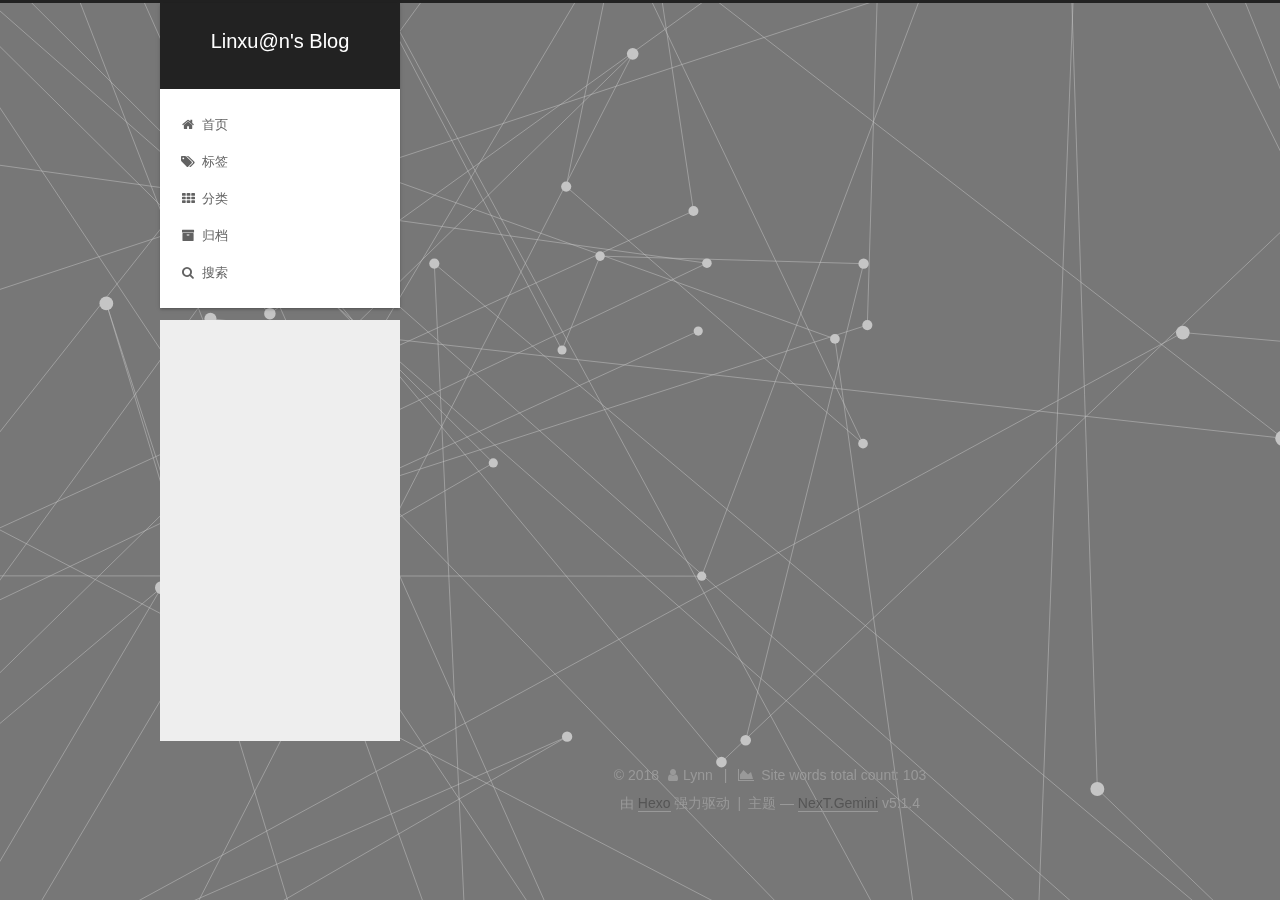
==== about/index.html @ 2a82c696 "Update Blog" ====
<!DOCTYPE html><html class="theme-next gemini use-motion" lang="zh-Hans"><head><meta charset="UTF-8"><meta http-equiv="X-UA-Compatible" content="IE=edge"><meta name="viewport" content="width=device-width,initial-scale=1,maximum-scale=1"><meta name="theme-color" content="#222"><script src="/lib/pace/pace.min.js?v=1.0.2"></script><link href="/lib/pace/pace-theme-atom.min.css?v=1.0.2" rel="stylesheet"><meta http-equiv="Cache-Control" content="no-transform"><meta http-equiv="Cache-Control" content="no-siteapp"><link href="/lib/fancybox/source/jquery.fancybox.css?v=2.1.5" rel="stylesheet" type="text/css"><link href="/lib/font-awesome/css/font-awesome.min.css?v=4.6.2" rel="stylesheet" type="text/css"><link href="/css/main.css?v=5.1.4" rel="stylesheet" type="text/css"><link rel="apple-touch-icon" sizes="180x180" href="/images/apple-touch-icon-next.png?v=5.1.4"><link rel="icon" type="image/png" sizes="32x32" href="/images/favicon-32x32-next.png?v=5.1.4"><link rel="icon" type="image/png" sizes="16x16" href="/images/favicon-16x16-next.png?v=5.1.4"><link rel="mask-icon" href="/images/logo.svg?v=5.1.4" color="#222"><meta name="keywords" content="Hexo, NexT"><link rel="alternate" href="/atom.xml" title="Linxu@n's Blog" type="application/atom+xml"><meta name="description" content="Keep it Simple and Stupid."><meta property="og:type" content="website"><meta property="og:title" content="留言板"><meta property="og:url" content="http://linxuan1986.com/about/index.html"><meta property="og:site_name" content="Linxu@n&#39;s Blog"><meta property="og:description" content="Keep it Simple and Stupid."><meta property="og:locale" content="zh-Hans"><meta property="og:updated_time" content="2018-02-02T07:34:53.000Z"><meta name="twitter:card" content="summary"><meta name="twitter:title" content="留言板"><meta name="twitter:description" content="Keep it Simple and Stupid."><script type="text/javascript" id="hexo.configurations">var NexT=window.NexT||{},CONFIG={root:"/",scheme:"Gemini",version:"5.1.4",sidebar:{position:"left",display:"post",offset:12,b2t:!0,scrollpercent:!0,onmobile:!1},fancybox:!0,tabs:!0,motion:{enable:!0,async:!1,transition:{post_block:"fadeIn",post_header:"slideDownIn",post_body:"slideDownIn",coll_header:"slideLeftIn",sidebar:"slideUpIn"}},duoshuo:{userId:"0",author:"博主"},algolia:{applicationID:"",apiKey:"",indexName:"",hits:{per_page:10},labels:{input_placeholder:"Search for Posts",hits_empty:"We didn't find any results for the search: ${query}",hits_stats:"${hits} results found in ${time} ms"}}}</script><link rel="canonical" href="http://linxuan1986.com/about/"><title>留言板 | Linxu@n's Blog</title></head><body itemscope itemtype="http://schema.org/WebPage" lang="zh-Hans"><div class="container sidebar-position-left page-post-detail"><div class="headband"></div><header id="header" class="header" itemscope itemtype="http://schema.org/WPHeader"><div class="header-inner"><div class="site-brand-wrapper"><div class="site-meta"><div class="custom-logo-site-title"><a href="/" class="brand" rel="start"><span class="logo-line-before"><i></i></span> <span class="site-title">Linxu@n's Blog</span> <span class="logo-line-after"><i></i></span></a></div><p class="site-subtitle"></p></div><div class="site-nav-toggle"><button><span class="btn-bar"></span> <span class="btn-bar"></span> <span class="btn-bar"></span></button></div></div><nav class="site-nav"><ul id="menu" class="menu"><li class="menu-item menu-item-home"><a href="/" rel="section"><i class="menu-item-icon fa fa-fw fa-home"></i><br>首页</a></li><li class="menu-item menu-item-tags"><a href="/tags/" rel="section"><i class="menu-item-icon fa fa-fw fa-tags"></i><br>标签</a></li><li class="menu-item menu-item-categories"><a href="/categories/" rel="section"><i class="menu-item-icon fa fa-fw fa-th"></i><br>分类</a></li><li class="menu-item menu-item-archives"><a href="/archives/" rel="section"><i class="menu-item-icon fa fa-fw fa-archive"></i><br>归档</a></li><li class="menu-item menu-item-search"><a href="javascript:;" class="popup-trigger"><i class="menu-item-icon fa fa-search fa-fw"></i><br>搜索</a></li></ul><div class="site-search"><div class="popup search-popup local-search-popup"><div class="local-search-header clearfix"><span class="search-icon"><i class="fa fa-search"></i> </span><span class="popup-btn-close"><i class="fa fa-times-circle"></i></span><div class="local-search-input-wrapper"><input autocomplete="off" placeholder="搜索..." spellcheck="false" type="text" id="local-search-input"></div></div><div id="local-search-result"></div></div></div></nav></div></header><main id="main" class="main"><div class="main-inner"><div class="content-wrap"><div id="content" class="content"><div id="posts" class="posts-expand"><div class="post-block page"><header class="post-header"><h1 class="post-title" itemprop="name headline">留言板</h1></header><div class="post-body"></div></div></div></div><div class="comments" id="comments"><div id="disqus_thread"><noscript>Please enable JavaScript to view the <a href="https://disqus.com/?ref_noscript">comments powered by Disqus.</a></noscript></div></div></div><div class="sidebar-toggle"><div class="sidebar-toggle-line-wrap"><span class="sidebar-toggle-line sidebar-toggle-line-first"></span> <span class="sidebar-toggle-line sidebar-toggle-line-middle"></span> <span class="sidebar-toggle-line sidebar-toggle-line-last"></span></div></div><aside id="sidebar" class="sidebar"><div class="sidebar-inner"><section class="site-overview-wrap sidebar-panel sidebar-panel-active"><div class="site-overview"><div class="site-author motion-element" itemprop="author" itemscope itemtype="http://schema.org/Person"><img class="site-author-image" itemprop="image" src="/images/avatar.png" alt="Lynn"><p class="site-author-name" itemprop="name">Lynn</p><p class="site-description motion-element" itemprop="description">Keep it Simple and Stupid.</p></div><nav class="site-state motion-element"><div class="site-state-item site-state-posts"><a href="/archives/"><span class="site-state-item-count">3</span> <span class="site-state-item-name">日志</span></a></div><div class="site-state-item site-state-categories"><a href="/categories/index.html"><span class="site-state-item-count">1</span> <span class="site-state-item-name">分类</span></a></div><div class="site-state-item site-state-tags"><a href="/tags/index.html"><span class="site-state-item-count">2</span> <span class="site-state-item-name">标签</span></a></div></nav><div class="feed-link motion-element"><a href="/atom.xml" rel="alternate"><i class="fa fa-rss"></i> RSS</a></div><div class="links-of-author motion-element"><span class="links-of-author-item"><a href="https://github.com/linxuan" target="_blank" title="GitHub"><i class="fa fa-fw fa-github"></i></a> </span><span class="links-of-author-item"><a href="mailto:linxuan1986@gmail.com" target="_blank" title="E-Mail"><i class="fa fa-fw fa-envelope"></i></a> </span><span class="links-of-author-item"><a href="https://twitter.com/linxuan" target="_blank" title="Twitter"><i class="fa fa-fw fa-twitter"></i></a> </span><span class="links-of-author-item"><a href="https://www.facebook.com/linxuan" target="_blank" title="FB Page"><i class="fa fa-fw fa-facebook"></i></a> </span><span class="links-of-author-item"><a href="https://instagram.com/shanelynn1986" target="_blank" title="Instagram"><i class="fa fa-fw fa-instagram"></i></a> </span><span class="links-of-author-item"><a href="skype:linxuan19861029?chat" target="_blank" title="Skype"><i class="fa fa-fw fa-skype"></i></a></span></div><div class="cc-license motion-element" itemprop="license"><a href="https://creativecommons.org/licenses/by-nc-sa/4.0/" class="cc-opacity" target="_blank"><img src="/images/cc-by-nc-sa.svg" alt="Creative Commons"></a></div></div></section><div class="back-to-top"><i class="fa fa-arrow-up"></i> <span id="scrollpercent"><span>0</span>%</span></div></div></aside></div></main><footer id="footer" class="footer"><div class="footer-inner"><div class="copyright">&copy; <span itemprop="copyrightYear">2018</span> <span class="with-love"><i class="fa fa-user"></i> </span><span class="author" itemprop="copyrightHolder">Lynn</span> <span class="post-meta-divider">|</span> <span class="post-meta-item-icon"><i class="fa fa-area-chart"></i> </span><span class="post-meta-item-text">Site words total count&#58;</span> <span title="Site words total count">103</span></div><div class="powered-by">由 <a class="theme-link" target="_blank" href="https://hexo.io">Hexo</a> 强力驱动</div><span class="post-meta-divider">|</span><div class="theme-info">主题 &mdash; <a class="theme-link" target="_blank" href="https://github.com/iissnan/hexo-theme-next">NexT.Gemini</a> v5.1.4</div></div></footer></div><script type="text/javascript">"[object Function]"!==Object.prototype.toString.call(window.Promise)&&(window.Promise=null)</script><script type="text/javascript" src="/lib/jquery/index.js?v=2.1.3"></script><script type="text/javascript" src="/lib/fastclick/lib/fastclick.min.js?v=1.0.6"></script><script type="text/javascript" src="/lib/jquery_lazyload/jquery.lazyload.js?v=1.9.7"></script><script type="text/javascript" src="/lib/velocity/velocity.min.js?v=1.2.1"></script><script type="text/javascript" src="/lib/velocity/velocity.ui.min.js?v=1.2.1"></script><script type="text/javascript" src="/lib/fancybox/source/jquery.fancybox.pack.js?v=2.1.5"></script><script type="text/javascript" src="/lib/three/three.min.js"></script><script type="text/javascript" src="/lib/three/canvas_lines.min.js"></script><script type="text/javascript" src="/js/src/utils.js?v=5.1.4"></script><script type="text/javascript" src="/js/src/motion.js?v=5.1.4"></script><script type="text/javascript" src="/js/src/affix.js?v=5.1.4"></script><script type="text/javascript" src="/js/src/schemes/pisces.js?v=5.1.4"></script><script type="text/javascript" src="/js/src/scrollspy.js?v=5.1.4"></script><script type="text/javascript" src="/js/src/post-details.js?v=5.1.4"></script><script type="text/javascript" src="/js/src/bootstrap.js?v=5.1.4"></script><script id="dsq-count-scr" src="https://www-linxuan1986-com.disqus.com/count.js" async></script><script type="text/javascript">var disqus_config=function(){this.page.url="http://linxuan1986.com/about/index.html",this.page.identifier="about/index.html",this.page.title="留言板"},d=document,s=d.createElement("script");s.src="https://www-linxuan1986-com.disqus.com/embed.js",s.setAttribute("data-timestamp",""+ +new Date),(d.head||d.body).appendChild(s)</script><script type="text/javascript">// Popup Window;
    var isfetched = false;
    var isXml = true;
    // Search DB path;
    var search_path = "search.xml";
    if (search_path.length === 0) {
      search_path = "search.xml";
    } else if (/json$/i.test(search_path)) {
      isXml = false;
    }
    var path = "/" + search_path;
    // monitor main search box;

    var onPopupClose = function (e) {
      $('.popup').hide();
      $('#local-search-input').val('');
      $('.search-result-list').remove();
      $('#no-result').remove();
      $(".local-search-pop-overlay").remove();
      $('body').css('overflow', '');
    }

    function proceedsearch() {
      $("body")
        .append('<div class="search-popup-overlay local-search-pop-overlay"></div>')
        .css('overflow', 'hidden');
      $('.search-popup-overlay').click(onPopupClose);
      $('.popup').toggle();
      var $localSearchInput = $('#local-search-input');
      $localSearchInput.attr("autocapitalize", "none");
      $localSearchInput.attr("autocorrect", "off");
      $localSearchInput.focus();
    }

    // search function;
    var searchFunc = function(path, search_id, content_id) {
      'use strict';

      // start loading animation
      $("body")
        .append('<div class="search-popup-overlay local-search-pop-overlay">' +
          '<div id="search-loading-icon">' +
          '<i class="fa fa-spinner fa-pulse fa-5x fa-fw"></i>' +
          '</div>' +
          '</div>')
        .css('overflow', 'hidden');
      $("#search-loading-icon").css('margin', '20% auto 0 auto').css('text-align', 'center');

      $.ajax({
        url: path,
        dataType: isXml ? "xml" : "json",
        async: true,
        success: function(res) {
          // get the contents from search data
          isfetched = true;
          $('.popup').detach().appendTo('.header-inner');
          var datas = isXml ? $("entry", res).map(function() {
            return {
              title: $("title", this).text(),
              content: $("content",this).text(),
              url: $("url" , this).text()
            };
          }).get() : res;
          var input = document.getElementById(search_id);
          var resultContent = document.getElementById(content_id);
          var inputEventFunction = function() {
            var searchText = input.value.trim().toLowerCase();
            var keywords = searchText.split(/[\s\-]+/);
            if (keywords.length > 1) {
              keywords.push(searchText);
            }
            var resultItems = [];
            if (searchText.length > 0) {
              // perform local searching
              datas.forEach(function(data) {
                var isMatch = false;
                var hitCount = 0;
                var searchTextCount = 0;
                var title = data.title.trim();
                var titleInLowerCase = title.toLowerCase();
                var content = data.content.trim().replace(/<[^>]+>/g,"");
                var contentInLowerCase = content.toLowerCase();
                var articleUrl = decodeURIComponent(data.url);
                var indexOfTitle = [];
                var indexOfContent = [];
                // only match articles with not empty titles
                if(title != '') {
                  keywords.forEach(function(keyword) {
                    function getIndexByWord(word, text, caseSensitive) {
                      var wordLen = word.length;
                      if (wordLen === 0) {
                        return [];
                      }
                      var startPosition = 0, position = [], index = [];
                      if (!caseSensitive) {
                        text = text.toLowerCase();
                        word = word.toLowerCase();
                      }
                      while ((position = text.indexOf(word, startPosition)) > -1) {
                        index.push({position: position, word: word});
                        startPosition = position + wordLen;
                      }
                      return index;
                    }

                    indexOfTitle = indexOfTitle.concat(getIndexByWord(keyword, titleInLowerCase, false));
                    indexOfContent = indexOfContent.concat(getIndexByWord(keyword, contentInLowerCase, false));
                  });
                  if (indexOfTitle.length > 0 || indexOfContent.length > 0) {
                    isMatch = true;
                    hitCount = indexOfTitle.length + indexOfContent.length;
                  }
                }

                // show search results

                if (isMatch) {
                  // sort index by position of keyword

                  [indexOfTitle, indexOfContent].forEach(function (index) {
                    index.sort(function (itemLeft, itemRight) {
                      if (itemRight.position !== itemLeft.position) {
                        return itemRight.position - itemLeft.position;
                      } else {
                        return itemLeft.word.length - itemRight.word.length;
                      }
                    });
                  });

                  // merge hits into slices

                  function mergeIntoSlice(text, start, end, index) {
                    var item = index[index.length - 1];
                    var position = item.position;
                    var word = item.word;
                    var hits = [];
                    var searchTextCountInSlice = 0;
                    while (position + word.length <= end && index.length != 0) {
                      if (word === searchText) {
                        searchTextCountInSlice++;
                      }
                      hits.push({position: position, length: word.length});
                      var wordEnd = position + word.length;

                      // move to next position of hit

                      index.pop();
                      while (index.length != 0) {
                        item = index[index.length - 1];
                        position = item.position;
                        word = item.word;
                        if (wordEnd > position) {
                          index.pop();
                        } else {
                          break;
                        }
                      }
                    }
                    searchTextCount += searchTextCountInSlice;
                    return {
                      hits: hits,
                      start: start,
                      end: end,
                      searchTextCount: searchTextCountInSlice
                    };
                  }

                  var slicesOfTitle = [];
                  if (indexOfTitle.length != 0) {
                    slicesOfTitle.push(mergeIntoSlice(title, 0, title.length, indexOfTitle));
                  }

                  var slicesOfContent = [];
                  while (indexOfContent.length != 0) {
                    var item = indexOfContent[indexOfContent.length - 1];
                    var position = item.position;
                    var word = item.word;
                    // cut out 100 characters
                    var start = position - 20;
                    var end = position + 80;
                    if(start < 0){
                      start = 0;
                    }
                    if (end < position + word.length) {
                      end = position + word.length;
                    }
                    if(end > content.length){
                      end = content.length;
                    }
                    slicesOfContent.push(mergeIntoSlice(content, start, end, indexOfContent));
                  }

                  // sort slices in content by search text's count and hits' count

                  slicesOfContent.sort(function (sliceLeft, sliceRight) {
                    if (sliceLeft.searchTextCount !== sliceRight.searchTextCount) {
                      return sliceRight.searchTextCount - sliceLeft.searchTextCount;
                    } else if (sliceLeft.hits.length !== sliceRight.hits.length) {
                      return sliceRight.hits.length - sliceLeft.hits.length;
                    } else {
                      return sliceLeft.start - sliceRight.start;
                    }
                  });

                  // select top N slices in content

                  var upperBound = parseInt('1');
                  if (upperBound >= 0) {
                    slicesOfContent = slicesOfContent.slice(0, upperBound);
                  }

                  // highlight title and content

                  function highlightKeyword(text, slice) {
                    var result = '';
                    var prevEnd = slice.start;
                    slice.hits.forEach(function (hit) {
                      result += text.substring(prevEnd, hit.position);
                      var end = hit.position + hit.length;
                      result += '<b class="search-keyword">' + text.substring(hit.position, end) + '</b>';
                      prevEnd = end;
                    });
                    result += text.substring(prevEnd, slice.end);
                    return result;
                  }

                  var resultItem = '';

                  if (slicesOfTitle.length != 0) {
                    resultItem += "<li><a href='" + articleUrl + "' class='search-result-title'>" + highlightKeyword(title, slicesOfTitle[0]) + "</a>";
                  } else {
                    resultItem += "<li><a href='" + articleUrl + "' class='search-result-title'>" + title + "</a>";
                  }

                  slicesOfContent.forEach(function (slice) {
                    resultItem += "<a href='" + articleUrl + "'>" +
                      "<p class=\"search-result\">" + highlightKeyword(content, slice) +
                      "...</p>" + "</a>";
                  });

                  resultItem += "</li>";
                  resultItems.push({
                    item: resultItem,
                    searchTextCount: searchTextCount,
                    hitCount: hitCount,
                    id: resultItems.length
                  });
                }
              })
            };
            if (keywords.length === 1 && keywords[0] === "") {
              resultContent.innerHTML = '<div id="no-result"><i class="fa fa-search fa-5x" /></div>'
            } else if (resultItems.length === 0) {
              resultContent.innerHTML = '<div id="no-result"><i class="fa fa-frown-o fa-5x" /></div>'
            } else {
              resultItems.sort(function (resultLeft, resultRight) {
                if (resultLeft.searchTextCount !== resultRight.searchTextCount) {
                  return resultRight.searchTextCount - resultLeft.searchTextCount;
                } else if (resultLeft.hitCount !== resultRight.hitCount) {
                  return resultRight.hitCount - resultLeft.hitCount;
                } else {
                  return resultRight.id - resultLeft.id;
                }
              });
              var searchResultList = '<ul class=\"search-result-list\">';
              resultItems.forEach(function (result) {
                searchResultList += result.item;
              })
              searchResultList += "</ul>";
              resultContent.innerHTML = searchResultList;
            }
          }

          if ('auto' === 'auto') {
            input.addEventListener('input', inputEventFunction);
          } else {
            $('.search-icon').click(inputEventFunction);
            input.addEventListener('keypress', function (event) {
              if (event.keyCode === 13) {
                inputEventFunction();
              }
            });
          }

          // remove loading animation
          $(".local-search-pop-overlay").remove();
          $('body').css('overflow', '');

          proceedsearch();
        }
      });
    }

    // handle and trigger popup window;
    $('.popup-trigger').click(function(e) {
      e.stopPropagation();
      if (isfetched === false) {
        searchFunc(path, 'local-search-input', 'local-search-result');
      } else {
        proceedsearch();
      };
    });

    $('.popup-btn-close').click(onPopupClose);
    $('.popup').click(function(e){
      e.stopPropagation();
    });
    $(document).on('keyup', function (event) {
      var shouldDismissSearchPopup = event.which === 27 &&
        $('.search-popup').is(':visible');
      if (shouldDismissSearchPopup) {
        onPopupClose();
      }
    });</script><script>!function(){var t=document.createElement("script"),e=window.location.protocol.split(":")[0];t.src="https"===e?"https://zz.bdstatic.com/linksubmit/push.js":"http://push.zhanzhang.baidu.com/push.js";var s=document.getElementsByTagName("script")[0];s.parentNode.insertBefore(t,s)}()</script><link rel="stylesheet" href="/lib/needsharebutton/needsharebutton.css"><script src="/lib/needsharebutton/needsharebutton.js"></script><script>pbOptions={iconStyle:"box",boxForm:"horizontal",position:"bottomCenter",networks:"Weibo,Wechat,Douban,QQZone,Twitter,Facebook"},new needShareButton("#needsharebutton-postbottom",pbOptions)</script><script type="text/javascript" src="/js/src/js.cookie.js?v=5.1.4"></script><script type="text/javascript" src="/js/src/scroll-cookie.js?v=5.1.4"></script><script type="text/javascript" src="/js/src/love.js"></script></body></html>
---- css/main.css ----
html{font-family:sans-serif;-ms-text-size-adjust:100%;-webkit-text-size-adjust:100%}body{margin:0}article,aside,details,figcaption,figure,footer,header,hgroup,main,menu,nav,section,summary{display:block}audio,canvas,progress,video{display:inline-block;vertical-align:baseline}audio:not([controls]){display:none;height:0}[hidden],template{display:none}a{background-color:transparent}a:active,a:hover{outline:0}abbr[title]{border-bottom:1px dotted}b,strong{font-weight:700}dfn{font-style:italic}h1{font-size:2em;margin:.67em 0}mark{background:#ff0;color:#000}small{font-size:80%}sub,sup{font-size:75%;line-height:0;position:relative;vertical-align:baseline}sup{top:-.5em}sub{bottom:-.25em}img{border:0}svg:not(:root){overflow:hidden}figure{margin:1em 40px}hr{-moz-box-sizing:content-box;box-sizing:content-box;height:0}pre{overflow:auto}code,kbd,pre,samp{font-family:monospace,monospace;font-size:1em}button,input,optgroup,select,textarea{color:inherit;font:inherit;margin:0}button{overflow:visible}button,select{text-transform:none}button,html input[type=button],input[type=reset],input[type=submit]{-webkit-appearance:button;cursor:pointer}button[disabled],html input[disabled]{cursor:default}button::-moz-focus-inner,input::-moz-focus-inner{border:0;padding:0}input{line-height:normal}input[type=checkbox],input[type=radio]{box-sizing:border-box;padding:0}input[type=number]::-webkit-inner-spin-button,input[type=number]::-webkit-outer-spin-button{height:auto}input[type=search]{-webkit-appearance:textfield;-moz-box-sizing:content-box;-webkit-box-sizing:content-box;box-sizing:content-box}input[type=search]::-webkit-search-cancel-button,input[type=search]::-webkit-search-decoration{-webkit-appearance:none}fieldset{border:1px solid silver;margin:0 2px;padding:.35em .625em .75em}legend{border:0;padding:0}textarea{overflow:auto}optgroup{font-weight:700}table{border-collapse:collapse;border-spacing:0}td,th{padding:0}::selection{background:#262a30;color:#fff}body{position:relative;font-family:Lato,"PingFang SC","Microsoft YaHei",sans-serif;font-size:14px;line-height:2;color:#555;background:#eee}@media (max-width:767px){body{padding-right:0!important}}@media (min-width:768px) and (max-width:991px){body{padding-right:0!important}}@media (min-width:1600px){body{font-size:16px}}h1,h2,h3,h4,h5,h6{margin:0;padding:0;font-weight:700;line-height:1.5;font-family:Lato,"PingFang SC","Microsoft YaHei",sans-serif}h2,h3,h4,h5,h6{margin:20px 0 15px}h1{font-size:22px}@media (max-width:767px){h1{font-size:18px}}h2{font-size:20px}@media (max-width:767px){h2{font-size:16px}}h3{font-size:18px}@media (max-width:767px){h3{font-size:14px}}h4{font-size:16px}@media (max-width:767px){h4{font-size:12px}}h5{font-size:14px}@media (max-width:767px){h5{font-size:10px}}h6{font-size:12px}@media (max-width:767px){h6{font-size:8px}}p{margin:0 0 20px 0}a{color:#555;text-decoration:none;outline:0;border-bottom:1px solid #999;word-wrap:break-word}a:hover{color:#222;border-bottom-color:#222}blockquote{margin:0;padding:0}img{display:block;margin:auto;max-width:100%;height:auto}hr{margin:40px 0;height:3px;border:none;background-color:#ddd;background-image:repeating-linear-gradient(-45deg,#fff,#fff 4px,transparent 4px,transparent 8px)}blockquote{padding:0 15px;color:#666;border-left:4px solid #ddd}blockquote cite::before{content:"-";padding:0 5px}dt{font-weight:700}dd{margin:0;padding:0}kbd{border:1px solid #ccc;border-radius:.2em;box-shadow:.1em .1em .2em rgba(0,0,0,.1);background-color:#f9f9f9;font-family:inherit;background-image:-webkit-linear-gradient(top,#eee,#fff,#eee);padding:.1em .3em;white-space:nowrap}.text-left{text-align:left}.text-center{text-align:center}.text-right{text-align:right}.text-justify{text-align:justify}.text-nowrap{white-space:nowrap}.text-lowercase{text-transform:lowercase}.text-uppercase{text-transform:uppercase}.text-capitalize{text-transform:capitalize}.center-block{display:block;margin-left:auto;margin-right:auto}.clearfix:after,.clearfix:before{content:" ";display:table}.clearfix:after{clear:both}.pullquote{width:45%}.pullquote.left{float:left;margin-left:5px;margin-right:10px}.pullquote.right{float:right;margin-left:10px;margin-right:5px}.affix.affix.affix{position:fixed}.translation{margin-top:-20px;font-size:14px;color:#999}.scrollbar-measure{width:100px;height:100px;overflow:scroll;position:absolute;top:-9999px}.use-motion .motion-element{opacity:0}table{margin:20px 0;width:100%;border-collapse:collapse;border-spacing:0;border:1px solid #ddd;font-size:14px;table-layout:fixed;word-wrap:break-all}table>tbody>tr:nth-of-type(odd){background-color:#f9f9f9}table>tbody>tr:hover{background-color:#f5f5f5}caption,td,th{padding:8px;text-align:left;vertical-align:middle;font-weight:400}td,th{border-bottom:3px solid #ddd;border-right:1px solid #eee}th{padding-bottom:10px;font-weight:700}td{border-bottom-width:1px}body,html{height:100%}.container{position:relative;min-height:100%}.header-inner{margin:0 auto;padding:100px 0 70px;width:calc(100% - 252px)}@media (min-width:1600px){.container .header-inner{width:900px}}.main{padding-bottom:150px}.main-inner{margin:0 auto;width:calc(100% - 252px)}@media (min-width:1600px){.container .main-inner{width:900px}}.footer{position:absolute;left:0;bottom:0;width:100%;min-height:50px}.footer-inner{box-sizing:border-box;margin:20px auto;width:calc(100% - 252px)}@media (min-width:1600px){.container .footer-inner{width:900px}}.highlight,pre{overflow:auto;margin:20px 0;padding:0;font-size:13px;color:#eaeaea;background:#000;line-height:1.6}code,pre{font-family:consolas,Menlo,"PingFang SC","Microsoft YaHei",monospace}code{padding:2px 4px;word-wrap:break-word;color:#555;background:#eee;border-radius:3px;font-size:13px}pre{padding:10px}pre code{padding:0;color:#eaeaea;background:0 0;text-shadow:none}.highlight{border-radius:1px}.highlight pre{border:none;margin:0;padding:10px 0}.highlight table{margin:0;width:auto;border:none}.highlight td{border:none;padding:0}.highlight figcaption{font-size:1em;color:#eaeaea;line-height:1em;margin-bottom:1em}.highlight figcaption:after,.highlight figcaption:before{content:" ";display:table}.highlight figcaption:after{clear:both}.highlight figcaption a{float:right;color:#eaeaea}.highlight figcaption a:hover{border-bottom-color:#eaeaea}.highlight .gutter pre{padding-left:10px;padding-right:10px;color:#666;text-align:right;background-color:#292929}.highlight .code pre{width:100%;padding-left:10px;padding-right:10px;background-color:#000}.highlight .line{height:20px}.gutter{-webkit-user-select:none;-moz-user-select:none;-ms-user-select:none;user-select:none}.gist table{width:auto}.gist table td{border:none}pre .deletion{background:green}pre .addition{background:maroon}pre .meta{color:#c397d8}pre .comment{color:#969896}pre .attribute,pre .css .class,pre .css .id,pre .css .pseudo,pre .html .doctype,pre .regexp,pre .ruby .constant,pre .tag,pre .variable,pre .xml .doctype,pre .xml .pi,pre .xml .tag .title{color:#d54e53}pre .built_in,pre .command,pre .constant,pre .literal,pre .number,pre .params,pre .preprocessor{color:#e78c45}pre .css .rules .attribute,pre .formula,pre .header,pre .inheritance,pre .number,pre .ruby .class .title,pre .ruby .symbol,pre .special,pre .string,pre .value,pre .xml .cdata{color:#b9ca4a}pre .css .hexcolor,pre .title{color:#70c0b1}pre .coffeescript .title,pre .function,pre .javascript .title,pre .perl .sub,pre .python .decorator,pre .python .title,pre .ruby .function .title,pre .ruby .title .keyword{color:#7aa6da}pre .javascript .function,pre .keyword{color:#c397d8}.full-image.full-image.full-image.full-image{border:none;max-width:100%;width:auto;margin:20px auto 25px}@media (min-width:992px){.full-image.full-image.full-image.full-image{max-width:none;width:118%;margin:0 -9%}}.blockquote-center,.page-home .post-type-quote blockquote,.page-post-detail .post-type-quote blockquote{position:relative;margin:40px 0;padding:0;border-left:none;text-align:center}.blockquote-center::after,.blockquote-center::before,.page-home .post-type-quote blockquote::after,.page-home .post-type-quote blockquote::before,.page-post-detail .post-type-quote blockquote::after,.page-post-detail .post-type-quote blockquote::before{position:absolute;content:' ';display:block;width:100%;height:24px;opacity:.2;background-repeat:no-repeat;background-position:0 -6px;background-size:22px 22px}.blockquote-center::before,.page-home .post-type-quote blockquote::before,.page-post-detail .post-type-quote blockquote::before{top:-20px;background-image:url(../images/quote-l.svg);border-top:1px solid #ccc}.blockquote-center::after,.page-home .post-type-quote blockquote::after,.page-post-detail .post-type-quote blockquote::after{bottom:-20px;background-image:url(../images/quote-r.svg);border-bottom:1px solid #ccc;background-position:100% 8px}.blockquote-center div,.blockquote-center p,.page-home .post-type-quote blockquote div,.page-home .post-type-quote blockquote p,.page-post-detail .post-type-quote blockquote div,.page-post-detail .post-type-quote blockquote p{text-align:center}.post .post-body .group-picture img{box-sizing:border-box;padding:0 3px;border:none}.post .group-picture-row{overflow:hidden;margin-top:6px}.post .group-picture-row:first-child{margin-top:0}.post .group-picture-column{float:left}.page-post-detail .post-body .group-picture-column{float:none;margin-top:10px;width:auto!important}.page-post-detail .post-body .group-picture-column img{margin:0 auto}.page-archive .group-picture-container{overflow:hidden}.page-archive .group-picture-row{float:left}.page-archive .group-picture-row:first-child{margin-top:6px}.page-archive .group-picture-column{max-width:150px;max-height:150px}.post-body .note{position:relative;padding:15px;margin-bottom:20px;border:1px solid #eee;border-left-width:5px;border-radius:3px}.post-body .note h2,.post-body .note h3,.post-body .note h4,.post-body .note h5,.post-body .note h6{margin-top:0;margin-bottom:0;border-bottom:initial;padding-top:0!important}.post-body .note blockquote:first-child,.post-body .note ol:first-child,.post-body .note p:first-child,.post-body .note pre:first-child,.post-body .note table:first-child,.post-body .note ul:first-child{margin-top:0}.post-body .note blockquote:last-child,.post-body .note ol:last-child,.post-body .note p:last-child,.post-body .note pre:last-child,.post-body .note table:last-child,.post-body .note ul:last-child{margin-bottom:0}.post-body .note.default{border-left-color:#777}.post-body .note.default h2,.post-body .note.default h3,.post-body .note.default h4,.post-body .note.default h5,.post-body .note.default h6{color:#777}.post-body .note.primary{border-left-color:#6f42c1}.post-body .note.primary h2,.post-body .note.primary h3,.post-body .note.primary h4,.post-body .note.primary h5,.post-body .note.primary h6{color:#6f42c1}.post-body .note.info{border-left-color:#428bca}.post-body .note.info h2,.post-body .note.info h3,.post-body .note.info h4,.post-body .note.info h5,.post-body .note.info h6{color:#428bca}.post-body .note.success{border-left-color:#5cb85c}.post-body .note.success h2,.post-body .note.success h3,.post-body .note.success h4,.post-body .note.success h5,.post-body .note.success h6{color:#5cb85c}.post-body .note.warning{border-left-color:#f0ad4e}.post-body .note.warning h2,.post-body .note.warning h3,.post-body .note.warning h4,.post-body .note.warning h5,.post-body .note.warning h6{color:#f0ad4e}.post-body .note.danger{border-left-color:#d9534f}.post-body .note.danger h2,.post-body .note.danger h3,.post-body .note.danger h4,.post-body .note.danger h5,.post-body .note.danger h6{color:#d9534f}.post-body .label{display:inline;padding:0 2px;white-space:nowrap}.post-body .label.default{background-color:#f0f0f0}.post-body .label.primary{background-color:#efe6f7}.post-body .label.info{background-color:#e5f2f8}.post-body .label.success{background-color:#e7f4e9}.post-body .label.warning{background-color:#fcf6e1}.post-body .label.danger{background-color:#fae8eb}.post-body .tabs{position:relative;display:block;margin-bottom:20px;padding-top:10px}.post-body .tabs ul.nav-tabs{margin:0;padding:0;display:flex;margin-bottom:-1px}@media (max-width:413px){.post-body .tabs ul.nav-tabs{display:block;margin-bottom:5px}}.post-body .tabs ul.nav-tabs li.tab{list-style-type:none!important;margin:0 .25em 0 0;border-top:3px solid transparent;border-left:1px solid transparent;border-right:1px solid transparent}@media (max-width:413px){.post-body .tabs ul.nav-tabs li.tab{margin:initial;border-top:1px solid transparent;border-left:3px solid transparent;border-right:1px solid transparent;border-bottom:1px solid transparent}}.post-body .tabs ul.nav-tabs li.tab a{outline:0;border-bottom:initial;display:block;line-height:1.8em;padding:.25em .75em;transition-duration:.2s;transition-timing-function:ease-out;transition-delay:0s}.post-body .tabs ul.nav-tabs li.tab a i{width:1.285714285714286em}.post-body .tabs ul.nav-tabs li.tab.active{border-top:3px solid #fc6423;border-left:1px solid #ddd;border-right:1px solid #ddd;background-color:#fff}@media (max-width:413px){.post-body .tabs ul.nav-tabs li.tab.active{border-top:1px solid #ddd;border-left:3px solid #fc6423;border-right:1px solid #ddd;border-bottom:1px solid #ddd}}.post-body .tabs ul.nav-tabs li.tab.active a{cursor:default;color:#555}.post-body .tabs .tab-content{background-color:#fff}.post-body .tabs .tab-content .tab-pane{border:1px solid #ddd;padding:20px 20px 0 20px}.post-body .tabs .tab-content .tab-pane:not(.active){display:none!important}.post-body .tabs .tab-content .tab-pane.active{display:block!important}.btn{display:inline-block;padding:0 20px;font-size:14px;color:#555;background:#fff;border:2px solid #555;text-decoration:none;border-radius:2px;transition-property:background-color;transition-duration:.2s;transition-timing-function:ease-in-out;transition-delay:0s;line-height:2}.btn:hover{border-color:#222;color:#fff;background:#222}.btn+.btn{margin:0 0 8px 8px}.btn .fa-fw{width:1.285714285714286em;text-align:left}.btn-bar{display:block;width:22px;height:2px;background:#555;border-radius:1px}.btn-bar+.btn-bar{margin-top:4px}.pagination{margin:120px 0 40px;text-align:center;border-top:1px solid #eee}.page-number-basic,.pagination .next,.pagination .page-number,.pagination .prev,.pagination .space{display:inline-block;position:relative;top:-1px;margin:0 10px;padding:0 11px}@media (max-width:767px){.page-number-basic,.pagination .next,.pagination .page-number,.pagination .prev,.pagination .space{margin:0 5px}}.pagination .next,.pagination .page-number,.pagination .prev{border-bottom:0;border-top:1px solid #eee;transition-property:border-color;transition-duration:.2s;transition-timing-function:ease-in-out;transition-delay:0s}.pagination .next:hover,.pagination .page-number:hover,.pagination .prev:hover{border-top-color:#222}.pagination .space{padding:0;margin:0}.pagination .prev{margin-left:0}.pagination .next{margin-right:0}.pagination .page-number.current{color:#fff;background:#ccc;border-top-color:#ccc}@media (max-width:767px){.pagination{border-top:none}.pagination .next,.pagination .page-number,.pagination .prev{margin-bottom:10px;border-top:0;border-bottom:1px solid #eee;padding:0 10px}.pagination .next:hover,.pagination .page-number:hover,.pagination .prev:hover{border-bottom-color:#222}}.comments{margin:60px 20px 0}.tag-cloud{text-align:center}.tag-cloud a{display:inline-block;margin:10px}.back-to-top{display:none;margin:20px -10px -20px;background:#eee;font-size:12px;opacity:.6;cursor:pointer;text-align:center;-webkit-transform:translateZ(0);transition-duration:.2s;transition-timing-function:ease-in-out;transition-delay:0s}.back-to-top:hover{opacity:.8}@media (min-width:768px) and (max-width:991px){.back-to-top{display:none!important}}@media (max-width:767px){.back-to-top{display:none!important}}.back-to-top.back-to-top-on{display:block}.header{background:0 0}.header-inner{position:relative}.headband{height:3px;background:#222}.site-meta{margin:0;text-align:center}@media (max-width:767px){.site-meta{text-align:center}}.brand{position:relative;display:inline-block;padding:0 40px;color:#fff;background:#222;border-bottom:none}.brand:hover{color:#fff}.logo{display:inline-block;margin-right:5px;line-height:36px;vertical-align:top}.site-title{display:inline-block;vertical-align:top;line-height:36px;font-size:20px;font-weight:400;font-family:Lato,"PingFang SC","Microsoft YaHei",sans-serif}.site-subtitle{margin-top:10px;font-size:13px;color:#ddd}.use-motion .brand{opacity:0}.use-motion .logo,.use-motion .site-subtitle,.use-motion .site-title{opacity:0;position:relative;top:-10px}.site-nav-toggle{display:none;position:absolute;top:10px;left:10px}@media (max-width:767px){.site-nav-toggle{display:block}}.site-nav-toggle button{margin-top:2px;padding:9px 10px;background:0 0;border:none}@media (max-width:767px){.site-nav{display:none;margin:0 -10px;padding:0 10px;clear:both;border-top:1px solid #ddd}}@media (min-width:768px) and (max-width:991px){.site-nav{display:block!important}}@media (min-width:992px){.site-nav{display:block!important}}.menu{margin-top:20px;padding-left:0;text-align:center}.menu .menu-item{display:inline-block;margin:0 10px;list-style:none}@media screen and (max-width:767px){.menu .menu-item{margin-top:10px}}.menu .menu-item a{display:block;font-size:13px;line-height:inherit;border-bottom:1px solid transparent;transition-property:border-color;transition-duration:.2s;transition-timing-function:ease-in-out;transition-delay:0s}.menu .menu-item a:hover,.menu-item-active a{border-bottom-color:#222}.menu .menu-item .fa{margin-right:5px}.use-motion .menu-item{opacity:0}.post-body{font-family:Lato,"PingFang SC","Microsoft YaHei",sans-serif}@media (max-width:767px){.post-body{word-break:break-word}}.post-body .fancybox img{display:block!important;margin:0 auto;cursor:pointer;cursor:zoom-in;cursor:-webkit-zoom-in}.post-body .figure .caption,.post-body .image-caption{margin:-20px auto 15px;text-align:center;font-size:14px;color:#999;font-weight:700;line-height:1}.post-sticky-flag{display:inline-block;font-size:16px;-ms-transform:rotate(30deg);-webkit-transform:rotate(30deg);-moz-transform:rotate(30deg);-ms-transform:rotate(30deg);-o-transform:rotate(30deg);transform:rotate(30deg)}.use-motion .comments,.use-motion .pagination,.use-motion .post-block{opacity:0}.use-motion .post-header{opacity:0}.use-motion .post-body{opacity:0}.use-motion .collection-title{opacity:0}.posts-expand{padding-top:40px}@media (max-width:767px){.posts-expand{margin:0 20px}.post-body pre .gutter pre{padding-right:10px}.post-body .highlight{margin-left:0;margin-right:0;padding:0}.post-body .highlight .gutter pre{padding-right:10px}}@media (min-width:992px){.posts-expand .post-body{text-align:justify}}.posts-expand .post-body h2,.posts-expand .post-body h3,.posts-expand .post-body h4,.posts-expand .post-body h5,.posts-expand .post-body h6{padding-top:10px}.posts-expand .post-body h2 .header-anchor,.posts-expand .post-body h3 .header-anchor,.posts-expand .post-body h4 .header-anchor,.posts-expand .post-body h5 .header-anchor,.posts-expand .post-body h6 .header-anchor{float:right;margin-left:10px;color:#ccc;border-bottom-style:none;visibility:hidden}.posts-expand .post-body h2 .header-anchor:hover,.posts-expand .post-body h3 .header-anchor:hover,.posts-expand .post-body h4 .header-anchor:hover,.posts-expand .post-body h5 .header-anchor:hover,.posts-expand .post-body h6 .header-anchor:hover{color:inherit}.posts-expand .post-body h2:hover .header-anchor,.posts-expand .post-body h3:hover .header-anchor,.posts-expand .post-body h4:hover .header-anchor,.posts-expand .post-body h5:hover .header-anchor,.posts-expand .post-body h6:hover .header-anchor{visibility:visible}.posts-expand .post-body ul li{list-style:circle}.posts-expand .post-body img{box-sizing:border-box;margin:auto;padding:3px;border:1px solid #ddd}.posts-expand .post-body .fancybox img{margin:0 auto 25px}@media (max-width:767px){.posts-collapse{margin:0 20px}.posts-collapse .post-meta,.posts-collapse .post-title{display:block;width:auto;text-align:left}}.posts-collapse{position:relative;z-index:1010;margin-left:55px}.posts-collapse::after{content:" ";position:absolute;top:20px;left:0;margin-left:-2px;width:4px;height:100%;background:#f5f5f5;z-index:-1}@media (max-width:767px){.posts-collapse{margin:0 20px}}.posts-collapse .collection-title{position:relative;margin:60px 0}.posts-collapse .collection-title h1,.posts-collapse .collection-title h2{margin-left:20px}.posts-collapse .collection-title small{color:#bbb;margin-left:5px}.posts-collapse .collection-title::before{content:" ";position:absolute;left:0;top:50%;margin-left:-4px;margin-top:-4px;width:8px;height:8px;background:#bbb;border-radius:50%}.posts-collapse .post{margin:30px 0}.posts-collapse .post-header{position:relative;transition-duration:.2s;transition-timing-function:ease-in-out;transition-delay:0s;transition-property:border;border-bottom:1px dashed #ccc}.posts-collapse .post-header::before{content:" ";position:absolute;left:0;top:12px;width:6px;height:6px;margin-left:-4px;background:#bbb;border-radius:50%;border:1px solid #fff;transition-duration:.2s;transition-timing-function:ease-in-out;transition-delay:0s;transition-property:background}.posts-collapse .post-header:hover{border-bottom-color:#666}.posts-collapse .post-header:hover::before{background:#222}.posts-collapse .post-meta{position:absolute;font-size:12px;left:20px;top:5px}.posts-collapse .post-comments-count{display:none}.posts-collapse .post-title{margin-left:60px;font-size:16px;font-weight:400;line-height:inherit}.posts-collapse .post-title::after{margin-left:3px;opacity:.6}.posts-collapse .post-title a{color:#666;border-bottom:none}.page-home .post-type-quote .post-header,.page-home .post-type-quote .post-tags,.page-post-detail .post-type-quote .post-header,.page-post-detail .post-type-quote .post-tags{display:none}.posts-expand .post-title{text-align:center;word-break:break-word;font-weight:400}.posts-expand .post-title-link{display:inline-block;position:relative;color:#555;border-bottom:none;line-height:1.2;vertical-align:top}.posts-expand .post-title-link::before{content:"";position:absolute;width:100%;height:2px;bottom:0;left:0;background-color:#000;visibility:hidden;-webkit-transform:scaleX(0);-moz-transform:scaleX(0);-ms-transform:scaleX(0);-o-transform:scaleX(0);transform:scaleX(0);transition-duration:.2s;transition-timing-function:ease-in-out;transition-delay:0s}.posts-expand .post-title-link:hover::before{visibility:visible;-webkit-transform:scaleX(1);-moz-transform:scaleX(1);-ms-transform:scaleX(1);-o-transform:scaleX(1);transform:scaleX(1)}.posts-expand .post-title-link .fa{font-size:16px}.posts-expand .post-meta{margin:3px 0 60px 0;color:#999;font-family:Lato,"PingFang SC","Microsoft YaHei",sans-serif;font-size:12px;text-align:center}.posts-expand .post-meta .post-category-list{display:inline-block;margin:0;padding:3px}.posts-expand .post-meta .post-category-list-link{color:#999}.posts-expand .post-meta .post-description{font-size:14px;margin-top:2px}.post-meta-divider{margin:0 .5em}.post-meta-item-icon{margin-right:3px}@media (min-width:768px) and (max-width:991px){.post-meta-item-icon{display:inline-block}}@media (max-width:767px){.post-meta-item-icon{display:inline-block}}@media (min-width:768px) and (max-width:991px){.post-meta-item-text{display:none}}@media (max-width:767px){.post-meta-item-text{display:none}}@media (max-width:767px){.posts-expand .post-comments-count{display:none}}.post-button{margin-top:40px}.posts-expand .post-tags{margin-top:40px;text-align:center}.posts-expand .post-tags a{display:inline-block;margin-right:10px;font-size:13px}.post-nav{display:table;margin-top:15px;width:100%;border-top:1px solid #eee}.post-nav-divider{display:table-cell;width:10%}.post-nav-item{display:table-cell;padding:10px 0 0 0;width:45%;vertical-align:top}.post-nav-item a{position:relative;display:block;line-height:25px;font-size:14px;color:#555;border-bottom:none}.post-nav-item a:hover{color:#222;border-bottom:none}.post-nav-item a:active{top:2px}.post-nav-item .fa{position:absolute;top:8px;left:0;font-size:12px}.post-nav-next a{padding-left:15px}.post-nav-prev{text-align:right}.post-nav-prev a{padding-right:15px}.post-nav-prev .fa{right:0;left:auto}.posts-expand .post-eof{display:block;margin:80px auto 60px;width:8%;height:1px;background:#ccc;text-align:center}.post:last-child .post-eof.post-eof.post-eof{display:none}.post-gallery{display:table;table-layout:fixed;width:100%;border-collapse:separate}.post-gallery-row{display:table-row}.post-gallery .post-gallery-img{display:table-cell;text-align:center;vertical-align:middle;border:none}.post-gallery .post-gallery-img img{max-width:100%;max-height:100%;border:none}.fancybox-close,.fancybox-close:hover{border:none}#rewardButton{cursor:pointer;border:0;outline:0;border-radius:5px;padding:0;margin:0;letter-spacing:normal;text-transform:none;text-indent:0;text-shadow:none}#rewardButton span{display:inline-block;width:80px;height:35px;border-radius:5px;color:#fff;font-weight:400;font-style:normal;font-variant:normal;font-stretch:normal;font-size:18px;font-family:"Microsoft Yahei";background:#f44336}#rewardButton span:hover{background:#f7877f}#QR{padding-top:20px}#QR a{border:0}#QR img{width:180px;max-width:100%;display:inline-block;margin:.8em 2em 0 2em}#wechat:hover p{animation:roll .1s infinite linear;-webkit-animation:roll .1s infinite linear;-moz-animation:roll .1s infinite linear}#alipay:hover p{animation:roll .1s infinite linear;-webkit-animation:roll .1s infinite linear;-moz-animation:roll .1s infinite linear}#bitcoin:hover p{animation:roll .1s infinite linear;-webkit-animation:roll .1s infinite linear;-moz-animation:roll .1s infinite linear}@-moz-keyframes roll{from{-webkit-transform:rotateZ(30deg);-moz-transform:rotateZ(30deg);-ms-transform:rotateZ(30deg);-o-transform:rotateZ(30deg);transform:rotateZ(30deg)}to{-webkit-transform:rotateZ(-30deg);-moz-transform:rotateZ(-30deg);-ms-transform:rotateZ(-30deg);-o-transform:rotateZ(-30deg);transform:rotateZ(-30deg)}}@-webkit-keyframes roll{from{-webkit-transform:rotateZ(30deg);-moz-transform:rotateZ(30deg);-ms-transform:rotateZ(30deg);-o-transform:rotateZ(30deg);transform:rotateZ(30deg)}to{-webkit-transform:rotateZ(-30deg);-moz-transform:rotateZ(-30deg);-ms-transform:rotateZ(-30deg);-o-transform:rotateZ(-30deg);transform:rotateZ(-30deg)}}@-o-keyframes roll{from{-webkit-transform:rotateZ(30deg);-moz-transform:rotateZ(30deg);-ms-transform:rotateZ(30deg);-o-transform:rotateZ(30deg);transform:rotateZ(30deg)}to{-webkit-transform:rotateZ(-30deg);-moz-transform:rotateZ(-30deg);-ms-transform:rotateZ(-30deg);-o-transform:rotateZ(-30deg);transform:rotateZ(-30deg)}}@keyframes roll{from{-webkit-transform:rotateZ(30deg);-moz-transform:rotateZ(30deg);-ms-transform:rotateZ(30deg);-o-transform:rotateZ(30deg);transform:rotateZ(30deg)}to{-webkit-transform:rotateZ(-30deg);-moz-transform:rotateZ(-30deg);-ms-transform:rotateZ(-30deg);-o-transform:rotateZ(-30deg);transform:rotateZ(-30deg)}}.post-copyright{margin:2em 0 0;padding:.5em 1em;border-left:3px solid #ff1700;background-color:#f9f9f9;list-style:none}.post-widgets{border-top:1px solid #eee;padding-top:9px;margin-top:45px;display:flex;justify-content:center;flex-wrap:wrap;align-items:center}.post-widgets .post-meta-divider{height:28px;color:#999}.wp_rating{height:20px;margin-right:10px;text-align:center;line-height:20px;padding-top:6px}.social-like{font-size:14px;text-align:center;display:flex;justify-content:center}.vk_like{width:85px;height:21px;padding-top:7px;align-self:center}.fb_like{height:30px;align-self:center}.rtl.post-body a,.rtl.post-body h1,.rtl.post-body h2,.rtl.post-body h3,.rtl.post-body h4,.rtl.post-body h5,.rtl.post-body h6,.rtl.post-body li,.rtl.post-body ol,.rtl.post-body p,.rtl.post-body ul{direction:rtl;font-family:UKIJ Ekran}.rtl.post-title{font-family:UKIJ Ekran}.sidebar{position:fixed;right:0;top:0;bottom:0;width:0;z-index:1040;box-shadow:inset 0 2px 6px #000;background:#222;-webkit-transform:translateZ(0)}.sidebar a{color:#999;border-bottom-color:#555}.sidebar a:hover{color:#eee}@media (min-width:768px) and (max-width:991px){.sidebar{display:none!important}}@media (max-width:767px){.sidebar{display:none!important}}.sidebar-inner{position:relative;padding:20px 10px;color:#999;text-align:center}.site-overview-wrap{overflow:hidden}.site-overview{overflow-y:auto;overflow-x:hidden}.sidebar-toggle{position:fixed;right:30px;bottom:45px;width:14px;height:14px;padding:5px;background:#222;line-height:0;z-index:1050;cursor:pointer;-webkit-transform:translateZ(0)}@media (min-width:768px) and (max-width:991px){.sidebar-toggle{display:none!important}}@media (max-width:767px){.sidebar-toggle{display:none!important}}.sidebar-toggle-line{position:relative;display:inline-block;vertical-align:top;height:2px;width:100%;background:#fff;margin-top:3px}.sidebar-toggle-line:first-child{margin-top:0}.site-author-image{display:block;margin:0 auto;padding:2px;max-width:120px;height:auto;border:1px solid #eee}.site-author-name{margin:0;text-align:center;color:#222;font-weight:600}.site-description{margin-top:0;text-align:center;font-size:13px;color:#999}.site-state{overflow:hidden;line-height:1.4;white-space:nowrap;text-align:center}.site-state-item{display:inline-block;padding:0 15px;border-left:1px solid #eee}.site-state-item:first-child{border-left:none}.site-state-item a{border-bottom:none}.site-state-item-count{display:block;text-align:center;color:inherit;font-weight:600;font-size:16px}.site-state-item-name{font-size:13px;color:#999}.feed-link{margin-top:20px}.feed-link a{display:inline-block;padding:0 15px;color:#fc6423;border:1px solid #fc6423;border-radius:4px}.feed-link a i{color:#fc6423;font-size:14px}.feed-link a:hover{color:#fff;background:#fc6423}.feed-link a:hover i{color:#fff}.links-of-author{margin-top:20px}.links-of-author a{display:inline-block;vertical-align:middle;margin-right:10px;margin-bottom:10px;border-bottom-color:#555;font-size:13px}.links-of-author a:before{display:inline-block;vertical-align:middle;margin-right:3px;content:" ";width:4px;height:4px;border-radius:50%;background:#ec0dff}.links-of-blogroll{font-size:13px}.links-of-blogroll-title{margin-top:20px;font-size:14px;font-weight:600}.links-of-blogroll-list{margin:0;padding:0;list-style:none}.links-of-blogroll-item{padding:2px 10px}.links-of-blogroll-item a{max-width:280px;box-sizing:border-box;display:inline-block;overflow:hidden;white-space:nowrap;text-overflow:ellipsis}.sidebar-nav{margin:0 0 20px;padding-left:0}.sidebar-nav li{display:inline-block;cursor:pointer;border-bottom:1px solid transparent;font-size:14px;color:#555}.sidebar-nav li:hover{color:#fc6423}.page-post-detail .sidebar-nav-toc{padding:0 5px}.page-post-detail .sidebar-nav-overview{margin-left:10px}.sidebar-nav .sidebar-nav-active{color:#fc6423;border-bottom-color:#fc6423}.sidebar-nav .sidebar-nav-active:hover{color:#fc6423}.sidebar-panel{display:none}.sidebar-panel-active{display:block}.post-toc-empty{font-size:14px;color:#666}.post-toc-wrap{overflow:hidden}.post-toc{overflow:auto}.post-toc ol{margin:0;padding:0 2px 5px 10px;text-align:left;list-style:none;font-size:14px}.post-toc ol>ol{padding-left:0}.post-toc ol a{transition-duration:.2s;transition-timing-function:ease-in-out;transition-delay:0s;transition-property:all;color:#666;border-bottom-color:#ccc}.post-toc ol a:hover{color:#000;border-bottom-color:#000}.post-toc .nav-item{overflow:hidden;text-overflow:ellipsis;text-align:justify;white-space:nowrap;line-height:1.8}.post-toc .nav .nav-child{display:none}.post-toc .nav .active>.nav-child{display:block}.post-toc .nav .active-current>.nav-child{display:block}.post-toc .nav .active-current>.nav-child>.nav-item{display:block}.post-toc .nav .active>a{color:#fc6423;border-bottom-color:#fc6423}.post-toc .nav .active-current>a{color:#fc6423}.post-toc .nav .active-current>a:hover{color:#fc6423}.footer{font-size:14px;color:#999}.footer img{border:none}.footer-inner{text-align:center}.with-love{display:inline-block;margin:0 5px}.powered-by,.theme-info{display:inline-block}.cc-license{margin-top:10px;text-align:center}.cc-license .cc-opacity{opacity:.7;border-bottom:none}.cc-license .cc-opacity:hover{opacity:.9}.cc-license img{display:inline-block}.theme-next #ds-thread #ds-reset{color:#555}.theme-next #ds-thread #ds-reset .ds-replybox{margin-bottom:30px}.theme-next #ds-reset .ds-avatar img,.theme-next #ds-thread #ds-reset .ds-replybox .ds-avatar{box-shadow:none}.theme-next #ds-thread #ds-reset .ds-textarea-wrapper{border-color:#c7d4e1;background:0 0;border-top-right-radius:3px;border-top-left-radius:3px}.theme-next #ds-thread #ds-reset .ds-textarea-wrapper textarea{height:60px}.theme-next #ds-reset .ds-rounded-top{border-radius:0}.theme-next #ds-thread #ds-reset .ds-post-toolbar{box-sizing:border-box;border:1px solid #c7d4e1;background:#f6f8fa}.theme-next #ds-thread #ds-reset .ds-post-options{height:40px;border:none;background:0 0}.theme-next #ds-thread #ds-reset .ds-toolbar-buttons{top:11px}.theme-next #ds-thread #ds-reset .ds-sync{top:5px}.theme-next #ds-thread #ds-reset .ds-post-button{top:4px;right:5px;width:90px;height:30px;border:1px solid #c5ced7;border-radius:3px;background-image:linear-gradient(#fbfbfc,#f5f7f9);color:#60676d}.theme-next #ds-thread #ds-reset .ds-post-button:hover{background-position:0 -30px;color:#60676d}.theme-next #ds-thread #ds-reset .ds-comments-info{padding:10px 0}.theme-next #ds-thread #ds-reset .ds-sort{display:none}.theme-next #ds-thread #ds-reset li.ds-tab a.ds-current{border:none;background:#f6f8fa;color:#60676d}.theme-next #ds-thread #ds-reset li.ds-tab a.ds-current:hover{background-color:#e9f0f7;color:#60676d}.theme-next #ds-thread #ds-reset li.ds-tab a{border-radius:2px;padding:5px}.theme-next #ds-thread #ds-reset .ds-login-buttons p{color:#999;line-height:36px}.theme-next #ds-thread #ds-reset .ds-login-buttons .ds-service-list li{height:28px}.theme-next #ds-thread #ds-reset .ds-service-list a{background:0 0;padding:5px;border:1px solid;border-radius:3px;text-align:center}.theme-next #ds-thread #ds-reset .ds-service-list a:hover{color:#fff;background:#666}.theme-next #ds-thread #ds-reset .ds-service-list .ds-weibo{color:#fc9b00;border-color:#fc9b00}.theme-next #ds-thread #ds-reset .ds-service-list .ds-weibo:hover{background:#fc9b00}.theme-next #ds-thread #ds-reset .ds-service-list .ds-qq{color:#60a3ec;border-color:#60a3ec}.theme-next #ds-thread #ds-reset .ds-service-list .ds-qq:hover{background:#60a3ec}.theme-next #ds-thread #ds-reset .ds-service-list .ds-renren{color:#2e7ac4;border-color:#2e7ac4}.theme-next #ds-thread #ds-reset .ds-service-list .ds-renren:hover{background:#2e7ac4}.theme-next #ds-thread #ds-reset .ds-service-list .ds-douban{color:#37994c;border-color:#37994c}.theme-next #ds-thread #ds-reset .ds-service-list .ds-douban:hover{background:#37994c}.theme-next #ds-thread #ds-reset .ds-service-list .ds-kaixin{color:#fef20d;border-color:#fef20d}.theme-next #ds-thread #ds-reset .ds-service-list .ds-kaixin:hover{background:#fef20d}.theme-next #ds-thread #ds-reset .ds-service-list .ds-netease{color:red;border-color:red}.theme-next #ds-thread #ds-reset .ds-service-list .ds-netease:hover{background:red}.theme-next #ds-thread #ds-reset .ds-service-list .ds-sohu{color:#ffcb05;border-color:#ffcb05}.theme-next #ds-thread #ds-reset .ds-service-list .ds-sohu:hover{background:#ffcb05}.theme-next #ds-thread #ds-reset .ds-service-list .ds-baidu{color:#2831e0;border-color:#2831e0}.theme-next #ds-thread #ds-reset .ds-service-list .ds-baidu:hover{background:#2831e0}.theme-next #ds-thread #ds-reset .ds-service-list .ds-google{color:#166bec;border-color:#166bec}.theme-next #ds-thread #ds-reset .ds-service-list .ds-google:hover{background:#166bec}.theme-next #ds-thread #ds-reset .ds-service-list .ds-weixin{color:#00ce0d;border-color:#00ce0d}.theme-next #ds-thread #ds-reset .ds-service-list .ds-weixin:hover{background:#00ce0d}.theme-next #ds-thread #ds-reset .ds-service-list .ds-more-services{border:none}.theme-next #ds-thread #ds-reset .ds-service-list .ds-more-services:hover{background:0 0}.theme-next #ds-reset .duoshuo-ua-admin{display:inline-block;color:red}.theme-next #ds-reset .duoshuo-ua-browser,.theme-next #ds-reset .duoshuo-ua-platform{color:#ccc}.theme-next #ds-reset .duoshuo-ua-browser .fa,.theme-next #ds-reset .duoshuo-ua-platform .fa{display:inline-block;margin-right:3px}.theme-next #ds-reset .duoshuo-ua-separator{display:inline-block;margin-left:5px}.theme-next .this_ua{background-color:#ccc!important;border-radius:4px;padding:0 5px!important;margin:1px 1px!important;border:1px solid #bbb!important;color:#fff;display:inline-block!important}.theme-next .this_ua.admin{background-color:#d9534f!important;border-color:#d9534f!important}.theme-next .this_ua.platform.Mac,.theme-next .this_ua.platform.Windows,.theme-next .this_ua.platform.iOS{background-color:#39b3d7!important;border-color:#46b8da!important}.theme-next .this_ua.platform.Linux{background-color:#3a3a3a!important;border-color:#1f1f1f!important}.theme-next .this_ua.platform.Android{background-color:#00c47d!important;border-color:#01b171!important}.theme-next .this_ua.browser.Chrome,.theme-next .this_ua.browser.Mobile{background-color:#5cb85c!important;border-color:#4cae4c!important}.theme-next .this_ua.browser.Firefox{background-color:#f0ad4e!important;border-color:#eea236!important}.theme-next .this_ua.browser.IE,.theme-next .this_ua.browser.Maxthon{background-color:#428bca!important;border-color:#357ebd!important}.theme-next .this_ua.browser.Opera,.theme-next .this_ua.browser.UCBrowser,.theme-next .this_ua.browser.baidu{background-color:#d9534f!important;border-color:#d43f3a!important}.theme-next .this_ua.browser.Android,.theme-next .this_ua.browser.QQBrowser{background-color:#78ace9!important;border-color:#4cae4c!important}.post-spread{margin-top:20px;text-align:center}.jiathis_style{display:inline-block}.jiathis_style a{border:none}.fa{font-family:FontAwesome!important}.post-spread{margin-top:20px;text-align:center}.bdshare-slide-button-box a{border:none}.bdsharebuttonbox{display:inline-block}.bdsharebuttonbox a{border:none}.local-search-pop-overlay{position:fixed;width:100%;height:100%;top:0;left:0;z-index:2080;background-color:rgba(0,0,0,.3)}.local-search-popup{display:none;position:fixed;top:10%;left:50%;margin-left:-350px;width:700px;height:80%;padding:0;background:#fff;color:#333;z-index:9999;border-radius:5px}@media (max-width:767px){.local-search-popup{padding:0;top:0;left:0;margin:0;width:100%;height:100%;border-radius:0}}.local-search-popup ul.search-result-list{padding:0;margin:0 5px}.local-search-popup p.search-result{border-bottom:1px dashed #ccc;padding:5px 0}.local-search-popup a.search-result-title{font-weight:700;font-size:16px}.local-search-popup .search-keyword{border-bottom:1px dashed red;font-weight:700;color:red}.local-search-popup .local-search-header{padding:5px;height:36px;background:#f5f5f5;border-top-left-radius:5px;border-top-right-radius:5px}.local-search-popup #local-search-result{overflow:auto;position:relative;padding:5px 25px;height:calc(100% - 55px)}.local-search-popup .local-search-input-wrapper{display:inline-block;width:calc(100% - 90px);height:36px;line-height:36px;padding:0 5px}.local-search-popup .local-search-input-wrapper input{padding:8px 0;height:20px;display:block;width:100%;outline:0;border:none;background:0 0;vertical-align:middle}.local-search-popup .popup-btn-close,.local-search-popup .search-icon{display:inline-block;font-size:18px;color:#999;height:36px;width:18px;padding-left:10px;padding-right:10px}.local-search-popup .search-icon{float:left}.local-search-popup .popup-btn-close{border-left:1px solid #eee;float:right;cursor:pointer}.local-search-popup #no-result{position:absolute;left:50%;top:50%;-webkit-transform:translate(-50%,-50%);-webkit-transform:translate(-50%,-50%);-moz-transform:translate(-50%,-50%);-ms-transform:translate(-50%,-50%);-o-transform:translate(-50%,-50%);transform:translate(-50%,-50%);color:#ccc}.page-pv,.site-pv,.site-uv{display:inline-block}.page-pv .busuanzi-value,.site-pv .busuanzi-value,.site-uv .busuanzi-value{margin:0 5px}.site-uv{margin-right:10px}.site-uv::after{content:"|";padding-left:10px}#needsharebutton-postbottom{position:relative;cursor:pointer;height:26px}#needsharebutton-postbottom .btn{display:initial;padding:1px 4px;border:1px solid #555;border-radius:3px}#needsharebutton-float{position:fixed;bottom:38px;left:-8px;z-index:9999;cursor:pointer}#needsharebutton-float .btn{padding:0 10px 0 14px;border:1px solid #555;border-radius:4px}.page-archive .archive-page-counter{position:relative;top:3px;left:20px}@media (max-width:767px){.page-archive .archive-page-counter{top:5px}}.page-archive .posts-collapse .archive-move-on{position:absolute;top:11px;left:0;margin-left:-6px;width:10px;height:10px;opacity:.5;background:#555;border:1px solid #fff;border-radius:50%}.category-all-page .category-all-title{text-align:center}.category-all-page .category-all{margin-top:20px}.category-all-page .category-list{margin:0;padding:0;list-style:none}.category-all-page .category-list-item{margin:5px 10px}.category-all-page .category-list-count{color:#bbb}.category-all-page .category-list-count:before{display:inline;content:" ("}.category-all-page .category-list-count:after{display:inline;content:") "}.category-all-page .category-list-child{padding-left:10px}#schedule ul#event-list{padding-left:30px}#schedule ul#event-list hr{margin:20px 0 45px 0!important;background:#222}#schedule ul#event-list hr:after{display:inline-block;content:'NOW';background:#222;color:#fff;font-weight:700;text-align:right;padding:0 5px}#schedule ul#event-list li.event{margin:20px 0;background:#f9f9f9;padding-left:10px;min-height:40px}#schedule ul#event-list li.event h2.event-summary{margin:0;padding-bottom:3px}#schedule ul#event-list li.event h2.event-summary:before{display:inline-block;font-family:FontAwesome;font-size:8px;content:'\f111';vertical-align:middle;margin-right:25px;color:#bbb}#schedule ul#event-list li.event span.event-relative-time{display:inline-block;font-size:12px;font-weight:400;padding-left:12px;color:#bbb}#schedule ul#event-list li.event span.event-details{display:block;color:#bbb;margin-left:56px;padding-top:3px;padding-bottom:6px;text-indent:-24px;line-height:18px}#schedule ul#event-list li.event span.event-details:before{text-indent:0;display:inline-block;width:14px;font-family:FontAwesome;text-align:center;margin-right:9px;color:#bbb}#schedule ul#event-list li.event span.event-details.event-location:before{content:'\f041'}#schedule ul#event-list li.event span.event-details.event-duration:before{content:'\f017'}#schedule ul#event-list li.event-past{background:#fcfcfc}#schedule ul#event-list li.event-past>*{opacity:.6}#schedule ul#event-list li.event-past h2.event-summary{color:#bbb}#schedule ul#event-list li.event-past h2.event-summary:before{color:#dfdfdf}#schedule ul#event-list li.event-now{background:#222;color:#fff;padding:15px 0 15px 10px}#schedule ul#event-list li.event-now h2.event-summary:before{-webkit-transform:scale(1.2);-moz-transform:scale(1.2);-ms-transform:scale(1.2);-o-transform:scale(1.2);transform:scale(1.2);color:#fff;animation:dot-flash 1s alternate infinite ease-in-out}#schedule ul#event-list li.event-now *{color:#fff!important}@-moz-keyframes dot-flash{from{opacity:1;-webkit-transform:scale(1.1);-moz-transform:scale(1.1);-ms-transform:scale(1.1);-o-transform:scale(1.1);transform:scale(1.1)}to{opacity:0;-webkit-transform:scale(1);-moz-transform:scale(1);-ms-transform:scale(1);-o-transform:scale(1);transform:scale(1)}}@-webkit-keyframes dot-flash{from{opacity:1;-webkit-transform:scale(1.1);-moz-transform:scale(1.1);-ms-transform:scale(1.1);-o-transform:scale(1.1);transform:scale(1.1)}to{opacity:0;-webkit-transform:scale(1);-moz-transform:scale(1);-ms-transform:scale(1);-o-transform:scale(1);transform:scale(1)}}@-o-keyframes dot-flash{from{opacity:1;-webkit-transform:scale(1.1);-moz-transform:scale(1.1);-ms-transform:scale(1.1);-o-transform:scale(1.1);transform:scale(1.1)}to{opacity:0;-webkit-transform:scale(1);-moz-transform:scale(1);-ms-transform:scale(1);-o-transform:scale(1);transform:scale(1)}}@keyframes dot-flash{from{opacity:1;-webkit-transform:scale(1.1);-moz-transform:scale(1.1);-ms-transform:scale(1.1);-o-transform:scale(1.1);transform:scale(1.1)}to{opacity:0;-webkit-transform:scale(1);-moz-transform:scale(1);-ms-transform:scale(1);-o-transform:scale(1);transform:scale(1)}}.page-post-detail .sidebar-toggle-line{background:#fc6423}.page-post-detail .comments{overflow:hidden}.header{position:relative;margin:0 auto;width:75%}@media (min-width:768px) and (max-width:991px){.header{width:auto}}@media (max-width:767px){.header{width:auto}}.header-inner{position:absolute;top:0;overflow:hidden;padding:0;width:240px;background:#fff;box-shadow:0 2px 2px 0 rgba(0,0,0,.12),0 3px 1px -2px rgba(0,0,0,.06),0 1px 5px 0 rgba(0,0,0,.12);border-radius:initial}@media (min-width:1600px){.container .header-inner{width:240px}}@media (min-width:768px) and (max-width:991px){.header-inner{position:relative;width:auto;border-radius:initial}}@media (max-width:767px){.header-inner{position:relative;width:auto;border-radius:initial}}.main:after,.main:before{content:" ";display:table}.main:after{clear:both}@media (min-width:768px) and (max-width:991px){.main{padding-bottom:100px}}@media (max-width:767px){.main{padding-bottom:100px}}.container .main-inner{width:75%}@media (min-width:768px) and (max-width:991px){.container .main-inner{width:auto}}@media (max-width:767px){.container .main-inner{width:auto}}.content-wrap{float:right;box-sizing:border-box;padding:40px;width:calc(100% - 252px);background:#fff;min-height:700px;box-shadow:0 2px 2px 0 rgba(0,0,0,.12),0 3px 1px -2px rgba(0,0,0,.06),0 1px 5px 0 rgba(0,0,0,.12);border-radius:initial}@media (min-width:768px) and (max-width:991px){.content-wrap{width:100%;padding:20px;border-radius:initial}}@media (max-width:767px){.content-wrap{width:100%;padding:20px;min-height:auto;border-radius:initial}}.sidebar{position:static;float:left;margin-top:300px;width:240px;background:#eee;box-shadow:none}@media (min-width:768px) and (max-width:991px){.sidebar{display:none}}@media (max-width:767px){.sidebar{display:none}}.sidebar-toggle{display:none}.footer-inner{width:75%;padding-left:260px}@media (min-width:768px) and (max-width:991px){.footer-inner{width:auto;padding-left:0!important;padding-right:0!important}}@media (max-width:767px){.footer-inner{width:auto;padding-left:0!important;padding-right:0!important}}.sidebar-position-right .header-inner{right:0}.sidebar-position-right .content-wrap{float:left}.sidebar-position-right .sidebar{float:right}.sidebar-position-right .footer-inner{padding-left:0;padding-right:260px}.site-brand-wrapper{position:relative}.site-meta{padding:20px 0;color:#fff;background:#222}@media (min-width:768px) and (max-width:991px){.site-meta{box-shadow:0 0 16px rgba(0,0,0,.5)}}@media (max-width:767px){.site-meta{box-shadow:0 0 16px rgba(0,0,0,.5)}}.brand{padding:0;background:0 0}.brand:hover{color:#fff}.site-subtitle{margin:10px 10px 0;font-weight:initial}.site-search form{display:none}.site-nav{border-top:none}@media (min-width:768px) and (max-width:991px){.site-nav{display:none!important}}@media (min-width:768px) and (max-width:991px){.site-nav-on{display:block!important}}.menu .menu-item{display:block;margin:0}.menu .menu-item a{position:relative;box-sizing:border-box;padding:5px 20px;text-align:left;line-height:inherit;transition-property:background-color;transition-duration:.2s;transition-timing-function:ease-in-out;transition-delay:0s}.menu .menu-item a:hover,.menu-item-active a{background:#f9f9f9;border-bottom-color:#fff}.menu .menu-item br{display:none}.menu-item-active a:after{content:" ";position:absolute;top:50%;margin-top:-3px;right:15px;width:6px;height:6px;border-radius:50%;background-color:#bbb}.btn-bar{background-color:#fff}.site-nav-toggle{left:20px;top:50%;-webkit-transform:translateY(-50%);-webkit-transform:translateY(-50%);-moz-transform:translateY(-50%);-ms-transform:translateY(-50%);-o-transform:translateY(-50%);transform:translateY(-50%)}@media (min-width:768px) and (max-width:991px){.site-nav-toggle{display:block}}.use-motion .sidebar .motion-element{opacity:1}.sidebar{margin-left:-100%;right:auto;bottom:auto;-webkit-transform:none}.sidebar-inner{box-sizing:border-box;width:240px;color:#555;background:#fff;box-shadow:0 2px 2px 0 rgba(0,0,0,.12),0 3px 1px -2px rgba(0,0,0,.06),0 1px 5px 0 rgba(0,0,0,.12),0 -1px .5px 0 rgba(0,0,0,.09);border-radius:initial;opacity:0}.sidebar-inner.affix{position:fixed;top:12px}.sidebar-inner.affix-bottom{position:absolute}.site-overview{text-align:left}.site-author:after,.site-author:before{content:" ";display:table}.site-author:after{clear:both}.sidebar a{color:#555}.sidebar a:hover{color:#222}.site-state-item{padding:0 10px}.links-of-author-item a:before{display:none}.links-of-author-item a{border-bottom:none;text-decoration:underline}.feed-link{border-top:1px dotted #ccc;border-bottom:1px dotted #ccc;text-align:center}.feed-link a{display:block;color:#fc6423;border:none}.feed-link a:hover{background:0 0;color:#e34603}.feed-link a:hover i{color:#e34603}.links-of-author{display:flex;flex-wrap:wrap;justify-content:center}.links-of-author-item{margin:5px 0 0}.links-of-author-item a{max-width:216px;box-sizing:border-box;display:inline-block;margin-right:0;margin-bottom:0;padding:0 5px;overflow:hidden;white-space:nowrap;text-overflow:ellipsis;transition-duration:.2s;transition-timing-function:ease-in-out;transition-delay:0s}.links-of-author-item a{display:block;text-decoration:none}.links-of-author-item a:hover{border-radius:4px;background:#eee}.links-of-author-item .fa{margin-right:2px;font-size:16px}.links-of-author-item .fa-globe{font-size:15px}.links-of-blogroll{text-align:center;margin-top:20px;padding:3px 0 0;border-top:1px dotted #ccc}.links-of-blogroll-title{margin-top:0}.links-of-blogroll-item{padding:0}.links-of-blogroll-inline:after,.links-of-blogroll-inline:before{content:" ";display:table}.links-of-blogroll-inline:after{clear:both}.links-of-blogroll-inline .links-of-blogroll-item{margin:5px 0 0;display:inline-block}.links-of-blogroll-inline .links-of-blogroll-item a{max-width:216px;box-sizing:border-box;display:inline-block;margin-right:0;margin-bottom:0;padding:0 5px;overflow:hidden;white-space:nowrap;text-overflow:ellipsis;transition-duration:.2s;transition-timing-function:ease-in-out;transition-delay:0s}.content-wrap{padding:initial;background:initial;box-shadow:initial;border-radius:initial}.post-block{padding:40px;background:#fff;box-shadow:0 2px 2px 0 rgba(0,0,0,.12),0 3px 1px -2px rgba(0,0,0,.06),0 1px 5px 0 rgba(0,0,0,.12);border-radius:initial}#posts>article+article .post-block{margin-top:12px;box-shadow:0 2px 2px 0 rgba(0,0,0,.12),0 3px 1px -2px rgba(0,0,0,.06),0 1px 5px 0 rgba(0,0,0,.12),0 -1px .5px 0 rgba(0,0,0,.09);border-radius:initial}.comments{padding:40px;margin:initial;margin-top:12px;background:#fff;box-shadow:0 2px 2px 0 rgba(0,0,0,.12),0 3px 1px -2px rgba(0,0,0,.06),0 1px 5px 0 rgba(0,0,0,.12),0 -1px .5px 0 rgba(0,0,0,.09);border-radius:initial}.posts-expand{padding-top:initial}.post-nav-divider{width:4%}.post-nav-item{width:48%}.post-eof,.post-spread{display:none!important}.pagination{margin:12px 0 0;border-top:initial;background:#fff;box-shadow:0 2px 2px 0 rgba(0,0,0,.12),0 3px 1px -2px rgba(0,0,0,.06),0 1px 5px 0 rgba(0,0,0,.12),0 -1px .5px 0 rgba(0,0,0,.09);border-radius:initial;padding:10px 0 10px}.pagination .next,.pagination .page-number,.pagination .prev{margin-bottom:initial;top:initial}.main{padding-bottom:initial}.footer{bottom:auto}.post-header h1,.post-header h2{margin:initial}.posts-expand .post-title-link{line-height:inherit}.posts-expand .post-title{font-size:1.7em}.post-body h1{font-size:1.6em;border-bottom:1px solid #eee}.post-body h2{font-size:1.45em;border-bottom:1px solid #eee}.post-body h3{font-size:1.3em;border-bottom:1px dotted #eee}.post-body h4{font-size:1.2em}.post-body h5{font-size:1.07em}.post-body h6{font-size:1.03em}@media (min-width:768px) and (max-width:991px){.content-wrap{padding:10px}.posts-expand{margin:initial}.posts-expand .post-button{margin-top:20px}.post-block{padding:20px;box-shadow:0 2px 2px 0 rgba(0,0,0,.12),0 3px 1px -2px rgba(0,0,0,.06),0 1px 5px 0 rgba(0,0,0,.12),0 -1px .5px 0 rgba(0,0,0,.09);border-radius:initial}#posts>article+article .post-block{margin-top:10px}.comments{margin-top:10px;padding:10px 20px}.pagination{margin:10px 0 0}}@media (max-width:767px){.content-wrap{padding:8px}.posts-expand{margin:initial}.posts-expand .post-button{margin-top:12px}.posts-expand img{padding:initial!important}.post-block{padding:12px;min-height:auto;box-shadow:0 2px 2px 0 rgba(0,0,0,.12),0 3px 1px -2px rgba(0,0,0,.06),0 1px 5px 0 rgba(0,0,0,.12),0 -1px .5px 0 rgba(0,0,0,.09);border-radius:initial}#posts>article+article .post-block{margin-top:8px}.comments{margin-top:8px;padding:0 12px}.pagination{margin:8px 0 0}}
---- lib/needsharebutton/needsharebutton.css ----
.need-share-button{position:relative}.need-share-button-opened{position:relative}.need-share-button-opened img.need-share-wechat-code-image{display:block;width:100%;max-width:200px;margin:auto}.need-share-button_dropdown{position:absolute;z-index:10;visibility:hidden;overflow:hidden;width:300px;font-size:16px;-webkit-transition:.3s;transition:.3s;-webkit-transform:scale(.1);-ms-transform:scale(.1);transform:scale(.1);text-align:center;white-space:normal;opacity:0;-webkit-border-radius:4px;border-radius:4px;background-color:#fff;-webkit-box-shadow:0 0 2px rgba(0,0,0,.5);box-shadow:0 0 2px rgba(0,0,0,.5)}.need-share-button-opened .need-share-button_dropdown{visibility:visible;-webkit-transform:scale(1);-ms-transform:scale(1);transform:scale(1);opacity:1}.need-share-button_dropdown-box-horizontal,.need-share-button_dropdown-box-vertical{-webkit-border-radius:0;border-radius:0}.need-share-button_dropdown-box-vertical{width:50px}.need-share-button_dropdown-box-horizontal{width:auto;white-space:nowrap}.need-share-button_link{display:inline-block;width:50px;height:50px;line-height:50px;cursor:pointer;text-align:center}.need-share-button_link:hover{-webkit-transition:.3s;transition:.3s;opacity:.7}.need-share-button_dropdown-top-left{right:100%;bottom:100%;margin-right:10px;margin-bottom:10px}.need-share-button_dropdown-top-right{bottom:100%;left:100%;margin-bottom:10px;margin-left:10px}.need-share-button_dropdown-top-center{bottom:100%;left:50%;margin-bottom:10px}.need-share-button_dropdown-middle-left{top:50%;right:100%;margin-right:10px}.need-share-button_dropdown-middle-right{top:50%;left:100%;margin-left:10px}.need-share-button_dropdown-bottom-left{top:100%;right:100%;margin-top:10px;margin-right:10px}.need-share-button_dropdown-bottom-right{top:100%;left:100%;margin-top:10px;margin-left:10px}.need-share-button_dropdown-bottom-center{top:100%;left:50%;margin-top:10px}.need-share-button-default{display:inline-block;margin-bottom:0;padding:6px 12px;font-size:14px;line-height:1.42857143;font-weight:400;color:#333;cursor:pointer;-webkit-user-select:none;-moz-user-select:none;-ms-user-select:none;user-select:none;text-align:center;vertical-align:middle;border:1px solid #ccc;-webkit-border-radius:4px;border-radius:4px;background-color:#fff}.need-share-button_wechat{color:#a2dc30}.need-share-button_wechat.need-share-button_link-box{color:#fff;background:#a2dc30}.need-share-button_weibo{color:#d52b2b}.need-share-button_weibo.need-share-button_link-box{color:#fff;background:#d52b2b}.need-share-button_douban{color:#072}.need-share-button_douban:before{content:'豆'}.need-share-button_douban.need-share-button_link-box{color:#fff;background:#072}.need-share-button_qqzone{color:#ffce00}.need-share-button_qqzone.need-share-button_link-box{color:#fff;background:#ffce00}.need-share-button_renren{color:#207cc5}.need-share-button_renren.need-share-button_link-box{color:#fff;background:#207cc5}.need-share-button_mailto{color:#efbe00}.need-share-button_mailto.need-share-button_link-box{color:#fff;background:#efbe00}.need-share-button_twitter{color:#00acec}.need-share-button_twitter.need-share-button_link-box{color:#fff;background:#00acec}.need-share-button_pinterest{color:#cd2027}.need-share-button_pinterest.need-share-button_link-box{color:#fff;background:#cd2027}.need-share-button_facebook{color:#3b5998}.need-share-button_facebook.need-share-button_link-box{color:#fff;background:#3b5998}.need-share-button_googleplus{color:#d44132}.need-share-button_googleplus.need-share-button_link-box{color:#fff;background:#d44132}.need-share-button_reddit{color:#000}.need-share-button_reddit.need-share-button_link-box{color:#fff;background:#000}.need-share-button_delicious{color:#000}.need-share-button_delicious.need-share-button_link-box{color:#fff;background:#000}.need-share-button_stumbleupon{color:#f04e23}.need-share-button_stumbleupon.need-share-button_link-box{color:#fff;background:#f04e23}.need-share-button_linkedin{color:#0085af}.need-share-button_linkedin.need-share-button_link-box{color:#fff;background:#0085af}.need-share-button_slashdot{color:#026664}.need-share-button_slashdot.need-share-button_link-box{color:#fff;background:#026664}.need-share-button_technorati{color:#49ae47}.need-share-button_technorati.need-share-button_link-box{color:#fff;background:#49ae47}.need-share-button_posterous{color:#795d31}.need-share-button_posterous.need-share-button_link-box{color:#fff;background:#795d31}.need-share-button_tumblr{color:#34465d}.need-share-button_tumblr.need-share-button_link-box{color:#fff;background:#34465d}.need-share-button_googlebookmarks{color:#fde331}.need-share-button_googlebookmarks.need-share-button_link-box{color:#fff;background:#fde331}.need-share-button_newsvine{color:#03652c}.need-share-button_newsvine.need-share-button_link-box{color:#fff;background:#03652c}.need-share-button_evernote{color:#79d626}.need-share-button_evernote.need-share-button_link-box{color:#fff;background:#79d626}.need-share-button_friendfeed{color:#b0cbe9}.need-share-button_friendfeed.need-share-button_link-box{color:#fff;background:#b0cbe9}.need-share-button_vkontakte{color:#4c75a3}.need-share-button_vkontakte.need-share-button_link-box{color:#fff;background:#4c75a3}.need-share-button_odnoklassniki{color:#ed812b}.need-share-button_odnoklassniki.need-share-button_link-box{color:#fff;background:#ed812b}.need-share-button_mailru{color:#f89c0e}.need-share-button_mailru.need-share-button_link-box{color:#fff;background:#f89c0e}
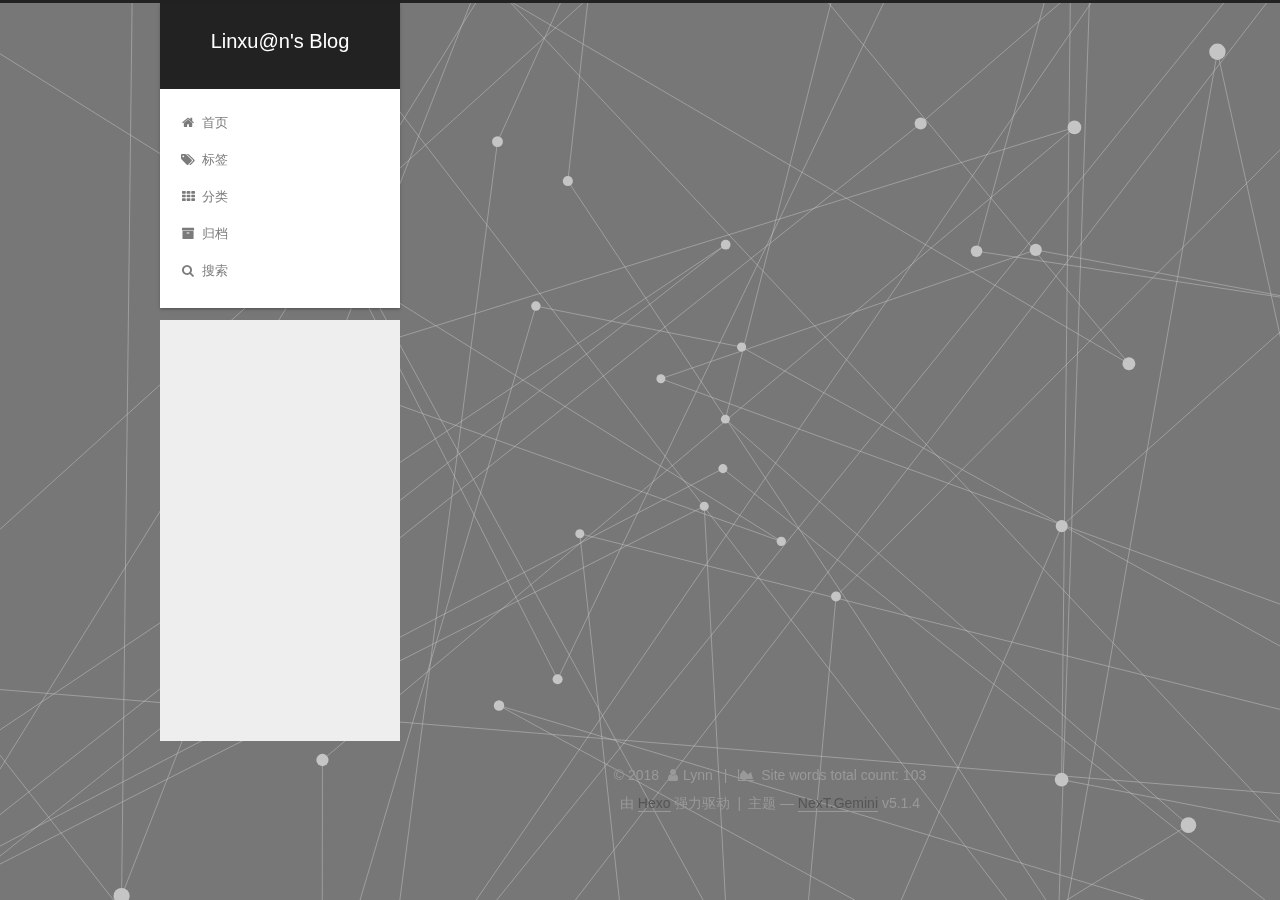
==== commit 75b995f9: "Update Blog" ====
--- a/about/index.html
+++ b/about/index.html
@@ -311,4 +311,4 @@
       if (shouldDismissSearchPopup) {
         onPopupClose();
       }
-    });</script><script>!function(){var t=document.createElement("script"),e=window.location.protocol.split(":")[0];t.src="https"===e?"https://zz.bdstatic.com/linksubmit/push.js":"http://push.zhanzhang.baidu.com/push.js";var s=document.getElementsByTagName("script")[0];s.parentNode.insertBefore(t,s)}()</script><link rel="stylesheet" href="/lib/needsharebutton/needsharebutton.css"><script src="/lib/needsharebutton/needsharebutton.js"></script><script>pbOptions={iconStyle:"box",boxForm:"horizontal",position:"bottomCenter",networks:"Weibo,Wechat,Douban,QQZone,Twitter,Facebook"},new needShareButton("#needsharebutton-postbottom",pbOptions)</script><script type="text/javascript" src="/js/src/js.cookie.js?v=5.1.4"></script><script type="text/javascript" src="/js/src/scroll-cookie.js?v=5.1.4"></script><script type="text/javascript" src="/js/src/love.js"></script></body></html>+    });</script><script>!function(){var t=document.createElement("script"),e=window.location.protocol.split(":")[0];t.src="https"===e?"https://zz.bdstatic.com/linksubmit/push.js":"http://push.zhanzhang.baidu.com/push.js";var s=document.getElementsByTagName("script")[0];s.parentNode.insertBefore(t,s)}()</script><link rel="stylesheet" href="/lib/needsharebutton/needsharebutton.css"><script src="/lib/needsharebutton/needsharebutton.js"></script><script>pbOptions={iconStyle:"box",boxForm:"horizontal",position:"bottomCenter",networks:"Weibo,Wechat,Douban,QQZone,Twitter,Facebook"},new needShareButton("#needsharebutton-postbottom",pbOptions)</script><script type="text/javascript" src="/js/src/js.cookie.js?v=5.1.4"></script><script type="text/javascript" src="/js/src/scroll-cookie.js?v=5.1.4"></script></body><script type="text/javascript" src="/js/src/love.js"></script></html>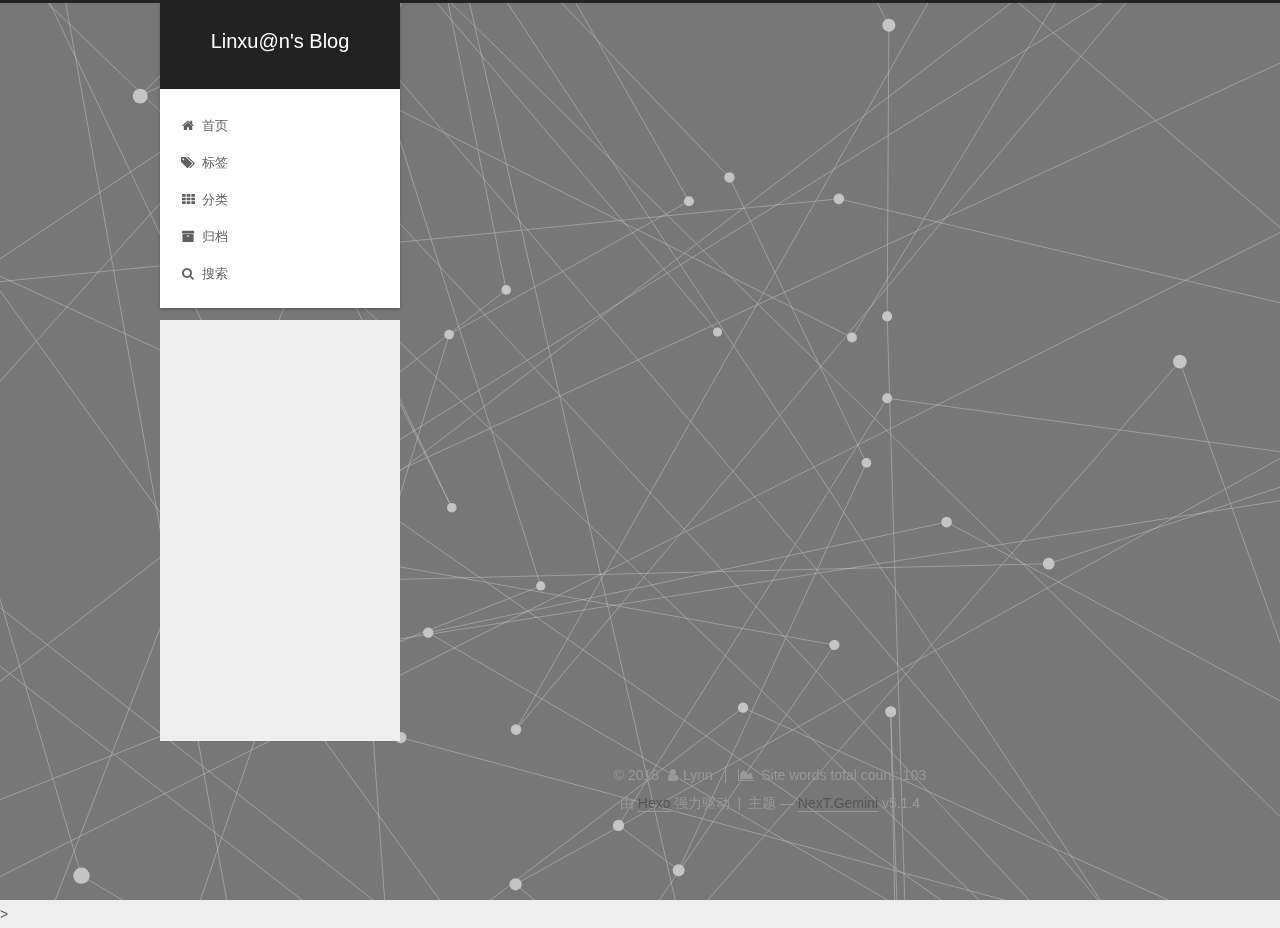
==== commit c22f8ec7: "Update Blog" ====
--- a/about/index.html
+++ b/about/index.html
@@ -311,4 +311,4 @@
       if (shouldDismissSearchPopup) {
         onPopupClose();
       }
-    });</script><script>!function(){var t=document.createElement("script"),e=window.location.protocol.split(":")[0];t.src="https"===e?"https://zz.bdstatic.com/linksubmit/push.js":"http://push.zhanzhang.baidu.com/push.js";var s=document.getElementsByTagName("script")[0];s.parentNode.insertBefore(t,s)}()</script><link rel="stylesheet" href="/lib/needsharebutton/needsharebutton.css"><script src="/lib/needsharebutton/needsharebutton.js"></script><script>pbOptions={iconStyle:"box",boxForm:"horizontal",position:"bottomCenter",networks:"Weibo,Wechat,Douban,QQZone,Twitter,Facebook"},new needShareButton("#needsharebutton-postbottom",pbOptions)</script><script type="text/javascript" src="/js/src/js.cookie.js?v=5.1.4"></script><script type="text/javascript" src="/js/src/scroll-cookie.js?v=5.1.4"></script></body><script type="text/javascript" src="/js/src/love.js"></script></html>+    });</script><script>!function(){var t=document.createElement("script"),e=window.location.protocol.split(":")[0];t.src="https"===e?"https://zz.bdstatic.com/linksubmit/push.js":"http://push.zhanzhang.baidu.com/push.js";var s=document.getElementsByTagName("script")[0];s.parentNode.insertBefore(t,s)}()</script><link rel="stylesheet" href="/lib/needsharebutton/needsharebutton.css"><script src="/lib/needsharebutton/needsharebutton.js"></script><script>pbOptions={iconStyle:"box",boxForm:"horizontal",position:"bottomCenter",networks:"Weibo,Wechat,Douban,QQZone,Twitter,Facebook"},new needShareButton("#needsharebutton-postbottom",pbOptions)</script><script type="text/javascript" src="/js/src/js.cookie.js?v=5.1.4"></script><script type="text/javascript" src="/js/src/scroll-cookie.js?v=5.1.4"></script></body></html><script type="text/javascript" src="/js/src/love.js"></script>>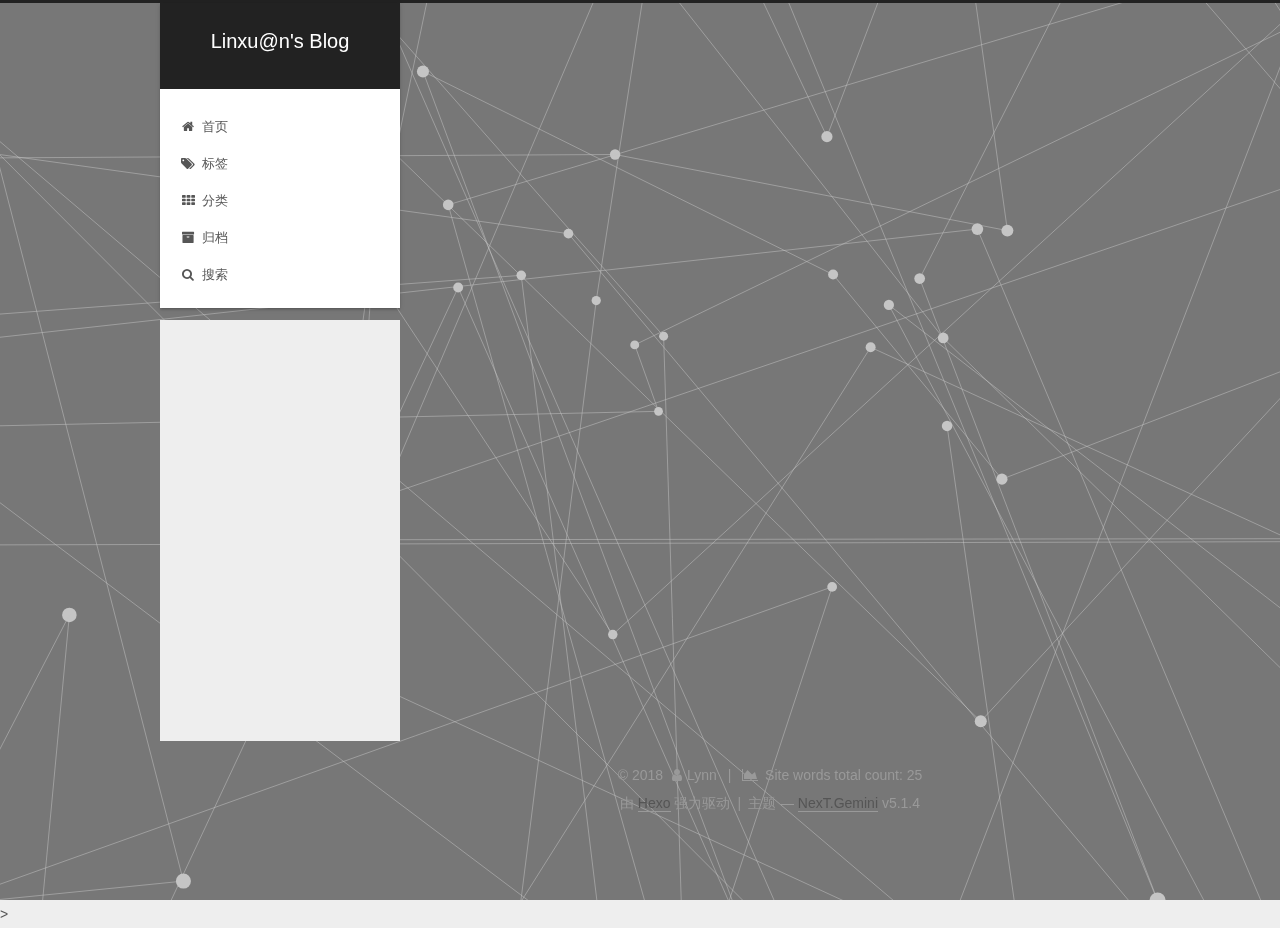
==== commit 17d8e142: "Update Blog" ====
--- a/about/index.html
+++ b/about/index.html
@@ -1,4 +1,4 @@
-<!DOCTYPE html><html class="theme-next gemini use-motion" lang="zh-Hans"><head><meta charset="UTF-8"><meta http-equiv="X-UA-Compatible" content="IE=edge"><meta name="viewport" content="width=device-width,initial-scale=1,maximum-scale=1"><meta name="theme-color" content="#222"><script src="/lib/pace/pace.min.js?v=1.0.2"></script><link href="/lib/pace/pace-theme-atom.min.css?v=1.0.2" rel="stylesheet"><meta http-equiv="Cache-Control" content="no-transform"><meta http-equiv="Cache-Control" content="no-siteapp"><link href="/lib/fancybox/source/jquery.fancybox.css?v=2.1.5" rel="stylesheet" type="text/css"><link href="/lib/font-awesome/css/font-awesome.min.css?v=4.6.2" rel="stylesheet" type="text/css"><link href="/css/main.css?v=5.1.4" rel="stylesheet" type="text/css"><link rel="apple-touch-icon" sizes="180x180" href="/images/apple-touch-icon-next.png?v=5.1.4"><link rel="icon" type="image/png" sizes="32x32" href="/images/favicon-32x32-next.png?v=5.1.4"><link rel="icon" type="image/png" sizes="16x16" href="/images/favicon-16x16-next.png?v=5.1.4"><link rel="mask-icon" href="/images/logo.svg?v=5.1.4" color="#222"><meta name="keywords" content="Hexo, NexT"><link rel="alternate" href="/atom.xml" title="Linxu@n's Blog" type="application/atom+xml"><meta name="description" content="Keep it Simple and Stupid."><meta property="og:type" content="website"><meta property="og:title" content="留言板"><meta property="og:url" content="http://linxuan1986.com/about/index.html"><meta property="og:site_name" content="Linxu@n&#39;s Blog"><meta property="og:description" content="Keep it Simple and Stupid."><meta property="og:locale" content="zh-Hans"><meta property="og:updated_time" content="2018-02-02T07:34:53.000Z"><meta name="twitter:card" content="summary"><meta name="twitter:title" content="留言板"><meta name="twitter:description" content="Keep it Simple and Stupid."><script type="text/javascript" id="hexo.configurations">var NexT=window.NexT||{},CONFIG={root:"/",scheme:"Gemini",version:"5.1.4",sidebar:{position:"left",display:"post",offset:12,b2t:!0,scrollpercent:!0,onmobile:!1},fancybox:!0,tabs:!0,motion:{enable:!0,async:!1,transition:{post_block:"fadeIn",post_header:"slideDownIn",post_body:"slideDownIn",coll_header:"slideLeftIn",sidebar:"slideUpIn"}},duoshuo:{userId:"0",author:"博主"},algolia:{applicationID:"",apiKey:"",indexName:"",hits:{per_page:10},labels:{input_placeholder:"Search for Posts",hits_empty:"We didn't find any results for the search: ${query}",hits_stats:"${hits} results found in ${time} ms"}}}</script><link rel="canonical" href="http://linxuan1986.com/about/"><title>留言板 | Linxu@n's Blog</title></head><body itemscope itemtype="http://schema.org/WebPage" lang="zh-Hans"><div class="container sidebar-position-left page-post-detail"><div class="headband"></div><header id="header" class="header" itemscope itemtype="http://schema.org/WPHeader"><div class="header-inner"><div class="site-brand-wrapper"><div class="site-meta"><div class="custom-logo-site-title"><a href="/" class="brand" rel="start"><span class="logo-line-before"><i></i></span> <span class="site-title">Linxu@n's Blog</span> <span class="logo-line-after"><i></i></span></a></div><p class="site-subtitle"></p></div><div class="site-nav-toggle"><button><span class="btn-bar"></span> <span class="btn-bar"></span> <span class="btn-bar"></span></button></div></div><nav class="site-nav"><ul id="menu" class="menu"><li class="menu-item menu-item-home"><a href="/" rel="section"><i class="menu-item-icon fa fa-fw fa-home"></i><br>首页</a></li><li class="menu-item menu-item-tags"><a href="/tags/" rel="section"><i class="menu-item-icon fa fa-fw fa-tags"></i><br>标签</a></li><li class="menu-item menu-item-categories"><a href="/categories/" rel="section"><i class="menu-item-icon fa fa-fw fa-th"></i><br>分类</a></li><li class="menu-item menu-item-archives"><a href="/archives/" rel="section"><i class="menu-item-icon fa fa-fw fa-archive"></i><br>归档</a></li><li class="menu-item menu-item-search"><a href="javascript:;" class="popup-trigger"><i class="menu-item-icon fa fa-search fa-fw"></i><br>搜索</a></li></ul><div class="site-search"><div class="popup search-popup local-search-popup"><div class="local-search-header clearfix"><span class="search-icon"><i class="fa fa-search"></i> </span><span class="popup-btn-close"><i class="fa fa-times-circle"></i></span><div class="local-search-input-wrapper"><input autocomplete="off" placeholder="搜索..." spellcheck="false" type="text" id="local-search-input"></div></div><div id="local-search-result"></div></div></div></nav></div></header><main id="main" class="main"><div class="main-inner"><div class="content-wrap"><div id="content" class="content"><div id="posts" class="posts-expand"><div class="post-block page"><header class="post-header"><h1 class="post-title" itemprop="name headline">留言板</h1></header><div class="post-body"></div></div></div></div><div class="comments" id="comments"><div id="disqus_thread"><noscript>Please enable JavaScript to view the <a href="https://disqus.com/?ref_noscript">comments powered by Disqus.</a></noscript></div></div></div><div class="sidebar-toggle"><div class="sidebar-toggle-line-wrap"><span class="sidebar-toggle-line sidebar-toggle-line-first"></span> <span class="sidebar-toggle-line sidebar-toggle-line-middle"></span> <span class="sidebar-toggle-line sidebar-toggle-line-last"></span></div></div><aside id="sidebar" class="sidebar"><div class="sidebar-inner"><section class="site-overview-wrap sidebar-panel sidebar-panel-active"><div class="site-overview"><div class="site-author motion-element" itemprop="author" itemscope itemtype="http://schema.org/Person"><img class="site-author-image" itemprop="image" src="/images/avatar.png" alt="Lynn"><p class="site-author-name" itemprop="name">Lynn</p><p class="site-description motion-element" itemprop="description">Keep it Simple and Stupid.</p></div><nav class="site-state motion-element"><div class="site-state-item site-state-posts"><a href="/archives/"><span class="site-state-item-count">3</span> <span class="site-state-item-name">日志</span></a></div><div class="site-state-item site-state-categories"><a href="/categories/index.html"><span class="site-state-item-count">1</span> <span class="site-state-item-name">分类</span></a></div><div class="site-state-item site-state-tags"><a href="/tags/index.html"><span class="site-state-item-count">2</span> <span class="site-state-item-name">标签</span></a></div></nav><div class="feed-link motion-element"><a href="/atom.xml" rel="alternate"><i class="fa fa-rss"></i> RSS</a></div><div class="links-of-author motion-element"><span class="links-of-author-item"><a href="https://github.com/linxuan" target="_blank" title="GitHub"><i class="fa fa-fw fa-github"></i></a> </span><span class="links-of-author-item"><a href="mailto:linxuan1986@gmail.com" target="_blank" title="E-Mail"><i class="fa fa-fw fa-envelope"></i></a> </span><span class="links-of-author-item"><a href="https://twitter.com/linxuan" target="_blank" title="Twitter"><i class="fa fa-fw fa-twitter"></i></a> </span><span class="links-of-author-item"><a href="https://www.facebook.com/linxuan" target="_blank" title="FB Page"><i class="fa fa-fw fa-facebook"></i></a> </span><span class="links-of-author-item"><a href="https://instagram.com/shanelynn1986" target="_blank" title="Instagram"><i class="fa fa-fw fa-instagram"></i></a> </span><span class="links-of-author-item"><a href="skype:linxuan19861029?chat" target="_blank" title="Skype"><i class="fa fa-fw fa-skype"></i></a></span></div><div class="cc-license motion-element" itemprop="license"><a href="https://creativecommons.org/licenses/by-nc-sa/4.0/" class="cc-opacity" target="_blank"><img src="/images/cc-by-nc-sa.svg" alt="Creative Commons"></a></div></div></section><div class="back-to-top"><i class="fa fa-arrow-up"></i> <span id="scrollpercent"><span>0</span>%</span></div></div></aside></div></main><footer id="footer" class="footer"><div class="footer-inner"><div class="copyright">&copy; <span itemprop="copyrightYear">2018</span> <span class="with-love"><i class="fa fa-user"></i> </span><span class="author" itemprop="copyrightHolder">Lynn</span> <span class="post-meta-divider">|</span> <span class="post-meta-item-icon"><i class="fa fa-area-chart"></i> </span><span class="post-meta-item-text">Site words total count&#58;</span> <span title="Site words total count">103</span></div><div class="powered-by">由 <a class="theme-link" target="_blank" href="https://hexo.io">Hexo</a> 强力驱动</div><span class="post-meta-divider">|</span><div class="theme-info">主题 &mdash; <a class="theme-link" target="_blank" href="https://github.com/iissnan/hexo-theme-next">NexT.Gemini</a> v5.1.4</div></div></footer></div><script type="text/javascript">"[object Function]"!==Object.prototype.toString.call(window.Promise)&&(window.Promise=null)</script><script type="text/javascript" src="/lib/jquery/index.js?v=2.1.3"></script><script type="text/javascript" src="/lib/fastclick/lib/fastclick.min.js?v=1.0.6"></script><script type="text/javascript" src="/lib/jquery_lazyload/jquery.lazyload.js?v=1.9.7"></script><script type="text/javascript" src="/lib/velocity/velocity.min.js?v=1.2.1"></script><script type="text/javascript" src="/lib/velocity/velocity.ui.min.js?v=1.2.1"></script><script type="text/javascript" src="/lib/fancybox/source/jquery.fancybox.pack.js?v=2.1.5"></script><script type="text/javascript" src="/lib/three/three.min.js"></script><script type="text/javascript" src="/lib/three/canvas_lines.min.js"></script><script type="text/javascript" src="/js/src/utils.js?v=5.1.4"></script><script type="text/javascript" src="/js/src/motion.js?v=5.1.4"></script><script type="text/javascript" src="/js/src/affix.js?v=5.1.4"></script><script type="text/javascript" src="/js/src/schemes/pisces.js?v=5.1.4"></script><script type="text/javascript" src="/js/src/scrollspy.js?v=5.1.4"></script><script type="text/javascript" src="/js/src/post-details.js?v=5.1.4"></script><script type="text/javascript" src="/js/src/bootstrap.js?v=5.1.4"></script><script id="dsq-count-scr" src="https://www-linxuan1986-com.disqus.com/count.js" async></script><script type="text/javascript">var disqus_config=function(){this.page.url="http://linxuan1986.com/about/index.html",this.page.identifier="about/index.html",this.page.title="留言板"},d=document,s=d.createElement("script");s.src="https://www-linxuan1986-com.disqus.com/embed.js",s.setAttribute("data-timestamp",""+ +new Date),(d.head||d.body).appendChild(s)</script><script type="text/javascript">// Popup Window;
+<!DOCTYPE html><html class="theme-next gemini use-motion" lang="zh-Hans"><head><meta charset="UTF-8"><meta http-equiv="X-UA-Compatible" content="IE=edge"><meta name="viewport" content="width=device-width,initial-scale=1,maximum-scale=1"><meta name="theme-color" content="#222"><script src="/lib/pace/pace.min.js?v=1.0.2"></script><link href="/lib/pace/pace-theme-atom.min.css?v=1.0.2" rel="stylesheet"><meta http-equiv="Cache-Control" content="no-transform"><meta http-equiv="Cache-Control" content="no-siteapp"><link href="/lib/fancybox/source/jquery.fancybox.css?v=2.1.5" rel="stylesheet" type="text/css"><link href="/lib/font-awesome/css/font-awesome.min.css?v=4.6.2" rel="stylesheet" type="text/css"><link href="/css/main.css?v=5.1.4" rel="stylesheet" type="text/css"><link rel="apple-touch-icon" sizes="180x180" href="/images/apple-touch-icon-next.png?v=5.1.4"><link rel="icon" type="image/png" sizes="32x32" href="/images/favicon-32x32-next.png?v=5.1.4"><link rel="icon" type="image/png" sizes="16x16" href="/images/favicon-16x16-next.png?v=5.1.4"><link rel="mask-icon" href="/images/logo.svg?v=5.1.4" color="#222"><meta name="keywords" content="Hexo, NexT"><link rel="alternate" href="/atom.xml" title="Linxu@n's Blog" type="application/atom+xml"><meta name="description" content="Keep it Simple and Stupid."><meta property="og:type" content="website"><meta property="og:title" content="留言板"><meta property="og:url" content="http://linxuan1986.com/about/index.html"><meta property="og:site_name" content="Linxu@n&#39;s Blog"><meta property="og:description" content="Keep it Simple and Stupid."><meta property="og:locale" content="zh-Hans"><meta property="og:updated_time" content="2018-02-02T07:34:53.000Z"><meta name="twitter:card" content="summary"><meta name="twitter:title" content="留言板"><meta name="twitter:description" content="Keep it Simple and Stupid."><script type="text/javascript" id="hexo.configurations">var NexT=window.NexT||{},CONFIG={root:"/",scheme:"Gemini",version:"5.1.4",sidebar:{position:"left",display:"post",offset:12,b2t:!0,scrollpercent:!0,onmobile:!1},fancybox:!0,tabs:!0,motion:{enable:!0,async:!1,transition:{post_block:"fadeIn",post_header:"slideDownIn",post_body:"slideDownIn",coll_header:"slideLeftIn",sidebar:"slideUpIn"}},duoshuo:{userId:"0",author:"博主"},algolia:{applicationID:"",apiKey:"",indexName:"",hits:{per_page:10},labels:{input_placeholder:"Search for Posts",hits_empty:"We didn't find any results for the search: ${query}",hits_stats:"${hits} results found in ${time} ms"}}}</script><link rel="canonical" href="http://linxuan1986.com/about/"><title>留言板 | Linxu@n's Blog</title></head><body itemscope itemtype="http://schema.org/WebPage" lang="zh-Hans"><div class="container sidebar-position-left page-post-detail"><div class="headband"></div><header id="header" class="header" itemscope itemtype="http://schema.org/WPHeader"><div class="header-inner"><div class="site-brand-wrapper"><div class="site-meta"><div class="custom-logo-site-title"><a href="/" class="brand" rel="start"><span class="logo-line-before"><i></i></span> <span class="site-title">Linxu@n's Blog</span> <span class="logo-line-after"><i></i></span></a></div><p class="site-subtitle"></p></div><div class="site-nav-toggle"><button><span class="btn-bar"></span> <span class="btn-bar"></span> <span class="btn-bar"></span></button></div></div><nav class="site-nav"><ul id="menu" class="menu"><li class="menu-item menu-item-home"><a href="/" rel="section"><i class="menu-item-icon fa fa-fw fa-home"></i><br>首页</a></li><li class="menu-item menu-item-tags"><a href="/tags/" rel="section"><i class="menu-item-icon fa fa-fw fa-tags"></i><br>标签</a></li><li class="menu-item menu-item-categories"><a href="/categories/" rel="section"><i class="menu-item-icon fa fa-fw fa-th"></i><br>分类</a></li><li class="menu-item menu-item-archives"><a href="/archives/" rel="section"><i class="menu-item-icon fa fa-fw fa-archive"></i><br>归档</a></li><li class="menu-item menu-item-search"><a href="javascript:;" class="popup-trigger"><i class="menu-item-icon fa fa-search fa-fw"></i><br>搜索</a></li></ul><div class="site-search"><div class="popup search-popup local-search-popup"><div class="local-search-header clearfix"><span class="search-icon"><i class="fa fa-search"></i> </span><span class="popup-btn-close"><i class="fa fa-times-circle"></i></span><div class="local-search-input-wrapper"><input autocomplete="off" placeholder="搜索..." spellcheck="false" type="text" id="local-search-input"></div></div><div id="local-search-result"></div></div></div></nav></div></header><main id="main" class="main"><div class="main-inner"><div class="content-wrap"><div id="content" class="content"><div id="posts" class="posts-expand"><div class="post-block page"><header class="post-header"><h1 class="post-title" itemprop="name headline">留言板</h1></header><div class="post-body"></div></div></div></div><div class="comments" id="comments"><div id="disqus_thread"><noscript>Please enable JavaScript to view the <a href="https://disqus.com/?ref_noscript">comments powered by Disqus.</a></noscript></div></div></div><div class="sidebar-toggle"><div class="sidebar-toggle-line-wrap"><span class="sidebar-toggle-line sidebar-toggle-line-first"></span> <span class="sidebar-toggle-line sidebar-toggle-line-middle"></span> <span class="sidebar-toggle-line sidebar-toggle-line-last"></span></div></div><aside id="sidebar" class="sidebar"><div class="sidebar-inner"><section class="site-overview-wrap sidebar-panel sidebar-panel-active"><div class="site-overview"><div class="site-author motion-element" itemprop="author" itemscope itemtype="http://schema.org/Person"><img class="site-author-image" itemprop="image" src="/images/avatar.png" alt="Lynn"><p class="site-author-name" itemprop="name">Lynn</p><p class="site-description motion-element" itemprop="description">Keep it Simple and Stupid.</p></div><nav class="site-state motion-element"><div class="site-state-item site-state-posts"><a href="/archives/"><span class="site-state-item-count">2</span> <span class="site-state-item-name">日志</span></a></div><div class="site-state-item site-state-categories"><a href="/categories/index.html"><span class="site-state-item-count">1</span> <span class="site-state-item-name">分类</span></a></div><div class="site-state-item site-state-tags"><a href="/tags/index.html"><span class="site-state-item-count">2</span> <span class="site-state-item-name">标签</span></a></div></nav><div class="feed-link motion-element"><a href="/atom.xml" rel="alternate"><i class="fa fa-rss"></i> RSS</a></div><div class="links-of-author motion-element"><span class="links-of-author-item"><a href="https://github.com/linxuan" target="_blank" title="GitHub"><i class="fa fa-fw fa-github"></i></a> </span><span class="links-of-author-item"><a href="mailto:linxuan1986@gmail.com" target="_blank" title="E-Mail"><i class="fa fa-fw fa-envelope"></i></a> </span><span class="links-of-author-item"><a href="https://twitter.com/linxuan" target="_blank" title="Twitter"><i class="fa fa-fw fa-twitter"></i></a> </span><span class="links-of-author-item"><a href="https://www.facebook.com/linxuan" target="_blank" title="FB Page"><i class="fa fa-fw fa-facebook"></i></a> </span><span class="links-of-author-item"><a href="https://instagram.com/shanelynn1986" target="_blank" title="Instagram"><i class="fa fa-fw fa-instagram"></i></a> </span><span class="links-of-author-item"><a href="skype:linxuan19861029?chat" target="_blank" title="Skype"><i class="fa fa-fw fa-skype"></i></a></span></div><div class="cc-license motion-element" itemprop="license"><a href="https://creativecommons.org/licenses/by-nc-sa/4.0/" class="cc-opacity" target="_blank"><img src="/images/cc-by-nc-sa.svg" alt="Creative Commons"></a></div></div></section><div class="back-to-top"><i class="fa fa-arrow-up"></i> <span id="scrollpercent"><span>0</span>%</span></div></div></aside></div></main><footer id="footer" class="footer"><div class="footer-inner"><div class="copyright">&copy; <span itemprop="copyrightYear">2018</span> <span class="with-love"><i class="fa fa-user"></i> </span><span class="author" itemprop="copyrightHolder">Lynn</span> <span class="post-meta-divider">|</span> <span class="post-meta-item-icon"><i class="fa fa-area-chart"></i> </span><span class="post-meta-item-text">Site words total count&#58;</span> <span title="Site words total count">25</span></div><div class="powered-by">由 <a class="theme-link" target="_blank" href="https://hexo.io">Hexo</a> 强力驱动</div><span class="post-meta-divider">|</span><div class="theme-info">主题 &mdash; <a class="theme-link" target="_blank" href="https://github.com/iissnan/hexo-theme-next">NexT.Gemini</a> v5.1.4</div></div></footer></div><script type="text/javascript">"[object Function]"!==Object.prototype.toString.call(window.Promise)&&(window.Promise=null)</script><script type="text/javascript" src="/lib/jquery/index.js?v=2.1.3"></script><script type="text/javascript" src="/lib/fastclick/lib/fastclick.min.js?v=1.0.6"></script><script type="text/javascript" src="/lib/jquery_lazyload/jquery.lazyload.js?v=1.9.7"></script><script type="text/javascript" src="/lib/velocity/velocity.min.js?v=1.2.1"></script><script type="text/javascript" src="/lib/velocity/velocity.ui.min.js?v=1.2.1"></script><script type="text/javascript" src="/lib/fancybox/source/jquery.fancybox.pack.js?v=2.1.5"></script><script type="text/javascript" src="/lib/three/three.min.js"></script><script type="text/javascript" src="/lib/three/canvas_lines.min.js"></script><script type="text/javascript" src="/js/src/utils.js?v=5.1.4"></script><script type="text/javascript" src="/js/src/motion.js?v=5.1.4"></script><script type="text/javascript" src="/js/src/affix.js?v=5.1.4"></script><script type="text/javascript" src="/js/src/schemes/pisces.js?v=5.1.4"></script><script type="text/javascript" src="/js/src/scrollspy.js?v=5.1.4"></script><script type="text/javascript" src="/js/src/post-details.js?v=5.1.4"></script><script type="text/javascript" src="/js/src/bootstrap.js?v=5.1.4"></script><script id="dsq-count-scr" src="https://www-linxuan1986-com.disqus.com/count.js" async></script><script type="text/javascript">var disqus_config=function(){this.page.url="http://linxuan1986.com/about/index.html",this.page.identifier="about/index.html",this.page.title="留言板"},d=document,s=d.createElement("script");s.src="https://www-linxuan1986-com.disqus.com/embed.js",s.setAttribute("data-timestamp",""+ +new Date),(d.head||d.body).appendChild(s)</script><script type="text/javascript">// Popup Window;
     var isfetched = false;
     var isXml = true;
     // Search DB path;
--- a/css/main.css
+++ b/css/main.css
@@ -1 +1 @@
-html{font-family:sans-serif;-ms-text-size-adjust:100%;-webkit-text-size-adjust:100%}body{margin:0}article,aside,details,figcaption,figure,footer,header,hgroup,main,menu,nav,section,summary{display:block}audio,canvas,progress,video{display:inline-block;vertical-align:baseline}audio:not([controls]){display:none;height:0}[hidden],template{display:none}a{background-color:transparent}a:active,a:hover{outline:0}abbr[title]{border-bottom:1px dotted}b,strong{font-weight:700}dfn{font-style:italic}h1{font-size:2em;margin:.67em 0}mark{background:#ff0;color:#000}small{font-size:80%}sub,sup{font-size:75%;line-height:0;position:relative;vertical-align:baseline}sup{top:-.5em}sub{bottom:-.25em}img{border:0}svg:not(:root){overflow:hidden}figure{margin:1em 40px}hr{-moz-box-sizing:content-box;box-sizing:content-box;height:0}pre{overflow:auto}code,kbd,pre,samp{font-family:monospace,monospace;font-size:1em}button,input,optgroup,select,textarea{color:inherit;font:inherit;margin:0}button{overflow:visible}button,select{text-transform:none}button,html input[type=button],input[type=reset],input[type=submit]{-webkit-appearance:button;cursor:pointer}button[disabled],html input[disabled]{cursor:default}button::-moz-focus-inner,input::-moz-focus-inner{border:0;padding:0}input{line-height:normal}input[type=checkbox],input[type=radio]{box-sizing:border-box;padding:0}input[type=number]::-webkit-inner-spin-button,input[type=number]::-webkit-outer-spin-button{height:auto}input[type=search]{-webkit-appearance:textfield;-moz-box-sizing:content-box;-webkit-box-sizing:content-box;box-sizing:content-box}input[type=search]::-webkit-search-cancel-button,input[type=search]::-webkit-search-decoration{-webkit-appearance:none}fieldset{border:1px solid silver;margin:0 2px;padding:.35em .625em .75em}legend{border:0;padding:0}textarea{overflow:auto}optgroup{font-weight:700}table{border-collapse:collapse;border-spacing:0}td,th{padding:0}::selection{background:#262a30;color:#fff}body{position:relative;font-family:Lato,"PingFang SC","Microsoft YaHei",sans-serif;font-size:14px;line-height:2;color:#555;background:#eee}@media (max-width:767px){body{padding-right:0!important}}@media (min-width:768px) and (max-width:991px){body{padding-right:0!important}}@media (min-width:1600px){body{font-size:16px}}h1,h2,h3,h4,h5,h6{margin:0;padding:0;font-weight:700;line-height:1.5;font-family:Lato,"PingFang SC","Microsoft YaHei",sans-serif}h2,h3,h4,h5,h6{margin:20px 0 15px}h1{font-size:22px}@media (max-width:767px){h1{font-size:18px}}h2{font-size:20px}@media (max-width:767px){h2{font-size:16px}}h3{font-size:18px}@media (max-width:767px){h3{font-size:14px}}h4{font-size:16px}@media (max-width:767px){h4{font-size:12px}}h5{font-size:14px}@media (max-width:767px){h5{font-size:10px}}h6{font-size:12px}@media (max-width:767px){h6{font-size:8px}}p{margin:0 0 20px 0}a{color:#555;text-decoration:none;outline:0;border-bottom:1px solid #999;word-wrap:break-word}a:hover{color:#222;border-bottom-color:#222}blockquote{margin:0;padding:0}img{display:block;margin:auto;max-width:100%;height:auto}hr{margin:40px 0;height:3px;border:none;background-color:#ddd;background-image:repeating-linear-gradient(-45deg,#fff,#fff 4px,transparent 4px,transparent 8px)}blockquote{padding:0 15px;color:#666;border-left:4px solid #ddd}blockquote cite::before{content:"-";padding:0 5px}dt{font-weight:700}dd{margin:0;padding:0}kbd{border:1px solid #ccc;border-radius:.2em;box-shadow:.1em .1em .2em rgba(0,0,0,.1);background-color:#f9f9f9;font-family:inherit;background-image:-webkit-linear-gradient(top,#eee,#fff,#eee);padding:.1em .3em;white-space:nowrap}.text-left{text-align:left}.text-center{text-align:center}.text-right{text-align:right}.text-justify{text-align:justify}.text-nowrap{white-space:nowrap}.text-lowercase{text-transform:lowercase}.text-uppercase{text-transform:uppercase}.text-capitalize{text-transform:capitalize}.center-block{display:block;margin-left:auto;margin-right:auto}.clearfix:after,.clearfix:before{content:" ";display:table}.clearfix:after{clear:both}.pullquote{width:45%}.pullquote.left{float:left;margin-left:5px;margin-right:10px}.pullquote.right{float:right;margin-left:10px;margin-right:5px}.affix.affix.affix{position:fixed}.translation{margin-top:-20px;font-size:14px;color:#999}.scrollbar-measure{width:100px;height:100px;overflow:scroll;position:absolute;top:-9999px}.use-motion .motion-element{opacity:0}table{margin:20px 0;width:100%;border-collapse:collapse;border-spacing:0;border:1px solid #ddd;font-size:14px;table-layout:fixed;word-wrap:break-all}table>tbody>tr:nth-of-type(odd){background-color:#f9f9f9}table>tbody>tr:hover{background-color:#f5f5f5}caption,td,th{padding:8px;text-align:left;vertical-align:middle;font-weight:400}td,th{border-bottom:3px solid #ddd;border-right:1px solid #eee}th{padding-bottom:10px;font-weight:700}td{border-bottom-width:1px}body,html{height:100%}.container{position:relative;min-height:100%}.header-inner{margin:0 auto;padding:100px 0 70px;width:calc(100% - 252px)}@media (min-width:1600px){.container .header-inner{width:900px}}.main{padding-bottom:150px}.main-inner{margin:0 auto;width:calc(100% - 252px)}@media (min-width:1600px){.container .main-inner{width:900px}}.footer{position:absolute;left:0;bottom:0;width:100%;min-height:50px}.footer-inner{box-sizing:border-box;margin:20px auto;width:calc(100% - 252px)}@media (min-width:1600px){.container .footer-inner{width:900px}}.highlight,pre{overflow:auto;margin:20px 0;padding:0;font-size:13px;color:#eaeaea;background:#000;line-height:1.6}code,pre{font-family:consolas,Menlo,"PingFang SC","Microsoft YaHei",monospace}code{padding:2px 4px;word-wrap:break-word;color:#555;background:#eee;border-radius:3px;font-size:13px}pre{padding:10px}pre code{padding:0;color:#eaeaea;background:0 0;text-shadow:none}.highlight{border-radius:1px}.highlight pre{border:none;margin:0;padding:10px 0}.highlight table{margin:0;width:auto;border:none}.highlight td{border:none;padding:0}.highlight figcaption{font-size:1em;color:#eaeaea;line-height:1em;margin-bottom:1em}.highlight figcaption:after,.highlight figcaption:before{content:" ";display:table}.highlight figcaption:after{clear:both}.highlight figcaption a{float:right;color:#eaeaea}.highlight figcaption a:hover{border-bottom-color:#eaeaea}.highlight .gutter pre{padding-left:10px;padding-right:10px;color:#666;text-align:right;background-color:#292929}.highlight .code pre{width:100%;padding-left:10px;padding-right:10px;background-color:#000}.highlight .line{height:20px}.gutter{-webkit-user-select:none;-moz-user-select:none;-ms-user-select:none;user-select:none}.gist table{width:auto}.gist table td{border:none}pre .deletion{background:green}pre .addition{background:maroon}pre .meta{color:#c397d8}pre .comment{color:#969896}pre .attribute,pre .css .class,pre .css .id,pre .css .pseudo,pre .html .doctype,pre .regexp,pre .ruby .constant,pre .tag,pre .variable,pre .xml .doctype,pre .xml .pi,pre .xml .tag .title{color:#d54e53}pre .built_in,pre .command,pre .constant,pre .literal,pre .number,pre .params,pre .preprocessor{color:#e78c45}pre .css .rules .attribute,pre .formula,pre .header,pre .inheritance,pre .number,pre .ruby .class .title,pre .ruby .symbol,pre .special,pre .string,pre .value,pre .xml .cdata{color:#b9ca4a}pre .css .hexcolor,pre .title{color:#70c0b1}pre .coffeescript .title,pre .function,pre .javascript .title,pre .perl .sub,pre .python .decorator,pre .python .title,pre .ruby .function .title,pre .ruby .title .keyword{color:#7aa6da}pre .javascript .function,pre .keyword{color:#c397d8}.full-image.full-image.full-image.full-image{border:none;max-width:100%;width:auto;margin:20px auto 25px}@media (min-width:992px){.full-image.full-image.full-image.full-image{max-width:none;width:118%;margin:0 -9%}}.blockquote-center,.page-home .post-type-quote blockquote,.page-post-detail .post-type-quote blockquote{position:relative;margin:40px 0;padding:0;border-left:none;text-align:center}.blockquote-center::after,.blockquote-center::before,.page-home .post-type-quote blockquote::after,.page-home .post-type-quote blockquote::before,.page-post-detail .post-type-quote blockquote::after,.page-post-detail .post-type-quote blockquote::before{position:absolute;content:' ';display:block;width:100%;height:24px;opacity:.2;background-repeat:no-repeat;background-position:0 -6px;background-size:22px 22px}.blockquote-center::before,.page-home .post-type-quote blockquote::before,.page-post-detail .post-type-quote blockquote::before{top:-20px;background-image:url(../images/quote-l.svg);border-top:1px solid #ccc}.blockquote-center::after,.page-home .post-type-quote blockquote::after,.page-post-detail .post-type-quote blockquote::after{bottom:-20px;background-image:url(../images/quote-r.svg);border-bottom:1px solid #ccc;background-position:100% 8px}.blockquote-center div,.blockquote-center p,.page-home .post-type-quote blockquote div,.page-home .post-type-quote blockquote p,.page-post-detail .post-type-quote blockquote div,.page-post-detail .post-type-quote blockquote p{text-align:center}.post .post-body .group-picture img{box-sizing:border-box;padding:0 3px;border:none}.post .group-picture-row{overflow:hidden;margin-top:6px}.post .group-picture-row:first-child{margin-top:0}.post .group-picture-column{float:left}.page-post-detail .post-body .group-picture-column{float:none;margin-top:10px;width:auto!important}.page-post-detail .post-body .group-picture-column img{margin:0 auto}.page-archive .group-picture-container{overflow:hidden}.page-archive .group-picture-row{float:left}.page-archive .group-picture-row:first-child{margin-top:6px}.page-archive .group-picture-column{max-width:150px;max-height:150px}.post-body .note{position:relative;padding:15px;margin-bottom:20px;border:1px solid #eee;border-left-width:5px;border-radius:3px}.post-body .note h2,.post-body .note h3,.post-body .note h4,.post-body .note h5,.post-body .note h6{margin-top:0;margin-bottom:0;border-bottom:initial;padding-top:0!important}.post-body .note blockquote:first-child,.post-body .note ol:first-child,.post-body .note p:first-child,.post-body .note pre:first-child,.post-body .note table:first-child,.post-body .note ul:first-child{margin-top:0}.post-body .note blockquote:last-child,.post-body .note ol:last-child,.post-body .note p:last-child,.post-body .note pre:last-child,.post-body .note table:last-child,.post-body .note ul:last-child{margin-bottom:0}.post-body .note.default{border-left-color:#777}.post-body .note.default h2,.post-body .note.default h3,.post-body .note.default h4,.post-body .note.default h5,.post-body .note.default h6{color:#777}.post-body .note.primary{border-left-color:#6f42c1}.post-body .note.primary h2,.post-body .note.primary h3,.post-body .note.primary h4,.post-body .note.primary h5,.post-body .note.primary h6{color:#6f42c1}.post-body .note.info{border-left-color:#428bca}.post-body .note.info h2,.post-body .note.info h3,.post-body .note.info h4,.post-body .note.info h5,.post-body .note.info h6{color:#428bca}.post-body .note.success{border-left-color:#5cb85c}.post-body .note.success h2,.post-body .note.success h3,.post-body .note.success h4,.post-body .note.success h5,.post-body .note.success h6{color:#5cb85c}.post-body .note.warning{border-left-color:#f0ad4e}.post-body .note.warning h2,.post-body .note.warning h3,.post-body .note.warning h4,.post-body .note.warning h5,.post-body .note.warning h6{color:#f0ad4e}.post-body .note.danger{border-left-color:#d9534f}.post-body .note.danger h2,.post-body .note.danger h3,.post-body .note.danger h4,.post-body .note.danger h5,.post-body .note.danger h6{color:#d9534f}.post-body .label{display:inline;padding:0 2px;white-space:nowrap}.post-body .label.default{background-color:#f0f0f0}.post-body .label.primary{background-color:#efe6f7}.post-body .label.info{background-color:#e5f2f8}.post-body .label.success{background-color:#e7f4e9}.post-body .label.warning{background-color:#fcf6e1}.post-body .label.danger{background-color:#fae8eb}.post-body .tabs{position:relative;display:block;margin-bottom:20px;padding-top:10px}.post-body .tabs ul.nav-tabs{margin:0;padding:0;display:flex;margin-bottom:-1px}@media (max-width:413px){.post-body .tabs ul.nav-tabs{display:block;margin-bottom:5px}}.post-body .tabs ul.nav-tabs li.tab{list-style-type:none!important;margin:0 .25em 0 0;border-top:3px solid transparent;border-left:1px solid transparent;border-right:1px solid transparent}@media (max-width:413px){.post-body .tabs ul.nav-tabs li.tab{margin:initial;border-top:1px solid transparent;border-left:3px solid transparent;border-right:1px solid transparent;border-bottom:1px solid transparent}}.post-body .tabs ul.nav-tabs li.tab a{outline:0;border-bottom:initial;display:block;line-height:1.8em;padding:.25em .75em;transition-duration:.2s;transition-timing-function:ease-out;transition-delay:0s}.post-body .tabs ul.nav-tabs li.tab a i{width:1.285714285714286em}.post-body .tabs ul.nav-tabs li.tab.active{border-top:3px solid #fc6423;border-left:1px solid #ddd;border-right:1px solid #ddd;background-color:#fff}@media (max-width:413px){.post-body .tabs ul.nav-tabs li.tab.active{border-top:1px solid #ddd;border-left:3px solid #fc6423;border-right:1px solid #ddd;border-bottom:1px solid #ddd}}.post-body .tabs ul.nav-tabs li.tab.active a{cursor:default;color:#555}.post-body .tabs .tab-content{background-color:#fff}.post-body .tabs .tab-content .tab-pane{border:1px solid #ddd;padding:20px 20px 0 20px}.post-body .tabs .tab-content .tab-pane:not(.active){display:none!important}.post-body .tabs .tab-content .tab-pane.active{display:block!important}.btn{display:inline-block;padding:0 20px;font-size:14px;color:#555;background:#fff;border:2px solid #555;text-decoration:none;border-radius:2px;transition-property:background-color;transition-duration:.2s;transition-timing-function:ease-in-out;transition-delay:0s;line-height:2}.btn:hover{border-color:#222;color:#fff;background:#222}.btn+.btn{margin:0 0 8px 8px}.btn .fa-fw{width:1.285714285714286em;text-align:left}.btn-bar{display:block;width:22px;height:2px;background:#555;border-radius:1px}.btn-bar+.btn-bar{margin-top:4px}.pagination{margin:120px 0 40px;text-align:center;border-top:1px solid #eee}.page-number-basic,.pagination .next,.pagination .page-number,.pagination .prev,.pagination .space{display:inline-block;position:relative;top:-1px;margin:0 10px;padding:0 11px}@media (max-width:767px){.page-number-basic,.pagination .next,.pagination .page-number,.pagination .prev,.pagination .space{margin:0 5px}}.pagination .next,.pagination .page-number,.pagination .prev{border-bottom:0;border-top:1px solid #eee;transition-property:border-color;transition-duration:.2s;transition-timing-function:ease-in-out;transition-delay:0s}.pagination .next:hover,.pagination .page-number:hover,.pagination .prev:hover{border-top-color:#222}.pagination .space{padding:0;margin:0}.pagination .prev{margin-left:0}.pagination .next{margin-right:0}.pagination .page-number.current{color:#fff;background:#ccc;border-top-color:#ccc}@media (max-width:767px){.pagination{border-top:none}.pagination .next,.pagination .page-number,.pagination .prev{margin-bottom:10px;border-top:0;border-bottom:1px solid #eee;padding:0 10px}.pagination .next:hover,.pagination .page-number:hover,.pagination .prev:hover{border-bottom-color:#222}}.comments{margin:60px 20px 0}.tag-cloud{text-align:center}.tag-cloud a{display:inline-block;margin:10px}.back-to-top{display:none;margin:20px -10px -20px;background:#eee;font-size:12px;opacity:.6;cursor:pointer;text-align:center;-webkit-transform:translateZ(0);transition-duration:.2s;transition-timing-function:ease-in-out;transition-delay:0s}.back-to-top:hover{opacity:.8}@media (min-width:768px) and (max-width:991px){.back-to-top{display:none!important}}@media (max-width:767px){.back-to-top{display:none!important}}.back-to-top.back-to-top-on{display:block}.header{background:0 0}.header-inner{position:relative}.headband{height:3px;background:#222}.site-meta{margin:0;text-align:center}@media (max-width:767px){.site-meta{text-align:center}}.brand{position:relative;display:inline-block;padding:0 40px;color:#fff;background:#222;border-bottom:none}.brand:hover{color:#fff}.logo{display:inline-block;margin-right:5px;line-height:36px;vertical-align:top}.site-title{display:inline-block;vertical-align:top;line-height:36px;font-size:20px;font-weight:400;font-family:Lato,"PingFang SC","Microsoft YaHei",sans-serif}.site-subtitle{margin-top:10px;font-size:13px;color:#ddd}.use-motion .brand{opacity:0}.use-motion .logo,.use-motion .site-subtitle,.use-motion .site-title{opacity:0;position:relative;top:-10px}.site-nav-toggle{display:none;position:absolute;top:10px;left:10px}@media (max-width:767px){.site-nav-toggle{display:block}}.site-nav-toggle button{margin-top:2px;padding:9px 10px;background:0 0;border:none}@media (max-width:767px){.site-nav{display:none;margin:0 -10px;padding:0 10px;clear:both;border-top:1px solid #ddd}}@media (min-width:768px) and (max-width:991px){.site-nav{display:block!important}}@media (min-width:992px){.site-nav{display:block!important}}.menu{margin-top:20px;padding-left:0;text-align:center}.menu .menu-item{display:inline-block;margin:0 10px;list-style:none}@media screen and (max-width:767px){.menu .menu-item{margin-top:10px}}.menu .menu-item a{display:block;font-size:13px;line-height:inherit;border-bottom:1px solid transparent;transition-property:border-color;transition-duration:.2s;transition-timing-function:ease-in-out;transition-delay:0s}.menu .menu-item a:hover,.menu-item-active a{border-bottom-color:#222}.menu .menu-item .fa{margin-right:5px}.use-motion .menu-item{opacity:0}.post-body{font-family:Lato,"PingFang SC","Microsoft YaHei",sans-serif}@media (max-width:767px){.post-body{word-break:break-word}}.post-body .fancybox img{display:block!important;margin:0 auto;cursor:pointer;cursor:zoom-in;cursor:-webkit-zoom-in}.post-body .figure .caption,.post-body .image-caption{margin:-20px auto 15px;text-align:center;font-size:14px;color:#999;font-weight:700;line-height:1}.post-sticky-flag{display:inline-block;font-size:16px;-ms-transform:rotate(30deg);-webkit-transform:rotate(30deg);-moz-transform:rotate(30deg);-ms-transform:rotate(30deg);-o-transform:rotate(30deg);transform:rotate(30deg)}.use-motion .comments,.use-motion .pagination,.use-motion .post-block{opacity:0}.use-motion .post-header{opacity:0}.use-motion .post-body{opacity:0}.use-motion .collection-title{opacity:0}.posts-expand{padding-top:40px}@media (max-width:767px){.posts-expand{margin:0 20px}.post-body pre .gutter pre{padding-right:10px}.post-body .highlight{margin-left:0;margin-right:0;padding:0}.post-body .highlight .gutter pre{padding-right:10px}}@media (min-width:992px){.posts-expand .post-body{text-align:justify}}.posts-expand .post-body h2,.posts-expand .post-body h3,.posts-expand .post-body h4,.posts-expand .post-body h5,.posts-expand .post-body h6{padding-top:10px}.posts-expand .post-body h2 .header-anchor,.posts-expand .post-body h3 .header-anchor,.posts-expand .post-body h4 .header-anchor,.posts-expand .post-body h5 .header-anchor,.posts-expand .post-body h6 .header-anchor{float:right;margin-left:10px;color:#ccc;border-bottom-style:none;visibility:hidden}.posts-expand .post-body h2 .header-anchor:hover,.posts-expand .post-body h3 .header-anchor:hover,.posts-expand .post-body h4 .header-anchor:hover,.posts-expand .post-body h5 .header-anchor:hover,.posts-expand .post-body h6 .header-anchor:hover{color:inherit}.posts-expand .post-body h2:hover .header-anchor,.posts-expand .post-body h3:hover .header-anchor,.posts-expand .post-body h4:hover .header-anchor,.posts-expand .post-body h5:hover .header-anchor,.posts-expand .post-body h6:hover .header-anchor{visibility:visible}.posts-expand .post-body ul li{list-style:circle}.posts-expand .post-body img{box-sizing:border-box;margin:auto;padding:3px;border:1px solid #ddd}.posts-expand .post-body .fancybox img{margin:0 auto 25px}@media (max-width:767px){.posts-collapse{margin:0 20px}.posts-collapse .post-meta,.posts-collapse .post-title{display:block;width:auto;text-align:left}}.posts-collapse{position:relative;z-index:1010;margin-left:55px}.posts-collapse::after{content:" ";position:absolute;top:20px;left:0;margin-left:-2px;width:4px;height:100%;background:#f5f5f5;z-index:-1}@media (max-width:767px){.posts-collapse{margin:0 20px}}.posts-collapse .collection-title{position:relative;margin:60px 0}.posts-collapse .collection-title h1,.posts-collapse .collection-title h2{margin-left:20px}.posts-collapse .collection-title small{color:#bbb;margin-left:5px}.posts-collapse .collection-title::before{content:" ";position:absolute;left:0;top:50%;margin-left:-4px;margin-top:-4px;width:8px;height:8px;background:#bbb;border-radius:50%}.posts-collapse .post{margin:30px 0}.posts-collapse .post-header{position:relative;transition-duration:.2s;transition-timing-function:ease-in-out;transition-delay:0s;transition-property:border;border-bottom:1px dashed #ccc}.posts-collapse .post-header::before{content:" ";position:absolute;left:0;top:12px;width:6px;height:6px;margin-left:-4px;background:#bbb;border-radius:50%;border:1px solid #fff;transition-duration:.2s;transition-timing-function:ease-in-out;transition-delay:0s;transition-property:background}.posts-collapse .post-header:hover{border-bottom-color:#666}.posts-collapse .post-header:hover::before{background:#222}.posts-collapse .post-meta{position:absolute;font-size:12px;left:20px;top:5px}.posts-collapse .post-comments-count{display:none}.posts-collapse .post-title{margin-left:60px;font-size:16px;font-weight:400;line-height:inherit}.posts-collapse .post-title::after{margin-left:3px;opacity:.6}.posts-collapse .post-title a{color:#666;border-bottom:none}.page-home .post-type-quote .post-header,.page-home .post-type-quote .post-tags,.page-post-detail .post-type-quote .post-header,.page-post-detail .post-type-quote .post-tags{display:none}.posts-expand .post-title{text-align:center;word-break:break-word;font-weight:400}.posts-expand .post-title-link{display:inline-block;position:relative;color:#555;border-bottom:none;line-height:1.2;vertical-align:top}.posts-expand .post-title-link::before{content:"";position:absolute;width:100%;height:2px;bottom:0;left:0;background-color:#000;visibility:hidden;-webkit-transform:scaleX(0);-moz-transform:scaleX(0);-ms-transform:scaleX(0);-o-transform:scaleX(0);transform:scaleX(0);transition-duration:.2s;transition-timing-function:ease-in-out;transition-delay:0s}.posts-expand .post-title-link:hover::before{visibility:visible;-webkit-transform:scaleX(1);-moz-transform:scaleX(1);-ms-transform:scaleX(1);-o-transform:scaleX(1);transform:scaleX(1)}.posts-expand .post-title-link .fa{font-size:16px}.posts-expand .post-meta{margin:3px 0 60px 0;color:#999;font-family:Lato,"PingFang SC","Microsoft YaHei",sans-serif;font-size:12px;text-align:center}.posts-expand .post-meta .post-category-list{display:inline-block;margin:0;padding:3px}.posts-expand .post-meta .post-category-list-link{color:#999}.posts-expand .post-meta .post-description{font-size:14px;margin-top:2px}.post-meta-divider{margin:0 .5em}.post-meta-item-icon{margin-right:3px}@media (min-width:768px) and (max-width:991px){.post-meta-item-icon{display:inline-block}}@media (max-width:767px){.post-meta-item-icon{display:inline-block}}@media (min-width:768px) and (max-width:991px){.post-meta-item-text{display:none}}@media (max-width:767px){.post-meta-item-text{display:none}}@media (max-width:767px){.posts-expand .post-comments-count{display:none}}.post-button{margin-top:40px}.posts-expand .post-tags{margin-top:40px;text-align:center}.posts-expand .post-tags a{display:inline-block;margin-right:10px;font-size:13px}.post-nav{display:table;margin-top:15px;width:100%;border-top:1px solid #eee}.post-nav-divider{display:table-cell;width:10%}.post-nav-item{display:table-cell;padding:10px 0 0 0;width:45%;vertical-align:top}.post-nav-item a{position:relative;display:block;line-height:25px;font-size:14px;color:#555;border-bottom:none}.post-nav-item a:hover{color:#222;border-bottom:none}.post-nav-item a:active{top:2px}.post-nav-item .fa{position:absolute;top:8px;left:0;font-size:12px}.post-nav-next a{padding-left:15px}.post-nav-prev{text-align:right}.post-nav-prev a{padding-right:15px}.post-nav-prev .fa{right:0;left:auto}.posts-expand .post-eof{display:block;margin:80px auto 60px;width:8%;height:1px;background:#ccc;text-align:center}.post:last-child .post-eof.post-eof.post-eof{display:none}.post-gallery{display:table;table-layout:fixed;width:100%;border-collapse:separate}.post-gallery-row{display:table-row}.post-gallery .post-gallery-img{display:table-cell;text-align:center;vertical-align:middle;border:none}.post-gallery .post-gallery-img img{max-width:100%;max-height:100%;border:none}.fancybox-close,.fancybox-close:hover{border:none}#rewardButton{cursor:pointer;border:0;outline:0;border-radius:5px;padding:0;margin:0;letter-spacing:normal;text-transform:none;text-indent:0;text-shadow:none}#rewardButton span{display:inline-block;width:80px;height:35px;border-radius:5px;color:#fff;font-weight:400;font-style:normal;font-variant:normal;font-stretch:normal;font-size:18px;font-family:"Microsoft Yahei";background:#f44336}#rewardButton span:hover{background:#f7877f}#QR{padding-top:20px}#QR a{border:0}#QR img{width:180px;max-width:100%;display:inline-block;margin:.8em 2em 0 2em}#wechat:hover p{animation:roll .1s infinite linear;-webkit-animation:roll .1s infinite linear;-moz-animation:roll .1s infinite linear}#alipay:hover p{animation:roll .1s infinite linear;-webkit-animation:roll .1s infinite linear;-moz-animation:roll .1s infinite linear}#bitcoin:hover p{animation:roll .1s infinite linear;-webkit-animation:roll .1s infinite linear;-moz-animation:roll .1s infinite linear}@-moz-keyframes roll{from{-webkit-transform:rotateZ(30deg);-moz-transform:rotateZ(30deg);-ms-transform:rotateZ(30deg);-o-transform:rotateZ(30deg);transform:rotateZ(30deg)}to{-webkit-transform:rotateZ(-30deg);-moz-transform:rotateZ(-30deg);-ms-transform:rotateZ(-30deg);-o-transform:rotateZ(-30deg);transform:rotateZ(-30deg)}}@-webkit-keyframes roll{from{-webkit-transform:rotateZ(30deg);-moz-transform:rotateZ(30deg);-ms-transform:rotateZ(30deg);-o-transform:rotateZ(30deg);transform:rotateZ(30deg)}to{-webkit-transform:rotateZ(-30deg);-moz-transform:rotateZ(-30deg);-ms-transform:rotateZ(-30deg);-o-transform:rotateZ(-30deg);transform:rotateZ(-30deg)}}@-o-keyframes roll{from{-webkit-transform:rotateZ(30deg);-moz-transform:rotateZ(30deg);-ms-transform:rotateZ(30deg);-o-transform:rotateZ(30deg);transform:rotateZ(30deg)}to{-webkit-transform:rotateZ(-30deg);-moz-transform:rotateZ(-30deg);-ms-transform:rotateZ(-30deg);-o-transform:rotateZ(-30deg);transform:rotateZ(-30deg)}}@keyframes roll{from{-webkit-transform:rotateZ(30deg);-moz-transform:rotateZ(30deg);-ms-transform:rotateZ(30deg);-o-transform:rotateZ(30deg);transform:rotateZ(30deg)}to{-webkit-transform:rotateZ(-30deg);-moz-transform:rotateZ(-30deg);-ms-transform:rotateZ(-30deg);-o-transform:rotateZ(-30deg);transform:rotateZ(-30deg)}}.post-copyright{margin:2em 0 0;padding:.5em 1em;border-left:3px solid #ff1700;background-color:#f9f9f9;list-style:none}.post-widgets{border-top:1px solid #eee;padding-top:9px;margin-top:45px;display:flex;justify-content:center;flex-wrap:wrap;align-items:center}.post-widgets .post-meta-divider{height:28px;color:#999}.wp_rating{height:20px;margin-right:10px;text-align:center;line-height:20px;padding-top:6px}.social-like{font-size:14px;text-align:center;display:flex;justify-content:center}.vk_like{width:85px;height:21px;padding-top:7px;align-self:center}.fb_like{height:30px;align-self:center}.rtl.post-body a,.rtl.post-body h1,.rtl.post-body h2,.rtl.post-body h3,.rtl.post-body h4,.rtl.post-body h5,.rtl.post-body h6,.rtl.post-body li,.rtl.post-body ol,.rtl.post-body p,.rtl.post-body ul{direction:rtl;font-family:UKIJ Ekran}.rtl.post-title{font-family:UKIJ Ekran}.sidebar{position:fixed;right:0;top:0;bottom:0;width:0;z-index:1040;box-shadow:inset 0 2px 6px #000;background:#222;-webkit-transform:translateZ(0)}.sidebar a{color:#999;border-bottom-color:#555}.sidebar a:hover{color:#eee}@media (min-width:768px) and (max-width:991px){.sidebar{display:none!important}}@media (max-width:767px){.sidebar{display:none!important}}.sidebar-inner{position:relative;padding:20px 10px;color:#999;text-align:center}.site-overview-wrap{overflow:hidden}.site-overview{overflow-y:auto;overflow-x:hidden}.sidebar-toggle{position:fixed;right:30px;bottom:45px;width:14px;height:14px;padding:5px;background:#222;line-height:0;z-index:1050;cursor:pointer;-webkit-transform:translateZ(0)}@media (min-width:768px) and (max-width:991px){.sidebar-toggle{display:none!important}}@media (max-width:767px){.sidebar-toggle{display:none!important}}.sidebar-toggle-line{position:relative;display:inline-block;vertical-align:top;height:2px;width:100%;background:#fff;margin-top:3px}.sidebar-toggle-line:first-child{margin-top:0}.site-author-image{display:block;margin:0 auto;padding:2px;max-width:120px;height:auto;border:1px solid #eee}.site-author-name{margin:0;text-align:center;color:#222;font-weight:600}.site-description{margin-top:0;text-align:center;font-size:13px;color:#999}.site-state{overflow:hidden;line-height:1.4;white-space:nowrap;text-align:center}.site-state-item{display:inline-block;padding:0 15px;border-left:1px solid #eee}.site-state-item:first-child{border-left:none}.site-state-item a{border-bottom:none}.site-state-item-count{display:block;text-align:center;color:inherit;font-weight:600;font-size:16px}.site-state-item-name{font-size:13px;color:#999}.feed-link{margin-top:20px}.feed-link a{display:inline-block;padding:0 15px;color:#fc6423;border:1px solid #fc6423;border-radius:4px}.feed-link a i{color:#fc6423;font-size:14px}.feed-link a:hover{color:#fff;background:#fc6423}.feed-link a:hover i{color:#fff}.links-of-author{margin-top:20px}.links-of-author a{display:inline-block;vertical-align:middle;margin-right:10px;margin-bottom:10px;border-bottom-color:#555;font-size:13px}.links-of-author a:before{display:inline-block;vertical-align:middle;margin-right:3px;content:" ";width:4px;height:4px;border-radius:50%;background:#ec0dff}.links-of-blogroll{font-size:13px}.links-of-blogroll-title{margin-top:20px;font-size:14px;font-weight:600}.links-of-blogroll-list{margin:0;padding:0;list-style:none}.links-of-blogroll-item{padding:2px 10px}.links-of-blogroll-item a{max-width:280px;box-sizing:border-box;display:inline-block;overflow:hidden;white-space:nowrap;text-overflow:ellipsis}.sidebar-nav{margin:0 0 20px;padding-left:0}.sidebar-nav li{display:inline-block;cursor:pointer;border-bottom:1px solid transparent;font-size:14px;color:#555}.sidebar-nav li:hover{color:#fc6423}.page-post-detail .sidebar-nav-toc{padding:0 5px}.page-post-detail .sidebar-nav-overview{margin-left:10px}.sidebar-nav .sidebar-nav-active{color:#fc6423;border-bottom-color:#fc6423}.sidebar-nav .sidebar-nav-active:hover{color:#fc6423}.sidebar-panel{display:none}.sidebar-panel-active{display:block}.post-toc-empty{font-size:14px;color:#666}.post-toc-wrap{overflow:hidden}.post-toc{overflow:auto}.post-toc ol{margin:0;padding:0 2px 5px 10px;text-align:left;list-style:none;font-size:14px}.post-toc ol>ol{padding-left:0}.post-toc ol a{transition-duration:.2s;transition-timing-function:ease-in-out;transition-delay:0s;transition-property:all;color:#666;border-bottom-color:#ccc}.post-toc ol a:hover{color:#000;border-bottom-color:#000}.post-toc .nav-item{overflow:hidden;text-overflow:ellipsis;text-align:justify;white-space:nowrap;line-height:1.8}.post-toc .nav .nav-child{display:none}.post-toc .nav .active>.nav-child{display:block}.post-toc .nav .active-current>.nav-child{display:block}.post-toc .nav .active-current>.nav-child>.nav-item{display:block}.post-toc .nav .active>a{color:#fc6423;border-bottom-color:#fc6423}.post-toc .nav .active-current>a{color:#fc6423}.post-toc .nav .active-current>a:hover{color:#fc6423}.footer{font-size:14px;color:#999}.footer img{border:none}.footer-inner{text-align:center}.with-love{display:inline-block;margin:0 5px}.powered-by,.theme-info{display:inline-block}.cc-license{margin-top:10px;text-align:center}.cc-license .cc-opacity{opacity:.7;border-bottom:none}.cc-license .cc-opacity:hover{opacity:.9}.cc-license img{display:inline-block}.theme-next #ds-thread #ds-reset{color:#555}.theme-next #ds-thread #ds-reset .ds-replybox{margin-bottom:30px}.theme-next #ds-reset .ds-avatar img,.theme-next #ds-thread #ds-reset .ds-replybox .ds-avatar{box-shadow:none}.theme-next #ds-thread #ds-reset .ds-textarea-wrapper{border-color:#c7d4e1;background:0 0;border-top-right-radius:3px;border-top-left-radius:3px}.theme-next #ds-thread #ds-reset .ds-textarea-wrapper textarea{height:60px}.theme-next #ds-reset .ds-rounded-top{border-radius:0}.theme-next #ds-thread #ds-reset .ds-post-toolbar{box-sizing:border-box;border:1px solid #c7d4e1;background:#f6f8fa}.theme-next #ds-thread #ds-reset .ds-post-options{height:40px;border:none;background:0 0}.theme-next #ds-thread #ds-reset .ds-toolbar-buttons{top:11px}.theme-next #ds-thread #ds-reset .ds-sync{top:5px}.theme-next #ds-thread #ds-reset .ds-post-button{top:4px;right:5px;width:90px;height:30px;border:1px solid #c5ced7;border-radius:3px;background-image:linear-gradient(#fbfbfc,#f5f7f9);color:#60676d}.theme-next #ds-thread #ds-reset .ds-post-button:hover{background-position:0 -30px;color:#60676d}.theme-next #ds-thread #ds-reset .ds-comments-info{padding:10px 0}.theme-next #ds-thread #ds-reset .ds-sort{display:none}.theme-next #ds-thread #ds-reset li.ds-tab a.ds-current{border:none;background:#f6f8fa;color:#60676d}.theme-next #ds-thread #ds-reset li.ds-tab a.ds-current:hover{background-color:#e9f0f7;color:#60676d}.theme-next #ds-thread #ds-reset li.ds-tab a{border-radius:2px;padding:5px}.theme-next #ds-thread #ds-reset .ds-login-buttons p{color:#999;line-height:36px}.theme-next #ds-thread #ds-reset .ds-login-buttons .ds-service-list li{height:28px}.theme-next #ds-thread #ds-reset .ds-service-list a{background:0 0;padding:5px;border:1px solid;border-radius:3px;text-align:center}.theme-next #ds-thread #ds-reset .ds-service-list a:hover{color:#fff;background:#666}.theme-next #ds-thread #ds-reset .ds-service-list .ds-weibo{color:#fc9b00;border-color:#fc9b00}.theme-next #ds-thread #ds-reset .ds-service-list .ds-weibo:hover{background:#fc9b00}.theme-next #ds-thread #ds-reset .ds-service-list .ds-qq{color:#60a3ec;border-color:#60a3ec}.theme-next #ds-thread #ds-reset .ds-service-list .ds-qq:hover{background:#60a3ec}.theme-next #ds-thread #ds-reset .ds-service-list .ds-renren{color:#2e7ac4;border-color:#2e7ac4}.theme-next #ds-thread #ds-reset .ds-service-list .ds-renren:hover{background:#2e7ac4}.theme-next #ds-thread #ds-reset .ds-service-list .ds-douban{color:#37994c;border-color:#37994c}.theme-next #ds-thread #ds-reset .ds-service-list .ds-douban:hover{background:#37994c}.theme-next #ds-thread #ds-reset .ds-service-list .ds-kaixin{color:#fef20d;border-color:#fef20d}.theme-next #ds-thread #ds-reset .ds-service-list .ds-kaixin:hover{background:#fef20d}.theme-next #ds-thread #ds-reset .ds-service-list .ds-netease{color:red;border-color:red}.theme-next #ds-thread #ds-reset .ds-service-list .ds-netease:hover{background:red}.theme-next #ds-thread #ds-reset .ds-service-list .ds-sohu{color:#ffcb05;border-color:#ffcb05}.theme-next #ds-thread #ds-reset .ds-service-list .ds-sohu:hover{background:#ffcb05}.theme-next #ds-thread #ds-reset .ds-service-list .ds-baidu{color:#2831e0;border-color:#2831e0}.theme-next #ds-thread #ds-reset .ds-service-list .ds-baidu:hover{background:#2831e0}.theme-next #ds-thread #ds-reset .ds-service-list .ds-google{color:#166bec;border-color:#166bec}.theme-next #ds-thread #ds-reset .ds-service-list .ds-google:hover{background:#166bec}.theme-next #ds-thread #ds-reset .ds-service-list .ds-weixin{color:#00ce0d;border-color:#00ce0d}.theme-next #ds-thread #ds-reset .ds-service-list .ds-weixin:hover{background:#00ce0d}.theme-next #ds-thread #ds-reset .ds-service-list .ds-more-services{border:none}.theme-next #ds-thread #ds-reset .ds-service-list .ds-more-services:hover{background:0 0}.theme-next #ds-reset .duoshuo-ua-admin{display:inline-block;color:red}.theme-next #ds-reset .duoshuo-ua-browser,.theme-next #ds-reset .duoshuo-ua-platform{color:#ccc}.theme-next #ds-reset .duoshuo-ua-browser .fa,.theme-next #ds-reset .duoshuo-ua-platform .fa{display:inline-block;margin-right:3px}.theme-next #ds-reset .duoshuo-ua-separator{display:inline-block;margin-left:5px}.theme-next .this_ua{background-color:#ccc!important;border-radius:4px;padding:0 5px!important;margin:1px 1px!important;border:1px solid #bbb!important;color:#fff;display:inline-block!important}.theme-next .this_ua.admin{background-color:#d9534f!important;border-color:#d9534f!important}.theme-next .this_ua.platform.Mac,.theme-next .this_ua.platform.Windows,.theme-next .this_ua.platform.iOS{background-color:#39b3d7!important;border-color:#46b8da!important}.theme-next .this_ua.platform.Linux{background-color:#3a3a3a!important;border-color:#1f1f1f!important}.theme-next .this_ua.platform.Android{background-color:#00c47d!important;border-color:#01b171!important}.theme-next .this_ua.browser.Chrome,.theme-next .this_ua.browser.Mobile{background-color:#5cb85c!important;border-color:#4cae4c!important}.theme-next .this_ua.browser.Firefox{background-color:#f0ad4e!important;border-color:#eea236!important}.theme-next .this_ua.browser.IE,.theme-next .this_ua.browser.Maxthon{background-color:#428bca!important;border-color:#357ebd!important}.theme-next .this_ua.browser.Opera,.theme-next .this_ua.browser.UCBrowser,.theme-next .this_ua.browser.baidu{background-color:#d9534f!important;border-color:#d43f3a!important}.theme-next .this_ua.browser.Android,.theme-next .this_ua.browser.QQBrowser{background-color:#78ace9!important;border-color:#4cae4c!important}.post-spread{margin-top:20px;text-align:center}.jiathis_style{display:inline-block}.jiathis_style a{border:none}.fa{font-family:FontAwesome!important}.post-spread{margin-top:20px;text-align:center}.bdshare-slide-button-box a{border:none}.bdsharebuttonbox{display:inline-block}.bdsharebuttonbox a{border:none}.local-search-pop-overlay{position:fixed;width:100%;height:100%;top:0;left:0;z-index:2080;background-color:rgba(0,0,0,.3)}.local-search-popup{display:none;position:fixed;top:10%;left:50%;margin-left:-350px;width:700px;height:80%;padding:0;background:#fff;color:#333;z-index:9999;border-radius:5px}@media (max-width:767px){.local-search-popup{padding:0;top:0;left:0;margin:0;width:100%;height:100%;border-radius:0}}.local-search-popup ul.search-result-list{padding:0;margin:0 5px}.local-search-popup p.search-result{border-bottom:1px dashed #ccc;padding:5px 0}.local-search-popup a.search-result-title{font-weight:700;font-size:16px}.local-search-popup .search-keyword{border-bottom:1px dashed red;font-weight:700;color:red}.local-search-popup .local-search-header{padding:5px;height:36px;background:#f5f5f5;border-top-left-radius:5px;border-top-right-radius:5px}.local-search-popup #local-search-result{overflow:auto;position:relative;padding:5px 25px;height:calc(100% - 55px)}.local-search-popup .local-search-input-wrapper{display:inline-block;width:calc(100% - 90px);height:36px;line-height:36px;padding:0 5px}.local-search-popup .local-search-input-wrapper input{padding:8px 0;height:20px;display:block;width:100%;outline:0;border:none;background:0 0;vertical-align:middle}.local-search-popup .popup-btn-close,.local-search-popup .search-icon{display:inline-block;font-size:18px;color:#999;height:36px;width:18px;padding-left:10px;padding-right:10px}.local-search-popup .search-icon{float:left}.local-search-popup .popup-btn-close{border-left:1px solid #eee;float:right;cursor:pointer}.local-search-popup #no-result{position:absolute;left:50%;top:50%;-webkit-transform:translate(-50%,-50%);-webkit-transform:translate(-50%,-50%);-moz-transform:translate(-50%,-50%);-ms-transform:translate(-50%,-50%);-o-transform:translate(-50%,-50%);transform:translate(-50%,-50%);color:#ccc}.page-pv,.site-pv,.site-uv{display:inline-block}.page-pv .busuanzi-value,.site-pv .busuanzi-value,.site-uv .busuanzi-value{margin:0 5px}.site-uv{margin-right:10px}.site-uv::after{content:"|";padding-left:10px}#needsharebutton-postbottom{position:relative;cursor:pointer;height:26px}#needsharebutton-postbottom .btn{display:initial;padding:1px 4px;border:1px solid #555;border-radius:3px}#needsharebutton-float{position:fixed;bottom:38px;left:-8px;z-index:9999;cursor:pointer}#needsharebutton-float .btn{padding:0 10px 0 14px;border:1px solid #555;border-radius:4px}.page-archive .archive-page-counter{position:relative;top:3px;left:20px}@media (max-width:767px){.page-archive .archive-page-counter{top:5px}}.page-archive .posts-collapse .archive-move-on{position:absolute;top:11px;left:0;margin-left:-6px;width:10px;height:10px;opacity:.5;background:#555;border:1px solid #fff;border-radius:50%}.category-all-page .category-all-title{text-align:center}.category-all-page .category-all{margin-top:20px}.category-all-page .category-list{margin:0;padding:0;list-style:none}.category-all-page .category-list-item{margin:5px 10px}.category-all-page .category-list-count{color:#bbb}.category-all-page .category-list-count:before{display:inline;content:" ("}.category-all-page .category-list-count:after{display:inline;content:") "}.category-all-page .category-list-child{padding-left:10px}#schedule ul#event-list{padding-left:30px}#schedule ul#event-list hr{margin:20px 0 45px 0!important;background:#222}#schedule ul#event-list hr:after{display:inline-block;content:'NOW';background:#222;color:#fff;font-weight:700;text-align:right;padding:0 5px}#schedule ul#event-list li.event{margin:20px 0;background:#f9f9f9;padding-left:10px;min-height:40px}#schedule ul#event-list li.event h2.event-summary{margin:0;padding-bottom:3px}#schedule ul#event-list li.event h2.event-summary:before{display:inline-block;font-family:FontAwesome;font-size:8px;content:'\f111';vertical-align:middle;margin-right:25px;color:#bbb}#schedule ul#event-list li.event span.event-relative-time{display:inline-block;font-size:12px;font-weight:400;padding-left:12px;color:#bbb}#schedule ul#event-list li.event span.event-details{display:block;color:#bbb;margin-left:56px;padding-top:3px;padding-bottom:6px;text-indent:-24px;line-height:18px}#schedule ul#event-list li.event span.event-details:before{text-indent:0;display:inline-block;width:14px;font-family:FontAwesome;text-align:center;margin-right:9px;color:#bbb}#schedule ul#event-list li.event span.event-details.event-location:before{content:'\f041'}#schedule ul#event-list li.event span.event-details.event-duration:before{content:'\f017'}#schedule ul#event-list li.event-past{background:#fcfcfc}#schedule ul#event-list li.event-past>*{opacity:.6}#schedule ul#event-list li.event-past h2.event-summary{color:#bbb}#schedule ul#event-list li.event-past h2.event-summary:before{color:#dfdfdf}#schedule ul#event-list li.event-now{background:#222;color:#fff;padding:15px 0 15px 10px}#schedule ul#event-list li.event-now h2.event-summary:before{-webkit-transform:scale(1.2);-moz-transform:scale(1.2);-ms-transform:scale(1.2);-o-transform:scale(1.2);transform:scale(1.2);color:#fff;animation:dot-flash 1s alternate infinite ease-in-out}#schedule ul#event-list li.event-now *{color:#fff!important}@-moz-keyframes dot-flash{from{opacity:1;-webkit-transform:scale(1.1);-moz-transform:scale(1.1);-ms-transform:scale(1.1);-o-transform:scale(1.1);transform:scale(1.1)}to{opacity:0;-webkit-transform:scale(1);-moz-transform:scale(1);-ms-transform:scale(1);-o-transform:scale(1);transform:scale(1)}}@-webkit-keyframes dot-flash{from{opacity:1;-webkit-transform:scale(1.1);-moz-transform:scale(1.1);-ms-transform:scale(1.1);-o-transform:scale(1.1);transform:scale(1.1)}to{opacity:0;-webkit-transform:scale(1);-moz-transform:scale(1);-ms-transform:scale(1);-o-transform:scale(1);transform:scale(1)}}@-o-keyframes dot-flash{from{opacity:1;-webkit-transform:scale(1.1);-moz-transform:scale(1.1);-ms-transform:scale(1.1);-o-transform:scale(1.1);transform:scale(1.1)}to{opacity:0;-webkit-transform:scale(1);-moz-transform:scale(1);-ms-transform:scale(1);-o-transform:scale(1);transform:scale(1)}}@keyframes dot-flash{from{opacity:1;-webkit-transform:scale(1.1);-moz-transform:scale(1.1);-ms-transform:scale(1.1);-o-transform:scale(1.1);transform:scale(1.1)}to{opacity:0;-webkit-transform:scale(1);-moz-transform:scale(1);-ms-transform:scale(1);-o-transform:scale(1);transform:scale(1)}}.page-post-detail .sidebar-toggle-line{background:#fc6423}.page-post-detail .comments{overflow:hidden}.header{position:relative;margin:0 auto;width:75%}@media (min-width:768px) and (max-width:991px){.header{width:auto}}@media (max-width:767px){.header{width:auto}}.header-inner{position:absolute;top:0;overflow:hidden;padding:0;width:240px;background:#fff;box-shadow:0 2px 2px 0 rgba(0,0,0,.12),0 3px 1px -2px rgba(0,0,0,.06),0 1px 5px 0 rgba(0,0,0,.12);border-radius:initial}@media (min-width:1600px){.container .header-inner{width:240px}}@media (min-width:768px) and (max-width:991px){.header-inner{position:relative;width:auto;border-radius:initial}}@media (max-width:767px){.header-inner{position:relative;width:auto;border-radius:initial}}.main:after,.main:before{content:" ";display:table}.main:after{clear:both}@media (min-width:768px) and (max-width:991px){.main{padding-bottom:100px}}@media (max-width:767px){.main{padding-bottom:100px}}.container .main-inner{width:75%}@media (min-width:768px) and (max-width:991px){.container .main-inner{width:auto}}@media (max-width:767px){.container .main-inner{width:auto}}.content-wrap{float:right;box-sizing:border-box;padding:40px;width:calc(100% - 252px);background:#fff;min-height:700px;box-shadow:0 2px 2px 0 rgba(0,0,0,.12),0 3px 1px -2px rgba(0,0,0,.06),0 1px 5px 0 rgba(0,0,0,.12);border-radius:initial}@media (min-width:768px) and (max-width:991px){.content-wrap{width:100%;padding:20px;border-radius:initial}}@media (max-width:767px){.content-wrap{width:100%;padding:20px;min-height:auto;border-radius:initial}}.sidebar{position:static;float:left;margin-top:300px;width:240px;background:#eee;box-shadow:none}@media (min-width:768px) and (max-width:991px){.sidebar{display:none}}@media (max-width:767px){.sidebar{display:none}}.sidebar-toggle{display:none}.footer-inner{width:75%;padding-left:260px}@media (min-width:768px) and (max-width:991px){.footer-inner{width:auto;padding-left:0!important;padding-right:0!important}}@media (max-width:767px){.footer-inner{width:auto;padding-left:0!important;padding-right:0!important}}.sidebar-position-right .header-inner{right:0}.sidebar-position-right .content-wrap{float:left}.sidebar-position-right .sidebar{float:right}.sidebar-position-right .footer-inner{padding-left:0;padding-right:260px}.site-brand-wrapper{position:relative}.site-meta{padding:20px 0;color:#fff;background:#222}@media (min-width:768px) and (max-width:991px){.site-meta{box-shadow:0 0 16px rgba(0,0,0,.5)}}@media (max-width:767px){.site-meta{box-shadow:0 0 16px rgba(0,0,0,.5)}}.brand{padding:0;background:0 0}.brand:hover{color:#fff}.site-subtitle{margin:10px 10px 0;font-weight:initial}.site-search form{display:none}.site-nav{border-top:none}@media (min-width:768px) and (max-width:991px){.site-nav{display:none!important}}@media (min-width:768px) and (max-width:991px){.site-nav-on{display:block!important}}.menu .menu-item{display:block;margin:0}.menu .menu-item a{position:relative;box-sizing:border-box;padding:5px 20px;text-align:left;line-height:inherit;transition-property:background-color;transition-duration:.2s;transition-timing-function:ease-in-out;transition-delay:0s}.menu .menu-item a:hover,.menu-item-active a{background:#f9f9f9;border-bottom-color:#fff}.menu .menu-item br{display:none}.menu-item-active a:after{content:" ";position:absolute;top:50%;margin-top:-3px;right:15px;width:6px;height:6px;border-radius:50%;background-color:#bbb}.btn-bar{background-color:#fff}.site-nav-toggle{left:20px;top:50%;-webkit-transform:translateY(-50%);-webkit-transform:translateY(-50%);-moz-transform:translateY(-50%);-ms-transform:translateY(-50%);-o-transform:translateY(-50%);transform:translateY(-50%)}@media (min-width:768px) and (max-width:991px){.site-nav-toggle{display:block}}.use-motion .sidebar .motion-element{opacity:1}.sidebar{margin-left:-100%;right:auto;bottom:auto;-webkit-transform:none}.sidebar-inner{box-sizing:border-box;width:240px;color:#555;background:#fff;box-shadow:0 2px 2px 0 rgba(0,0,0,.12),0 3px 1px -2px rgba(0,0,0,.06),0 1px 5px 0 rgba(0,0,0,.12),0 -1px .5px 0 rgba(0,0,0,.09);border-radius:initial;opacity:0}.sidebar-inner.affix{position:fixed;top:12px}.sidebar-inner.affix-bottom{position:absolute}.site-overview{text-align:left}.site-author:after,.site-author:before{content:" ";display:table}.site-author:after{clear:both}.sidebar a{color:#555}.sidebar a:hover{color:#222}.site-state-item{padding:0 10px}.links-of-author-item a:before{display:none}.links-of-author-item a{border-bottom:none;text-decoration:underline}.feed-link{border-top:1px dotted #ccc;border-bottom:1px dotted #ccc;text-align:center}.feed-link a{display:block;color:#fc6423;border:none}.feed-link a:hover{background:0 0;color:#e34603}.feed-link a:hover i{color:#e34603}.links-of-author{display:flex;flex-wrap:wrap;justify-content:center}.links-of-author-item{margin:5px 0 0}.links-of-author-item a{max-width:216px;box-sizing:border-box;display:inline-block;margin-right:0;margin-bottom:0;padding:0 5px;overflow:hidden;white-space:nowrap;text-overflow:ellipsis;transition-duration:.2s;transition-timing-function:ease-in-out;transition-delay:0s}.links-of-author-item a{display:block;text-decoration:none}.links-of-author-item a:hover{border-radius:4px;background:#eee}.links-of-author-item .fa{margin-right:2px;font-size:16px}.links-of-author-item .fa-globe{font-size:15px}.links-of-blogroll{text-align:center;margin-top:20px;padding:3px 0 0;border-top:1px dotted #ccc}.links-of-blogroll-title{margin-top:0}.links-of-blogroll-item{padding:0}.links-of-blogroll-inline:after,.links-of-blogroll-inline:before{content:" ";display:table}.links-of-blogroll-inline:after{clear:both}.links-of-blogroll-inline .links-of-blogroll-item{margin:5px 0 0;display:inline-block}.links-of-blogroll-inline .links-of-blogroll-item a{max-width:216px;box-sizing:border-box;display:inline-block;margin-right:0;margin-bottom:0;padding:0 5px;overflow:hidden;white-space:nowrap;text-overflow:ellipsis;transition-duration:.2s;transition-timing-function:ease-in-out;transition-delay:0s}.content-wrap{padding:initial;background:initial;box-shadow:initial;border-radius:initial}.post-block{padding:40px;background:#fff;box-shadow:0 2px 2px 0 rgba(0,0,0,.12),0 3px 1px -2px rgba(0,0,0,.06),0 1px 5px 0 rgba(0,0,0,.12);border-radius:initial}#posts>article+article .post-block{margin-top:12px;box-shadow:0 2px 2px 0 rgba(0,0,0,.12),0 3px 1px -2px rgba(0,0,0,.06),0 1px 5px 0 rgba(0,0,0,.12),0 -1px .5px 0 rgba(0,0,0,.09);border-radius:initial}.comments{padding:40px;margin:initial;margin-top:12px;background:#fff;box-shadow:0 2px 2px 0 rgba(0,0,0,.12),0 3px 1px -2px rgba(0,0,0,.06),0 1px 5px 0 rgba(0,0,0,.12),0 -1px .5px 0 rgba(0,0,0,.09);border-radius:initial}.posts-expand{padding-top:initial}.post-nav-divider{width:4%}.post-nav-item{width:48%}.post-eof,.post-spread{display:none!important}.pagination{margin:12px 0 0;border-top:initial;background:#fff;box-shadow:0 2px 2px 0 rgba(0,0,0,.12),0 3px 1px -2px rgba(0,0,0,.06),0 1px 5px 0 rgba(0,0,0,.12),0 -1px .5px 0 rgba(0,0,0,.09);border-radius:initial;padding:10px 0 10px}.pagination .next,.pagination .page-number,.pagination .prev{margin-bottom:initial;top:initial}.main{padding-bottom:initial}.footer{bottom:auto}.post-header h1,.post-header h2{margin:initial}.posts-expand .post-title-link{line-height:inherit}.posts-expand .post-title{font-size:1.7em}.post-body h1{font-size:1.6em;border-bottom:1px solid #eee}.post-body h2{font-size:1.45em;border-bottom:1px solid #eee}.post-body h3{font-size:1.3em;border-bottom:1px dotted #eee}.post-body h4{font-size:1.2em}.post-body h5{font-size:1.07em}.post-body h6{font-size:1.03em}@media (min-width:768px) and (max-width:991px){.content-wrap{padding:10px}.posts-expand{margin:initial}.posts-expand .post-button{margin-top:20px}.post-block{padding:20px;box-shadow:0 2px 2px 0 rgba(0,0,0,.12),0 3px 1px -2px rgba(0,0,0,.06),0 1px 5px 0 rgba(0,0,0,.12),0 -1px .5px 0 rgba(0,0,0,.09);border-radius:initial}#posts>article+article .post-block{margin-top:10px}.comments{margin-top:10px;padding:10px 20px}.pagination{margin:10px 0 0}}@media (max-width:767px){.content-wrap{padding:8px}.posts-expand{margin:initial}.posts-expand .post-button{margin-top:12px}.posts-expand img{padding:initial!important}.post-block{padding:12px;min-height:auto;box-shadow:0 2px 2px 0 rgba(0,0,0,.12),0 3px 1px -2px rgba(0,0,0,.06),0 1px 5px 0 rgba(0,0,0,.12),0 -1px .5px 0 rgba(0,0,0,.09);border-radius:initial}#posts>article+article .post-block{margin-top:8px}.comments{margin-top:8px;padding:0 12px}.pagination{margin:8px 0 0}}+html{font-family:sans-serif;-ms-text-size-adjust:100%;-webkit-text-size-adjust:100%}body{margin:0}article,aside,details,figcaption,figure,footer,header,hgroup,main,menu,nav,section,summary{display:block}audio,canvas,progress,video{display:inline-block;vertical-align:baseline}audio:not([controls]){display:none;height:0}[hidden],template{display:none}a{background-color:transparent}a:active,a:hover{outline:0}abbr[title]{border-bottom:1px dotted}b,strong{font-weight:700}dfn{font-style:italic}h1{font-size:2em;margin:.67em 0}mark{background:#ff0;color:#000}small{font-size:80%}sub,sup{font-size:75%;line-height:0;position:relative;vertical-align:baseline}sup{top:-.5em}sub{bottom:-.25em}img{border:0}svg:not(:root){overflow:hidden}figure{margin:1em 40px}hr{-moz-box-sizing:content-box;box-sizing:content-box;height:0}pre{overflow:auto}code,kbd,pre,samp{font-family:monospace,monospace;font-size:1em}button,input,optgroup,select,textarea{color:inherit;font:inherit;margin:0}button{overflow:visible}button,select{text-transform:none}button,html input[type=button],input[type=reset],input[type=submit]{-webkit-appearance:button;cursor:pointer}button[disabled],html input[disabled]{cursor:default}button::-moz-focus-inner,input::-moz-focus-inner{border:0;padding:0}input{line-height:normal}input[type=checkbox],input[type=radio]{box-sizing:border-box;padding:0}input[type=number]::-webkit-inner-spin-button,input[type=number]::-webkit-outer-spin-button{height:auto}input[type=search]{-webkit-appearance:textfield;-moz-box-sizing:content-box;-webkit-box-sizing:content-box;box-sizing:content-box}input[type=search]::-webkit-search-cancel-button,input[type=search]::-webkit-search-decoration{-webkit-appearance:none}fieldset{border:1px solid silver;margin:0 2px;padding:.35em .625em .75em}legend{border:0;padding:0}textarea{overflow:auto}optgroup{font-weight:700}table{border-collapse:collapse;border-spacing:0}td,th{padding:0}::selection{background:#262a30;color:#fff}body{position:relative;font-family:Lato,"PingFang SC","Microsoft YaHei",sans-serif;font-size:14px;line-height:2;color:#555;background:#eee}@media (max-width:767px){body{padding-right:0!important}}@media (min-width:768px) and (max-width:991px){body{padding-right:0!important}}@media (min-width:1600px){body{font-size:16px}}h1,h2,h3,h4,h5,h6{margin:0;padding:0;font-weight:700;line-height:1.5;font-family:Lato,"PingFang SC","Microsoft YaHei",sans-serif}h2,h3,h4,h5,h6{margin:20px 0 15px}h1{font-size:22px}@media (max-width:767px){h1{font-size:18px}}h2{font-size:20px}@media (max-width:767px){h2{font-size:16px}}h3{font-size:18px}@media (max-width:767px){h3{font-size:14px}}h4{font-size:16px}@media (max-width:767px){h4{font-size:12px}}h5{font-size:14px}@media (max-width:767px){h5{font-size:10px}}h6{font-size:12px}@media (max-width:767px){h6{font-size:8px}}p{margin:0 0 20px 0}a{color:#555;text-decoration:none;outline:0;border-bottom:1px solid #999;word-wrap:break-word}a:hover{color:#222;border-bottom-color:#222}blockquote{margin:0;padding:0}img{display:block;margin:auto;max-width:100%;height:auto}hr{margin:40px 0;height:3px;border:none;background-color:#ddd;background-image:repeating-linear-gradient(-45deg,#fff,#fff 4px,transparent 4px,transparent 8px)}blockquote{padding:0 15px;color:#666;border-left:4px solid #ddd}blockquote cite::before{content:"-";padding:0 5px}dt{font-weight:700}dd{margin:0;padding:0}kbd{border:1px solid #ccc;border-radius:.2em;box-shadow:.1em .1em .2em rgba(0,0,0,.1);background-color:#f9f9f9;font-family:inherit;background-image:-webkit-linear-gradient(top,#eee,#fff,#eee);padding:.1em .3em;white-space:nowrap}.text-left{text-align:left}.text-center{text-align:center}.text-right{text-align:right}.text-justify{text-align:justify}.text-nowrap{white-space:nowrap}.text-lowercase{text-transform:lowercase}.text-uppercase{text-transform:uppercase}.text-capitalize{text-transform:capitalize}.center-block{display:block;margin-left:auto;margin-right:auto}.clearfix:after,.clearfix:before{content:" ";display:table}.clearfix:after{clear:both}.pullquote{width:45%}.pullquote.left{float:left;margin-left:5px;margin-right:10px}.pullquote.right{float:right;margin-left:10px;margin-right:5px}.affix.affix.affix{position:fixed}.translation{margin-top:-20px;font-size:14px;color:#999}.scrollbar-measure{width:100px;height:100px;overflow:scroll;position:absolute;top:-9999px}.use-motion .motion-element{opacity:0}table{margin:20px 0;width:100%;border-collapse:collapse;border-spacing:0;border:1px solid #ddd;font-size:14px;table-layout:fixed;word-wrap:break-all}table>tbody>tr:nth-of-type(odd){background-color:#f9f9f9}table>tbody>tr:hover{background-color:#f5f5f5}caption,td,th{padding:8px;text-align:left;vertical-align:middle;font-weight:400}td,th{border-bottom:3px solid #ddd;border-right:1px solid #eee}th{padding-bottom:10px;font-weight:700}td{border-bottom-width:1px}body,html{height:100%}.container{position:relative;min-height:100%}.header-inner{margin:0 auto;padding:100px 0 70px;width:calc(100% - 252px)}@media (min-width:1600px){.container .header-inner{width:900px}}.main{padding-bottom:150px}.main-inner{margin:0 auto;width:calc(100% - 252px)}@media (min-width:1600px){.container .main-inner{width:900px}}.footer{position:absolute;left:0;bottom:0;width:100%;min-height:50px}.footer-inner{box-sizing:border-box;margin:20px auto;width:calc(100% - 252px)}@media (min-width:1600px){.container .footer-inner{width:900px}}.highlight,pre{overflow:auto;margin:20px 0;padding:0;font-size:13px;color:#eaeaea;background:#000;line-height:1.6}code,pre{font-family:consolas,Menlo,"PingFang SC","Microsoft YaHei",monospace}code{padding:2px 4px;word-wrap:break-word;color:#555;background:#eee;border-radius:3px;font-size:13px}pre{padding:10px}pre code{padding:0;color:#eaeaea;background:0 0;text-shadow:none}.highlight{border-radius:1px}.highlight pre{border:none;margin:0;padding:10px 0}.highlight table{margin:0;width:auto;border:none}.highlight td{border:none;padding:0}.highlight figcaption{font-size:1em;color:#eaeaea;line-height:1em;margin-bottom:1em}.highlight figcaption:after,.highlight figcaption:before{content:" ";display:table}.highlight figcaption:after{clear:both}.highlight figcaption a{float:right;color:#eaeaea}.highlight figcaption a:hover{border-bottom-color:#eaeaea}.highlight .gutter pre{padding-left:10px;padding-right:10px;color:#666;text-align:right;background-color:#292929}.highlight .code pre{width:100%;padding-left:10px;padding-right:10px;background-color:#000}.highlight .line{height:20px}.gutter{-webkit-user-select:none;-moz-user-select:none;-ms-user-select:none;user-select:none}.gist table{width:auto}.gist table td{border:none}pre .deletion{background:green}pre .addition{background:maroon}pre .meta{color:#c397d8}pre .comment{color:#969896}pre .attribute,pre .css .class,pre .css .id,pre .css .pseudo,pre .html .doctype,pre .regexp,pre .ruby .constant,pre .tag,pre .variable,pre .xml .doctype,pre .xml .pi,pre .xml .tag .title{color:#d54e53}pre .built_in,pre .command,pre .constant,pre .literal,pre .number,pre .params,pre .preprocessor{color:#e78c45}pre .css .rules .attribute,pre .formula,pre .header,pre .inheritance,pre .number,pre .ruby .class .title,pre .ruby .symbol,pre .special,pre .string,pre .value,pre .xml .cdata{color:#b9ca4a}pre .css .hexcolor,pre .title{color:#70c0b1}pre .coffeescript .title,pre .function,pre .javascript .title,pre .perl .sub,pre .python .decorator,pre .python .title,pre .ruby .function .title,pre .ruby .title .keyword{color:#7aa6da}pre .javascript .function,pre .keyword{color:#c397d8}.full-image.full-image.full-image.full-image{border:none;max-width:100%;width:auto;margin:20px auto 25px}@media (min-width:992px){.full-image.full-image.full-image.full-image{max-width:none;width:118%;margin:0 -9%}}.blockquote-center,.page-home .post-type-quote blockquote,.page-post-detail .post-type-quote blockquote{position:relative;margin:40px 0;padding:0;border-left:none;text-align:center}.blockquote-center::after,.blockquote-center::before,.page-home .post-type-quote blockquote::after,.page-home .post-type-quote blockquote::before,.page-post-detail .post-type-quote blockquote::after,.page-post-detail .post-type-quote blockquote::before{position:absolute;content:' ';display:block;width:100%;height:24px;opacity:.2;background-repeat:no-repeat;background-position:0 -6px;background-size:22px 22px}.blockquote-center::before,.page-home .post-type-quote blockquote::before,.page-post-detail .post-type-quote blockquote::before{top:-20px;background-image:url(../images/quote-l.svg);border-top:1px solid #ccc}.blockquote-center::after,.page-home .post-type-quote blockquote::after,.page-post-detail .post-type-quote blockquote::after{bottom:-20px;background-image:url(../images/quote-r.svg);border-bottom:1px solid #ccc;background-position:100% 8px}.blockquote-center div,.blockquote-center p,.page-home .post-type-quote blockquote div,.page-home .post-type-quote blockquote p,.page-post-detail .post-type-quote blockquote div,.page-post-detail .post-type-quote blockquote p{text-align:center}.post .post-body .group-picture img{box-sizing:border-box;padding:0 3px;border:none}.post .group-picture-row{overflow:hidden;margin-top:6px}.post .group-picture-row:first-child{margin-top:0}.post .group-picture-column{float:left}.page-post-detail .post-body .group-picture-column{float:none;margin-top:10px;width:auto!important}.page-post-detail .post-body .group-picture-column img{margin:0 auto}.page-archive .group-picture-container{overflow:hidden}.page-archive .group-picture-row{float:left}.page-archive .group-picture-row:first-child{margin-top:6px}.page-archive .group-picture-column{max-width:150px;max-height:150px}.post-body .note{position:relative;padding:15px;margin-bottom:20px;border:1px solid #eee;border-left-width:5px;border-radius:3px}.post-body .note h2,.post-body .note h3,.post-body .note h4,.post-body .note h5,.post-body .note h6{margin-top:0;margin-bottom:0;border-bottom:initial;padding-top:0!important}.post-body .note blockquote:first-child,.post-body .note ol:first-child,.post-body .note p:first-child,.post-body .note pre:first-child,.post-body .note table:first-child,.post-body .note ul:first-child{margin-top:0}.post-body .note blockquote:last-child,.post-body .note ol:last-child,.post-body .note p:last-child,.post-body .note pre:last-child,.post-body .note table:last-child,.post-body .note ul:last-child{margin-bottom:0}.post-body .note.default{border-left-color:#777}.post-body .note.default h2,.post-body .note.default h3,.post-body .note.default h4,.post-body .note.default h5,.post-body .note.default h6{color:#777}.post-body .note.primary{border-left-color:#6f42c1}.post-body .note.primary h2,.post-body .note.primary h3,.post-body .note.primary h4,.post-body .note.primary h5,.post-body .note.primary h6{color:#6f42c1}.post-body .note.info{border-left-color:#428bca}.post-body .note.info h2,.post-body .note.info h3,.post-body .note.info h4,.post-body .note.info h5,.post-body .note.info h6{color:#428bca}.post-body .note.success{border-left-color:#5cb85c}.post-body .note.success h2,.post-body .note.success h3,.post-body .note.success h4,.post-body .note.success h5,.post-body .note.success h6{color:#5cb85c}.post-body .note.warning{border-left-color:#f0ad4e}.post-body .note.warning h2,.post-body .note.warning h3,.post-body .note.warning h4,.post-body .note.warning h5,.post-body .note.warning h6{color:#f0ad4e}.post-body .note.danger{border-left-color:#d9534f}.post-body .note.danger h2,.post-body .note.danger h3,.post-body .note.danger h4,.post-body .note.danger h5,.post-body .note.danger h6{color:#d9534f}.post-body .label{display:inline;padding:0 2px;white-space:nowrap}.post-body .label.default{background-color:#f0f0f0}.post-body .label.primary{background-color:#efe6f7}.post-body .label.info{background-color:#e5f2f8}.post-body .label.success{background-color:#e7f4e9}.post-body .label.warning{background-color:#fcf6e1}.post-body .label.danger{background-color:#fae8eb}.post-body .tabs{position:relative;display:block;margin-bottom:20px;padding-top:10px}.post-body .tabs ul.nav-tabs{margin:0;padding:0;display:flex;margin-bottom:-1px}@media (max-width:413px){.post-body .tabs ul.nav-tabs{display:block;margin-bottom:5px}}.post-body .tabs ul.nav-tabs li.tab{list-style-type:none!important;margin:0 .25em 0 0;border-top:3px solid transparent;border-left:1px solid transparent;border-right:1px solid transparent}@media (max-width:413px){.post-body .tabs ul.nav-tabs li.tab{margin:initial;border-top:1px solid transparent;border-left:3px solid transparent;border-right:1px solid transparent;border-bottom:1px solid transparent}}.post-body .tabs ul.nav-tabs li.tab a{outline:0;border-bottom:initial;display:block;line-height:1.8em;padding:.25em .75em;transition-duration:.2s;transition-timing-function:ease-out;transition-delay:0s}.post-body .tabs ul.nav-tabs li.tab a i{width:1.285714285714286em}.post-body .tabs ul.nav-tabs li.tab.active{border-top:3px solid #fc6423;border-left:1px solid #ddd;border-right:1px solid #ddd;background-color:#fff}@media (max-width:413px){.post-body .tabs ul.nav-tabs li.tab.active{border-top:1px solid #ddd;border-left:3px solid #fc6423;border-right:1px solid #ddd;border-bottom:1px solid #ddd}}.post-body .tabs ul.nav-tabs li.tab.active a{cursor:default;color:#555}.post-body .tabs .tab-content{background-color:#fff}.post-body .tabs .tab-content .tab-pane{border:1px solid #ddd;padding:20px 20px 0 20px}.post-body .tabs .tab-content .tab-pane:not(.active){display:none!important}.post-body .tabs .tab-content .tab-pane.active{display:block!important}.btn{display:inline-block;padding:0 20px;font-size:14px;color:#555;background:#fff;border:2px solid #555;text-decoration:none;border-radius:2px;transition-property:background-color;transition-duration:.2s;transition-timing-function:ease-in-out;transition-delay:0s;line-height:2}.btn:hover{border-color:#222;color:#fff;background:#222}.btn+.btn{margin:0 0 8px 8px}.btn .fa-fw{width:1.285714285714286em;text-align:left}.btn-bar{display:block;width:22px;height:2px;background:#555;border-radius:1px}.btn-bar+.btn-bar{margin-top:4px}.pagination{margin:120px 0 40px;text-align:center;border-top:1px solid #eee}.page-number-basic,.pagination .next,.pagination .page-number,.pagination .prev,.pagination .space{display:inline-block;position:relative;top:-1px;margin:0 10px;padding:0 11px}@media (max-width:767px){.page-number-basic,.pagination .next,.pagination .page-number,.pagination .prev,.pagination .space{margin:0 5px}}.pagination .next,.pagination .page-number,.pagination .prev{border-bottom:0;border-top:1px solid #eee;transition-property:border-color;transition-duration:.2s;transition-timing-function:ease-in-out;transition-delay:0s}.pagination .next:hover,.pagination .page-number:hover,.pagination .prev:hover{border-top-color:#222}.pagination .space{padding:0;margin:0}.pagination .prev{margin-left:0}.pagination .next{margin-right:0}.pagination .page-number.current{color:#fff;background:#ccc;border-top-color:#ccc}@media (max-width:767px){.pagination{border-top:none}.pagination .next,.pagination .page-number,.pagination .prev{margin-bottom:10px;border-top:0;border-bottom:1px solid #eee;padding:0 10px}.pagination .next:hover,.pagination .page-number:hover,.pagination .prev:hover{border-bottom-color:#222}}.comments{margin:60px 20px 0}.tag-cloud{text-align:center}.tag-cloud a{display:inline-block;margin:10px}.back-to-top{display:none;margin:20px -10px -20px;background:#eee;font-size:12px;opacity:.6;cursor:pointer;text-align:center;-webkit-transform:translateZ(0);transition-duration:.2s;transition-timing-function:ease-in-out;transition-delay:0s}.back-to-top:hover{opacity:.8}@media (min-width:768px) and (max-width:991px){.back-to-top{display:none!important}}@media (max-width:767px){.back-to-top{display:none!important}}.back-to-top.back-to-top-on{display:block}.header{background:0 0}.header-inner{position:relative}.headband{height:3px;background:#222}.site-meta{margin:0;text-align:center}@media (max-width:767px){.site-meta{text-align:center}}.brand{position:relative;display:inline-block;padding:0 40px;color:#fff;background:#222;border-bottom:none}.brand:hover{color:#fff}.logo{display:inline-block;margin-right:5px;line-height:36px;vertical-align:top}.site-title{display:inline-block;vertical-align:top;line-height:36px;font-size:20px;font-weight:400;font-family:Lato,"PingFang SC","Microsoft YaHei",sans-serif}.site-subtitle{margin-top:10px;font-size:13px;color:#ddd}.use-motion .brand{opacity:0}.use-motion .logo,.use-motion .site-subtitle,.use-motion .site-title{opacity:0;position:relative;top:-10px}.site-nav-toggle{display:none;position:absolute;top:10px;left:10px}@media (max-width:767px){.site-nav-toggle{display:block}}.site-nav-toggle button{margin-top:2px;padding:9px 10px;background:0 0;border:none}@media (max-width:767px){.site-nav{display:none;margin:0 -10px;padding:0 10px;clear:both;border-top:1px solid #ddd}}@media (min-width:768px) and (max-width:991px){.site-nav{display:block!important}}@media (min-width:992px){.site-nav{display:block!important}}.menu{margin-top:20px;padding-left:0;text-align:center}.menu .menu-item{display:inline-block;margin:0 10px;list-style:none}@media screen and (max-width:767px){.menu .menu-item{margin-top:10px}}.menu .menu-item a{display:block;font-size:13px;line-height:inherit;border-bottom:1px solid transparent;transition-property:border-color;transition-duration:.2s;transition-timing-function:ease-in-out;transition-delay:0s}.menu .menu-item a:hover,.menu-item-active a{border-bottom-color:#222}.menu .menu-item .fa{margin-right:5px}.use-motion .menu-item{opacity:0}.post-body{font-family:Lato,"PingFang SC","Microsoft YaHei",sans-serif}@media (max-width:767px){.post-body{word-break:break-word}}.post-body .fancybox img{display:block!important;margin:0 auto;cursor:pointer;cursor:zoom-in;cursor:-webkit-zoom-in}.post-body .figure .caption,.post-body .image-caption{margin:-20px auto 15px;text-align:center;font-size:14px;color:#999;font-weight:700;line-height:1}.post-sticky-flag{display:inline-block;font-size:16px;-ms-transform:rotate(30deg);-webkit-transform:rotate(30deg);-moz-transform:rotate(30deg);-ms-transform:rotate(30deg);-o-transform:rotate(30deg);transform:rotate(30deg)}.use-motion .comments,.use-motion .pagination,.use-motion .post-block{opacity:0}.use-motion .post-header{opacity:0}.use-motion .post-body{opacity:0}.use-motion .collection-title{opacity:0}.posts-expand{padding-top:40px}@media (max-width:767px){.posts-expand{margin:0 20px}.post-body pre .gutter pre{padding-right:10px}.post-body .highlight{margin-left:0;margin-right:0;padding:0}.post-body .highlight .gutter pre{padding-right:10px}}@media (min-width:992px){.posts-expand .post-body{text-align:justify}}.posts-expand .post-body h2,.posts-expand .post-body h3,.posts-expand .post-body h4,.posts-expand .post-body h5,.posts-expand .post-body h6{padding-top:10px}.posts-expand .post-body h2 .header-anchor,.posts-expand .post-body h3 .header-anchor,.posts-expand .post-body h4 .header-anchor,.posts-expand .post-body h5 .header-anchor,.posts-expand .post-body h6 .header-anchor{float:right;margin-left:10px;color:#ccc;border-bottom-style:none;visibility:hidden}.posts-expand .post-body h2 .header-anchor:hover,.posts-expand .post-body h3 .header-anchor:hover,.posts-expand .post-body h4 .header-anchor:hover,.posts-expand .post-body h5 .header-anchor:hover,.posts-expand .post-body h6 .header-anchor:hover{color:inherit}.posts-expand .post-body h2:hover .header-anchor,.posts-expand .post-body h3:hover .header-anchor,.posts-expand .post-body h4:hover .header-anchor,.posts-expand .post-body h5:hover .header-anchor,.posts-expand .post-body h6:hover .header-anchor{visibility:visible}.posts-expand .post-body ul li{list-style:circle}.posts-expand .post-body img{box-sizing:border-box;margin:auto;padding:3px;border:1px solid #ddd}.posts-expand .post-body .fancybox img{margin:0 auto 25px}@media (max-width:767px){.posts-collapse{margin:0 20px}.posts-collapse .post-meta,.posts-collapse .post-title{display:block;width:auto;text-align:left}}.posts-collapse{position:relative;z-index:1010;margin-left:55px}.posts-collapse::after{content:" ";position:absolute;top:20px;left:0;margin-left:-2px;width:4px;height:100%;background:#f5f5f5;z-index:-1}@media (max-width:767px){.posts-collapse{margin:0 20px}}.posts-collapse .collection-title{position:relative;margin:60px 0}.posts-collapse .collection-title h1,.posts-collapse .collection-title h2{margin-left:20px}.posts-collapse .collection-title small{color:#bbb;margin-left:5px}.posts-collapse .collection-title::before{content:" ";position:absolute;left:0;top:50%;margin-left:-4px;margin-top:-4px;width:8px;height:8px;background:#bbb;border-radius:50%}.posts-collapse .post{margin:30px 0}.posts-collapse .post-header{position:relative;transition-duration:.2s;transition-timing-function:ease-in-out;transition-delay:0s;transition-property:border;border-bottom:1px dashed #ccc}.posts-collapse .post-header::before{content:" ";position:absolute;left:0;top:12px;width:6px;height:6px;margin-left:-4px;background:#bbb;border-radius:50%;border:1px solid #fff;transition-duration:.2s;transition-timing-function:ease-in-out;transition-delay:0s;transition-property:background}.posts-collapse .post-header:hover{border-bottom-color:#666}.posts-collapse .post-header:hover::before{background:#222}.posts-collapse .post-meta{position:absolute;font-size:12px;left:20px;top:5px}.posts-collapse .post-comments-count{display:none}.posts-collapse .post-title{margin-left:60px;font-size:16px;font-weight:400;line-height:inherit}.posts-collapse .post-title::after{margin-left:3px;opacity:.6}.posts-collapse .post-title a{color:#666;border-bottom:none}.page-home .post-type-quote .post-header,.page-home .post-type-quote .post-tags,.page-post-detail .post-type-quote .post-header,.page-post-detail .post-type-quote .post-tags{display:none}.posts-expand .post-title{text-align:center;word-break:break-word;font-weight:400}.posts-expand .post-title-link{display:inline-block;position:relative;color:#555;border-bottom:none;line-height:1.2;vertical-align:top}.posts-expand .post-title-link::before{content:"";position:absolute;width:100%;height:2px;bottom:0;left:0;background-color:#000;visibility:hidden;-webkit-transform:scaleX(0);-moz-transform:scaleX(0);-ms-transform:scaleX(0);-o-transform:scaleX(0);transform:scaleX(0);transition-duration:.2s;transition-timing-function:ease-in-out;transition-delay:0s}.posts-expand .post-title-link:hover::before{visibility:visible;-webkit-transform:scaleX(1);-moz-transform:scaleX(1);-ms-transform:scaleX(1);-o-transform:scaleX(1);transform:scaleX(1)}.posts-expand .post-title-link .fa{font-size:16px}.posts-expand .post-meta{margin:3px 0 60px 0;color:#999;font-family:Lato,"PingFang SC","Microsoft YaHei",sans-serif;font-size:12px;text-align:center}.posts-expand .post-meta .post-category-list{display:inline-block;margin:0;padding:3px}.posts-expand .post-meta .post-category-list-link{color:#999}.posts-expand .post-meta .post-description{font-size:14px;margin-top:2px}.post-meta-divider{margin:0 .5em}.post-meta-item-icon{margin-right:3px}@media (min-width:768px) and (max-width:991px){.post-meta-item-icon{display:inline-block}}@media (max-width:767px){.post-meta-item-icon{display:inline-block}}@media (min-width:768px) and (max-width:991px){.post-meta-item-text{display:none}}@media (max-width:767px){.post-meta-item-text{display:none}}@media (max-width:767px){.posts-expand .post-comments-count{display:none}}.post-button{margin-top:40px}.posts-expand .post-tags{margin-top:40px;text-align:center}.posts-expand .post-tags a{display:inline-block;margin-right:10px;font-size:13px}.post-nav{display:table;margin-top:15px;width:100%;border-top:1px solid #eee}.post-nav-divider{display:table-cell;width:10%}.post-nav-item{display:table-cell;padding:10px 0 0 0;width:45%;vertical-align:top}.post-nav-item a{position:relative;display:block;line-height:25px;font-size:14px;color:#555;border-bottom:none}.post-nav-item a:hover{color:#222;border-bottom:none}.post-nav-item a:active{top:2px}.post-nav-item .fa{position:absolute;top:8px;left:0;font-size:12px}.post-nav-next a{padding-left:15px}.post-nav-prev{text-align:right}.post-nav-prev a{padding-right:15px}.post-nav-prev .fa{right:0;left:auto}.posts-expand .post-eof{display:block;margin:80px auto 60px;width:8%;height:1px;background:#ccc;text-align:center}.post:last-child .post-eof.post-eof.post-eof{display:none}.post-gallery{display:table;table-layout:fixed;width:100%;border-collapse:separate}.post-gallery-row{display:table-row}.post-gallery .post-gallery-img{display:table-cell;text-align:center;vertical-align:middle;border:none}.post-gallery .post-gallery-img img{max-width:100%;max-height:100%;border:none}.fancybox-close,.fancybox-close:hover{border:none}#rewardButton{cursor:pointer;border:0;outline:0;border-radius:5px;padding:0;margin:0;letter-spacing:normal;text-transform:none;text-indent:0;text-shadow:none}#rewardButton span{display:inline-block;width:80px;height:35px;border-radius:5px;color:#fff;font-weight:400;font-style:normal;font-variant:normal;font-stretch:normal;font-size:18px;font-family:"Microsoft Yahei";background:#f44336}#rewardButton span:hover{background:#f7877f}#QR{padding-top:20px}#QR a{border:0}#QR img{width:180px;max-width:100%;display:inline-block;margin:.8em 2em 0 2em}#wechat:hover p{animation:roll .1s infinite linear;-webkit-animation:roll .1s infinite linear;-moz-animation:roll .1s infinite linear}#alipay:hover p{animation:roll .1s infinite linear;-webkit-animation:roll .1s infinite linear;-moz-animation:roll .1s infinite linear}#bitcoin:hover p{animation:roll .1s infinite linear;-webkit-animation:roll .1s infinite linear;-moz-animation:roll .1s infinite linear}@-moz-keyframes roll{from{-webkit-transform:rotateZ(30deg);-moz-transform:rotateZ(30deg);-ms-transform:rotateZ(30deg);-o-transform:rotateZ(30deg);transform:rotateZ(30deg)}to{-webkit-transform:rotateZ(-30deg);-moz-transform:rotateZ(-30deg);-ms-transform:rotateZ(-30deg);-o-transform:rotateZ(-30deg);transform:rotateZ(-30deg)}}@-webkit-keyframes roll{from{-webkit-transform:rotateZ(30deg);-moz-transform:rotateZ(30deg);-ms-transform:rotateZ(30deg);-o-transform:rotateZ(30deg);transform:rotateZ(30deg)}to{-webkit-transform:rotateZ(-30deg);-moz-transform:rotateZ(-30deg);-ms-transform:rotateZ(-30deg);-o-transform:rotateZ(-30deg);transform:rotateZ(-30deg)}}@-o-keyframes roll{from{-webkit-transform:rotateZ(30deg);-moz-transform:rotateZ(30deg);-ms-transform:rotateZ(30deg);-o-transform:rotateZ(30deg);transform:rotateZ(30deg)}to{-webkit-transform:rotateZ(-30deg);-moz-transform:rotateZ(-30deg);-ms-transform:rotateZ(-30deg);-o-transform:rotateZ(-30deg);transform:rotateZ(-30deg)}}@keyframes roll{from{-webkit-transform:rotateZ(30deg);-moz-transform:rotateZ(30deg);-ms-transform:rotateZ(30deg);-o-transform:rotateZ(30deg);transform:rotateZ(30deg)}to{-webkit-transform:rotateZ(-30deg);-moz-transform:rotateZ(-30deg);-ms-transform:rotateZ(-30deg);-o-transform:rotateZ(-30deg);transform:rotateZ(-30deg)}}.post-copyright{margin:2em 0 0;padding:.5em 1em;border-left:3px solid #ff1700;background-color:#f9f9f9;list-style:none}.post-widgets{border-top:1px solid #eee;padding-top:9px;margin-top:45px;display:flex;justify-content:center;flex-wrap:wrap;align-items:center}.post-widgets .post-meta-divider{height:28px;color:#999}.wp_rating{height:20px;margin-right:10px;text-align:center;line-height:20px;padding-top:6px}.social-like{font-size:14px;text-align:center;display:flex;justify-content:center}.vk_like{width:85px;height:21px;padding-top:7px;align-self:center}.fb_like{height:30px;align-self:center}.rtl.post-body a,.rtl.post-body h1,.rtl.post-body h2,.rtl.post-body h3,.rtl.post-body h4,.rtl.post-body h5,.rtl.post-body h6,.rtl.post-body li,.rtl.post-body ol,.rtl.post-body p,.rtl.post-body ul{direction:rtl;font-family:UKIJ Ekran}.rtl.post-title{font-family:UKIJ Ekran}.sidebar{position:fixed;right:0;top:0;bottom:0;width:0;z-index:1040;box-shadow:inset 0 2px 6px #000;background:#222;-webkit-transform:translateZ(0)}.sidebar a{color:#999;border-bottom-color:#555}.sidebar a:hover{color:#eee}@media (min-width:768px) and (max-width:991px){.sidebar{display:none!important}}@media (max-width:767px){.sidebar{display:none!important}}.sidebar-inner{position:relative;padding:20px 10px;color:#999;text-align:center}.site-overview-wrap{overflow:hidden}.site-overview{overflow-y:auto;overflow-x:hidden}.sidebar-toggle{position:fixed;right:30px;bottom:45px;width:14px;height:14px;padding:5px;background:#222;line-height:0;z-index:1050;cursor:pointer;-webkit-transform:translateZ(0)}@media (min-width:768px) and (max-width:991px){.sidebar-toggle{display:none!important}}@media (max-width:767px){.sidebar-toggle{display:none!important}}.sidebar-toggle-line{position:relative;display:inline-block;vertical-align:top;height:2px;width:100%;background:#fff;margin-top:3px}.sidebar-toggle-line:first-child{margin-top:0}.site-author-image{display:block;margin:0 auto;padding:2px;max-width:120px;height:auto;border:1px solid #eee}.site-author-name{margin:0;text-align:center;color:#222;font-weight:600}.site-description{margin-top:0;text-align:center;font-size:13px;color:#999}.site-state{overflow:hidden;line-height:1.4;white-space:nowrap;text-align:center}.site-state-item{display:inline-block;padding:0 15px;border-left:1px solid #eee}.site-state-item:first-child{border-left:none}.site-state-item a{border-bottom:none}.site-state-item-count{display:block;text-align:center;color:inherit;font-weight:600;font-size:16px}.site-state-item-name{font-size:13px;color:#999}.feed-link{margin-top:20px}.feed-link a{display:inline-block;padding:0 15px;color:#fc6423;border:1px solid #fc6423;border-radius:4px}.feed-link a i{color:#fc6423;font-size:14px}.feed-link a:hover{color:#fff;background:#fc6423}.feed-link a:hover i{color:#fff}.links-of-author{margin-top:20px}.links-of-author a{display:inline-block;vertical-align:middle;margin-right:10px;margin-bottom:10px;border-bottom-color:#555;font-size:13px}.links-of-author a:before{display:inline-block;vertical-align:middle;margin-right:3px;content:" ";width:4px;height:4px;border-radius:50%;background:#39daff}.links-of-blogroll{font-size:13px}.links-of-blogroll-title{margin-top:20px;font-size:14px;font-weight:600}.links-of-blogroll-list{margin:0;padding:0;list-style:none}.links-of-blogroll-item{padding:2px 10px}.links-of-blogroll-item a{max-width:280px;box-sizing:border-box;display:inline-block;overflow:hidden;white-space:nowrap;text-overflow:ellipsis}.sidebar-nav{margin:0 0 20px;padding-left:0}.sidebar-nav li{display:inline-block;cursor:pointer;border-bottom:1px solid transparent;font-size:14px;color:#555}.sidebar-nav li:hover{color:#fc6423}.page-post-detail .sidebar-nav-toc{padding:0 5px}.page-post-detail .sidebar-nav-overview{margin-left:10px}.sidebar-nav .sidebar-nav-active{color:#fc6423;border-bottom-color:#fc6423}.sidebar-nav .sidebar-nav-active:hover{color:#fc6423}.sidebar-panel{display:none}.sidebar-panel-active{display:block}.post-toc-empty{font-size:14px;color:#666}.post-toc-wrap{overflow:hidden}.post-toc{overflow:auto}.post-toc ol{margin:0;padding:0 2px 5px 10px;text-align:left;list-style:none;font-size:14px}.post-toc ol>ol{padding-left:0}.post-toc ol a{transition-duration:.2s;transition-timing-function:ease-in-out;transition-delay:0s;transition-property:all;color:#666;border-bottom-color:#ccc}.post-toc ol a:hover{color:#000;border-bottom-color:#000}.post-toc .nav-item{overflow:hidden;text-overflow:ellipsis;text-align:justify;white-space:nowrap;line-height:1.8}.post-toc .nav .nav-child{display:none}.post-toc .nav .active>.nav-child{display:block}.post-toc .nav .active-current>.nav-child{display:block}.post-toc .nav .active-current>.nav-child>.nav-item{display:block}.post-toc .nav .active>a{color:#fc6423;border-bottom-color:#fc6423}.post-toc .nav .active-current>a{color:#fc6423}.post-toc .nav .active-current>a:hover{color:#fc6423}.footer{font-size:14px;color:#999}.footer img{border:none}.footer-inner{text-align:center}.with-love{display:inline-block;margin:0 5px}.powered-by,.theme-info{display:inline-block}.cc-license{margin-top:10px;text-align:center}.cc-license .cc-opacity{opacity:.7;border-bottom:none}.cc-license .cc-opacity:hover{opacity:.9}.cc-license img{display:inline-block}.theme-next #ds-thread #ds-reset{color:#555}.theme-next #ds-thread #ds-reset .ds-replybox{margin-bottom:30px}.theme-next #ds-reset .ds-avatar img,.theme-next #ds-thread #ds-reset .ds-replybox .ds-avatar{box-shadow:none}.theme-next #ds-thread #ds-reset .ds-textarea-wrapper{border-color:#c7d4e1;background:0 0;border-top-right-radius:3px;border-top-left-radius:3px}.theme-next #ds-thread #ds-reset .ds-textarea-wrapper textarea{height:60px}.theme-next #ds-reset .ds-rounded-top{border-radius:0}.theme-next #ds-thread #ds-reset .ds-post-toolbar{box-sizing:border-box;border:1px solid #c7d4e1;background:#f6f8fa}.theme-next #ds-thread #ds-reset .ds-post-options{height:40px;border:none;background:0 0}.theme-next #ds-thread #ds-reset .ds-toolbar-buttons{top:11px}.theme-next #ds-thread #ds-reset .ds-sync{top:5px}.theme-next #ds-thread #ds-reset .ds-post-button{top:4px;right:5px;width:90px;height:30px;border:1px solid #c5ced7;border-radius:3px;background-image:linear-gradient(#fbfbfc,#f5f7f9);color:#60676d}.theme-next #ds-thread #ds-reset .ds-post-button:hover{background-position:0 -30px;color:#60676d}.theme-next #ds-thread #ds-reset .ds-comments-info{padding:10px 0}.theme-next #ds-thread #ds-reset .ds-sort{display:none}.theme-next #ds-thread #ds-reset li.ds-tab a.ds-current{border:none;background:#f6f8fa;color:#60676d}.theme-next #ds-thread #ds-reset li.ds-tab a.ds-current:hover{background-color:#e9f0f7;color:#60676d}.theme-next #ds-thread #ds-reset li.ds-tab a{border-radius:2px;padding:5px}.theme-next #ds-thread #ds-reset .ds-login-buttons p{color:#999;line-height:36px}.theme-next #ds-thread #ds-reset .ds-login-buttons .ds-service-list li{height:28px}.theme-next #ds-thread #ds-reset .ds-service-list a{background:0 0;padding:5px;border:1px solid;border-radius:3px;text-align:center}.theme-next #ds-thread #ds-reset .ds-service-list a:hover{color:#fff;background:#666}.theme-next #ds-thread #ds-reset .ds-service-list .ds-weibo{color:#fc9b00;border-color:#fc9b00}.theme-next #ds-thread #ds-reset .ds-service-list .ds-weibo:hover{background:#fc9b00}.theme-next #ds-thread #ds-reset .ds-service-list .ds-qq{color:#60a3ec;border-color:#60a3ec}.theme-next #ds-thread #ds-reset .ds-service-list .ds-qq:hover{background:#60a3ec}.theme-next #ds-thread #ds-reset .ds-service-list .ds-renren{color:#2e7ac4;border-color:#2e7ac4}.theme-next #ds-thread #ds-reset .ds-service-list .ds-renren:hover{background:#2e7ac4}.theme-next #ds-thread #ds-reset .ds-service-list .ds-douban{color:#37994c;border-color:#37994c}.theme-next #ds-thread #ds-reset .ds-service-list .ds-douban:hover{background:#37994c}.theme-next #ds-thread #ds-reset .ds-service-list .ds-kaixin{color:#fef20d;border-color:#fef20d}.theme-next #ds-thread #ds-reset .ds-service-list .ds-kaixin:hover{background:#fef20d}.theme-next #ds-thread #ds-reset .ds-service-list .ds-netease{color:red;border-color:red}.theme-next #ds-thread #ds-reset .ds-service-list .ds-netease:hover{background:red}.theme-next #ds-thread #ds-reset .ds-service-list .ds-sohu{color:#ffcb05;border-color:#ffcb05}.theme-next #ds-thread #ds-reset .ds-service-list .ds-sohu:hover{background:#ffcb05}.theme-next #ds-thread #ds-reset .ds-service-list .ds-baidu{color:#2831e0;border-color:#2831e0}.theme-next #ds-thread #ds-reset .ds-service-list .ds-baidu:hover{background:#2831e0}.theme-next #ds-thread #ds-reset .ds-service-list .ds-google{color:#166bec;border-color:#166bec}.theme-next #ds-thread #ds-reset .ds-service-list .ds-google:hover{background:#166bec}.theme-next #ds-thread #ds-reset .ds-service-list .ds-weixin{color:#00ce0d;border-color:#00ce0d}.theme-next #ds-thread #ds-reset .ds-service-list .ds-weixin:hover{background:#00ce0d}.theme-next #ds-thread #ds-reset .ds-service-list .ds-more-services{border:none}.theme-next #ds-thread #ds-reset .ds-service-list .ds-more-services:hover{background:0 0}.theme-next #ds-reset .duoshuo-ua-admin{display:inline-block;color:red}.theme-next #ds-reset .duoshuo-ua-browser,.theme-next #ds-reset .duoshuo-ua-platform{color:#ccc}.theme-next #ds-reset .duoshuo-ua-browser .fa,.theme-next #ds-reset .duoshuo-ua-platform .fa{display:inline-block;margin-right:3px}.theme-next #ds-reset .duoshuo-ua-separator{display:inline-block;margin-left:5px}.theme-next .this_ua{background-color:#ccc!important;border-radius:4px;padding:0 5px!important;margin:1px 1px!important;border:1px solid #bbb!important;color:#fff;display:inline-block!important}.theme-next .this_ua.admin{background-color:#d9534f!important;border-color:#d9534f!important}.theme-next .this_ua.platform.Mac,.theme-next .this_ua.platform.Windows,.theme-next .this_ua.platform.iOS{background-color:#39b3d7!important;border-color:#46b8da!important}.theme-next .this_ua.platform.Linux{background-color:#3a3a3a!important;border-color:#1f1f1f!important}.theme-next .this_ua.platform.Android{background-color:#00c47d!important;border-color:#01b171!important}.theme-next .this_ua.browser.Chrome,.theme-next .this_ua.browser.Mobile{background-color:#5cb85c!important;border-color:#4cae4c!important}.theme-next .this_ua.browser.Firefox{background-color:#f0ad4e!important;border-color:#eea236!important}.theme-next .this_ua.browser.IE,.theme-next .this_ua.browser.Maxthon{background-color:#428bca!important;border-color:#357ebd!important}.theme-next .this_ua.browser.Opera,.theme-next .this_ua.browser.UCBrowser,.theme-next .this_ua.browser.baidu{background-color:#d9534f!important;border-color:#d43f3a!important}.theme-next .this_ua.browser.Android,.theme-next .this_ua.browser.QQBrowser{background-color:#78ace9!important;border-color:#4cae4c!important}.post-spread{margin-top:20px;text-align:center}.jiathis_style{display:inline-block}.jiathis_style a{border:none}.fa{font-family:FontAwesome!important}.post-spread{margin-top:20px;text-align:center}.bdshare-slide-button-box a{border:none}.bdsharebuttonbox{display:inline-block}.bdsharebuttonbox a{border:none}.local-search-pop-overlay{position:fixed;width:100%;height:100%;top:0;left:0;z-index:2080;background-color:rgba(0,0,0,.3)}.local-search-popup{display:none;position:fixed;top:10%;left:50%;margin-left:-350px;width:700px;height:80%;padding:0;background:#fff;color:#333;z-index:9999;border-radius:5px}@media (max-width:767px){.local-search-popup{padding:0;top:0;left:0;margin:0;width:100%;height:100%;border-radius:0}}.local-search-popup ul.search-result-list{padding:0;margin:0 5px}.local-search-popup p.search-result{border-bottom:1px dashed #ccc;padding:5px 0}.local-search-popup a.search-result-title{font-weight:700;font-size:16px}.local-search-popup .search-keyword{border-bottom:1px dashed red;font-weight:700;color:red}.local-search-popup .local-search-header{padding:5px;height:36px;background:#f5f5f5;border-top-left-radius:5px;border-top-right-radius:5px}.local-search-popup #local-search-result{overflow:auto;position:relative;padding:5px 25px;height:calc(100% - 55px)}.local-search-popup .local-search-input-wrapper{display:inline-block;width:calc(100% - 90px);height:36px;line-height:36px;padding:0 5px}.local-search-popup .local-search-input-wrapper input{padding:8px 0;height:20px;display:block;width:100%;outline:0;border:none;background:0 0;vertical-align:middle}.local-search-popup .popup-btn-close,.local-search-popup .search-icon{display:inline-block;font-size:18px;color:#999;height:36px;width:18px;padding-left:10px;padding-right:10px}.local-search-popup .search-icon{float:left}.local-search-popup .popup-btn-close{border-left:1px solid #eee;float:right;cursor:pointer}.local-search-popup #no-result{position:absolute;left:50%;top:50%;-webkit-transform:translate(-50%,-50%);-webkit-transform:translate(-50%,-50%);-moz-transform:translate(-50%,-50%);-ms-transform:translate(-50%,-50%);-o-transform:translate(-50%,-50%);transform:translate(-50%,-50%);color:#ccc}.page-pv,.site-pv,.site-uv{display:inline-block}.page-pv .busuanzi-value,.site-pv .busuanzi-value,.site-uv .busuanzi-value{margin:0 5px}.site-uv{margin-right:10px}.site-uv::after{content:"|";padding-left:10px}#needsharebutton-postbottom{position:relative;cursor:pointer;height:26px}#needsharebutton-postbottom .btn{display:initial;padding:1px 4px;border:1px solid #555;border-radius:3px}#needsharebutton-float{position:fixed;bottom:38px;left:-8px;z-index:9999;cursor:pointer}#needsharebutton-float .btn{padding:0 10px 0 14px;border:1px solid #555;border-radius:4px}.page-archive .archive-page-counter{position:relative;top:3px;left:20px}@media (max-width:767px){.page-archive .archive-page-counter{top:5px}}.page-archive .posts-collapse .archive-move-on{position:absolute;top:11px;left:0;margin-left:-6px;width:10px;height:10px;opacity:.5;background:#555;border:1px solid #fff;border-radius:50%}.category-all-page .category-all-title{text-align:center}.category-all-page .category-all{margin-top:20px}.category-all-page .category-list{margin:0;padding:0;list-style:none}.category-all-page .category-list-item{margin:5px 10px}.category-all-page .category-list-count{color:#bbb}.category-all-page .category-list-count:before{display:inline;content:" ("}.category-all-page .category-list-count:after{display:inline;content:") "}.category-all-page .category-list-child{padding-left:10px}#schedule ul#event-list{padding-left:30px}#schedule ul#event-list hr{margin:20px 0 45px 0!important;background:#222}#schedule ul#event-list hr:after{display:inline-block;content:'NOW';background:#222;color:#fff;font-weight:700;text-align:right;padding:0 5px}#schedule ul#event-list li.event{margin:20px 0;background:#f9f9f9;padding-left:10px;min-height:40px}#schedule ul#event-list li.event h2.event-summary{margin:0;padding-bottom:3px}#schedule ul#event-list li.event h2.event-summary:before{display:inline-block;font-family:FontAwesome;font-size:8px;content:'\f111';vertical-align:middle;margin-right:25px;color:#bbb}#schedule ul#event-list li.event span.event-relative-time{display:inline-block;font-size:12px;font-weight:400;padding-left:12px;color:#bbb}#schedule ul#event-list li.event span.event-details{display:block;color:#bbb;margin-left:56px;padding-top:3px;padding-bottom:6px;text-indent:-24px;line-height:18px}#schedule ul#event-list li.event span.event-details:before{text-indent:0;display:inline-block;width:14px;font-family:FontAwesome;text-align:center;margin-right:9px;color:#bbb}#schedule ul#event-list li.event span.event-details.event-location:before{content:'\f041'}#schedule ul#event-list li.event span.event-details.event-duration:before{content:'\f017'}#schedule ul#event-list li.event-past{background:#fcfcfc}#schedule ul#event-list li.event-past>*{opacity:.6}#schedule ul#event-list li.event-past h2.event-summary{color:#bbb}#schedule ul#event-list li.event-past h2.event-summary:before{color:#dfdfdf}#schedule ul#event-list li.event-now{background:#222;color:#fff;padding:15px 0 15px 10px}#schedule ul#event-list li.event-now h2.event-summary:before{-webkit-transform:scale(1.2);-moz-transform:scale(1.2);-ms-transform:scale(1.2);-o-transform:scale(1.2);transform:scale(1.2);color:#fff;animation:dot-flash 1s alternate infinite ease-in-out}#schedule ul#event-list li.event-now *{color:#fff!important}@-moz-keyframes dot-flash{from{opacity:1;-webkit-transform:scale(1.1);-moz-transform:scale(1.1);-ms-transform:scale(1.1);-o-transform:scale(1.1);transform:scale(1.1)}to{opacity:0;-webkit-transform:scale(1);-moz-transform:scale(1);-ms-transform:scale(1);-o-transform:scale(1);transform:scale(1)}}@-webkit-keyframes dot-flash{from{opacity:1;-webkit-transform:scale(1.1);-moz-transform:scale(1.1);-ms-transform:scale(1.1);-o-transform:scale(1.1);transform:scale(1.1)}to{opacity:0;-webkit-transform:scale(1);-moz-transform:scale(1);-ms-transform:scale(1);-o-transform:scale(1);transform:scale(1)}}@-o-keyframes dot-flash{from{opacity:1;-webkit-transform:scale(1.1);-moz-transform:scale(1.1);-ms-transform:scale(1.1);-o-transform:scale(1.1);transform:scale(1.1)}to{opacity:0;-webkit-transform:scale(1);-moz-transform:scale(1);-ms-transform:scale(1);-o-transform:scale(1);transform:scale(1)}}@keyframes dot-flash{from{opacity:1;-webkit-transform:scale(1.1);-moz-transform:scale(1.1);-ms-transform:scale(1.1);-o-transform:scale(1.1);transform:scale(1.1)}to{opacity:0;-webkit-transform:scale(1);-moz-transform:scale(1);-ms-transform:scale(1);-o-transform:scale(1);transform:scale(1)}}.page-post-detail .sidebar-toggle-line{background:#fc6423}.page-post-detail .comments{overflow:hidden}.header{position:relative;margin:0 auto;width:75%}@media (min-width:768px) and (max-width:991px){.header{width:auto}}@media (max-width:767px){.header{width:auto}}.header-inner{position:absolute;top:0;overflow:hidden;padding:0;width:240px;background:#fff;box-shadow:0 2px 2px 0 rgba(0,0,0,.12),0 3px 1px -2px rgba(0,0,0,.06),0 1px 5px 0 rgba(0,0,0,.12);border-radius:initial}@media (min-width:1600px){.container .header-inner{width:240px}}@media (min-width:768px) and (max-width:991px){.header-inner{position:relative;width:auto;border-radius:initial}}@media (max-width:767px){.header-inner{position:relative;width:auto;border-radius:initial}}.main:after,.main:before{content:" ";display:table}.main:after{clear:both}@media (min-width:768px) and (max-width:991px){.main{padding-bottom:100px}}@media (max-width:767px){.main{padding-bottom:100px}}.container .main-inner{width:75%}@media (min-width:768px) and (max-width:991px){.container .main-inner{width:auto}}@media (max-width:767px){.container .main-inner{width:auto}}.content-wrap{float:right;box-sizing:border-box;padding:40px;width:calc(100% - 252px);background:#fff;min-height:700px;box-shadow:0 2px 2px 0 rgba(0,0,0,.12),0 3px 1px -2px rgba(0,0,0,.06),0 1px 5px 0 rgba(0,0,0,.12);border-radius:initial}@media (min-width:768px) and (max-width:991px){.content-wrap{width:100%;padding:20px;border-radius:initial}}@media (max-width:767px){.content-wrap{width:100%;padding:20px;min-height:auto;border-radius:initial}}.sidebar{position:static;float:left;margin-top:300px;width:240px;background:#eee;box-shadow:none}@media (min-width:768px) and (max-width:991px){.sidebar{display:none}}@media (max-width:767px){.sidebar{display:none}}.sidebar-toggle{display:none}.footer-inner{width:75%;padding-left:260px}@media (min-width:768px) and (max-width:991px){.footer-inner{width:auto;padding-left:0!important;padding-right:0!important}}@media (max-width:767px){.footer-inner{width:auto;padding-left:0!important;padding-right:0!important}}.sidebar-position-right .header-inner{right:0}.sidebar-position-right .content-wrap{float:left}.sidebar-position-right .sidebar{float:right}.sidebar-position-right .footer-inner{padding-left:0;padding-right:260px}.site-brand-wrapper{position:relative}.site-meta{padding:20px 0;color:#fff;background:#222}@media (min-width:768px) and (max-width:991px){.site-meta{box-shadow:0 0 16px rgba(0,0,0,.5)}}@media (max-width:767px){.site-meta{box-shadow:0 0 16px rgba(0,0,0,.5)}}.brand{padding:0;background:0 0}.brand:hover{color:#fff}.site-subtitle{margin:10px 10px 0;font-weight:initial}.site-search form{display:none}.site-nav{border-top:none}@media (min-width:768px) and (max-width:991px){.site-nav{display:none!important}}@media (min-width:768px) and (max-width:991px){.site-nav-on{display:block!important}}.menu .menu-item{display:block;margin:0}.menu .menu-item a{position:relative;box-sizing:border-box;padding:5px 20px;text-align:left;line-height:inherit;transition-property:background-color;transition-duration:.2s;transition-timing-function:ease-in-out;transition-delay:0s}.menu .menu-item a:hover,.menu-item-active a{background:#f9f9f9;border-bottom-color:#fff}.menu .menu-item br{display:none}.menu-item-active a:after{content:" ";position:absolute;top:50%;margin-top:-3px;right:15px;width:6px;height:6px;border-radius:50%;background-color:#bbb}.btn-bar{background-color:#fff}.site-nav-toggle{left:20px;top:50%;-webkit-transform:translateY(-50%);-webkit-transform:translateY(-50%);-moz-transform:translateY(-50%);-ms-transform:translateY(-50%);-o-transform:translateY(-50%);transform:translateY(-50%)}@media (min-width:768px) and (max-width:991px){.site-nav-toggle{display:block}}.use-motion .sidebar .motion-element{opacity:1}.sidebar{margin-left:-100%;right:auto;bottom:auto;-webkit-transform:none}.sidebar-inner{box-sizing:border-box;width:240px;color:#555;background:#fff;box-shadow:0 2px 2px 0 rgba(0,0,0,.12),0 3px 1px -2px rgba(0,0,0,.06),0 1px 5px 0 rgba(0,0,0,.12),0 -1px .5px 0 rgba(0,0,0,.09);border-radius:initial;opacity:0}.sidebar-inner.affix{position:fixed;top:12px}.sidebar-inner.affix-bottom{position:absolute}.site-overview{text-align:left}.site-author:after,.site-author:before{content:" ";display:table}.site-author:after{clear:both}.sidebar a{color:#555}.sidebar a:hover{color:#222}.site-state-item{padding:0 10px}.links-of-author-item a:before{display:none}.links-of-author-item a{border-bottom:none;text-decoration:underline}.feed-link{border-top:1px dotted #ccc;border-bottom:1px dotted #ccc;text-align:center}.feed-link a{display:block;color:#fc6423;border:none}.feed-link a:hover{background:0 0;color:#e34603}.feed-link a:hover i{color:#e34603}.links-of-author{display:flex;flex-wrap:wrap;justify-content:center}.links-of-author-item{margin:5px 0 0}.links-of-author-item a{max-width:216px;box-sizing:border-box;display:inline-block;margin-right:0;margin-bottom:0;padding:0 5px;overflow:hidden;white-space:nowrap;text-overflow:ellipsis;transition-duration:.2s;transition-timing-function:ease-in-out;transition-delay:0s}.links-of-author-item a{display:block;text-decoration:none}.links-of-author-item a:hover{border-radius:4px;background:#eee}.links-of-author-item .fa{margin-right:2px;font-size:16px}.links-of-author-item .fa-globe{font-size:15px}.links-of-blogroll{text-align:center;margin-top:20px;padding:3px 0 0;border-top:1px dotted #ccc}.links-of-blogroll-title{margin-top:0}.links-of-blogroll-item{padding:0}.links-of-blogroll-inline:after,.links-of-blogroll-inline:before{content:" ";display:table}.links-of-blogroll-inline:after{clear:both}.links-of-blogroll-inline .links-of-blogroll-item{margin:5px 0 0;display:inline-block}.links-of-blogroll-inline .links-of-blogroll-item a{max-width:216px;box-sizing:border-box;display:inline-block;margin-right:0;margin-bottom:0;padding:0 5px;overflow:hidden;white-space:nowrap;text-overflow:ellipsis;transition-duration:.2s;transition-timing-function:ease-in-out;transition-delay:0s}.content-wrap{padding:initial;background:initial;box-shadow:initial;border-radius:initial}.post-block{padding:40px;background:#fff;box-shadow:0 2px 2px 0 rgba(0,0,0,.12),0 3px 1px -2px rgba(0,0,0,.06),0 1px 5px 0 rgba(0,0,0,.12);border-radius:initial}#posts>article+article .post-block{margin-top:12px;box-shadow:0 2px 2px 0 rgba(0,0,0,.12),0 3px 1px -2px rgba(0,0,0,.06),0 1px 5px 0 rgba(0,0,0,.12),0 -1px .5px 0 rgba(0,0,0,.09);border-radius:initial}.comments{padding:40px;margin:initial;margin-top:12px;background:#fff;box-shadow:0 2px 2px 0 rgba(0,0,0,.12),0 3px 1px -2px rgba(0,0,0,.06),0 1px 5px 0 rgba(0,0,0,.12),0 -1px .5px 0 rgba(0,0,0,.09);border-radius:initial}.posts-expand{padding-top:initial}.post-nav-divider{width:4%}.post-nav-item{width:48%}.post-eof,.post-spread{display:none!important}.pagination{margin:12px 0 0;border-top:initial;background:#fff;box-shadow:0 2px 2px 0 rgba(0,0,0,.12),0 3px 1px -2px rgba(0,0,0,.06),0 1px 5px 0 rgba(0,0,0,.12),0 -1px .5px 0 rgba(0,0,0,.09);border-radius:initial;padding:10px 0 10px}.pagination .next,.pagination .page-number,.pagination .prev{margin-bottom:initial;top:initial}.main{padding-bottom:initial}.footer{bottom:auto}.post-header h1,.post-header h2{margin:initial}.posts-expand .post-title-link{line-height:inherit}.posts-expand .post-title{font-size:1.7em}.post-body h1{font-size:1.6em;border-bottom:1px solid #eee}.post-body h2{font-size:1.45em;border-bottom:1px solid #eee}.post-body h3{font-size:1.3em;border-bottom:1px dotted #eee}.post-body h4{font-size:1.2em}.post-body h5{font-size:1.07em}.post-body h6{font-size:1.03em}@media (min-width:768px) and (max-width:991px){.content-wrap{padding:10px}.posts-expand{margin:initial}.posts-expand .post-button{margin-top:20px}.post-block{padding:20px;box-shadow:0 2px 2px 0 rgba(0,0,0,.12),0 3px 1px -2px rgba(0,0,0,.06),0 1px 5px 0 rgba(0,0,0,.12),0 -1px .5px 0 rgba(0,0,0,.09);border-radius:initial}#posts>article+article .post-block{margin-top:10px}.comments{margin-top:10px;padding:10px 20px}.pagination{margin:10px 0 0}}@media (max-width:767px){.content-wrap{padding:8px}.posts-expand{margin:initial}.posts-expand .post-button{margin-top:12px}.posts-expand img{padding:initial!important}.post-block{padding:12px;min-height:auto;box-shadow:0 2px 2px 0 rgba(0,0,0,.12),0 3px 1px -2px rgba(0,0,0,.06),0 1px 5px 0 rgba(0,0,0,.12),0 -1px .5px 0 rgba(0,0,0,.09);border-radius:initial}#posts>article+article .post-block{margin-top:8px}.comments{margin-top:8px;padding:0 12px}.pagination{margin:8px 0 0}}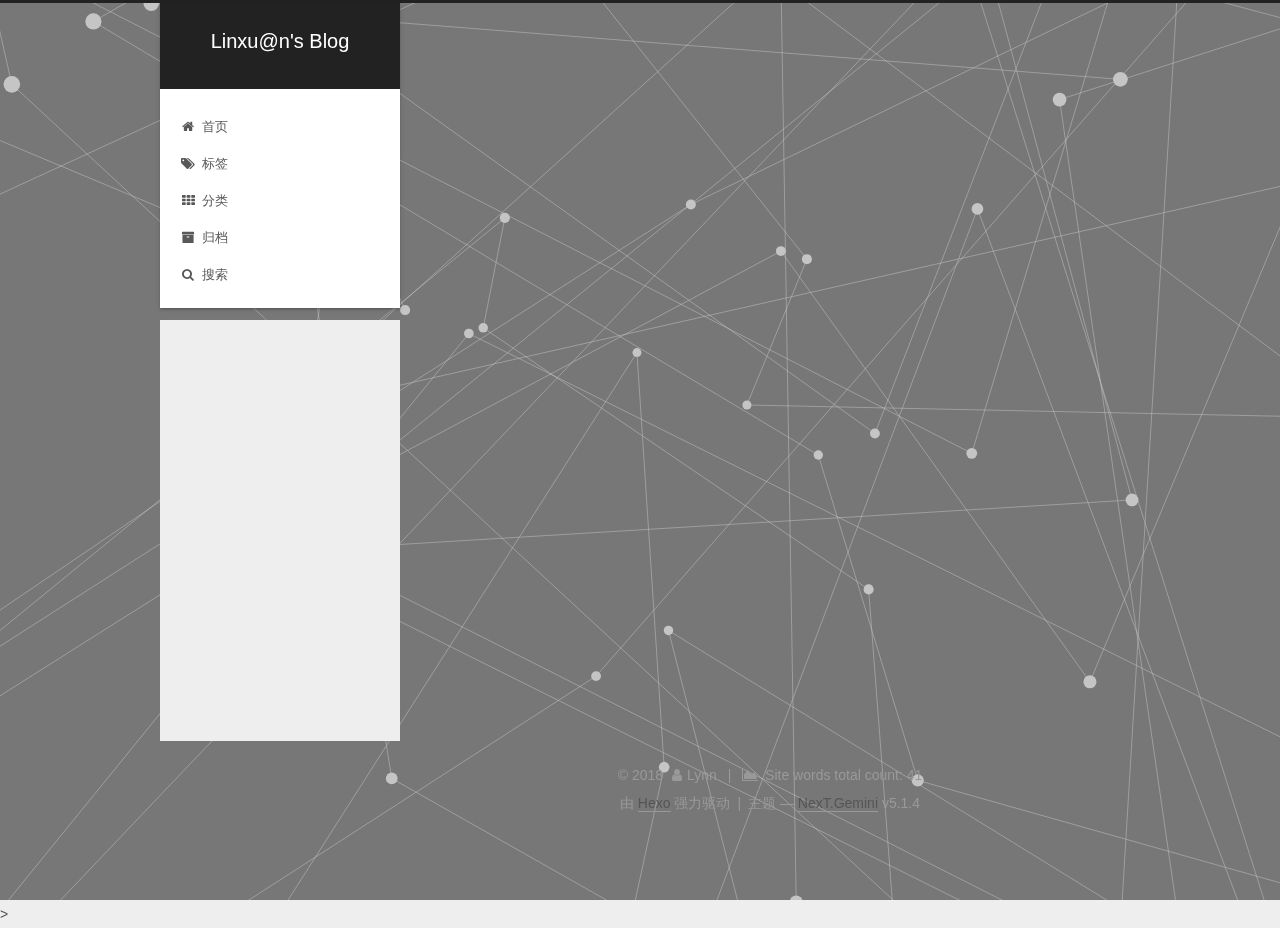
==== commit aa8d7f5b: "Update Blog" ====
--- a/about/index.html
+++ b/about/index.html
@@ -1,4 +1,4 @@
-<!DOCTYPE html><html class="theme-next gemini use-motion" lang="zh-Hans"><head><meta charset="UTF-8"><meta http-equiv="X-UA-Compatible" content="IE=edge"><meta name="viewport" content="width=device-width,initial-scale=1,maximum-scale=1"><meta name="theme-color" content="#222"><script src="/lib/pace/pace.min.js?v=1.0.2"></script><link href="/lib/pace/pace-theme-atom.min.css?v=1.0.2" rel="stylesheet"><meta http-equiv="Cache-Control" content="no-transform"><meta http-equiv="Cache-Control" content="no-siteapp"><link href="/lib/fancybox/source/jquery.fancybox.css?v=2.1.5" rel="stylesheet" type="text/css"><link href="/lib/font-awesome/css/font-awesome.min.css?v=4.6.2" rel="stylesheet" type="text/css"><link href="/css/main.css?v=5.1.4" rel="stylesheet" type="text/css"><link rel="apple-touch-icon" sizes="180x180" href="/images/apple-touch-icon-next.png?v=5.1.4"><link rel="icon" type="image/png" sizes="32x32" href="/images/favicon-32x32-next.png?v=5.1.4"><link rel="icon" type="image/png" sizes="16x16" href="/images/favicon-16x16-next.png?v=5.1.4"><link rel="mask-icon" href="/images/logo.svg?v=5.1.4" color="#222"><meta name="keywords" content="Hexo, NexT"><link rel="alternate" href="/atom.xml" title="Linxu@n's Blog" type="application/atom+xml"><meta name="description" content="Keep it Simple and Stupid."><meta property="og:type" content="website"><meta property="og:title" content="留言板"><meta property="og:url" content="http://linxuan1986.com/about/index.html"><meta property="og:site_name" content="Linxu@n&#39;s Blog"><meta property="og:description" content="Keep it Simple and Stupid."><meta property="og:locale" content="zh-Hans"><meta property="og:updated_time" content="2018-02-02T07:34:53.000Z"><meta name="twitter:card" content="summary"><meta name="twitter:title" content="留言板"><meta name="twitter:description" content="Keep it Simple and Stupid."><script type="text/javascript" id="hexo.configurations">var NexT=window.NexT||{},CONFIG={root:"/",scheme:"Gemini",version:"5.1.4",sidebar:{position:"left",display:"post",offset:12,b2t:!0,scrollpercent:!0,onmobile:!1},fancybox:!0,tabs:!0,motion:{enable:!0,async:!1,transition:{post_block:"fadeIn",post_header:"slideDownIn",post_body:"slideDownIn",coll_header:"slideLeftIn",sidebar:"slideUpIn"}},duoshuo:{userId:"0",author:"博主"},algolia:{applicationID:"",apiKey:"",indexName:"",hits:{per_page:10},labels:{input_placeholder:"Search for Posts",hits_empty:"We didn't find any results for the search: ${query}",hits_stats:"${hits} results found in ${time} ms"}}}</script><link rel="canonical" href="http://linxuan1986.com/about/"><title>留言板 | Linxu@n's Blog</title></head><body itemscope itemtype="http://schema.org/WebPage" lang="zh-Hans"><div class="container sidebar-position-left page-post-detail"><div class="headband"></div><header id="header" class="header" itemscope itemtype="http://schema.org/WPHeader"><div class="header-inner"><div class="site-brand-wrapper"><div class="site-meta"><div class="custom-logo-site-title"><a href="/" class="brand" rel="start"><span class="logo-line-before"><i></i></span> <span class="site-title">Linxu@n's Blog</span> <span class="logo-line-after"><i></i></span></a></div><p class="site-subtitle"></p></div><div class="site-nav-toggle"><button><span class="btn-bar"></span> <span class="btn-bar"></span> <span class="btn-bar"></span></button></div></div><nav class="site-nav"><ul id="menu" class="menu"><li class="menu-item menu-item-home"><a href="/" rel="section"><i class="menu-item-icon fa fa-fw fa-home"></i><br>首页</a></li><li class="menu-item menu-item-tags"><a href="/tags/" rel="section"><i class="menu-item-icon fa fa-fw fa-tags"></i><br>标签</a></li><li class="menu-item menu-item-categories"><a href="/categories/" rel="section"><i class="menu-item-icon fa fa-fw fa-th"></i><br>分类</a></li><li class="menu-item menu-item-archives"><a href="/archives/" rel="section"><i class="menu-item-icon fa fa-fw fa-archive"></i><br>归档</a></li><li class="menu-item menu-item-search"><a href="javascript:;" class="popup-trigger"><i class="menu-item-icon fa fa-search fa-fw"></i><br>搜索</a></li></ul><div class="site-search"><div class="popup search-popup local-search-popup"><div class="local-search-header clearfix"><span class="search-icon"><i class="fa fa-search"></i> </span><span class="popup-btn-close"><i class="fa fa-times-circle"></i></span><div class="local-search-input-wrapper"><input autocomplete="off" placeholder="搜索..." spellcheck="false" type="text" id="local-search-input"></div></div><div id="local-search-result"></div></div></div></nav></div></header><main id="main" class="main"><div class="main-inner"><div class="content-wrap"><div id="content" class="content"><div id="posts" class="posts-expand"><div class="post-block page"><header class="post-header"><h1 class="post-title" itemprop="name headline">留言板</h1></header><div class="post-body"></div></div></div></div><div class="comments" id="comments"><div id="disqus_thread"><noscript>Please enable JavaScript to view the <a href="https://disqus.com/?ref_noscript">comments powered by Disqus.</a></noscript></div></div></div><div class="sidebar-toggle"><div class="sidebar-toggle-line-wrap"><span class="sidebar-toggle-line sidebar-toggle-line-first"></span> <span class="sidebar-toggle-line sidebar-toggle-line-middle"></span> <span class="sidebar-toggle-line sidebar-toggle-line-last"></span></div></div><aside id="sidebar" class="sidebar"><div class="sidebar-inner"><section class="site-overview-wrap sidebar-panel sidebar-panel-active"><div class="site-overview"><div class="site-author motion-element" itemprop="author" itemscope itemtype="http://schema.org/Person"><img class="site-author-image" itemprop="image" src="/images/avatar.png" alt="Lynn"><p class="site-author-name" itemprop="name">Lynn</p><p class="site-description motion-element" itemprop="description">Keep it Simple and Stupid.</p></div><nav class="site-state motion-element"><div class="site-state-item site-state-posts"><a href="/archives/"><span class="site-state-item-count">2</span> <span class="site-state-item-name">日志</span></a></div><div class="site-state-item site-state-categories"><a href="/categories/index.html"><span class="site-state-item-count">1</span> <span class="site-state-item-name">分类</span></a></div><div class="site-state-item site-state-tags"><a href="/tags/index.html"><span class="site-state-item-count">2</span> <span class="site-state-item-name">标签</span></a></div></nav><div class="feed-link motion-element"><a href="/atom.xml" rel="alternate"><i class="fa fa-rss"></i> RSS</a></div><div class="links-of-author motion-element"><span class="links-of-author-item"><a href="https://github.com/linxuan" target="_blank" title="GitHub"><i class="fa fa-fw fa-github"></i></a> </span><span class="links-of-author-item"><a href="mailto:linxuan1986@gmail.com" target="_blank" title="E-Mail"><i class="fa fa-fw fa-envelope"></i></a> </span><span class="links-of-author-item"><a href="https://twitter.com/linxuan" target="_blank" title="Twitter"><i class="fa fa-fw fa-twitter"></i></a> </span><span class="links-of-author-item"><a href="https://www.facebook.com/linxuan" target="_blank" title="FB Page"><i class="fa fa-fw fa-facebook"></i></a> </span><span class="links-of-author-item"><a href="https://instagram.com/shanelynn1986" target="_blank" title="Instagram"><i class="fa fa-fw fa-instagram"></i></a> </span><span class="links-of-author-item"><a href="skype:linxuan19861029?chat" target="_blank" title="Skype"><i class="fa fa-fw fa-skype"></i></a></span></div><div class="cc-license motion-element" itemprop="license"><a href="https://creativecommons.org/licenses/by-nc-sa/4.0/" class="cc-opacity" target="_blank"><img src="/images/cc-by-nc-sa.svg" alt="Creative Commons"></a></div></div></section><div class="back-to-top"><i class="fa fa-arrow-up"></i> <span id="scrollpercent"><span>0</span>%</span></div></div></aside></div></main><footer id="footer" class="footer"><div class="footer-inner"><div class="copyright">&copy; <span itemprop="copyrightYear">2018</span> <span class="with-love"><i class="fa fa-user"></i> </span><span class="author" itemprop="copyrightHolder">Lynn</span> <span class="post-meta-divider">|</span> <span class="post-meta-item-icon"><i class="fa fa-area-chart"></i> </span><span class="post-meta-item-text">Site words total count&#58;</span> <span title="Site words total count">25</span></div><div class="powered-by">由 <a class="theme-link" target="_blank" href="https://hexo.io">Hexo</a> 强力驱动</div><span class="post-meta-divider">|</span><div class="theme-info">主题 &mdash; <a class="theme-link" target="_blank" href="https://github.com/iissnan/hexo-theme-next">NexT.Gemini</a> v5.1.4</div></div></footer></div><script type="text/javascript">"[object Function]"!==Object.prototype.toString.call(window.Promise)&&(window.Promise=null)</script><script type="text/javascript" src="/lib/jquery/index.js?v=2.1.3"></script><script type="text/javascript" src="/lib/fastclick/lib/fastclick.min.js?v=1.0.6"></script><script type="text/javascript" src="/lib/jquery_lazyload/jquery.lazyload.js?v=1.9.7"></script><script type="text/javascript" src="/lib/velocity/velocity.min.js?v=1.2.1"></script><script type="text/javascript" src="/lib/velocity/velocity.ui.min.js?v=1.2.1"></script><script type="text/javascript" src="/lib/fancybox/source/jquery.fancybox.pack.js?v=2.1.5"></script><script type="text/javascript" src="/lib/three/three.min.js"></script><script type="text/javascript" src="/lib/three/canvas_lines.min.js"></script><script type="text/javascript" src="/js/src/utils.js?v=5.1.4"></script><script type="text/javascript" src="/js/src/motion.js?v=5.1.4"></script><script type="text/javascript" src="/js/src/affix.js?v=5.1.4"></script><script type="text/javascript" src="/js/src/schemes/pisces.js?v=5.1.4"></script><script type="text/javascript" src="/js/src/scrollspy.js?v=5.1.4"></script><script type="text/javascript" src="/js/src/post-details.js?v=5.1.4"></script><script type="text/javascript" src="/js/src/bootstrap.js?v=5.1.4"></script><script id="dsq-count-scr" src="https://www-linxuan1986-com.disqus.com/count.js" async></script><script type="text/javascript">var disqus_config=function(){this.page.url="http://linxuan1986.com/about/index.html",this.page.identifier="about/index.html",this.page.title="留言板"},d=document,s=d.createElement("script");s.src="https://www-linxuan1986-com.disqus.com/embed.js",s.setAttribute("data-timestamp",""+ +new Date),(d.head||d.body).appendChild(s)</script><script type="text/javascript">// Popup Window;
+<!DOCTYPE html><html class="theme-next gemini use-motion" lang="zh-Hans"><head><meta charset="UTF-8"><meta http-equiv="X-UA-Compatible" content="IE=edge"><meta name="viewport" content="width=device-width,initial-scale=1,maximum-scale=1"><meta name="theme-color" content="#222"><script src="/lib/pace/pace.min.js?v=1.0.2"></script><link href="/lib/pace/pace-theme-atom.min.css?v=1.0.2" rel="stylesheet"><meta http-equiv="Cache-Control" content="no-transform"><meta http-equiv="Cache-Control" content="no-siteapp"><link href="/lib/fancybox/source/jquery.fancybox.css?v=2.1.5" rel="stylesheet" type="text/css"><link href="/lib/font-awesome/css/font-awesome.min.css?v=4.6.2" rel="stylesheet" type="text/css"><link href="/css/main.css?v=5.1.4" rel="stylesheet" type="text/css"><link rel="apple-touch-icon" sizes="180x180" href="/images/apple-touch-icon-next.png?v=5.1.4"><link rel="icon" type="image/png" sizes="32x32" href="/images/favicon-32x32-next.png?v=5.1.4"><link rel="icon" type="image/png" sizes="16x16" href="/images/favicon-16x16-next.png?v=5.1.4"><link rel="mask-icon" href="/images/logo.svg?v=5.1.4" color="#222"><meta name="keywords" content="Hexo, NexT"><link rel="alternate" href="/atom.xml" title="Linxu@n's Blog" type="application/atom+xml"><meta name="description" content="Keep it Simple and Stupid."><meta property="og:type" content="website"><meta property="og:title" content="留言板"><meta property="og:url" content="http://linxuan1986.com/about/index.html"><meta property="og:site_name" content="Linxu@n&#39;s Blog"><meta property="og:description" content="Keep it Simple and Stupid."><meta property="og:locale" content="zh-Hans"><meta property="og:updated_time" content="2018-02-02T07:34:53.000Z"><meta name="twitter:card" content="summary"><meta name="twitter:title" content="留言板"><meta name="twitter:description" content="Keep it Simple and Stupid."><script type="text/javascript" id="hexo.configurations">var NexT=window.NexT||{},CONFIG={root:"/",scheme:"Gemini",version:"5.1.4",sidebar:{position:"left",display:"post",offset:12,b2t:!0,scrollpercent:!0,onmobile:!1},fancybox:!0,tabs:!0,motion:{enable:!0,async:!1,transition:{post_block:"fadeIn",post_header:"slideDownIn",post_body:"slideDownIn",coll_header:"slideLeftIn",sidebar:"slideUpIn"}},duoshuo:{userId:"0",author:"博主"},algolia:{applicationID:"",apiKey:"",indexName:"",hits:{per_page:10},labels:{input_placeholder:"Search for Posts",hits_empty:"We didn't find any results for the search: ${query}",hits_stats:"${hits} results found in ${time} ms"}}}</script><link rel="canonical" href="http://linxuan1986.com/about/"><title>留言板 | Linxu@n's Blog</title></head><body itemscope itemtype="http://schema.org/WebPage" lang="zh-Hans"><div class="container sidebar-position-left page-post-detail"><div class="headband"></div><header id="header" class="header" itemscope itemtype="http://schema.org/WPHeader"><div class="header-inner"><div class="site-brand-wrapper"><div class="site-meta"><div class="custom-logo-site-title"><a href="/" class="brand" rel="start"><span class="logo-line-before"><i></i></span> <span class="site-title">Linxu@n's Blog</span> <span class="logo-line-after"><i></i></span></a></div><p class="site-subtitle"></p></div><div class="site-nav-toggle"><button><span class="btn-bar"></span> <span class="btn-bar"></span> <span class="btn-bar"></span></button></div></div><nav class="site-nav"><ul id="menu" class="menu"><li class="menu-item menu-item-home"><a href="/" rel="section"><i class="menu-item-icon fa fa-fw fa-home"></i><br>首页</a></li><li class="menu-item menu-item-tags"><a href="/tags/" rel="section"><i class="menu-item-icon fa fa-fw fa-tags"></i><br>标签</a></li><li class="menu-item menu-item-categories"><a href="/categories/" rel="section"><i class="menu-item-icon fa fa-fw fa-th"></i><br>分类</a></li><li class="menu-item menu-item-archives"><a href="/archives/" rel="section"><i class="menu-item-icon fa fa-fw fa-archive"></i><br>归档</a></li><li class="menu-item menu-item-search"><a href="javascript:;" class="popup-trigger"><i class="menu-item-icon fa fa-search fa-fw"></i><br>搜索</a></li></ul><div class="site-search"><div class="popup search-popup local-search-popup"><div class="local-search-header clearfix"><span class="search-icon"><i class="fa fa-search"></i> </span><span class="popup-btn-close"><i class="fa fa-times-circle"></i></span><div class="local-search-input-wrapper"><input autocomplete="off" placeholder="搜索..." spellcheck="false" type="text" id="local-search-input"></div></div><div id="local-search-result"></div></div></div></nav></div></header><main id="main" class="main"><div class="main-inner"><div class="content-wrap"><div id="content" class="content"><div id="posts" class="posts-expand"><div class="post-block page"><header class="post-header"><h1 class="post-title" itemprop="name headline">留言板</h1></header><div class="post-body"></div></div></div></div><div class="comments" id="comments"><div id="disqus_thread"><noscript>Please enable JavaScript to view the <a href="https://disqus.com/?ref_noscript">comments powered by Disqus.</a></noscript></div></div></div><div class="sidebar-toggle"><div class="sidebar-toggle-line-wrap"><span class="sidebar-toggle-line sidebar-toggle-line-first"></span> <span class="sidebar-toggle-line sidebar-toggle-line-middle"></span> <span class="sidebar-toggle-line sidebar-toggle-line-last"></span></div></div><aside id="sidebar" class="sidebar"><div class="sidebar-inner"><section class="site-overview-wrap sidebar-panel sidebar-panel-active"><div class="site-overview"><div class="site-author motion-element" itemprop="author" itemscope itemtype="http://schema.org/Person"><img class="site-author-image" itemprop="image" src="/images/avatar.png" alt="Lynn"><p class="site-author-name" itemprop="name">Lynn</p><p class="site-description motion-element" itemprop="description">Keep it Simple and Stupid.</p></div><nav class="site-state motion-element"><div class="site-state-item site-state-posts"><a href="/archives/"><span class="site-state-item-count">3</span> <span class="site-state-item-name">日志</span></a></div><div class="site-state-item site-state-categories"><a href="/categories/index.html"><span class="site-state-item-count">1</span> <span class="site-state-item-name">分类</span></a></div><div class="site-state-item site-state-tags"><a href="/tags/index.html"><span class="site-state-item-count">2</span> <span class="site-state-item-name">标签</span></a></div></nav><div class="feed-link motion-element"><a href="/atom.xml" rel="alternate"><i class="fa fa-rss"></i> RSS</a></div><div class="links-of-author motion-element"><span class="links-of-author-item"><a href="https://github.com/linxuan" target="_blank" title="GitHub"><i class="fa fa-fw fa-github"></i></a> </span><span class="links-of-author-item"><a href="mailto:linxuan1986@gmail.com" target="_blank" title="E-Mail"><i class="fa fa-fw fa-envelope"></i></a> </span><span class="links-of-author-item"><a href="https://twitter.com/linxuan" target="_blank" title="Twitter"><i class="fa fa-fw fa-twitter"></i></a> </span><span class="links-of-author-item"><a href="https://www.facebook.com/linxuan" target="_blank" title="FB Page"><i class="fa fa-fw fa-facebook"></i></a> </span><span class="links-of-author-item"><a href="https://instagram.com/shanelynn1986" target="_blank" title="Instagram"><i class="fa fa-fw fa-instagram"></i></a> </span><span class="links-of-author-item"><a href="skype:linxuan19861029?chat" target="_blank" title="Skype"><i class="fa fa-fw fa-skype"></i></a></span></div><div class="cc-license motion-element" itemprop="license"><a href="https://creativecommons.org/licenses/by-nc-sa/4.0/" class="cc-opacity" target="_blank"><img src="/images/cc-by-nc-sa.svg" alt="Creative Commons"></a></div></div></section><div class="back-to-top"><i class="fa fa-arrow-up"></i> <span id="scrollpercent"><span>0</span>%</span></div></div></aside></div></main><footer id="footer" class="footer"><div class="footer-inner"><div class="copyright">&copy; <span itemprop="copyrightYear">2018</span> <span class="with-love"><i class="fa fa-user"></i> </span><span class="author" itemprop="copyrightHolder">Lynn</span> <span class="post-meta-divider">|</span> <span class="post-meta-item-icon"><i class="fa fa-area-chart"></i> </span><span class="post-meta-item-text">Site words total count&#58;</span> <span title="Site words total count">41</span></div><div class="powered-by">由 <a class="theme-link" target="_blank" href="https://hexo.io">Hexo</a> 强力驱动</div><span class="post-meta-divider">|</span><div class="theme-info">主题 &mdash; <a class="theme-link" target="_blank" href="https://github.com/iissnan/hexo-theme-next">NexT.Gemini</a> v5.1.4</div></div></footer></div><script type="text/javascript">"[object Function]"!==Object.prototype.toString.call(window.Promise)&&(window.Promise=null)</script><script type="text/javascript" src="/lib/jquery/index.js?v=2.1.3"></script><script type="text/javascript" src="/lib/fastclick/lib/fastclick.min.js?v=1.0.6"></script><script type="text/javascript" src="/lib/jquery_lazyload/jquery.lazyload.js?v=1.9.7"></script><script type="text/javascript" src="/lib/velocity/velocity.min.js?v=1.2.1"></script><script type="text/javascript" src="/lib/velocity/velocity.ui.min.js?v=1.2.1"></script><script type="text/javascript" src="/lib/fancybox/source/jquery.fancybox.pack.js?v=2.1.5"></script><script type="text/javascript" src="/lib/three/three.min.js"></script><script type="text/javascript" src="/lib/three/canvas_lines.min.js"></script><script type="text/javascript" src="/js/src/utils.js?v=5.1.4"></script><script type="text/javascript" src="/js/src/motion.js?v=5.1.4"></script><script type="text/javascript" src="/js/src/affix.js?v=5.1.4"></script><script type="text/javascript" src="/js/src/schemes/pisces.js?v=5.1.4"></script><script type="text/javascript" src="/js/src/scrollspy.js?v=5.1.4"></script><script type="text/javascript" src="/js/src/post-details.js?v=5.1.4"></script><script type="text/javascript" src="/js/src/bootstrap.js?v=5.1.4"></script><script id="dsq-count-scr" src="https://www-linxuan1986-com.disqus.com/count.js" async></script><script type="text/javascript">var disqus_config=function(){this.page.url="http://linxuan1986.com/about/index.html",this.page.identifier="about/index.html",this.page.title="留言板"},d=document,s=d.createElement("script");s.src="https://www-linxuan1986-com.disqus.com/embed.js",s.setAttribute("data-timestamp",""+ +new Date),(d.head||d.body).appendChild(s)</script><script type="text/javascript">// Popup Window;
     var isfetched = false;
     var isXml = true;
     // Search DB path;
--- a/css/main.css
+++ b/css/main.css
@@ -1 +1 @@
-html{font-family:sans-serif;-ms-text-size-adjust:100%;-webkit-text-size-adjust:100%}body{margin:0}article,aside,details,figcaption,figure,footer,header,hgroup,main,menu,nav,section,summary{display:block}audio,canvas,progress,video{display:inline-block;vertical-align:baseline}audio:not([controls]){display:none;height:0}[hidden],template{display:none}a{background-color:transparent}a:active,a:hover{outline:0}abbr[title]{border-bottom:1px dotted}b,strong{font-weight:700}dfn{font-style:italic}h1{font-size:2em;margin:.67em 0}mark{background:#ff0;color:#000}small{font-size:80%}sub,sup{font-size:75%;line-height:0;position:relative;vertical-align:baseline}sup{top:-.5em}sub{bottom:-.25em}img{border:0}svg:not(:root){overflow:hidden}figure{margin:1em 40px}hr{-moz-box-sizing:content-box;box-sizing:content-box;height:0}pre{overflow:auto}code,kbd,pre,samp{font-family:monospace,monospace;font-size:1em}button,input,optgroup,select,textarea{color:inherit;font:inherit;margin:0}button{overflow:visible}button,select{text-transform:none}button,html input[type=button],input[type=reset],input[type=submit]{-webkit-appearance:button;cursor:pointer}button[disabled],html input[disabled]{cursor:default}button::-moz-focus-inner,input::-moz-focus-inner{border:0;padding:0}input{line-height:normal}input[type=checkbox],input[type=radio]{box-sizing:border-box;padding:0}input[type=number]::-webkit-inner-spin-button,input[type=number]::-webkit-outer-spin-button{height:auto}input[type=search]{-webkit-appearance:textfield;-moz-box-sizing:content-box;-webkit-box-sizing:content-box;box-sizing:content-box}input[type=search]::-webkit-search-cancel-button,input[type=search]::-webkit-search-decoration{-webkit-appearance:none}fieldset{border:1px solid silver;margin:0 2px;padding:.35em .625em .75em}legend{border:0;padding:0}textarea{overflow:auto}optgroup{font-weight:700}table{border-collapse:collapse;border-spacing:0}td,th{padding:0}::selection{background:#262a30;color:#fff}body{position:relative;font-family:Lato,"PingFang SC","Microsoft YaHei",sans-serif;font-size:14px;line-height:2;color:#555;background:#eee}@media (max-width:767px){body{padding-right:0!important}}@media (min-width:768px) and (max-width:991px){body{padding-right:0!important}}@media (min-width:1600px){body{font-size:16px}}h1,h2,h3,h4,h5,h6{margin:0;padding:0;font-weight:700;line-height:1.5;font-family:Lato,"PingFang SC","Microsoft YaHei",sans-serif}h2,h3,h4,h5,h6{margin:20px 0 15px}h1{font-size:22px}@media (max-width:767px){h1{font-size:18px}}h2{font-size:20px}@media (max-width:767px){h2{font-size:16px}}h3{font-size:18px}@media (max-width:767px){h3{font-size:14px}}h4{font-size:16px}@media (max-width:767px){h4{font-size:12px}}h5{font-size:14px}@media (max-width:767px){h5{font-size:10px}}h6{font-size:12px}@media (max-width:767px){h6{font-size:8px}}p{margin:0 0 20px 0}a{color:#555;text-decoration:none;outline:0;border-bottom:1px solid #999;word-wrap:break-word}a:hover{color:#222;border-bottom-color:#222}blockquote{margin:0;padding:0}img{display:block;margin:auto;max-width:100%;height:auto}hr{margin:40px 0;height:3px;border:none;background-color:#ddd;background-image:repeating-linear-gradient(-45deg,#fff,#fff 4px,transparent 4px,transparent 8px)}blockquote{padding:0 15px;color:#666;border-left:4px solid #ddd}blockquote cite::before{content:"-";padding:0 5px}dt{font-weight:700}dd{margin:0;padding:0}kbd{border:1px solid #ccc;border-radius:.2em;box-shadow:.1em .1em .2em rgba(0,0,0,.1);background-color:#f9f9f9;font-family:inherit;background-image:-webkit-linear-gradient(top,#eee,#fff,#eee);padding:.1em .3em;white-space:nowrap}.text-left{text-align:left}.text-center{text-align:center}.text-right{text-align:right}.text-justify{text-align:justify}.text-nowrap{white-space:nowrap}.text-lowercase{text-transform:lowercase}.text-uppercase{text-transform:uppercase}.text-capitalize{text-transform:capitalize}.center-block{display:block;margin-left:auto;margin-right:auto}.clearfix:after,.clearfix:before{content:" ";display:table}.clearfix:after{clear:both}.pullquote{width:45%}.pullquote.left{float:left;margin-left:5px;margin-right:10px}.pullquote.right{float:right;margin-left:10px;margin-right:5px}.affix.affix.affix{position:fixed}.translation{margin-top:-20px;font-size:14px;color:#999}.scrollbar-measure{width:100px;height:100px;overflow:scroll;position:absolute;top:-9999px}.use-motion .motion-element{opacity:0}table{margin:20px 0;width:100%;border-collapse:collapse;border-spacing:0;border:1px solid #ddd;font-size:14px;table-layout:fixed;word-wrap:break-all}table>tbody>tr:nth-of-type(odd){background-color:#f9f9f9}table>tbody>tr:hover{background-color:#f5f5f5}caption,td,th{padding:8px;text-align:left;vertical-align:middle;font-weight:400}td,th{border-bottom:3px solid #ddd;border-right:1px solid #eee}th{padding-bottom:10px;font-weight:700}td{border-bottom-width:1px}body,html{height:100%}.container{position:relative;min-height:100%}.header-inner{margin:0 auto;padding:100px 0 70px;width:calc(100% - 252px)}@media (min-width:1600px){.container .header-inner{width:900px}}.main{padding-bottom:150px}.main-inner{margin:0 auto;width:calc(100% - 252px)}@media (min-width:1600px){.container .main-inner{width:900px}}.footer{position:absolute;left:0;bottom:0;width:100%;min-height:50px}.footer-inner{box-sizing:border-box;margin:20px auto;width:calc(100% - 252px)}@media (min-width:1600px){.container .footer-inner{width:900px}}.highlight,pre{overflow:auto;margin:20px 0;padding:0;font-size:13px;color:#eaeaea;background:#000;line-height:1.6}code,pre{font-family:consolas,Menlo,"PingFang SC","Microsoft YaHei",monospace}code{padding:2px 4px;word-wrap:break-word;color:#555;background:#eee;border-radius:3px;font-size:13px}pre{padding:10px}pre code{padding:0;color:#eaeaea;background:0 0;text-shadow:none}.highlight{border-radius:1px}.highlight pre{border:none;margin:0;padding:10px 0}.highlight table{margin:0;width:auto;border:none}.highlight td{border:none;padding:0}.highlight figcaption{font-size:1em;color:#eaeaea;line-height:1em;margin-bottom:1em}.highlight figcaption:after,.highlight figcaption:before{content:" ";display:table}.highlight figcaption:after{clear:both}.highlight figcaption a{float:right;color:#eaeaea}.highlight figcaption a:hover{border-bottom-color:#eaeaea}.highlight .gutter pre{padding-left:10px;padding-right:10px;color:#666;text-align:right;background-color:#292929}.highlight .code pre{width:100%;padding-left:10px;padding-right:10px;background-color:#000}.highlight .line{height:20px}.gutter{-webkit-user-select:none;-moz-user-select:none;-ms-user-select:none;user-select:none}.gist table{width:auto}.gist table td{border:none}pre .deletion{background:green}pre .addition{background:maroon}pre .meta{color:#c397d8}pre .comment{color:#969896}pre .attribute,pre .css .class,pre .css .id,pre .css .pseudo,pre .html .doctype,pre .regexp,pre .ruby .constant,pre .tag,pre .variable,pre .xml .doctype,pre .xml .pi,pre .xml .tag .title{color:#d54e53}pre .built_in,pre .command,pre .constant,pre .literal,pre .number,pre .params,pre .preprocessor{color:#e78c45}pre .css .rules .attribute,pre .formula,pre .header,pre .inheritance,pre .number,pre .ruby .class .title,pre .ruby .symbol,pre .special,pre .string,pre .value,pre .xml .cdata{color:#b9ca4a}pre .css .hexcolor,pre .title{color:#70c0b1}pre .coffeescript .title,pre .function,pre .javascript .title,pre .perl .sub,pre .python .decorator,pre .python .title,pre .ruby .function .title,pre .ruby .title .keyword{color:#7aa6da}pre .javascript .function,pre .keyword{color:#c397d8}.full-image.full-image.full-image.full-image{border:none;max-width:100%;width:auto;margin:20px auto 25px}@media (min-width:992px){.full-image.full-image.full-image.full-image{max-width:none;width:118%;margin:0 -9%}}.blockquote-center,.page-home .post-type-quote blockquote,.page-post-detail .post-type-quote blockquote{position:relative;margin:40px 0;padding:0;border-left:none;text-align:center}.blockquote-center::after,.blockquote-center::before,.page-home .post-type-quote blockquote::after,.page-home .post-type-quote blockquote::before,.page-post-detail .post-type-quote blockquote::after,.page-post-detail .post-type-quote blockquote::before{position:absolute;content:' ';display:block;width:100%;height:24px;opacity:.2;background-repeat:no-repeat;background-position:0 -6px;background-size:22px 22px}.blockquote-center::before,.page-home .post-type-quote blockquote::before,.page-post-detail .post-type-quote blockquote::before{top:-20px;background-image:url(../images/quote-l.svg);border-top:1px solid #ccc}.blockquote-center::after,.page-home .post-type-quote blockquote::after,.page-post-detail .post-type-quote blockquote::after{bottom:-20px;background-image:url(../images/quote-r.svg);border-bottom:1px solid #ccc;background-position:100% 8px}.blockquote-center div,.blockquote-center p,.page-home .post-type-quote blockquote div,.page-home .post-type-quote blockquote p,.page-post-detail .post-type-quote blockquote div,.page-post-detail .post-type-quote blockquote p{text-align:center}.post .post-body .group-picture img{box-sizing:border-box;padding:0 3px;border:none}.post .group-picture-row{overflow:hidden;margin-top:6px}.post .group-picture-row:first-child{margin-top:0}.post .group-picture-column{float:left}.page-post-detail .post-body .group-picture-column{float:none;margin-top:10px;width:auto!important}.page-post-detail .post-body .group-picture-column img{margin:0 auto}.page-archive .group-picture-container{overflow:hidden}.page-archive .group-picture-row{float:left}.page-archive .group-picture-row:first-child{margin-top:6px}.page-archive .group-picture-column{max-width:150px;max-height:150px}.post-body .note{position:relative;padding:15px;margin-bottom:20px;border:1px solid #eee;border-left-width:5px;border-radius:3px}.post-body .note h2,.post-body .note h3,.post-body .note h4,.post-body .note h5,.post-body .note h6{margin-top:0;margin-bottom:0;border-bottom:initial;padding-top:0!important}.post-body .note blockquote:first-child,.post-body .note ol:first-child,.post-body .note p:first-child,.post-body .note pre:first-child,.post-body .note table:first-child,.post-body .note ul:first-child{margin-top:0}.post-body .note blockquote:last-child,.post-body .note ol:last-child,.post-body .note p:last-child,.post-body .note pre:last-child,.post-body .note table:last-child,.post-body .note ul:last-child{margin-bottom:0}.post-body .note.default{border-left-color:#777}.post-body .note.default h2,.post-body .note.default h3,.post-body .note.default h4,.post-body .note.default h5,.post-body .note.default h6{color:#777}.post-body .note.primary{border-left-color:#6f42c1}.post-body .note.primary h2,.post-body .note.primary h3,.post-body .note.primary h4,.post-body .note.primary h5,.post-body .note.primary h6{color:#6f42c1}.post-body .note.info{border-left-color:#428bca}.post-body .note.info h2,.post-body .note.info h3,.post-body .note.info h4,.post-body .note.info h5,.post-body .note.info h6{color:#428bca}.post-body .note.success{border-left-color:#5cb85c}.post-body .note.success h2,.post-body .note.success h3,.post-body .note.success h4,.post-body .note.success h5,.post-body .note.success h6{color:#5cb85c}.post-body .note.warning{border-left-color:#f0ad4e}.post-body .note.warning h2,.post-body .note.warning h3,.post-body .note.warning h4,.post-body .note.warning h5,.post-body .note.warning h6{color:#f0ad4e}.post-body .note.danger{border-left-color:#d9534f}.post-body .note.danger h2,.post-body .note.danger h3,.post-body .note.danger h4,.post-body .note.danger h5,.post-body .note.danger h6{color:#d9534f}.post-body .label{display:inline;padding:0 2px;white-space:nowrap}.post-body .label.default{background-color:#f0f0f0}.post-body .label.primary{background-color:#efe6f7}.post-body .label.info{background-color:#e5f2f8}.post-body .label.success{background-color:#e7f4e9}.post-body .label.warning{background-color:#fcf6e1}.post-body .label.danger{background-color:#fae8eb}.post-body .tabs{position:relative;display:block;margin-bottom:20px;padding-top:10px}.post-body .tabs ul.nav-tabs{margin:0;padding:0;display:flex;margin-bottom:-1px}@media (max-width:413px){.post-body .tabs ul.nav-tabs{display:block;margin-bottom:5px}}.post-body .tabs ul.nav-tabs li.tab{list-style-type:none!important;margin:0 .25em 0 0;border-top:3px solid transparent;border-left:1px solid transparent;border-right:1px solid transparent}@media (max-width:413px){.post-body .tabs ul.nav-tabs li.tab{margin:initial;border-top:1px solid transparent;border-left:3px solid transparent;border-right:1px solid transparent;border-bottom:1px solid transparent}}.post-body .tabs ul.nav-tabs li.tab a{outline:0;border-bottom:initial;display:block;line-height:1.8em;padding:.25em .75em;transition-duration:.2s;transition-timing-function:ease-out;transition-delay:0s}.post-body .tabs ul.nav-tabs li.tab a i{width:1.285714285714286em}.post-body .tabs ul.nav-tabs li.tab.active{border-top:3px solid #fc6423;border-left:1px solid #ddd;border-right:1px solid #ddd;background-color:#fff}@media (max-width:413px){.post-body .tabs ul.nav-tabs li.tab.active{border-top:1px solid #ddd;border-left:3px solid #fc6423;border-right:1px solid #ddd;border-bottom:1px solid #ddd}}.post-body .tabs ul.nav-tabs li.tab.active a{cursor:default;color:#555}.post-body .tabs .tab-content{background-color:#fff}.post-body .tabs .tab-content .tab-pane{border:1px solid #ddd;padding:20px 20px 0 20px}.post-body .tabs .tab-content .tab-pane:not(.active){display:none!important}.post-body .tabs .tab-content .tab-pane.active{display:block!important}.btn{display:inline-block;padding:0 20px;font-size:14px;color:#555;background:#fff;border:2px solid #555;text-decoration:none;border-radius:2px;transition-property:background-color;transition-duration:.2s;transition-timing-function:ease-in-out;transition-delay:0s;line-height:2}.btn:hover{border-color:#222;color:#fff;background:#222}.btn+.btn{margin:0 0 8px 8px}.btn .fa-fw{width:1.285714285714286em;text-align:left}.btn-bar{display:block;width:22px;height:2px;background:#555;border-radius:1px}.btn-bar+.btn-bar{margin-top:4px}.pagination{margin:120px 0 40px;text-align:center;border-top:1px solid #eee}.page-number-basic,.pagination .next,.pagination .page-number,.pagination .prev,.pagination .space{display:inline-block;position:relative;top:-1px;margin:0 10px;padding:0 11px}@media (max-width:767px){.page-number-basic,.pagination .next,.pagination .page-number,.pagination .prev,.pagination .space{margin:0 5px}}.pagination .next,.pagination .page-number,.pagination .prev{border-bottom:0;border-top:1px solid #eee;transition-property:border-color;transition-duration:.2s;transition-timing-function:ease-in-out;transition-delay:0s}.pagination .next:hover,.pagination .page-number:hover,.pagination .prev:hover{border-top-color:#222}.pagination .space{padding:0;margin:0}.pagination .prev{margin-left:0}.pagination .next{margin-right:0}.pagination .page-number.current{color:#fff;background:#ccc;border-top-color:#ccc}@media (max-width:767px){.pagination{border-top:none}.pagination .next,.pagination .page-number,.pagination .prev{margin-bottom:10px;border-top:0;border-bottom:1px solid #eee;padding:0 10px}.pagination .next:hover,.pagination .page-number:hover,.pagination .prev:hover{border-bottom-color:#222}}.comments{margin:60px 20px 0}.tag-cloud{text-align:center}.tag-cloud a{display:inline-block;margin:10px}.back-to-top{display:none;margin:20px -10px -20px;background:#eee;font-size:12px;opacity:.6;cursor:pointer;text-align:center;-webkit-transform:translateZ(0);transition-duration:.2s;transition-timing-function:ease-in-out;transition-delay:0s}.back-to-top:hover{opacity:.8}@media (min-width:768px) and (max-width:991px){.back-to-top{display:none!important}}@media (max-width:767px){.back-to-top{display:none!important}}.back-to-top.back-to-top-on{display:block}.header{background:0 0}.header-inner{position:relative}.headband{height:3px;background:#222}.site-meta{margin:0;text-align:center}@media (max-width:767px){.site-meta{text-align:center}}.brand{position:relative;display:inline-block;padding:0 40px;color:#fff;background:#222;border-bottom:none}.brand:hover{color:#fff}.logo{display:inline-block;margin-right:5px;line-height:36px;vertical-align:top}.site-title{display:inline-block;vertical-align:top;line-height:36px;font-size:20px;font-weight:400;font-family:Lato,"PingFang SC","Microsoft YaHei",sans-serif}.site-subtitle{margin-top:10px;font-size:13px;color:#ddd}.use-motion .brand{opacity:0}.use-motion .logo,.use-motion .site-subtitle,.use-motion .site-title{opacity:0;position:relative;top:-10px}.site-nav-toggle{display:none;position:absolute;top:10px;left:10px}@media (max-width:767px){.site-nav-toggle{display:block}}.site-nav-toggle button{margin-top:2px;padding:9px 10px;background:0 0;border:none}@media (max-width:767px){.site-nav{display:none;margin:0 -10px;padding:0 10px;clear:both;border-top:1px solid #ddd}}@media (min-width:768px) and (max-width:991px){.site-nav{display:block!important}}@media (min-width:992px){.site-nav{display:block!important}}.menu{margin-top:20px;padding-left:0;text-align:center}.menu .menu-item{display:inline-block;margin:0 10px;list-style:none}@media screen and (max-width:767px){.menu .menu-item{margin-top:10px}}.menu .menu-item a{display:block;font-size:13px;line-height:inherit;border-bottom:1px solid transparent;transition-property:border-color;transition-duration:.2s;transition-timing-function:ease-in-out;transition-delay:0s}.menu .menu-item a:hover,.menu-item-active a{border-bottom-color:#222}.menu .menu-item .fa{margin-right:5px}.use-motion .menu-item{opacity:0}.post-body{font-family:Lato,"PingFang SC","Microsoft YaHei",sans-serif}@media (max-width:767px){.post-body{word-break:break-word}}.post-body .fancybox img{display:block!important;margin:0 auto;cursor:pointer;cursor:zoom-in;cursor:-webkit-zoom-in}.post-body .figure .caption,.post-body .image-caption{margin:-20px auto 15px;text-align:center;font-size:14px;color:#999;font-weight:700;line-height:1}.post-sticky-flag{display:inline-block;font-size:16px;-ms-transform:rotate(30deg);-webkit-transform:rotate(30deg);-moz-transform:rotate(30deg);-ms-transform:rotate(30deg);-o-transform:rotate(30deg);transform:rotate(30deg)}.use-motion .comments,.use-motion .pagination,.use-motion .post-block{opacity:0}.use-motion .post-header{opacity:0}.use-motion .post-body{opacity:0}.use-motion .collection-title{opacity:0}.posts-expand{padding-top:40px}@media (max-width:767px){.posts-expand{margin:0 20px}.post-body pre .gutter pre{padding-right:10px}.post-body .highlight{margin-left:0;margin-right:0;padding:0}.post-body .highlight .gutter pre{padding-right:10px}}@media (min-width:992px){.posts-expand .post-body{text-align:justify}}.posts-expand .post-body h2,.posts-expand .post-body h3,.posts-expand .post-body h4,.posts-expand .post-body h5,.posts-expand .post-body h6{padding-top:10px}.posts-expand .post-body h2 .header-anchor,.posts-expand .post-body h3 .header-anchor,.posts-expand .post-body h4 .header-anchor,.posts-expand .post-body h5 .header-anchor,.posts-expand .post-body h6 .header-anchor{float:right;margin-left:10px;color:#ccc;border-bottom-style:none;visibility:hidden}.posts-expand .post-body h2 .header-anchor:hover,.posts-expand .post-body h3 .header-anchor:hover,.posts-expand .post-body h4 .header-anchor:hover,.posts-expand .post-body h5 .header-anchor:hover,.posts-expand .post-body h6 .header-anchor:hover{color:inherit}.posts-expand .post-body h2:hover .header-anchor,.posts-expand .post-body h3:hover .header-anchor,.posts-expand .post-body h4:hover .header-anchor,.posts-expand .post-body h5:hover .header-anchor,.posts-expand .post-body h6:hover .header-anchor{visibility:visible}.posts-expand .post-body ul li{list-style:circle}.posts-expand .post-body img{box-sizing:border-box;margin:auto;padding:3px;border:1px solid #ddd}.posts-expand .post-body .fancybox img{margin:0 auto 25px}@media (max-width:767px){.posts-collapse{margin:0 20px}.posts-collapse .post-meta,.posts-collapse .post-title{display:block;width:auto;text-align:left}}.posts-collapse{position:relative;z-index:1010;margin-left:55px}.posts-collapse::after{content:" ";position:absolute;top:20px;left:0;margin-left:-2px;width:4px;height:100%;background:#f5f5f5;z-index:-1}@media (max-width:767px){.posts-collapse{margin:0 20px}}.posts-collapse .collection-title{position:relative;margin:60px 0}.posts-collapse .collection-title h1,.posts-collapse .collection-title h2{margin-left:20px}.posts-collapse .collection-title small{color:#bbb;margin-left:5px}.posts-collapse .collection-title::before{content:" ";position:absolute;left:0;top:50%;margin-left:-4px;margin-top:-4px;width:8px;height:8px;background:#bbb;border-radius:50%}.posts-collapse .post{margin:30px 0}.posts-collapse .post-header{position:relative;transition-duration:.2s;transition-timing-function:ease-in-out;transition-delay:0s;transition-property:border;border-bottom:1px dashed #ccc}.posts-collapse .post-header::before{content:" ";position:absolute;left:0;top:12px;width:6px;height:6px;margin-left:-4px;background:#bbb;border-radius:50%;border:1px solid #fff;transition-duration:.2s;transition-timing-function:ease-in-out;transition-delay:0s;transition-property:background}.posts-collapse .post-header:hover{border-bottom-color:#666}.posts-collapse .post-header:hover::before{background:#222}.posts-collapse .post-meta{position:absolute;font-size:12px;left:20px;top:5px}.posts-collapse .post-comments-count{display:none}.posts-collapse .post-title{margin-left:60px;font-size:16px;font-weight:400;line-height:inherit}.posts-collapse .post-title::after{margin-left:3px;opacity:.6}.posts-collapse .post-title a{color:#666;border-bottom:none}.page-home .post-type-quote .post-header,.page-home .post-type-quote .post-tags,.page-post-detail .post-type-quote .post-header,.page-post-detail .post-type-quote .post-tags{display:none}.posts-expand .post-title{text-align:center;word-break:break-word;font-weight:400}.posts-expand .post-title-link{display:inline-block;position:relative;color:#555;border-bottom:none;line-height:1.2;vertical-align:top}.posts-expand .post-title-link::before{content:"";position:absolute;width:100%;height:2px;bottom:0;left:0;background-color:#000;visibility:hidden;-webkit-transform:scaleX(0);-moz-transform:scaleX(0);-ms-transform:scaleX(0);-o-transform:scaleX(0);transform:scaleX(0);transition-duration:.2s;transition-timing-function:ease-in-out;transition-delay:0s}.posts-expand .post-title-link:hover::before{visibility:visible;-webkit-transform:scaleX(1);-moz-transform:scaleX(1);-ms-transform:scaleX(1);-o-transform:scaleX(1);transform:scaleX(1)}.posts-expand .post-title-link .fa{font-size:16px}.posts-expand .post-meta{margin:3px 0 60px 0;color:#999;font-family:Lato,"PingFang SC","Microsoft YaHei",sans-serif;font-size:12px;text-align:center}.posts-expand .post-meta .post-category-list{display:inline-block;margin:0;padding:3px}.posts-expand .post-meta .post-category-list-link{color:#999}.posts-expand .post-meta .post-description{font-size:14px;margin-top:2px}.post-meta-divider{margin:0 .5em}.post-meta-item-icon{margin-right:3px}@media (min-width:768px) and (max-width:991px){.post-meta-item-icon{display:inline-block}}@media (max-width:767px){.post-meta-item-icon{display:inline-block}}@media (min-width:768px) and (max-width:991px){.post-meta-item-text{display:none}}@media (max-width:767px){.post-meta-item-text{display:none}}@media (max-width:767px){.posts-expand .post-comments-count{display:none}}.post-button{margin-top:40px}.posts-expand .post-tags{margin-top:40px;text-align:center}.posts-expand .post-tags a{display:inline-block;margin-right:10px;font-size:13px}.post-nav{display:table;margin-top:15px;width:100%;border-top:1px solid #eee}.post-nav-divider{display:table-cell;width:10%}.post-nav-item{display:table-cell;padding:10px 0 0 0;width:45%;vertical-align:top}.post-nav-item a{position:relative;display:block;line-height:25px;font-size:14px;color:#555;border-bottom:none}.post-nav-item a:hover{color:#222;border-bottom:none}.post-nav-item a:active{top:2px}.post-nav-item .fa{position:absolute;top:8px;left:0;font-size:12px}.post-nav-next a{padding-left:15px}.post-nav-prev{text-align:right}.post-nav-prev a{padding-right:15px}.post-nav-prev .fa{right:0;left:auto}.posts-expand .post-eof{display:block;margin:80px auto 60px;width:8%;height:1px;background:#ccc;text-align:center}.post:last-child .post-eof.post-eof.post-eof{display:none}.post-gallery{display:table;table-layout:fixed;width:100%;border-collapse:separate}.post-gallery-row{display:table-row}.post-gallery .post-gallery-img{display:table-cell;text-align:center;vertical-align:middle;border:none}.post-gallery .post-gallery-img img{max-width:100%;max-height:100%;border:none}.fancybox-close,.fancybox-close:hover{border:none}#rewardButton{cursor:pointer;border:0;outline:0;border-radius:5px;padding:0;margin:0;letter-spacing:normal;text-transform:none;text-indent:0;text-shadow:none}#rewardButton span{display:inline-block;width:80px;height:35px;border-radius:5px;color:#fff;font-weight:400;font-style:normal;font-variant:normal;font-stretch:normal;font-size:18px;font-family:"Microsoft Yahei";background:#f44336}#rewardButton span:hover{background:#f7877f}#QR{padding-top:20px}#QR a{border:0}#QR img{width:180px;max-width:100%;display:inline-block;margin:.8em 2em 0 2em}#wechat:hover p{animation:roll .1s infinite linear;-webkit-animation:roll .1s infinite linear;-moz-animation:roll .1s infinite linear}#alipay:hover p{animation:roll .1s infinite linear;-webkit-animation:roll .1s infinite linear;-moz-animation:roll .1s infinite linear}#bitcoin:hover p{animation:roll .1s infinite linear;-webkit-animation:roll .1s infinite linear;-moz-animation:roll .1s infinite linear}@-moz-keyframes roll{from{-webkit-transform:rotateZ(30deg);-moz-transform:rotateZ(30deg);-ms-transform:rotateZ(30deg);-o-transform:rotateZ(30deg);transform:rotateZ(30deg)}to{-webkit-transform:rotateZ(-30deg);-moz-transform:rotateZ(-30deg);-ms-transform:rotateZ(-30deg);-o-transform:rotateZ(-30deg);transform:rotateZ(-30deg)}}@-webkit-keyframes roll{from{-webkit-transform:rotateZ(30deg);-moz-transform:rotateZ(30deg);-ms-transform:rotateZ(30deg);-o-transform:rotateZ(30deg);transform:rotateZ(30deg)}to{-webkit-transform:rotateZ(-30deg);-moz-transform:rotateZ(-30deg);-ms-transform:rotateZ(-30deg);-o-transform:rotateZ(-30deg);transform:rotateZ(-30deg)}}@-o-keyframes roll{from{-webkit-transform:rotateZ(30deg);-moz-transform:rotateZ(30deg);-ms-transform:rotateZ(30deg);-o-transform:rotateZ(30deg);transform:rotateZ(30deg)}to{-webkit-transform:rotateZ(-30deg);-moz-transform:rotateZ(-30deg);-ms-transform:rotateZ(-30deg);-o-transform:rotateZ(-30deg);transform:rotateZ(-30deg)}}@keyframes roll{from{-webkit-transform:rotateZ(30deg);-moz-transform:rotateZ(30deg);-ms-transform:rotateZ(30deg);-o-transform:rotateZ(30deg);transform:rotateZ(30deg)}to{-webkit-transform:rotateZ(-30deg);-moz-transform:rotateZ(-30deg);-ms-transform:rotateZ(-30deg);-o-transform:rotateZ(-30deg);transform:rotateZ(-30deg)}}.post-copyright{margin:2em 0 0;padding:.5em 1em;border-left:3px solid #ff1700;background-color:#f9f9f9;list-style:none}.post-widgets{border-top:1px solid #eee;padding-top:9px;margin-top:45px;display:flex;justify-content:center;flex-wrap:wrap;align-items:center}.post-widgets .post-meta-divider{height:28px;color:#999}.wp_rating{height:20px;margin-right:10px;text-align:center;line-height:20px;padding-top:6px}.social-like{font-size:14px;text-align:center;display:flex;justify-content:center}.vk_like{width:85px;height:21px;padding-top:7px;align-self:center}.fb_like{height:30px;align-self:center}.rtl.post-body a,.rtl.post-body h1,.rtl.post-body h2,.rtl.post-body h3,.rtl.post-body h4,.rtl.post-body h5,.rtl.post-body h6,.rtl.post-body li,.rtl.post-body ol,.rtl.post-body p,.rtl.post-body ul{direction:rtl;font-family:UKIJ Ekran}.rtl.post-title{font-family:UKIJ Ekran}.sidebar{position:fixed;right:0;top:0;bottom:0;width:0;z-index:1040;box-shadow:inset 0 2px 6px #000;background:#222;-webkit-transform:translateZ(0)}.sidebar a{color:#999;border-bottom-color:#555}.sidebar a:hover{color:#eee}@media (min-width:768px) and (max-width:991px){.sidebar{display:none!important}}@media (max-width:767px){.sidebar{display:none!important}}.sidebar-inner{position:relative;padding:20px 10px;color:#999;text-align:center}.site-overview-wrap{overflow:hidden}.site-overview{overflow-y:auto;overflow-x:hidden}.sidebar-toggle{position:fixed;right:30px;bottom:45px;width:14px;height:14px;padding:5px;background:#222;line-height:0;z-index:1050;cursor:pointer;-webkit-transform:translateZ(0)}@media (min-width:768px) and (max-width:991px){.sidebar-toggle{display:none!important}}@media (max-width:767px){.sidebar-toggle{display:none!important}}.sidebar-toggle-line{position:relative;display:inline-block;vertical-align:top;height:2px;width:100%;background:#fff;margin-top:3px}.sidebar-toggle-line:first-child{margin-top:0}.site-author-image{display:block;margin:0 auto;padding:2px;max-width:120px;height:auto;border:1px solid #eee}.site-author-name{margin:0;text-align:center;color:#222;font-weight:600}.site-description{margin-top:0;text-align:center;font-size:13px;color:#999}.site-state{overflow:hidden;line-height:1.4;white-space:nowrap;text-align:center}.site-state-item{display:inline-block;padding:0 15px;border-left:1px solid #eee}.site-state-item:first-child{border-left:none}.site-state-item a{border-bottom:none}.site-state-item-count{display:block;text-align:center;color:inherit;font-weight:600;font-size:16px}.site-state-item-name{font-size:13px;color:#999}.feed-link{margin-top:20px}.feed-link a{display:inline-block;padding:0 15px;color:#fc6423;border:1px solid #fc6423;border-radius:4px}.feed-link a i{color:#fc6423;font-size:14px}.feed-link a:hover{color:#fff;background:#fc6423}.feed-link a:hover i{color:#fff}.links-of-author{margin-top:20px}.links-of-author a{display:inline-block;vertical-align:middle;margin-right:10px;margin-bottom:10px;border-bottom-color:#555;font-size:13px}.links-of-author a:before{display:inline-block;vertical-align:middle;margin-right:3px;content:" ";width:4px;height:4px;border-radius:50%;background:#39daff}.links-of-blogroll{font-size:13px}.links-of-blogroll-title{margin-top:20px;font-size:14px;font-weight:600}.links-of-blogroll-list{margin:0;padding:0;list-style:none}.links-of-blogroll-item{padding:2px 10px}.links-of-blogroll-item a{max-width:280px;box-sizing:border-box;display:inline-block;overflow:hidden;white-space:nowrap;text-overflow:ellipsis}.sidebar-nav{margin:0 0 20px;padding-left:0}.sidebar-nav li{display:inline-block;cursor:pointer;border-bottom:1px solid transparent;font-size:14px;color:#555}.sidebar-nav li:hover{color:#fc6423}.page-post-detail .sidebar-nav-toc{padding:0 5px}.page-post-detail .sidebar-nav-overview{margin-left:10px}.sidebar-nav .sidebar-nav-active{color:#fc6423;border-bottom-color:#fc6423}.sidebar-nav .sidebar-nav-active:hover{color:#fc6423}.sidebar-panel{display:none}.sidebar-panel-active{display:block}.post-toc-empty{font-size:14px;color:#666}.post-toc-wrap{overflow:hidden}.post-toc{overflow:auto}.post-toc ol{margin:0;padding:0 2px 5px 10px;text-align:left;list-style:none;font-size:14px}.post-toc ol>ol{padding-left:0}.post-toc ol a{transition-duration:.2s;transition-timing-function:ease-in-out;transition-delay:0s;transition-property:all;color:#666;border-bottom-color:#ccc}.post-toc ol a:hover{color:#000;border-bottom-color:#000}.post-toc .nav-item{overflow:hidden;text-overflow:ellipsis;text-align:justify;white-space:nowrap;line-height:1.8}.post-toc .nav .nav-child{display:none}.post-toc .nav .active>.nav-child{display:block}.post-toc .nav .active-current>.nav-child{display:block}.post-toc .nav .active-current>.nav-child>.nav-item{display:block}.post-toc .nav .active>a{color:#fc6423;border-bottom-color:#fc6423}.post-toc .nav .active-current>a{color:#fc6423}.post-toc .nav .active-current>a:hover{color:#fc6423}.footer{font-size:14px;color:#999}.footer img{border:none}.footer-inner{text-align:center}.with-love{display:inline-block;margin:0 5px}.powered-by,.theme-info{display:inline-block}.cc-license{margin-top:10px;text-align:center}.cc-license .cc-opacity{opacity:.7;border-bottom:none}.cc-license .cc-opacity:hover{opacity:.9}.cc-license img{display:inline-block}.theme-next #ds-thread #ds-reset{color:#555}.theme-next #ds-thread #ds-reset .ds-replybox{margin-bottom:30px}.theme-next #ds-reset .ds-avatar img,.theme-next #ds-thread #ds-reset .ds-replybox .ds-avatar{box-shadow:none}.theme-next #ds-thread #ds-reset .ds-textarea-wrapper{border-color:#c7d4e1;background:0 0;border-top-right-radius:3px;border-top-left-radius:3px}.theme-next #ds-thread #ds-reset .ds-textarea-wrapper textarea{height:60px}.theme-next #ds-reset .ds-rounded-top{border-radius:0}.theme-next #ds-thread #ds-reset .ds-post-toolbar{box-sizing:border-box;border:1px solid #c7d4e1;background:#f6f8fa}.theme-next #ds-thread #ds-reset .ds-post-options{height:40px;border:none;background:0 0}.theme-next #ds-thread #ds-reset .ds-toolbar-buttons{top:11px}.theme-next #ds-thread #ds-reset .ds-sync{top:5px}.theme-next #ds-thread #ds-reset .ds-post-button{top:4px;right:5px;width:90px;height:30px;border:1px solid #c5ced7;border-radius:3px;background-image:linear-gradient(#fbfbfc,#f5f7f9);color:#60676d}.theme-next #ds-thread #ds-reset .ds-post-button:hover{background-position:0 -30px;color:#60676d}.theme-next #ds-thread #ds-reset .ds-comments-info{padding:10px 0}.theme-next #ds-thread #ds-reset .ds-sort{display:none}.theme-next #ds-thread #ds-reset li.ds-tab a.ds-current{border:none;background:#f6f8fa;color:#60676d}.theme-next #ds-thread #ds-reset li.ds-tab a.ds-current:hover{background-color:#e9f0f7;color:#60676d}.theme-next #ds-thread #ds-reset li.ds-tab a{border-radius:2px;padding:5px}.theme-next #ds-thread #ds-reset .ds-login-buttons p{color:#999;line-height:36px}.theme-next #ds-thread #ds-reset .ds-login-buttons .ds-service-list li{height:28px}.theme-next #ds-thread #ds-reset .ds-service-list a{background:0 0;padding:5px;border:1px solid;border-radius:3px;text-align:center}.theme-next #ds-thread #ds-reset .ds-service-list a:hover{color:#fff;background:#666}.theme-next #ds-thread #ds-reset .ds-service-list .ds-weibo{color:#fc9b00;border-color:#fc9b00}.theme-next #ds-thread #ds-reset .ds-service-list .ds-weibo:hover{background:#fc9b00}.theme-next #ds-thread #ds-reset .ds-service-list .ds-qq{color:#60a3ec;border-color:#60a3ec}.theme-next #ds-thread #ds-reset .ds-service-list .ds-qq:hover{background:#60a3ec}.theme-next #ds-thread #ds-reset .ds-service-list .ds-renren{color:#2e7ac4;border-color:#2e7ac4}.theme-next #ds-thread #ds-reset .ds-service-list .ds-renren:hover{background:#2e7ac4}.theme-next #ds-thread #ds-reset .ds-service-list .ds-douban{color:#37994c;border-color:#37994c}.theme-next #ds-thread #ds-reset .ds-service-list .ds-douban:hover{background:#37994c}.theme-next #ds-thread #ds-reset .ds-service-list .ds-kaixin{color:#fef20d;border-color:#fef20d}.theme-next #ds-thread #ds-reset .ds-service-list .ds-kaixin:hover{background:#fef20d}.theme-next #ds-thread #ds-reset .ds-service-list .ds-netease{color:red;border-color:red}.theme-next #ds-thread #ds-reset .ds-service-list .ds-netease:hover{background:red}.theme-next #ds-thread #ds-reset .ds-service-list .ds-sohu{color:#ffcb05;border-color:#ffcb05}.theme-next #ds-thread #ds-reset .ds-service-list .ds-sohu:hover{background:#ffcb05}.theme-next #ds-thread #ds-reset .ds-service-list .ds-baidu{color:#2831e0;border-color:#2831e0}.theme-next #ds-thread #ds-reset .ds-service-list .ds-baidu:hover{background:#2831e0}.theme-next #ds-thread #ds-reset .ds-service-list .ds-google{color:#166bec;border-color:#166bec}.theme-next #ds-thread #ds-reset .ds-service-list .ds-google:hover{background:#166bec}.theme-next #ds-thread #ds-reset .ds-service-list .ds-weixin{color:#00ce0d;border-color:#00ce0d}.theme-next #ds-thread #ds-reset .ds-service-list .ds-weixin:hover{background:#00ce0d}.theme-next #ds-thread #ds-reset .ds-service-list .ds-more-services{border:none}.theme-next #ds-thread #ds-reset .ds-service-list .ds-more-services:hover{background:0 0}.theme-next #ds-reset .duoshuo-ua-admin{display:inline-block;color:red}.theme-next #ds-reset .duoshuo-ua-browser,.theme-next #ds-reset .duoshuo-ua-platform{color:#ccc}.theme-next #ds-reset .duoshuo-ua-browser .fa,.theme-next #ds-reset .duoshuo-ua-platform .fa{display:inline-block;margin-right:3px}.theme-next #ds-reset .duoshuo-ua-separator{display:inline-block;margin-left:5px}.theme-next .this_ua{background-color:#ccc!important;border-radius:4px;padding:0 5px!important;margin:1px 1px!important;border:1px solid #bbb!important;color:#fff;display:inline-block!important}.theme-next .this_ua.admin{background-color:#d9534f!important;border-color:#d9534f!important}.theme-next .this_ua.platform.Mac,.theme-next .this_ua.platform.Windows,.theme-next .this_ua.platform.iOS{background-color:#39b3d7!important;border-color:#46b8da!important}.theme-next .this_ua.platform.Linux{background-color:#3a3a3a!important;border-color:#1f1f1f!important}.theme-next .this_ua.platform.Android{background-color:#00c47d!important;border-color:#01b171!important}.theme-next .this_ua.browser.Chrome,.theme-next .this_ua.browser.Mobile{background-color:#5cb85c!important;border-color:#4cae4c!important}.theme-next .this_ua.browser.Firefox{background-color:#f0ad4e!important;border-color:#eea236!important}.theme-next .this_ua.browser.IE,.theme-next .this_ua.browser.Maxthon{background-color:#428bca!important;border-color:#357ebd!important}.theme-next .this_ua.browser.Opera,.theme-next .this_ua.browser.UCBrowser,.theme-next .this_ua.browser.baidu{background-color:#d9534f!important;border-color:#d43f3a!important}.theme-next .this_ua.browser.Android,.theme-next .this_ua.browser.QQBrowser{background-color:#78ace9!important;border-color:#4cae4c!important}.post-spread{margin-top:20px;text-align:center}.jiathis_style{display:inline-block}.jiathis_style a{border:none}.fa{font-family:FontAwesome!important}.post-spread{margin-top:20px;text-align:center}.bdshare-slide-button-box a{border:none}.bdsharebuttonbox{display:inline-block}.bdsharebuttonbox a{border:none}.local-search-pop-overlay{position:fixed;width:100%;height:100%;top:0;left:0;z-index:2080;background-color:rgba(0,0,0,.3)}.local-search-popup{display:none;position:fixed;top:10%;left:50%;margin-left:-350px;width:700px;height:80%;padding:0;background:#fff;color:#333;z-index:9999;border-radius:5px}@media (max-width:767px){.local-search-popup{padding:0;top:0;left:0;margin:0;width:100%;height:100%;border-radius:0}}.local-search-popup ul.search-result-list{padding:0;margin:0 5px}.local-search-popup p.search-result{border-bottom:1px dashed #ccc;padding:5px 0}.local-search-popup a.search-result-title{font-weight:700;font-size:16px}.local-search-popup .search-keyword{border-bottom:1px dashed red;font-weight:700;color:red}.local-search-popup .local-search-header{padding:5px;height:36px;background:#f5f5f5;border-top-left-radius:5px;border-top-right-radius:5px}.local-search-popup #local-search-result{overflow:auto;position:relative;padding:5px 25px;height:calc(100% - 55px)}.local-search-popup .local-search-input-wrapper{display:inline-block;width:calc(100% - 90px);height:36px;line-height:36px;padding:0 5px}.local-search-popup .local-search-input-wrapper input{padding:8px 0;height:20px;display:block;width:100%;outline:0;border:none;background:0 0;vertical-align:middle}.local-search-popup .popup-btn-close,.local-search-popup .search-icon{display:inline-block;font-size:18px;color:#999;height:36px;width:18px;padding-left:10px;padding-right:10px}.local-search-popup .search-icon{float:left}.local-search-popup .popup-btn-close{border-left:1px solid #eee;float:right;cursor:pointer}.local-search-popup #no-result{position:absolute;left:50%;top:50%;-webkit-transform:translate(-50%,-50%);-webkit-transform:translate(-50%,-50%);-moz-transform:translate(-50%,-50%);-ms-transform:translate(-50%,-50%);-o-transform:translate(-50%,-50%);transform:translate(-50%,-50%);color:#ccc}.page-pv,.site-pv,.site-uv{display:inline-block}.page-pv .busuanzi-value,.site-pv .busuanzi-value,.site-uv .busuanzi-value{margin:0 5px}.site-uv{margin-right:10px}.site-uv::after{content:"|";padding-left:10px}#needsharebutton-postbottom{position:relative;cursor:pointer;height:26px}#needsharebutton-postbottom .btn{display:initial;padding:1px 4px;border:1px solid #555;border-radius:3px}#needsharebutton-float{position:fixed;bottom:38px;left:-8px;z-index:9999;cursor:pointer}#needsharebutton-float .btn{padding:0 10px 0 14px;border:1px solid #555;border-radius:4px}.page-archive .archive-page-counter{position:relative;top:3px;left:20px}@media (max-width:767px){.page-archive .archive-page-counter{top:5px}}.page-archive .posts-collapse .archive-move-on{position:absolute;top:11px;left:0;margin-left:-6px;width:10px;height:10px;opacity:.5;background:#555;border:1px solid #fff;border-radius:50%}.category-all-page .category-all-title{text-align:center}.category-all-page .category-all{margin-top:20px}.category-all-page .category-list{margin:0;padding:0;list-style:none}.category-all-page .category-list-item{margin:5px 10px}.category-all-page .category-list-count{color:#bbb}.category-all-page .category-list-count:before{display:inline;content:" ("}.category-all-page .category-list-count:after{display:inline;content:") "}.category-all-page .category-list-child{padding-left:10px}#schedule ul#event-list{padding-left:30px}#schedule ul#event-list hr{margin:20px 0 45px 0!important;background:#222}#schedule ul#event-list hr:after{display:inline-block;content:'NOW';background:#222;color:#fff;font-weight:700;text-align:right;padding:0 5px}#schedule ul#event-list li.event{margin:20px 0;background:#f9f9f9;padding-left:10px;min-height:40px}#schedule ul#event-list li.event h2.event-summary{margin:0;padding-bottom:3px}#schedule ul#event-list li.event h2.event-summary:before{display:inline-block;font-family:FontAwesome;font-size:8px;content:'\f111';vertical-align:middle;margin-right:25px;color:#bbb}#schedule ul#event-list li.event span.event-relative-time{display:inline-block;font-size:12px;font-weight:400;padding-left:12px;color:#bbb}#schedule ul#event-list li.event span.event-details{display:block;color:#bbb;margin-left:56px;padding-top:3px;padding-bottom:6px;text-indent:-24px;line-height:18px}#schedule ul#event-list li.event span.event-details:before{text-indent:0;display:inline-block;width:14px;font-family:FontAwesome;text-align:center;margin-right:9px;color:#bbb}#schedule ul#event-list li.event span.event-details.event-location:before{content:'\f041'}#schedule ul#event-list li.event span.event-details.event-duration:before{content:'\f017'}#schedule ul#event-list li.event-past{background:#fcfcfc}#schedule ul#event-list li.event-past>*{opacity:.6}#schedule ul#event-list li.event-past h2.event-summary{color:#bbb}#schedule ul#event-list li.event-past h2.event-summary:before{color:#dfdfdf}#schedule ul#event-list li.event-now{background:#222;color:#fff;padding:15px 0 15px 10px}#schedule ul#event-list li.event-now h2.event-summary:before{-webkit-transform:scale(1.2);-moz-transform:scale(1.2);-ms-transform:scale(1.2);-o-transform:scale(1.2);transform:scale(1.2);color:#fff;animation:dot-flash 1s alternate infinite ease-in-out}#schedule ul#event-list li.event-now *{color:#fff!important}@-moz-keyframes dot-flash{from{opacity:1;-webkit-transform:scale(1.1);-moz-transform:scale(1.1);-ms-transform:scale(1.1);-o-transform:scale(1.1);transform:scale(1.1)}to{opacity:0;-webkit-transform:scale(1);-moz-transform:scale(1);-ms-transform:scale(1);-o-transform:scale(1);transform:scale(1)}}@-webkit-keyframes dot-flash{from{opacity:1;-webkit-transform:scale(1.1);-moz-transform:scale(1.1);-ms-transform:scale(1.1);-o-transform:scale(1.1);transform:scale(1.1)}to{opacity:0;-webkit-transform:scale(1);-moz-transform:scale(1);-ms-transform:scale(1);-o-transform:scale(1);transform:scale(1)}}@-o-keyframes dot-flash{from{opacity:1;-webkit-transform:scale(1.1);-moz-transform:scale(1.1);-ms-transform:scale(1.1);-o-transform:scale(1.1);transform:scale(1.1)}to{opacity:0;-webkit-transform:scale(1);-moz-transform:scale(1);-ms-transform:scale(1);-o-transform:scale(1);transform:scale(1)}}@keyframes dot-flash{from{opacity:1;-webkit-transform:scale(1.1);-moz-transform:scale(1.1);-ms-transform:scale(1.1);-o-transform:scale(1.1);transform:scale(1.1)}to{opacity:0;-webkit-transform:scale(1);-moz-transform:scale(1);-ms-transform:scale(1);-o-transform:scale(1);transform:scale(1)}}.page-post-detail .sidebar-toggle-line{background:#fc6423}.page-post-detail .comments{overflow:hidden}.header{position:relative;margin:0 auto;width:75%}@media (min-width:768px) and (max-width:991px){.header{width:auto}}@media (max-width:767px){.header{width:auto}}.header-inner{position:absolute;top:0;overflow:hidden;padding:0;width:240px;background:#fff;box-shadow:0 2px 2px 0 rgba(0,0,0,.12),0 3px 1px -2px rgba(0,0,0,.06),0 1px 5px 0 rgba(0,0,0,.12);border-radius:initial}@media (min-width:1600px){.container .header-inner{width:240px}}@media (min-width:768px) and (max-width:991px){.header-inner{position:relative;width:auto;border-radius:initial}}@media (max-width:767px){.header-inner{position:relative;width:auto;border-radius:initial}}.main:after,.main:before{content:" ";display:table}.main:after{clear:both}@media (min-width:768px) and (max-width:991px){.main{padding-bottom:100px}}@media (max-width:767px){.main{padding-bottom:100px}}.container .main-inner{width:75%}@media (min-width:768px) and (max-width:991px){.container .main-inner{width:auto}}@media (max-width:767px){.container .main-inner{width:auto}}.content-wrap{float:right;box-sizing:border-box;padding:40px;width:calc(100% - 252px);background:#fff;min-height:700px;box-shadow:0 2px 2px 0 rgba(0,0,0,.12),0 3px 1px -2px rgba(0,0,0,.06),0 1px 5px 0 rgba(0,0,0,.12);border-radius:initial}@media (min-width:768px) and (max-width:991px){.content-wrap{width:100%;padding:20px;border-radius:initial}}@media (max-width:767px){.content-wrap{width:100%;padding:20px;min-height:auto;border-radius:initial}}.sidebar{position:static;float:left;margin-top:300px;width:240px;background:#eee;box-shadow:none}@media (min-width:768px) and (max-width:991px){.sidebar{display:none}}@media (max-width:767px){.sidebar{display:none}}.sidebar-toggle{display:none}.footer-inner{width:75%;padding-left:260px}@media (min-width:768px) and (max-width:991px){.footer-inner{width:auto;padding-left:0!important;padding-right:0!important}}@media (max-width:767px){.footer-inner{width:auto;padding-left:0!important;padding-right:0!important}}.sidebar-position-right .header-inner{right:0}.sidebar-position-right .content-wrap{float:left}.sidebar-position-right .sidebar{float:right}.sidebar-position-right .footer-inner{padding-left:0;padding-right:260px}.site-brand-wrapper{position:relative}.site-meta{padding:20px 0;color:#fff;background:#222}@media (min-width:768px) and (max-width:991px){.site-meta{box-shadow:0 0 16px rgba(0,0,0,.5)}}@media (max-width:767px){.site-meta{box-shadow:0 0 16px rgba(0,0,0,.5)}}.brand{padding:0;background:0 0}.brand:hover{color:#fff}.site-subtitle{margin:10px 10px 0;font-weight:initial}.site-search form{display:none}.site-nav{border-top:none}@media (min-width:768px) and (max-width:991px){.site-nav{display:none!important}}@media (min-width:768px) and (max-width:991px){.site-nav-on{display:block!important}}.menu .menu-item{display:block;margin:0}.menu .menu-item a{position:relative;box-sizing:border-box;padding:5px 20px;text-align:left;line-height:inherit;transition-property:background-color;transition-duration:.2s;transition-timing-function:ease-in-out;transition-delay:0s}.menu .menu-item a:hover,.menu-item-active a{background:#f9f9f9;border-bottom-color:#fff}.menu .menu-item br{display:none}.menu-item-active a:after{content:" ";position:absolute;top:50%;margin-top:-3px;right:15px;width:6px;height:6px;border-radius:50%;background-color:#bbb}.btn-bar{background-color:#fff}.site-nav-toggle{left:20px;top:50%;-webkit-transform:translateY(-50%);-webkit-transform:translateY(-50%);-moz-transform:translateY(-50%);-ms-transform:translateY(-50%);-o-transform:translateY(-50%);transform:translateY(-50%)}@media (min-width:768px) and (max-width:991px){.site-nav-toggle{display:block}}.use-motion .sidebar .motion-element{opacity:1}.sidebar{margin-left:-100%;right:auto;bottom:auto;-webkit-transform:none}.sidebar-inner{box-sizing:border-box;width:240px;color:#555;background:#fff;box-shadow:0 2px 2px 0 rgba(0,0,0,.12),0 3px 1px -2px rgba(0,0,0,.06),0 1px 5px 0 rgba(0,0,0,.12),0 -1px .5px 0 rgba(0,0,0,.09);border-radius:initial;opacity:0}.sidebar-inner.affix{position:fixed;top:12px}.sidebar-inner.affix-bottom{position:absolute}.site-overview{text-align:left}.site-author:after,.site-author:before{content:" ";display:table}.site-author:after{clear:both}.sidebar a{color:#555}.sidebar a:hover{color:#222}.site-state-item{padding:0 10px}.links-of-author-item a:before{display:none}.links-of-author-item a{border-bottom:none;text-decoration:underline}.feed-link{border-top:1px dotted #ccc;border-bottom:1px dotted #ccc;text-align:center}.feed-link a{display:block;color:#fc6423;border:none}.feed-link a:hover{background:0 0;color:#e34603}.feed-link a:hover i{color:#e34603}.links-of-author{display:flex;flex-wrap:wrap;justify-content:center}.links-of-author-item{margin:5px 0 0}.links-of-author-item a{max-width:216px;box-sizing:border-box;display:inline-block;margin-right:0;margin-bottom:0;padding:0 5px;overflow:hidden;white-space:nowrap;text-overflow:ellipsis;transition-duration:.2s;transition-timing-function:ease-in-out;transition-delay:0s}.links-of-author-item a{display:block;text-decoration:none}.links-of-author-item a:hover{border-radius:4px;background:#eee}.links-of-author-item .fa{margin-right:2px;font-size:16px}.links-of-author-item .fa-globe{font-size:15px}.links-of-blogroll{text-align:center;margin-top:20px;padding:3px 0 0;border-top:1px dotted #ccc}.links-of-blogroll-title{margin-top:0}.links-of-blogroll-item{padding:0}.links-of-blogroll-inline:after,.links-of-blogroll-inline:before{content:" ";display:table}.links-of-blogroll-inline:after{clear:both}.links-of-blogroll-inline .links-of-blogroll-item{margin:5px 0 0;display:inline-block}.links-of-blogroll-inline .links-of-blogroll-item a{max-width:216px;box-sizing:border-box;display:inline-block;margin-right:0;margin-bottom:0;padding:0 5px;overflow:hidden;white-space:nowrap;text-overflow:ellipsis;transition-duration:.2s;transition-timing-function:ease-in-out;transition-delay:0s}.content-wrap{padding:initial;background:initial;box-shadow:initial;border-radius:initial}.post-block{padding:40px;background:#fff;box-shadow:0 2px 2px 0 rgba(0,0,0,.12),0 3px 1px -2px rgba(0,0,0,.06),0 1px 5px 0 rgba(0,0,0,.12);border-radius:initial}#posts>article+article .post-block{margin-top:12px;box-shadow:0 2px 2px 0 rgba(0,0,0,.12),0 3px 1px -2px rgba(0,0,0,.06),0 1px 5px 0 rgba(0,0,0,.12),0 -1px .5px 0 rgba(0,0,0,.09);border-radius:initial}.comments{padding:40px;margin:initial;margin-top:12px;background:#fff;box-shadow:0 2px 2px 0 rgba(0,0,0,.12),0 3px 1px -2px rgba(0,0,0,.06),0 1px 5px 0 rgba(0,0,0,.12),0 -1px .5px 0 rgba(0,0,0,.09);border-radius:initial}.posts-expand{padding-top:initial}.post-nav-divider{width:4%}.post-nav-item{width:48%}.post-eof,.post-spread{display:none!important}.pagination{margin:12px 0 0;border-top:initial;background:#fff;box-shadow:0 2px 2px 0 rgba(0,0,0,.12),0 3px 1px -2px rgba(0,0,0,.06),0 1px 5px 0 rgba(0,0,0,.12),0 -1px .5px 0 rgba(0,0,0,.09);border-radius:initial;padding:10px 0 10px}.pagination .next,.pagination .page-number,.pagination .prev{margin-bottom:initial;top:initial}.main{padding-bottom:initial}.footer{bottom:auto}.post-header h1,.post-header h2{margin:initial}.posts-expand .post-title-link{line-height:inherit}.posts-expand .post-title{font-size:1.7em}.post-body h1{font-size:1.6em;border-bottom:1px solid #eee}.post-body h2{font-size:1.45em;border-bottom:1px solid #eee}.post-body h3{font-size:1.3em;border-bottom:1px dotted #eee}.post-body h4{font-size:1.2em}.post-body h5{font-size:1.07em}.post-body h6{font-size:1.03em}@media (min-width:768px) and (max-width:991px){.content-wrap{padding:10px}.posts-expand{margin:initial}.posts-expand .post-button{margin-top:20px}.post-block{padding:20px;box-shadow:0 2px 2px 0 rgba(0,0,0,.12),0 3px 1px -2px rgba(0,0,0,.06),0 1px 5px 0 rgba(0,0,0,.12),0 -1px .5px 0 rgba(0,0,0,.09);border-radius:initial}#posts>article+article .post-block{margin-top:10px}.comments{margin-top:10px;padding:10px 20px}.pagination{margin:10px 0 0}}@media (max-width:767px){.content-wrap{padding:8px}.posts-expand{margin:initial}.posts-expand .post-button{margin-top:12px}.posts-expand img{padding:initial!important}.post-block{padding:12px;min-height:auto;box-shadow:0 2px 2px 0 rgba(0,0,0,.12),0 3px 1px -2px rgba(0,0,0,.06),0 1px 5px 0 rgba(0,0,0,.12),0 -1px .5px 0 rgba(0,0,0,.09);border-radius:initial}#posts>article+article .post-block{margin-top:8px}.comments{margin-top:8px;padding:0 12px}.pagination{margin:8px 0 0}}+html{font-family:sans-serif;-ms-text-size-adjust:100%;-webkit-text-size-adjust:100%}body{margin:0}article,aside,details,figcaption,figure,footer,header,hgroup,main,menu,nav,section,summary{display:block}audio,canvas,progress,video{display:inline-block;vertical-align:baseline}audio:not([controls]){display:none;height:0}[hidden],template{display:none}a{background-color:transparent}a:active,a:hover{outline:0}abbr[title]{border-bottom:1px dotted}b,strong{font-weight:700}dfn{font-style:italic}h1{font-size:2em;margin:.67em 0}mark{background:#ff0;color:#000}small{font-size:80%}sub,sup{font-size:75%;line-height:0;position:relative;vertical-align:baseline}sup{top:-.5em}sub{bottom:-.25em}img{border:0}svg:not(:root){overflow:hidden}figure{margin:1em 40px}hr{-moz-box-sizing:content-box;box-sizing:content-box;height:0}pre{overflow:auto}code,kbd,pre,samp{font-family:monospace,monospace;font-size:1em}button,input,optgroup,select,textarea{color:inherit;font:inherit;margin:0}button{overflow:visible}button,select{text-transform:none}button,html input[type=button],input[type=reset],input[type=submit]{-webkit-appearance:button;cursor:pointer}button[disabled],html input[disabled]{cursor:default}button::-moz-focus-inner,input::-moz-focus-inner{border:0;padding:0}input{line-height:normal}input[type=checkbox],input[type=radio]{box-sizing:border-box;padding:0}input[type=number]::-webkit-inner-spin-button,input[type=number]::-webkit-outer-spin-button{height:auto}input[type=search]{-webkit-appearance:textfield;-moz-box-sizing:content-box;-webkit-box-sizing:content-box;box-sizing:content-box}input[type=search]::-webkit-search-cancel-button,input[type=search]::-webkit-search-decoration{-webkit-appearance:none}fieldset{border:1px solid silver;margin:0 2px;padding:.35em .625em .75em}legend{border:0;padding:0}textarea{overflow:auto}optgroup{font-weight:700}table{border-collapse:collapse;border-spacing:0}td,th{padding:0}::selection{background:#262a30;color:#fff}body{position:relative;font-family:Lato,"PingFang SC","Microsoft YaHei",sans-serif;font-size:14px;line-height:2;color:#555;background:#eee}@media (max-width:767px){body{padding-right:0!important}}@media (min-width:768px) and (max-width:991px){body{padding-right:0!important}}@media (min-width:1600px){body{font-size:16px}}h1,h2,h3,h4,h5,h6{margin:0;padding:0;font-weight:700;line-height:1.5;font-family:Lato,"PingFang SC","Microsoft YaHei",sans-serif}h2,h3,h4,h5,h6{margin:20px 0 15px}h1{font-size:22px}@media (max-width:767px){h1{font-size:18px}}h2{font-size:20px}@media (max-width:767px){h2{font-size:16px}}h3{font-size:18px}@media (max-width:767px){h3{font-size:14px}}h4{font-size:16px}@media (max-width:767px){h4{font-size:12px}}h5{font-size:14px}@media (max-width:767px){h5{font-size:10px}}h6{font-size:12px}@media (max-width:767px){h6{font-size:8px}}p{margin:0 0 20px 0}a{color:#555;text-decoration:none;outline:0;border-bottom:1px solid #999;word-wrap:break-word}a:hover{color:#222;border-bottom-color:#222}blockquote{margin:0;padding:0}img{display:block;margin:auto;max-width:100%;height:auto}hr{margin:40px 0;height:3px;border:none;background-color:#ddd;background-image:repeating-linear-gradient(-45deg,#fff,#fff 4px,transparent 4px,transparent 8px)}blockquote{padding:0 15px;color:#666;border-left:4px solid #ddd}blockquote cite::before{content:"-";padding:0 5px}dt{font-weight:700}dd{margin:0;padding:0}kbd{border:1px solid #ccc;border-radius:.2em;box-shadow:.1em .1em .2em rgba(0,0,0,.1);background-color:#f9f9f9;font-family:inherit;background-image:-webkit-linear-gradient(top,#eee,#fff,#eee);padding:.1em .3em;white-space:nowrap}.text-left{text-align:left}.text-center{text-align:center}.text-right{text-align:right}.text-justify{text-align:justify}.text-nowrap{white-space:nowrap}.text-lowercase{text-transform:lowercase}.text-uppercase{text-transform:uppercase}.text-capitalize{text-transform:capitalize}.center-block{display:block;margin-left:auto;margin-right:auto}.clearfix:after,.clearfix:before{content:" ";display:table}.clearfix:after{clear:both}.pullquote{width:45%}.pullquote.left{float:left;margin-left:5px;margin-right:10px}.pullquote.right{float:right;margin-left:10px;margin-right:5px}.affix.affix.affix{position:fixed}.translation{margin-top:-20px;font-size:14px;color:#999}.scrollbar-measure{width:100px;height:100px;overflow:scroll;position:absolute;top:-9999px}.use-motion .motion-element{opacity:0}table{margin:20px 0;width:100%;border-collapse:collapse;border-spacing:0;border:1px solid #ddd;font-size:14px;table-layout:fixed;word-wrap:break-all}table>tbody>tr:nth-of-type(odd){background-color:#f9f9f9}table>tbody>tr:hover{background-color:#f5f5f5}caption,td,th{padding:8px;text-align:left;vertical-align:middle;font-weight:400}td,th{border-bottom:3px solid #ddd;border-right:1px solid #eee}th{padding-bottom:10px;font-weight:700}td{border-bottom-width:1px}body,html{height:100%}.container{position:relative;min-height:100%}.header-inner{margin:0 auto;padding:100px 0 70px;width:calc(100% - 252px)}@media (min-width:1600px){.container .header-inner{width:900px}}.main{padding-bottom:150px}.main-inner{margin:0 auto;width:calc(100% - 252px)}@media (min-width:1600px){.container .main-inner{width:900px}}.footer{position:absolute;left:0;bottom:0;width:100%;min-height:50px}.footer-inner{box-sizing:border-box;margin:20px auto;width:calc(100% - 252px)}@media (min-width:1600px){.container .footer-inner{width:900px}}.highlight,pre{overflow:auto;margin:20px 0;padding:0;font-size:13px;color:#eaeaea;background:#000;line-height:1.6}code,pre{font-family:consolas,Menlo,"PingFang SC","Microsoft YaHei",monospace}code{padding:2px 4px;word-wrap:break-word;color:#555;background:#eee;border-radius:3px;font-size:13px}pre{padding:10px}pre code{padding:0;color:#eaeaea;background:0 0;text-shadow:none}.highlight{border-radius:1px}.highlight pre{border:none;margin:0;padding:10px 0}.highlight table{margin:0;width:auto;border:none}.highlight td{border:none;padding:0}.highlight figcaption{font-size:1em;color:#eaeaea;line-height:1em;margin-bottom:1em}.highlight figcaption:after,.highlight figcaption:before{content:" ";display:table}.highlight figcaption:after{clear:both}.highlight figcaption a{float:right;color:#eaeaea}.highlight figcaption a:hover{border-bottom-color:#eaeaea}.highlight .gutter pre{padding-left:10px;padding-right:10px;color:#666;text-align:right;background-color:#292929}.highlight .code pre{width:100%;padding-left:10px;padding-right:10px;background-color:#000}.highlight .line{height:20px}.gutter{-webkit-user-select:none;-moz-user-select:none;-ms-user-select:none;user-select:none}.gist table{width:auto}.gist table td{border:none}pre .deletion{background:green}pre .addition{background:maroon}pre .meta{color:#c397d8}pre .comment{color:#969896}pre .attribute,pre .css .class,pre .css .id,pre .css .pseudo,pre .html .doctype,pre .regexp,pre .ruby .constant,pre .tag,pre .variable,pre .xml .doctype,pre .xml .pi,pre .xml .tag .title{color:#d54e53}pre .built_in,pre .command,pre .constant,pre .literal,pre .number,pre .params,pre .preprocessor{color:#e78c45}pre .css .rules .attribute,pre .formula,pre .header,pre .inheritance,pre .number,pre .ruby .class .title,pre .ruby .symbol,pre .special,pre .string,pre .value,pre .xml .cdata{color:#b9ca4a}pre .css .hexcolor,pre .title{color:#70c0b1}pre .coffeescript .title,pre .function,pre .javascript .title,pre .perl .sub,pre .python .decorator,pre .python .title,pre .ruby .function .title,pre .ruby .title .keyword{color:#7aa6da}pre .javascript .function,pre .keyword{color:#c397d8}.full-image.full-image.full-image.full-image{border:none;max-width:100%;width:auto;margin:20px auto 25px}@media (min-width:992px){.full-image.full-image.full-image.full-image{max-width:none;width:118%;margin:0 -9%}}.blockquote-center,.page-home .post-type-quote blockquote,.page-post-detail .post-type-quote blockquote{position:relative;margin:40px 0;padding:0;border-left:none;text-align:center}.blockquote-center::after,.blockquote-center::before,.page-home .post-type-quote blockquote::after,.page-home .post-type-quote blockquote::before,.page-post-detail .post-type-quote blockquote::after,.page-post-detail .post-type-quote blockquote::before{position:absolute;content:' ';display:block;width:100%;height:24px;opacity:.2;background-repeat:no-repeat;background-position:0 -6px;background-size:22px 22px}.blockquote-center::before,.page-home .post-type-quote blockquote::before,.page-post-detail .post-type-quote blockquote::before{top:-20px;background-image:url(../images/quote-l.svg);border-top:1px solid #ccc}.blockquote-center::after,.page-home .post-type-quote blockquote::after,.page-post-detail .post-type-quote blockquote::after{bottom:-20px;background-image:url(../images/quote-r.svg);border-bottom:1px solid #ccc;background-position:100% 8px}.blockquote-center div,.blockquote-center p,.page-home .post-type-quote blockquote div,.page-home .post-type-quote blockquote p,.page-post-detail .post-type-quote blockquote div,.page-post-detail .post-type-quote blockquote p{text-align:center}.post .post-body .group-picture img{box-sizing:border-box;padding:0 3px;border:none}.post .group-picture-row{overflow:hidden;margin-top:6px}.post .group-picture-row:first-child{margin-top:0}.post .group-picture-column{float:left}.page-post-detail .post-body .group-picture-column{float:none;margin-top:10px;width:auto!important}.page-post-detail .post-body .group-picture-column img{margin:0 auto}.page-archive .group-picture-container{overflow:hidden}.page-archive .group-picture-row{float:left}.page-archive .group-picture-row:first-child{margin-top:6px}.page-archive .group-picture-column{max-width:150px;max-height:150px}.post-body .note{position:relative;padding:15px;margin-bottom:20px;border:1px solid #eee;border-left-width:5px;border-radius:3px}.post-body .note h2,.post-body .note h3,.post-body .note h4,.post-body .note h5,.post-body .note h6{margin-top:0;margin-bottom:0;border-bottom:initial;padding-top:0!important}.post-body .note blockquote:first-child,.post-body .note ol:first-child,.post-body .note p:first-child,.post-body .note pre:first-child,.post-body .note table:first-child,.post-body .note ul:first-child{margin-top:0}.post-body .note blockquote:last-child,.post-body .note ol:last-child,.post-body .note p:last-child,.post-body .note pre:last-child,.post-body .note table:last-child,.post-body .note ul:last-child{margin-bottom:0}.post-body .note.default{border-left-color:#777}.post-body .note.default h2,.post-body .note.default h3,.post-body .note.default h4,.post-body .note.default h5,.post-body .note.default h6{color:#777}.post-body .note.primary{border-left-color:#6f42c1}.post-body .note.primary h2,.post-body .note.primary h3,.post-body .note.primary h4,.post-body .note.primary h5,.post-body .note.primary h6{color:#6f42c1}.post-body .note.info{border-left-color:#428bca}.post-body .note.info h2,.post-body .note.info h3,.post-body .note.info h4,.post-body .note.info h5,.post-body .note.info h6{color:#428bca}.post-body .note.success{border-left-color:#5cb85c}.post-body .note.success h2,.post-body .note.success h3,.post-body .note.success h4,.post-body .note.success h5,.post-body .note.success h6{color:#5cb85c}.post-body .note.warning{border-left-color:#f0ad4e}.post-body .note.warning h2,.post-body .note.warning h3,.post-body .note.warning h4,.post-body .note.warning h5,.post-body .note.warning h6{color:#f0ad4e}.post-body .note.danger{border-left-color:#d9534f}.post-body .note.danger h2,.post-body .note.danger h3,.post-body .note.danger h4,.post-body .note.danger h5,.post-body .note.danger h6{color:#d9534f}.post-body .label{display:inline;padding:0 2px;white-space:nowrap}.post-body .label.default{background-color:#f0f0f0}.post-body .label.primary{background-color:#efe6f7}.post-body .label.info{background-color:#e5f2f8}.post-body .label.success{background-color:#e7f4e9}.post-body .label.warning{background-color:#fcf6e1}.post-body .label.danger{background-color:#fae8eb}.post-body .tabs{position:relative;display:block;margin-bottom:20px;padding-top:10px}.post-body .tabs ul.nav-tabs{margin:0;padding:0;display:flex;margin-bottom:-1px}@media (max-width:413px){.post-body .tabs ul.nav-tabs{display:block;margin-bottom:5px}}.post-body .tabs ul.nav-tabs li.tab{list-style-type:none!important;margin:0 .25em 0 0;border-top:3px solid transparent;border-left:1px solid transparent;border-right:1px solid transparent}@media (max-width:413px){.post-body .tabs ul.nav-tabs li.tab{margin:initial;border-top:1px solid transparent;border-left:3px solid transparent;border-right:1px solid transparent;border-bottom:1px solid transparent}}.post-body .tabs ul.nav-tabs li.tab a{outline:0;border-bottom:initial;display:block;line-height:1.8em;padding:.25em .75em;transition-duration:.2s;transition-timing-function:ease-out;transition-delay:0s}.post-body .tabs ul.nav-tabs li.tab a i{width:1.285714285714286em}.post-body .tabs ul.nav-tabs li.tab.active{border-top:3px solid #fc6423;border-left:1px solid #ddd;border-right:1px solid #ddd;background-color:#fff}@media (max-width:413px){.post-body .tabs ul.nav-tabs li.tab.active{border-top:1px solid #ddd;border-left:3px solid #fc6423;border-right:1px solid #ddd;border-bottom:1px solid #ddd}}.post-body .tabs ul.nav-tabs li.tab.active a{cursor:default;color:#555}.post-body .tabs .tab-content{background-color:#fff}.post-body .tabs .tab-content .tab-pane{border:1px solid #ddd;padding:20px 20px 0 20px}.post-body .tabs .tab-content .tab-pane:not(.active){display:none!important}.post-body .tabs .tab-content .tab-pane.active{display:block!important}.btn{display:inline-block;padding:0 20px;font-size:14px;color:#555;background:#fff;border:2px solid #555;text-decoration:none;border-radius:2px;transition-property:background-color;transition-duration:.2s;transition-timing-function:ease-in-out;transition-delay:0s;line-height:2}.btn:hover{border-color:#222;color:#fff;background:#222}.btn+.btn{margin:0 0 8px 8px}.btn .fa-fw{width:1.285714285714286em;text-align:left}.btn-bar{display:block;width:22px;height:2px;background:#555;border-radius:1px}.btn-bar+.btn-bar{margin-top:4px}.pagination{margin:120px 0 40px;text-align:center;border-top:1px solid #eee}.page-number-basic,.pagination .next,.pagination .page-number,.pagination .prev,.pagination .space{display:inline-block;position:relative;top:-1px;margin:0 10px;padding:0 11px}@media (max-width:767px){.page-number-basic,.pagination .next,.pagination .page-number,.pagination .prev,.pagination .space{margin:0 5px}}.pagination .next,.pagination .page-number,.pagination .prev{border-bottom:0;border-top:1px solid #eee;transition-property:border-color;transition-duration:.2s;transition-timing-function:ease-in-out;transition-delay:0s}.pagination .next:hover,.pagination .page-number:hover,.pagination .prev:hover{border-top-color:#222}.pagination .space{padding:0;margin:0}.pagination .prev{margin-left:0}.pagination .next{margin-right:0}.pagination .page-number.current{color:#fff;background:#ccc;border-top-color:#ccc}@media (max-width:767px){.pagination{border-top:none}.pagination .next,.pagination .page-number,.pagination .prev{margin-bottom:10px;border-top:0;border-bottom:1px solid #eee;padding:0 10px}.pagination .next:hover,.pagination .page-number:hover,.pagination .prev:hover{border-bottom-color:#222}}.comments{margin:60px 20px 0}.tag-cloud{text-align:center}.tag-cloud a{display:inline-block;margin:10px}.back-to-top{display:none;margin:20px -10px -20px;background:#eee;font-size:12px;opacity:.6;cursor:pointer;text-align:center;-webkit-transform:translateZ(0);transition-duration:.2s;transition-timing-function:ease-in-out;transition-delay:0s}.back-to-top:hover{opacity:.8}@media (min-width:768px) and (max-width:991px){.back-to-top{display:none!important}}@media (max-width:767px){.back-to-top{display:none!important}}.back-to-top.back-to-top-on{display:block}.header{background:0 0}.header-inner{position:relative}.headband{height:3px;background:#222}.site-meta{margin:0;text-align:center}@media (max-width:767px){.site-meta{text-align:center}}.brand{position:relative;display:inline-block;padding:0 40px;color:#fff;background:#222;border-bottom:none}.brand:hover{color:#fff}.logo{display:inline-block;margin-right:5px;line-height:36px;vertical-align:top}.site-title{display:inline-block;vertical-align:top;line-height:36px;font-size:20px;font-weight:400;font-family:Lato,"PingFang SC","Microsoft YaHei",sans-serif}.site-subtitle{margin-top:10px;font-size:13px;color:#ddd}.use-motion .brand{opacity:0}.use-motion .logo,.use-motion .site-subtitle,.use-motion .site-title{opacity:0;position:relative;top:-10px}.site-nav-toggle{display:none;position:absolute;top:10px;left:10px}@media (max-width:767px){.site-nav-toggle{display:block}}.site-nav-toggle button{margin-top:2px;padding:9px 10px;background:0 0;border:none}@media (max-width:767px){.site-nav{display:none;margin:0 -10px;padding:0 10px;clear:both;border-top:1px solid #ddd}}@media (min-width:768px) and (max-width:991px){.site-nav{display:block!important}}@media (min-width:992px){.site-nav{display:block!important}}.menu{margin-top:20px;padding-left:0;text-align:center}.menu .menu-item{display:inline-block;margin:0 10px;list-style:none}@media screen and (max-width:767px){.menu .menu-item{margin-top:10px}}.menu .menu-item a{display:block;font-size:13px;line-height:inherit;border-bottom:1px solid transparent;transition-property:border-color;transition-duration:.2s;transition-timing-function:ease-in-out;transition-delay:0s}.menu .menu-item a:hover,.menu-item-active a{border-bottom-color:#222}.menu .menu-item .fa{margin-right:5px}.use-motion .menu-item{opacity:0}.post-body{font-family:Lato,"PingFang SC","Microsoft YaHei",sans-serif}@media (max-width:767px){.post-body{word-break:break-word}}.post-body .fancybox img{display:block!important;margin:0 auto;cursor:pointer;cursor:zoom-in;cursor:-webkit-zoom-in}.post-body .figure .caption,.post-body .image-caption{margin:-20px auto 15px;text-align:center;font-size:14px;color:#999;font-weight:700;line-height:1}.post-sticky-flag{display:inline-block;font-size:16px;-ms-transform:rotate(30deg);-webkit-transform:rotate(30deg);-moz-transform:rotate(30deg);-ms-transform:rotate(30deg);-o-transform:rotate(30deg);transform:rotate(30deg)}.use-motion .comments,.use-motion .pagination,.use-motion .post-block{opacity:0}.use-motion .post-header{opacity:0}.use-motion .post-body{opacity:0}.use-motion .collection-title{opacity:0}.posts-expand{padding-top:40px}@media (max-width:767px){.posts-expand{margin:0 20px}.post-body pre .gutter pre{padding-right:10px}.post-body .highlight{margin-left:0;margin-right:0;padding:0}.post-body .highlight .gutter pre{padding-right:10px}}@media (min-width:992px){.posts-expand .post-body{text-align:justify}}.posts-expand .post-body h2,.posts-expand .post-body h3,.posts-expand .post-body h4,.posts-expand .post-body h5,.posts-expand .post-body h6{padding-top:10px}.posts-expand .post-body h2 .header-anchor,.posts-expand .post-body h3 .header-anchor,.posts-expand .post-body h4 .header-anchor,.posts-expand .post-body h5 .header-anchor,.posts-expand .post-body h6 .header-anchor{float:right;margin-left:10px;color:#ccc;border-bottom-style:none;visibility:hidden}.posts-expand .post-body h2 .header-anchor:hover,.posts-expand .post-body h3 .header-anchor:hover,.posts-expand .post-body h4 .header-anchor:hover,.posts-expand .post-body h5 .header-anchor:hover,.posts-expand .post-body h6 .header-anchor:hover{color:inherit}.posts-expand .post-body h2:hover .header-anchor,.posts-expand .post-body h3:hover .header-anchor,.posts-expand .post-body h4:hover .header-anchor,.posts-expand .post-body h5:hover .header-anchor,.posts-expand .post-body h6:hover .header-anchor{visibility:visible}.posts-expand .post-body ul li{list-style:circle}.posts-expand .post-body img{box-sizing:border-box;margin:auto;padding:3px;border:1px solid #ddd}.posts-expand .post-body .fancybox img{margin:0 auto 25px}@media (max-width:767px){.posts-collapse{margin:0 20px}.posts-collapse .post-meta,.posts-collapse .post-title{display:block;width:auto;text-align:left}}.posts-collapse{position:relative;z-index:1010;margin-left:55px}.posts-collapse::after{content:" ";position:absolute;top:20px;left:0;margin-left:-2px;width:4px;height:100%;background:#f5f5f5;z-index:-1}@media (max-width:767px){.posts-collapse{margin:0 20px}}.posts-collapse .collection-title{position:relative;margin:60px 0}.posts-collapse .collection-title h1,.posts-collapse .collection-title h2{margin-left:20px}.posts-collapse .collection-title small{color:#bbb;margin-left:5px}.posts-collapse .collection-title::before{content:" ";position:absolute;left:0;top:50%;margin-left:-4px;margin-top:-4px;width:8px;height:8px;background:#bbb;border-radius:50%}.posts-collapse .post{margin:30px 0}.posts-collapse .post-header{position:relative;transition-duration:.2s;transition-timing-function:ease-in-out;transition-delay:0s;transition-property:border;border-bottom:1px dashed #ccc}.posts-collapse .post-header::before{content:" ";position:absolute;left:0;top:12px;width:6px;height:6px;margin-left:-4px;background:#bbb;border-radius:50%;border:1px solid #fff;transition-duration:.2s;transition-timing-function:ease-in-out;transition-delay:0s;transition-property:background}.posts-collapse .post-header:hover{border-bottom-color:#666}.posts-collapse .post-header:hover::before{background:#222}.posts-collapse .post-meta{position:absolute;font-size:12px;left:20px;top:5px}.posts-collapse .post-comments-count{display:none}.posts-collapse .post-title{margin-left:60px;font-size:16px;font-weight:400;line-height:inherit}.posts-collapse .post-title::after{margin-left:3px;opacity:.6}.posts-collapse .post-title a{color:#666;border-bottom:none}.page-home .post-type-quote .post-header,.page-home .post-type-quote .post-tags,.page-post-detail .post-type-quote .post-header,.page-post-detail .post-type-quote .post-tags{display:none}.posts-expand .post-title{text-align:center;word-break:break-word;font-weight:400}.posts-expand .post-title-link{display:inline-block;position:relative;color:#555;border-bottom:none;line-height:1.2;vertical-align:top}.posts-expand .post-title-link::before{content:"";position:absolute;width:100%;height:2px;bottom:0;left:0;background-color:#000;visibility:hidden;-webkit-transform:scaleX(0);-moz-transform:scaleX(0);-ms-transform:scaleX(0);-o-transform:scaleX(0);transform:scaleX(0);transition-duration:.2s;transition-timing-function:ease-in-out;transition-delay:0s}.posts-expand .post-title-link:hover::before{visibility:visible;-webkit-transform:scaleX(1);-moz-transform:scaleX(1);-ms-transform:scaleX(1);-o-transform:scaleX(1);transform:scaleX(1)}.posts-expand .post-title-link .fa{font-size:16px}.posts-expand .post-meta{margin:3px 0 60px 0;color:#999;font-family:Lato,"PingFang SC","Microsoft YaHei",sans-serif;font-size:12px;text-align:center}.posts-expand .post-meta .post-category-list{display:inline-block;margin:0;padding:3px}.posts-expand .post-meta .post-category-list-link{color:#999}.posts-expand .post-meta .post-description{font-size:14px;margin-top:2px}.post-meta-divider{margin:0 .5em}.post-meta-item-icon{margin-right:3px}@media (min-width:768px) and (max-width:991px){.post-meta-item-icon{display:inline-block}}@media (max-width:767px){.post-meta-item-icon{display:inline-block}}@media (min-width:768px) and (max-width:991px){.post-meta-item-text{display:none}}@media (max-width:767px){.post-meta-item-text{display:none}}@media (max-width:767px){.posts-expand .post-comments-count{display:none}}.post-button{margin-top:40px}.posts-expand .post-tags{margin-top:40px;text-align:center}.posts-expand .post-tags a{display:inline-block;margin-right:10px;font-size:13px}.post-nav{display:table;margin-top:15px;width:100%;border-top:1px solid #eee}.post-nav-divider{display:table-cell;width:10%}.post-nav-item{display:table-cell;padding:10px 0 0 0;width:45%;vertical-align:top}.post-nav-item a{position:relative;display:block;line-height:25px;font-size:14px;color:#555;border-bottom:none}.post-nav-item a:hover{color:#222;border-bottom:none}.post-nav-item a:active{top:2px}.post-nav-item .fa{position:absolute;top:8px;left:0;font-size:12px}.post-nav-next a{padding-left:15px}.post-nav-prev{text-align:right}.post-nav-prev a{padding-right:15px}.post-nav-prev .fa{right:0;left:auto}.posts-expand .post-eof{display:block;margin:80px auto 60px;width:8%;height:1px;background:#ccc;text-align:center}.post:last-child .post-eof.post-eof.post-eof{display:none}.post-gallery{display:table;table-layout:fixed;width:100%;border-collapse:separate}.post-gallery-row{display:table-row}.post-gallery .post-gallery-img{display:table-cell;text-align:center;vertical-align:middle;border:none}.post-gallery .post-gallery-img img{max-width:100%;max-height:100%;border:none}.fancybox-close,.fancybox-close:hover{border:none}#rewardButton{cursor:pointer;border:0;outline:0;border-radius:5px;padding:0;margin:0;letter-spacing:normal;text-transform:none;text-indent:0;text-shadow:none}#rewardButton span{display:inline-block;width:80px;height:35px;border-radius:5px;color:#fff;font-weight:400;font-style:normal;font-variant:normal;font-stretch:normal;font-size:18px;font-family:"Microsoft Yahei";background:#f44336}#rewardButton span:hover{background:#f7877f}#QR{padding-top:20px}#QR a{border:0}#QR img{width:180px;max-width:100%;display:inline-block;margin:.8em 2em 0 2em}#wechat:hover p{animation:roll .1s infinite linear;-webkit-animation:roll .1s infinite linear;-moz-animation:roll .1s infinite linear}#alipay:hover p{animation:roll .1s infinite linear;-webkit-animation:roll .1s infinite linear;-moz-animation:roll .1s infinite linear}#bitcoin:hover p{animation:roll .1s infinite linear;-webkit-animation:roll .1s infinite linear;-moz-animation:roll .1s infinite linear}@-moz-keyframes roll{from{-webkit-transform:rotateZ(30deg);-moz-transform:rotateZ(30deg);-ms-transform:rotateZ(30deg);-o-transform:rotateZ(30deg);transform:rotateZ(30deg)}to{-webkit-transform:rotateZ(-30deg);-moz-transform:rotateZ(-30deg);-ms-transform:rotateZ(-30deg);-o-transform:rotateZ(-30deg);transform:rotateZ(-30deg)}}@-webkit-keyframes roll{from{-webkit-transform:rotateZ(30deg);-moz-transform:rotateZ(30deg);-ms-transform:rotateZ(30deg);-o-transform:rotateZ(30deg);transform:rotateZ(30deg)}to{-webkit-transform:rotateZ(-30deg);-moz-transform:rotateZ(-30deg);-ms-transform:rotateZ(-30deg);-o-transform:rotateZ(-30deg);transform:rotateZ(-30deg)}}@-o-keyframes roll{from{-webkit-transform:rotateZ(30deg);-moz-transform:rotateZ(30deg);-ms-transform:rotateZ(30deg);-o-transform:rotateZ(30deg);transform:rotateZ(30deg)}to{-webkit-transform:rotateZ(-30deg);-moz-transform:rotateZ(-30deg);-ms-transform:rotateZ(-30deg);-o-transform:rotateZ(-30deg);transform:rotateZ(-30deg)}}@keyframes roll{from{-webkit-transform:rotateZ(30deg);-moz-transform:rotateZ(30deg);-ms-transform:rotateZ(30deg);-o-transform:rotateZ(30deg);transform:rotateZ(30deg)}to{-webkit-transform:rotateZ(-30deg);-moz-transform:rotateZ(-30deg);-ms-transform:rotateZ(-30deg);-o-transform:rotateZ(-30deg);transform:rotateZ(-30deg)}}.post-copyright{margin:2em 0 0;padding:.5em 1em;border-left:3px solid #ff1700;background-color:#f9f9f9;list-style:none}.post-widgets{border-top:1px solid #eee;padding-top:9px;margin-top:45px;display:flex;justify-content:center;flex-wrap:wrap;align-items:center}.post-widgets .post-meta-divider{height:28px;color:#999}.wp_rating{height:20px;margin-right:10px;text-align:center;line-height:20px;padding-top:6px}.social-like{font-size:14px;text-align:center;display:flex;justify-content:center}.vk_like{width:85px;height:21px;padding-top:7px;align-self:center}.fb_like{height:30px;align-self:center}.rtl.post-body a,.rtl.post-body h1,.rtl.post-body h2,.rtl.post-body h3,.rtl.post-body h4,.rtl.post-body h5,.rtl.post-body h6,.rtl.post-body li,.rtl.post-body ol,.rtl.post-body p,.rtl.post-body ul{direction:rtl;font-family:UKIJ Ekran}.rtl.post-title{font-family:UKIJ Ekran}.sidebar{position:fixed;right:0;top:0;bottom:0;width:0;z-index:1040;box-shadow:inset 0 2px 6px #000;background:#222;-webkit-transform:translateZ(0)}.sidebar a{color:#999;border-bottom-color:#555}.sidebar a:hover{color:#eee}@media (min-width:768px) and (max-width:991px){.sidebar{display:none!important}}@media (max-width:767px){.sidebar{display:none!important}}.sidebar-inner{position:relative;padding:20px 10px;color:#999;text-align:center}.site-overview-wrap{overflow:hidden}.site-overview{overflow-y:auto;overflow-x:hidden}.sidebar-toggle{position:fixed;right:30px;bottom:45px;width:14px;height:14px;padding:5px;background:#222;line-height:0;z-index:1050;cursor:pointer;-webkit-transform:translateZ(0)}@media (min-width:768px) and (max-width:991px){.sidebar-toggle{display:none!important}}@media (max-width:767px){.sidebar-toggle{display:none!important}}.sidebar-toggle-line{position:relative;display:inline-block;vertical-align:top;height:2px;width:100%;background:#fff;margin-top:3px}.sidebar-toggle-line:first-child{margin-top:0}.site-author-image{display:block;margin:0 auto;padding:2px;max-width:120px;height:auto;border:1px solid #eee}.site-author-name{margin:0;text-align:center;color:#222;font-weight:600}.site-description{margin-top:0;text-align:center;font-size:13px;color:#999}.site-state{overflow:hidden;line-height:1.4;white-space:nowrap;text-align:center}.site-state-item{display:inline-block;padding:0 15px;border-left:1px solid #eee}.site-state-item:first-child{border-left:none}.site-state-item a{border-bottom:none}.site-state-item-count{display:block;text-align:center;color:inherit;font-weight:600;font-size:16px}.site-state-item-name{font-size:13px;color:#999}.feed-link{margin-top:20px}.feed-link a{display:inline-block;padding:0 15px;color:#fc6423;border:1px solid #fc6423;border-radius:4px}.feed-link a i{color:#fc6423;font-size:14px}.feed-link a:hover{color:#fff;background:#fc6423}.feed-link a:hover i{color:#fff}.links-of-author{margin-top:20px}.links-of-author a{display:inline-block;vertical-align:middle;margin-right:10px;margin-bottom:10px;border-bottom-color:#555;font-size:13px}.links-of-author a:before{display:inline-block;vertical-align:middle;margin-right:3px;content:" ";width:4px;height:4px;border-radius:50%;background:#53ac2a}.links-of-blogroll{font-size:13px}.links-of-blogroll-title{margin-top:20px;font-size:14px;font-weight:600}.links-of-blogroll-list{margin:0;padding:0;list-style:none}.links-of-blogroll-item{padding:2px 10px}.links-of-blogroll-item a{max-width:280px;box-sizing:border-box;display:inline-block;overflow:hidden;white-space:nowrap;text-overflow:ellipsis}.sidebar-nav{margin:0 0 20px;padding-left:0}.sidebar-nav li{display:inline-block;cursor:pointer;border-bottom:1px solid transparent;font-size:14px;color:#555}.sidebar-nav li:hover{color:#fc6423}.page-post-detail .sidebar-nav-toc{padding:0 5px}.page-post-detail .sidebar-nav-overview{margin-left:10px}.sidebar-nav .sidebar-nav-active{color:#fc6423;border-bottom-color:#fc6423}.sidebar-nav .sidebar-nav-active:hover{color:#fc6423}.sidebar-panel{display:none}.sidebar-panel-active{display:block}.post-toc-empty{font-size:14px;color:#666}.post-toc-wrap{overflow:hidden}.post-toc{overflow:auto}.post-toc ol{margin:0;padding:0 2px 5px 10px;text-align:left;list-style:none;font-size:14px}.post-toc ol>ol{padding-left:0}.post-toc ol a{transition-duration:.2s;transition-timing-function:ease-in-out;transition-delay:0s;transition-property:all;color:#666;border-bottom-color:#ccc}.post-toc ol a:hover{color:#000;border-bottom-color:#000}.post-toc .nav-item{overflow:hidden;text-overflow:ellipsis;text-align:justify;white-space:nowrap;line-height:1.8}.post-toc .nav .nav-child{display:none}.post-toc .nav .active>.nav-child{display:block}.post-toc .nav .active-current>.nav-child{display:block}.post-toc .nav .active-current>.nav-child>.nav-item{display:block}.post-toc .nav .active>a{color:#fc6423;border-bottom-color:#fc6423}.post-toc .nav .active-current>a{color:#fc6423}.post-toc .nav .active-current>a:hover{color:#fc6423}.footer{font-size:14px;color:#999}.footer img{border:none}.footer-inner{text-align:center}.with-love{display:inline-block;margin:0 5px}.powered-by,.theme-info{display:inline-block}.cc-license{margin-top:10px;text-align:center}.cc-license .cc-opacity{opacity:.7;border-bottom:none}.cc-license .cc-opacity:hover{opacity:.9}.cc-license img{display:inline-block}.theme-next #ds-thread #ds-reset{color:#555}.theme-next #ds-thread #ds-reset .ds-replybox{margin-bottom:30px}.theme-next #ds-reset .ds-avatar img,.theme-next #ds-thread #ds-reset .ds-replybox .ds-avatar{box-shadow:none}.theme-next #ds-thread #ds-reset .ds-textarea-wrapper{border-color:#c7d4e1;background:0 0;border-top-right-radius:3px;border-top-left-radius:3px}.theme-next #ds-thread #ds-reset .ds-textarea-wrapper textarea{height:60px}.theme-next #ds-reset .ds-rounded-top{border-radius:0}.theme-next #ds-thread #ds-reset .ds-post-toolbar{box-sizing:border-box;border:1px solid #c7d4e1;background:#f6f8fa}.theme-next #ds-thread #ds-reset .ds-post-options{height:40px;border:none;background:0 0}.theme-next #ds-thread #ds-reset .ds-toolbar-buttons{top:11px}.theme-next #ds-thread #ds-reset .ds-sync{top:5px}.theme-next #ds-thread #ds-reset .ds-post-button{top:4px;right:5px;width:90px;height:30px;border:1px solid #c5ced7;border-radius:3px;background-image:linear-gradient(#fbfbfc,#f5f7f9);color:#60676d}.theme-next #ds-thread #ds-reset .ds-post-button:hover{background-position:0 -30px;color:#60676d}.theme-next #ds-thread #ds-reset .ds-comments-info{padding:10px 0}.theme-next #ds-thread #ds-reset .ds-sort{display:none}.theme-next #ds-thread #ds-reset li.ds-tab a.ds-current{border:none;background:#f6f8fa;color:#60676d}.theme-next #ds-thread #ds-reset li.ds-tab a.ds-current:hover{background-color:#e9f0f7;color:#60676d}.theme-next #ds-thread #ds-reset li.ds-tab a{border-radius:2px;padding:5px}.theme-next #ds-thread #ds-reset .ds-login-buttons p{color:#999;line-height:36px}.theme-next #ds-thread #ds-reset .ds-login-buttons .ds-service-list li{height:28px}.theme-next #ds-thread #ds-reset .ds-service-list a{background:0 0;padding:5px;border:1px solid;border-radius:3px;text-align:center}.theme-next #ds-thread #ds-reset .ds-service-list a:hover{color:#fff;background:#666}.theme-next #ds-thread #ds-reset .ds-service-list .ds-weibo{color:#fc9b00;border-color:#fc9b00}.theme-next #ds-thread #ds-reset .ds-service-list .ds-weibo:hover{background:#fc9b00}.theme-next #ds-thread #ds-reset .ds-service-list .ds-qq{color:#60a3ec;border-color:#60a3ec}.theme-next #ds-thread #ds-reset .ds-service-list .ds-qq:hover{background:#60a3ec}.theme-next #ds-thread #ds-reset .ds-service-list .ds-renren{color:#2e7ac4;border-color:#2e7ac4}.theme-next #ds-thread #ds-reset .ds-service-list .ds-renren:hover{background:#2e7ac4}.theme-next #ds-thread #ds-reset .ds-service-list .ds-douban{color:#37994c;border-color:#37994c}.theme-next #ds-thread #ds-reset .ds-service-list .ds-douban:hover{background:#37994c}.theme-next #ds-thread #ds-reset .ds-service-list .ds-kaixin{color:#fef20d;border-color:#fef20d}.theme-next #ds-thread #ds-reset .ds-service-list .ds-kaixin:hover{background:#fef20d}.theme-next #ds-thread #ds-reset .ds-service-list .ds-netease{color:red;border-color:red}.theme-next #ds-thread #ds-reset .ds-service-list .ds-netease:hover{background:red}.theme-next #ds-thread #ds-reset .ds-service-list .ds-sohu{color:#ffcb05;border-color:#ffcb05}.theme-next #ds-thread #ds-reset .ds-service-list .ds-sohu:hover{background:#ffcb05}.theme-next #ds-thread #ds-reset .ds-service-list .ds-baidu{color:#2831e0;border-color:#2831e0}.theme-next #ds-thread #ds-reset .ds-service-list .ds-baidu:hover{background:#2831e0}.theme-next #ds-thread #ds-reset .ds-service-list .ds-google{color:#166bec;border-color:#166bec}.theme-next #ds-thread #ds-reset .ds-service-list .ds-google:hover{background:#166bec}.theme-next #ds-thread #ds-reset .ds-service-list .ds-weixin{color:#00ce0d;border-color:#00ce0d}.theme-next #ds-thread #ds-reset .ds-service-list .ds-weixin:hover{background:#00ce0d}.theme-next #ds-thread #ds-reset .ds-service-list .ds-more-services{border:none}.theme-next #ds-thread #ds-reset .ds-service-list .ds-more-services:hover{background:0 0}.theme-next #ds-reset .duoshuo-ua-admin{display:inline-block;color:red}.theme-next #ds-reset .duoshuo-ua-browser,.theme-next #ds-reset .duoshuo-ua-platform{color:#ccc}.theme-next #ds-reset .duoshuo-ua-browser .fa,.theme-next #ds-reset .duoshuo-ua-platform .fa{display:inline-block;margin-right:3px}.theme-next #ds-reset .duoshuo-ua-separator{display:inline-block;margin-left:5px}.theme-next .this_ua{background-color:#ccc!important;border-radius:4px;padding:0 5px!important;margin:1px 1px!important;border:1px solid #bbb!important;color:#fff;display:inline-block!important}.theme-next .this_ua.admin{background-color:#d9534f!important;border-color:#d9534f!important}.theme-next .this_ua.platform.Mac,.theme-next .this_ua.platform.Windows,.theme-next .this_ua.platform.iOS{background-color:#39b3d7!important;border-color:#46b8da!important}.theme-next .this_ua.platform.Linux{background-color:#3a3a3a!important;border-color:#1f1f1f!important}.theme-next .this_ua.platform.Android{background-color:#00c47d!important;border-color:#01b171!important}.theme-next .this_ua.browser.Chrome,.theme-next .this_ua.browser.Mobile{background-color:#5cb85c!important;border-color:#4cae4c!important}.theme-next .this_ua.browser.Firefox{background-color:#f0ad4e!important;border-color:#eea236!important}.theme-next .this_ua.browser.IE,.theme-next .this_ua.browser.Maxthon{background-color:#428bca!important;border-color:#357ebd!important}.theme-next .this_ua.browser.Opera,.theme-next .this_ua.browser.UCBrowser,.theme-next .this_ua.browser.baidu{background-color:#d9534f!important;border-color:#d43f3a!important}.theme-next .this_ua.browser.Android,.theme-next .this_ua.browser.QQBrowser{background-color:#78ace9!important;border-color:#4cae4c!important}.post-spread{margin-top:20px;text-align:center}.jiathis_style{display:inline-block}.jiathis_style a{border:none}.fa{font-family:FontAwesome!important}.post-spread{margin-top:20px;text-align:center}.bdshare-slide-button-box a{border:none}.bdsharebuttonbox{display:inline-block}.bdsharebuttonbox a{border:none}.local-search-pop-overlay{position:fixed;width:100%;height:100%;top:0;left:0;z-index:2080;background-color:rgba(0,0,0,.3)}.local-search-popup{display:none;position:fixed;top:10%;left:50%;margin-left:-350px;width:700px;height:80%;padding:0;background:#fff;color:#333;z-index:9999;border-radius:5px}@media (max-width:767px){.local-search-popup{padding:0;top:0;left:0;margin:0;width:100%;height:100%;border-radius:0}}.local-search-popup ul.search-result-list{padding:0;margin:0 5px}.local-search-popup p.search-result{border-bottom:1px dashed #ccc;padding:5px 0}.local-search-popup a.search-result-title{font-weight:700;font-size:16px}.local-search-popup .search-keyword{border-bottom:1px dashed red;font-weight:700;color:red}.local-search-popup .local-search-header{padding:5px;height:36px;background:#f5f5f5;border-top-left-radius:5px;border-top-right-radius:5px}.local-search-popup #local-search-result{overflow:auto;position:relative;padding:5px 25px;height:calc(100% - 55px)}.local-search-popup .local-search-input-wrapper{display:inline-block;width:calc(100% - 90px);height:36px;line-height:36px;padding:0 5px}.local-search-popup .local-search-input-wrapper input{padding:8px 0;height:20px;display:block;width:100%;outline:0;border:none;background:0 0;vertical-align:middle}.local-search-popup .popup-btn-close,.local-search-popup .search-icon{display:inline-block;font-size:18px;color:#999;height:36px;width:18px;padding-left:10px;padding-right:10px}.local-search-popup .search-icon{float:left}.local-search-popup .popup-btn-close{border-left:1px solid #eee;float:right;cursor:pointer}.local-search-popup #no-result{position:absolute;left:50%;top:50%;-webkit-transform:translate(-50%,-50%);-webkit-transform:translate(-50%,-50%);-moz-transform:translate(-50%,-50%);-ms-transform:translate(-50%,-50%);-o-transform:translate(-50%,-50%);transform:translate(-50%,-50%);color:#ccc}.page-pv,.site-pv,.site-uv{display:inline-block}.page-pv .busuanzi-value,.site-pv .busuanzi-value,.site-uv .busuanzi-value{margin:0 5px}.site-uv{margin-right:10px}.site-uv::after{content:"|";padding-left:10px}#needsharebutton-postbottom{position:relative;cursor:pointer;height:26px}#needsharebutton-postbottom .btn{display:initial;padding:1px 4px;border:1px solid #555;border-radius:3px}#needsharebutton-float{position:fixed;bottom:38px;left:-8px;z-index:9999;cursor:pointer}#needsharebutton-float .btn{padding:0 10px 0 14px;border:1px solid #555;border-radius:4px}.page-archive .archive-page-counter{position:relative;top:3px;left:20px}@media (max-width:767px){.page-archive .archive-page-counter{top:5px}}.page-archive .posts-collapse .archive-move-on{position:absolute;top:11px;left:0;margin-left:-6px;width:10px;height:10px;opacity:.5;background:#555;border:1px solid #fff;border-radius:50%}.category-all-page .category-all-title{text-align:center}.category-all-page .category-all{margin-top:20px}.category-all-page .category-list{margin:0;padding:0;list-style:none}.category-all-page .category-list-item{margin:5px 10px}.category-all-page .category-list-count{color:#bbb}.category-all-page .category-list-count:before{display:inline;content:" ("}.category-all-page .category-list-count:after{display:inline;content:") "}.category-all-page .category-list-child{padding-left:10px}#schedule ul#event-list{padding-left:30px}#schedule ul#event-list hr{margin:20px 0 45px 0!important;background:#222}#schedule ul#event-list hr:after{display:inline-block;content:'NOW';background:#222;color:#fff;font-weight:700;text-align:right;padding:0 5px}#schedule ul#event-list li.event{margin:20px 0;background:#f9f9f9;padding-left:10px;min-height:40px}#schedule ul#event-list li.event h2.event-summary{margin:0;padding-bottom:3px}#schedule ul#event-list li.event h2.event-summary:before{display:inline-block;font-family:FontAwesome;font-size:8px;content:'\f111';vertical-align:middle;margin-right:25px;color:#bbb}#schedule ul#event-list li.event span.event-relative-time{display:inline-block;font-size:12px;font-weight:400;padding-left:12px;color:#bbb}#schedule ul#event-list li.event span.event-details{display:block;color:#bbb;margin-left:56px;padding-top:3px;padding-bottom:6px;text-indent:-24px;line-height:18px}#schedule ul#event-list li.event span.event-details:before{text-indent:0;display:inline-block;width:14px;font-family:FontAwesome;text-align:center;margin-right:9px;color:#bbb}#schedule ul#event-list li.event span.event-details.event-location:before{content:'\f041'}#schedule ul#event-list li.event span.event-details.event-duration:before{content:'\f017'}#schedule ul#event-list li.event-past{background:#fcfcfc}#schedule ul#event-list li.event-past>*{opacity:.6}#schedule ul#event-list li.event-past h2.event-summary{color:#bbb}#schedule ul#event-list li.event-past h2.event-summary:before{color:#dfdfdf}#schedule ul#event-list li.event-now{background:#222;color:#fff;padding:15px 0 15px 10px}#schedule ul#event-list li.event-now h2.event-summary:before{-webkit-transform:scale(1.2);-moz-transform:scale(1.2);-ms-transform:scale(1.2);-o-transform:scale(1.2);transform:scale(1.2);color:#fff;animation:dot-flash 1s alternate infinite ease-in-out}#schedule ul#event-list li.event-now *{color:#fff!important}@-moz-keyframes dot-flash{from{opacity:1;-webkit-transform:scale(1.1);-moz-transform:scale(1.1);-ms-transform:scale(1.1);-o-transform:scale(1.1);transform:scale(1.1)}to{opacity:0;-webkit-transform:scale(1);-moz-transform:scale(1);-ms-transform:scale(1);-o-transform:scale(1);transform:scale(1)}}@-webkit-keyframes dot-flash{from{opacity:1;-webkit-transform:scale(1.1);-moz-transform:scale(1.1);-ms-transform:scale(1.1);-o-transform:scale(1.1);transform:scale(1.1)}to{opacity:0;-webkit-transform:scale(1);-moz-transform:scale(1);-ms-transform:scale(1);-o-transform:scale(1);transform:scale(1)}}@-o-keyframes dot-flash{from{opacity:1;-webkit-transform:scale(1.1);-moz-transform:scale(1.1);-ms-transform:scale(1.1);-o-transform:scale(1.1);transform:scale(1.1)}to{opacity:0;-webkit-transform:scale(1);-moz-transform:scale(1);-ms-transform:scale(1);-o-transform:scale(1);transform:scale(1)}}@keyframes dot-flash{from{opacity:1;-webkit-transform:scale(1.1);-moz-transform:scale(1.1);-ms-transform:scale(1.1);-o-transform:scale(1.1);transform:scale(1.1)}to{opacity:0;-webkit-transform:scale(1);-moz-transform:scale(1);-ms-transform:scale(1);-o-transform:scale(1);transform:scale(1)}}.page-post-detail .sidebar-toggle-line{background:#fc6423}.page-post-detail .comments{overflow:hidden}.header{position:relative;margin:0 auto;width:75%}@media (min-width:768px) and (max-width:991px){.header{width:auto}}@media (max-width:767px){.header{width:auto}}.header-inner{position:absolute;top:0;overflow:hidden;padding:0;width:240px;background:#fff;box-shadow:0 2px 2px 0 rgba(0,0,0,.12),0 3px 1px -2px rgba(0,0,0,.06),0 1px 5px 0 rgba(0,0,0,.12);border-radius:initial}@media (min-width:1600px){.container .header-inner{width:240px}}@media (min-width:768px) and (max-width:991px){.header-inner{position:relative;width:auto;border-radius:initial}}@media (max-width:767px){.header-inner{position:relative;width:auto;border-radius:initial}}.main:after,.main:before{content:" ";display:table}.main:after{clear:both}@media (min-width:768px) and (max-width:991px){.main{padding-bottom:100px}}@media (max-width:767px){.main{padding-bottom:100px}}.container .main-inner{width:75%}@media (min-width:768px) and (max-width:991px){.container .main-inner{width:auto}}@media (max-width:767px){.container .main-inner{width:auto}}.content-wrap{float:right;box-sizing:border-box;padding:40px;width:calc(100% - 252px);background:#fff;min-height:700px;box-shadow:0 2px 2px 0 rgba(0,0,0,.12),0 3px 1px -2px rgba(0,0,0,.06),0 1px 5px 0 rgba(0,0,0,.12);border-radius:initial}@media (min-width:768px) and (max-width:991px){.content-wrap{width:100%;padding:20px;border-radius:initial}}@media (max-width:767px){.content-wrap{width:100%;padding:20px;min-height:auto;border-radius:initial}}.sidebar{position:static;float:left;margin-top:300px;width:240px;background:#eee;box-shadow:none}@media (min-width:768px) and (max-width:991px){.sidebar{display:none}}@media (max-width:767px){.sidebar{display:none}}.sidebar-toggle{display:none}.footer-inner{width:75%;padding-left:260px}@media (min-width:768px) and (max-width:991px){.footer-inner{width:auto;padding-left:0!important;padding-right:0!important}}@media (max-width:767px){.footer-inner{width:auto;padding-left:0!important;padding-right:0!important}}.sidebar-position-right .header-inner{right:0}.sidebar-position-right .content-wrap{float:left}.sidebar-position-right .sidebar{float:right}.sidebar-position-right .footer-inner{padding-left:0;padding-right:260px}.site-brand-wrapper{position:relative}.site-meta{padding:20px 0;color:#fff;background:#222}@media (min-width:768px) and (max-width:991px){.site-meta{box-shadow:0 0 16px rgba(0,0,0,.5)}}@media (max-width:767px){.site-meta{box-shadow:0 0 16px rgba(0,0,0,.5)}}.brand{padding:0;background:0 0}.brand:hover{color:#fff}.site-subtitle{margin:10px 10px 0;font-weight:initial}.site-search form{display:none}.site-nav{border-top:none}@media (min-width:768px) and (max-width:991px){.site-nav{display:none!important}}@media (min-width:768px) and (max-width:991px){.site-nav-on{display:block!important}}.menu .menu-item{display:block;margin:0}.menu .menu-item a{position:relative;box-sizing:border-box;padding:5px 20px;text-align:left;line-height:inherit;transition-property:background-color;transition-duration:.2s;transition-timing-function:ease-in-out;transition-delay:0s}.menu .menu-item a:hover,.menu-item-active a{background:#f9f9f9;border-bottom-color:#fff}.menu .menu-item br{display:none}.menu-item-active a:after{content:" ";position:absolute;top:50%;margin-top:-3px;right:15px;width:6px;height:6px;border-radius:50%;background-color:#bbb}.btn-bar{background-color:#fff}.site-nav-toggle{left:20px;top:50%;-webkit-transform:translateY(-50%);-webkit-transform:translateY(-50%);-moz-transform:translateY(-50%);-ms-transform:translateY(-50%);-o-transform:translateY(-50%);transform:translateY(-50%)}@media (min-width:768px) and (max-width:991px){.site-nav-toggle{display:block}}.use-motion .sidebar .motion-element{opacity:1}.sidebar{margin-left:-100%;right:auto;bottom:auto;-webkit-transform:none}.sidebar-inner{box-sizing:border-box;width:240px;color:#555;background:#fff;box-shadow:0 2px 2px 0 rgba(0,0,0,.12),0 3px 1px -2px rgba(0,0,0,.06),0 1px 5px 0 rgba(0,0,0,.12),0 -1px .5px 0 rgba(0,0,0,.09);border-radius:initial;opacity:0}.sidebar-inner.affix{position:fixed;top:12px}.sidebar-inner.affix-bottom{position:absolute}.site-overview{text-align:left}.site-author:after,.site-author:before{content:" ";display:table}.site-author:after{clear:both}.sidebar a{color:#555}.sidebar a:hover{color:#222}.site-state-item{padding:0 10px}.links-of-author-item a:before{display:none}.links-of-author-item a{border-bottom:none;text-decoration:underline}.feed-link{border-top:1px dotted #ccc;border-bottom:1px dotted #ccc;text-align:center}.feed-link a{display:block;color:#fc6423;border:none}.feed-link a:hover{background:0 0;color:#e34603}.feed-link a:hover i{color:#e34603}.links-of-author{display:flex;flex-wrap:wrap;justify-content:center}.links-of-author-item{margin:5px 0 0}.links-of-author-item a{max-width:216px;box-sizing:border-box;display:inline-block;margin-right:0;margin-bottom:0;padding:0 5px;overflow:hidden;white-space:nowrap;text-overflow:ellipsis;transition-duration:.2s;transition-timing-function:ease-in-out;transition-delay:0s}.links-of-author-item a{display:block;text-decoration:none}.links-of-author-item a:hover{border-radius:4px;background:#eee}.links-of-author-item .fa{margin-right:2px;font-size:16px}.links-of-author-item .fa-globe{font-size:15px}.links-of-blogroll{text-align:center;margin-top:20px;padding:3px 0 0;border-top:1px dotted #ccc}.links-of-blogroll-title{margin-top:0}.links-of-blogroll-item{padding:0}.links-of-blogroll-inline:after,.links-of-blogroll-inline:before{content:" ";display:table}.links-of-blogroll-inline:after{clear:both}.links-of-blogroll-inline .links-of-blogroll-item{margin:5px 0 0;display:inline-block}.links-of-blogroll-inline .links-of-blogroll-item a{max-width:216px;box-sizing:border-box;display:inline-block;margin-right:0;margin-bottom:0;padding:0 5px;overflow:hidden;white-space:nowrap;text-overflow:ellipsis;transition-duration:.2s;transition-timing-function:ease-in-out;transition-delay:0s}.content-wrap{padding:initial;background:initial;box-shadow:initial;border-radius:initial}.post-block{padding:40px;background:#fff;box-shadow:0 2px 2px 0 rgba(0,0,0,.12),0 3px 1px -2px rgba(0,0,0,.06),0 1px 5px 0 rgba(0,0,0,.12);border-radius:initial}#posts>article+article .post-block{margin-top:12px;box-shadow:0 2px 2px 0 rgba(0,0,0,.12),0 3px 1px -2px rgba(0,0,0,.06),0 1px 5px 0 rgba(0,0,0,.12),0 -1px .5px 0 rgba(0,0,0,.09);border-radius:initial}.comments{padding:40px;margin:initial;margin-top:12px;background:#fff;box-shadow:0 2px 2px 0 rgba(0,0,0,.12),0 3px 1px -2px rgba(0,0,0,.06),0 1px 5px 0 rgba(0,0,0,.12),0 -1px .5px 0 rgba(0,0,0,.09);border-radius:initial}.posts-expand{padding-top:initial}.post-nav-divider{width:4%}.post-nav-item{width:48%}.post-eof,.post-spread{display:none!important}.pagination{margin:12px 0 0;border-top:initial;background:#fff;box-shadow:0 2px 2px 0 rgba(0,0,0,.12),0 3px 1px -2px rgba(0,0,0,.06),0 1px 5px 0 rgba(0,0,0,.12),0 -1px .5px 0 rgba(0,0,0,.09);border-radius:initial;padding:10px 0 10px}.pagination .next,.pagination .page-number,.pagination .prev{margin-bottom:initial;top:initial}.main{padding-bottom:initial}.footer{bottom:auto}.post-header h1,.post-header h2{margin:initial}.posts-expand .post-title-link{line-height:inherit}.posts-expand .post-title{font-size:1.7em}.post-body h1{font-size:1.6em;border-bottom:1px solid #eee}.post-body h2{font-size:1.45em;border-bottom:1px solid #eee}.post-body h3{font-size:1.3em;border-bottom:1px dotted #eee}.post-body h4{font-size:1.2em}.post-body h5{font-size:1.07em}.post-body h6{font-size:1.03em}@media (min-width:768px) and (max-width:991px){.content-wrap{padding:10px}.posts-expand{margin:initial}.posts-expand .post-button{margin-top:20px}.post-block{padding:20px;box-shadow:0 2px 2px 0 rgba(0,0,0,.12),0 3px 1px -2px rgba(0,0,0,.06),0 1px 5px 0 rgba(0,0,0,.12),0 -1px .5px 0 rgba(0,0,0,.09);border-radius:initial}#posts>article+article .post-block{margin-top:10px}.comments{margin-top:10px;padding:10px 20px}.pagination{margin:10px 0 0}}@media (max-width:767px){.content-wrap{padding:8px}.posts-expand{margin:initial}.posts-expand .post-button{margin-top:12px}.posts-expand img{padding:initial!important}.post-block{padding:12px;min-height:auto;box-shadow:0 2px 2px 0 rgba(0,0,0,.12),0 3px 1px -2px rgba(0,0,0,.06),0 1px 5px 0 rgba(0,0,0,.12),0 -1px .5px 0 rgba(0,0,0,.09);border-radius:initial}#posts>article+article .post-block{margin-top:8px}.comments{margin-top:8px;padding:0 12px}.pagination{margin:8px 0 0}}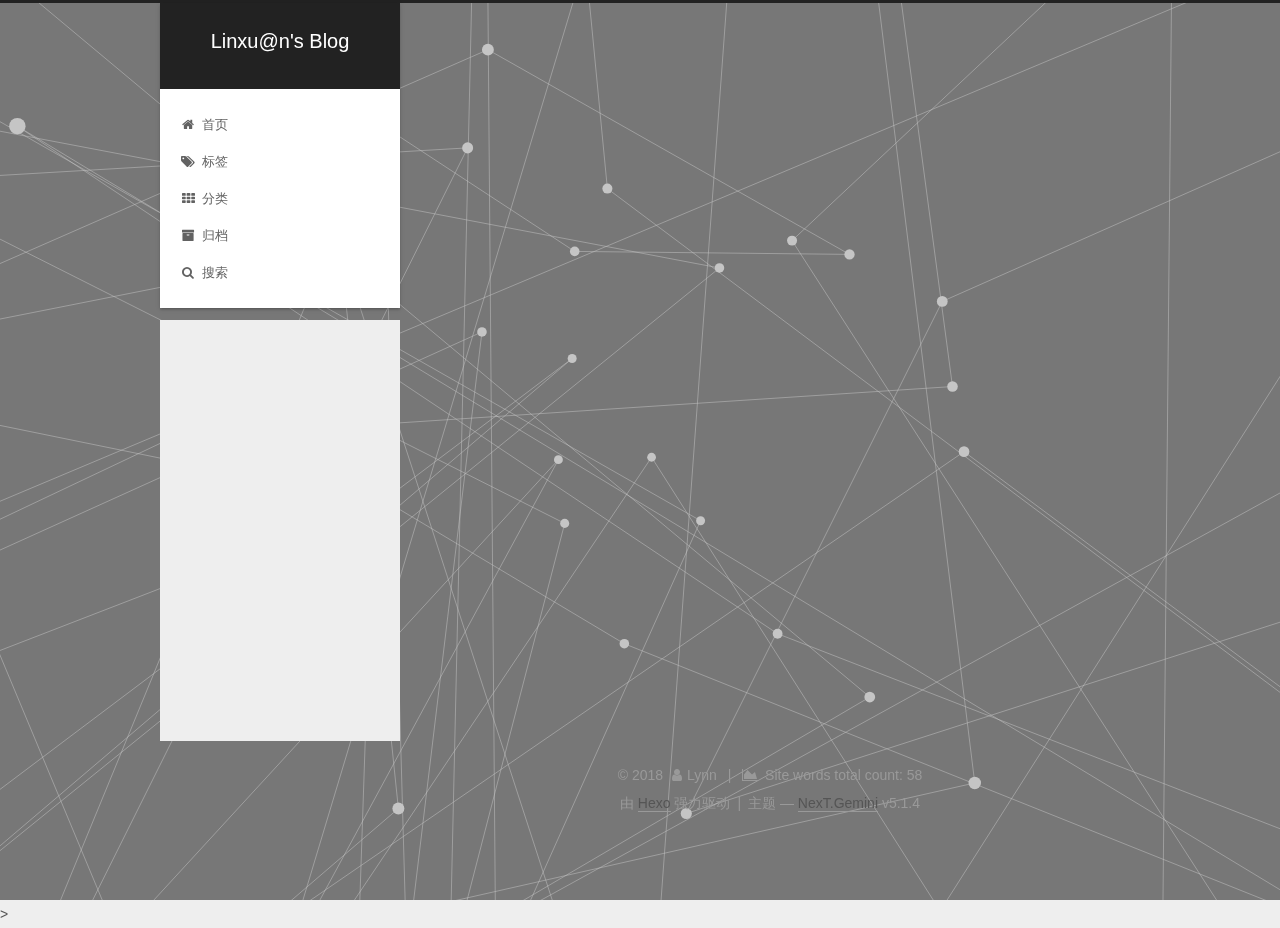
==== commit 4ff24451: "Update Blog" ====
--- a/about/index.html
+++ b/about/index.html
@@ -1,4 +1,4 @@
-<!DOCTYPE html><html class="theme-next gemini use-motion" lang="zh-Hans"><head><meta charset="UTF-8"><meta http-equiv="X-UA-Compatible" content="IE=edge"><meta name="viewport" content="width=device-width,initial-scale=1,maximum-scale=1"><meta name="theme-color" content="#222"><script src="/lib/pace/pace.min.js?v=1.0.2"></script><link href="/lib/pace/pace-theme-atom.min.css?v=1.0.2" rel="stylesheet"><meta http-equiv="Cache-Control" content="no-transform"><meta http-equiv="Cache-Control" content="no-siteapp"><link href="/lib/fancybox/source/jquery.fancybox.css?v=2.1.5" rel="stylesheet" type="text/css"><link href="/lib/font-awesome/css/font-awesome.min.css?v=4.6.2" rel="stylesheet" type="text/css"><link href="/css/main.css?v=5.1.4" rel="stylesheet" type="text/css"><link rel="apple-touch-icon" sizes="180x180" href="/images/apple-touch-icon-next.png?v=5.1.4"><link rel="icon" type="image/png" sizes="32x32" href="/images/favicon-32x32-next.png?v=5.1.4"><link rel="icon" type="image/png" sizes="16x16" href="/images/favicon-16x16-next.png?v=5.1.4"><link rel="mask-icon" href="/images/logo.svg?v=5.1.4" color="#222"><meta name="keywords" content="Hexo, NexT"><link rel="alternate" href="/atom.xml" title="Linxu@n's Blog" type="application/atom+xml"><meta name="description" content="Keep it Simple and Stupid."><meta property="og:type" content="website"><meta property="og:title" content="留言板"><meta property="og:url" content="http://linxuan1986.com/about/index.html"><meta property="og:site_name" content="Linxu@n&#39;s Blog"><meta property="og:description" content="Keep it Simple and Stupid."><meta property="og:locale" content="zh-Hans"><meta property="og:updated_time" content="2018-02-02T07:34:53.000Z"><meta name="twitter:card" content="summary"><meta name="twitter:title" content="留言板"><meta name="twitter:description" content="Keep it Simple and Stupid."><script type="text/javascript" id="hexo.configurations">var NexT=window.NexT||{},CONFIG={root:"/",scheme:"Gemini",version:"5.1.4",sidebar:{position:"left",display:"post",offset:12,b2t:!0,scrollpercent:!0,onmobile:!1},fancybox:!0,tabs:!0,motion:{enable:!0,async:!1,transition:{post_block:"fadeIn",post_header:"slideDownIn",post_body:"slideDownIn",coll_header:"slideLeftIn",sidebar:"slideUpIn"}},duoshuo:{userId:"0",author:"博主"},algolia:{applicationID:"",apiKey:"",indexName:"",hits:{per_page:10},labels:{input_placeholder:"Search for Posts",hits_empty:"We didn't find any results for the search: ${query}",hits_stats:"${hits} results found in ${time} ms"}}}</script><link rel="canonical" href="http://linxuan1986.com/about/"><title>留言板 | Linxu@n's Blog</title></head><body itemscope itemtype="http://schema.org/WebPage" lang="zh-Hans"><div class="container sidebar-position-left page-post-detail"><div class="headband"></div><header id="header" class="header" itemscope itemtype="http://schema.org/WPHeader"><div class="header-inner"><div class="site-brand-wrapper"><div class="site-meta"><div class="custom-logo-site-title"><a href="/" class="brand" rel="start"><span class="logo-line-before"><i></i></span> <span class="site-title">Linxu@n's Blog</span> <span class="logo-line-after"><i></i></span></a></div><p class="site-subtitle"></p></div><div class="site-nav-toggle"><button><span class="btn-bar"></span> <span class="btn-bar"></span> <span class="btn-bar"></span></button></div></div><nav class="site-nav"><ul id="menu" class="menu"><li class="menu-item menu-item-home"><a href="/" rel="section"><i class="menu-item-icon fa fa-fw fa-home"></i><br>首页</a></li><li class="menu-item menu-item-tags"><a href="/tags/" rel="section"><i class="menu-item-icon fa fa-fw fa-tags"></i><br>标签</a></li><li class="menu-item menu-item-categories"><a href="/categories/" rel="section"><i class="menu-item-icon fa fa-fw fa-th"></i><br>分类</a></li><li class="menu-item menu-item-archives"><a href="/archives/" rel="section"><i class="menu-item-icon fa fa-fw fa-archive"></i><br>归档</a></li><li class="menu-item menu-item-search"><a href="javascript:;" class="popup-trigger"><i class="menu-item-icon fa fa-search fa-fw"></i><br>搜索</a></li></ul><div class="site-search"><div class="popup search-popup local-search-popup"><div class="local-search-header clearfix"><span class="search-icon"><i class="fa fa-search"></i> </span><span class="popup-btn-close"><i class="fa fa-times-circle"></i></span><div class="local-search-input-wrapper"><input autocomplete="off" placeholder="搜索..." spellcheck="false" type="text" id="local-search-input"></div></div><div id="local-search-result"></div></div></div></nav></div></header><main id="main" class="main"><div class="main-inner"><div class="content-wrap"><div id="content" class="content"><div id="posts" class="posts-expand"><div class="post-block page"><header class="post-header"><h1 class="post-title" itemprop="name headline">留言板</h1></header><div class="post-body"></div></div></div></div><div class="comments" id="comments"><div id="disqus_thread"><noscript>Please enable JavaScript to view the <a href="https://disqus.com/?ref_noscript">comments powered by Disqus.</a></noscript></div></div></div><div class="sidebar-toggle"><div class="sidebar-toggle-line-wrap"><span class="sidebar-toggle-line sidebar-toggle-line-first"></span> <span class="sidebar-toggle-line sidebar-toggle-line-middle"></span> <span class="sidebar-toggle-line sidebar-toggle-line-last"></span></div></div><aside id="sidebar" class="sidebar"><div class="sidebar-inner"><section class="site-overview-wrap sidebar-panel sidebar-panel-active"><div class="site-overview"><div class="site-author motion-element" itemprop="author" itemscope itemtype="http://schema.org/Person"><img class="site-author-image" itemprop="image" src="/images/avatar.png" alt="Lynn"><p class="site-author-name" itemprop="name">Lynn</p><p class="site-description motion-element" itemprop="description">Keep it Simple and Stupid.</p></div><nav class="site-state motion-element"><div class="site-state-item site-state-posts"><a href="/archives/"><span class="site-state-item-count">3</span> <span class="site-state-item-name">日志</span></a></div><div class="site-state-item site-state-categories"><a href="/categories/index.html"><span class="site-state-item-count">1</span> <span class="site-state-item-name">分类</span></a></div><div class="site-state-item site-state-tags"><a href="/tags/index.html"><span class="site-state-item-count">2</span> <span class="site-state-item-name">标签</span></a></div></nav><div class="feed-link motion-element"><a href="/atom.xml" rel="alternate"><i class="fa fa-rss"></i> RSS</a></div><div class="links-of-author motion-element"><span class="links-of-author-item"><a href="https://github.com/linxuan" target="_blank" title="GitHub"><i class="fa fa-fw fa-github"></i></a> </span><span class="links-of-author-item"><a href="mailto:linxuan1986@gmail.com" target="_blank" title="E-Mail"><i class="fa fa-fw fa-envelope"></i></a> </span><span class="links-of-author-item"><a href="https://twitter.com/linxuan" target="_blank" title="Twitter"><i class="fa fa-fw fa-twitter"></i></a> </span><span class="links-of-author-item"><a href="https://www.facebook.com/linxuan" target="_blank" title="FB Page"><i class="fa fa-fw fa-facebook"></i></a> </span><span class="links-of-author-item"><a href="https://instagram.com/shanelynn1986" target="_blank" title="Instagram"><i class="fa fa-fw fa-instagram"></i></a> </span><span class="links-of-author-item"><a href="skype:linxuan19861029?chat" target="_blank" title="Skype"><i class="fa fa-fw fa-skype"></i></a></span></div><div class="cc-license motion-element" itemprop="license"><a href="https://creativecommons.org/licenses/by-nc-sa/4.0/" class="cc-opacity" target="_blank"><img src="/images/cc-by-nc-sa.svg" alt="Creative Commons"></a></div></div></section><div class="back-to-top"><i class="fa fa-arrow-up"></i> <span id="scrollpercent"><span>0</span>%</span></div></div></aside></div></main><footer id="footer" class="footer"><div class="footer-inner"><div class="copyright">&copy; <span itemprop="copyrightYear">2018</span> <span class="with-love"><i class="fa fa-user"></i> </span><span class="author" itemprop="copyrightHolder">Lynn</span> <span class="post-meta-divider">|</span> <span class="post-meta-item-icon"><i class="fa fa-area-chart"></i> </span><span class="post-meta-item-text">Site words total count&#58;</span> <span title="Site words total count">41</span></div><div class="powered-by">由 <a class="theme-link" target="_blank" href="https://hexo.io">Hexo</a> 强力驱动</div><span class="post-meta-divider">|</span><div class="theme-info">主题 &mdash; <a class="theme-link" target="_blank" href="https://github.com/iissnan/hexo-theme-next">NexT.Gemini</a> v5.1.4</div></div></footer></div><script type="text/javascript">"[object Function]"!==Object.prototype.toString.call(window.Promise)&&(window.Promise=null)</script><script type="text/javascript" src="/lib/jquery/index.js?v=2.1.3"></script><script type="text/javascript" src="/lib/fastclick/lib/fastclick.min.js?v=1.0.6"></script><script type="text/javascript" src="/lib/jquery_lazyload/jquery.lazyload.js?v=1.9.7"></script><script type="text/javascript" src="/lib/velocity/velocity.min.js?v=1.2.1"></script><script type="text/javascript" src="/lib/velocity/velocity.ui.min.js?v=1.2.1"></script><script type="text/javascript" src="/lib/fancybox/source/jquery.fancybox.pack.js?v=2.1.5"></script><script type="text/javascript" src="/lib/three/three.min.js"></script><script type="text/javascript" src="/lib/three/canvas_lines.min.js"></script><script type="text/javascript" src="/js/src/utils.js?v=5.1.4"></script><script type="text/javascript" src="/js/src/motion.js?v=5.1.4"></script><script type="text/javascript" src="/js/src/affix.js?v=5.1.4"></script><script type="text/javascript" src="/js/src/schemes/pisces.js?v=5.1.4"></script><script type="text/javascript" src="/js/src/scrollspy.js?v=5.1.4"></script><script type="text/javascript" src="/js/src/post-details.js?v=5.1.4"></script><script type="text/javascript" src="/js/src/bootstrap.js?v=5.1.4"></script><script id="dsq-count-scr" src="https://www-linxuan1986-com.disqus.com/count.js" async></script><script type="text/javascript">var disqus_config=function(){this.page.url="http://linxuan1986.com/about/index.html",this.page.identifier="about/index.html",this.page.title="留言板"},d=document,s=d.createElement("script");s.src="https://www-linxuan1986-com.disqus.com/embed.js",s.setAttribute("data-timestamp",""+ +new Date),(d.head||d.body).appendChild(s)</script><script type="text/javascript">// Popup Window;
+<!DOCTYPE html><html class="theme-next gemini use-motion" lang="zh-Hans"><head><meta charset="UTF-8"><meta http-equiv="X-UA-Compatible" content="IE=edge"><meta name="viewport" content="width=device-width,initial-scale=1,maximum-scale=1"><meta name="theme-color" content="#222"><script src="/lib/pace/pace.min.js?v=1.0.2"></script><link href="/lib/pace/pace-theme-atom.min.css?v=1.0.2" rel="stylesheet"><meta http-equiv="Cache-Control" content="no-transform"><meta http-equiv="Cache-Control" content="no-siteapp"><link href="/lib/fancybox/source/jquery.fancybox.css?v=2.1.5" rel="stylesheet" type="text/css"><link href="/lib/font-awesome/css/font-awesome.min.css?v=4.6.2" rel="stylesheet" type="text/css"><link href="/css/main.css?v=5.1.4" rel="stylesheet" type="text/css"><link rel="apple-touch-icon" sizes="180x180" href="/images/apple-touch-icon-next.png?v=5.1.4"><link rel="icon" type="image/png" sizes="32x32" href="/images/favicon-32x32-next.png?v=5.1.4"><link rel="icon" type="image/png" sizes="16x16" href="/images/favicon-16x16-next.png?v=5.1.4"><link rel="mask-icon" href="/images/logo.svg?v=5.1.4" color="#222"><meta name="keywords" content="Hexo, NexT"><link rel="alternate" href="/atom.xml" title="Linxu@n's Blog" type="application/atom+xml"><meta name="description" content="Keep it Simple and Stupid."><meta property="og:type" content="website"><meta property="og:title" content="留言板"><meta property="og:url" content="http://linxuan1986.com/about/index.html"><meta property="og:site_name" content="Linxu@n&#39;s Blog"><meta property="og:description" content="Keep it Simple and Stupid."><meta property="og:locale" content="zh-Hans"><meta property="og:updated_time" content="2018-02-02T07:34:53.000Z"><meta name="twitter:card" content="summary"><meta name="twitter:title" content="留言板"><meta name="twitter:description" content="Keep it Simple and Stupid."><script type="text/javascript" id="hexo.configurations">var NexT=window.NexT||{},CONFIG={root:"/",scheme:"Gemini",version:"5.1.4",sidebar:{position:"left",display:"post",offset:12,b2t:!0,scrollpercent:!0,onmobile:!1},fancybox:!0,tabs:!0,motion:{enable:!0,async:!1,transition:{post_block:"fadeIn",post_header:"slideDownIn",post_body:"slideDownIn",coll_header:"slideLeftIn",sidebar:"slideUpIn"}},duoshuo:{userId:"0",author:"博主"},algolia:{applicationID:"",apiKey:"",indexName:"",hits:{per_page:10},labels:{input_placeholder:"Search for Posts",hits_empty:"We didn't find any results for the search: ${query}",hits_stats:"${hits} results found in ${time} ms"}}}</script><link rel="canonical" href="http://linxuan1986.com/about/"><title>留言板 | Linxu@n's Blog</title></head><body itemscope itemtype="http://schema.org/WebPage" lang="zh-Hans"><div class="container sidebar-position-left page-post-detail"><div class="headband"></div><header id="header" class="header" itemscope itemtype="http://schema.org/WPHeader"><div class="header-inner"><div class="site-brand-wrapper"><div class="site-meta"><div class="custom-logo-site-title"><a href="/" class="brand" rel="start"><span class="logo-line-before"><i></i></span> <span class="site-title">Linxu@n's Blog</span> <span class="logo-line-after"><i></i></span></a></div><p class="site-subtitle"></p></div><div class="site-nav-toggle"><button><span class="btn-bar"></span> <span class="btn-bar"></span> <span class="btn-bar"></span></button></div></div><nav class="site-nav"><ul id="menu" class="menu"><li class="menu-item menu-item-home"><a href="/" rel="section"><i class="menu-item-icon fa fa-fw fa-home"></i><br>首页</a></li><li class="menu-item menu-item-tags"><a href="/tags/" rel="section"><i class="menu-item-icon fa fa-fw fa-tags"></i><br>标签</a></li><li class="menu-item menu-item-categories"><a href="/categories/" rel="section"><i class="menu-item-icon fa fa-fw fa-th"></i><br>分类</a></li><li class="menu-item menu-item-archives"><a href="/archives/" rel="section"><i class="menu-item-icon fa fa-fw fa-archive"></i><br>归档</a></li><li class="menu-item menu-item-search"><a href="javascript:;" class="popup-trigger"><i class="menu-item-icon fa fa-search fa-fw"></i><br>搜索</a></li></ul><div class="site-search"><div class="popup search-popup local-search-popup"><div class="local-search-header clearfix"><span class="search-icon"><i class="fa fa-search"></i> </span><span class="popup-btn-close"><i class="fa fa-times-circle"></i></span><div class="local-search-input-wrapper"><input autocomplete="off" placeholder="搜索..." spellcheck="false" type="text" id="local-search-input"></div></div><div id="local-search-result"></div></div></div></nav></div></header><main id="main" class="main"><div class="main-inner"><div class="content-wrap"><div id="content" class="content"><div id="posts" class="posts-expand"><div class="post-block page"><header class="post-header"><h1 class="post-title" itemprop="name headline">留言板</h1></header><div class="post-body"></div></div></div></div><div class="comments" id="comments"><div id="disqus_thread"><noscript>Please enable JavaScript to view the <a href="https://disqus.com/?ref_noscript">comments powered by Disqus.</a></noscript></div></div></div><div class="sidebar-toggle"><div class="sidebar-toggle-line-wrap"><span class="sidebar-toggle-line sidebar-toggle-line-first"></span> <span class="sidebar-toggle-line sidebar-toggle-line-middle"></span> <span class="sidebar-toggle-line sidebar-toggle-line-last"></span></div></div><aside id="sidebar" class="sidebar"><div class="sidebar-inner"><section class="site-overview-wrap sidebar-panel sidebar-panel-active"><div class="site-overview"><div class="site-author motion-element" itemprop="author" itemscope itemtype="http://schema.org/Person"><img class="site-author-image" itemprop="image" src="/images/avatar.png" alt="Lynn"><p class="site-author-name" itemprop="name">Lynn</p><p class="site-description motion-element" itemprop="description">Keep it Simple and Stupid.</p></div><nav class="site-state motion-element"><div class="site-state-item site-state-posts"><a href="/archives/"><span class="site-state-item-count">3</span> <span class="site-state-item-name">日志</span></a></div><div class="site-state-item site-state-categories"><a href="/categories/index.html"><span class="site-state-item-count">1</span> <span class="site-state-item-name">分类</span></a></div><div class="site-state-item site-state-tags"><a href="/tags/index.html"><span class="site-state-item-count">2</span> <span class="site-state-item-name">标签</span></a></div></nav><div class="feed-link motion-element"><a href="/atom.xml" rel="alternate"><i class="fa fa-rss"></i> RSS</a></div><div class="links-of-author motion-element"><span class="links-of-author-item"><a href="https://github.com/linxuan" target="_blank" title="GitHub"><i class="fa fa-fw fa-github"></i></a> </span><span class="links-of-author-item"><a href="mailto:linxuan1986@gmail.com" target="_blank" title="E-Mail"><i class="fa fa-fw fa-envelope"></i></a> </span><span class="links-of-author-item"><a href="https://twitter.com/linxuan" target="_blank" title="Twitter"><i class="fa fa-fw fa-twitter"></i></a> </span><span class="links-of-author-item"><a href="https://www.facebook.com/linxuan" target="_blank" title="FB Page"><i class="fa fa-fw fa-facebook"></i></a> </span><span class="links-of-author-item"><a href="https://instagram.com/shanelynn1986" target="_blank" title="Instagram"><i class="fa fa-fw fa-instagram"></i></a> </span><span class="links-of-author-item"><a href="skype:linxuan19861029?chat" target="_blank" title="Skype"><i class="fa fa-fw fa-skype"></i></a></span></div><div class="cc-license motion-element" itemprop="license"><a href="https://creativecommons.org/licenses/by-nc-sa/4.0/" class="cc-opacity" target="_blank"><img src="/images/cc-by-nc-sa.svg" alt="Creative Commons"></a></div></div></section><div class="back-to-top"><i class="fa fa-arrow-up"></i> <span id="scrollpercent"><span>0</span>%</span></div></div></aside></div></main><footer id="footer" class="footer"><div class="footer-inner"><div class="copyright">&copy; <span itemprop="copyrightYear">2018</span> <span class="with-love"><i class="fa fa-user"></i> </span><span class="author" itemprop="copyrightHolder">Lynn</span> <span class="post-meta-divider">|</span> <span class="post-meta-item-icon"><i class="fa fa-area-chart"></i> </span><span class="post-meta-item-text">Site words total count&#58;</span> <span title="Site words total count">58</span></div><div class="powered-by">由 <a class="theme-link" target="_blank" href="https://hexo.io">Hexo</a> 强力驱动</div><span class="post-meta-divider">|</span><div class="theme-info">主题 &mdash; <a class="theme-link" target="_blank" href="https://github.com/iissnan/hexo-theme-next">NexT.Gemini</a> v5.1.4</div></div></footer></div><script type="text/javascript">"[object Function]"!==Object.prototype.toString.call(window.Promise)&&(window.Promise=null)</script><script type="text/javascript" src="/lib/jquery/index.js?v=2.1.3"></script><script type="text/javascript" src="/lib/fastclick/lib/fastclick.min.js?v=1.0.6"></script><script type="text/javascript" src="/lib/jquery_lazyload/jquery.lazyload.js?v=1.9.7"></script><script type="text/javascript" src="/lib/velocity/velocity.min.js?v=1.2.1"></script><script type="text/javascript" src="/lib/velocity/velocity.ui.min.js?v=1.2.1"></script><script type="text/javascript" src="/lib/fancybox/source/jquery.fancybox.pack.js?v=2.1.5"></script><script type="text/javascript" src="/lib/three/three.min.js"></script><script type="text/javascript" src="/lib/three/canvas_lines.min.js"></script><script type="text/javascript" src="/js/src/utils.js?v=5.1.4"></script><script type="text/javascript" src="/js/src/motion.js?v=5.1.4"></script><script type="text/javascript" src="/js/src/affix.js?v=5.1.4"></script><script type="text/javascript" src="/js/src/schemes/pisces.js?v=5.1.4"></script><script type="text/javascript" src="/js/src/scrollspy.js?v=5.1.4"></script><script type="text/javascript" src="/js/src/post-details.js?v=5.1.4"></script><script type="text/javascript" src="/js/src/bootstrap.js?v=5.1.4"></script><script id="dsq-count-scr" src="https://www-linxuan1986-com.disqus.com/count.js" async></script><script type="text/javascript">var disqus_config=function(){this.page.url="http://linxuan1986.com/about/index.html",this.page.identifier="about/index.html",this.page.title="留言板"},d=document,s=d.createElement("script");s.src="https://www-linxuan1986-com.disqus.com/embed.js",s.setAttribute("data-timestamp",""+ +new Date),(d.head||d.body).appendChild(s)</script><script type="text/javascript">// Popup Window;
     var isfetched = false;
     var isXml = true;
     // Search DB path;
--- a/css/main.css
+++ b/css/main.css
@@ -1 +1 @@
-html{font-family:sans-serif;-ms-text-size-adjust:100%;-webkit-text-size-adjust:100%}body{margin:0}article,aside,details,figcaption,figure,footer,header,hgroup,main,menu,nav,section,summary{display:block}audio,canvas,progress,video{display:inline-block;vertical-align:baseline}audio:not([controls]){display:none;height:0}[hidden],template{display:none}a{background-color:transparent}a:active,a:hover{outline:0}abbr[title]{border-bottom:1px dotted}b,strong{font-weight:700}dfn{font-style:italic}h1{font-size:2em;margin:.67em 0}mark{background:#ff0;color:#000}small{font-size:80%}sub,sup{font-size:75%;line-height:0;position:relative;vertical-align:baseline}sup{top:-.5em}sub{bottom:-.25em}img{border:0}svg:not(:root){overflow:hidden}figure{margin:1em 40px}hr{-moz-box-sizing:content-box;box-sizing:content-box;height:0}pre{overflow:auto}code,kbd,pre,samp{font-family:monospace,monospace;font-size:1em}button,input,optgroup,select,textarea{color:inherit;font:inherit;margin:0}button{overflow:visible}button,select{text-transform:none}button,html input[type=button],input[type=reset],input[type=submit]{-webkit-appearance:button;cursor:pointer}button[disabled],html input[disabled]{cursor:default}button::-moz-focus-inner,input::-moz-focus-inner{border:0;padding:0}input{line-height:normal}input[type=checkbox],input[type=radio]{box-sizing:border-box;padding:0}input[type=number]::-webkit-inner-spin-button,input[type=number]::-webkit-outer-spin-button{height:auto}input[type=search]{-webkit-appearance:textfield;-moz-box-sizing:content-box;-webkit-box-sizing:content-box;box-sizing:content-box}input[type=search]::-webkit-search-cancel-button,input[type=search]::-webkit-search-decoration{-webkit-appearance:none}fieldset{border:1px solid silver;margin:0 2px;padding:.35em .625em .75em}legend{border:0;padding:0}textarea{overflow:auto}optgroup{font-weight:700}table{border-collapse:collapse;border-spacing:0}td,th{padding:0}::selection{background:#262a30;color:#fff}body{position:relative;font-family:Lato,"PingFang SC","Microsoft YaHei",sans-serif;font-size:14px;line-height:2;color:#555;background:#eee}@media (max-width:767px){body{padding-right:0!important}}@media (min-width:768px) and (max-width:991px){body{padding-right:0!important}}@media (min-width:1600px){body{font-size:16px}}h1,h2,h3,h4,h5,h6{margin:0;padding:0;font-weight:700;line-height:1.5;font-family:Lato,"PingFang SC","Microsoft YaHei",sans-serif}h2,h3,h4,h5,h6{margin:20px 0 15px}h1{font-size:22px}@media (max-width:767px){h1{font-size:18px}}h2{font-size:20px}@media (max-width:767px){h2{font-size:16px}}h3{font-size:18px}@media (max-width:767px){h3{font-size:14px}}h4{font-size:16px}@media (max-width:767px){h4{font-size:12px}}h5{font-size:14px}@media (max-width:767px){h5{font-size:10px}}h6{font-size:12px}@media (max-width:767px){h6{font-size:8px}}p{margin:0 0 20px 0}a{color:#555;text-decoration:none;outline:0;border-bottom:1px solid #999;word-wrap:break-word}a:hover{color:#222;border-bottom-color:#222}blockquote{margin:0;padding:0}img{display:block;margin:auto;max-width:100%;height:auto}hr{margin:40px 0;height:3px;border:none;background-color:#ddd;background-image:repeating-linear-gradient(-45deg,#fff,#fff 4px,transparent 4px,transparent 8px)}blockquote{padding:0 15px;color:#666;border-left:4px solid #ddd}blockquote cite::before{content:"-";padding:0 5px}dt{font-weight:700}dd{margin:0;padding:0}kbd{border:1px solid #ccc;border-radius:.2em;box-shadow:.1em .1em .2em rgba(0,0,0,.1);background-color:#f9f9f9;font-family:inherit;background-image:-webkit-linear-gradient(top,#eee,#fff,#eee);padding:.1em .3em;white-space:nowrap}.text-left{text-align:left}.text-center{text-align:center}.text-right{text-align:right}.text-justify{text-align:justify}.text-nowrap{white-space:nowrap}.text-lowercase{text-transform:lowercase}.text-uppercase{text-transform:uppercase}.text-capitalize{text-transform:capitalize}.center-block{display:block;margin-left:auto;margin-right:auto}.clearfix:after,.clearfix:before{content:" ";display:table}.clearfix:after{clear:both}.pullquote{width:45%}.pullquote.left{float:left;margin-left:5px;margin-right:10px}.pullquote.right{float:right;margin-left:10px;margin-right:5px}.affix.affix.affix{position:fixed}.translation{margin-top:-20px;font-size:14px;color:#999}.scrollbar-measure{width:100px;height:100px;overflow:scroll;position:absolute;top:-9999px}.use-motion .motion-element{opacity:0}table{margin:20px 0;width:100%;border-collapse:collapse;border-spacing:0;border:1px solid #ddd;font-size:14px;table-layout:fixed;word-wrap:break-all}table>tbody>tr:nth-of-type(odd){background-color:#f9f9f9}table>tbody>tr:hover{background-color:#f5f5f5}caption,td,th{padding:8px;text-align:left;vertical-align:middle;font-weight:400}td,th{border-bottom:3px solid #ddd;border-right:1px solid #eee}th{padding-bottom:10px;font-weight:700}td{border-bottom-width:1px}body,html{height:100%}.container{position:relative;min-height:100%}.header-inner{margin:0 auto;padding:100px 0 70px;width:calc(100% - 252px)}@media (min-width:1600px){.container .header-inner{width:900px}}.main{padding-bottom:150px}.main-inner{margin:0 auto;width:calc(100% - 252px)}@media (min-width:1600px){.container .main-inner{width:900px}}.footer{position:absolute;left:0;bottom:0;width:100%;min-height:50px}.footer-inner{box-sizing:border-box;margin:20px auto;width:calc(100% - 252px)}@media (min-width:1600px){.container .footer-inner{width:900px}}.highlight,pre{overflow:auto;margin:20px 0;padding:0;font-size:13px;color:#eaeaea;background:#000;line-height:1.6}code,pre{font-family:consolas,Menlo,"PingFang SC","Microsoft YaHei",monospace}code{padding:2px 4px;word-wrap:break-word;color:#555;background:#eee;border-radius:3px;font-size:13px}pre{padding:10px}pre code{padding:0;color:#eaeaea;background:0 0;text-shadow:none}.highlight{border-radius:1px}.highlight pre{border:none;margin:0;padding:10px 0}.highlight table{margin:0;width:auto;border:none}.highlight td{border:none;padding:0}.highlight figcaption{font-size:1em;color:#eaeaea;line-height:1em;margin-bottom:1em}.highlight figcaption:after,.highlight figcaption:before{content:" ";display:table}.highlight figcaption:after{clear:both}.highlight figcaption a{float:right;color:#eaeaea}.highlight figcaption a:hover{border-bottom-color:#eaeaea}.highlight .gutter pre{padding-left:10px;padding-right:10px;color:#666;text-align:right;background-color:#292929}.highlight .code pre{width:100%;padding-left:10px;padding-right:10px;background-color:#000}.highlight .line{height:20px}.gutter{-webkit-user-select:none;-moz-user-select:none;-ms-user-select:none;user-select:none}.gist table{width:auto}.gist table td{border:none}pre .deletion{background:green}pre .addition{background:maroon}pre .meta{color:#c397d8}pre .comment{color:#969896}pre .attribute,pre .css .class,pre .css .id,pre .css .pseudo,pre .html .doctype,pre .regexp,pre .ruby .constant,pre .tag,pre .variable,pre .xml .doctype,pre .xml .pi,pre .xml .tag .title{color:#d54e53}pre .built_in,pre .command,pre .constant,pre .literal,pre .number,pre .params,pre .preprocessor{color:#e78c45}pre .css .rules .attribute,pre .formula,pre .header,pre .inheritance,pre .number,pre .ruby .class .title,pre .ruby .symbol,pre .special,pre .string,pre .value,pre .xml .cdata{color:#b9ca4a}pre .css .hexcolor,pre .title{color:#70c0b1}pre .coffeescript .title,pre .function,pre .javascript .title,pre .perl .sub,pre .python .decorator,pre .python .title,pre .ruby .function .title,pre .ruby .title .keyword{color:#7aa6da}pre .javascript .function,pre .keyword{color:#c397d8}.full-image.full-image.full-image.full-image{border:none;max-width:100%;width:auto;margin:20px auto 25px}@media (min-width:992px){.full-image.full-image.full-image.full-image{max-width:none;width:118%;margin:0 -9%}}.blockquote-center,.page-home .post-type-quote blockquote,.page-post-detail .post-type-quote blockquote{position:relative;margin:40px 0;padding:0;border-left:none;text-align:center}.blockquote-center::after,.blockquote-center::before,.page-home .post-type-quote blockquote::after,.page-home .post-type-quote blockquote::before,.page-post-detail .post-type-quote blockquote::after,.page-post-detail .post-type-quote blockquote::before{position:absolute;content:' ';display:block;width:100%;height:24px;opacity:.2;background-repeat:no-repeat;background-position:0 -6px;background-size:22px 22px}.blockquote-center::before,.page-home .post-type-quote blockquote::before,.page-post-detail .post-type-quote blockquote::before{top:-20px;background-image:url(../images/quote-l.svg);border-top:1px solid #ccc}.blockquote-center::after,.page-home .post-type-quote blockquote::after,.page-post-detail .post-type-quote blockquote::after{bottom:-20px;background-image:url(../images/quote-r.svg);border-bottom:1px solid #ccc;background-position:100% 8px}.blockquote-center div,.blockquote-center p,.page-home .post-type-quote blockquote div,.page-home .post-type-quote blockquote p,.page-post-detail .post-type-quote blockquote div,.page-post-detail .post-type-quote blockquote p{text-align:center}.post .post-body .group-picture img{box-sizing:border-box;padding:0 3px;border:none}.post .group-picture-row{overflow:hidden;margin-top:6px}.post .group-picture-row:first-child{margin-top:0}.post .group-picture-column{float:left}.page-post-detail .post-body .group-picture-column{float:none;margin-top:10px;width:auto!important}.page-post-detail .post-body .group-picture-column img{margin:0 auto}.page-archive .group-picture-container{overflow:hidden}.page-archive .group-picture-row{float:left}.page-archive .group-picture-row:first-child{margin-top:6px}.page-archive .group-picture-column{max-width:150px;max-height:150px}.post-body .note{position:relative;padding:15px;margin-bottom:20px;border:1px solid #eee;border-left-width:5px;border-radius:3px}.post-body .note h2,.post-body .note h3,.post-body .note h4,.post-body .note h5,.post-body .note h6{margin-top:0;margin-bottom:0;border-bottom:initial;padding-top:0!important}.post-body .note blockquote:first-child,.post-body .note ol:first-child,.post-body .note p:first-child,.post-body .note pre:first-child,.post-body .note table:first-child,.post-body .note ul:first-child{margin-top:0}.post-body .note blockquote:last-child,.post-body .note ol:last-child,.post-body .note p:last-child,.post-body .note pre:last-child,.post-body .note table:last-child,.post-body .note ul:last-child{margin-bottom:0}.post-body .note.default{border-left-color:#777}.post-body .note.default h2,.post-body .note.default h3,.post-body .note.default h4,.post-body .note.default h5,.post-body .note.default h6{color:#777}.post-body .note.primary{border-left-color:#6f42c1}.post-body .note.primary h2,.post-body .note.primary h3,.post-body .note.primary h4,.post-body .note.primary h5,.post-body .note.primary h6{color:#6f42c1}.post-body .note.info{border-left-color:#428bca}.post-body .note.info h2,.post-body .note.info h3,.post-body .note.info h4,.post-body .note.info h5,.post-body .note.info h6{color:#428bca}.post-body .note.success{border-left-color:#5cb85c}.post-body .note.success h2,.post-body .note.success h3,.post-body .note.success h4,.post-body .note.success h5,.post-body .note.success h6{color:#5cb85c}.post-body .note.warning{border-left-color:#f0ad4e}.post-body .note.warning h2,.post-body .note.warning h3,.post-body .note.warning h4,.post-body .note.warning h5,.post-body .note.warning h6{color:#f0ad4e}.post-body .note.danger{border-left-color:#d9534f}.post-body .note.danger h2,.post-body .note.danger h3,.post-body .note.danger h4,.post-body .note.danger h5,.post-body .note.danger h6{color:#d9534f}.post-body .label{display:inline;padding:0 2px;white-space:nowrap}.post-body .label.default{background-color:#f0f0f0}.post-body .label.primary{background-color:#efe6f7}.post-body .label.info{background-color:#e5f2f8}.post-body .label.success{background-color:#e7f4e9}.post-body .label.warning{background-color:#fcf6e1}.post-body .label.danger{background-color:#fae8eb}.post-body .tabs{position:relative;display:block;margin-bottom:20px;padding-top:10px}.post-body .tabs ul.nav-tabs{margin:0;padding:0;display:flex;margin-bottom:-1px}@media (max-width:413px){.post-body .tabs ul.nav-tabs{display:block;margin-bottom:5px}}.post-body .tabs ul.nav-tabs li.tab{list-style-type:none!important;margin:0 .25em 0 0;border-top:3px solid transparent;border-left:1px solid transparent;border-right:1px solid transparent}@media (max-width:413px){.post-body .tabs ul.nav-tabs li.tab{margin:initial;border-top:1px solid transparent;border-left:3px solid transparent;border-right:1px solid transparent;border-bottom:1px solid transparent}}.post-body .tabs ul.nav-tabs li.tab a{outline:0;border-bottom:initial;display:block;line-height:1.8em;padding:.25em .75em;transition-duration:.2s;transition-timing-function:ease-out;transition-delay:0s}.post-body .tabs ul.nav-tabs li.tab a i{width:1.285714285714286em}.post-body .tabs ul.nav-tabs li.tab.active{border-top:3px solid #fc6423;border-left:1px solid #ddd;border-right:1px solid #ddd;background-color:#fff}@media (max-width:413px){.post-body .tabs ul.nav-tabs li.tab.active{border-top:1px solid #ddd;border-left:3px solid #fc6423;border-right:1px solid #ddd;border-bottom:1px solid #ddd}}.post-body .tabs ul.nav-tabs li.tab.active a{cursor:default;color:#555}.post-body .tabs .tab-content{background-color:#fff}.post-body .tabs .tab-content .tab-pane{border:1px solid #ddd;padding:20px 20px 0 20px}.post-body .tabs .tab-content .tab-pane:not(.active){display:none!important}.post-body .tabs .tab-content .tab-pane.active{display:block!important}.btn{display:inline-block;padding:0 20px;font-size:14px;color:#555;background:#fff;border:2px solid #555;text-decoration:none;border-radius:2px;transition-property:background-color;transition-duration:.2s;transition-timing-function:ease-in-out;transition-delay:0s;line-height:2}.btn:hover{border-color:#222;color:#fff;background:#222}.btn+.btn{margin:0 0 8px 8px}.btn .fa-fw{width:1.285714285714286em;text-align:left}.btn-bar{display:block;width:22px;height:2px;background:#555;border-radius:1px}.btn-bar+.btn-bar{margin-top:4px}.pagination{margin:120px 0 40px;text-align:center;border-top:1px solid #eee}.page-number-basic,.pagination .next,.pagination .page-number,.pagination .prev,.pagination .space{display:inline-block;position:relative;top:-1px;margin:0 10px;padding:0 11px}@media (max-width:767px){.page-number-basic,.pagination .next,.pagination .page-number,.pagination .prev,.pagination .space{margin:0 5px}}.pagination .next,.pagination .page-number,.pagination .prev{border-bottom:0;border-top:1px solid #eee;transition-property:border-color;transition-duration:.2s;transition-timing-function:ease-in-out;transition-delay:0s}.pagination .next:hover,.pagination .page-number:hover,.pagination .prev:hover{border-top-color:#222}.pagination .space{padding:0;margin:0}.pagination .prev{margin-left:0}.pagination .next{margin-right:0}.pagination .page-number.current{color:#fff;background:#ccc;border-top-color:#ccc}@media (max-width:767px){.pagination{border-top:none}.pagination .next,.pagination .page-number,.pagination .prev{margin-bottom:10px;border-top:0;border-bottom:1px solid #eee;padding:0 10px}.pagination .next:hover,.pagination .page-number:hover,.pagination .prev:hover{border-bottom-color:#222}}.comments{margin:60px 20px 0}.tag-cloud{text-align:center}.tag-cloud a{display:inline-block;margin:10px}.back-to-top{display:none;margin:20px -10px -20px;background:#eee;font-size:12px;opacity:.6;cursor:pointer;text-align:center;-webkit-transform:translateZ(0);transition-duration:.2s;transition-timing-function:ease-in-out;transition-delay:0s}.back-to-top:hover{opacity:.8}@media (min-width:768px) and (max-width:991px){.back-to-top{display:none!important}}@media (max-width:767px){.back-to-top{display:none!important}}.back-to-top.back-to-top-on{display:block}.header{background:0 0}.header-inner{position:relative}.headband{height:3px;background:#222}.site-meta{margin:0;text-align:center}@media (max-width:767px){.site-meta{text-align:center}}.brand{position:relative;display:inline-block;padding:0 40px;color:#fff;background:#222;border-bottom:none}.brand:hover{color:#fff}.logo{display:inline-block;margin-right:5px;line-height:36px;vertical-align:top}.site-title{display:inline-block;vertical-align:top;line-height:36px;font-size:20px;font-weight:400;font-family:Lato,"PingFang SC","Microsoft YaHei",sans-serif}.site-subtitle{margin-top:10px;font-size:13px;color:#ddd}.use-motion .brand{opacity:0}.use-motion .logo,.use-motion .site-subtitle,.use-motion .site-title{opacity:0;position:relative;top:-10px}.site-nav-toggle{display:none;position:absolute;top:10px;left:10px}@media (max-width:767px){.site-nav-toggle{display:block}}.site-nav-toggle button{margin-top:2px;padding:9px 10px;background:0 0;border:none}@media (max-width:767px){.site-nav{display:none;margin:0 -10px;padding:0 10px;clear:both;border-top:1px solid #ddd}}@media (min-width:768px) and (max-width:991px){.site-nav{display:block!important}}@media (min-width:992px){.site-nav{display:block!important}}.menu{margin-top:20px;padding-left:0;text-align:center}.menu .menu-item{display:inline-block;margin:0 10px;list-style:none}@media screen and (max-width:767px){.menu .menu-item{margin-top:10px}}.menu .menu-item a{display:block;font-size:13px;line-height:inherit;border-bottom:1px solid transparent;transition-property:border-color;transition-duration:.2s;transition-timing-function:ease-in-out;transition-delay:0s}.menu .menu-item a:hover,.menu-item-active a{border-bottom-color:#222}.menu .menu-item .fa{margin-right:5px}.use-motion .menu-item{opacity:0}.post-body{font-family:Lato,"PingFang SC","Microsoft YaHei",sans-serif}@media (max-width:767px){.post-body{word-break:break-word}}.post-body .fancybox img{display:block!important;margin:0 auto;cursor:pointer;cursor:zoom-in;cursor:-webkit-zoom-in}.post-body .figure .caption,.post-body .image-caption{margin:-20px auto 15px;text-align:center;font-size:14px;color:#999;font-weight:700;line-height:1}.post-sticky-flag{display:inline-block;font-size:16px;-ms-transform:rotate(30deg);-webkit-transform:rotate(30deg);-moz-transform:rotate(30deg);-ms-transform:rotate(30deg);-o-transform:rotate(30deg);transform:rotate(30deg)}.use-motion .comments,.use-motion .pagination,.use-motion .post-block{opacity:0}.use-motion .post-header{opacity:0}.use-motion .post-body{opacity:0}.use-motion .collection-title{opacity:0}.posts-expand{padding-top:40px}@media (max-width:767px){.posts-expand{margin:0 20px}.post-body pre .gutter pre{padding-right:10px}.post-body .highlight{margin-left:0;margin-right:0;padding:0}.post-body .highlight .gutter pre{padding-right:10px}}@media (min-width:992px){.posts-expand .post-body{text-align:justify}}.posts-expand .post-body h2,.posts-expand .post-body h3,.posts-expand .post-body h4,.posts-expand .post-body h5,.posts-expand .post-body h6{padding-top:10px}.posts-expand .post-body h2 .header-anchor,.posts-expand .post-body h3 .header-anchor,.posts-expand .post-body h4 .header-anchor,.posts-expand .post-body h5 .header-anchor,.posts-expand .post-body h6 .header-anchor{float:right;margin-left:10px;color:#ccc;border-bottom-style:none;visibility:hidden}.posts-expand .post-body h2 .header-anchor:hover,.posts-expand .post-body h3 .header-anchor:hover,.posts-expand .post-body h4 .header-anchor:hover,.posts-expand .post-body h5 .header-anchor:hover,.posts-expand .post-body h6 .header-anchor:hover{color:inherit}.posts-expand .post-body h2:hover .header-anchor,.posts-expand .post-body h3:hover .header-anchor,.posts-expand .post-body h4:hover .header-anchor,.posts-expand .post-body h5:hover .header-anchor,.posts-expand .post-body h6:hover .header-anchor{visibility:visible}.posts-expand .post-body ul li{list-style:circle}.posts-expand .post-body img{box-sizing:border-box;margin:auto;padding:3px;border:1px solid #ddd}.posts-expand .post-body .fancybox img{margin:0 auto 25px}@media (max-width:767px){.posts-collapse{margin:0 20px}.posts-collapse .post-meta,.posts-collapse .post-title{display:block;width:auto;text-align:left}}.posts-collapse{position:relative;z-index:1010;margin-left:55px}.posts-collapse::after{content:" ";position:absolute;top:20px;left:0;margin-left:-2px;width:4px;height:100%;background:#f5f5f5;z-index:-1}@media (max-width:767px){.posts-collapse{margin:0 20px}}.posts-collapse .collection-title{position:relative;margin:60px 0}.posts-collapse .collection-title h1,.posts-collapse .collection-title h2{margin-left:20px}.posts-collapse .collection-title small{color:#bbb;margin-left:5px}.posts-collapse .collection-title::before{content:" ";position:absolute;left:0;top:50%;margin-left:-4px;margin-top:-4px;width:8px;height:8px;background:#bbb;border-radius:50%}.posts-collapse .post{margin:30px 0}.posts-collapse .post-header{position:relative;transition-duration:.2s;transition-timing-function:ease-in-out;transition-delay:0s;transition-property:border;border-bottom:1px dashed #ccc}.posts-collapse .post-header::before{content:" ";position:absolute;left:0;top:12px;width:6px;height:6px;margin-left:-4px;background:#bbb;border-radius:50%;border:1px solid #fff;transition-duration:.2s;transition-timing-function:ease-in-out;transition-delay:0s;transition-property:background}.posts-collapse .post-header:hover{border-bottom-color:#666}.posts-collapse .post-header:hover::before{background:#222}.posts-collapse .post-meta{position:absolute;font-size:12px;left:20px;top:5px}.posts-collapse .post-comments-count{display:none}.posts-collapse .post-title{margin-left:60px;font-size:16px;font-weight:400;line-height:inherit}.posts-collapse .post-title::after{margin-left:3px;opacity:.6}.posts-collapse .post-title a{color:#666;border-bottom:none}.page-home .post-type-quote .post-header,.page-home .post-type-quote .post-tags,.page-post-detail .post-type-quote .post-header,.page-post-detail .post-type-quote .post-tags{display:none}.posts-expand .post-title{text-align:center;word-break:break-word;font-weight:400}.posts-expand .post-title-link{display:inline-block;position:relative;color:#555;border-bottom:none;line-height:1.2;vertical-align:top}.posts-expand .post-title-link::before{content:"";position:absolute;width:100%;height:2px;bottom:0;left:0;background-color:#000;visibility:hidden;-webkit-transform:scaleX(0);-moz-transform:scaleX(0);-ms-transform:scaleX(0);-o-transform:scaleX(0);transform:scaleX(0);transition-duration:.2s;transition-timing-function:ease-in-out;transition-delay:0s}.posts-expand .post-title-link:hover::before{visibility:visible;-webkit-transform:scaleX(1);-moz-transform:scaleX(1);-ms-transform:scaleX(1);-o-transform:scaleX(1);transform:scaleX(1)}.posts-expand .post-title-link .fa{font-size:16px}.posts-expand .post-meta{margin:3px 0 60px 0;color:#999;font-family:Lato,"PingFang SC","Microsoft YaHei",sans-serif;font-size:12px;text-align:center}.posts-expand .post-meta .post-category-list{display:inline-block;margin:0;padding:3px}.posts-expand .post-meta .post-category-list-link{color:#999}.posts-expand .post-meta .post-description{font-size:14px;margin-top:2px}.post-meta-divider{margin:0 .5em}.post-meta-item-icon{margin-right:3px}@media (min-width:768px) and (max-width:991px){.post-meta-item-icon{display:inline-block}}@media (max-width:767px){.post-meta-item-icon{display:inline-block}}@media (min-width:768px) and (max-width:991px){.post-meta-item-text{display:none}}@media (max-width:767px){.post-meta-item-text{display:none}}@media (max-width:767px){.posts-expand .post-comments-count{display:none}}.post-button{margin-top:40px}.posts-expand .post-tags{margin-top:40px;text-align:center}.posts-expand .post-tags a{display:inline-block;margin-right:10px;font-size:13px}.post-nav{display:table;margin-top:15px;width:100%;border-top:1px solid #eee}.post-nav-divider{display:table-cell;width:10%}.post-nav-item{display:table-cell;padding:10px 0 0 0;width:45%;vertical-align:top}.post-nav-item a{position:relative;display:block;line-height:25px;font-size:14px;color:#555;border-bottom:none}.post-nav-item a:hover{color:#222;border-bottom:none}.post-nav-item a:active{top:2px}.post-nav-item .fa{position:absolute;top:8px;left:0;font-size:12px}.post-nav-next a{padding-left:15px}.post-nav-prev{text-align:right}.post-nav-prev a{padding-right:15px}.post-nav-prev .fa{right:0;left:auto}.posts-expand .post-eof{display:block;margin:80px auto 60px;width:8%;height:1px;background:#ccc;text-align:center}.post:last-child .post-eof.post-eof.post-eof{display:none}.post-gallery{display:table;table-layout:fixed;width:100%;border-collapse:separate}.post-gallery-row{display:table-row}.post-gallery .post-gallery-img{display:table-cell;text-align:center;vertical-align:middle;border:none}.post-gallery .post-gallery-img img{max-width:100%;max-height:100%;border:none}.fancybox-close,.fancybox-close:hover{border:none}#rewardButton{cursor:pointer;border:0;outline:0;border-radius:5px;padding:0;margin:0;letter-spacing:normal;text-transform:none;text-indent:0;text-shadow:none}#rewardButton span{display:inline-block;width:80px;height:35px;border-radius:5px;color:#fff;font-weight:400;font-style:normal;font-variant:normal;font-stretch:normal;font-size:18px;font-family:"Microsoft Yahei";background:#f44336}#rewardButton span:hover{background:#f7877f}#QR{padding-top:20px}#QR a{border:0}#QR img{width:180px;max-width:100%;display:inline-block;margin:.8em 2em 0 2em}#wechat:hover p{animation:roll .1s infinite linear;-webkit-animation:roll .1s infinite linear;-moz-animation:roll .1s infinite linear}#alipay:hover p{animation:roll .1s infinite linear;-webkit-animation:roll .1s infinite linear;-moz-animation:roll .1s infinite linear}#bitcoin:hover p{animation:roll .1s infinite linear;-webkit-animation:roll .1s infinite linear;-moz-animation:roll .1s infinite linear}@-moz-keyframes roll{from{-webkit-transform:rotateZ(30deg);-moz-transform:rotateZ(30deg);-ms-transform:rotateZ(30deg);-o-transform:rotateZ(30deg);transform:rotateZ(30deg)}to{-webkit-transform:rotateZ(-30deg);-moz-transform:rotateZ(-30deg);-ms-transform:rotateZ(-30deg);-o-transform:rotateZ(-30deg);transform:rotateZ(-30deg)}}@-webkit-keyframes roll{from{-webkit-transform:rotateZ(30deg);-moz-transform:rotateZ(30deg);-ms-transform:rotateZ(30deg);-o-transform:rotateZ(30deg);transform:rotateZ(30deg)}to{-webkit-transform:rotateZ(-30deg);-moz-transform:rotateZ(-30deg);-ms-transform:rotateZ(-30deg);-o-transform:rotateZ(-30deg);transform:rotateZ(-30deg)}}@-o-keyframes roll{from{-webkit-transform:rotateZ(30deg);-moz-transform:rotateZ(30deg);-ms-transform:rotateZ(30deg);-o-transform:rotateZ(30deg);transform:rotateZ(30deg)}to{-webkit-transform:rotateZ(-30deg);-moz-transform:rotateZ(-30deg);-ms-transform:rotateZ(-30deg);-o-transform:rotateZ(-30deg);transform:rotateZ(-30deg)}}@keyframes roll{from{-webkit-transform:rotateZ(30deg);-moz-transform:rotateZ(30deg);-ms-transform:rotateZ(30deg);-o-transform:rotateZ(30deg);transform:rotateZ(30deg)}to{-webkit-transform:rotateZ(-30deg);-moz-transform:rotateZ(-30deg);-ms-transform:rotateZ(-30deg);-o-transform:rotateZ(-30deg);transform:rotateZ(-30deg)}}.post-copyright{margin:2em 0 0;padding:.5em 1em;border-left:3px solid #ff1700;background-color:#f9f9f9;list-style:none}.post-widgets{border-top:1px solid #eee;padding-top:9px;margin-top:45px;display:flex;justify-content:center;flex-wrap:wrap;align-items:center}.post-widgets .post-meta-divider{height:28px;color:#999}.wp_rating{height:20px;margin-right:10px;text-align:center;line-height:20px;padding-top:6px}.social-like{font-size:14px;text-align:center;display:flex;justify-content:center}.vk_like{width:85px;height:21px;padding-top:7px;align-self:center}.fb_like{height:30px;align-self:center}.rtl.post-body a,.rtl.post-body h1,.rtl.post-body h2,.rtl.post-body h3,.rtl.post-body h4,.rtl.post-body h5,.rtl.post-body h6,.rtl.post-body li,.rtl.post-body ol,.rtl.post-body p,.rtl.post-body ul{direction:rtl;font-family:UKIJ Ekran}.rtl.post-title{font-family:UKIJ Ekran}.sidebar{position:fixed;right:0;top:0;bottom:0;width:0;z-index:1040;box-shadow:inset 0 2px 6px #000;background:#222;-webkit-transform:translateZ(0)}.sidebar a{color:#999;border-bottom-color:#555}.sidebar a:hover{color:#eee}@media (min-width:768px) and (max-width:991px){.sidebar{display:none!important}}@media (max-width:767px){.sidebar{display:none!important}}.sidebar-inner{position:relative;padding:20px 10px;color:#999;text-align:center}.site-overview-wrap{overflow:hidden}.site-overview{overflow-y:auto;overflow-x:hidden}.sidebar-toggle{position:fixed;right:30px;bottom:45px;width:14px;height:14px;padding:5px;background:#222;line-height:0;z-index:1050;cursor:pointer;-webkit-transform:translateZ(0)}@media (min-width:768px) and (max-width:991px){.sidebar-toggle{display:none!important}}@media (max-width:767px){.sidebar-toggle{display:none!important}}.sidebar-toggle-line{position:relative;display:inline-block;vertical-align:top;height:2px;width:100%;background:#fff;margin-top:3px}.sidebar-toggle-line:first-child{margin-top:0}.site-author-image{display:block;margin:0 auto;padding:2px;max-width:120px;height:auto;border:1px solid #eee}.site-author-name{margin:0;text-align:center;color:#222;font-weight:600}.site-description{margin-top:0;text-align:center;font-size:13px;color:#999}.site-state{overflow:hidden;line-height:1.4;white-space:nowrap;text-align:center}.site-state-item{display:inline-block;padding:0 15px;border-left:1px solid #eee}.site-state-item:first-child{border-left:none}.site-state-item a{border-bottom:none}.site-state-item-count{display:block;text-align:center;color:inherit;font-weight:600;font-size:16px}.site-state-item-name{font-size:13px;color:#999}.feed-link{margin-top:20px}.feed-link a{display:inline-block;padding:0 15px;color:#fc6423;border:1px solid #fc6423;border-radius:4px}.feed-link a i{color:#fc6423;font-size:14px}.feed-link a:hover{color:#fff;background:#fc6423}.feed-link a:hover i{color:#fff}.links-of-author{margin-top:20px}.links-of-author a{display:inline-block;vertical-align:middle;margin-right:10px;margin-bottom:10px;border-bottom-color:#555;font-size:13px}.links-of-author a:before{display:inline-block;vertical-align:middle;margin-right:3px;content:" ";width:4px;height:4px;border-radius:50%;background:#53ac2a}.links-of-blogroll{font-size:13px}.links-of-blogroll-title{margin-top:20px;font-size:14px;font-weight:600}.links-of-blogroll-list{margin:0;padding:0;list-style:none}.links-of-blogroll-item{padding:2px 10px}.links-of-blogroll-item a{max-width:280px;box-sizing:border-box;display:inline-block;overflow:hidden;white-space:nowrap;text-overflow:ellipsis}.sidebar-nav{margin:0 0 20px;padding-left:0}.sidebar-nav li{display:inline-block;cursor:pointer;border-bottom:1px solid transparent;font-size:14px;color:#555}.sidebar-nav li:hover{color:#fc6423}.page-post-detail .sidebar-nav-toc{padding:0 5px}.page-post-detail .sidebar-nav-overview{margin-left:10px}.sidebar-nav .sidebar-nav-active{color:#fc6423;border-bottom-color:#fc6423}.sidebar-nav .sidebar-nav-active:hover{color:#fc6423}.sidebar-panel{display:none}.sidebar-panel-active{display:block}.post-toc-empty{font-size:14px;color:#666}.post-toc-wrap{overflow:hidden}.post-toc{overflow:auto}.post-toc ol{margin:0;padding:0 2px 5px 10px;text-align:left;list-style:none;font-size:14px}.post-toc ol>ol{padding-left:0}.post-toc ol a{transition-duration:.2s;transition-timing-function:ease-in-out;transition-delay:0s;transition-property:all;color:#666;border-bottom-color:#ccc}.post-toc ol a:hover{color:#000;border-bottom-color:#000}.post-toc .nav-item{overflow:hidden;text-overflow:ellipsis;text-align:justify;white-space:nowrap;line-height:1.8}.post-toc .nav .nav-child{display:none}.post-toc .nav .active>.nav-child{display:block}.post-toc .nav .active-current>.nav-child{display:block}.post-toc .nav .active-current>.nav-child>.nav-item{display:block}.post-toc .nav .active>a{color:#fc6423;border-bottom-color:#fc6423}.post-toc .nav .active-current>a{color:#fc6423}.post-toc .nav .active-current>a:hover{color:#fc6423}.footer{font-size:14px;color:#999}.footer img{border:none}.footer-inner{text-align:center}.with-love{display:inline-block;margin:0 5px}.powered-by,.theme-info{display:inline-block}.cc-license{margin-top:10px;text-align:center}.cc-license .cc-opacity{opacity:.7;border-bottom:none}.cc-license .cc-opacity:hover{opacity:.9}.cc-license img{display:inline-block}.theme-next #ds-thread #ds-reset{color:#555}.theme-next #ds-thread #ds-reset .ds-replybox{margin-bottom:30px}.theme-next #ds-reset .ds-avatar img,.theme-next #ds-thread #ds-reset .ds-replybox .ds-avatar{box-shadow:none}.theme-next #ds-thread #ds-reset .ds-textarea-wrapper{border-color:#c7d4e1;background:0 0;border-top-right-radius:3px;border-top-left-radius:3px}.theme-next #ds-thread #ds-reset .ds-textarea-wrapper textarea{height:60px}.theme-next #ds-reset .ds-rounded-top{border-radius:0}.theme-next #ds-thread #ds-reset .ds-post-toolbar{box-sizing:border-box;border:1px solid #c7d4e1;background:#f6f8fa}.theme-next #ds-thread #ds-reset .ds-post-options{height:40px;border:none;background:0 0}.theme-next #ds-thread #ds-reset .ds-toolbar-buttons{top:11px}.theme-next #ds-thread #ds-reset .ds-sync{top:5px}.theme-next #ds-thread #ds-reset .ds-post-button{top:4px;right:5px;width:90px;height:30px;border:1px solid #c5ced7;border-radius:3px;background-image:linear-gradient(#fbfbfc,#f5f7f9);color:#60676d}.theme-next #ds-thread #ds-reset .ds-post-button:hover{background-position:0 -30px;color:#60676d}.theme-next #ds-thread #ds-reset .ds-comments-info{padding:10px 0}.theme-next #ds-thread #ds-reset .ds-sort{display:none}.theme-next #ds-thread #ds-reset li.ds-tab a.ds-current{border:none;background:#f6f8fa;color:#60676d}.theme-next #ds-thread #ds-reset li.ds-tab a.ds-current:hover{background-color:#e9f0f7;color:#60676d}.theme-next #ds-thread #ds-reset li.ds-tab a{border-radius:2px;padding:5px}.theme-next #ds-thread #ds-reset .ds-login-buttons p{color:#999;line-height:36px}.theme-next #ds-thread #ds-reset .ds-login-buttons .ds-service-list li{height:28px}.theme-next #ds-thread #ds-reset .ds-service-list a{background:0 0;padding:5px;border:1px solid;border-radius:3px;text-align:center}.theme-next #ds-thread #ds-reset .ds-service-list a:hover{color:#fff;background:#666}.theme-next #ds-thread #ds-reset .ds-service-list .ds-weibo{color:#fc9b00;border-color:#fc9b00}.theme-next #ds-thread #ds-reset .ds-service-list .ds-weibo:hover{background:#fc9b00}.theme-next #ds-thread #ds-reset .ds-service-list .ds-qq{color:#60a3ec;border-color:#60a3ec}.theme-next #ds-thread #ds-reset .ds-service-list .ds-qq:hover{background:#60a3ec}.theme-next #ds-thread #ds-reset .ds-service-list .ds-renren{color:#2e7ac4;border-color:#2e7ac4}.theme-next #ds-thread #ds-reset .ds-service-list .ds-renren:hover{background:#2e7ac4}.theme-next #ds-thread #ds-reset .ds-service-list .ds-douban{color:#37994c;border-color:#37994c}.theme-next #ds-thread #ds-reset .ds-service-list .ds-douban:hover{background:#37994c}.theme-next #ds-thread #ds-reset .ds-service-list .ds-kaixin{color:#fef20d;border-color:#fef20d}.theme-next #ds-thread #ds-reset .ds-service-list .ds-kaixin:hover{background:#fef20d}.theme-next #ds-thread #ds-reset .ds-service-list .ds-netease{color:red;border-color:red}.theme-next #ds-thread #ds-reset .ds-service-list .ds-netease:hover{background:red}.theme-next #ds-thread #ds-reset .ds-service-list .ds-sohu{color:#ffcb05;border-color:#ffcb05}.theme-next #ds-thread #ds-reset .ds-service-list .ds-sohu:hover{background:#ffcb05}.theme-next #ds-thread #ds-reset .ds-service-list .ds-baidu{color:#2831e0;border-color:#2831e0}.theme-next #ds-thread #ds-reset .ds-service-list .ds-baidu:hover{background:#2831e0}.theme-next #ds-thread #ds-reset .ds-service-list .ds-google{color:#166bec;border-color:#166bec}.theme-next #ds-thread #ds-reset .ds-service-list .ds-google:hover{background:#166bec}.theme-next #ds-thread #ds-reset .ds-service-list .ds-weixin{color:#00ce0d;border-color:#00ce0d}.theme-next #ds-thread #ds-reset .ds-service-list .ds-weixin:hover{background:#00ce0d}.theme-next #ds-thread #ds-reset .ds-service-list .ds-more-services{border:none}.theme-next #ds-thread #ds-reset .ds-service-list .ds-more-services:hover{background:0 0}.theme-next #ds-reset .duoshuo-ua-admin{display:inline-block;color:red}.theme-next #ds-reset .duoshuo-ua-browser,.theme-next #ds-reset .duoshuo-ua-platform{color:#ccc}.theme-next #ds-reset .duoshuo-ua-browser .fa,.theme-next #ds-reset .duoshuo-ua-platform .fa{display:inline-block;margin-right:3px}.theme-next #ds-reset .duoshuo-ua-separator{display:inline-block;margin-left:5px}.theme-next .this_ua{background-color:#ccc!important;border-radius:4px;padding:0 5px!important;margin:1px 1px!important;border:1px solid #bbb!important;color:#fff;display:inline-block!important}.theme-next .this_ua.admin{background-color:#d9534f!important;border-color:#d9534f!important}.theme-next .this_ua.platform.Mac,.theme-next .this_ua.platform.Windows,.theme-next .this_ua.platform.iOS{background-color:#39b3d7!important;border-color:#46b8da!important}.theme-next .this_ua.platform.Linux{background-color:#3a3a3a!important;border-color:#1f1f1f!important}.theme-next .this_ua.platform.Android{background-color:#00c47d!important;border-color:#01b171!important}.theme-next .this_ua.browser.Chrome,.theme-next .this_ua.browser.Mobile{background-color:#5cb85c!important;border-color:#4cae4c!important}.theme-next .this_ua.browser.Firefox{background-color:#f0ad4e!important;border-color:#eea236!important}.theme-next .this_ua.browser.IE,.theme-next .this_ua.browser.Maxthon{background-color:#428bca!important;border-color:#357ebd!important}.theme-next .this_ua.browser.Opera,.theme-next .this_ua.browser.UCBrowser,.theme-next .this_ua.browser.baidu{background-color:#d9534f!important;border-color:#d43f3a!important}.theme-next .this_ua.browser.Android,.theme-next .this_ua.browser.QQBrowser{background-color:#78ace9!important;border-color:#4cae4c!important}.post-spread{margin-top:20px;text-align:center}.jiathis_style{display:inline-block}.jiathis_style a{border:none}.fa{font-family:FontAwesome!important}.post-spread{margin-top:20px;text-align:center}.bdshare-slide-button-box a{border:none}.bdsharebuttonbox{display:inline-block}.bdsharebuttonbox a{border:none}.local-search-pop-overlay{position:fixed;width:100%;height:100%;top:0;left:0;z-index:2080;background-color:rgba(0,0,0,.3)}.local-search-popup{display:none;position:fixed;top:10%;left:50%;margin-left:-350px;width:700px;height:80%;padding:0;background:#fff;color:#333;z-index:9999;border-radius:5px}@media (max-width:767px){.local-search-popup{padding:0;top:0;left:0;margin:0;width:100%;height:100%;border-radius:0}}.local-search-popup ul.search-result-list{padding:0;margin:0 5px}.local-search-popup p.search-result{border-bottom:1px dashed #ccc;padding:5px 0}.local-search-popup a.search-result-title{font-weight:700;font-size:16px}.local-search-popup .search-keyword{border-bottom:1px dashed red;font-weight:700;color:red}.local-search-popup .local-search-header{padding:5px;height:36px;background:#f5f5f5;border-top-left-radius:5px;border-top-right-radius:5px}.local-search-popup #local-search-result{overflow:auto;position:relative;padding:5px 25px;height:calc(100% - 55px)}.local-search-popup .local-search-input-wrapper{display:inline-block;width:calc(100% - 90px);height:36px;line-height:36px;padding:0 5px}.local-search-popup .local-search-input-wrapper input{padding:8px 0;height:20px;display:block;width:100%;outline:0;border:none;background:0 0;vertical-align:middle}.local-search-popup .popup-btn-close,.local-search-popup .search-icon{display:inline-block;font-size:18px;color:#999;height:36px;width:18px;padding-left:10px;padding-right:10px}.local-search-popup .search-icon{float:left}.local-search-popup .popup-btn-close{border-left:1px solid #eee;float:right;cursor:pointer}.local-search-popup #no-result{position:absolute;left:50%;top:50%;-webkit-transform:translate(-50%,-50%);-webkit-transform:translate(-50%,-50%);-moz-transform:translate(-50%,-50%);-ms-transform:translate(-50%,-50%);-o-transform:translate(-50%,-50%);transform:translate(-50%,-50%);color:#ccc}.page-pv,.site-pv,.site-uv{display:inline-block}.page-pv .busuanzi-value,.site-pv .busuanzi-value,.site-uv .busuanzi-value{margin:0 5px}.site-uv{margin-right:10px}.site-uv::after{content:"|";padding-left:10px}#needsharebutton-postbottom{position:relative;cursor:pointer;height:26px}#needsharebutton-postbottom .btn{display:initial;padding:1px 4px;border:1px solid #555;border-radius:3px}#needsharebutton-float{position:fixed;bottom:38px;left:-8px;z-index:9999;cursor:pointer}#needsharebutton-float .btn{padding:0 10px 0 14px;border:1px solid #555;border-radius:4px}.page-archive .archive-page-counter{position:relative;top:3px;left:20px}@media (max-width:767px){.page-archive .archive-page-counter{top:5px}}.page-archive .posts-collapse .archive-move-on{position:absolute;top:11px;left:0;margin-left:-6px;width:10px;height:10px;opacity:.5;background:#555;border:1px solid #fff;border-radius:50%}.category-all-page .category-all-title{text-align:center}.category-all-page .category-all{margin-top:20px}.category-all-page .category-list{margin:0;padding:0;list-style:none}.category-all-page .category-list-item{margin:5px 10px}.category-all-page .category-list-count{color:#bbb}.category-all-page .category-list-count:before{display:inline;content:" ("}.category-all-page .category-list-count:after{display:inline;content:") "}.category-all-page .category-list-child{padding-left:10px}#schedule ul#event-list{padding-left:30px}#schedule ul#event-list hr{margin:20px 0 45px 0!important;background:#222}#schedule ul#event-list hr:after{display:inline-block;content:'NOW';background:#222;color:#fff;font-weight:700;text-align:right;padding:0 5px}#schedule ul#event-list li.event{margin:20px 0;background:#f9f9f9;padding-left:10px;min-height:40px}#schedule ul#event-list li.event h2.event-summary{margin:0;padding-bottom:3px}#schedule ul#event-list li.event h2.event-summary:before{display:inline-block;font-family:FontAwesome;font-size:8px;content:'\f111';vertical-align:middle;margin-right:25px;color:#bbb}#schedule ul#event-list li.event span.event-relative-time{display:inline-block;font-size:12px;font-weight:400;padding-left:12px;color:#bbb}#schedule ul#event-list li.event span.event-details{display:block;color:#bbb;margin-left:56px;padding-top:3px;padding-bottom:6px;text-indent:-24px;line-height:18px}#schedule ul#event-list li.event span.event-details:before{text-indent:0;display:inline-block;width:14px;font-family:FontAwesome;text-align:center;margin-right:9px;color:#bbb}#schedule ul#event-list li.event span.event-details.event-location:before{content:'\f041'}#schedule ul#event-list li.event span.event-details.event-duration:before{content:'\f017'}#schedule ul#event-list li.event-past{background:#fcfcfc}#schedule ul#event-list li.event-past>*{opacity:.6}#schedule ul#event-list li.event-past h2.event-summary{color:#bbb}#schedule ul#event-list li.event-past h2.event-summary:before{color:#dfdfdf}#schedule ul#event-list li.event-now{background:#222;color:#fff;padding:15px 0 15px 10px}#schedule ul#event-list li.event-now h2.event-summary:before{-webkit-transform:scale(1.2);-moz-transform:scale(1.2);-ms-transform:scale(1.2);-o-transform:scale(1.2);transform:scale(1.2);color:#fff;animation:dot-flash 1s alternate infinite ease-in-out}#schedule ul#event-list li.event-now *{color:#fff!important}@-moz-keyframes dot-flash{from{opacity:1;-webkit-transform:scale(1.1);-moz-transform:scale(1.1);-ms-transform:scale(1.1);-o-transform:scale(1.1);transform:scale(1.1)}to{opacity:0;-webkit-transform:scale(1);-moz-transform:scale(1);-ms-transform:scale(1);-o-transform:scale(1);transform:scale(1)}}@-webkit-keyframes dot-flash{from{opacity:1;-webkit-transform:scale(1.1);-moz-transform:scale(1.1);-ms-transform:scale(1.1);-o-transform:scale(1.1);transform:scale(1.1)}to{opacity:0;-webkit-transform:scale(1);-moz-transform:scale(1);-ms-transform:scale(1);-o-transform:scale(1);transform:scale(1)}}@-o-keyframes dot-flash{from{opacity:1;-webkit-transform:scale(1.1);-moz-transform:scale(1.1);-ms-transform:scale(1.1);-o-transform:scale(1.1);transform:scale(1.1)}to{opacity:0;-webkit-transform:scale(1);-moz-transform:scale(1);-ms-transform:scale(1);-o-transform:scale(1);transform:scale(1)}}@keyframes dot-flash{from{opacity:1;-webkit-transform:scale(1.1);-moz-transform:scale(1.1);-ms-transform:scale(1.1);-o-transform:scale(1.1);transform:scale(1.1)}to{opacity:0;-webkit-transform:scale(1);-moz-transform:scale(1);-ms-transform:scale(1);-o-transform:scale(1);transform:scale(1)}}.page-post-detail .sidebar-toggle-line{background:#fc6423}.page-post-detail .comments{overflow:hidden}.header{position:relative;margin:0 auto;width:75%}@media (min-width:768px) and (max-width:991px){.header{width:auto}}@media (max-width:767px){.header{width:auto}}.header-inner{position:absolute;top:0;overflow:hidden;padding:0;width:240px;background:#fff;box-shadow:0 2px 2px 0 rgba(0,0,0,.12),0 3px 1px -2px rgba(0,0,0,.06),0 1px 5px 0 rgba(0,0,0,.12);border-radius:initial}@media (min-width:1600px){.container .header-inner{width:240px}}@media (min-width:768px) and (max-width:991px){.header-inner{position:relative;width:auto;border-radius:initial}}@media (max-width:767px){.header-inner{position:relative;width:auto;border-radius:initial}}.main:after,.main:before{content:" ";display:table}.main:after{clear:both}@media (min-width:768px) and (max-width:991px){.main{padding-bottom:100px}}@media (max-width:767px){.main{padding-bottom:100px}}.container .main-inner{width:75%}@media (min-width:768px) and (max-width:991px){.container .main-inner{width:auto}}@media (max-width:767px){.container .main-inner{width:auto}}.content-wrap{float:right;box-sizing:border-box;padding:40px;width:calc(100% - 252px);background:#fff;min-height:700px;box-shadow:0 2px 2px 0 rgba(0,0,0,.12),0 3px 1px -2px rgba(0,0,0,.06),0 1px 5px 0 rgba(0,0,0,.12);border-radius:initial}@media (min-width:768px) and (max-width:991px){.content-wrap{width:100%;padding:20px;border-radius:initial}}@media (max-width:767px){.content-wrap{width:100%;padding:20px;min-height:auto;border-radius:initial}}.sidebar{position:static;float:left;margin-top:300px;width:240px;background:#eee;box-shadow:none}@media (min-width:768px) and (max-width:991px){.sidebar{display:none}}@media (max-width:767px){.sidebar{display:none}}.sidebar-toggle{display:none}.footer-inner{width:75%;padding-left:260px}@media (min-width:768px) and (max-width:991px){.footer-inner{width:auto;padding-left:0!important;padding-right:0!important}}@media (max-width:767px){.footer-inner{width:auto;padding-left:0!important;padding-right:0!important}}.sidebar-position-right .header-inner{right:0}.sidebar-position-right .content-wrap{float:left}.sidebar-position-right .sidebar{float:right}.sidebar-position-right .footer-inner{padding-left:0;padding-right:260px}.site-brand-wrapper{position:relative}.site-meta{padding:20px 0;color:#fff;background:#222}@media (min-width:768px) and (max-width:991px){.site-meta{box-shadow:0 0 16px rgba(0,0,0,.5)}}@media (max-width:767px){.site-meta{box-shadow:0 0 16px rgba(0,0,0,.5)}}.brand{padding:0;background:0 0}.brand:hover{color:#fff}.site-subtitle{margin:10px 10px 0;font-weight:initial}.site-search form{display:none}.site-nav{border-top:none}@media (min-width:768px) and (max-width:991px){.site-nav{display:none!important}}@media (min-width:768px) and (max-width:991px){.site-nav-on{display:block!important}}.menu .menu-item{display:block;margin:0}.menu .menu-item a{position:relative;box-sizing:border-box;padding:5px 20px;text-align:left;line-height:inherit;transition-property:background-color;transition-duration:.2s;transition-timing-function:ease-in-out;transition-delay:0s}.menu .menu-item a:hover,.menu-item-active a{background:#f9f9f9;border-bottom-color:#fff}.menu .menu-item br{display:none}.menu-item-active a:after{content:" ";position:absolute;top:50%;margin-top:-3px;right:15px;width:6px;height:6px;border-radius:50%;background-color:#bbb}.btn-bar{background-color:#fff}.site-nav-toggle{left:20px;top:50%;-webkit-transform:translateY(-50%);-webkit-transform:translateY(-50%);-moz-transform:translateY(-50%);-ms-transform:translateY(-50%);-o-transform:translateY(-50%);transform:translateY(-50%)}@media (min-width:768px) and (max-width:991px){.site-nav-toggle{display:block}}.use-motion .sidebar .motion-element{opacity:1}.sidebar{margin-left:-100%;right:auto;bottom:auto;-webkit-transform:none}.sidebar-inner{box-sizing:border-box;width:240px;color:#555;background:#fff;box-shadow:0 2px 2px 0 rgba(0,0,0,.12),0 3px 1px -2px rgba(0,0,0,.06),0 1px 5px 0 rgba(0,0,0,.12),0 -1px .5px 0 rgba(0,0,0,.09);border-radius:initial;opacity:0}.sidebar-inner.affix{position:fixed;top:12px}.sidebar-inner.affix-bottom{position:absolute}.site-overview{text-align:left}.site-author:after,.site-author:before{content:" ";display:table}.site-author:after{clear:both}.sidebar a{color:#555}.sidebar a:hover{color:#222}.site-state-item{padding:0 10px}.links-of-author-item a:before{display:none}.links-of-author-item a{border-bottom:none;text-decoration:underline}.feed-link{border-top:1px dotted #ccc;border-bottom:1px dotted #ccc;text-align:center}.feed-link a{display:block;color:#fc6423;border:none}.feed-link a:hover{background:0 0;color:#e34603}.feed-link a:hover i{color:#e34603}.links-of-author{display:flex;flex-wrap:wrap;justify-content:center}.links-of-author-item{margin:5px 0 0}.links-of-author-item a{max-width:216px;box-sizing:border-box;display:inline-block;margin-right:0;margin-bottom:0;padding:0 5px;overflow:hidden;white-space:nowrap;text-overflow:ellipsis;transition-duration:.2s;transition-timing-function:ease-in-out;transition-delay:0s}.links-of-author-item a{display:block;text-decoration:none}.links-of-author-item a:hover{border-radius:4px;background:#eee}.links-of-author-item .fa{margin-right:2px;font-size:16px}.links-of-author-item .fa-globe{font-size:15px}.links-of-blogroll{text-align:center;margin-top:20px;padding:3px 0 0;border-top:1px dotted #ccc}.links-of-blogroll-title{margin-top:0}.links-of-blogroll-item{padding:0}.links-of-blogroll-inline:after,.links-of-blogroll-inline:before{content:" ";display:table}.links-of-blogroll-inline:after{clear:both}.links-of-blogroll-inline .links-of-blogroll-item{margin:5px 0 0;display:inline-block}.links-of-blogroll-inline .links-of-blogroll-item a{max-width:216px;box-sizing:border-box;display:inline-block;margin-right:0;margin-bottom:0;padding:0 5px;overflow:hidden;white-space:nowrap;text-overflow:ellipsis;transition-duration:.2s;transition-timing-function:ease-in-out;transition-delay:0s}.content-wrap{padding:initial;background:initial;box-shadow:initial;border-radius:initial}.post-block{padding:40px;background:#fff;box-shadow:0 2px 2px 0 rgba(0,0,0,.12),0 3px 1px -2px rgba(0,0,0,.06),0 1px 5px 0 rgba(0,0,0,.12);border-radius:initial}#posts>article+article .post-block{margin-top:12px;box-shadow:0 2px 2px 0 rgba(0,0,0,.12),0 3px 1px -2px rgba(0,0,0,.06),0 1px 5px 0 rgba(0,0,0,.12),0 -1px .5px 0 rgba(0,0,0,.09);border-radius:initial}.comments{padding:40px;margin:initial;margin-top:12px;background:#fff;box-shadow:0 2px 2px 0 rgba(0,0,0,.12),0 3px 1px -2px rgba(0,0,0,.06),0 1px 5px 0 rgba(0,0,0,.12),0 -1px .5px 0 rgba(0,0,0,.09);border-radius:initial}.posts-expand{padding-top:initial}.post-nav-divider{width:4%}.post-nav-item{width:48%}.post-eof,.post-spread{display:none!important}.pagination{margin:12px 0 0;border-top:initial;background:#fff;box-shadow:0 2px 2px 0 rgba(0,0,0,.12),0 3px 1px -2px rgba(0,0,0,.06),0 1px 5px 0 rgba(0,0,0,.12),0 -1px .5px 0 rgba(0,0,0,.09);border-radius:initial;padding:10px 0 10px}.pagination .next,.pagination .page-number,.pagination .prev{margin-bottom:initial;top:initial}.main{padding-bottom:initial}.footer{bottom:auto}.post-header h1,.post-header h2{margin:initial}.posts-expand .post-title-link{line-height:inherit}.posts-expand .post-title{font-size:1.7em}.post-body h1{font-size:1.6em;border-bottom:1px solid #eee}.post-body h2{font-size:1.45em;border-bottom:1px solid #eee}.post-body h3{font-size:1.3em;border-bottom:1px dotted #eee}.post-body h4{font-size:1.2em}.post-body h5{font-size:1.07em}.post-body h6{font-size:1.03em}@media (min-width:768px) and (max-width:991px){.content-wrap{padding:10px}.posts-expand{margin:initial}.posts-expand .post-button{margin-top:20px}.post-block{padding:20px;box-shadow:0 2px 2px 0 rgba(0,0,0,.12),0 3px 1px -2px rgba(0,0,0,.06),0 1px 5px 0 rgba(0,0,0,.12),0 -1px .5px 0 rgba(0,0,0,.09);border-radius:initial}#posts>article+article .post-block{margin-top:10px}.comments{margin-top:10px;padding:10px 20px}.pagination{margin:10px 0 0}}@media (max-width:767px){.content-wrap{padding:8px}.posts-expand{margin:initial}.posts-expand .post-button{margin-top:12px}.posts-expand img{padding:initial!important}.post-block{padding:12px;min-height:auto;box-shadow:0 2px 2px 0 rgba(0,0,0,.12),0 3px 1px -2px rgba(0,0,0,.06),0 1px 5px 0 rgba(0,0,0,.12),0 -1px .5px 0 rgba(0,0,0,.09);border-radius:initial}#posts>article+article .post-block{margin-top:8px}.comments{margin-top:8px;padding:0 12px}.pagination{margin:8px 0 0}}+html{font-family:sans-serif;-ms-text-size-adjust:100%;-webkit-text-size-adjust:100%}body{margin:0}article,aside,details,figcaption,figure,footer,header,hgroup,main,menu,nav,section,summary{display:block}audio,canvas,progress,video{display:inline-block;vertical-align:baseline}audio:not([controls]){display:none;height:0}[hidden],template{display:none}a{background-color:transparent}a:active,a:hover{outline:0}abbr[title]{border-bottom:1px dotted}b,strong{font-weight:700}dfn{font-style:italic}h1{font-size:2em;margin:.67em 0}mark{background:#ff0;color:#000}small{font-size:80%}sub,sup{font-size:75%;line-height:0;position:relative;vertical-align:baseline}sup{top:-.5em}sub{bottom:-.25em}img{border:0}svg:not(:root){overflow:hidden}figure{margin:1em 40px}hr{-moz-box-sizing:content-box;box-sizing:content-box;height:0}pre{overflow:auto}code,kbd,pre,samp{font-family:monospace,monospace;font-size:1em}button,input,optgroup,select,textarea{color:inherit;font:inherit;margin:0}button{overflow:visible}button,select{text-transform:none}button,html input[type=button],input[type=reset],input[type=submit]{-webkit-appearance:button;cursor:pointer}button[disabled],html input[disabled]{cursor:default}button::-moz-focus-inner,input::-moz-focus-inner{border:0;padding:0}input{line-height:normal}input[type=checkbox],input[type=radio]{box-sizing:border-box;padding:0}input[type=number]::-webkit-inner-spin-button,input[type=number]::-webkit-outer-spin-button{height:auto}input[type=search]{-webkit-appearance:textfield;-moz-box-sizing:content-box;-webkit-box-sizing:content-box;box-sizing:content-box}input[type=search]::-webkit-search-cancel-button,input[type=search]::-webkit-search-decoration{-webkit-appearance:none}fieldset{border:1px solid silver;margin:0 2px;padding:.35em .625em .75em}legend{border:0;padding:0}textarea{overflow:auto}optgroup{font-weight:700}table{border-collapse:collapse;border-spacing:0}td,th{padding:0}::selection{background:#262a30;color:#fff}body{position:relative;font-family:Lato,"PingFang SC","Microsoft YaHei",sans-serif;font-size:14px;line-height:2;color:#555;background:#eee}@media (max-width:767px){body{padding-right:0!important}}@media (min-width:768px) and (max-width:991px){body{padding-right:0!important}}@media (min-width:1600px){body{font-size:16px}}h1,h2,h3,h4,h5,h6{margin:0;padding:0;font-weight:700;line-height:1.5;font-family:Lato,"PingFang SC","Microsoft YaHei",sans-serif}h2,h3,h4,h5,h6{margin:20px 0 15px}h1{font-size:22px}@media (max-width:767px){h1{font-size:18px}}h2{font-size:20px}@media (max-width:767px){h2{font-size:16px}}h3{font-size:18px}@media (max-width:767px){h3{font-size:14px}}h4{font-size:16px}@media (max-width:767px){h4{font-size:12px}}h5{font-size:14px}@media (max-width:767px){h5{font-size:10px}}h6{font-size:12px}@media (max-width:767px){h6{font-size:8px}}p{margin:0 0 20px 0}a{color:#555;text-decoration:none;outline:0;border-bottom:1px solid #999;word-wrap:break-word}a:hover{color:#222;border-bottom-color:#222}blockquote{margin:0;padding:0}img{display:block;margin:auto;max-width:100%;height:auto}hr{margin:40px 0;height:3px;border:none;background-color:#ddd;background-image:repeating-linear-gradient(-45deg,#fff,#fff 4px,transparent 4px,transparent 8px)}blockquote{padding:0 15px;color:#666;border-left:4px solid #ddd}blockquote cite::before{content:"-";padding:0 5px}dt{font-weight:700}dd{margin:0;padding:0}kbd{border:1px solid #ccc;border-radius:.2em;box-shadow:.1em .1em .2em rgba(0,0,0,.1);background-color:#f9f9f9;font-family:inherit;background-image:-webkit-linear-gradient(top,#eee,#fff,#eee);padding:.1em .3em;white-space:nowrap}.text-left{text-align:left}.text-center{text-align:center}.text-right{text-align:right}.text-justify{text-align:justify}.text-nowrap{white-space:nowrap}.text-lowercase{text-transform:lowercase}.text-uppercase{text-transform:uppercase}.text-capitalize{text-transform:capitalize}.center-block{display:block;margin-left:auto;margin-right:auto}.clearfix:after,.clearfix:before{content:" ";display:table}.clearfix:after{clear:both}.pullquote{width:45%}.pullquote.left{float:left;margin-left:5px;margin-right:10px}.pullquote.right{float:right;margin-left:10px;margin-right:5px}.affix.affix.affix{position:fixed}.translation{margin-top:-20px;font-size:14px;color:#999}.scrollbar-measure{width:100px;height:100px;overflow:scroll;position:absolute;top:-9999px}.use-motion .motion-element{opacity:0}table{margin:20px 0;width:100%;border-collapse:collapse;border-spacing:0;border:1px solid #ddd;font-size:14px;table-layout:fixed;word-wrap:break-all}table>tbody>tr:nth-of-type(odd){background-color:#f9f9f9}table>tbody>tr:hover{background-color:#f5f5f5}caption,td,th{padding:8px;text-align:left;vertical-align:middle;font-weight:400}td,th{border-bottom:3px solid #ddd;border-right:1px solid #eee}th{padding-bottom:10px;font-weight:700}td{border-bottom-width:1px}body,html{height:100%}.container{position:relative;min-height:100%}.header-inner{margin:0 auto;padding:100px 0 70px;width:calc(100% - 252px)}@media (min-width:1600px){.container .header-inner{width:900px}}.main{padding-bottom:150px}.main-inner{margin:0 auto;width:calc(100% - 252px)}@media (min-width:1600px){.container .main-inner{width:900px}}.footer{position:absolute;left:0;bottom:0;width:100%;min-height:50px}.footer-inner{box-sizing:border-box;margin:20px auto;width:calc(100% - 252px)}@media (min-width:1600px){.container .footer-inner{width:900px}}.highlight,pre{overflow:auto;margin:20px 0;padding:0;font-size:13px;color:#eaeaea;background:#000;line-height:1.6}code,pre{font-family:consolas,Menlo,"PingFang SC","Microsoft YaHei",monospace}code{padding:2px 4px;word-wrap:break-word;color:#555;background:#eee;border-radius:3px;font-size:13px}pre{padding:10px}pre code{padding:0;color:#eaeaea;background:0 0;text-shadow:none}.highlight{border-radius:1px}.highlight pre{border:none;margin:0;padding:10px 0}.highlight table{margin:0;width:auto;border:none}.highlight td{border:none;padding:0}.highlight figcaption{font-size:1em;color:#eaeaea;line-height:1em;margin-bottom:1em}.highlight figcaption:after,.highlight figcaption:before{content:" ";display:table}.highlight figcaption:after{clear:both}.highlight figcaption a{float:right;color:#eaeaea}.highlight figcaption a:hover{border-bottom-color:#eaeaea}.highlight .gutter pre{padding-left:10px;padding-right:10px;color:#666;text-align:right;background-color:#292929}.highlight .code pre{width:100%;padding-left:10px;padding-right:10px;background-color:#000}.highlight .line{height:20px}.gutter{-webkit-user-select:none;-moz-user-select:none;-ms-user-select:none;user-select:none}.gist table{width:auto}.gist table td{border:none}pre .deletion{background:green}pre .addition{background:maroon}pre .meta{color:#c397d8}pre .comment{color:#969896}pre .attribute,pre .css .class,pre .css .id,pre .css .pseudo,pre .html .doctype,pre .regexp,pre .ruby .constant,pre .tag,pre .variable,pre .xml .doctype,pre .xml .pi,pre .xml .tag .title{color:#d54e53}pre .built_in,pre .command,pre .constant,pre .literal,pre .number,pre .params,pre .preprocessor{color:#e78c45}pre .css .rules .attribute,pre .formula,pre .header,pre .inheritance,pre .number,pre .ruby .class .title,pre .ruby .symbol,pre .special,pre .string,pre .value,pre .xml .cdata{color:#b9ca4a}pre .css .hexcolor,pre .title{color:#70c0b1}pre .coffeescript .title,pre .function,pre .javascript .title,pre .perl .sub,pre .python .decorator,pre .python .title,pre .ruby .function .title,pre .ruby .title .keyword{color:#7aa6da}pre .javascript .function,pre .keyword{color:#c397d8}.full-image.full-image.full-image.full-image{border:none;max-width:100%;width:auto;margin:20px auto 25px}@media (min-width:992px){.full-image.full-image.full-image.full-image{max-width:none;width:118%;margin:0 -9%}}.blockquote-center,.page-home .post-type-quote blockquote,.page-post-detail .post-type-quote blockquote{position:relative;margin:40px 0;padding:0;border-left:none;text-align:center}.blockquote-center::after,.blockquote-center::before,.page-home .post-type-quote blockquote::after,.page-home .post-type-quote blockquote::before,.page-post-detail .post-type-quote blockquote::after,.page-post-detail .post-type-quote blockquote::before{position:absolute;content:' ';display:block;width:100%;height:24px;opacity:.2;background-repeat:no-repeat;background-position:0 -6px;background-size:22px 22px}.blockquote-center::before,.page-home .post-type-quote blockquote::before,.page-post-detail .post-type-quote blockquote::before{top:-20px;background-image:url(../images/quote-l.svg);border-top:1px solid #ccc}.blockquote-center::after,.page-home .post-type-quote blockquote::after,.page-post-detail .post-type-quote blockquote::after{bottom:-20px;background-image:url(../images/quote-r.svg);border-bottom:1px solid #ccc;background-position:100% 8px}.blockquote-center div,.blockquote-center p,.page-home .post-type-quote blockquote div,.page-home .post-type-quote blockquote p,.page-post-detail .post-type-quote blockquote div,.page-post-detail .post-type-quote blockquote p{text-align:center}.post .post-body .group-picture img{box-sizing:border-box;padding:0 3px;border:none}.post .group-picture-row{overflow:hidden;margin-top:6px}.post .group-picture-row:first-child{margin-top:0}.post .group-picture-column{float:left}.page-post-detail .post-body .group-picture-column{float:none;margin-top:10px;width:auto!important}.page-post-detail .post-body .group-picture-column img{margin:0 auto}.page-archive .group-picture-container{overflow:hidden}.page-archive .group-picture-row{float:left}.page-archive .group-picture-row:first-child{margin-top:6px}.page-archive .group-picture-column{max-width:150px;max-height:150px}.post-body .note{position:relative;padding:15px;margin-bottom:20px;border:1px solid #eee;border-left-width:5px;border-radius:3px}.post-body .note h2,.post-body .note h3,.post-body .note h4,.post-body .note h5,.post-body .note h6{margin-top:0;margin-bottom:0;border-bottom:initial;padding-top:0!important}.post-body .note blockquote:first-child,.post-body .note ol:first-child,.post-body .note p:first-child,.post-body .note pre:first-child,.post-body .note table:first-child,.post-body .note ul:first-child{margin-top:0}.post-body .note blockquote:last-child,.post-body .note ol:last-child,.post-body .note p:last-child,.post-body .note pre:last-child,.post-body .note table:last-child,.post-body .note ul:last-child{margin-bottom:0}.post-body .note.default{border-left-color:#777}.post-body .note.default h2,.post-body .note.default h3,.post-body .note.default h4,.post-body .note.default h5,.post-body .note.default h6{color:#777}.post-body .note.primary{border-left-color:#6f42c1}.post-body .note.primary h2,.post-body .note.primary h3,.post-body .note.primary h4,.post-body .note.primary h5,.post-body .note.primary h6{color:#6f42c1}.post-body .note.info{border-left-color:#428bca}.post-body .note.info h2,.post-body .note.info h3,.post-body .note.info h4,.post-body .note.info h5,.post-body .note.info h6{color:#428bca}.post-body .note.success{border-left-color:#5cb85c}.post-body .note.success h2,.post-body .note.success h3,.post-body .note.success h4,.post-body .note.success h5,.post-body .note.success h6{color:#5cb85c}.post-body .note.warning{border-left-color:#f0ad4e}.post-body .note.warning h2,.post-body .note.warning h3,.post-body .note.warning h4,.post-body .note.warning h5,.post-body .note.warning h6{color:#f0ad4e}.post-body .note.danger{border-left-color:#d9534f}.post-body .note.danger h2,.post-body .note.danger h3,.post-body .note.danger h4,.post-body .note.danger h5,.post-body .note.danger h6{color:#d9534f}.post-body .label{display:inline;padding:0 2px;white-space:nowrap}.post-body .label.default{background-color:#f0f0f0}.post-body .label.primary{background-color:#efe6f7}.post-body .label.info{background-color:#e5f2f8}.post-body .label.success{background-color:#e7f4e9}.post-body .label.warning{background-color:#fcf6e1}.post-body .label.danger{background-color:#fae8eb}.post-body .tabs{position:relative;display:block;margin-bottom:20px;padding-top:10px}.post-body .tabs ul.nav-tabs{margin:0;padding:0;display:flex;margin-bottom:-1px}@media (max-width:413px){.post-body .tabs ul.nav-tabs{display:block;margin-bottom:5px}}.post-body .tabs ul.nav-tabs li.tab{list-style-type:none!important;margin:0 .25em 0 0;border-top:3px solid transparent;border-left:1px solid transparent;border-right:1px solid transparent}@media (max-width:413px){.post-body .tabs ul.nav-tabs li.tab{margin:initial;border-top:1px solid transparent;border-left:3px solid transparent;border-right:1px solid transparent;border-bottom:1px solid transparent}}.post-body .tabs ul.nav-tabs li.tab a{outline:0;border-bottom:initial;display:block;line-height:1.8em;padding:.25em .75em;transition-duration:.2s;transition-timing-function:ease-out;transition-delay:0s}.post-body .tabs ul.nav-tabs li.tab a i{width:1.285714285714286em}.post-body .tabs ul.nav-tabs li.tab.active{border-top:3px solid #fc6423;border-left:1px solid #ddd;border-right:1px solid #ddd;background-color:#fff}@media (max-width:413px){.post-body .tabs ul.nav-tabs li.tab.active{border-top:1px solid #ddd;border-left:3px solid #fc6423;border-right:1px solid #ddd;border-bottom:1px solid #ddd}}.post-body .tabs ul.nav-tabs li.tab.active a{cursor:default;color:#555}.post-body .tabs .tab-content{background-color:#fff}.post-body .tabs .tab-content .tab-pane{border:1px solid #ddd;padding:20px 20px 0 20px}.post-body .tabs .tab-content .tab-pane:not(.active){display:none!important}.post-body .tabs .tab-content .tab-pane.active{display:block!important}.btn{display:inline-block;padding:0 20px;font-size:14px;color:#555;background:#fff;border:2px solid #555;text-decoration:none;border-radius:2px;transition-property:background-color;transition-duration:.2s;transition-timing-function:ease-in-out;transition-delay:0s;line-height:2}.btn:hover{border-color:#222;color:#fff;background:#222}.btn+.btn{margin:0 0 8px 8px}.btn .fa-fw{width:1.285714285714286em;text-align:left}.btn-bar{display:block;width:22px;height:2px;background:#555;border-radius:1px}.btn-bar+.btn-bar{margin-top:4px}.pagination{margin:120px 0 40px;text-align:center;border-top:1px solid #eee}.page-number-basic,.pagination .next,.pagination .page-number,.pagination .prev,.pagination .space{display:inline-block;position:relative;top:-1px;margin:0 10px;padding:0 11px}@media (max-width:767px){.page-number-basic,.pagination .next,.pagination .page-number,.pagination .prev,.pagination .space{margin:0 5px}}.pagination .next,.pagination .page-number,.pagination .prev{border-bottom:0;border-top:1px solid #eee;transition-property:border-color;transition-duration:.2s;transition-timing-function:ease-in-out;transition-delay:0s}.pagination .next:hover,.pagination .page-number:hover,.pagination .prev:hover{border-top-color:#222}.pagination .space{padding:0;margin:0}.pagination .prev{margin-left:0}.pagination .next{margin-right:0}.pagination .page-number.current{color:#fff;background:#ccc;border-top-color:#ccc}@media (max-width:767px){.pagination{border-top:none}.pagination .next,.pagination .page-number,.pagination .prev{margin-bottom:10px;border-top:0;border-bottom:1px solid #eee;padding:0 10px}.pagination .next:hover,.pagination .page-number:hover,.pagination .prev:hover{border-bottom-color:#222}}.comments{margin:60px 20px 0}.tag-cloud{text-align:center}.tag-cloud a{display:inline-block;margin:10px}.back-to-top{display:none;margin:20px -10px -20px;background:#eee;font-size:12px;opacity:.6;cursor:pointer;text-align:center;-webkit-transform:translateZ(0);transition-duration:.2s;transition-timing-function:ease-in-out;transition-delay:0s}.back-to-top:hover{opacity:.8}@media (min-width:768px) and (max-width:991px){.back-to-top{display:none!important}}@media (max-width:767px){.back-to-top{display:none!important}}.back-to-top.back-to-top-on{display:block}.header{background:0 0}.header-inner{position:relative}.headband{height:3px;background:#222}.site-meta{margin:0;text-align:center}@media (max-width:767px){.site-meta{text-align:center}}.brand{position:relative;display:inline-block;padding:0 40px;color:#fff;background:#222;border-bottom:none}.brand:hover{color:#fff}.logo{display:inline-block;margin-right:5px;line-height:36px;vertical-align:top}.site-title{display:inline-block;vertical-align:top;line-height:36px;font-size:20px;font-weight:400;font-family:Lato,"PingFang SC","Microsoft YaHei",sans-serif}.site-subtitle{margin-top:10px;font-size:13px;color:#ddd}.use-motion .brand{opacity:0}.use-motion .logo,.use-motion .site-subtitle,.use-motion .site-title{opacity:0;position:relative;top:-10px}.site-nav-toggle{display:none;position:absolute;top:10px;left:10px}@media (max-width:767px){.site-nav-toggle{display:block}}.site-nav-toggle button{margin-top:2px;padding:9px 10px;background:0 0;border:none}@media (max-width:767px){.site-nav{display:none;margin:0 -10px;padding:0 10px;clear:both;border-top:1px solid #ddd}}@media (min-width:768px) and (max-width:991px){.site-nav{display:block!important}}@media (min-width:992px){.site-nav{display:block!important}}.menu{margin-top:20px;padding-left:0;text-align:center}.menu .menu-item{display:inline-block;margin:0 10px;list-style:none}@media screen and (max-width:767px){.menu .menu-item{margin-top:10px}}.menu .menu-item a{display:block;font-size:13px;line-height:inherit;border-bottom:1px solid transparent;transition-property:border-color;transition-duration:.2s;transition-timing-function:ease-in-out;transition-delay:0s}.menu .menu-item a:hover,.menu-item-active a{border-bottom-color:#222}.menu .menu-item .fa{margin-right:5px}.use-motion .menu-item{opacity:0}.post-body{font-family:Lato,"PingFang SC","Microsoft YaHei",sans-serif}@media (max-width:767px){.post-body{word-break:break-word}}.post-body .fancybox img{display:block!important;margin:0 auto;cursor:pointer;cursor:zoom-in;cursor:-webkit-zoom-in}.post-body .figure .caption,.post-body .image-caption{margin:-20px auto 15px;text-align:center;font-size:14px;color:#999;font-weight:700;line-height:1}.post-sticky-flag{display:inline-block;font-size:16px;-ms-transform:rotate(30deg);-webkit-transform:rotate(30deg);-moz-transform:rotate(30deg);-ms-transform:rotate(30deg);-o-transform:rotate(30deg);transform:rotate(30deg)}.use-motion .comments,.use-motion .pagination,.use-motion .post-block{opacity:0}.use-motion .post-header{opacity:0}.use-motion .post-body{opacity:0}.use-motion .collection-title{opacity:0}.posts-expand{padding-top:40px}@media (max-width:767px){.posts-expand{margin:0 20px}.post-body pre .gutter pre{padding-right:10px}.post-body .highlight{margin-left:0;margin-right:0;padding:0}.post-body .highlight .gutter pre{padding-right:10px}}@media (min-width:992px){.posts-expand .post-body{text-align:justify}}.posts-expand .post-body h2,.posts-expand .post-body h3,.posts-expand .post-body h4,.posts-expand .post-body h5,.posts-expand .post-body h6{padding-top:10px}.posts-expand .post-body h2 .header-anchor,.posts-expand .post-body h3 .header-anchor,.posts-expand .post-body h4 .header-anchor,.posts-expand .post-body h5 .header-anchor,.posts-expand .post-body h6 .header-anchor{float:right;margin-left:10px;color:#ccc;border-bottom-style:none;visibility:hidden}.posts-expand .post-body h2 .header-anchor:hover,.posts-expand .post-body h3 .header-anchor:hover,.posts-expand .post-body h4 .header-anchor:hover,.posts-expand .post-body h5 .header-anchor:hover,.posts-expand .post-body h6 .header-anchor:hover{color:inherit}.posts-expand .post-body h2:hover .header-anchor,.posts-expand .post-body h3:hover .header-anchor,.posts-expand .post-body h4:hover .header-anchor,.posts-expand .post-body h5:hover .header-anchor,.posts-expand .post-body h6:hover .header-anchor{visibility:visible}.posts-expand .post-body ul li{list-style:circle}.posts-expand .post-body img{box-sizing:border-box;margin:auto;padding:3px;border:1px solid #ddd}.posts-expand .post-body .fancybox img{margin:0 auto 25px}@media (max-width:767px){.posts-collapse{margin:0 20px}.posts-collapse .post-meta,.posts-collapse .post-title{display:block;width:auto;text-align:left}}.posts-collapse{position:relative;z-index:1010;margin-left:55px}.posts-collapse::after{content:" ";position:absolute;top:20px;left:0;margin-left:-2px;width:4px;height:100%;background:#f5f5f5;z-index:-1}@media (max-width:767px){.posts-collapse{margin:0 20px}}.posts-collapse .collection-title{position:relative;margin:60px 0}.posts-collapse .collection-title h1,.posts-collapse .collection-title h2{margin-left:20px}.posts-collapse .collection-title small{color:#bbb;margin-left:5px}.posts-collapse .collection-title::before{content:" ";position:absolute;left:0;top:50%;margin-left:-4px;margin-top:-4px;width:8px;height:8px;background:#bbb;border-radius:50%}.posts-collapse .post{margin:30px 0}.posts-collapse .post-header{position:relative;transition-duration:.2s;transition-timing-function:ease-in-out;transition-delay:0s;transition-property:border;border-bottom:1px dashed #ccc}.posts-collapse .post-header::before{content:" ";position:absolute;left:0;top:12px;width:6px;height:6px;margin-left:-4px;background:#bbb;border-radius:50%;border:1px solid #fff;transition-duration:.2s;transition-timing-function:ease-in-out;transition-delay:0s;transition-property:background}.posts-collapse .post-header:hover{border-bottom-color:#666}.posts-collapse .post-header:hover::before{background:#222}.posts-collapse .post-meta{position:absolute;font-size:12px;left:20px;top:5px}.posts-collapse .post-comments-count{display:none}.posts-collapse .post-title{margin-left:60px;font-size:16px;font-weight:400;line-height:inherit}.posts-collapse .post-title::after{margin-left:3px;opacity:.6}.posts-collapse .post-title a{color:#666;border-bottom:none}.page-home .post-type-quote .post-header,.page-home .post-type-quote .post-tags,.page-post-detail .post-type-quote .post-header,.page-post-detail .post-type-quote .post-tags{display:none}.posts-expand .post-title{text-align:center;word-break:break-word;font-weight:400}.posts-expand .post-title-link{display:inline-block;position:relative;color:#555;border-bottom:none;line-height:1.2;vertical-align:top}.posts-expand .post-title-link::before{content:"";position:absolute;width:100%;height:2px;bottom:0;left:0;background-color:#000;visibility:hidden;-webkit-transform:scaleX(0);-moz-transform:scaleX(0);-ms-transform:scaleX(0);-o-transform:scaleX(0);transform:scaleX(0);transition-duration:.2s;transition-timing-function:ease-in-out;transition-delay:0s}.posts-expand .post-title-link:hover::before{visibility:visible;-webkit-transform:scaleX(1);-moz-transform:scaleX(1);-ms-transform:scaleX(1);-o-transform:scaleX(1);transform:scaleX(1)}.posts-expand .post-title-link .fa{font-size:16px}.posts-expand .post-meta{margin:3px 0 60px 0;color:#999;font-family:Lato,"PingFang SC","Microsoft YaHei",sans-serif;font-size:12px;text-align:center}.posts-expand .post-meta .post-category-list{display:inline-block;margin:0;padding:3px}.posts-expand .post-meta .post-category-list-link{color:#999}.posts-expand .post-meta .post-description{font-size:14px;margin-top:2px}.post-meta-divider{margin:0 .5em}.post-meta-item-icon{margin-right:3px}@media (min-width:768px) and (max-width:991px){.post-meta-item-icon{display:inline-block}}@media (max-width:767px){.post-meta-item-icon{display:inline-block}}@media (min-width:768px) and (max-width:991px){.post-meta-item-text{display:none}}@media (max-width:767px){.post-meta-item-text{display:none}}@media (max-width:767px){.posts-expand .post-comments-count{display:none}}.post-button{margin-top:40px}.posts-expand .post-tags{margin-top:40px;text-align:center}.posts-expand .post-tags a{display:inline-block;margin-right:10px;font-size:13px}.post-nav{display:table;margin-top:15px;width:100%;border-top:1px solid #eee}.post-nav-divider{display:table-cell;width:10%}.post-nav-item{display:table-cell;padding:10px 0 0 0;width:45%;vertical-align:top}.post-nav-item a{position:relative;display:block;line-height:25px;font-size:14px;color:#555;border-bottom:none}.post-nav-item a:hover{color:#222;border-bottom:none}.post-nav-item a:active{top:2px}.post-nav-item .fa{position:absolute;top:8px;left:0;font-size:12px}.post-nav-next a{padding-left:15px}.post-nav-prev{text-align:right}.post-nav-prev a{padding-right:15px}.post-nav-prev .fa{right:0;left:auto}.posts-expand .post-eof{display:block;margin:80px auto 60px;width:8%;height:1px;background:#ccc;text-align:center}.post:last-child .post-eof.post-eof.post-eof{display:none}.post-gallery{display:table;table-layout:fixed;width:100%;border-collapse:separate}.post-gallery-row{display:table-row}.post-gallery .post-gallery-img{display:table-cell;text-align:center;vertical-align:middle;border:none}.post-gallery .post-gallery-img img{max-width:100%;max-height:100%;border:none}.fancybox-close,.fancybox-close:hover{border:none}#rewardButton{cursor:pointer;border:0;outline:0;border-radius:5px;padding:0;margin:0;letter-spacing:normal;text-transform:none;text-indent:0;text-shadow:none}#rewardButton span{display:inline-block;width:80px;height:35px;border-radius:5px;color:#fff;font-weight:400;font-style:normal;font-variant:normal;font-stretch:normal;font-size:18px;font-family:"Microsoft Yahei";background:#f44336}#rewardButton span:hover{background:#f7877f}#QR{padding-top:20px}#QR a{border:0}#QR img{width:180px;max-width:100%;display:inline-block;margin:.8em 2em 0 2em}#wechat:hover p{animation:roll .1s infinite linear;-webkit-animation:roll .1s infinite linear;-moz-animation:roll .1s infinite linear}#alipay:hover p{animation:roll .1s infinite linear;-webkit-animation:roll .1s infinite linear;-moz-animation:roll .1s infinite linear}#bitcoin:hover p{animation:roll .1s infinite linear;-webkit-animation:roll .1s infinite linear;-moz-animation:roll .1s infinite linear}@-moz-keyframes roll{from{-webkit-transform:rotateZ(30deg);-moz-transform:rotateZ(30deg);-ms-transform:rotateZ(30deg);-o-transform:rotateZ(30deg);transform:rotateZ(30deg)}to{-webkit-transform:rotateZ(-30deg);-moz-transform:rotateZ(-30deg);-ms-transform:rotateZ(-30deg);-o-transform:rotateZ(-30deg);transform:rotateZ(-30deg)}}@-webkit-keyframes roll{from{-webkit-transform:rotateZ(30deg);-moz-transform:rotateZ(30deg);-ms-transform:rotateZ(30deg);-o-transform:rotateZ(30deg);transform:rotateZ(30deg)}to{-webkit-transform:rotateZ(-30deg);-moz-transform:rotateZ(-30deg);-ms-transform:rotateZ(-30deg);-o-transform:rotateZ(-30deg);transform:rotateZ(-30deg)}}@-o-keyframes roll{from{-webkit-transform:rotateZ(30deg);-moz-transform:rotateZ(30deg);-ms-transform:rotateZ(30deg);-o-transform:rotateZ(30deg);transform:rotateZ(30deg)}to{-webkit-transform:rotateZ(-30deg);-moz-transform:rotateZ(-30deg);-ms-transform:rotateZ(-30deg);-o-transform:rotateZ(-30deg);transform:rotateZ(-30deg)}}@keyframes roll{from{-webkit-transform:rotateZ(30deg);-moz-transform:rotateZ(30deg);-ms-transform:rotateZ(30deg);-o-transform:rotateZ(30deg);transform:rotateZ(30deg)}to{-webkit-transform:rotateZ(-30deg);-moz-transform:rotateZ(-30deg);-ms-transform:rotateZ(-30deg);-o-transform:rotateZ(-30deg);transform:rotateZ(-30deg)}}.post-copyright{margin:2em 0 0;padding:.5em 1em;border-left:3px solid #ff1700;background-color:#f9f9f9;list-style:none}.post-widgets{border-top:1px solid #eee;padding-top:9px;margin-top:45px;display:flex;justify-content:center;flex-wrap:wrap;align-items:center}.post-widgets .post-meta-divider{height:28px;color:#999}.wp_rating{height:20px;margin-right:10px;text-align:center;line-height:20px;padding-top:6px}.social-like{font-size:14px;text-align:center;display:flex;justify-content:center}.vk_like{width:85px;height:21px;padding-top:7px;align-self:center}.fb_like{height:30px;align-self:center}.rtl.post-body a,.rtl.post-body h1,.rtl.post-body h2,.rtl.post-body h3,.rtl.post-body h4,.rtl.post-body h5,.rtl.post-body h6,.rtl.post-body li,.rtl.post-body ol,.rtl.post-body p,.rtl.post-body ul{direction:rtl;font-family:UKIJ Ekran}.rtl.post-title{font-family:UKIJ Ekran}.sidebar{position:fixed;right:0;top:0;bottom:0;width:0;z-index:1040;box-shadow:inset 0 2px 6px #000;background:#222;-webkit-transform:translateZ(0)}.sidebar a{color:#999;border-bottom-color:#555}.sidebar a:hover{color:#eee}@media (min-width:768px) and (max-width:991px){.sidebar{display:none!important}}@media (max-width:767px){.sidebar{display:none!important}}.sidebar-inner{position:relative;padding:20px 10px;color:#999;text-align:center}.site-overview-wrap{overflow:hidden}.site-overview{overflow-y:auto;overflow-x:hidden}.sidebar-toggle{position:fixed;right:30px;bottom:45px;width:14px;height:14px;padding:5px;background:#222;line-height:0;z-index:1050;cursor:pointer;-webkit-transform:translateZ(0)}@media (min-width:768px) and (max-width:991px){.sidebar-toggle{display:none!important}}@media (max-width:767px){.sidebar-toggle{display:none!important}}.sidebar-toggle-line{position:relative;display:inline-block;vertical-align:top;height:2px;width:100%;background:#fff;margin-top:3px}.sidebar-toggle-line:first-child{margin-top:0}.site-author-image{display:block;margin:0 auto;padding:2px;max-width:120px;height:auto;border:1px solid #eee}.site-author-name{margin:0;text-align:center;color:#222;font-weight:600}.site-description{margin-top:0;text-align:center;font-size:13px;color:#999}.site-state{overflow:hidden;line-height:1.4;white-space:nowrap;text-align:center}.site-state-item{display:inline-block;padding:0 15px;border-left:1px solid #eee}.site-state-item:first-child{border-left:none}.site-state-item a{border-bottom:none}.site-state-item-count{display:block;text-align:center;color:inherit;font-weight:600;font-size:16px}.site-state-item-name{font-size:13px;color:#999}.feed-link{margin-top:20px}.feed-link a{display:inline-block;padding:0 15px;color:#fc6423;border:1px solid #fc6423;border-radius:4px}.feed-link a i{color:#fc6423;font-size:14px}.feed-link a:hover{color:#fff;background:#fc6423}.feed-link a:hover i{color:#fff}.links-of-author{margin-top:20px}.links-of-author a{display:inline-block;vertical-align:middle;margin-right:10px;margin-bottom:10px;border-bottom-color:#555;font-size:13px}.links-of-author a:before{display:inline-block;vertical-align:middle;margin-right:3px;content:" ";width:4px;height:4px;border-radius:50%;background:#13c47e}.links-of-blogroll{font-size:13px}.links-of-blogroll-title{margin-top:20px;font-size:14px;font-weight:600}.links-of-blogroll-list{margin:0;padding:0;list-style:none}.links-of-blogroll-item{padding:2px 10px}.links-of-blogroll-item a{max-width:280px;box-sizing:border-box;display:inline-block;overflow:hidden;white-space:nowrap;text-overflow:ellipsis}.sidebar-nav{margin:0 0 20px;padding-left:0}.sidebar-nav li{display:inline-block;cursor:pointer;border-bottom:1px solid transparent;font-size:14px;color:#555}.sidebar-nav li:hover{color:#fc6423}.page-post-detail .sidebar-nav-toc{padding:0 5px}.page-post-detail .sidebar-nav-overview{margin-left:10px}.sidebar-nav .sidebar-nav-active{color:#fc6423;border-bottom-color:#fc6423}.sidebar-nav .sidebar-nav-active:hover{color:#fc6423}.sidebar-panel{display:none}.sidebar-panel-active{display:block}.post-toc-empty{font-size:14px;color:#666}.post-toc-wrap{overflow:hidden}.post-toc{overflow:auto}.post-toc ol{margin:0;padding:0 2px 5px 10px;text-align:left;list-style:none;font-size:14px}.post-toc ol>ol{padding-left:0}.post-toc ol a{transition-duration:.2s;transition-timing-function:ease-in-out;transition-delay:0s;transition-property:all;color:#666;border-bottom-color:#ccc}.post-toc ol a:hover{color:#000;border-bottom-color:#000}.post-toc .nav-item{overflow:hidden;text-overflow:ellipsis;text-align:justify;white-space:nowrap;line-height:1.8}.post-toc .nav .nav-child{display:none}.post-toc .nav .active>.nav-child{display:block}.post-toc .nav .active-current>.nav-child{display:block}.post-toc .nav .active-current>.nav-child>.nav-item{display:block}.post-toc .nav .active>a{color:#fc6423;border-bottom-color:#fc6423}.post-toc .nav .active-current>a{color:#fc6423}.post-toc .nav .active-current>a:hover{color:#fc6423}.footer{font-size:14px;color:#999}.footer img{border:none}.footer-inner{text-align:center}.with-love{display:inline-block;margin:0 5px}.powered-by,.theme-info{display:inline-block}.cc-license{margin-top:10px;text-align:center}.cc-license .cc-opacity{opacity:.7;border-bottom:none}.cc-license .cc-opacity:hover{opacity:.9}.cc-license img{display:inline-block}.theme-next #ds-thread #ds-reset{color:#555}.theme-next #ds-thread #ds-reset .ds-replybox{margin-bottom:30px}.theme-next #ds-reset .ds-avatar img,.theme-next #ds-thread #ds-reset .ds-replybox .ds-avatar{box-shadow:none}.theme-next #ds-thread #ds-reset .ds-textarea-wrapper{border-color:#c7d4e1;background:0 0;border-top-right-radius:3px;border-top-left-radius:3px}.theme-next #ds-thread #ds-reset .ds-textarea-wrapper textarea{height:60px}.theme-next #ds-reset .ds-rounded-top{border-radius:0}.theme-next #ds-thread #ds-reset .ds-post-toolbar{box-sizing:border-box;border:1px solid #c7d4e1;background:#f6f8fa}.theme-next #ds-thread #ds-reset .ds-post-options{height:40px;border:none;background:0 0}.theme-next #ds-thread #ds-reset .ds-toolbar-buttons{top:11px}.theme-next #ds-thread #ds-reset .ds-sync{top:5px}.theme-next #ds-thread #ds-reset .ds-post-button{top:4px;right:5px;width:90px;height:30px;border:1px solid #c5ced7;border-radius:3px;background-image:linear-gradient(#fbfbfc,#f5f7f9);color:#60676d}.theme-next #ds-thread #ds-reset .ds-post-button:hover{background-position:0 -30px;color:#60676d}.theme-next #ds-thread #ds-reset .ds-comments-info{padding:10px 0}.theme-next #ds-thread #ds-reset .ds-sort{display:none}.theme-next #ds-thread #ds-reset li.ds-tab a.ds-current{border:none;background:#f6f8fa;color:#60676d}.theme-next #ds-thread #ds-reset li.ds-tab a.ds-current:hover{background-color:#e9f0f7;color:#60676d}.theme-next #ds-thread #ds-reset li.ds-tab a{border-radius:2px;padding:5px}.theme-next #ds-thread #ds-reset .ds-login-buttons p{color:#999;line-height:36px}.theme-next #ds-thread #ds-reset .ds-login-buttons .ds-service-list li{height:28px}.theme-next #ds-thread #ds-reset .ds-service-list a{background:0 0;padding:5px;border:1px solid;border-radius:3px;text-align:center}.theme-next #ds-thread #ds-reset .ds-service-list a:hover{color:#fff;background:#666}.theme-next #ds-thread #ds-reset .ds-service-list .ds-weibo{color:#fc9b00;border-color:#fc9b00}.theme-next #ds-thread #ds-reset .ds-service-list .ds-weibo:hover{background:#fc9b00}.theme-next #ds-thread #ds-reset .ds-service-list .ds-qq{color:#60a3ec;border-color:#60a3ec}.theme-next #ds-thread #ds-reset .ds-service-list .ds-qq:hover{background:#60a3ec}.theme-next #ds-thread #ds-reset .ds-service-list .ds-renren{color:#2e7ac4;border-color:#2e7ac4}.theme-next #ds-thread #ds-reset .ds-service-list .ds-renren:hover{background:#2e7ac4}.theme-next #ds-thread #ds-reset .ds-service-list .ds-douban{color:#37994c;border-color:#37994c}.theme-next #ds-thread #ds-reset .ds-service-list .ds-douban:hover{background:#37994c}.theme-next #ds-thread #ds-reset .ds-service-list .ds-kaixin{color:#fef20d;border-color:#fef20d}.theme-next #ds-thread #ds-reset .ds-service-list .ds-kaixin:hover{background:#fef20d}.theme-next #ds-thread #ds-reset .ds-service-list .ds-netease{color:red;border-color:red}.theme-next #ds-thread #ds-reset .ds-service-list .ds-netease:hover{background:red}.theme-next #ds-thread #ds-reset .ds-service-list .ds-sohu{color:#ffcb05;border-color:#ffcb05}.theme-next #ds-thread #ds-reset .ds-service-list .ds-sohu:hover{background:#ffcb05}.theme-next #ds-thread #ds-reset .ds-service-list .ds-baidu{color:#2831e0;border-color:#2831e0}.theme-next #ds-thread #ds-reset .ds-service-list .ds-baidu:hover{background:#2831e0}.theme-next #ds-thread #ds-reset .ds-service-list .ds-google{color:#166bec;border-color:#166bec}.theme-next #ds-thread #ds-reset .ds-service-list .ds-google:hover{background:#166bec}.theme-next #ds-thread #ds-reset .ds-service-list .ds-weixin{color:#00ce0d;border-color:#00ce0d}.theme-next #ds-thread #ds-reset .ds-service-list .ds-weixin:hover{background:#00ce0d}.theme-next #ds-thread #ds-reset .ds-service-list .ds-more-services{border:none}.theme-next #ds-thread #ds-reset .ds-service-list .ds-more-services:hover{background:0 0}.theme-next #ds-reset .duoshuo-ua-admin{display:inline-block;color:red}.theme-next #ds-reset .duoshuo-ua-browser,.theme-next #ds-reset .duoshuo-ua-platform{color:#ccc}.theme-next #ds-reset .duoshuo-ua-browser .fa,.theme-next #ds-reset .duoshuo-ua-platform .fa{display:inline-block;margin-right:3px}.theme-next #ds-reset .duoshuo-ua-separator{display:inline-block;margin-left:5px}.theme-next .this_ua{background-color:#ccc!important;border-radius:4px;padding:0 5px!important;margin:1px 1px!important;border:1px solid #bbb!important;color:#fff;display:inline-block!important}.theme-next .this_ua.admin{background-color:#d9534f!important;border-color:#d9534f!important}.theme-next .this_ua.platform.Mac,.theme-next .this_ua.platform.Windows,.theme-next .this_ua.platform.iOS{background-color:#39b3d7!important;border-color:#46b8da!important}.theme-next .this_ua.platform.Linux{background-color:#3a3a3a!important;border-color:#1f1f1f!important}.theme-next .this_ua.platform.Android{background-color:#00c47d!important;border-color:#01b171!important}.theme-next .this_ua.browser.Chrome,.theme-next .this_ua.browser.Mobile{background-color:#5cb85c!important;border-color:#4cae4c!important}.theme-next .this_ua.browser.Firefox{background-color:#f0ad4e!important;border-color:#eea236!important}.theme-next .this_ua.browser.IE,.theme-next .this_ua.browser.Maxthon{background-color:#428bca!important;border-color:#357ebd!important}.theme-next .this_ua.browser.Opera,.theme-next .this_ua.browser.UCBrowser,.theme-next .this_ua.browser.baidu{background-color:#d9534f!important;border-color:#d43f3a!important}.theme-next .this_ua.browser.Android,.theme-next .this_ua.browser.QQBrowser{background-color:#78ace9!important;border-color:#4cae4c!important}.post-spread{margin-top:20px;text-align:center}.jiathis_style{display:inline-block}.jiathis_style a{border:none}.fa{font-family:FontAwesome!important}.post-spread{margin-top:20px;text-align:center}.bdshare-slide-button-box a{border:none}.bdsharebuttonbox{display:inline-block}.bdsharebuttonbox a{border:none}.local-search-pop-overlay{position:fixed;width:100%;height:100%;top:0;left:0;z-index:2080;background-color:rgba(0,0,0,.3)}.local-search-popup{display:none;position:fixed;top:10%;left:50%;margin-left:-350px;width:700px;height:80%;padding:0;background:#fff;color:#333;z-index:9999;border-radius:5px}@media (max-width:767px){.local-search-popup{padding:0;top:0;left:0;margin:0;width:100%;height:100%;border-radius:0}}.local-search-popup ul.search-result-list{padding:0;margin:0 5px}.local-search-popup p.search-result{border-bottom:1px dashed #ccc;padding:5px 0}.local-search-popup a.search-result-title{font-weight:700;font-size:16px}.local-search-popup .search-keyword{border-bottom:1px dashed red;font-weight:700;color:red}.local-search-popup .local-search-header{padding:5px;height:36px;background:#f5f5f5;border-top-left-radius:5px;border-top-right-radius:5px}.local-search-popup #local-search-result{overflow:auto;position:relative;padding:5px 25px;height:calc(100% - 55px)}.local-search-popup .local-search-input-wrapper{display:inline-block;width:calc(100% - 90px);height:36px;line-height:36px;padding:0 5px}.local-search-popup .local-search-input-wrapper input{padding:8px 0;height:20px;display:block;width:100%;outline:0;border:none;background:0 0;vertical-align:middle}.local-search-popup .popup-btn-close,.local-search-popup .search-icon{display:inline-block;font-size:18px;color:#999;height:36px;width:18px;padding-left:10px;padding-right:10px}.local-search-popup .search-icon{float:left}.local-search-popup .popup-btn-close{border-left:1px solid #eee;float:right;cursor:pointer}.local-search-popup #no-result{position:absolute;left:50%;top:50%;-webkit-transform:translate(-50%,-50%);-webkit-transform:translate(-50%,-50%);-moz-transform:translate(-50%,-50%);-ms-transform:translate(-50%,-50%);-o-transform:translate(-50%,-50%);transform:translate(-50%,-50%);color:#ccc}.page-pv,.site-pv,.site-uv{display:inline-block}.page-pv .busuanzi-value,.site-pv .busuanzi-value,.site-uv .busuanzi-value{margin:0 5px}.site-uv{margin-right:10px}.site-uv::after{content:"|";padding-left:10px}#needsharebutton-postbottom{position:relative;cursor:pointer;height:26px}#needsharebutton-postbottom .btn{display:initial;padding:1px 4px;border:1px solid #555;border-radius:3px}#needsharebutton-float{position:fixed;bottom:38px;left:-8px;z-index:9999;cursor:pointer}#needsharebutton-float .btn{padding:0 10px 0 14px;border:1px solid #555;border-radius:4px}.page-archive .archive-page-counter{position:relative;top:3px;left:20px}@media (max-width:767px){.page-archive .archive-page-counter{top:5px}}.page-archive .posts-collapse .archive-move-on{position:absolute;top:11px;left:0;margin-left:-6px;width:10px;height:10px;opacity:.5;background:#555;border:1px solid #fff;border-radius:50%}.category-all-page .category-all-title{text-align:center}.category-all-page .category-all{margin-top:20px}.category-all-page .category-list{margin:0;padding:0;list-style:none}.category-all-page .category-list-item{margin:5px 10px}.category-all-page .category-list-count{color:#bbb}.category-all-page .category-list-count:before{display:inline;content:" ("}.category-all-page .category-list-count:after{display:inline;content:") "}.category-all-page .category-list-child{padding-left:10px}#schedule ul#event-list{padding-left:30px}#schedule ul#event-list hr{margin:20px 0 45px 0!important;background:#222}#schedule ul#event-list hr:after{display:inline-block;content:'NOW';background:#222;color:#fff;font-weight:700;text-align:right;padding:0 5px}#schedule ul#event-list li.event{margin:20px 0;background:#f9f9f9;padding-left:10px;min-height:40px}#schedule ul#event-list li.event h2.event-summary{margin:0;padding-bottom:3px}#schedule ul#event-list li.event h2.event-summary:before{display:inline-block;font-family:FontAwesome;font-size:8px;content:'\f111';vertical-align:middle;margin-right:25px;color:#bbb}#schedule ul#event-list li.event span.event-relative-time{display:inline-block;font-size:12px;font-weight:400;padding-left:12px;color:#bbb}#schedule ul#event-list li.event span.event-details{display:block;color:#bbb;margin-left:56px;padding-top:3px;padding-bottom:6px;text-indent:-24px;line-height:18px}#schedule ul#event-list li.event span.event-details:before{text-indent:0;display:inline-block;width:14px;font-family:FontAwesome;text-align:center;margin-right:9px;color:#bbb}#schedule ul#event-list li.event span.event-details.event-location:before{content:'\f041'}#schedule ul#event-list li.event span.event-details.event-duration:before{content:'\f017'}#schedule ul#event-list li.event-past{background:#fcfcfc}#schedule ul#event-list li.event-past>*{opacity:.6}#schedule ul#event-list li.event-past h2.event-summary{color:#bbb}#schedule ul#event-list li.event-past h2.event-summary:before{color:#dfdfdf}#schedule ul#event-list li.event-now{background:#222;color:#fff;padding:15px 0 15px 10px}#schedule ul#event-list li.event-now h2.event-summary:before{-webkit-transform:scale(1.2);-moz-transform:scale(1.2);-ms-transform:scale(1.2);-o-transform:scale(1.2);transform:scale(1.2);color:#fff;animation:dot-flash 1s alternate infinite ease-in-out}#schedule ul#event-list li.event-now *{color:#fff!important}@-moz-keyframes dot-flash{from{opacity:1;-webkit-transform:scale(1.1);-moz-transform:scale(1.1);-ms-transform:scale(1.1);-o-transform:scale(1.1);transform:scale(1.1)}to{opacity:0;-webkit-transform:scale(1);-moz-transform:scale(1);-ms-transform:scale(1);-o-transform:scale(1);transform:scale(1)}}@-webkit-keyframes dot-flash{from{opacity:1;-webkit-transform:scale(1.1);-moz-transform:scale(1.1);-ms-transform:scale(1.1);-o-transform:scale(1.1);transform:scale(1.1)}to{opacity:0;-webkit-transform:scale(1);-moz-transform:scale(1);-ms-transform:scale(1);-o-transform:scale(1);transform:scale(1)}}@-o-keyframes dot-flash{from{opacity:1;-webkit-transform:scale(1.1);-moz-transform:scale(1.1);-ms-transform:scale(1.1);-o-transform:scale(1.1);transform:scale(1.1)}to{opacity:0;-webkit-transform:scale(1);-moz-transform:scale(1);-ms-transform:scale(1);-o-transform:scale(1);transform:scale(1)}}@keyframes dot-flash{from{opacity:1;-webkit-transform:scale(1.1);-moz-transform:scale(1.1);-ms-transform:scale(1.1);-o-transform:scale(1.1);transform:scale(1.1)}to{opacity:0;-webkit-transform:scale(1);-moz-transform:scale(1);-ms-transform:scale(1);-o-transform:scale(1);transform:scale(1)}}.page-post-detail .sidebar-toggle-line{background:#fc6423}.page-post-detail .comments{overflow:hidden}.header{position:relative;margin:0 auto;width:75%}@media (min-width:768px) and (max-width:991px){.header{width:auto}}@media (max-width:767px){.header{width:auto}}.header-inner{position:absolute;top:0;overflow:hidden;padding:0;width:240px;background:#fff;box-shadow:0 2px 2px 0 rgba(0,0,0,.12),0 3px 1px -2px rgba(0,0,0,.06),0 1px 5px 0 rgba(0,0,0,.12);border-radius:initial}@media (min-width:1600px){.container .header-inner{width:240px}}@media (min-width:768px) and (max-width:991px){.header-inner{position:relative;width:auto;border-radius:initial}}@media (max-width:767px){.header-inner{position:relative;width:auto;border-radius:initial}}.main:after,.main:before{content:" ";display:table}.main:after{clear:both}@media (min-width:768px) and (max-width:991px){.main{padding-bottom:100px}}@media (max-width:767px){.main{padding-bottom:100px}}.container .main-inner{width:75%}@media (min-width:768px) and (max-width:991px){.container .main-inner{width:auto}}@media (max-width:767px){.container .main-inner{width:auto}}.content-wrap{float:right;box-sizing:border-box;padding:40px;width:calc(100% - 252px);background:#fff;min-height:700px;box-shadow:0 2px 2px 0 rgba(0,0,0,.12),0 3px 1px -2px rgba(0,0,0,.06),0 1px 5px 0 rgba(0,0,0,.12);border-radius:initial}@media (min-width:768px) and (max-width:991px){.content-wrap{width:100%;padding:20px;border-radius:initial}}@media (max-width:767px){.content-wrap{width:100%;padding:20px;min-height:auto;border-radius:initial}}.sidebar{position:static;float:left;margin-top:300px;width:240px;background:#eee;box-shadow:none}@media (min-width:768px) and (max-width:991px){.sidebar{display:none}}@media (max-width:767px){.sidebar{display:none}}.sidebar-toggle{display:none}.footer-inner{width:75%;padding-left:260px}@media (min-width:768px) and (max-width:991px){.footer-inner{width:auto;padding-left:0!important;padding-right:0!important}}@media (max-width:767px){.footer-inner{width:auto;padding-left:0!important;padding-right:0!important}}.sidebar-position-right .header-inner{right:0}.sidebar-position-right .content-wrap{float:left}.sidebar-position-right .sidebar{float:right}.sidebar-position-right .footer-inner{padding-left:0;padding-right:260px}.site-brand-wrapper{position:relative}.site-meta{padding:20px 0;color:#fff;background:#222}@media (min-width:768px) and (max-width:991px){.site-meta{box-shadow:0 0 16px rgba(0,0,0,.5)}}@media (max-width:767px){.site-meta{box-shadow:0 0 16px rgba(0,0,0,.5)}}.brand{padding:0;background:0 0}.brand:hover{color:#fff}.site-subtitle{margin:10px 10px 0;font-weight:initial}.site-search form{display:none}.site-nav{border-top:none}@media (min-width:768px) and (max-width:991px){.site-nav{display:none!important}}@media (min-width:768px) and (max-width:991px){.site-nav-on{display:block!important}}.menu .menu-item{display:block;margin:0}.menu .menu-item a{position:relative;box-sizing:border-box;padding:5px 20px;text-align:left;line-height:inherit;transition-property:background-color;transition-duration:.2s;transition-timing-function:ease-in-out;transition-delay:0s}.menu .menu-item a:hover,.menu-item-active a{background:#f9f9f9;border-bottom-color:#fff}.menu .menu-item br{display:none}.menu-item-active a:after{content:" ";position:absolute;top:50%;margin-top:-3px;right:15px;width:6px;height:6px;border-radius:50%;background-color:#bbb}.btn-bar{background-color:#fff}.site-nav-toggle{left:20px;top:50%;-webkit-transform:translateY(-50%);-webkit-transform:translateY(-50%);-moz-transform:translateY(-50%);-ms-transform:translateY(-50%);-o-transform:translateY(-50%);transform:translateY(-50%)}@media (min-width:768px) and (max-width:991px){.site-nav-toggle{display:block}}.use-motion .sidebar .motion-element{opacity:1}.sidebar{margin-left:-100%;right:auto;bottom:auto;-webkit-transform:none}.sidebar-inner{box-sizing:border-box;width:240px;color:#555;background:#fff;box-shadow:0 2px 2px 0 rgba(0,0,0,.12),0 3px 1px -2px rgba(0,0,0,.06),0 1px 5px 0 rgba(0,0,0,.12),0 -1px .5px 0 rgba(0,0,0,.09);border-radius:initial;opacity:0}.sidebar-inner.affix{position:fixed;top:12px}.sidebar-inner.affix-bottom{position:absolute}.site-overview{text-align:left}.site-author:after,.site-author:before{content:" ";display:table}.site-author:after{clear:both}.sidebar a{color:#555}.sidebar a:hover{color:#222}.site-state-item{padding:0 10px}.links-of-author-item a:before{display:none}.links-of-author-item a{border-bottom:none;text-decoration:underline}.feed-link{border-top:1px dotted #ccc;border-bottom:1px dotted #ccc;text-align:center}.feed-link a{display:block;color:#fc6423;border:none}.feed-link a:hover{background:0 0;color:#e34603}.feed-link a:hover i{color:#e34603}.links-of-author{display:flex;flex-wrap:wrap;justify-content:center}.links-of-author-item{margin:5px 0 0}.links-of-author-item a{max-width:216px;box-sizing:border-box;display:inline-block;margin-right:0;margin-bottom:0;padding:0 5px;overflow:hidden;white-space:nowrap;text-overflow:ellipsis;transition-duration:.2s;transition-timing-function:ease-in-out;transition-delay:0s}.links-of-author-item a{display:block;text-decoration:none}.links-of-author-item a:hover{border-radius:4px;background:#eee}.links-of-author-item .fa{margin-right:2px;font-size:16px}.links-of-author-item .fa-globe{font-size:15px}.links-of-blogroll{text-align:center;margin-top:20px;padding:3px 0 0;border-top:1px dotted #ccc}.links-of-blogroll-title{margin-top:0}.links-of-blogroll-item{padding:0}.links-of-blogroll-inline:after,.links-of-blogroll-inline:before{content:" ";display:table}.links-of-blogroll-inline:after{clear:both}.links-of-blogroll-inline .links-of-blogroll-item{margin:5px 0 0;display:inline-block}.links-of-blogroll-inline .links-of-blogroll-item a{max-width:216px;box-sizing:border-box;display:inline-block;margin-right:0;margin-bottom:0;padding:0 5px;overflow:hidden;white-space:nowrap;text-overflow:ellipsis;transition-duration:.2s;transition-timing-function:ease-in-out;transition-delay:0s}.content-wrap{padding:initial;background:initial;box-shadow:initial;border-radius:initial}.post-block{padding:40px;background:#fff;box-shadow:0 2px 2px 0 rgba(0,0,0,.12),0 3px 1px -2px rgba(0,0,0,.06),0 1px 5px 0 rgba(0,0,0,.12);border-radius:initial}#posts>article+article .post-block{margin-top:12px;box-shadow:0 2px 2px 0 rgba(0,0,0,.12),0 3px 1px -2px rgba(0,0,0,.06),0 1px 5px 0 rgba(0,0,0,.12),0 -1px .5px 0 rgba(0,0,0,.09);border-radius:initial}.comments{padding:40px;margin:initial;margin-top:12px;background:#fff;box-shadow:0 2px 2px 0 rgba(0,0,0,.12),0 3px 1px -2px rgba(0,0,0,.06),0 1px 5px 0 rgba(0,0,0,.12),0 -1px .5px 0 rgba(0,0,0,.09);border-radius:initial}.posts-expand{padding-top:initial}.post-nav-divider{width:4%}.post-nav-item{width:48%}.post-eof,.post-spread{display:none!important}.pagination{margin:12px 0 0;border-top:initial;background:#fff;box-shadow:0 2px 2px 0 rgba(0,0,0,.12),0 3px 1px -2px rgba(0,0,0,.06),0 1px 5px 0 rgba(0,0,0,.12),0 -1px .5px 0 rgba(0,0,0,.09);border-radius:initial;padding:10px 0 10px}.pagination .next,.pagination .page-number,.pagination .prev{margin-bottom:initial;top:initial}.main{padding-bottom:initial}.footer{bottom:auto}.post-header h1,.post-header h2{margin:initial}.posts-expand .post-title-link{line-height:inherit}.posts-expand .post-title{font-size:1.7em}.post-body h1{font-size:1.6em;border-bottom:1px solid #eee}.post-body h2{font-size:1.45em;border-bottom:1px solid #eee}.post-body h3{font-size:1.3em;border-bottom:1px dotted #eee}.post-body h4{font-size:1.2em}.post-body h5{font-size:1.07em}.post-body h6{font-size:1.03em}@media (min-width:768px) and (max-width:991px){.content-wrap{padding:10px}.posts-expand{margin:initial}.posts-expand .post-button{margin-top:20px}.post-block{padding:20px;box-shadow:0 2px 2px 0 rgba(0,0,0,.12),0 3px 1px -2px rgba(0,0,0,.06),0 1px 5px 0 rgba(0,0,0,.12),0 -1px .5px 0 rgba(0,0,0,.09);border-radius:initial}#posts>article+article .post-block{margin-top:10px}.comments{margin-top:10px;padding:10px 20px}.pagination{margin:10px 0 0}}@media (max-width:767px){.content-wrap{padding:8px}.posts-expand{margin:initial}.posts-expand .post-button{margin-top:12px}.posts-expand img{padding:initial!important}.post-block{padding:12px;min-height:auto;box-shadow:0 2px 2px 0 rgba(0,0,0,.12),0 3px 1px -2px rgba(0,0,0,.06),0 1px 5px 0 rgba(0,0,0,.12),0 -1px .5px 0 rgba(0,0,0,.09);border-radius:initial}#posts>article+article .post-block{margin-top:8px}.comments{margin-top:8px;padding:0 12px}.pagination{margin:8px 0 0}}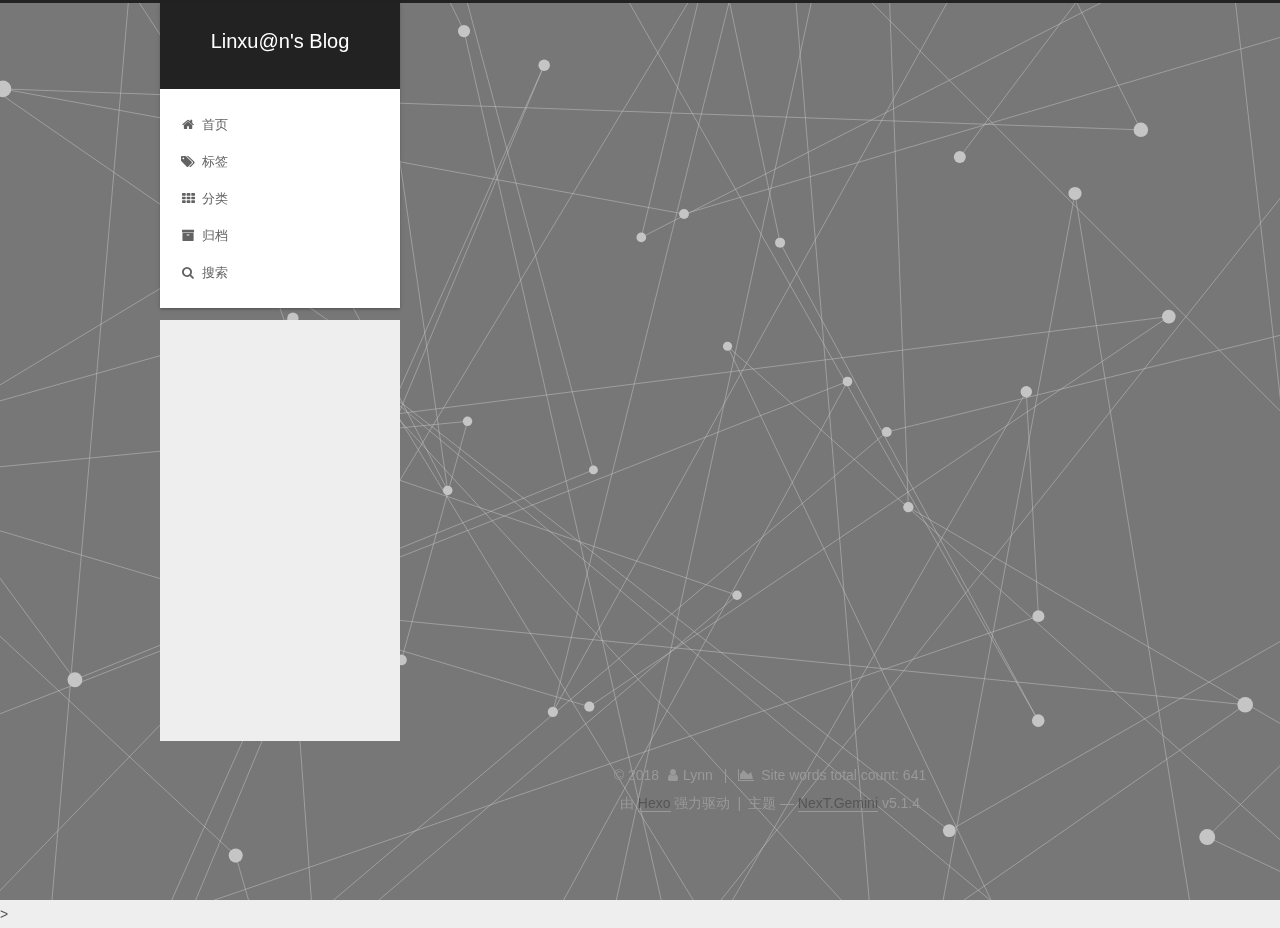
==== commit 2fb66ab0: "Update Blog" ====
--- a/about/index.html
+++ b/about/index.html
@@ -1,4 +1,4 @@
-<!DOCTYPE html><html class="theme-next gemini use-motion" lang="zh-Hans"><head><meta charset="UTF-8"><meta http-equiv="X-UA-Compatible" content="IE=edge"><meta name="viewport" content="width=device-width,initial-scale=1,maximum-scale=1"><meta name="theme-color" content="#222"><script src="/lib/pace/pace.min.js?v=1.0.2"></script><link href="/lib/pace/pace-theme-atom.min.css?v=1.0.2" rel="stylesheet"><meta http-equiv="Cache-Control" content="no-transform"><meta http-equiv="Cache-Control" content="no-siteapp"><link href="/lib/fancybox/source/jquery.fancybox.css?v=2.1.5" rel="stylesheet" type="text/css"><link href="/lib/font-awesome/css/font-awesome.min.css?v=4.6.2" rel="stylesheet" type="text/css"><link href="/css/main.css?v=5.1.4" rel="stylesheet" type="text/css"><link rel="apple-touch-icon" sizes="180x180" href="/images/apple-touch-icon-next.png?v=5.1.4"><link rel="icon" type="image/png" sizes="32x32" href="/images/favicon-32x32-next.png?v=5.1.4"><link rel="icon" type="image/png" sizes="16x16" href="/images/favicon-16x16-next.png?v=5.1.4"><link rel="mask-icon" href="/images/logo.svg?v=5.1.4" color="#222"><meta name="keywords" content="Hexo, NexT"><link rel="alternate" href="/atom.xml" title="Linxu@n's Blog" type="application/atom+xml"><meta name="description" content="Keep it Simple and Stupid."><meta property="og:type" content="website"><meta property="og:title" content="留言板"><meta property="og:url" content="http://linxuan1986.com/about/index.html"><meta property="og:site_name" content="Linxu@n&#39;s Blog"><meta property="og:description" content="Keep it Simple and Stupid."><meta property="og:locale" content="zh-Hans"><meta property="og:updated_time" content="2018-02-02T07:34:53.000Z"><meta name="twitter:card" content="summary"><meta name="twitter:title" content="留言板"><meta name="twitter:description" content="Keep it Simple and Stupid."><script type="text/javascript" id="hexo.configurations">var NexT=window.NexT||{},CONFIG={root:"/",scheme:"Gemini",version:"5.1.4",sidebar:{position:"left",display:"post",offset:12,b2t:!0,scrollpercent:!0,onmobile:!1},fancybox:!0,tabs:!0,motion:{enable:!0,async:!1,transition:{post_block:"fadeIn",post_header:"slideDownIn",post_body:"slideDownIn",coll_header:"slideLeftIn",sidebar:"slideUpIn"}},duoshuo:{userId:"0",author:"博主"},algolia:{applicationID:"",apiKey:"",indexName:"",hits:{per_page:10},labels:{input_placeholder:"Search for Posts",hits_empty:"We didn't find any results for the search: ${query}",hits_stats:"${hits} results found in ${time} ms"}}}</script><link rel="canonical" href="http://linxuan1986.com/about/"><title>留言板 | Linxu@n's Blog</title></head><body itemscope itemtype="http://schema.org/WebPage" lang="zh-Hans"><div class="container sidebar-position-left page-post-detail"><div class="headband"></div><header id="header" class="header" itemscope itemtype="http://schema.org/WPHeader"><div class="header-inner"><div class="site-brand-wrapper"><div class="site-meta"><div class="custom-logo-site-title"><a href="/" class="brand" rel="start"><span class="logo-line-before"><i></i></span> <span class="site-title">Linxu@n's Blog</span> <span class="logo-line-after"><i></i></span></a></div><p class="site-subtitle"></p></div><div class="site-nav-toggle"><button><span class="btn-bar"></span> <span class="btn-bar"></span> <span class="btn-bar"></span></button></div></div><nav class="site-nav"><ul id="menu" class="menu"><li class="menu-item menu-item-home"><a href="/" rel="section"><i class="menu-item-icon fa fa-fw fa-home"></i><br>首页</a></li><li class="menu-item menu-item-tags"><a href="/tags/" rel="section"><i class="menu-item-icon fa fa-fw fa-tags"></i><br>标签</a></li><li class="menu-item menu-item-categories"><a href="/categories/" rel="section"><i class="menu-item-icon fa fa-fw fa-th"></i><br>分类</a></li><li class="menu-item menu-item-archives"><a href="/archives/" rel="section"><i class="menu-item-icon fa fa-fw fa-archive"></i><br>归档</a></li><li class="menu-item menu-item-search"><a href="javascript:;" class="popup-trigger"><i class="menu-item-icon fa fa-search fa-fw"></i><br>搜索</a></li></ul><div class="site-search"><div class="popup search-popup local-search-popup"><div class="local-search-header clearfix"><span class="search-icon"><i class="fa fa-search"></i> </span><span class="popup-btn-close"><i class="fa fa-times-circle"></i></span><div class="local-search-input-wrapper"><input autocomplete="off" placeholder="搜索..." spellcheck="false" type="text" id="local-search-input"></div></div><div id="local-search-result"></div></div></div></nav></div></header><main id="main" class="main"><div class="main-inner"><div class="content-wrap"><div id="content" class="content"><div id="posts" class="posts-expand"><div class="post-block page"><header class="post-header"><h1 class="post-title" itemprop="name headline">留言板</h1></header><div class="post-body"></div></div></div></div><div class="comments" id="comments"><div id="disqus_thread"><noscript>Please enable JavaScript to view the <a href="https://disqus.com/?ref_noscript">comments powered by Disqus.</a></noscript></div></div></div><div class="sidebar-toggle"><div class="sidebar-toggle-line-wrap"><span class="sidebar-toggle-line sidebar-toggle-line-first"></span> <span class="sidebar-toggle-line sidebar-toggle-line-middle"></span> <span class="sidebar-toggle-line sidebar-toggle-line-last"></span></div></div><aside id="sidebar" class="sidebar"><div class="sidebar-inner"><section class="site-overview-wrap sidebar-panel sidebar-panel-active"><div class="site-overview"><div class="site-author motion-element" itemprop="author" itemscope itemtype="http://schema.org/Person"><img class="site-author-image" itemprop="image" src="/images/avatar.png" alt="Lynn"><p class="site-author-name" itemprop="name">Lynn</p><p class="site-description motion-element" itemprop="description">Keep it Simple and Stupid.</p></div><nav class="site-state motion-element"><div class="site-state-item site-state-posts"><a href="/archives/"><span class="site-state-item-count">3</span> <span class="site-state-item-name">日志</span></a></div><div class="site-state-item site-state-categories"><a href="/categories/index.html"><span class="site-state-item-count">1</span> <span class="site-state-item-name">分类</span></a></div><div class="site-state-item site-state-tags"><a href="/tags/index.html"><span class="site-state-item-count">2</span> <span class="site-state-item-name">标签</span></a></div></nav><div class="feed-link motion-element"><a href="/atom.xml" rel="alternate"><i class="fa fa-rss"></i> RSS</a></div><div class="links-of-author motion-element"><span class="links-of-author-item"><a href="https://github.com/linxuan" target="_blank" title="GitHub"><i class="fa fa-fw fa-github"></i></a> </span><span class="links-of-author-item"><a href="mailto:linxuan1986@gmail.com" target="_blank" title="E-Mail"><i class="fa fa-fw fa-envelope"></i></a> </span><span class="links-of-author-item"><a href="https://twitter.com/linxuan" target="_blank" title="Twitter"><i class="fa fa-fw fa-twitter"></i></a> </span><span class="links-of-author-item"><a href="https://www.facebook.com/linxuan" target="_blank" title="FB Page"><i class="fa fa-fw fa-facebook"></i></a> </span><span class="links-of-author-item"><a href="https://instagram.com/shanelynn1986" target="_blank" title="Instagram"><i class="fa fa-fw fa-instagram"></i></a> </span><span class="links-of-author-item"><a href="skype:linxuan19861029?chat" target="_blank" title="Skype"><i class="fa fa-fw fa-skype"></i></a></span></div><div class="cc-license motion-element" itemprop="license"><a href="https://creativecommons.org/licenses/by-nc-sa/4.0/" class="cc-opacity" target="_blank"><img src="/images/cc-by-nc-sa.svg" alt="Creative Commons"></a></div></div></section><div class="back-to-top"><i class="fa fa-arrow-up"></i> <span id="scrollpercent"><span>0</span>%</span></div></div></aside></div></main><footer id="footer" class="footer"><div class="footer-inner"><div class="copyright">&copy; <span itemprop="copyrightYear">2018</span> <span class="with-love"><i class="fa fa-user"></i> </span><span class="author" itemprop="copyrightHolder">Lynn</span> <span class="post-meta-divider">|</span> <span class="post-meta-item-icon"><i class="fa fa-area-chart"></i> </span><span class="post-meta-item-text">Site words total count&#58;</span> <span title="Site words total count">58</span></div><div class="powered-by">由 <a class="theme-link" target="_blank" href="https://hexo.io">Hexo</a> 强力驱动</div><span class="post-meta-divider">|</span><div class="theme-info">主题 &mdash; <a class="theme-link" target="_blank" href="https://github.com/iissnan/hexo-theme-next">NexT.Gemini</a> v5.1.4</div></div></footer></div><script type="text/javascript">"[object Function]"!==Object.prototype.toString.call(window.Promise)&&(window.Promise=null)</script><script type="text/javascript" src="/lib/jquery/index.js?v=2.1.3"></script><script type="text/javascript" src="/lib/fastclick/lib/fastclick.min.js?v=1.0.6"></script><script type="text/javascript" src="/lib/jquery_lazyload/jquery.lazyload.js?v=1.9.7"></script><script type="text/javascript" src="/lib/velocity/velocity.min.js?v=1.2.1"></script><script type="text/javascript" src="/lib/velocity/velocity.ui.min.js?v=1.2.1"></script><script type="text/javascript" src="/lib/fancybox/source/jquery.fancybox.pack.js?v=2.1.5"></script><script type="text/javascript" src="/lib/three/three.min.js"></script><script type="text/javascript" src="/lib/three/canvas_lines.min.js"></script><script type="text/javascript" src="/js/src/utils.js?v=5.1.4"></script><script type="text/javascript" src="/js/src/motion.js?v=5.1.4"></script><script type="text/javascript" src="/js/src/affix.js?v=5.1.4"></script><script type="text/javascript" src="/js/src/schemes/pisces.js?v=5.1.4"></script><script type="text/javascript" src="/js/src/scrollspy.js?v=5.1.4"></script><script type="text/javascript" src="/js/src/post-details.js?v=5.1.4"></script><script type="text/javascript" src="/js/src/bootstrap.js?v=5.1.4"></script><script id="dsq-count-scr" src="https://www-linxuan1986-com.disqus.com/count.js" async></script><script type="text/javascript">var disqus_config=function(){this.page.url="http://linxuan1986.com/about/index.html",this.page.identifier="about/index.html",this.page.title="留言板"},d=document,s=d.createElement("script");s.src="https://www-linxuan1986-com.disqus.com/embed.js",s.setAttribute("data-timestamp",""+ +new Date),(d.head||d.body).appendChild(s)</script><script type="text/javascript">// Popup Window;
+<!DOCTYPE html><html class="theme-next gemini use-motion" lang="zh-Hans"><head><meta charset="UTF-8"><meta http-equiv="X-UA-Compatible" content="IE=edge"><meta name="viewport" content="width=device-width,initial-scale=1,maximum-scale=1"><meta name="theme-color" content="#222"><script src="/lib/pace/pace.min.js?v=1.0.2"></script><link href="/lib/pace/pace-theme-atom.min.css?v=1.0.2" rel="stylesheet"><meta http-equiv="Cache-Control" content="no-transform"><meta http-equiv="Cache-Control" content="no-siteapp"><link href="/lib/fancybox/source/jquery.fancybox.css?v=2.1.5" rel="stylesheet" type="text/css"><link href="/lib/font-awesome/css/font-awesome.min.css?v=4.6.2" rel="stylesheet" type="text/css"><link href="/css/main.css?v=5.1.4" rel="stylesheet" type="text/css"><link rel="apple-touch-icon" sizes="180x180" href="/images/apple-touch-icon-next.png?v=5.1.4"><link rel="icon" type="image/png" sizes="32x32" href="/images/favicon-32x32-next.png?v=5.1.4"><link rel="icon" type="image/png" sizes="16x16" href="/images/favicon-16x16-next.png?v=5.1.4"><link rel="mask-icon" href="/images/logo.svg?v=5.1.4" color="#222"><meta name="keywords" content="Hexo, NexT"><link rel="alternate" href="/atom.xml" title="Linxu@n's Blog" type="application/atom+xml"><meta name="description" content="Keep it Simple and Stupid."><meta property="og:type" content="website"><meta property="og:title" content="留言板"><meta property="og:url" content="http://linxuan1986.com/about/index.html"><meta property="og:site_name" content="Linxu@n&#39;s Blog"><meta property="og:description" content="Keep it Simple and Stupid."><meta property="og:locale" content="zh-Hans"><meta property="og:updated_time" content="2018-02-02T07:34:53.000Z"><meta name="twitter:card" content="summary"><meta name="twitter:title" content="留言板"><meta name="twitter:description" content="Keep it Simple and Stupid."><script type="text/javascript" id="hexo.configurations">var NexT=window.NexT||{},CONFIG={root:"/",scheme:"Gemini",version:"5.1.4",sidebar:{position:"left",display:"post",offset:12,b2t:!0,scrollpercent:!0,onmobile:!1},fancybox:!0,tabs:!0,motion:{enable:!0,async:!1,transition:{post_block:"fadeIn",post_header:"slideDownIn",post_body:"slideDownIn",coll_header:"slideLeftIn",sidebar:"slideUpIn"}},duoshuo:{userId:"0",author:"博主"},algolia:{applicationID:"",apiKey:"",indexName:"",hits:{per_page:10},labels:{input_placeholder:"Search for Posts",hits_empty:"We didn't find any results for the search: ${query}",hits_stats:"${hits} results found in ${time} ms"}}}</script><link rel="canonical" href="http://linxuan1986.com/about/"><title>留言板 | Linxu@n's Blog</title></head><body itemscope itemtype="http://schema.org/WebPage" lang="zh-Hans"><div class="container sidebar-position-left page-post-detail"><div class="headband"></div><header id="header" class="header" itemscope itemtype="http://schema.org/WPHeader"><div class="header-inner"><div class="site-brand-wrapper"><div class="site-meta"><div class="custom-logo-site-title"><a href="/" class="brand" rel="start"><span class="logo-line-before"><i></i></span> <span class="site-title">Linxu@n's Blog</span> <span class="logo-line-after"><i></i></span></a></div><p class="site-subtitle"></p></div><div class="site-nav-toggle"><button><span class="btn-bar"></span> <span class="btn-bar"></span> <span class="btn-bar"></span></button></div></div><nav class="site-nav"><ul id="menu" class="menu"><li class="menu-item menu-item-home"><a href="/" rel="section"><i class="menu-item-icon fa fa-fw fa-home"></i><br>首页</a></li><li class="menu-item menu-item-tags"><a href="/tags/" rel="section"><i class="menu-item-icon fa fa-fw fa-tags"></i><br>标签</a></li><li class="menu-item menu-item-categories"><a href="/categories/" rel="section"><i class="menu-item-icon fa fa-fw fa-th"></i><br>分类</a></li><li class="menu-item menu-item-archives"><a href="/archives/" rel="section"><i class="menu-item-icon fa fa-fw fa-archive"></i><br>归档</a></li><li class="menu-item menu-item-search"><a href="javascript:;" class="popup-trigger"><i class="menu-item-icon fa fa-search fa-fw"></i><br>搜索</a></li></ul><div class="site-search"><div class="popup search-popup local-search-popup"><div class="local-search-header clearfix"><span class="search-icon"><i class="fa fa-search"></i> </span><span class="popup-btn-close"><i class="fa fa-times-circle"></i></span><div class="local-search-input-wrapper"><input autocomplete="off" placeholder="搜索..." spellcheck="false" type="text" id="local-search-input"></div></div><div id="local-search-result"></div></div></div></nav></div></header><main id="main" class="main"><div class="main-inner"><div class="content-wrap"><div id="content" class="content"><div id="posts" class="posts-expand"><div class="post-block page"><header class="post-header"><h1 class="post-title" itemprop="name headline">留言板</h1></header><div class="post-body"></div></div></div></div><div class="comments" id="comments"><div id="disqus_thread"><noscript>Please enable JavaScript to view the <a href="https://disqus.com/?ref_noscript">comments powered by Disqus.</a></noscript></div></div></div><div class="sidebar-toggle"><div class="sidebar-toggle-line-wrap"><span class="sidebar-toggle-line sidebar-toggle-line-first"></span> <span class="sidebar-toggle-line sidebar-toggle-line-middle"></span> <span class="sidebar-toggle-line sidebar-toggle-line-last"></span></div></div><aside id="sidebar" class="sidebar"><div class="sidebar-inner"><section class="site-overview-wrap sidebar-panel sidebar-panel-active"><div class="site-overview"><div class="site-author motion-element" itemprop="author" itemscope itemtype="http://schema.org/Person"><img class="site-author-image" itemprop="image" src="/images/avatar.png" alt="Lynn"><p class="site-author-name" itemprop="name">Lynn</p><p class="site-description motion-element" itemprop="description">Keep it Simple and Stupid.</p></div><nav class="site-state motion-element"><div class="site-state-item site-state-posts"><a href="/archives/"><span class="site-state-item-count">4</span> <span class="site-state-item-name">日志</span></a></div><div class="site-state-item site-state-categories"><a href="/categories/index.html"><span class="site-state-item-count">1</span> <span class="site-state-item-name">分类</span></a></div><div class="site-state-item site-state-tags"><a href="/tags/index.html"><span class="site-state-item-count">4</span> <span class="site-state-item-name">标签</span></a></div></nav><div class="feed-link motion-element"><a href="/atom.xml" rel="alternate"><i class="fa fa-rss"></i> RSS</a></div><div class="links-of-author motion-element"><span class="links-of-author-item"><a href="https://github.com/linxuan" target="_blank" title="GitHub"><i class="fa fa-fw fa-github"></i></a> </span><span class="links-of-author-item"><a href="mailto:linxuan1986@gmail.com" target="_blank" title="E-Mail"><i class="fa fa-fw fa-envelope"></i></a> </span><span class="links-of-author-item"><a href="https://twitter.com/linxuan" target="_blank" title="Twitter"><i class="fa fa-fw fa-twitter"></i></a> </span><span class="links-of-author-item"><a href="https://www.facebook.com/linxuan" target="_blank" title="FB Page"><i class="fa fa-fw fa-facebook"></i></a> </span><span class="links-of-author-item"><a href="https://instagram.com/shanelynn1986" target="_blank" title="Instagram"><i class="fa fa-fw fa-instagram"></i></a> </span><span class="links-of-author-item"><a href="skype:linxuan19861029?chat" target="_blank" title="Skype"><i class="fa fa-fw fa-skype"></i></a></span></div><div class="cc-license motion-element" itemprop="license"><a href="https://creativecommons.org/licenses/by-nc-sa/4.0/" class="cc-opacity" target="_blank"><img src="/images/cc-by-nc-sa.svg" alt="Creative Commons"></a></div></div></section><div class="back-to-top"><i class="fa fa-arrow-up"></i> <span id="scrollpercent"><span>0</span>%</span></div></div></aside></div></main><footer id="footer" class="footer"><div class="footer-inner"><div class="copyright">&copy; <span itemprop="copyrightYear">2018</span> <span class="with-love"><i class="fa fa-user"></i> </span><span class="author" itemprop="copyrightHolder">Lynn</span> <span class="post-meta-divider">|</span> <span class="post-meta-item-icon"><i class="fa fa-area-chart"></i> </span><span class="post-meta-item-text">Site words total count&#58;</span> <span title="Site words total count">641</span></div><div class="powered-by">由 <a class="theme-link" target="_blank" href="https://hexo.io">Hexo</a> 强力驱动</div><span class="post-meta-divider">|</span><div class="theme-info">主题 &mdash; <a class="theme-link" target="_blank" href="https://github.com/iissnan/hexo-theme-next">NexT.Gemini</a> v5.1.4</div></div></footer></div><script type="text/javascript">"[object Function]"!==Object.prototype.toString.call(window.Promise)&&(window.Promise=null)</script><script type="text/javascript" src="/lib/jquery/index.js?v=2.1.3"></script><script type="text/javascript" src="/lib/fastclick/lib/fastclick.min.js?v=1.0.6"></script><script type="text/javascript" src="/lib/jquery_lazyload/jquery.lazyload.js?v=1.9.7"></script><script type="text/javascript" src="/lib/velocity/velocity.min.js?v=1.2.1"></script><script type="text/javascript" src="/lib/velocity/velocity.ui.min.js?v=1.2.1"></script><script type="text/javascript" src="/lib/fancybox/source/jquery.fancybox.pack.js?v=2.1.5"></script><script type="text/javascript" src="/lib/three/three.min.js"></script><script type="text/javascript" src="/lib/three/canvas_lines.min.js"></script><script type="text/javascript" src="/js/src/utils.js?v=5.1.4"></script><script type="text/javascript" src="/js/src/motion.js?v=5.1.4"></script><script type="text/javascript" src="/js/src/affix.js?v=5.1.4"></script><script type="text/javascript" src="/js/src/schemes/pisces.js?v=5.1.4"></script><script type="text/javascript" src="/js/src/scrollspy.js?v=5.1.4"></script><script type="text/javascript" src="/js/src/post-details.js?v=5.1.4"></script><script type="text/javascript" src="/js/src/bootstrap.js?v=5.1.4"></script><script id="dsq-count-scr" src="https://www-linxuan1986-com.disqus.com/count.js" async></script><script type="text/javascript">var disqus_config=function(){this.page.url="http://linxuan1986.com/about/index.html",this.page.identifier="about/index.html",this.page.title="留言板"},d=document,s=d.createElement("script");s.src="https://www-linxuan1986-com.disqus.com/embed.js",s.setAttribute("data-timestamp",""+ +new Date),(d.head||d.body).appendChild(s)</script><script type="text/javascript">// Popup Window;
     var isfetched = false;
     var isXml = true;
     // Search DB path;
--- a/css/main.css
+++ b/css/main.css
@@ -1 +1 @@
-html{font-family:sans-serif;-ms-text-size-adjust:100%;-webkit-text-size-adjust:100%}body{margin:0}article,aside,details,figcaption,figure,footer,header,hgroup,main,menu,nav,section,summary{display:block}audio,canvas,progress,video{display:inline-block;vertical-align:baseline}audio:not([controls]){display:none;height:0}[hidden],template{display:none}a{background-color:transparent}a:active,a:hover{outline:0}abbr[title]{border-bottom:1px dotted}b,strong{font-weight:700}dfn{font-style:italic}h1{font-size:2em;margin:.67em 0}mark{background:#ff0;color:#000}small{font-size:80%}sub,sup{font-size:75%;line-height:0;position:relative;vertical-align:baseline}sup{top:-.5em}sub{bottom:-.25em}img{border:0}svg:not(:root){overflow:hidden}figure{margin:1em 40px}hr{-moz-box-sizing:content-box;box-sizing:content-box;height:0}pre{overflow:auto}code,kbd,pre,samp{font-family:monospace,monospace;font-size:1em}button,input,optgroup,select,textarea{color:inherit;font:inherit;margin:0}button{overflow:visible}button,select{text-transform:none}button,html input[type=button],input[type=reset],input[type=submit]{-webkit-appearance:button;cursor:pointer}button[disabled],html input[disabled]{cursor:default}button::-moz-focus-inner,input::-moz-focus-inner{border:0;padding:0}input{line-height:normal}input[type=checkbox],input[type=radio]{box-sizing:border-box;padding:0}input[type=number]::-webkit-inner-spin-button,input[type=number]::-webkit-outer-spin-button{height:auto}input[type=search]{-webkit-appearance:textfield;-moz-box-sizing:content-box;-webkit-box-sizing:content-box;box-sizing:content-box}input[type=search]::-webkit-search-cancel-button,input[type=search]::-webkit-search-decoration{-webkit-appearance:none}fieldset{border:1px solid silver;margin:0 2px;padding:.35em .625em .75em}legend{border:0;padding:0}textarea{overflow:auto}optgroup{font-weight:700}table{border-collapse:collapse;border-spacing:0}td,th{padding:0}::selection{background:#262a30;color:#fff}body{position:relative;font-family:Lato,"PingFang SC","Microsoft YaHei",sans-serif;font-size:14px;line-height:2;color:#555;background:#eee}@media (max-width:767px){body{padding-right:0!important}}@media (min-width:768px) and (max-width:991px){body{padding-right:0!important}}@media (min-width:1600px){body{font-size:16px}}h1,h2,h3,h4,h5,h6{margin:0;padding:0;font-weight:700;line-height:1.5;font-family:Lato,"PingFang SC","Microsoft YaHei",sans-serif}h2,h3,h4,h5,h6{margin:20px 0 15px}h1{font-size:22px}@media (max-width:767px){h1{font-size:18px}}h2{font-size:20px}@media (max-width:767px){h2{font-size:16px}}h3{font-size:18px}@media (max-width:767px){h3{font-size:14px}}h4{font-size:16px}@media (max-width:767px){h4{font-size:12px}}h5{font-size:14px}@media (max-width:767px){h5{font-size:10px}}h6{font-size:12px}@media (max-width:767px){h6{font-size:8px}}p{margin:0 0 20px 0}a{color:#555;text-decoration:none;outline:0;border-bottom:1px solid #999;word-wrap:break-word}a:hover{color:#222;border-bottom-color:#222}blockquote{margin:0;padding:0}img{display:block;margin:auto;max-width:100%;height:auto}hr{margin:40px 0;height:3px;border:none;background-color:#ddd;background-image:repeating-linear-gradient(-45deg,#fff,#fff 4px,transparent 4px,transparent 8px)}blockquote{padding:0 15px;color:#666;border-left:4px solid #ddd}blockquote cite::before{content:"-";padding:0 5px}dt{font-weight:700}dd{margin:0;padding:0}kbd{border:1px solid #ccc;border-radius:.2em;box-shadow:.1em .1em .2em rgba(0,0,0,.1);background-color:#f9f9f9;font-family:inherit;background-image:-webkit-linear-gradient(top,#eee,#fff,#eee);padding:.1em .3em;white-space:nowrap}.text-left{text-align:left}.text-center{text-align:center}.text-right{text-align:right}.text-justify{text-align:justify}.text-nowrap{white-space:nowrap}.text-lowercase{text-transform:lowercase}.text-uppercase{text-transform:uppercase}.text-capitalize{text-transform:capitalize}.center-block{display:block;margin-left:auto;margin-right:auto}.clearfix:after,.clearfix:before{content:" ";display:table}.clearfix:after{clear:both}.pullquote{width:45%}.pullquote.left{float:left;margin-left:5px;margin-right:10px}.pullquote.right{float:right;margin-left:10px;margin-right:5px}.affix.affix.affix{position:fixed}.translation{margin-top:-20px;font-size:14px;color:#999}.scrollbar-measure{width:100px;height:100px;overflow:scroll;position:absolute;top:-9999px}.use-motion .motion-element{opacity:0}table{margin:20px 0;width:100%;border-collapse:collapse;border-spacing:0;border:1px solid #ddd;font-size:14px;table-layout:fixed;word-wrap:break-all}table>tbody>tr:nth-of-type(odd){background-color:#f9f9f9}table>tbody>tr:hover{background-color:#f5f5f5}caption,td,th{padding:8px;text-align:left;vertical-align:middle;font-weight:400}td,th{border-bottom:3px solid #ddd;border-right:1px solid #eee}th{padding-bottom:10px;font-weight:700}td{border-bottom-width:1px}body,html{height:100%}.container{position:relative;min-height:100%}.header-inner{margin:0 auto;padding:100px 0 70px;width:calc(100% - 252px)}@media (min-width:1600px){.container .header-inner{width:900px}}.main{padding-bottom:150px}.main-inner{margin:0 auto;width:calc(100% - 252px)}@media (min-width:1600px){.container .main-inner{width:900px}}.footer{position:absolute;left:0;bottom:0;width:100%;min-height:50px}.footer-inner{box-sizing:border-box;margin:20px auto;width:calc(100% - 252px)}@media (min-width:1600px){.container .footer-inner{width:900px}}.highlight,pre{overflow:auto;margin:20px 0;padding:0;font-size:13px;color:#eaeaea;background:#000;line-height:1.6}code,pre{font-family:consolas,Menlo,"PingFang SC","Microsoft YaHei",monospace}code{padding:2px 4px;word-wrap:break-word;color:#555;background:#eee;border-radius:3px;font-size:13px}pre{padding:10px}pre code{padding:0;color:#eaeaea;background:0 0;text-shadow:none}.highlight{border-radius:1px}.highlight pre{border:none;margin:0;padding:10px 0}.highlight table{margin:0;width:auto;border:none}.highlight td{border:none;padding:0}.highlight figcaption{font-size:1em;color:#eaeaea;line-height:1em;margin-bottom:1em}.highlight figcaption:after,.highlight figcaption:before{content:" ";display:table}.highlight figcaption:after{clear:both}.highlight figcaption a{float:right;color:#eaeaea}.highlight figcaption a:hover{border-bottom-color:#eaeaea}.highlight .gutter pre{padding-left:10px;padding-right:10px;color:#666;text-align:right;background-color:#292929}.highlight .code pre{width:100%;padding-left:10px;padding-right:10px;background-color:#000}.highlight .line{height:20px}.gutter{-webkit-user-select:none;-moz-user-select:none;-ms-user-select:none;user-select:none}.gist table{width:auto}.gist table td{border:none}pre .deletion{background:green}pre .addition{background:maroon}pre .meta{color:#c397d8}pre .comment{color:#969896}pre .attribute,pre .css .class,pre .css .id,pre .css .pseudo,pre .html .doctype,pre .regexp,pre .ruby .constant,pre .tag,pre .variable,pre .xml .doctype,pre .xml .pi,pre .xml .tag .title{color:#d54e53}pre .built_in,pre .command,pre .constant,pre .literal,pre .number,pre .params,pre .preprocessor{color:#e78c45}pre .css .rules .attribute,pre .formula,pre .header,pre .inheritance,pre .number,pre .ruby .class .title,pre .ruby .symbol,pre .special,pre .string,pre .value,pre .xml .cdata{color:#b9ca4a}pre .css .hexcolor,pre .title{color:#70c0b1}pre .coffeescript .title,pre .function,pre .javascript .title,pre .perl .sub,pre .python .decorator,pre .python .title,pre .ruby .function .title,pre .ruby .title .keyword{color:#7aa6da}pre .javascript .function,pre .keyword{color:#c397d8}.full-image.full-image.full-image.full-image{border:none;max-width:100%;width:auto;margin:20px auto 25px}@media (min-width:992px){.full-image.full-image.full-image.full-image{max-width:none;width:118%;margin:0 -9%}}.blockquote-center,.page-home .post-type-quote blockquote,.page-post-detail .post-type-quote blockquote{position:relative;margin:40px 0;padding:0;border-left:none;text-align:center}.blockquote-center::after,.blockquote-center::before,.page-home .post-type-quote blockquote::after,.page-home .post-type-quote blockquote::before,.page-post-detail .post-type-quote blockquote::after,.page-post-detail .post-type-quote blockquote::before{position:absolute;content:' ';display:block;width:100%;height:24px;opacity:.2;background-repeat:no-repeat;background-position:0 -6px;background-size:22px 22px}.blockquote-center::before,.page-home .post-type-quote blockquote::before,.page-post-detail .post-type-quote blockquote::before{top:-20px;background-image:url(../images/quote-l.svg);border-top:1px solid #ccc}.blockquote-center::after,.page-home .post-type-quote blockquote::after,.page-post-detail .post-type-quote blockquote::after{bottom:-20px;background-image:url(../images/quote-r.svg);border-bottom:1px solid #ccc;background-position:100% 8px}.blockquote-center div,.blockquote-center p,.page-home .post-type-quote blockquote div,.page-home .post-type-quote blockquote p,.page-post-detail .post-type-quote blockquote div,.page-post-detail .post-type-quote blockquote p{text-align:center}.post .post-body .group-picture img{box-sizing:border-box;padding:0 3px;border:none}.post .group-picture-row{overflow:hidden;margin-top:6px}.post .group-picture-row:first-child{margin-top:0}.post .group-picture-column{float:left}.page-post-detail .post-body .group-picture-column{float:none;margin-top:10px;width:auto!important}.page-post-detail .post-body .group-picture-column img{margin:0 auto}.page-archive .group-picture-container{overflow:hidden}.page-archive .group-picture-row{float:left}.page-archive .group-picture-row:first-child{margin-top:6px}.page-archive .group-picture-column{max-width:150px;max-height:150px}.post-body .note{position:relative;padding:15px;margin-bottom:20px;border:1px solid #eee;border-left-width:5px;border-radius:3px}.post-body .note h2,.post-body .note h3,.post-body .note h4,.post-body .note h5,.post-body .note h6{margin-top:0;margin-bottom:0;border-bottom:initial;padding-top:0!important}.post-body .note blockquote:first-child,.post-body .note ol:first-child,.post-body .note p:first-child,.post-body .note pre:first-child,.post-body .note table:first-child,.post-body .note ul:first-child{margin-top:0}.post-body .note blockquote:last-child,.post-body .note ol:last-child,.post-body .note p:last-child,.post-body .note pre:last-child,.post-body .note table:last-child,.post-body .note ul:last-child{margin-bottom:0}.post-body .note.default{border-left-color:#777}.post-body .note.default h2,.post-body .note.default h3,.post-body .note.default h4,.post-body .note.default h5,.post-body .note.default h6{color:#777}.post-body .note.primary{border-left-color:#6f42c1}.post-body .note.primary h2,.post-body .note.primary h3,.post-body .note.primary h4,.post-body .note.primary h5,.post-body .note.primary h6{color:#6f42c1}.post-body .note.info{border-left-color:#428bca}.post-body .note.info h2,.post-body .note.info h3,.post-body .note.info h4,.post-body .note.info h5,.post-body .note.info h6{color:#428bca}.post-body .note.success{border-left-color:#5cb85c}.post-body .note.success h2,.post-body .note.success h3,.post-body .note.success h4,.post-body .note.success h5,.post-body .note.success h6{color:#5cb85c}.post-body .note.warning{border-left-color:#f0ad4e}.post-body .note.warning h2,.post-body .note.warning h3,.post-body .note.warning h4,.post-body .note.warning h5,.post-body .note.warning h6{color:#f0ad4e}.post-body .note.danger{border-left-color:#d9534f}.post-body .note.danger h2,.post-body .note.danger h3,.post-body .note.danger h4,.post-body .note.danger h5,.post-body .note.danger h6{color:#d9534f}.post-body .label{display:inline;padding:0 2px;white-space:nowrap}.post-body .label.default{background-color:#f0f0f0}.post-body .label.primary{background-color:#efe6f7}.post-body .label.info{background-color:#e5f2f8}.post-body .label.success{background-color:#e7f4e9}.post-body .label.warning{background-color:#fcf6e1}.post-body .label.danger{background-color:#fae8eb}.post-body .tabs{position:relative;display:block;margin-bottom:20px;padding-top:10px}.post-body .tabs ul.nav-tabs{margin:0;padding:0;display:flex;margin-bottom:-1px}@media (max-width:413px){.post-body .tabs ul.nav-tabs{display:block;margin-bottom:5px}}.post-body .tabs ul.nav-tabs li.tab{list-style-type:none!important;margin:0 .25em 0 0;border-top:3px solid transparent;border-left:1px solid transparent;border-right:1px solid transparent}@media (max-width:413px){.post-body .tabs ul.nav-tabs li.tab{margin:initial;border-top:1px solid transparent;border-left:3px solid transparent;border-right:1px solid transparent;border-bottom:1px solid transparent}}.post-body .tabs ul.nav-tabs li.tab a{outline:0;border-bottom:initial;display:block;line-height:1.8em;padding:.25em .75em;transition-duration:.2s;transition-timing-function:ease-out;transition-delay:0s}.post-body .tabs ul.nav-tabs li.tab a i{width:1.285714285714286em}.post-body .tabs ul.nav-tabs li.tab.active{border-top:3px solid #fc6423;border-left:1px solid #ddd;border-right:1px solid #ddd;background-color:#fff}@media (max-width:413px){.post-body .tabs ul.nav-tabs li.tab.active{border-top:1px solid #ddd;border-left:3px solid #fc6423;border-right:1px solid #ddd;border-bottom:1px solid #ddd}}.post-body .tabs ul.nav-tabs li.tab.active a{cursor:default;color:#555}.post-body .tabs .tab-content{background-color:#fff}.post-body .tabs .tab-content .tab-pane{border:1px solid #ddd;padding:20px 20px 0 20px}.post-body .tabs .tab-content .tab-pane:not(.active){display:none!important}.post-body .tabs .tab-content .tab-pane.active{display:block!important}.btn{display:inline-block;padding:0 20px;font-size:14px;color:#555;background:#fff;border:2px solid #555;text-decoration:none;border-radius:2px;transition-property:background-color;transition-duration:.2s;transition-timing-function:ease-in-out;transition-delay:0s;line-height:2}.btn:hover{border-color:#222;color:#fff;background:#222}.btn+.btn{margin:0 0 8px 8px}.btn .fa-fw{width:1.285714285714286em;text-align:left}.btn-bar{display:block;width:22px;height:2px;background:#555;border-radius:1px}.btn-bar+.btn-bar{margin-top:4px}.pagination{margin:120px 0 40px;text-align:center;border-top:1px solid #eee}.page-number-basic,.pagination .next,.pagination .page-number,.pagination .prev,.pagination .space{display:inline-block;position:relative;top:-1px;margin:0 10px;padding:0 11px}@media (max-width:767px){.page-number-basic,.pagination .next,.pagination .page-number,.pagination .prev,.pagination .space{margin:0 5px}}.pagination .next,.pagination .page-number,.pagination .prev{border-bottom:0;border-top:1px solid #eee;transition-property:border-color;transition-duration:.2s;transition-timing-function:ease-in-out;transition-delay:0s}.pagination .next:hover,.pagination .page-number:hover,.pagination .prev:hover{border-top-color:#222}.pagination .space{padding:0;margin:0}.pagination .prev{margin-left:0}.pagination .next{margin-right:0}.pagination .page-number.current{color:#fff;background:#ccc;border-top-color:#ccc}@media (max-width:767px){.pagination{border-top:none}.pagination .next,.pagination .page-number,.pagination .prev{margin-bottom:10px;border-top:0;border-bottom:1px solid #eee;padding:0 10px}.pagination .next:hover,.pagination .page-number:hover,.pagination .prev:hover{border-bottom-color:#222}}.comments{margin:60px 20px 0}.tag-cloud{text-align:center}.tag-cloud a{display:inline-block;margin:10px}.back-to-top{display:none;margin:20px -10px -20px;background:#eee;font-size:12px;opacity:.6;cursor:pointer;text-align:center;-webkit-transform:translateZ(0);transition-duration:.2s;transition-timing-function:ease-in-out;transition-delay:0s}.back-to-top:hover{opacity:.8}@media (min-width:768px) and (max-width:991px){.back-to-top{display:none!important}}@media (max-width:767px){.back-to-top{display:none!important}}.back-to-top.back-to-top-on{display:block}.header{background:0 0}.header-inner{position:relative}.headband{height:3px;background:#222}.site-meta{margin:0;text-align:center}@media (max-width:767px){.site-meta{text-align:center}}.brand{position:relative;display:inline-block;padding:0 40px;color:#fff;background:#222;border-bottom:none}.brand:hover{color:#fff}.logo{display:inline-block;margin-right:5px;line-height:36px;vertical-align:top}.site-title{display:inline-block;vertical-align:top;line-height:36px;font-size:20px;font-weight:400;font-family:Lato,"PingFang SC","Microsoft YaHei",sans-serif}.site-subtitle{margin-top:10px;font-size:13px;color:#ddd}.use-motion .brand{opacity:0}.use-motion .logo,.use-motion .site-subtitle,.use-motion .site-title{opacity:0;position:relative;top:-10px}.site-nav-toggle{display:none;position:absolute;top:10px;left:10px}@media (max-width:767px){.site-nav-toggle{display:block}}.site-nav-toggle button{margin-top:2px;padding:9px 10px;background:0 0;border:none}@media (max-width:767px){.site-nav{display:none;margin:0 -10px;padding:0 10px;clear:both;border-top:1px solid #ddd}}@media (min-width:768px) and (max-width:991px){.site-nav{display:block!important}}@media (min-width:992px){.site-nav{display:block!important}}.menu{margin-top:20px;padding-left:0;text-align:center}.menu .menu-item{display:inline-block;margin:0 10px;list-style:none}@media screen and (max-width:767px){.menu .menu-item{margin-top:10px}}.menu .menu-item a{display:block;font-size:13px;line-height:inherit;border-bottom:1px solid transparent;transition-property:border-color;transition-duration:.2s;transition-timing-function:ease-in-out;transition-delay:0s}.menu .menu-item a:hover,.menu-item-active a{border-bottom-color:#222}.menu .menu-item .fa{margin-right:5px}.use-motion .menu-item{opacity:0}.post-body{font-family:Lato,"PingFang SC","Microsoft YaHei",sans-serif}@media (max-width:767px){.post-body{word-break:break-word}}.post-body .fancybox img{display:block!important;margin:0 auto;cursor:pointer;cursor:zoom-in;cursor:-webkit-zoom-in}.post-body .figure .caption,.post-body .image-caption{margin:-20px auto 15px;text-align:center;font-size:14px;color:#999;font-weight:700;line-height:1}.post-sticky-flag{display:inline-block;font-size:16px;-ms-transform:rotate(30deg);-webkit-transform:rotate(30deg);-moz-transform:rotate(30deg);-ms-transform:rotate(30deg);-o-transform:rotate(30deg);transform:rotate(30deg)}.use-motion .comments,.use-motion .pagination,.use-motion .post-block{opacity:0}.use-motion .post-header{opacity:0}.use-motion .post-body{opacity:0}.use-motion .collection-title{opacity:0}.posts-expand{padding-top:40px}@media (max-width:767px){.posts-expand{margin:0 20px}.post-body pre .gutter pre{padding-right:10px}.post-body .highlight{margin-left:0;margin-right:0;padding:0}.post-body .highlight .gutter pre{padding-right:10px}}@media (min-width:992px){.posts-expand .post-body{text-align:justify}}.posts-expand .post-body h2,.posts-expand .post-body h3,.posts-expand .post-body h4,.posts-expand .post-body h5,.posts-expand .post-body h6{padding-top:10px}.posts-expand .post-body h2 .header-anchor,.posts-expand .post-body h3 .header-anchor,.posts-expand .post-body h4 .header-anchor,.posts-expand .post-body h5 .header-anchor,.posts-expand .post-body h6 .header-anchor{float:right;margin-left:10px;color:#ccc;border-bottom-style:none;visibility:hidden}.posts-expand .post-body h2 .header-anchor:hover,.posts-expand .post-body h3 .header-anchor:hover,.posts-expand .post-body h4 .header-anchor:hover,.posts-expand .post-body h5 .header-anchor:hover,.posts-expand .post-body h6 .header-anchor:hover{color:inherit}.posts-expand .post-body h2:hover .header-anchor,.posts-expand .post-body h3:hover .header-anchor,.posts-expand .post-body h4:hover .header-anchor,.posts-expand .post-body h5:hover .header-anchor,.posts-expand .post-body h6:hover .header-anchor{visibility:visible}.posts-expand .post-body ul li{list-style:circle}.posts-expand .post-body img{box-sizing:border-box;margin:auto;padding:3px;border:1px solid #ddd}.posts-expand .post-body .fancybox img{margin:0 auto 25px}@media (max-width:767px){.posts-collapse{margin:0 20px}.posts-collapse .post-meta,.posts-collapse .post-title{display:block;width:auto;text-align:left}}.posts-collapse{position:relative;z-index:1010;margin-left:55px}.posts-collapse::after{content:" ";position:absolute;top:20px;left:0;margin-left:-2px;width:4px;height:100%;background:#f5f5f5;z-index:-1}@media (max-width:767px){.posts-collapse{margin:0 20px}}.posts-collapse .collection-title{position:relative;margin:60px 0}.posts-collapse .collection-title h1,.posts-collapse .collection-title h2{margin-left:20px}.posts-collapse .collection-title small{color:#bbb;margin-left:5px}.posts-collapse .collection-title::before{content:" ";position:absolute;left:0;top:50%;margin-left:-4px;margin-top:-4px;width:8px;height:8px;background:#bbb;border-radius:50%}.posts-collapse .post{margin:30px 0}.posts-collapse .post-header{position:relative;transition-duration:.2s;transition-timing-function:ease-in-out;transition-delay:0s;transition-property:border;border-bottom:1px dashed #ccc}.posts-collapse .post-header::before{content:" ";position:absolute;left:0;top:12px;width:6px;height:6px;margin-left:-4px;background:#bbb;border-radius:50%;border:1px solid #fff;transition-duration:.2s;transition-timing-function:ease-in-out;transition-delay:0s;transition-property:background}.posts-collapse .post-header:hover{border-bottom-color:#666}.posts-collapse .post-header:hover::before{background:#222}.posts-collapse .post-meta{position:absolute;font-size:12px;left:20px;top:5px}.posts-collapse .post-comments-count{display:none}.posts-collapse .post-title{margin-left:60px;font-size:16px;font-weight:400;line-height:inherit}.posts-collapse .post-title::after{margin-left:3px;opacity:.6}.posts-collapse .post-title a{color:#666;border-bottom:none}.page-home .post-type-quote .post-header,.page-home .post-type-quote .post-tags,.page-post-detail .post-type-quote .post-header,.page-post-detail .post-type-quote .post-tags{display:none}.posts-expand .post-title{text-align:center;word-break:break-word;font-weight:400}.posts-expand .post-title-link{display:inline-block;position:relative;color:#555;border-bottom:none;line-height:1.2;vertical-align:top}.posts-expand .post-title-link::before{content:"";position:absolute;width:100%;height:2px;bottom:0;left:0;background-color:#000;visibility:hidden;-webkit-transform:scaleX(0);-moz-transform:scaleX(0);-ms-transform:scaleX(0);-o-transform:scaleX(0);transform:scaleX(0);transition-duration:.2s;transition-timing-function:ease-in-out;transition-delay:0s}.posts-expand .post-title-link:hover::before{visibility:visible;-webkit-transform:scaleX(1);-moz-transform:scaleX(1);-ms-transform:scaleX(1);-o-transform:scaleX(1);transform:scaleX(1)}.posts-expand .post-title-link .fa{font-size:16px}.posts-expand .post-meta{margin:3px 0 60px 0;color:#999;font-family:Lato,"PingFang SC","Microsoft YaHei",sans-serif;font-size:12px;text-align:center}.posts-expand .post-meta .post-category-list{display:inline-block;margin:0;padding:3px}.posts-expand .post-meta .post-category-list-link{color:#999}.posts-expand .post-meta .post-description{font-size:14px;margin-top:2px}.post-meta-divider{margin:0 .5em}.post-meta-item-icon{margin-right:3px}@media (min-width:768px) and (max-width:991px){.post-meta-item-icon{display:inline-block}}@media (max-width:767px){.post-meta-item-icon{display:inline-block}}@media (min-width:768px) and (max-width:991px){.post-meta-item-text{display:none}}@media (max-width:767px){.post-meta-item-text{display:none}}@media (max-width:767px){.posts-expand .post-comments-count{display:none}}.post-button{margin-top:40px}.posts-expand .post-tags{margin-top:40px;text-align:center}.posts-expand .post-tags a{display:inline-block;margin-right:10px;font-size:13px}.post-nav{display:table;margin-top:15px;width:100%;border-top:1px solid #eee}.post-nav-divider{display:table-cell;width:10%}.post-nav-item{display:table-cell;padding:10px 0 0 0;width:45%;vertical-align:top}.post-nav-item a{position:relative;display:block;line-height:25px;font-size:14px;color:#555;border-bottom:none}.post-nav-item a:hover{color:#222;border-bottom:none}.post-nav-item a:active{top:2px}.post-nav-item .fa{position:absolute;top:8px;left:0;font-size:12px}.post-nav-next a{padding-left:15px}.post-nav-prev{text-align:right}.post-nav-prev a{padding-right:15px}.post-nav-prev .fa{right:0;left:auto}.posts-expand .post-eof{display:block;margin:80px auto 60px;width:8%;height:1px;background:#ccc;text-align:center}.post:last-child .post-eof.post-eof.post-eof{display:none}.post-gallery{display:table;table-layout:fixed;width:100%;border-collapse:separate}.post-gallery-row{display:table-row}.post-gallery .post-gallery-img{display:table-cell;text-align:center;vertical-align:middle;border:none}.post-gallery .post-gallery-img img{max-width:100%;max-height:100%;border:none}.fancybox-close,.fancybox-close:hover{border:none}#rewardButton{cursor:pointer;border:0;outline:0;border-radius:5px;padding:0;margin:0;letter-spacing:normal;text-transform:none;text-indent:0;text-shadow:none}#rewardButton span{display:inline-block;width:80px;height:35px;border-radius:5px;color:#fff;font-weight:400;font-style:normal;font-variant:normal;font-stretch:normal;font-size:18px;font-family:"Microsoft Yahei";background:#f44336}#rewardButton span:hover{background:#f7877f}#QR{padding-top:20px}#QR a{border:0}#QR img{width:180px;max-width:100%;display:inline-block;margin:.8em 2em 0 2em}#wechat:hover p{animation:roll .1s infinite linear;-webkit-animation:roll .1s infinite linear;-moz-animation:roll .1s infinite linear}#alipay:hover p{animation:roll .1s infinite linear;-webkit-animation:roll .1s infinite linear;-moz-animation:roll .1s infinite linear}#bitcoin:hover p{animation:roll .1s infinite linear;-webkit-animation:roll .1s infinite linear;-moz-animation:roll .1s infinite linear}@-moz-keyframes roll{from{-webkit-transform:rotateZ(30deg);-moz-transform:rotateZ(30deg);-ms-transform:rotateZ(30deg);-o-transform:rotateZ(30deg);transform:rotateZ(30deg)}to{-webkit-transform:rotateZ(-30deg);-moz-transform:rotateZ(-30deg);-ms-transform:rotateZ(-30deg);-o-transform:rotateZ(-30deg);transform:rotateZ(-30deg)}}@-webkit-keyframes roll{from{-webkit-transform:rotateZ(30deg);-moz-transform:rotateZ(30deg);-ms-transform:rotateZ(30deg);-o-transform:rotateZ(30deg);transform:rotateZ(30deg)}to{-webkit-transform:rotateZ(-30deg);-moz-transform:rotateZ(-30deg);-ms-transform:rotateZ(-30deg);-o-transform:rotateZ(-30deg);transform:rotateZ(-30deg)}}@-o-keyframes roll{from{-webkit-transform:rotateZ(30deg);-moz-transform:rotateZ(30deg);-ms-transform:rotateZ(30deg);-o-transform:rotateZ(30deg);transform:rotateZ(30deg)}to{-webkit-transform:rotateZ(-30deg);-moz-transform:rotateZ(-30deg);-ms-transform:rotateZ(-30deg);-o-transform:rotateZ(-30deg);transform:rotateZ(-30deg)}}@keyframes roll{from{-webkit-transform:rotateZ(30deg);-moz-transform:rotateZ(30deg);-ms-transform:rotateZ(30deg);-o-transform:rotateZ(30deg);transform:rotateZ(30deg)}to{-webkit-transform:rotateZ(-30deg);-moz-transform:rotateZ(-30deg);-ms-transform:rotateZ(-30deg);-o-transform:rotateZ(-30deg);transform:rotateZ(-30deg)}}.post-copyright{margin:2em 0 0;padding:.5em 1em;border-left:3px solid #ff1700;background-color:#f9f9f9;list-style:none}.post-widgets{border-top:1px solid #eee;padding-top:9px;margin-top:45px;display:flex;justify-content:center;flex-wrap:wrap;align-items:center}.post-widgets .post-meta-divider{height:28px;color:#999}.wp_rating{height:20px;margin-right:10px;text-align:center;line-height:20px;padding-top:6px}.social-like{font-size:14px;text-align:center;display:flex;justify-content:center}.vk_like{width:85px;height:21px;padding-top:7px;align-self:center}.fb_like{height:30px;align-self:center}.rtl.post-body a,.rtl.post-body h1,.rtl.post-body h2,.rtl.post-body h3,.rtl.post-body h4,.rtl.post-body h5,.rtl.post-body h6,.rtl.post-body li,.rtl.post-body ol,.rtl.post-body p,.rtl.post-body ul{direction:rtl;font-family:UKIJ Ekran}.rtl.post-title{font-family:UKIJ Ekran}.sidebar{position:fixed;right:0;top:0;bottom:0;width:0;z-index:1040;box-shadow:inset 0 2px 6px #000;background:#222;-webkit-transform:translateZ(0)}.sidebar a{color:#999;border-bottom-color:#555}.sidebar a:hover{color:#eee}@media (min-width:768px) and (max-width:991px){.sidebar{display:none!important}}@media (max-width:767px){.sidebar{display:none!important}}.sidebar-inner{position:relative;padding:20px 10px;color:#999;text-align:center}.site-overview-wrap{overflow:hidden}.site-overview{overflow-y:auto;overflow-x:hidden}.sidebar-toggle{position:fixed;right:30px;bottom:45px;width:14px;height:14px;padding:5px;background:#222;line-height:0;z-index:1050;cursor:pointer;-webkit-transform:translateZ(0)}@media (min-width:768px) and (max-width:991px){.sidebar-toggle{display:none!important}}@media (max-width:767px){.sidebar-toggle{display:none!important}}.sidebar-toggle-line{position:relative;display:inline-block;vertical-align:top;height:2px;width:100%;background:#fff;margin-top:3px}.sidebar-toggle-line:first-child{margin-top:0}.site-author-image{display:block;margin:0 auto;padding:2px;max-width:120px;height:auto;border:1px solid #eee}.site-author-name{margin:0;text-align:center;color:#222;font-weight:600}.site-description{margin-top:0;text-align:center;font-size:13px;color:#999}.site-state{overflow:hidden;line-height:1.4;white-space:nowrap;text-align:center}.site-state-item{display:inline-block;padding:0 15px;border-left:1px solid #eee}.site-state-item:first-child{border-left:none}.site-state-item a{border-bottom:none}.site-state-item-count{display:block;text-align:center;color:inherit;font-weight:600;font-size:16px}.site-state-item-name{font-size:13px;color:#999}.feed-link{margin-top:20px}.feed-link a{display:inline-block;padding:0 15px;color:#fc6423;border:1px solid #fc6423;border-radius:4px}.feed-link a i{color:#fc6423;font-size:14px}.feed-link a:hover{color:#fff;background:#fc6423}.feed-link a:hover i{color:#fff}.links-of-author{margin-top:20px}.links-of-author a{display:inline-block;vertical-align:middle;margin-right:10px;margin-bottom:10px;border-bottom-color:#555;font-size:13px}.links-of-author a:before{display:inline-block;vertical-align:middle;margin-right:3px;content:" ";width:4px;height:4px;border-radius:50%;background:#13c47e}.links-of-blogroll{font-size:13px}.links-of-blogroll-title{margin-top:20px;font-size:14px;font-weight:600}.links-of-blogroll-list{margin:0;padding:0;list-style:none}.links-of-blogroll-item{padding:2px 10px}.links-of-blogroll-item a{max-width:280px;box-sizing:border-box;display:inline-block;overflow:hidden;white-space:nowrap;text-overflow:ellipsis}.sidebar-nav{margin:0 0 20px;padding-left:0}.sidebar-nav li{display:inline-block;cursor:pointer;border-bottom:1px solid transparent;font-size:14px;color:#555}.sidebar-nav li:hover{color:#fc6423}.page-post-detail .sidebar-nav-toc{padding:0 5px}.page-post-detail .sidebar-nav-overview{margin-left:10px}.sidebar-nav .sidebar-nav-active{color:#fc6423;border-bottom-color:#fc6423}.sidebar-nav .sidebar-nav-active:hover{color:#fc6423}.sidebar-panel{display:none}.sidebar-panel-active{display:block}.post-toc-empty{font-size:14px;color:#666}.post-toc-wrap{overflow:hidden}.post-toc{overflow:auto}.post-toc ol{margin:0;padding:0 2px 5px 10px;text-align:left;list-style:none;font-size:14px}.post-toc ol>ol{padding-left:0}.post-toc ol a{transition-duration:.2s;transition-timing-function:ease-in-out;transition-delay:0s;transition-property:all;color:#666;border-bottom-color:#ccc}.post-toc ol a:hover{color:#000;border-bottom-color:#000}.post-toc .nav-item{overflow:hidden;text-overflow:ellipsis;text-align:justify;white-space:nowrap;line-height:1.8}.post-toc .nav .nav-child{display:none}.post-toc .nav .active>.nav-child{display:block}.post-toc .nav .active-current>.nav-child{display:block}.post-toc .nav .active-current>.nav-child>.nav-item{display:block}.post-toc .nav .active>a{color:#fc6423;border-bottom-color:#fc6423}.post-toc .nav .active-current>a{color:#fc6423}.post-toc .nav .active-current>a:hover{color:#fc6423}.footer{font-size:14px;color:#999}.footer img{border:none}.footer-inner{text-align:center}.with-love{display:inline-block;margin:0 5px}.powered-by,.theme-info{display:inline-block}.cc-license{margin-top:10px;text-align:center}.cc-license .cc-opacity{opacity:.7;border-bottom:none}.cc-license .cc-opacity:hover{opacity:.9}.cc-license img{display:inline-block}.theme-next #ds-thread #ds-reset{color:#555}.theme-next #ds-thread #ds-reset .ds-replybox{margin-bottom:30px}.theme-next #ds-reset .ds-avatar img,.theme-next #ds-thread #ds-reset .ds-replybox .ds-avatar{box-shadow:none}.theme-next #ds-thread #ds-reset .ds-textarea-wrapper{border-color:#c7d4e1;background:0 0;border-top-right-radius:3px;border-top-left-radius:3px}.theme-next #ds-thread #ds-reset .ds-textarea-wrapper textarea{height:60px}.theme-next #ds-reset .ds-rounded-top{border-radius:0}.theme-next #ds-thread #ds-reset .ds-post-toolbar{box-sizing:border-box;border:1px solid #c7d4e1;background:#f6f8fa}.theme-next #ds-thread #ds-reset .ds-post-options{height:40px;border:none;background:0 0}.theme-next #ds-thread #ds-reset .ds-toolbar-buttons{top:11px}.theme-next #ds-thread #ds-reset .ds-sync{top:5px}.theme-next #ds-thread #ds-reset .ds-post-button{top:4px;right:5px;width:90px;height:30px;border:1px solid #c5ced7;border-radius:3px;background-image:linear-gradient(#fbfbfc,#f5f7f9);color:#60676d}.theme-next #ds-thread #ds-reset .ds-post-button:hover{background-position:0 -30px;color:#60676d}.theme-next #ds-thread #ds-reset .ds-comments-info{padding:10px 0}.theme-next #ds-thread #ds-reset .ds-sort{display:none}.theme-next #ds-thread #ds-reset li.ds-tab a.ds-current{border:none;background:#f6f8fa;color:#60676d}.theme-next #ds-thread #ds-reset li.ds-tab a.ds-current:hover{background-color:#e9f0f7;color:#60676d}.theme-next #ds-thread #ds-reset li.ds-tab a{border-radius:2px;padding:5px}.theme-next #ds-thread #ds-reset .ds-login-buttons p{color:#999;line-height:36px}.theme-next #ds-thread #ds-reset .ds-login-buttons .ds-service-list li{height:28px}.theme-next #ds-thread #ds-reset .ds-service-list a{background:0 0;padding:5px;border:1px solid;border-radius:3px;text-align:center}.theme-next #ds-thread #ds-reset .ds-service-list a:hover{color:#fff;background:#666}.theme-next #ds-thread #ds-reset .ds-service-list .ds-weibo{color:#fc9b00;border-color:#fc9b00}.theme-next #ds-thread #ds-reset .ds-service-list .ds-weibo:hover{background:#fc9b00}.theme-next #ds-thread #ds-reset .ds-service-list .ds-qq{color:#60a3ec;border-color:#60a3ec}.theme-next #ds-thread #ds-reset .ds-service-list .ds-qq:hover{background:#60a3ec}.theme-next #ds-thread #ds-reset .ds-service-list .ds-renren{color:#2e7ac4;border-color:#2e7ac4}.theme-next #ds-thread #ds-reset .ds-service-list .ds-renren:hover{background:#2e7ac4}.theme-next #ds-thread #ds-reset .ds-service-list .ds-douban{color:#37994c;border-color:#37994c}.theme-next #ds-thread #ds-reset .ds-service-list .ds-douban:hover{background:#37994c}.theme-next #ds-thread #ds-reset .ds-service-list .ds-kaixin{color:#fef20d;border-color:#fef20d}.theme-next #ds-thread #ds-reset .ds-service-list .ds-kaixin:hover{background:#fef20d}.theme-next #ds-thread #ds-reset .ds-service-list .ds-netease{color:red;border-color:red}.theme-next #ds-thread #ds-reset .ds-service-list .ds-netease:hover{background:red}.theme-next #ds-thread #ds-reset .ds-service-list .ds-sohu{color:#ffcb05;border-color:#ffcb05}.theme-next #ds-thread #ds-reset .ds-service-list .ds-sohu:hover{background:#ffcb05}.theme-next #ds-thread #ds-reset .ds-service-list .ds-baidu{color:#2831e0;border-color:#2831e0}.theme-next #ds-thread #ds-reset .ds-service-list .ds-baidu:hover{background:#2831e0}.theme-next #ds-thread #ds-reset .ds-service-list .ds-google{color:#166bec;border-color:#166bec}.theme-next #ds-thread #ds-reset .ds-service-list .ds-google:hover{background:#166bec}.theme-next #ds-thread #ds-reset .ds-service-list .ds-weixin{color:#00ce0d;border-color:#00ce0d}.theme-next #ds-thread #ds-reset .ds-service-list .ds-weixin:hover{background:#00ce0d}.theme-next #ds-thread #ds-reset .ds-service-list .ds-more-services{border:none}.theme-next #ds-thread #ds-reset .ds-service-list .ds-more-services:hover{background:0 0}.theme-next #ds-reset .duoshuo-ua-admin{display:inline-block;color:red}.theme-next #ds-reset .duoshuo-ua-browser,.theme-next #ds-reset .duoshuo-ua-platform{color:#ccc}.theme-next #ds-reset .duoshuo-ua-browser .fa,.theme-next #ds-reset .duoshuo-ua-platform .fa{display:inline-block;margin-right:3px}.theme-next #ds-reset .duoshuo-ua-separator{display:inline-block;margin-left:5px}.theme-next .this_ua{background-color:#ccc!important;border-radius:4px;padding:0 5px!important;margin:1px 1px!important;border:1px solid #bbb!important;color:#fff;display:inline-block!important}.theme-next .this_ua.admin{background-color:#d9534f!important;border-color:#d9534f!important}.theme-next .this_ua.platform.Mac,.theme-next .this_ua.platform.Windows,.theme-next .this_ua.platform.iOS{background-color:#39b3d7!important;border-color:#46b8da!important}.theme-next .this_ua.platform.Linux{background-color:#3a3a3a!important;border-color:#1f1f1f!important}.theme-next .this_ua.platform.Android{background-color:#00c47d!important;border-color:#01b171!important}.theme-next .this_ua.browser.Chrome,.theme-next .this_ua.browser.Mobile{background-color:#5cb85c!important;border-color:#4cae4c!important}.theme-next .this_ua.browser.Firefox{background-color:#f0ad4e!important;border-color:#eea236!important}.theme-next .this_ua.browser.IE,.theme-next .this_ua.browser.Maxthon{background-color:#428bca!important;border-color:#357ebd!important}.theme-next .this_ua.browser.Opera,.theme-next .this_ua.browser.UCBrowser,.theme-next .this_ua.browser.baidu{background-color:#d9534f!important;border-color:#d43f3a!important}.theme-next .this_ua.browser.Android,.theme-next .this_ua.browser.QQBrowser{background-color:#78ace9!important;border-color:#4cae4c!important}.post-spread{margin-top:20px;text-align:center}.jiathis_style{display:inline-block}.jiathis_style a{border:none}.fa{font-family:FontAwesome!important}.post-spread{margin-top:20px;text-align:center}.bdshare-slide-button-box a{border:none}.bdsharebuttonbox{display:inline-block}.bdsharebuttonbox a{border:none}.local-search-pop-overlay{position:fixed;width:100%;height:100%;top:0;left:0;z-index:2080;background-color:rgba(0,0,0,.3)}.local-search-popup{display:none;position:fixed;top:10%;left:50%;margin-left:-350px;width:700px;height:80%;padding:0;background:#fff;color:#333;z-index:9999;border-radius:5px}@media (max-width:767px){.local-search-popup{padding:0;top:0;left:0;margin:0;width:100%;height:100%;border-radius:0}}.local-search-popup ul.search-result-list{padding:0;margin:0 5px}.local-search-popup p.search-result{border-bottom:1px dashed #ccc;padding:5px 0}.local-search-popup a.search-result-title{font-weight:700;font-size:16px}.local-search-popup .search-keyword{border-bottom:1px dashed red;font-weight:700;color:red}.local-search-popup .local-search-header{padding:5px;height:36px;background:#f5f5f5;border-top-left-radius:5px;border-top-right-radius:5px}.local-search-popup #local-search-result{overflow:auto;position:relative;padding:5px 25px;height:calc(100% - 55px)}.local-search-popup .local-search-input-wrapper{display:inline-block;width:calc(100% - 90px);height:36px;line-height:36px;padding:0 5px}.local-search-popup .local-search-input-wrapper input{padding:8px 0;height:20px;display:block;width:100%;outline:0;border:none;background:0 0;vertical-align:middle}.local-search-popup .popup-btn-close,.local-search-popup .search-icon{display:inline-block;font-size:18px;color:#999;height:36px;width:18px;padding-left:10px;padding-right:10px}.local-search-popup .search-icon{float:left}.local-search-popup .popup-btn-close{border-left:1px solid #eee;float:right;cursor:pointer}.local-search-popup #no-result{position:absolute;left:50%;top:50%;-webkit-transform:translate(-50%,-50%);-webkit-transform:translate(-50%,-50%);-moz-transform:translate(-50%,-50%);-ms-transform:translate(-50%,-50%);-o-transform:translate(-50%,-50%);transform:translate(-50%,-50%);color:#ccc}.page-pv,.site-pv,.site-uv{display:inline-block}.page-pv .busuanzi-value,.site-pv .busuanzi-value,.site-uv .busuanzi-value{margin:0 5px}.site-uv{margin-right:10px}.site-uv::after{content:"|";padding-left:10px}#needsharebutton-postbottom{position:relative;cursor:pointer;height:26px}#needsharebutton-postbottom .btn{display:initial;padding:1px 4px;border:1px solid #555;border-radius:3px}#needsharebutton-float{position:fixed;bottom:38px;left:-8px;z-index:9999;cursor:pointer}#needsharebutton-float .btn{padding:0 10px 0 14px;border:1px solid #555;border-radius:4px}.page-archive .archive-page-counter{position:relative;top:3px;left:20px}@media (max-width:767px){.page-archive .archive-page-counter{top:5px}}.page-archive .posts-collapse .archive-move-on{position:absolute;top:11px;left:0;margin-left:-6px;width:10px;height:10px;opacity:.5;background:#555;border:1px solid #fff;border-radius:50%}.category-all-page .category-all-title{text-align:center}.category-all-page .category-all{margin-top:20px}.category-all-page .category-list{margin:0;padding:0;list-style:none}.category-all-page .category-list-item{margin:5px 10px}.category-all-page .category-list-count{color:#bbb}.category-all-page .category-list-count:before{display:inline;content:" ("}.category-all-page .category-list-count:after{display:inline;content:") "}.category-all-page .category-list-child{padding-left:10px}#schedule ul#event-list{padding-left:30px}#schedule ul#event-list hr{margin:20px 0 45px 0!important;background:#222}#schedule ul#event-list hr:after{display:inline-block;content:'NOW';background:#222;color:#fff;font-weight:700;text-align:right;padding:0 5px}#schedule ul#event-list li.event{margin:20px 0;background:#f9f9f9;padding-left:10px;min-height:40px}#schedule ul#event-list li.event h2.event-summary{margin:0;padding-bottom:3px}#schedule ul#event-list li.event h2.event-summary:before{display:inline-block;font-family:FontAwesome;font-size:8px;content:'\f111';vertical-align:middle;margin-right:25px;color:#bbb}#schedule ul#event-list li.event span.event-relative-time{display:inline-block;font-size:12px;font-weight:400;padding-left:12px;color:#bbb}#schedule ul#event-list li.event span.event-details{display:block;color:#bbb;margin-left:56px;padding-top:3px;padding-bottom:6px;text-indent:-24px;line-height:18px}#schedule ul#event-list li.event span.event-details:before{text-indent:0;display:inline-block;width:14px;font-family:FontAwesome;text-align:center;margin-right:9px;color:#bbb}#schedule ul#event-list li.event span.event-details.event-location:before{content:'\f041'}#schedule ul#event-list li.event span.event-details.event-duration:before{content:'\f017'}#schedule ul#event-list li.event-past{background:#fcfcfc}#schedule ul#event-list li.event-past>*{opacity:.6}#schedule ul#event-list li.event-past h2.event-summary{color:#bbb}#schedule ul#event-list li.event-past h2.event-summary:before{color:#dfdfdf}#schedule ul#event-list li.event-now{background:#222;color:#fff;padding:15px 0 15px 10px}#schedule ul#event-list li.event-now h2.event-summary:before{-webkit-transform:scale(1.2);-moz-transform:scale(1.2);-ms-transform:scale(1.2);-o-transform:scale(1.2);transform:scale(1.2);color:#fff;animation:dot-flash 1s alternate infinite ease-in-out}#schedule ul#event-list li.event-now *{color:#fff!important}@-moz-keyframes dot-flash{from{opacity:1;-webkit-transform:scale(1.1);-moz-transform:scale(1.1);-ms-transform:scale(1.1);-o-transform:scale(1.1);transform:scale(1.1)}to{opacity:0;-webkit-transform:scale(1);-moz-transform:scale(1);-ms-transform:scale(1);-o-transform:scale(1);transform:scale(1)}}@-webkit-keyframes dot-flash{from{opacity:1;-webkit-transform:scale(1.1);-moz-transform:scale(1.1);-ms-transform:scale(1.1);-o-transform:scale(1.1);transform:scale(1.1)}to{opacity:0;-webkit-transform:scale(1);-moz-transform:scale(1);-ms-transform:scale(1);-o-transform:scale(1);transform:scale(1)}}@-o-keyframes dot-flash{from{opacity:1;-webkit-transform:scale(1.1);-moz-transform:scale(1.1);-ms-transform:scale(1.1);-o-transform:scale(1.1);transform:scale(1.1)}to{opacity:0;-webkit-transform:scale(1);-moz-transform:scale(1);-ms-transform:scale(1);-o-transform:scale(1);transform:scale(1)}}@keyframes dot-flash{from{opacity:1;-webkit-transform:scale(1.1);-moz-transform:scale(1.1);-ms-transform:scale(1.1);-o-transform:scale(1.1);transform:scale(1.1)}to{opacity:0;-webkit-transform:scale(1);-moz-transform:scale(1);-ms-transform:scale(1);-o-transform:scale(1);transform:scale(1)}}.page-post-detail .sidebar-toggle-line{background:#fc6423}.page-post-detail .comments{overflow:hidden}.header{position:relative;margin:0 auto;width:75%}@media (min-width:768px) and (max-width:991px){.header{width:auto}}@media (max-width:767px){.header{width:auto}}.header-inner{position:absolute;top:0;overflow:hidden;padding:0;width:240px;background:#fff;box-shadow:0 2px 2px 0 rgba(0,0,0,.12),0 3px 1px -2px rgba(0,0,0,.06),0 1px 5px 0 rgba(0,0,0,.12);border-radius:initial}@media (min-width:1600px){.container .header-inner{width:240px}}@media (min-width:768px) and (max-width:991px){.header-inner{position:relative;width:auto;border-radius:initial}}@media (max-width:767px){.header-inner{position:relative;width:auto;border-radius:initial}}.main:after,.main:before{content:" ";display:table}.main:after{clear:both}@media (min-width:768px) and (max-width:991px){.main{padding-bottom:100px}}@media (max-width:767px){.main{padding-bottom:100px}}.container .main-inner{width:75%}@media (min-width:768px) and (max-width:991px){.container .main-inner{width:auto}}@media (max-width:767px){.container .main-inner{width:auto}}.content-wrap{float:right;box-sizing:border-box;padding:40px;width:calc(100% - 252px);background:#fff;min-height:700px;box-shadow:0 2px 2px 0 rgba(0,0,0,.12),0 3px 1px -2px rgba(0,0,0,.06),0 1px 5px 0 rgba(0,0,0,.12);border-radius:initial}@media (min-width:768px) and (max-width:991px){.content-wrap{width:100%;padding:20px;border-radius:initial}}@media (max-width:767px){.content-wrap{width:100%;padding:20px;min-height:auto;border-radius:initial}}.sidebar{position:static;float:left;margin-top:300px;width:240px;background:#eee;box-shadow:none}@media (min-width:768px) and (max-width:991px){.sidebar{display:none}}@media (max-width:767px){.sidebar{display:none}}.sidebar-toggle{display:none}.footer-inner{width:75%;padding-left:260px}@media (min-width:768px) and (max-width:991px){.footer-inner{width:auto;padding-left:0!important;padding-right:0!important}}@media (max-width:767px){.footer-inner{width:auto;padding-left:0!important;padding-right:0!important}}.sidebar-position-right .header-inner{right:0}.sidebar-position-right .content-wrap{float:left}.sidebar-position-right .sidebar{float:right}.sidebar-position-right .footer-inner{padding-left:0;padding-right:260px}.site-brand-wrapper{position:relative}.site-meta{padding:20px 0;color:#fff;background:#222}@media (min-width:768px) and (max-width:991px){.site-meta{box-shadow:0 0 16px rgba(0,0,0,.5)}}@media (max-width:767px){.site-meta{box-shadow:0 0 16px rgba(0,0,0,.5)}}.brand{padding:0;background:0 0}.brand:hover{color:#fff}.site-subtitle{margin:10px 10px 0;font-weight:initial}.site-search form{display:none}.site-nav{border-top:none}@media (min-width:768px) and (max-width:991px){.site-nav{display:none!important}}@media (min-width:768px) and (max-width:991px){.site-nav-on{display:block!important}}.menu .menu-item{display:block;margin:0}.menu .menu-item a{position:relative;box-sizing:border-box;padding:5px 20px;text-align:left;line-height:inherit;transition-property:background-color;transition-duration:.2s;transition-timing-function:ease-in-out;transition-delay:0s}.menu .menu-item a:hover,.menu-item-active a{background:#f9f9f9;border-bottom-color:#fff}.menu .menu-item br{display:none}.menu-item-active a:after{content:" ";position:absolute;top:50%;margin-top:-3px;right:15px;width:6px;height:6px;border-radius:50%;background-color:#bbb}.btn-bar{background-color:#fff}.site-nav-toggle{left:20px;top:50%;-webkit-transform:translateY(-50%);-webkit-transform:translateY(-50%);-moz-transform:translateY(-50%);-ms-transform:translateY(-50%);-o-transform:translateY(-50%);transform:translateY(-50%)}@media (min-width:768px) and (max-width:991px){.site-nav-toggle{display:block}}.use-motion .sidebar .motion-element{opacity:1}.sidebar{margin-left:-100%;right:auto;bottom:auto;-webkit-transform:none}.sidebar-inner{box-sizing:border-box;width:240px;color:#555;background:#fff;box-shadow:0 2px 2px 0 rgba(0,0,0,.12),0 3px 1px -2px rgba(0,0,0,.06),0 1px 5px 0 rgba(0,0,0,.12),0 -1px .5px 0 rgba(0,0,0,.09);border-radius:initial;opacity:0}.sidebar-inner.affix{position:fixed;top:12px}.sidebar-inner.affix-bottom{position:absolute}.site-overview{text-align:left}.site-author:after,.site-author:before{content:" ";display:table}.site-author:after{clear:both}.sidebar a{color:#555}.sidebar a:hover{color:#222}.site-state-item{padding:0 10px}.links-of-author-item a:before{display:none}.links-of-author-item a{border-bottom:none;text-decoration:underline}.feed-link{border-top:1px dotted #ccc;border-bottom:1px dotted #ccc;text-align:center}.feed-link a{display:block;color:#fc6423;border:none}.feed-link a:hover{background:0 0;color:#e34603}.feed-link a:hover i{color:#e34603}.links-of-author{display:flex;flex-wrap:wrap;justify-content:center}.links-of-author-item{margin:5px 0 0}.links-of-author-item a{max-width:216px;box-sizing:border-box;display:inline-block;margin-right:0;margin-bottom:0;padding:0 5px;overflow:hidden;white-space:nowrap;text-overflow:ellipsis;transition-duration:.2s;transition-timing-function:ease-in-out;transition-delay:0s}.links-of-author-item a{display:block;text-decoration:none}.links-of-author-item a:hover{border-radius:4px;background:#eee}.links-of-author-item .fa{margin-right:2px;font-size:16px}.links-of-author-item .fa-globe{font-size:15px}.links-of-blogroll{text-align:center;margin-top:20px;padding:3px 0 0;border-top:1px dotted #ccc}.links-of-blogroll-title{margin-top:0}.links-of-blogroll-item{padding:0}.links-of-blogroll-inline:after,.links-of-blogroll-inline:before{content:" ";display:table}.links-of-blogroll-inline:after{clear:both}.links-of-blogroll-inline .links-of-blogroll-item{margin:5px 0 0;display:inline-block}.links-of-blogroll-inline .links-of-blogroll-item a{max-width:216px;box-sizing:border-box;display:inline-block;margin-right:0;margin-bottom:0;padding:0 5px;overflow:hidden;white-space:nowrap;text-overflow:ellipsis;transition-duration:.2s;transition-timing-function:ease-in-out;transition-delay:0s}.content-wrap{padding:initial;background:initial;box-shadow:initial;border-radius:initial}.post-block{padding:40px;background:#fff;box-shadow:0 2px 2px 0 rgba(0,0,0,.12),0 3px 1px -2px rgba(0,0,0,.06),0 1px 5px 0 rgba(0,0,0,.12);border-radius:initial}#posts>article+article .post-block{margin-top:12px;box-shadow:0 2px 2px 0 rgba(0,0,0,.12),0 3px 1px -2px rgba(0,0,0,.06),0 1px 5px 0 rgba(0,0,0,.12),0 -1px .5px 0 rgba(0,0,0,.09);border-radius:initial}.comments{padding:40px;margin:initial;margin-top:12px;background:#fff;box-shadow:0 2px 2px 0 rgba(0,0,0,.12),0 3px 1px -2px rgba(0,0,0,.06),0 1px 5px 0 rgba(0,0,0,.12),0 -1px .5px 0 rgba(0,0,0,.09);border-radius:initial}.posts-expand{padding-top:initial}.post-nav-divider{width:4%}.post-nav-item{width:48%}.post-eof,.post-spread{display:none!important}.pagination{margin:12px 0 0;border-top:initial;background:#fff;box-shadow:0 2px 2px 0 rgba(0,0,0,.12),0 3px 1px -2px rgba(0,0,0,.06),0 1px 5px 0 rgba(0,0,0,.12),0 -1px .5px 0 rgba(0,0,0,.09);border-radius:initial;padding:10px 0 10px}.pagination .next,.pagination .page-number,.pagination .prev{margin-bottom:initial;top:initial}.main{padding-bottom:initial}.footer{bottom:auto}.post-header h1,.post-header h2{margin:initial}.posts-expand .post-title-link{line-height:inherit}.posts-expand .post-title{font-size:1.7em}.post-body h1{font-size:1.6em;border-bottom:1px solid #eee}.post-body h2{font-size:1.45em;border-bottom:1px solid #eee}.post-body h3{font-size:1.3em;border-bottom:1px dotted #eee}.post-body h4{font-size:1.2em}.post-body h5{font-size:1.07em}.post-body h6{font-size:1.03em}@media (min-width:768px) and (max-width:991px){.content-wrap{padding:10px}.posts-expand{margin:initial}.posts-expand .post-button{margin-top:20px}.post-block{padding:20px;box-shadow:0 2px 2px 0 rgba(0,0,0,.12),0 3px 1px -2px rgba(0,0,0,.06),0 1px 5px 0 rgba(0,0,0,.12),0 -1px .5px 0 rgba(0,0,0,.09);border-radius:initial}#posts>article+article .post-block{margin-top:10px}.comments{margin-top:10px;padding:10px 20px}.pagination{margin:10px 0 0}}@media (max-width:767px){.content-wrap{padding:8px}.posts-expand{margin:initial}.posts-expand .post-button{margin-top:12px}.posts-expand img{padding:initial!important}.post-block{padding:12px;min-height:auto;box-shadow:0 2px 2px 0 rgba(0,0,0,.12),0 3px 1px -2px rgba(0,0,0,.06),0 1px 5px 0 rgba(0,0,0,.12),0 -1px .5px 0 rgba(0,0,0,.09);border-radius:initial}#posts>article+article .post-block{margin-top:8px}.comments{margin-top:8px;padding:0 12px}.pagination{margin:8px 0 0}}+html{font-family:sans-serif;-ms-text-size-adjust:100%;-webkit-text-size-adjust:100%}body{margin:0}article,aside,details,figcaption,figure,footer,header,hgroup,main,menu,nav,section,summary{display:block}audio,canvas,progress,video{display:inline-block;vertical-align:baseline}audio:not([controls]){display:none;height:0}[hidden],template{display:none}a{background-color:transparent}a:active,a:hover{outline:0}abbr[title]{border-bottom:1px dotted}b,strong{font-weight:700}dfn{font-style:italic}h1{font-size:2em;margin:.67em 0}mark{background:#ff0;color:#000}small{font-size:80%}sub,sup{font-size:75%;line-height:0;position:relative;vertical-align:baseline}sup{top:-.5em}sub{bottom:-.25em}img{border:0}svg:not(:root){overflow:hidden}figure{margin:1em 40px}hr{-moz-box-sizing:content-box;box-sizing:content-box;height:0}pre{overflow:auto}code,kbd,pre,samp{font-family:monospace,monospace;font-size:1em}button,input,optgroup,select,textarea{color:inherit;font:inherit;margin:0}button{overflow:visible}button,select{text-transform:none}button,html input[type=button],input[type=reset],input[type=submit]{-webkit-appearance:button;cursor:pointer}button[disabled],html input[disabled]{cursor:default}button::-moz-focus-inner,input::-moz-focus-inner{border:0;padding:0}input{line-height:normal}input[type=checkbox],input[type=radio]{box-sizing:border-box;padding:0}input[type=number]::-webkit-inner-spin-button,input[type=number]::-webkit-outer-spin-button{height:auto}input[type=search]{-webkit-appearance:textfield;-moz-box-sizing:content-box;-webkit-box-sizing:content-box;box-sizing:content-box}input[type=search]::-webkit-search-cancel-button,input[type=search]::-webkit-search-decoration{-webkit-appearance:none}fieldset{border:1px solid silver;margin:0 2px;padding:.35em .625em .75em}legend{border:0;padding:0}textarea{overflow:auto}optgroup{font-weight:700}table{border-collapse:collapse;border-spacing:0}td,th{padding:0}::selection{background:#262a30;color:#fff}body{position:relative;font-family:Lato,"PingFang SC","Microsoft YaHei",sans-serif;font-size:14px;line-height:2;color:#555;background:#eee}@media (max-width:767px){body{padding-right:0!important}}@media (min-width:768px) and (max-width:991px){body{padding-right:0!important}}@media (min-width:1600px){body{font-size:16px}}h1,h2,h3,h4,h5,h6{margin:0;padding:0;font-weight:700;line-height:1.5;font-family:Lato,"PingFang SC","Microsoft YaHei",sans-serif}h2,h3,h4,h5,h6{margin:20px 0 15px}h1{font-size:22px}@media (max-width:767px){h1{font-size:18px}}h2{font-size:20px}@media (max-width:767px){h2{font-size:16px}}h3{font-size:18px}@media (max-width:767px){h3{font-size:14px}}h4{font-size:16px}@media (max-width:767px){h4{font-size:12px}}h5{font-size:14px}@media (max-width:767px){h5{font-size:10px}}h6{font-size:12px}@media (max-width:767px){h6{font-size:8px}}p{margin:0 0 20px 0}a{color:#555;text-decoration:none;outline:0;border-bottom:1px solid #999;word-wrap:break-word}a:hover{color:#222;border-bottom-color:#222}blockquote{margin:0;padding:0}img{display:block;margin:auto;max-width:100%;height:auto}hr{margin:40px 0;height:3px;border:none;background-color:#ddd;background-image:repeating-linear-gradient(-45deg,#fff,#fff 4px,transparent 4px,transparent 8px)}blockquote{padding:0 15px;color:#666;border-left:4px solid #ddd}blockquote cite::before{content:"-";padding:0 5px}dt{font-weight:700}dd{margin:0;padding:0}kbd{border:1px solid #ccc;border-radius:.2em;box-shadow:.1em .1em .2em rgba(0,0,0,.1);background-color:#f9f9f9;font-family:inherit;background-image:-webkit-linear-gradient(top,#eee,#fff,#eee);padding:.1em .3em;white-space:nowrap}.text-left{text-align:left}.text-center{text-align:center}.text-right{text-align:right}.text-justify{text-align:justify}.text-nowrap{white-space:nowrap}.text-lowercase{text-transform:lowercase}.text-uppercase{text-transform:uppercase}.text-capitalize{text-transform:capitalize}.center-block{display:block;margin-left:auto;margin-right:auto}.clearfix:after,.clearfix:before{content:" ";display:table}.clearfix:after{clear:both}.pullquote{width:45%}.pullquote.left{float:left;margin-left:5px;margin-right:10px}.pullquote.right{float:right;margin-left:10px;margin-right:5px}.affix.affix.affix{position:fixed}.translation{margin-top:-20px;font-size:14px;color:#999}.scrollbar-measure{width:100px;height:100px;overflow:scroll;position:absolute;top:-9999px}.use-motion .motion-element{opacity:0}table{margin:20px 0;width:100%;border-collapse:collapse;border-spacing:0;border:1px solid #ddd;font-size:14px;table-layout:fixed;word-wrap:break-all}table>tbody>tr:nth-of-type(odd){background-color:#f9f9f9}table>tbody>tr:hover{background-color:#f5f5f5}caption,td,th{padding:8px;text-align:left;vertical-align:middle;font-weight:400}td,th{border-bottom:3px solid #ddd;border-right:1px solid #eee}th{padding-bottom:10px;font-weight:700}td{border-bottom-width:1px}body,html{height:100%}.container{position:relative;min-height:100%}.header-inner{margin:0 auto;padding:100px 0 70px;width:calc(100% - 252px)}@media (min-width:1600px){.container .header-inner{width:900px}}.main{padding-bottom:150px}.main-inner{margin:0 auto;width:calc(100% - 252px)}@media (min-width:1600px){.container .main-inner{width:900px}}.footer{position:absolute;left:0;bottom:0;width:100%;min-height:50px}.footer-inner{box-sizing:border-box;margin:20px auto;width:calc(100% - 252px)}@media (min-width:1600px){.container .footer-inner{width:900px}}.highlight,pre{overflow:auto;margin:20px 0;padding:0;font-size:13px;color:#eaeaea;background:#000;line-height:1.6}code,pre{font-family:consolas,Menlo,"PingFang SC","Microsoft YaHei",monospace}code{padding:2px 4px;word-wrap:break-word;color:#555;background:#eee;border-radius:3px;font-size:13px}pre{padding:10px}pre code{padding:0;color:#eaeaea;background:0 0;text-shadow:none}.highlight{border-radius:1px}.highlight pre{border:none;margin:0;padding:10px 0}.highlight table{margin:0;width:auto;border:none}.highlight td{border:none;padding:0}.highlight figcaption{font-size:1em;color:#eaeaea;line-height:1em;margin-bottom:1em}.highlight figcaption:after,.highlight figcaption:before{content:" ";display:table}.highlight figcaption:after{clear:both}.highlight figcaption a{float:right;color:#eaeaea}.highlight figcaption a:hover{border-bottom-color:#eaeaea}.highlight .gutter pre{padding-left:10px;padding-right:10px;color:#666;text-align:right;background-color:#292929}.highlight .code pre{width:100%;padding-left:10px;padding-right:10px;background-color:#000}.highlight .line{height:20px}.gutter{-webkit-user-select:none;-moz-user-select:none;-ms-user-select:none;user-select:none}.gist table{width:auto}.gist table td{border:none}pre .deletion{background:green}pre .addition{background:maroon}pre .meta{color:#c397d8}pre .comment{color:#969896}pre .attribute,pre .css .class,pre .css .id,pre .css .pseudo,pre .html .doctype,pre .regexp,pre .ruby .constant,pre .tag,pre .variable,pre .xml .doctype,pre .xml .pi,pre .xml .tag .title{color:#d54e53}pre .built_in,pre .command,pre .constant,pre .literal,pre .number,pre .params,pre .preprocessor{color:#e78c45}pre .css .rules .attribute,pre .formula,pre .header,pre .inheritance,pre .number,pre .ruby .class .title,pre .ruby .symbol,pre .special,pre .string,pre .value,pre .xml .cdata{color:#b9ca4a}pre .css .hexcolor,pre .title{color:#70c0b1}pre .coffeescript .title,pre .function,pre .javascript .title,pre .perl .sub,pre .python .decorator,pre .python .title,pre .ruby .function .title,pre .ruby .title .keyword{color:#7aa6da}pre .javascript .function,pre .keyword{color:#c397d8}.full-image.full-image.full-image.full-image{border:none;max-width:100%;width:auto;margin:20px auto 25px}@media (min-width:992px){.full-image.full-image.full-image.full-image{max-width:none;width:118%;margin:0 -9%}}.blockquote-center,.page-home .post-type-quote blockquote,.page-post-detail .post-type-quote blockquote{position:relative;margin:40px 0;padding:0;border-left:none;text-align:center}.blockquote-center::after,.blockquote-center::before,.page-home .post-type-quote blockquote::after,.page-home .post-type-quote blockquote::before,.page-post-detail .post-type-quote blockquote::after,.page-post-detail .post-type-quote blockquote::before{position:absolute;content:' ';display:block;width:100%;height:24px;opacity:.2;background-repeat:no-repeat;background-position:0 -6px;background-size:22px 22px}.blockquote-center::before,.page-home .post-type-quote blockquote::before,.page-post-detail .post-type-quote blockquote::before{top:-20px;background-image:url(../images/quote-l.svg);border-top:1px solid #ccc}.blockquote-center::after,.page-home .post-type-quote blockquote::after,.page-post-detail .post-type-quote blockquote::after{bottom:-20px;background-image:url(../images/quote-r.svg);border-bottom:1px solid #ccc;background-position:100% 8px}.blockquote-center div,.blockquote-center p,.page-home .post-type-quote blockquote div,.page-home .post-type-quote blockquote p,.page-post-detail .post-type-quote blockquote div,.page-post-detail .post-type-quote blockquote p{text-align:center}.post .post-body .group-picture img{box-sizing:border-box;padding:0 3px;border:none}.post .group-picture-row{overflow:hidden;margin-top:6px}.post .group-picture-row:first-child{margin-top:0}.post .group-picture-column{float:left}.page-post-detail .post-body .group-picture-column{float:none;margin-top:10px;width:auto!important}.page-post-detail .post-body .group-picture-column img{margin:0 auto}.page-archive .group-picture-container{overflow:hidden}.page-archive .group-picture-row{float:left}.page-archive .group-picture-row:first-child{margin-top:6px}.page-archive .group-picture-column{max-width:150px;max-height:150px}.post-body .note{position:relative;padding:15px;margin-bottom:20px;border:1px solid #eee;border-left-width:5px;border-radius:3px}.post-body .note h2,.post-body .note h3,.post-body .note h4,.post-body .note h5,.post-body .note h6{margin-top:0;margin-bottom:0;border-bottom:initial;padding-top:0!important}.post-body .note blockquote:first-child,.post-body .note ol:first-child,.post-body .note p:first-child,.post-body .note pre:first-child,.post-body .note table:first-child,.post-body .note ul:first-child{margin-top:0}.post-body .note blockquote:last-child,.post-body .note ol:last-child,.post-body .note p:last-child,.post-body .note pre:last-child,.post-body .note table:last-child,.post-body .note ul:last-child{margin-bottom:0}.post-body .note.default{border-left-color:#777}.post-body .note.default h2,.post-body .note.default h3,.post-body .note.default h4,.post-body .note.default h5,.post-body .note.default h6{color:#777}.post-body .note.primary{border-left-color:#6f42c1}.post-body .note.primary h2,.post-body .note.primary h3,.post-body .note.primary h4,.post-body .note.primary h5,.post-body .note.primary h6{color:#6f42c1}.post-body .note.info{border-left-color:#428bca}.post-body .note.info h2,.post-body .note.info h3,.post-body .note.info h4,.post-body .note.info h5,.post-body .note.info h6{color:#428bca}.post-body .note.success{border-left-color:#5cb85c}.post-body .note.success h2,.post-body .note.success h3,.post-body .note.success h4,.post-body .note.success h5,.post-body .note.success h6{color:#5cb85c}.post-body .note.warning{border-left-color:#f0ad4e}.post-body .note.warning h2,.post-body .note.warning h3,.post-body .note.warning h4,.post-body .note.warning h5,.post-body .note.warning h6{color:#f0ad4e}.post-body .note.danger{border-left-color:#d9534f}.post-body .note.danger h2,.post-body .note.danger h3,.post-body .note.danger h4,.post-body .note.danger h5,.post-body .note.danger h6{color:#d9534f}.post-body .label{display:inline;padding:0 2px;white-space:nowrap}.post-body .label.default{background-color:#f0f0f0}.post-body .label.primary{background-color:#efe6f7}.post-body .label.info{background-color:#e5f2f8}.post-body .label.success{background-color:#e7f4e9}.post-body .label.warning{background-color:#fcf6e1}.post-body .label.danger{background-color:#fae8eb}.post-body .tabs{position:relative;display:block;margin-bottom:20px;padding-top:10px}.post-body .tabs ul.nav-tabs{margin:0;padding:0;display:flex;margin-bottom:-1px}@media (max-width:413px){.post-body .tabs ul.nav-tabs{display:block;margin-bottom:5px}}.post-body .tabs ul.nav-tabs li.tab{list-style-type:none!important;margin:0 .25em 0 0;border-top:3px solid transparent;border-left:1px solid transparent;border-right:1px solid transparent}@media (max-width:413px){.post-body .tabs ul.nav-tabs li.tab{margin:initial;border-top:1px solid transparent;border-left:3px solid transparent;border-right:1px solid transparent;border-bottom:1px solid transparent}}.post-body .tabs ul.nav-tabs li.tab a{outline:0;border-bottom:initial;display:block;line-height:1.8em;padding:.25em .75em;transition-duration:.2s;transition-timing-function:ease-out;transition-delay:0s}.post-body .tabs ul.nav-tabs li.tab a i{width:1.285714285714286em}.post-body .tabs ul.nav-tabs li.tab.active{border-top:3px solid #fc6423;border-left:1px solid #ddd;border-right:1px solid #ddd;background-color:#fff}@media (max-width:413px){.post-body .tabs ul.nav-tabs li.tab.active{border-top:1px solid #ddd;border-left:3px solid #fc6423;border-right:1px solid #ddd;border-bottom:1px solid #ddd}}.post-body .tabs ul.nav-tabs li.tab.active a{cursor:default;color:#555}.post-body .tabs .tab-content{background-color:#fff}.post-body .tabs .tab-content .tab-pane{border:1px solid #ddd;padding:20px 20px 0 20px}.post-body .tabs .tab-content .tab-pane:not(.active){display:none!important}.post-body .tabs .tab-content .tab-pane.active{display:block!important}.btn{display:inline-block;padding:0 20px;font-size:14px;color:#555;background:#fff;border:2px solid #555;text-decoration:none;border-radius:2px;transition-property:background-color;transition-duration:.2s;transition-timing-function:ease-in-out;transition-delay:0s;line-height:2}.btn:hover{border-color:#222;color:#fff;background:#222}.btn+.btn{margin:0 0 8px 8px}.btn .fa-fw{width:1.285714285714286em;text-align:left}.btn-bar{display:block;width:22px;height:2px;background:#555;border-radius:1px}.btn-bar+.btn-bar{margin-top:4px}.pagination{margin:120px 0 40px;text-align:center;border-top:1px solid #eee}.page-number-basic,.pagination .next,.pagination .page-number,.pagination .prev,.pagination .space{display:inline-block;position:relative;top:-1px;margin:0 10px;padding:0 11px}@media (max-width:767px){.page-number-basic,.pagination .next,.pagination .page-number,.pagination .prev,.pagination .space{margin:0 5px}}.pagination .next,.pagination .page-number,.pagination .prev{border-bottom:0;border-top:1px solid #eee;transition-property:border-color;transition-duration:.2s;transition-timing-function:ease-in-out;transition-delay:0s}.pagination .next:hover,.pagination .page-number:hover,.pagination .prev:hover{border-top-color:#222}.pagination .space{padding:0;margin:0}.pagination .prev{margin-left:0}.pagination .next{margin-right:0}.pagination .page-number.current{color:#fff;background:#ccc;border-top-color:#ccc}@media (max-width:767px){.pagination{border-top:none}.pagination .next,.pagination .page-number,.pagination .prev{margin-bottom:10px;border-top:0;border-bottom:1px solid #eee;padding:0 10px}.pagination .next:hover,.pagination .page-number:hover,.pagination .prev:hover{border-bottom-color:#222}}.comments{margin:60px 20px 0}.tag-cloud{text-align:center}.tag-cloud a{display:inline-block;margin:10px}.back-to-top{display:none;margin:20px -10px -20px;background:#eee;font-size:12px;opacity:.6;cursor:pointer;text-align:center;-webkit-transform:translateZ(0);transition-duration:.2s;transition-timing-function:ease-in-out;transition-delay:0s}.back-to-top:hover{opacity:.8}@media (min-width:768px) and (max-width:991px){.back-to-top{display:none!important}}@media (max-width:767px){.back-to-top{display:none!important}}.back-to-top.back-to-top-on{display:block}.header{background:0 0}.header-inner{position:relative}.headband{height:3px;background:#222}.site-meta{margin:0;text-align:center}@media (max-width:767px){.site-meta{text-align:center}}.brand{position:relative;display:inline-block;padding:0 40px;color:#fff;background:#222;border-bottom:none}.brand:hover{color:#fff}.logo{display:inline-block;margin-right:5px;line-height:36px;vertical-align:top}.site-title{display:inline-block;vertical-align:top;line-height:36px;font-size:20px;font-weight:400;font-family:Lato,"PingFang SC","Microsoft YaHei",sans-serif}.site-subtitle{margin-top:10px;font-size:13px;color:#ddd}.use-motion .brand{opacity:0}.use-motion .logo,.use-motion .site-subtitle,.use-motion .site-title{opacity:0;position:relative;top:-10px}.site-nav-toggle{display:none;position:absolute;top:10px;left:10px}@media (max-width:767px){.site-nav-toggle{display:block}}.site-nav-toggle button{margin-top:2px;padding:9px 10px;background:0 0;border:none}@media (max-width:767px){.site-nav{display:none;margin:0 -10px;padding:0 10px;clear:both;border-top:1px solid #ddd}}@media (min-width:768px) and (max-width:991px){.site-nav{display:block!important}}@media (min-width:992px){.site-nav{display:block!important}}.menu{margin-top:20px;padding-left:0;text-align:center}.menu .menu-item{display:inline-block;margin:0 10px;list-style:none}@media screen and (max-width:767px){.menu .menu-item{margin-top:10px}}.menu .menu-item a{display:block;font-size:13px;line-height:inherit;border-bottom:1px solid transparent;transition-property:border-color;transition-duration:.2s;transition-timing-function:ease-in-out;transition-delay:0s}.menu .menu-item a:hover,.menu-item-active a{border-bottom-color:#222}.menu .menu-item .fa{margin-right:5px}.use-motion .menu-item{opacity:0}.post-body{font-family:Lato,"PingFang SC","Microsoft YaHei",sans-serif}@media (max-width:767px){.post-body{word-break:break-word}}.post-body .fancybox img{display:block!important;margin:0 auto;cursor:pointer;cursor:zoom-in;cursor:-webkit-zoom-in}.post-body .figure .caption,.post-body .image-caption{margin:-20px auto 15px;text-align:center;font-size:14px;color:#999;font-weight:700;line-height:1}.post-sticky-flag{display:inline-block;font-size:16px;-ms-transform:rotate(30deg);-webkit-transform:rotate(30deg);-moz-transform:rotate(30deg);-ms-transform:rotate(30deg);-o-transform:rotate(30deg);transform:rotate(30deg)}.use-motion .comments,.use-motion .pagination,.use-motion .post-block{opacity:0}.use-motion .post-header{opacity:0}.use-motion .post-body{opacity:0}.use-motion .collection-title{opacity:0}.posts-expand{padding-top:40px}@media (max-width:767px){.posts-expand{margin:0 20px}.post-body pre .gutter pre{padding-right:10px}.post-body .highlight{margin-left:0;margin-right:0;padding:0}.post-body .highlight .gutter pre{padding-right:10px}}@media (min-width:992px){.posts-expand .post-body{text-align:justify}}.posts-expand .post-body h2,.posts-expand .post-body h3,.posts-expand .post-body h4,.posts-expand .post-body h5,.posts-expand .post-body h6{padding-top:10px}.posts-expand .post-body h2 .header-anchor,.posts-expand .post-body h3 .header-anchor,.posts-expand .post-body h4 .header-anchor,.posts-expand .post-body h5 .header-anchor,.posts-expand .post-body h6 .header-anchor{float:right;margin-left:10px;color:#ccc;border-bottom-style:none;visibility:hidden}.posts-expand .post-body h2 .header-anchor:hover,.posts-expand .post-body h3 .header-anchor:hover,.posts-expand .post-body h4 .header-anchor:hover,.posts-expand .post-body h5 .header-anchor:hover,.posts-expand .post-body h6 .header-anchor:hover{color:inherit}.posts-expand .post-body h2:hover .header-anchor,.posts-expand .post-body h3:hover .header-anchor,.posts-expand .post-body h4:hover .header-anchor,.posts-expand .post-body h5:hover .header-anchor,.posts-expand .post-body h6:hover .header-anchor{visibility:visible}.posts-expand .post-body ul li{list-style:circle}.posts-expand .post-body img{box-sizing:border-box;margin:auto;padding:3px;border:1px solid #ddd}.posts-expand .post-body .fancybox img{margin:0 auto 25px}@media (max-width:767px){.posts-collapse{margin:0 20px}.posts-collapse .post-meta,.posts-collapse .post-title{display:block;width:auto;text-align:left}}.posts-collapse{position:relative;z-index:1010;margin-left:55px}.posts-collapse::after{content:" ";position:absolute;top:20px;left:0;margin-left:-2px;width:4px;height:100%;background:#f5f5f5;z-index:-1}@media (max-width:767px){.posts-collapse{margin:0 20px}}.posts-collapse .collection-title{position:relative;margin:60px 0}.posts-collapse .collection-title h1,.posts-collapse .collection-title h2{margin-left:20px}.posts-collapse .collection-title small{color:#bbb;margin-left:5px}.posts-collapse .collection-title::before{content:" ";position:absolute;left:0;top:50%;margin-left:-4px;margin-top:-4px;width:8px;height:8px;background:#bbb;border-radius:50%}.posts-collapse .post{margin:30px 0}.posts-collapse .post-header{position:relative;transition-duration:.2s;transition-timing-function:ease-in-out;transition-delay:0s;transition-property:border;border-bottom:1px dashed #ccc}.posts-collapse .post-header::before{content:" ";position:absolute;left:0;top:12px;width:6px;height:6px;margin-left:-4px;background:#bbb;border-radius:50%;border:1px solid #fff;transition-duration:.2s;transition-timing-function:ease-in-out;transition-delay:0s;transition-property:background}.posts-collapse .post-header:hover{border-bottom-color:#666}.posts-collapse .post-header:hover::before{background:#222}.posts-collapse .post-meta{position:absolute;font-size:12px;left:20px;top:5px}.posts-collapse .post-comments-count{display:none}.posts-collapse .post-title{margin-left:60px;font-size:16px;font-weight:400;line-height:inherit}.posts-collapse .post-title::after{margin-left:3px;opacity:.6}.posts-collapse .post-title a{color:#666;border-bottom:none}.page-home .post-type-quote .post-header,.page-home .post-type-quote .post-tags,.page-post-detail .post-type-quote .post-header,.page-post-detail .post-type-quote .post-tags{display:none}.posts-expand .post-title{text-align:center;word-break:break-word;font-weight:400}.posts-expand .post-title-link{display:inline-block;position:relative;color:#555;border-bottom:none;line-height:1.2;vertical-align:top}.posts-expand .post-title-link::before{content:"";position:absolute;width:100%;height:2px;bottom:0;left:0;background-color:#000;visibility:hidden;-webkit-transform:scaleX(0);-moz-transform:scaleX(0);-ms-transform:scaleX(0);-o-transform:scaleX(0);transform:scaleX(0);transition-duration:.2s;transition-timing-function:ease-in-out;transition-delay:0s}.posts-expand .post-title-link:hover::before{visibility:visible;-webkit-transform:scaleX(1);-moz-transform:scaleX(1);-ms-transform:scaleX(1);-o-transform:scaleX(1);transform:scaleX(1)}.posts-expand .post-title-link .fa{font-size:16px}.posts-expand .post-meta{margin:3px 0 60px 0;color:#999;font-family:Lato,"PingFang SC","Microsoft YaHei",sans-serif;font-size:12px;text-align:center}.posts-expand .post-meta .post-category-list{display:inline-block;margin:0;padding:3px}.posts-expand .post-meta .post-category-list-link{color:#999}.posts-expand .post-meta .post-description{font-size:14px;margin-top:2px}.post-meta-divider{margin:0 .5em}.post-meta-item-icon{margin-right:3px}@media (min-width:768px) and (max-width:991px){.post-meta-item-icon{display:inline-block}}@media (max-width:767px){.post-meta-item-icon{display:inline-block}}@media (min-width:768px) and (max-width:991px){.post-meta-item-text{display:none}}@media (max-width:767px){.post-meta-item-text{display:none}}@media (max-width:767px){.posts-expand .post-comments-count{display:none}}.post-button{margin-top:40px}.posts-expand .post-tags{margin-top:40px;text-align:center}.posts-expand .post-tags a{display:inline-block;margin-right:10px;font-size:13px}.post-nav{display:table;margin-top:15px;width:100%;border-top:1px solid #eee}.post-nav-divider{display:table-cell;width:10%}.post-nav-item{display:table-cell;padding:10px 0 0 0;width:45%;vertical-align:top}.post-nav-item a{position:relative;display:block;line-height:25px;font-size:14px;color:#555;border-bottom:none}.post-nav-item a:hover{color:#222;border-bottom:none}.post-nav-item a:active{top:2px}.post-nav-item .fa{position:absolute;top:8px;left:0;font-size:12px}.post-nav-next a{padding-left:15px}.post-nav-prev{text-align:right}.post-nav-prev a{padding-right:15px}.post-nav-prev .fa{right:0;left:auto}.posts-expand .post-eof{display:block;margin:80px auto 60px;width:8%;height:1px;background:#ccc;text-align:center}.post:last-child .post-eof.post-eof.post-eof{display:none}.post-gallery{display:table;table-layout:fixed;width:100%;border-collapse:separate}.post-gallery-row{display:table-row}.post-gallery .post-gallery-img{display:table-cell;text-align:center;vertical-align:middle;border:none}.post-gallery .post-gallery-img img{max-width:100%;max-height:100%;border:none}.fancybox-close,.fancybox-close:hover{border:none}#rewardButton{cursor:pointer;border:0;outline:0;border-radius:5px;padding:0;margin:0;letter-spacing:normal;text-transform:none;text-indent:0;text-shadow:none}#rewardButton span{display:inline-block;width:80px;height:35px;border-radius:5px;color:#fff;font-weight:400;font-style:normal;font-variant:normal;font-stretch:normal;font-size:18px;font-family:"Microsoft Yahei";background:#f44336}#rewardButton span:hover{background:#f7877f}#QR{padding-top:20px}#QR a{border:0}#QR img{width:180px;max-width:100%;display:inline-block;margin:.8em 2em 0 2em}#wechat:hover p{animation:roll .1s infinite linear;-webkit-animation:roll .1s infinite linear;-moz-animation:roll .1s infinite linear}#alipay:hover p{animation:roll .1s infinite linear;-webkit-animation:roll .1s infinite linear;-moz-animation:roll .1s infinite linear}#bitcoin:hover p{animation:roll .1s infinite linear;-webkit-animation:roll .1s infinite linear;-moz-animation:roll .1s infinite linear}@-moz-keyframes roll{from{-webkit-transform:rotateZ(30deg);-moz-transform:rotateZ(30deg);-ms-transform:rotateZ(30deg);-o-transform:rotateZ(30deg);transform:rotateZ(30deg)}to{-webkit-transform:rotateZ(-30deg);-moz-transform:rotateZ(-30deg);-ms-transform:rotateZ(-30deg);-o-transform:rotateZ(-30deg);transform:rotateZ(-30deg)}}@-webkit-keyframes roll{from{-webkit-transform:rotateZ(30deg);-moz-transform:rotateZ(30deg);-ms-transform:rotateZ(30deg);-o-transform:rotateZ(30deg);transform:rotateZ(30deg)}to{-webkit-transform:rotateZ(-30deg);-moz-transform:rotateZ(-30deg);-ms-transform:rotateZ(-30deg);-o-transform:rotateZ(-30deg);transform:rotateZ(-30deg)}}@-o-keyframes roll{from{-webkit-transform:rotateZ(30deg);-moz-transform:rotateZ(30deg);-ms-transform:rotateZ(30deg);-o-transform:rotateZ(30deg);transform:rotateZ(30deg)}to{-webkit-transform:rotateZ(-30deg);-moz-transform:rotateZ(-30deg);-ms-transform:rotateZ(-30deg);-o-transform:rotateZ(-30deg);transform:rotateZ(-30deg)}}@keyframes roll{from{-webkit-transform:rotateZ(30deg);-moz-transform:rotateZ(30deg);-ms-transform:rotateZ(30deg);-o-transform:rotateZ(30deg);transform:rotateZ(30deg)}to{-webkit-transform:rotateZ(-30deg);-moz-transform:rotateZ(-30deg);-ms-transform:rotateZ(-30deg);-o-transform:rotateZ(-30deg);transform:rotateZ(-30deg)}}.post-copyright{margin:2em 0 0;padding:.5em 1em;border-left:3px solid #ff1700;background-color:#f9f9f9;list-style:none}.post-widgets{border-top:1px solid #eee;padding-top:9px;margin-top:45px;display:flex;justify-content:center;flex-wrap:wrap;align-items:center}.post-widgets .post-meta-divider{height:28px;color:#999}.wp_rating{height:20px;margin-right:10px;text-align:center;line-height:20px;padding-top:6px}.social-like{font-size:14px;text-align:center;display:flex;justify-content:center}.vk_like{width:85px;height:21px;padding-top:7px;align-self:center}.fb_like{height:30px;align-self:center}.rtl.post-body a,.rtl.post-body h1,.rtl.post-body h2,.rtl.post-body h3,.rtl.post-body h4,.rtl.post-body h5,.rtl.post-body h6,.rtl.post-body li,.rtl.post-body ol,.rtl.post-body p,.rtl.post-body ul{direction:rtl;font-family:UKIJ Ekran}.rtl.post-title{font-family:UKIJ Ekran}.sidebar{position:fixed;right:0;top:0;bottom:0;width:0;z-index:1040;box-shadow:inset 0 2px 6px #000;background:#222;-webkit-transform:translateZ(0)}.sidebar a{color:#999;border-bottom-color:#555}.sidebar a:hover{color:#eee}@media (min-width:768px) and (max-width:991px){.sidebar{display:none!important}}@media (max-width:767px){.sidebar{display:none!important}}.sidebar-inner{position:relative;padding:20px 10px;color:#999;text-align:center}.site-overview-wrap{overflow:hidden}.site-overview{overflow-y:auto;overflow-x:hidden}.sidebar-toggle{position:fixed;right:30px;bottom:45px;width:14px;height:14px;padding:5px;background:#222;line-height:0;z-index:1050;cursor:pointer;-webkit-transform:translateZ(0)}@media (min-width:768px) and (max-width:991px){.sidebar-toggle{display:none!important}}@media (max-width:767px){.sidebar-toggle{display:none!important}}.sidebar-toggle-line{position:relative;display:inline-block;vertical-align:top;height:2px;width:100%;background:#fff;margin-top:3px}.sidebar-toggle-line:first-child{margin-top:0}.site-author-image{display:block;margin:0 auto;padding:2px;max-width:120px;height:auto;border:1px solid #eee}.site-author-name{margin:0;text-align:center;color:#222;font-weight:600}.site-description{margin-top:0;text-align:center;font-size:13px;color:#999}.site-state{overflow:hidden;line-height:1.4;white-space:nowrap;text-align:center}.site-state-item{display:inline-block;padding:0 15px;border-left:1px solid #eee}.site-state-item:first-child{border-left:none}.site-state-item a{border-bottom:none}.site-state-item-count{display:block;text-align:center;color:inherit;font-weight:600;font-size:16px}.site-state-item-name{font-size:13px;color:#999}.feed-link{margin-top:20px}.feed-link a{display:inline-block;padding:0 15px;color:#fc6423;border:1px solid #fc6423;border-radius:4px}.feed-link a i{color:#fc6423;font-size:14px}.feed-link a:hover{color:#fff;background:#fc6423}.feed-link a:hover i{color:#fff}.links-of-author{margin-top:20px}.links-of-author a{display:inline-block;vertical-align:middle;margin-right:10px;margin-bottom:10px;border-bottom-color:#555;font-size:13px}.links-of-author a:before{display:inline-block;vertical-align:middle;margin-right:3px;content:" ";width:4px;height:4px;border-radius:50%;background:#2aff1c}.links-of-blogroll{font-size:13px}.links-of-blogroll-title{margin-top:20px;font-size:14px;font-weight:600}.links-of-blogroll-list{margin:0;padding:0;list-style:none}.links-of-blogroll-item{padding:2px 10px}.links-of-blogroll-item a{max-width:280px;box-sizing:border-box;display:inline-block;overflow:hidden;white-space:nowrap;text-overflow:ellipsis}.sidebar-nav{margin:0 0 20px;padding-left:0}.sidebar-nav li{display:inline-block;cursor:pointer;border-bottom:1px solid transparent;font-size:14px;color:#555}.sidebar-nav li:hover{color:#fc6423}.page-post-detail .sidebar-nav-toc{padding:0 5px}.page-post-detail .sidebar-nav-overview{margin-left:10px}.sidebar-nav .sidebar-nav-active{color:#fc6423;border-bottom-color:#fc6423}.sidebar-nav .sidebar-nav-active:hover{color:#fc6423}.sidebar-panel{display:none}.sidebar-panel-active{display:block}.post-toc-empty{font-size:14px;color:#666}.post-toc-wrap{overflow:hidden}.post-toc{overflow:auto}.post-toc ol{margin:0;padding:0 2px 5px 10px;text-align:left;list-style:none;font-size:14px}.post-toc ol>ol{padding-left:0}.post-toc ol a{transition-duration:.2s;transition-timing-function:ease-in-out;transition-delay:0s;transition-property:all;color:#666;border-bottom-color:#ccc}.post-toc ol a:hover{color:#000;border-bottom-color:#000}.post-toc .nav-item{overflow:hidden;text-overflow:ellipsis;text-align:justify;white-space:nowrap;line-height:1.8}.post-toc .nav .nav-child{display:none}.post-toc .nav .active>.nav-child{display:block}.post-toc .nav .active-current>.nav-child{display:block}.post-toc .nav .active-current>.nav-child>.nav-item{display:block}.post-toc .nav .active>a{color:#fc6423;border-bottom-color:#fc6423}.post-toc .nav .active-current>a{color:#fc6423}.post-toc .nav .active-current>a:hover{color:#fc6423}.footer{font-size:14px;color:#999}.footer img{border:none}.footer-inner{text-align:center}.with-love{display:inline-block;margin:0 5px}.powered-by,.theme-info{display:inline-block}.cc-license{margin-top:10px;text-align:center}.cc-license .cc-opacity{opacity:.7;border-bottom:none}.cc-license .cc-opacity:hover{opacity:.9}.cc-license img{display:inline-block}.theme-next #ds-thread #ds-reset{color:#555}.theme-next #ds-thread #ds-reset .ds-replybox{margin-bottom:30px}.theme-next #ds-reset .ds-avatar img,.theme-next #ds-thread #ds-reset .ds-replybox .ds-avatar{box-shadow:none}.theme-next #ds-thread #ds-reset .ds-textarea-wrapper{border-color:#c7d4e1;background:0 0;border-top-right-radius:3px;border-top-left-radius:3px}.theme-next #ds-thread #ds-reset .ds-textarea-wrapper textarea{height:60px}.theme-next #ds-reset .ds-rounded-top{border-radius:0}.theme-next #ds-thread #ds-reset .ds-post-toolbar{box-sizing:border-box;border:1px solid #c7d4e1;background:#f6f8fa}.theme-next #ds-thread #ds-reset .ds-post-options{height:40px;border:none;background:0 0}.theme-next #ds-thread #ds-reset .ds-toolbar-buttons{top:11px}.theme-next #ds-thread #ds-reset .ds-sync{top:5px}.theme-next #ds-thread #ds-reset .ds-post-button{top:4px;right:5px;width:90px;height:30px;border:1px solid #c5ced7;border-radius:3px;background-image:linear-gradient(#fbfbfc,#f5f7f9);color:#60676d}.theme-next #ds-thread #ds-reset .ds-post-button:hover{background-position:0 -30px;color:#60676d}.theme-next #ds-thread #ds-reset .ds-comments-info{padding:10px 0}.theme-next #ds-thread #ds-reset .ds-sort{display:none}.theme-next #ds-thread #ds-reset li.ds-tab a.ds-current{border:none;background:#f6f8fa;color:#60676d}.theme-next #ds-thread #ds-reset li.ds-tab a.ds-current:hover{background-color:#e9f0f7;color:#60676d}.theme-next #ds-thread #ds-reset li.ds-tab a{border-radius:2px;padding:5px}.theme-next #ds-thread #ds-reset .ds-login-buttons p{color:#999;line-height:36px}.theme-next #ds-thread #ds-reset .ds-login-buttons .ds-service-list li{height:28px}.theme-next #ds-thread #ds-reset .ds-service-list a{background:0 0;padding:5px;border:1px solid;border-radius:3px;text-align:center}.theme-next #ds-thread #ds-reset .ds-service-list a:hover{color:#fff;background:#666}.theme-next #ds-thread #ds-reset .ds-service-list .ds-weibo{color:#fc9b00;border-color:#fc9b00}.theme-next #ds-thread #ds-reset .ds-service-list .ds-weibo:hover{background:#fc9b00}.theme-next #ds-thread #ds-reset .ds-service-list .ds-qq{color:#60a3ec;border-color:#60a3ec}.theme-next #ds-thread #ds-reset .ds-service-list .ds-qq:hover{background:#60a3ec}.theme-next #ds-thread #ds-reset .ds-service-list .ds-renren{color:#2e7ac4;border-color:#2e7ac4}.theme-next #ds-thread #ds-reset .ds-service-list .ds-renren:hover{background:#2e7ac4}.theme-next #ds-thread #ds-reset .ds-service-list .ds-douban{color:#37994c;border-color:#37994c}.theme-next #ds-thread #ds-reset .ds-service-list .ds-douban:hover{background:#37994c}.theme-next #ds-thread #ds-reset .ds-service-list .ds-kaixin{color:#fef20d;border-color:#fef20d}.theme-next #ds-thread #ds-reset .ds-service-list .ds-kaixin:hover{background:#fef20d}.theme-next #ds-thread #ds-reset .ds-service-list .ds-netease{color:red;border-color:red}.theme-next #ds-thread #ds-reset .ds-service-list .ds-netease:hover{background:red}.theme-next #ds-thread #ds-reset .ds-service-list .ds-sohu{color:#ffcb05;border-color:#ffcb05}.theme-next #ds-thread #ds-reset .ds-service-list .ds-sohu:hover{background:#ffcb05}.theme-next #ds-thread #ds-reset .ds-service-list .ds-baidu{color:#2831e0;border-color:#2831e0}.theme-next #ds-thread #ds-reset .ds-service-list .ds-baidu:hover{background:#2831e0}.theme-next #ds-thread #ds-reset .ds-service-list .ds-google{color:#166bec;border-color:#166bec}.theme-next #ds-thread #ds-reset .ds-service-list .ds-google:hover{background:#166bec}.theme-next #ds-thread #ds-reset .ds-service-list .ds-weixin{color:#00ce0d;border-color:#00ce0d}.theme-next #ds-thread #ds-reset .ds-service-list .ds-weixin:hover{background:#00ce0d}.theme-next #ds-thread #ds-reset .ds-service-list .ds-more-services{border:none}.theme-next #ds-thread #ds-reset .ds-service-list .ds-more-services:hover{background:0 0}.theme-next #ds-reset .duoshuo-ua-admin{display:inline-block;color:red}.theme-next #ds-reset .duoshuo-ua-browser,.theme-next #ds-reset .duoshuo-ua-platform{color:#ccc}.theme-next #ds-reset .duoshuo-ua-browser .fa,.theme-next #ds-reset .duoshuo-ua-platform .fa{display:inline-block;margin-right:3px}.theme-next #ds-reset .duoshuo-ua-separator{display:inline-block;margin-left:5px}.theme-next .this_ua{background-color:#ccc!important;border-radius:4px;padding:0 5px!important;margin:1px 1px!important;border:1px solid #bbb!important;color:#fff;display:inline-block!important}.theme-next .this_ua.admin{background-color:#d9534f!important;border-color:#d9534f!important}.theme-next .this_ua.platform.Mac,.theme-next .this_ua.platform.Windows,.theme-next .this_ua.platform.iOS{background-color:#39b3d7!important;border-color:#46b8da!important}.theme-next .this_ua.platform.Linux{background-color:#3a3a3a!important;border-color:#1f1f1f!important}.theme-next .this_ua.platform.Android{background-color:#00c47d!important;border-color:#01b171!important}.theme-next .this_ua.browser.Chrome,.theme-next .this_ua.browser.Mobile{background-color:#5cb85c!important;border-color:#4cae4c!important}.theme-next .this_ua.browser.Firefox{background-color:#f0ad4e!important;border-color:#eea236!important}.theme-next .this_ua.browser.IE,.theme-next .this_ua.browser.Maxthon{background-color:#428bca!important;border-color:#357ebd!important}.theme-next .this_ua.browser.Opera,.theme-next .this_ua.browser.UCBrowser,.theme-next .this_ua.browser.baidu{background-color:#d9534f!important;border-color:#d43f3a!important}.theme-next .this_ua.browser.Android,.theme-next .this_ua.browser.QQBrowser{background-color:#78ace9!important;border-color:#4cae4c!important}.post-spread{margin-top:20px;text-align:center}.jiathis_style{display:inline-block}.jiathis_style a{border:none}.fa{font-family:FontAwesome!important}.post-spread{margin-top:20px;text-align:center}.bdshare-slide-button-box a{border:none}.bdsharebuttonbox{display:inline-block}.bdsharebuttonbox a{border:none}.local-search-pop-overlay{position:fixed;width:100%;height:100%;top:0;left:0;z-index:2080;background-color:rgba(0,0,0,.3)}.local-search-popup{display:none;position:fixed;top:10%;left:50%;margin-left:-350px;width:700px;height:80%;padding:0;background:#fff;color:#333;z-index:9999;border-radius:5px}@media (max-width:767px){.local-search-popup{padding:0;top:0;left:0;margin:0;width:100%;height:100%;border-radius:0}}.local-search-popup ul.search-result-list{padding:0;margin:0 5px}.local-search-popup p.search-result{border-bottom:1px dashed #ccc;padding:5px 0}.local-search-popup a.search-result-title{font-weight:700;font-size:16px}.local-search-popup .search-keyword{border-bottom:1px dashed red;font-weight:700;color:red}.local-search-popup .local-search-header{padding:5px;height:36px;background:#f5f5f5;border-top-left-radius:5px;border-top-right-radius:5px}.local-search-popup #local-search-result{overflow:auto;position:relative;padding:5px 25px;height:calc(100% - 55px)}.local-search-popup .local-search-input-wrapper{display:inline-block;width:calc(100% - 90px);height:36px;line-height:36px;padding:0 5px}.local-search-popup .local-search-input-wrapper input{padding:8px 0;height:20px;display:block;width:100%;outline:0;border:none;background:0 0;vertical-align:middle}.local-search-popup .popup-btn-close,.local-search-popup .search-icon{display:inline-block;font-size:18px;color:#999;height:36px;width:18px;padding-left:10px;padding-right:10px}.local-search-popup .search-icon{float:left}.local-search-popup .popup-btn-close{border-left:1px solid #eee;float:right;cursor:pointer}.local-search-popup #no-result{position:absolute;left:50%;top:50%;-webkit-transform:translate(-50%,-50%);-webkit-transform:translate(-50%,-50%);-moz-transform:translate(-50%,-50%);-ms-transform:translate(-50%,-50%);-o-transform:translate(-50%,-50%);transform:translate(-50%,-50%);color:#ccc}.page-pv,.site-pv,.site-uv{display:inline-block}.page-pv .busuanzi-value,.site-pv .busuanzi-value,.site-uv .busuanzi-value{margin:0 5px}.site-uv{margin-right:10px}.site-uv::after{content:"|";padding-left:10px}#needsharebutton-postbottom{position:relative;cursor:pointer;height:26px}#needsharebutton-postbottom .btn{display:initial;padding:1px 4px;border:1px solid #555;border-radius:3px}#needsharebutton-float{position:fixed;bottom:38px;left:-8px;z-index:9999;cursor:pointer}#needsharebutton-float .btn{padding:0 10px 0 14px;border:1px solid #555;border-radius:4px}.page-archive .archive-page-counter{position:relative;top:3px;left:20px}@media (max-width:767px){.page-archive .archive-page-counter{top:5px}}.page-archive .posts-collapse .archive-move-on{position:absolute;top:11px;left:0;margin-left:-6px;width:10px;height:10px;opacity:.5;background:#555;border:1px solid #fff;border-radius:50%}.category-all-page .category-all-title{text-align:center}.category-all-page .category-all{margin-top:20px}.category-all-page .category-list{margin:0;padding:0;list-style:none}.category-all-page .category-list-item{margin:5px 10px}.category-all-page .category-list-count{color:#bbb}.category-all-page .category-list-count:before{display:inline;content:" ("}.category-all-page .category-list-count:after{display:inline;content:") "}.category-all-page .category-list-child{padding-left:10px}#schedule ul#event-list{padding-left:30px}#schedule ul#event-list hr{margin:20px 0 45px 0!important;background:#222}#schedule ul#event-list hr:after{display:inline-block;content:'NOW';background:#222;color:#fff;font-weight:700;text-align:right;padding:0 5px}#schedule ul#event-list li.event{margin:20px 0;background:#f9f9f9;padding-left:10px;min-height:40px}#schedule ul#event-list li.event h2.event-summary{margin:0;padding-bottom:3px}#schedule ul#event-list li.event h2.event-summary:before{display:inline-block;font-family:FontAwesome;font-size:8px;content:'\f111';vertical-align:middle;margin-right:25px;color:#bbb}#schedule ul#event-list li.event span.event-relative-time{display:inline-block;font-size:12px;font-weight:400;padding-left:12px;color:#bbb}#schedule ul#event-list li.event span.event-details{display:block;color:#bbb;margin-left:56px;padding-top:3px;padding-bottom:6px;text-indent:-24px;line-height:18px}#schedule ul#event-list li.event span.event-details:before{text-indent:0;display:inline-block;width:14px;font-family:FontAwesome;text-align:center;margin-right:9px;color:#bbb}#schedule ul#event-list li.event span.event-details.event-location:before{content:'\f041'}#schedule ul#event-list li.event span.event-details.event-duration:before{content:'\f017'}#schedule ul#event-list li.event-past{background:#fcfcfc}#schedule ul#event-list li.event-past>*{opacity:.6}#schedule ul#event-list li.event-past h2.event-summary{color:#bbb}#schedule ul#event-list li.event-past h2.event-summary:before{color:#dfdfdf}#schedule ul#event-list li.event-now{background:#222;color:#fff;padding:15px 0 15px 10px}#schedule ul#event-list li.event-now h2.event-summary:before{-webkit-transform:scale(1.2);-moz-transform:scale(1.2);-ms-transform:scale(1.2);-o-transform:scale(1.2);transform:scale(1.2);color:#fff;animation:dot-flash 1s alternate infinite ease-in-out}#schedule ul#event-list li.event-now *{color:#fff!important}@-moz-keyframes dot-flash{from{opacity:1;-webkit-transform:scale(1.1);-moz-transform:scale(1.1);-ms-transform:scale(1.1);-o-transform:scale(1.1);transform:scale(1.1)}to{opacity:0;-webkit-transform:scale(1);-moz-transform:scale(1);-ms-transform:scale(1);-o-transform:scale(1);transform:scale(1)}}@-webkit-keyframes dot-flash{from{opacity:1;-webkit-transform:scale(1.1);-moz-transform:scale(1.1);-ms-transform:scale(1.1);-o-transform:scale(1.1);transform:scale(1.1)}to{opacity:0;-webkit-transform:scale(1);-moz-transform:scale(1);-ms-transform:scale(1);-o-transform:scale(1);transform:scale(1)}}@-o-keyframes dot-flash{from{opacity:1;-webkit-transform:scale(1.1);-moz-transform:scale(1.1);-ms-transform:scale(1.1);-o-transform:scale(1.1);transform:scale(1.1)}to{opacity:0;-webkit-transform:scale(1);-moz-transform:scale(1);-ms-transform:scale(1);-o-transform:scale(1);transform:scale(1)}}@keyframes dot-flash{from{opacity:1;-webkit-transform:scale(1.1);-moz-transform:scale(1.1);-ms-transform:scale(1.1);-o-transform:scale(1.1);transform:scale(1.1)}to{opacity:0;-webkit-transform:scale(1);-moz-transform:scale(1);-ms-transform:scale(1);-o-transform:scale(1);transform:scale(1)}}.page-post-detail .sidebar-toggle-line{background:#fc6423}.page-post-detail .comments{overflow:hidden}.header{position:relative;margin:0 auto;width:75%}@media (min-width:768px) and (max-width:991px){.header{width:auto}}@media (max-width:767px){.header{width:auto}}.header-inner{position:absolute;top:0;overflow:hidden;padding:0;width:240px;background:#fff;box-shadow:0 2px 2px 0 rgba(0,0,0,.12),0 3px 1px -2px rgba(0,0,0,.06),0 1px 5px 0 rgba(0,0,0,.12);border-radius:initial}@media (min-width:1600px){.container .header-inner{width:240px}}@media (min-width:768px) and (max-width:991px){.header-inner{position:relative;width:auto;border-radius:initial}}@media (max-width:767px){.header-inner{position:relative;width:auto;border-radius:initial}}.main:after,.main:before{content:" ";display:table}.main:after{clear:both}@media (min-width:768px) and (max-width:991px){.main{padding-bottom:100px}}@media (max-width:767px){.main{padding-bottom:100px}}.container .main-inner{width:75%}@media (min-width:768px) and (max-width:991px){.container .main-inner{width:auto}}@media (max-width:767px){.container .main-inner{width:auto}}.content-wrap{float:right;box-sizing:border-box;padding:40px;width:calc(100% - 252px);background:#fff;min-height:700px;box-shadow:0 2px 2px 0 rgba(0,0,0,.12),0 3px 1px -2px rgba(0,0,0,.06),0 1px 5px 0 rgba(0,0,0,.12);border-radius:initial}@media (min-width:768px) and (max-width:991px){.content-wrap{width:100%;padding:20px;border-radius:initial}}@media (max-width:767px){.content-wrap{width:100%;padding:20px;min-height:auto;border-radius:initial}}.sidebar{position:static;float:left;margin-top:300px;width:240px;background:#eee;box-shadow:none}@media (min-width:768px) and (max-width:991px){.sidebar{display:none}}@media (max-width:767px){.sidebar{display:none}}.sidebar-toggle{display:none}.footer-inner{width:75%;padding-left:260px}@media (min-width:768px) and (max-width:991px){.footer-inner{width:auto;padding-left:0!important;padding-right:0!important}}@media (max-width:767px){.footer-inner{width:auto;padding-left:0!important;padding-right:0!important}}.sidebar-position-right .header-inner{right:0}.sidebar-position-right .content-wrap{float:left}.sidebar-position-right .sidebar{float:right}.sidebar-position-right .footer-inner{padding-left:0;padding-right:260px}.site-brand-wrapper{position:relative}.site-meta{padding:20px 0;color:#fff;background:#222}@media (min-width:768px) and (max-width:991px){.site-meta{box-shadow:0 0 16px rgba(0,0,0,.5)}}@media (max-width:767px){.site-meta{box-shadow:0 0 16px rgba(0,0,0,.5)}}.brand{padding:0;background:0 0}.brand:hover{color:#fff}.site-subtitle{margin:10px 10px 0;font-weight:initial}.site-search form{display:none}.site-nav{border-top:none}@media (min-width:768px) and (max-width:991px){.site-nav{display:none!important}}@media (min-width:768px) and (max-width:991px){.site-nav-on{display:block!important}}.menu .menu-item{display:block;margin:0}.menu .menu-item a{position:relative;box-sizing:border-box;padding:5px 20px;text-align:left;line-height:inherit;transition-property:background-color;transition-duration:.2s;transition-timing-function:ease-in-out;transition-delay:0s}.menu .menu-item a:hover,.menu-item-active a{background:#f9f9f9;border-bottom-color:#fff}.menu .menu-item br{display:none}.menu-item-active a:after{content:" ";position:absolute;top:50%;margin-top:-3px;right:15px;width:6px;height:6px;border-radius:50%;background-color:#bbb}.btn-bar{background-color:#fff}.site-nav-toggle{left:20px;top:50%;-webkit-transform:translateY(-50%);-webkit-transform:translateY(-50%);-moz-transform:translateY(-50%);-ms-transform:translateY(-50%);-o-transform:translateY(-50%);transform:translateY(-50%)}@media (min-width:768px) and (max-width:991px){.site-nav-toggle{display:block}}.use-motion .sidebar .motion-element{opacity:1}.sidebar{margin-left:-100%;right:auto;bottom:auto;-webkit-transform:none}.sidebar-inner{box-sizing:border-box;width:240px;color:#555;background:#fff;box-shadow:0 2px 2px 0 rgba(0,0,0,.12),0 3px 1px -2px rgba(0,0,0,.06),0 1px 5px 0 rgba(0,0,0,.12),0 -1px .5px 0 rgba(0,0,0,.09);border-radius:initial;opacity:0}.sidebar-inner.affix{position:fixed;top:12px}.sidebar-inner.affix-bottom{position:absolute}.site-overview{text-align:left}.site-author:after,.site-author:before{content:" ";display:table}.site-author:after{clear:both}.sidebar a{color:#555}.sidebar a:hover{color:#222}.site-state-item{padding:0 10px}.links-of-author-item a:before{display:none}.links-of-author-item a{border-bottom:none;text-decoration:underline}.feed-link{border-top:1px dotted #ccc;border-bottom:1px dotted #ccc;text-align:center}.feed-link a{display:block;color:#fc6423;border:none}.feed-link a:hover{background:0 0;color:#e34603}.feed-link a:hover i{color:#e34603}.links-of-author{display:flex;flex-wrap:wrap;justify-content:center}.links-of-author-item{margin:5px 0 0}.links-of-author-item a{max-width:216px;box-sizing:border-box;display:inline-block;margin-right:0;margin-bottom:0;padding:0 5px;overflow:hidden;white-space:nowrap;text-overflow:ellipsis;transition-duration:.2s;transition-timing-function:ease-in-out;transition-delay:0s}.links-of-author-item a{display:block;text-decoration:none}.links-of-author-item a:hover{border-radius:4px;background:#eee}.links-of-author-item .fa{margin-right:2px;font-size:16px}.links-of-author-item .fa-globe{font-size:15px}.links-of-blogroll{text-align:center;margin-top:20px;padding:3px 0 0;border-top:1px dotted #ccc}.links-of-blogroll-title{margin-top:0}.links-of-blogroll-item{padding:0}.links-of-blogroll-inline:after,.links-of-blogroll-inline:before{content:" ";display:table}.links-of-blogroll-inline:after{clear:both}.links-of-blogroll-inline .links-of-blogroll-item{margin:5px 0 0;display:inline-block}.links-of-blogroll-inline .links-of-blogroll-item a{max-width:216px;box-sizing:border-box;display:inline-block;margin-right:0;margin-bottom:0;padding:0 5px;overflow:hidden;white-space:nowrap;text-overflow:ellipsis;transition-duration:.2s;transition-timing-function:ease-in-out;transition-delay:0s}.content-wrap{padding:initial;background:initial;box-shadow:initial;border-radius:initial}.post-block{padding:40px;background:#fff;box-shadow:0 2px 2px 0 rgba(0,0,0,.12),0 3px 1px -2px rgba(0,0,0,.06),0 1px 5px 0 rgba(0,0,0,.12);border-radius:initial}#posts>article+article .post-block{margin-top:12px;box-shadow:0 2px 2px 0 rgba(0,0,0,.12),0 3px 1px -2px rgba(0,0,0,.06),0 1px 5px 0 rgba(0,0,0,.12),0 -1px .5px 0 rgba(0,0,0,.09);border-radius:initial}.comments{padding:40px;margin:initial;margin-top:12px;background:#fff;box-shadow:0 2px 2px 0 rgba(0,0,0,.12),0 3px 1px -2px rgba(0,0,0,.06),0 1px 5px 0 rgba(0,0,0,.12),0 -1px .5px 0 rgba(0,0,0,.09);border-radius:initial}.posts-expand{padding-top:initial}.post-nav-divider{width:4%}.post-nav-item{width:48%}.post-eof,.post-spread{display:none!important}.pagination{margin:12px 0 0;border-top:initial;background:#fff;box-shadow:0 2px 2px 0 rgba(0,0,0,.12),0 3px 1px -2px rgba(0,0,0,.06),0 1px 5px 0 rgba(0,0,0,.12),0 -1px .5px 0 rgba(0,0,0,.09);border-radius:initial;padding:10px 0 10px}.pagination .next,.pagination .page-number,.pagination .prev{margin-bottom:initial;top:initial}.main{padding-bottom:initial}.footer{bottom:auto}.post-header h1,.post-header h2{margin:initial}.posts-expand .post-title-link{line-height:inherit}.posts-expand .post-title{font-size:1.7em}.post-body h1{font-size:1.6em;border-bottom:1px solid #eee}.post-body h2{font-size:1.45em;border-bottom:1px solid #eee}.post-body h3{font-size:1.3em;border-bottom:1px dotted #eee}.post-body h4{font-size:1.2em}.post-body h5{font-size:1.07em}.post-body h6{font-size:1.03em}@media (min-width:768px) and (max-width:991px){.content-wrap{padding:10px}.posts-expand{margin:initial}.posts-expand .post-button{margin-top:20px}.post-block{padding:20px;box-shadow:0 2px 2px 0 rgba(0,0,0,.12),0 3px 1px -2px rgba(0,0,0,.06),0 1px 5px 0 rgba(0,0,0,.12),0 -1px .5px 0 rgba(0,0,0,.09);border-radius:initial}#posts>article+article .post-block{margin-top:10px}.comments{margin-top:10px;padding:10px 20px}.pagination{margin:10px 0 0}}@media (max-width:767px){.content-wrap{padding:8px}.posts-expand{margin:initial}.posts-expand .post-button{margin-top:12px}.posts-expand img{padding:initial!important}.post-block{padding:12px;min-height:auto;box-shadow:0 2px 2px 0 rgba(0,0,0,.12),0 3px 1px -2px rgba(0,0,0,.06),0 1px 5px 0 rgba(0,0,0,.12),0 -1px .5px 0 rgba(0,0,0,.09);border-radius:initial}#posts>article+article .post-block{margin-top:8px}.comments{margin-top:8px;padding:0 12px}.pagination{margin:8px 0 0}}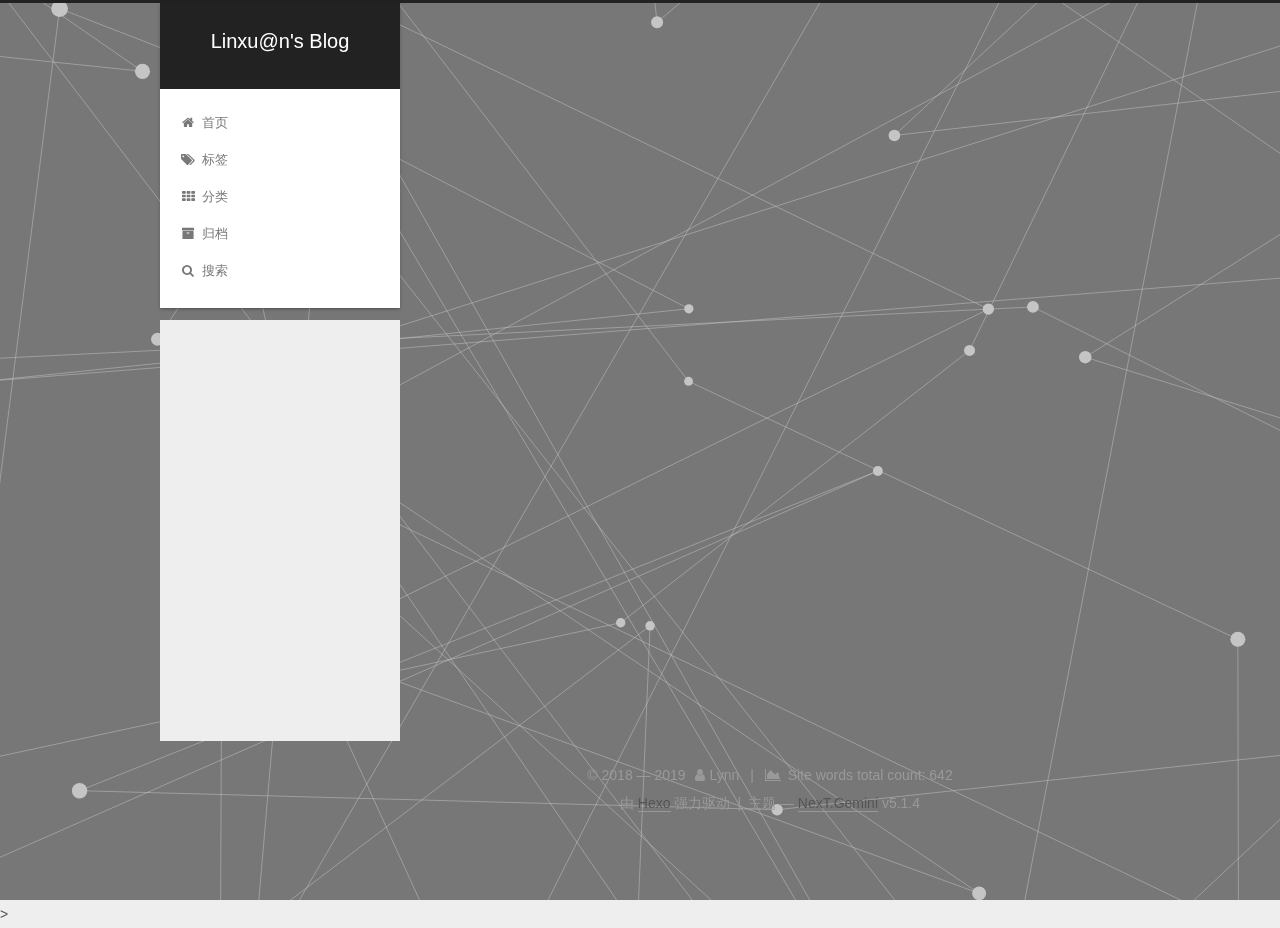
==== commit a0df7d97: "Update Blog" ====
--- a/about/index.html
+++ b/about/index.html
@@ -1,4 +1,4 @@
-<!DOCTYPE html><html class="theme-next gemini use-motion" lang="zh-Hans"><head><meta charset="UTF-8"><meta http-equiv="X-UA-Compatible" content="IE=edge"><meta name="viewport" content="width=device-width,initial-scale=1,maximum-scale=1"><meta name="theme-color" content="#222"><script src="/lib/pace/pace.min.js?v=1.0.2"></script><link href="/lib/pace/pace-theme-atom.min.css?v=1.0.2" rel="stylesheet"><meta http-equiv="Cache-Control" content="no-transform"><meta http-equiv="Cache-Control" content="no-siteapp"><link href="/lib/fancybox/source/jquery.fancybox.css?v=2.1.5" rel="stylesheet" type="text/css"><link href="/lib/font-awesome/css/font-awesome.min.css?v=4.6.2" rel="stylesheet" type="text/css"><link href="/css/main.css?v=5.1.4" rel="stylesheet" type="text/css"><link rel="apple-touch-icon" sizes="180x180" href="/images/apple-touch-icon-next.png?v=5.1.4"><link rel="icon" type="image/png" sizes="32x32" href="/images/favicon-32x32-next.png?v=5.1.4"><link rel="icon" type="image/png" sizes="16x16" href="/images/favicon-16x16-next.png?v=5.1.4"><link rel="mask-icon" href="/images/logo.svg?v=5.1.4" color="#222"><meta name="keywords" content="Hexo, NexT"><link rel="alternate" href="/atom.xml" title="Linxu@n's Blog" type="application/atom+xml"><meta name="description" content="Keep it Simple and Stupid."><meta property="og:type" content="website"><meta property="og:title" content="留言板"><meta property="og:url" content="http://linxuan1986.com/about/index.html"><meta property="og:site_name" content="Linxu@n&#39;s Blog"><meta property="og:description" content="Keep it Simple and Stupid."><meta property="og:locale" content="zh-Hans"><meta property="og:updated_time" content="2018-02-02T07:34:53.000Z"><meta name="twitter:card" content="summary"><meta name="twitter:title" content="留言板"><meta name="twitter:description" content="Keep it Simple and Stupid."><script type="text/javascript" id="hexo.configurations">var NexT=window.NexT||{},CONFIG={root:"/",scheme:"Gemini",version:"5.1.4",sidebar:{position:"left",display:"post",offset:12,b2t:!0,scrollpercent:!0,onmobile:!1},fancybox:!0,tabs:!0,motion:{enable:!0,async:!1,transition:{post_block:"fadeIn",post_header:"slideDownIn",post_body:"slideDownIn",coll_header:"slideLeftIn",sidebar:"slideUpIn"}},duoshuo:{userId:"0",author:"博主"},algolia:{applicationID:"",apiKey:"",indexName:"",hits:{per_page:10},labels:{input_placeholder:"Search for Posts",hits_empty:"We didn't find any results for the search: ${query}",hits_stats:"${hits} results found in ${time} ms"}}}</script><link rel="canonical" href="http://linxuan1986.com/about/"><title>留言板 | Linxu@n's Blog</title></head><body itemscope itemtype="http://schema.org/WebPage" lang="zh-Hans"><div class="container sidebar-position-left page-post-detail"><div class="headband"></div><header id="header" class="header" itemscope itemtype="http://schema.org/WPHeader"><div class="header-inner"><div class="site-brand-wrapper"><div class="site-meta"><div class="custom-logo-site-title"><a href="/" class="brand" rel="start"><span class="logo-line-before"><i></i></span> <span class="site-title">Linxu@n's Blog</span> <span class="logo-line-after"><i></i></span></a></div><p class="site-subtitle"></p></div><div class="site-nav-toggle"><button><span class="btn-bar"></span> <span class="btn-bar"></span> <span class="btn-bar"></span></button></div></div><nav class="site-nav"><ul id="menu" class="menu"><li class="menu-item menu-item-home"><a href="/" rel="section"><i class="menu-item-icon fa fa-fw fa-home"></i><br>首页</a></li><li class="menu-item menu-item-tags"><a href="/tags/" rel="section"><i class="menu-item-icon fa fa-fw fa-tags"></i><br>标签</a></li><li class="menu-item menu-item-categories"><a href="/categories/" rel="section"><i class="menu-item-icon fa fa-fw fa-th"></i><br>分类</a></li><li class="menu-item menu-item-archives"><a href="/archives/" rel="section"><i class="menu-item-icon fa fa-fw fa-archive"></i><br>归档</a></li><li class="menu-item menu-item-search"><a href="javascript:;" class="popup-trigger"><i class="menu-item-icon fa fa-search fa-fw"></i><br>搜索</a></li></ul><div class="site-search"><div class="popup search-popup local-search-popup"><div class="local-search-header clearfix"><span class="search-icon"><i class="fa fa-search"></i> </span><span class="popup-btn-close"><i class="fa fa-times-circle"></i></span><div class="local-search-input-wrapper"><input autocomplete="off" placeholder="搜索..." spellcheck="false" type="text" id="local-search-input"></div></div><div id="local-search-result"></div></div></div></nav></div></header><main id="main" class="main"><div class="main-inner"><div class="content-wrap"><div id="content" class="content"><div id="posts" class="posts-expand"><div class="post-block page"><header class="post-header"><h1 class="post-title" itemprop="name headline">留言板</h1></header><div class="post-body"></div></div></div></div><div class="comments" id="comments"><div id="disqus_thread"><noscript>Please enable JavaScript to view the <a href="https://disqus.com/?ref_noscript">comments powered by Disqus.</a></noscript></div></div></div><div class="sidebar-toggle"><div class="sidebar-toggle-line-wrap"><span class="sidebar-toggle-line sidebar-toggle-line-first"></span> <span class="sidebar-toggle-line sidebar-toggle-line-middle"></span> <span class="sidebar-toggle-line sidebar-toggle-line-last"></span></div></div><aside id="sidebar" class="sidebar"><div class="sidebar-inner"><section class="site-overview-wrap sidebar-panel sidebar-panel-active"><div class="site-overview"><div class="site-author motion-element" itemprop="author" itemscope itemtype="http://schema.org/Person"><img class="site-author-image" itemprop="image" src="/images/avatar.png" alt="Lynn"><p class="site-author-name" itemprop="name">Lynn</p><p class="site-description motion-element" itemprop="description">Keep it Simple and Stupid.</p></div><nav class="site-state motion-element"><div class="site-state-item site-state-posts"><a href="/archives/"><span class="site-state-item-count">4</span> <span class="site-state-item-name">日志</span></a></div><div class="site-state-item site-state-categories"><a href="/categories/index.html"><span class="site-state-item-count">1</span> <span class="site-state-item-name">分类</span></a></div><div class="site-state-item site-state-tags"><a href="/tags/index.html"><span class="site-state-item-count">4</span> <span class="site-state-item-name">标签</span></a></div></nav><div class="feed-link motion-element"><a href="/atom.xml" rel="alternate"><i class="fa fa-rss"></i> RSS</a></div><div class="links-of-author motion-element"><span class="links-of-author-item"><a href="https://github.com/linxuan" target="_blank" title="GitHub"><i class="fa fa-fw fa-github"></i></a> </span><span class="links-of-author-item"><a href="mailto:linxuan1986@gmail.com" target="_blank" title="E-Mail"><i class="fa fa-fw fa-envelope"></i></a> </span><span class="links-of-author-item"><a href="https://twitter.com/linxuan" target="_blank" title="Twitter"><i class="fa fa-fw fa-twitter"></i></a> </span><span class="links-of-author-item"><a href="https://www.facebook.com/linxuan" target="_blank" title="FB Page"><i class="fa fa-fw fa-facebook"></i></a> </span><span class="links-of-author-item"><a href="https://instagram.com/shanelynn1986" target="_blank" title="Instagram"><i class="fa fa-fw fa-instagram"></i></a> </span><span class="links-of-author-item"><a href="skype:linxuan19861029?chat" target="_blank" title="Skype"><i class="fa fa-fw fa-skype"></i></a></span></div><div class="cc-license motion-element" itemprop="license"><a href="https://creativecommons.org/licenses/by-nc-sa/4.0/" class="cc-opacity" target="_blank"><img src="/images/cc-by-nc-sa.svg" alt="Creative Commons"></a></div></div></section><div class="back-to-top"><i class="fa fa-arrow-up"></i> <span id="scrollpercent"><span>0</span>%</span></div></div></aside></div></main><footer id="footer" class="footer"><div class="footer-inner"><div class="copyright">&copy; <span itemprop="copyrightYear">2018</span> <span class="with-love"><i class="fa fa-user"></i> </span><span class="author" itemprop="copyrightHolder">Lynn</span> <span class="post-meta-divider">|</span> <span class="post-meta-item-icon"><i class="fa fa-area-chart"></i> </span><span class="post-meta-item-text">Site words total count&#58;</span> <span title="Site words total count">641</span></div><div class="powered-by">由 <a class="theme-link" target="_blank" href="https://hexo.io">Hexo</a> 强力驱动</div><span class="post-meta-divider">|</span><div class="theme-info">主题 &mdash; <a class="theme-link" target="_blank" href="https://github.com/iissnan/hexo-theme-next">NexT.Gemini</a> v5.1.4</div></div></footer></div><script type="text/javascript">"[object Function]"!==Object.prototype.toString.call(window.Promise)&&(window.Promise=null)</script><script type="text/javascript" src="/lib/jquery/index.js?v=2.1.3"></script><script type="text/javascript" src="/lib/fastclick/lib/fastclick.min.js?v=1.0.6"></script><script type="text/javascript" src="/lib/jquery_lazyload/jquery.lazyload.js?v=1.9.7"></script><script type="text/javascript" src="/lib/velocity/velocity.min.js?v=1.2.1"></script><script type="text/javascript" src="/lib/velocity/velocity.ui.min.js?v=1.2.1"></script><script type="text/javascript" src="/lib/fancybox/source/jquery.fancybox.pack.js?v=2.1.5"></script><script type="text/javascript" src="/lib/three/three.min.js"></script><script type="text/javascript" src="/lib/three/canvas_lines.min.js"></script><script type="text/javascript" src="/js/src/utils.js?v=5.1.4"></script><script type="text/javascript" src="/js/src/motion.js?v=5.1.4"></script><script type="text/javascript" src="/js/src/affix.js?v=5.1.4"></script><script type="text/javascript" src="/js/src/schemes/pisces.js?v=5.1.4"></script><script type="text/javascript" src="/js/src/scrollspy.js?v=5.1.4"></script><script type="text/javascript" src="/js/src/post-details.js?v=5.1.4"></script><script type="text/javascript" src="/js/src/bootstrap.js?v=5.1.4"></script><script id="dsq-count-scr" src="https://www-linxuan1986-com.disqus.com/count.js" async></script><script type="text/javascript">var disqus_config=function(){this.page.url="http://linxuan1986.com/about/index.html",this.page.identifier="about/index.html",this.page.title="留言板"},d=document,s=d.createElement("script");s.src="https://www-linxuan1986-com.disqus.com/embed.js",s.setAttribute("data-timestamp",""+ +new Date),(d.head||d.body).appendChild(s)</script><script type="text/javascript">// Popup Window;
+<!DOCTYPE html><html class="theme-next gemini use-motion" lang="zh-Hans"><head><meta charset="UTF-8"><meta http-equiv="X-UA-Compatible" content="IE=edge"><meta name="viewport" content="width=device-width,initial-scale=1,maximum-scale=1"><meta name="theme-color" content="#222"><script src="/lib/pace/pace.min.js?v=1.0.2"></script><link href="/lib/pace/pace-theme-atom.min.css?v=1.0.2" rel="stylesheet"><meta http-equiv="Cache-Control" content="no-transform"><meta http-equiv="Cache-Control" content="no-siteapp"><link href="/lib/fancybox/source/jquery.fancybox.css?v=2.1.5" rel="stylesheet" type="text/css"><link href="/lib/font-awesome/css/font-awesome.min.css?v=4.6.2" rel="stylesheet" type="text/css"><link href="/css/main.css?v=5.1.4" rel="stylesheet" type="text/css"><link rel="apple-touch-icon" sizes="180x180" href="/images/apple-touch-icon-next.png?v=5.1.4"><link rel="icon" type="image/png" sizes="32x32" href="/images/favicon-32x32-next.png?v=5.1.4"><link rel="icon" type="image/png" sizes="16x16" href="/images/favicon-16x16-next.png?v=5.1.4"><link rel="mask-icon" href="/images/logo.svg?v=5.1.4" color="#222"><meta name="keywords" content="Hexo, NexT"><link rel="alternate" href="/atom.xml" title="Linxu@n's Blog" type="application/atom+xml"><meta name="description" content="Keep it Simple and Stupid."><meta property="og:type" content="website"><meta property="og:title" content="留言板"><meta property="og:url" content="http://linxuan1986.com/about/index.html"><meta property="og:site_name" content="Linxu@n&#39;s Blog"><meta property="og:description" content="Keep it Simple and Stupid."><meta property="og:locale" content="zh-Hans"><meta property="og:updated_time" content="2018-02-02T07:34:53.000Z"><meta name="twitter:card" content="summary"><meta name="twitter:title" content="留言板"><meta name="twitter:description" content="Keep it Simple and Stupid."><script type="text/javascript" id="hexo.configurations">var NexT=window.NexT||{},CONFIG={root:"/",scheme:"Gemini",version:"5.1.4",sidebar:{position:"left",display:"post",offset:12,b2t:!0,scrollpercent:!0,onmobile:!1},fancybox:!0,tabs:!0,motion:{enable:!0,async:!1,transition:{post_block:"fadeIn",post_header:"slideDownIn",post_body:"slideDownIn",coll_header:"slideLeftIn",sidebar:"slideUpIn"}},duoshuo:{userId:"0",author:"博主"},algolia:{applicationID:"",apiKey:"",indexName:"",hits:{per_page:10},labels:{input_placeholder:"Search for Posts",hits_empty:"We didn't find any results for the search: ${query}",hits_stats:"${hits} results found in ${time} ms"}}}</script><link rel="canonical" href="http://linxuan1986.com/about/"><title>留言板 | Linxu@n's Blog</title></head><body itemscope itemtype="http://schema.org/WebPage" lang="zh-Hans"><div class="container sidebar-position-left page-post-detail"><div class="headband"></div><header id="header" class="header" itemscope itemtype="http://schema.org/WPHeader"><div class="header-inner"><div class="site-brand-wrapper"><div class="site-meta"><div class="custom-logo-site-title"><a href="/" class="brand" rel="start"><span class="logo-line-before"><i></i></span> <span class="site-title">Linxu@n's Blog</span> <span class="logo-line-after"><i></i></span></a></div><p class="site-subtitle"></p></div><div class="site-nav-toggle"><button><span class="btn-bar"></span> <span class="btn-bar"></span> <span class="btn-bar"></span></button></div></div><nav class="site-nav"><ul id="menu" class="menu"><li class="menu-item menu-item-home"><a href="/" rel="section"><i class="menu-item-icon fa fa-fw fa-home"></i><br>首页</a></li><li class="menu-item menu-item-tags"><a href="/tags/" rel="section"><i class="menu-item-icon fa fa-fw fa-tags"></i><br>标签</a></li><li class="menu-item menu-item-categories"><a href="/categories/" rel="section"><i class="menu-item-icon fa fa-fw fa-th"></i><br>分类</a></li><li class="menu-item menu-item-archives"><a href="/archives/" rel="section"><i class="menu-item-icon fa fa-fw fa-archive"></i><br>归档</a></li><li class="menu-item menu-item-search"><a href="javascript:;" class="popup-trigger"><i class="menu-item-icon fa fa-search fa-fw"></i><br>搜索</a></li></ul><div class="site-search"><div class="popup search-popup local-search-popup"><div class="local-search-header clearfix"><span class="search-icon"><i class="fa fa-search"></i> </span><span class="popup-btn-close"><i class="fa fa-times-circle"></i></span><div class="local-search-input-wrapper"><input autocomplete="off" placeholder="搜索..." spellcheck="false" type="text" id="local-search-input"></div></div><div id="local-search-result"></div></div></div></nav></div></header><main id="main" class="main"><div class="main-inner"><div class="content-wrap"><div id="content" class="content"><div id="posts" class="posts-expand"><div class="post-block page"><header class="post-header"><h1 class="post-title" itemprop="name headline">留言板</h1></header><div class="post-body"></div></div></div></div><div class="comments" id="comments"><div id="disqus_thread"><noscript>Please enable JavaScript to view the <a href="https://disqus.com/?ref_noscript">comments powered by Disqus.</a></noscript></div></div></div><div class="sidebar-toggle"><div class="sidebar-toggle-line-wrap"><span class="sidebar-toggle-line sidebar-toggle-line-first"></span> <span class="sidebar-toggle-line sidebar-toggle-line-middle"></span> <span class="sidebar-toggle-line sidebar-toggle-line-last"></span></div></div><aside id="sidebar" class="sidebar"><div class="sidebar-inner"><section class="site-overview-wrap sidebar-panel sidebar-panel-active"><div class="site-overview"><div class="site-author motion-element" itemprop="author" itemscope itemtype="http://schema.org/Person"><img class="site-author-image" itemprop="image" src="/images/avatar.png" alt="Lynn"><p class="site-author-name" itemprop="name">Lynn</p><p class="site-description motion-element" itemprop="description">Keep it Simple and Stupid.</p></div><nav class="site-state motion-element"><div class="site-state-item site-state-posts"><a href="/archives/"><span class="site-state-item-count">5</span> <span class="site-state-item-name">日志</span></a></div><div class="site-state-item site-state-categories"><a href="/categories/index.html"><span class="site-state-item-count">1</span> <span class="site-state-item-name">分类</span></a></div><div class="site-state-item site-state-tags"><a href="/tags/index.html"><span class="site-state-item-count">4</span> <span class="site-state-item-name">标签</span></a></div></nav><div class="feed-link motion-element"><a href="/atom.xml" rel="alternate"><i class="fa fa-rss"></i> RSS</a></div><div class="links-of-author motion-element"><span class="links-of-author-item"><a href="https://github.com/linxuan" target="_blank" title="GitHub"><i class="fa fa-fw fa-github"></i></a> </span><span class="links-of-author-item"><a href="mailto:linxuan1986@gmail.com" target="_blank" title="E-Mail"><i class="fa fa-fw fa-envelope"></i></a> </span><span class="links-of-author-item"><a href="https://twitter.com/linxuan" target="_blank" title="Twitter"><i class="fa fa-fw fa-twitter"></i></a> </span><span class="links-of-author-item"><a href="https://www.facebook.com/linxuan" target="_blank" title="FB Page"><i class="fa fa-fw fa-facebook"></i></a> </span><span class="links-of-author-item"><a href="https://instagram.com/shanelynn1986" target="_blank" title="Instagram"><i class="fa fa-fw fa-instagram"></i></a> </span><span class="links-of-author-item"><a href="skype:linxuan19861029?chat" target="_blank" title="Skype"><i class="fa fa-fw fa-skype"></i></a></span></div><div class="cc-license motion-element" itemprop="license"><a href="https://creativecommons.org/licenses/by-nc-sa/4.0/" class="cc-opacity" target="_blank"><img src="/images/cc-by-nc-sa.svg" alt="Creative Commons"></a></div></div></section><div class="back-to-top"><i class="fa fa-arrow-up"></i> <span id="scrollpercent"><span>0</span>%</span></div></div></aside></div></main><footer id="footer" class="footer"><div class="footer-inner"><div class="copyright">&copy; 2018 &mdash; <span itemprop="copyrightYear">2019</span> <span class="with-love"><i class="fa fa-user"></i> </span><span class="author" itemprop="copyrightHolder">Lynn</span> <span class="post-meta-divider">|</span> <span class="post-meta-item-icon"><i class="fa fa-area-chart"></i> </span><span class="post-meta-item-text">Site words total count&#58;</span> <span title="Site words total count">642</span></div><div class="powered-by">由 <a class="theme-link" target="_blank" href="https://hexo.io">Hexo</a> 强力驱动</div><span class="post-meta-divider">|</span><div class="theme-info">主题 &mdash; <a class="theme-link" target="_blank" href="https://github.com/iissnan/hexo-theme-next">NexT.Gemini</a> v5.1.4</div></div></footer></div><script type="text/javascript">"[object Function]"!==Object.prototype.toString.call(window.Promise)&&(window.Promise=null)</script><script type="text/javascript" src="/lib/jquery/index.js?v=2.1.3"></script><script type="text/javascript" src="/lib/fastclick/lib/fastclick.min.js?v=1.0.6"></script><script type="text/javascript" src="/lib/jquery_lazyload/jquery.lazyload.js?v=1.9.7"></script><script type="text/javascript" src="/lib/velocity/velocity.min.js?v=1.2.1"></script><script type="text/javascript" src="/lib/velocity/velocity.ui.min.js?v=1.2.1"></script><script type="text/javascript" src="/lib/fancybox/source/jquery.fancybox.pack.js?v=2.1.5"></script><script type="text/javascript" src="/lib/three/three.min.js"></script><script type="text/javascript" src="/lib/three/canvas_lines.min.js"></script><script type="text/javascript" src="/js/src/utils.js?v=5.1.4"></script><script type="text/javascript" src="/js/src/motion.js?v=5.1.4"></script><script type="text/javascript" src="/js/src/affix.js?v=5.1.4"></script><script type="text/javascript" src="/js/src/schemes/pisces.js?v=5.1.4"></script><script type="text/javascript" src="/js/src/scrollspy.js?v=5.1.4"></script><script type="text/javascript" src="/js/src/post-details.js?v=5.1.4"></script><script type="text/javascript" src="/js/src/bootstrap.js?v=5.1.4"></script><script id="dsq-count-scr" src="https://www-linxuan1986-com.disqus.com/count.js" async></script><script type="text/javascript">var disqus_config=function(){this.page.url="http://linxuan1986.com/about/index.html",this.page.identifier="about/index.html",this.page.title="留言板"},d=document,s=d.createElement("script");s.src="https://www-linxuan1986-com.disqus.com/embed.js",s.setAttribute("data-timestamp",""+ +new Date),(d.head||d.body).appendChild(s)</script><script type="text/javascript">// Popup Window;
     var isfetched = false;
     var isXml = true;
     // Search DB path;
--- a/css/main.css
+++ b/css/main.css
@@ -1 +1 @@
-html{font-family:sans-serif;-ms-text-size-adjust:100%;-webkit-text-size-adjust:100%}body{margin:0}article,aside,details,figcaption,figure,footer,header,hgroup,main,menu,nav,section,summary{display:block}audio,canvas,progress,video{display:inline-block;vertical-align:baseline}audio:not([controls]){display:none;height:0}[hidden],template{display:none}a{background-color:transparent}a:active,a:hover{outline:0}abbr[title]{border-bottom:1px dotted}b,strong{font-weight:700}dfn{font-style:italic}h1{font-size:2em;margin:.67em 0}mark{background:#ff0;color:#000}small{font-size:80%}sub,sup{font-size:75%;line-height:0;position:relative;vertical-align:baseline}sup{top:-.5em}sub{bottom:-.25em}img{border:0}svg:not(:root){overflow:hidden}figure{margin:1em 40px}hr{-moz-box-sizing:content-box;box-sizing:content-box;height:0}pre{overflow:auto}code,kbd,pre,samp{font-family:monospace,monospace;font-size:1em}button,input,optgroup,select,textarea{color:inherit;font:inherit;margin:0}button{overflow:visible}button,select{text-transform:none}button,html input[type=button],input[type=reset],input[type=submit]{-webkit-appearance:button;cursor:pointer}button[disabled],html input[disabled]{cursor:default}button::-moz-focus-inner,input::-moz-focus-inner{border:0;padding:0}input{line-height:normal}input[type=checkbox],input[type=radio]{box-sizing:border-box;padding:0}input[type=number]::-webkit-inner-spin-button,input[type=number]::-webkit-outer-spin-button{height:auto}input[type=search]{-webkit-appearance:textfield;-moz-box-sizing:content-box;-webkit-box-sizing:content-box;box-sizing:content-box}input[type=search]::-webkit-search-cancel-button,input[type=search]::-webkit-search-decoration{-webkit-appearance:none}fieldset{border:1px solid silver;margin:0 2px;padding:.35em .625em .75em}legend{border:0;padding:0}textarea{overflow:auto}optgroup{font-weight:700}table{border-collapse:collapse;border-spacing:0}td,th{padding:0}::selection{background:#262a30;color:#fff}body{position:relative;font-family:Lato,"PingFang SC","Microsoft YaHei",sans-serif;font-size:14px;line-height:2;color:#555;background:#eee}@media (max-width:767px){body{padding-right:0!important}}@media (min-width:768px) and (max-width:991px){body{padding-right:0!important}}@media (min-width:1600px){body{font-size:16px}}h1,h2,h3,h4,h5,h6{margin:0;padding:0;font-weight:700;line-height:1.5;font-family:Lato,"PingFang SC","Microsoft YaHei",sans-serif}h2,h3,h4,h5,h6{margin:20px 0 15px}h1{font-size:22px}@media (max-width:767px){h1{font-size:18px}}h2{font-size:20px}@media (max-width:767px){h2{font-size:16px}}h3{font-size:18px}@media (max-width:767px){h3{font-size:14px}}h4{font-size:16px}@media (max-width:767px){h4{font-size:12px}}h5{font-size:14px}@media (max-width:767px){h5{font-size:10px}}h6{font-size:12px}@media (max-width:767px){h6{font-size:8px}}p{margin:0 0 20px 0}a{color:#555;text-decoration:none;outline:0;border-bottom:1px solid #999;word-wrap:break-word}a:hover{color:#222;border-bottom-color:#222}blockquote{margin:0;padding:0}img{display:block;margin:auto;max-width:100%;height:auto}hr{margin:40px 0;height:3px;border:none;background-color:#ddd;background-image:repeating-linear-gradient(-45deg,#fff,#fff 4px,transparent 4px,transparent 8px)}blockquote{padding:0 15px;color:#666;border-left:4px solid #ddd}blockquote cite::before{content:"-";padding:0 5px}dt{font-weight:700}dd{margin:0;padding:0}kbd{border:1px solid #ccc;border-radius:.2em;box-shadow:.1em .1em .2em rgba(0,0,0,.1);background-color:#f9f9f9;font-family:inherit;background-image:-webkit-linear-gradient(top,#eee,#fff,#eee);padding:.1em .3em;white-space:nowrap}.text-left{text-align:left}.text-center{text-align:center}.text-right{text-align:right}.text-justify{text-align:justify}.text-nowrap{white-space:nowrap}.text-lowercase{text-transform:lowercase}.text-uppercase{text-transform:uppercase}.text-capitalize{text-transform:capitalize}.center-block{display:block;margin-left:auto;margin-right:auto}.clearfix:after,.clearfix:before{content:" ";display:table}.clearfix:after{clear:both}.pullquote{width:45%}.pullquote.left{float:left;margin-left:5px;margin-right:10px}.pullquote.right{float:right;margin-left:10px;margin-right:5px}.affix.affix.affix{position:fixed}.translation{margin-top:-20px;font-size:14px;color:#999}.scrollbar-measure{width:100px;height:100px;overflow:scroll;position:absolute;top:-9999px}.use-motion .motion-element{opacity:0}table{margin:20px 0;width:100%;border-collapse:collapse;border-spacing:0;border:1px solid #ddd;font-size:14px;table-layout:fixed;word-wrap:break-all}table>tbody>tr:nth-of-type(odd){background-color:#f9f9f9}table>tbody>tr:hover{background-color:#f5f5f5}caption,td,th{padding:8px;text-align:left;vertical-align:middle;font-weight:400}td,th{border-bottom:3px solid #ddd;border-right:1px solid #eee}th{padding-bottom:10px;font-weight:700}td{border-bottom-width:1px}body,html{height:100%}.container{position:relative;min-height:100%}.header-inner{margin:0 auto;padding:100px 0 70px;width:calc(100% - 252px)}@media (min-width:1600px){.container .header-inner{width:900px}}.main{padding-bottom:150px}.main-inner{margin:0 auto;width:calc(100% - 252px)}@media (min-width:1600px){.container .main-inner{width:900px}}.footer{position:absolute;left:0;bottom:0;width:100%;min-height:50px}.footer-inner{box-sizing:border-box;margin:20px auto;width:calc(100% - 252px)}@media (min-width:1600px){.container .footer-inner{width:900px}}.highlight,pre{overflow:auto;margin:20px 0;padding:0;font-size:13px;color:#eaeaea;background:#000;line-height:1.6}code,pre{font-family:consolas,Menlo,"PingFang SC","Microsoft YaHei",monospace}code{padding:2px 4px;word-wrap:break-word;color:#555;background:#eee;border-radius:3px;font-size:13px}pre{padding:10px}pre code{padding:0;color:#eaeaea;background:0 0;text-shadow:none}.highlight{border-radius:1px}.highlight pre{border:none;margin:0;padding:10px 0}.highlight table{margin:0;width:auto;border:none}.highlight td{border:none;padding:0}.highlight figcaption{font-size:1em;color:#eaeaea;line-height:1em;margin-bottom:1em}.highlight figcaption:after,.highlight figcaption:before{content:" ";display:table}.highlight figcaption:after{clear:both}.highlight figcaption a{float:right;color:#eaeaea}.highlight figcaption a:hover{border-bottom-color:#eaeaea}.highlight .gutter pre{padding-left:10px;padding-right:10px;color:#666;text-align:right;background-color:#292929}.highlight .code pre{width:100%;padding-left:10px;padding-right:10px;background-color:#000}.highlight .line{height:20px}.gutter{-webkit-user-select:none;-moz-user-select:none;-ms-user-select:none;user-select:none}.gist table{width:auto}.gist table td{border:none}pre .deletion{background:green}pre .addition{background:maroon}pre .meta{color:#c397d8}pre .comment{color:#969896}pre .attribute,pre .css .class,pre .css .id,pre .css .pseudo,pre .html .doctype,pre .regexp,pre .ruby .constant,pre .tag,pre .variable,pre .xml .doctype,pre .xml .pi,pre .xml .tag .title{color:#d54e53}pre .built_in,pre .command,pre .constant,pre .literal,pre .number,pre .params,pre .preprocessor{color:#e78c45}pre .css .rules .attribute,pre .formula,pre .header,pre .inheritance,pre .number,pre .ruby .class .title,pre .ruby .symbol,pre .special,pre .string,pre .value,pre .xml .cdata{color:#b9ca4a}pre .css .hexcolor,pre .title{color:#70c0b1}pre .coffeescript .title,pre .function,pre .javascript .title,pre .perl .sub,pre .python .decorator,pre .python .title,pre .ruby .function .title,pre .ruby .title .keyword{color:#7aa6da}pre .javascript .function,pre .keyword{color:#c397d8}.full-image.full-image.full-image.full-image{border:none;max-width:100%;width:auto;margin:20px auto 25px}@media (min-width:992px){.full-image.full-image.full-image.full-image{max-width:none;width:118%;margin:0 -9%}}.blockquote-center,.page-home .post-type-quote blockquote,.page-post-detail .post-type-quote blockquote{position:relative;margin:40px 0;padding:0;border-left:none;text-align:center}.blockquote-center::after,.blockquote-center::before,.page-home .post-type-quote blockquote::after,.page-home .post-type-quote blockquote::before,.page-post-detail .post-type-quote blockquote::after,.page-post-detail .post-type-quote blockquote::before{position:absolute;content:' ';display:block;width:100%;height:24px;opacity:.2;background-repeat:no-repeat;background-position:0 -6px;background-size:22px 22px}.blockquote-center::before,.page-home .post-type-quote blockquote::before,.page-post-detail .post-type-quote blockquote::before{top:-20px;background-image:url(../images/quote-l.svg);border-top:1px solid #ccc}.blockquote-center::after,.page-home .post-type-quote blockquote::after,.page-post-detail .post-type-quote blockquote::after{bottom:-20px;background-image:url(../images/quote-r.svg);border-bottom:1px solid #ccc;background-position:100% 8px}.blockquote-center div,.blockquote-center p,.page-home .post-type-quote blockquote div,.page-home .post-type-quote blockquote p,.page-post-detail .post-type-quote blockquote div,.page-post-detail .post-type-quote blockquote p{text-align:center}.post .post-body .group-picture img{box-sizing:border-box;padding:0 3px;border:none}.post .group-picture-row{overflow:hidden;margin-top:6px}.post .group-picture-row:first-child{margin-top:0}.post .group-picture-column{float:left}.page-post-detail .post-body .group-picture-column{float:none;margin-top:10px;width:auto!important}.page-post-detail .post-body .group-picture-column img{margin:0 auto}.page-archive .group-picture-container{overflow:hidden}.page-archive .group-picture-row{float:left}.page-archive .group-picture-row:first-child{margin-top:6px}.page-archive .group-picture-column{max-width:150px;max-height:150px}.post-body .note{position:relative;padding:15px;margin-bottom:20px;border:1px solid #eee;border-left-width:5px;border-radius:3px}.post-body .note h2,.post-body .note h3,.post-body .note h4,.post-body .note h5,.post-body .note h6{margin-top:0;margin-bottom:0;border-bottom:initial;padding-top:0!important}.post-body .note blockquote:first-child,.post-body .note ol:first-child,.post-body .note p:first-child,.post-body .note pre:first-child,.post-body .note table:first-child,.post-body .note ul:first-child{margin-top:0}.post-body .note blockquote:last-child,.post-body .note ol:last-child,.post-body .note p:last-child,.post-body .note pre:last-child,.post-body .note table:last-child,.post-body .note ul:last-child{margin-bottom:0}.post-body .note.default{border-left-color:#777}.post-body .note.default h2,.post-body .note.default h3,.post-body .note.default h4,.post-body .note.default h5,.post-body .note.default h6{color:#777}.post-body .note.primary{border-left-color:#6f42c1}.post-body .note.primary h2,.post-body .note.primary h3,.post-body .note.primary h4,.post-body .note.primary h5,.post-body .note.primary h6{color:#6f42c1}.post-body .note.info{border-left-color:#428bca}.post-body .note.info h2,.post-body .note.info h3,.post-body .note.info h4,.post-body .note.info h5,.post-body .note.info h6{color:#428bca}.post-body .note.success{border-left-color:#5cb85c}.post-body .note.success h2,.post-body .note.success h3,.post-body .note.success h4,.post-body .note.success h5,.post-body .note.success h6{color:#5cb85c}.post-body .note.warning{border-left-color:#f0ad4e}.post-body .note.warning h2,.post-body .note.warning h3,.post-body .note.warning h4,.post-body .note.warning h5,.post-body .note.warning h6{color:#f0ad4e}.post-body .note.danger{border-left-color:#d9534f}.post-body .note.danger h2,.post-body .note.danger h3,.post-body .note.danger h4,.post-body .note.danger h5,.post-body .note.danger h6{color:#d9534f}.post-body .label{display:inline;padding:0 2px;white-space:nowrap}.post-body .label.default{background-color:#f0f0f0}.post-body .label.primary{background-color:#efe6f7}.post-body .label.info{background-color:#e5f2f8}.post-body .label.success{background-color:#e7f4e9}.post-body .label.warning{background-color:#fcf6e1}.post-body .label.danger{background-color:#fae8eb}.post-body .tabs{position:relative;display:block;margin-bottom:20px;padding-top:10px}.post-body .tabs ul.nav-tabs{margin:0;padding:0;display:flex;margin-bottom:-1px}@media (max-width:413px){.post-body .tabs ul.nav-tabs{display:block;margin-bottom:5px}}.post-body .tabs ul.nav-tabs li.tab{list-style-type:none!important;margin:0 .25em 0 0;border-top:3px solid transparent;border-left:1px solid transparent;border-right:1px solid transparent}@media (max-width:413px){.post-body .tabs ul.nav-tabs li.tab{margin:initial;border-top:1px solid transparent;border-left:3px solid transparent;border-right:1px solid transparent;border-bottom:1px solid transparent}}.post-body .tabs ul.nav-tabs li.tab a{outline:0;border-bottom:initial;display:block;line-height:1.8em;padding:.25em .75em;transition-duration:.2s;transition-timing-function:ease-out;transition-delay:0s}.post-body .tabs ul.nav-tabs li.tab a i{width:1.285714285714286em}.post-body .tabs ul.nav-tabs li.tab.active{border-top:3px solid #fc6423;border-left:1px solid #ddd;border-right:1px solid #ddd;background-color:#fff}@media (max-width:413px){.post-body .tabs ul.nav-tabs li.tab.active{border-top:1px solid #ddd;border-left:3px solid #fc6423;border-right:1px solid #ddd;border-bottom:1px solid #ddd}}.post-body .tabs ul.nav-tabs li.tab.active a{cursor:default;color:#555}.post-body .tabs .tab-content{background-color:#fff}.post-body .tabs .tab-content .tab-pane{border:1px solid #ddd;padding:20px 20px 0 20px}.post-body .tabs .tab-content .tab-pane:not(.active){display:none!important}.post-body .tabs .tab-content .tab-pane.active{display:block!important}.btn{display:inline-block;padding:0 20px;font-size:14px;color:#555;background:#fff;border:2px solid #555;text-decoration:none;border-radius:2px;transition-property:background-color;transition-duration:.2s;transition-timing-function:ease-in-out;transition-delay:0s;line-height:2}.btn:hover{border-color:#222;color:#fff;background:#222}.btn+.btn{margin:0 0 8px 8px}.btn .fa-fw{width:1.285714285714286em;text-align:left}.btn-bar{display:block;width:22px;height:2px;background:#555;border-radius:1px}.btn-bar+.btn-bar{margin-top:4px}.pagination{margin:120px 0 40px;text-align:center;border-top:1px solid #eee}.page-number-basic,.pagination .next,.pagination .page-number,.pagination .prev,.pagination .space{display:inline-block;position:relative;top:-1px;margin:0 10px;padding:0 11px}@media (max-width:767px){.page-number-basic,.pagination .next,.pagination .page-number,.pagination .prev,.pagination .space{margin:0 5px}}.pagination .next,.pagination .page-number,.pagination .prev{border-bottom:0;border-top:1px solid #eee;transition-property:border-color;transition-duration:.2s;transition-timing-function:ease-in-out;transition-delay:0s}.pagination .next:hover,.pagination .page-number:hover,.pagination .prev:hover{border-top-color:#222}.pagination .space{padding:0;margin:0}.pagination .prev{margin-left:0}.pagination .next{margin-right:0}.pagination .page-number.current{color:#fff;background:#ccc;border-top-color:#ccc}@media (max-width:767px){.pagination{border-top:none}.pagination .next,.pagination .page-number,.pagination .prev{margin-bottom:10px;border-top:0;border-bottom:1px solid #eee;padding:0 10px}.pagination .next:hover,.pagination .page-number:hover,.pagination .prev:hover{border-bottom-color:#222}}.comments{margin:60px 20px 0}.tag-cloud{text-align:center}.tag-cloud a{display:inline-block;margin:10px}.back-to-top{display:none;margin:20px -10px -20px;background:#eee;font-size:12px;opacity:.6;cursor:pointer;text-align:center;-webkit-transform:translateZ(0);transition-duration:.2s;transition-timing-function:ease-in-out;transition-delay:0s}.back-to-top:hover{opacity:.8}@media (min-width:768px) and (max-width:991px){.back-to-top{display:none!important}}@media (max-width:767px){.back-to-top{display:none!important}}.back-to-top.back-to-top-on{display:block}.header{background:0 0}.header-inner{position:relative}.headband{height:3px;background:#222}.site-meta{margin:0;text-align:center}@media (max-width:767px){.site-meta{text-align:center}}.brand{position:relative;display:inline-block;padding:0 40px;color:#fff;background:#222;border-bottom:none}.brand:hover{color:#fff}.logo{display:inline-block;margin-right:5px;line-height:36px;vertical-align:top}.site-title{display:inline-block;vertical-align:top;line-height:36px;font-size:20px;font-weight:400;font-family:Lato,"PingFang SC","Microsoft YaHei",sans-serif}.site-subtitle{margin-top:10px;font-size:13px;color:#ddd}.use-motion .brand{opacity:0}.use-motion .logo,.use-motion .site-subtitle,.use-motion .site-title{opacity:0;position:relative;top:-10px}.site-nav-toggle{display:none;position:absolute;top:10px;left:10px}@media (max-width:767px){.site-nav-toggle{display:block}}.site-nav-toggle button{margin-top:2px;padding:9px 10px;background:0 0;border:none}@media (max-width:767px){.site-nav{display:none;margin:0 -10px;padding:0 10px;clear:both;border-top:1px solid #ddd}}@media (min-width:768px) and (max-width:991px){.site-nav{display:block!important}}@media (min-width:992px){.site-nav{display:block!important}}.menu{margin-top:20px;padding-left:0;text-align:center}.menu .menu-item{display:inline-block;margin:0 10px;list-style:none}@media screen and (max-width:767px){.menu .menu-item{margin-top:10px}}.menu .menu-item a{display:block;font-size:13px;line-height:inherit;border-bottom:1px solid transparent;transition-property:border-color;transition-duration:.2s;transition-timing-function:ease-in-out;transition-delay:0s}.menu .menu-item a:hover,.menu-item-active a{border-bottom-color:#222}.menu .menu-item .fa{margin-right:5px}.use-motion .menu-item{opacity:0}.post-body{font-family:Lato,"PingFang SC","Microsoft YaHei",sans-serif}@media (max-width:767px){.post-body{word-break:break-word}}.post-body .fancybox img{display:block!important;margin:0 auto;cursor:pointer;cursor:zoom-in;cursor:-webkit-zoom-in}.post-body .figure .caption,.post-body .image-caption{margin:-20px auto 15px;text-align:center;font-size:14px;color:#999;font-weight:700;line-height:1}.post-sticky-flag{display:inline-block;font-size:16px;-ms-transform:rotate(30deg);-webkit-transform:rotate(30deg);-moz-transform:rotate(30deg);-ms-transform:rotate(30deg);-o-transform:rotate(30deg);transform:rotate(30deg)}.use-motion .comments,.use-motion .pagination,.use-motion .post-block{opacity:0}.use-motion .post-header{opacity:0}.use-motion .post-body{opacity:0}.use-motion .collection-title{opacity:0}.posts-expand{padding-top:40px}@media (max-width:767px){.posts-expand{margin:0 20px}.post-body pre .gutter pre{padding-right:10px}.post-body .highlight{margin-left:0;margin-right:0;padding:0}.post-body .highlight .gutter pre{padding-right:10px}}@media (min-width:992px){.posts-expand .post-body{text-align:justify}}.posts-expand .post-body h2,.posts-expand .post-body h3,.posts-expand .post-body h4,.posts-expand .post-body h5,.posts-expand .post-body h6{padding-top:10px}.posts-expand .post-body h2 .header-anchor,.posts-expand .post-body h3 .header-anchor,.posts-expand .post-body h4 .header-anchor,.posts-expand .post-body h5 .header-anchor,.posts-expand .post-body h6 .header-anchor{float:right;margin-left:10px;color:#ccc;border-bottom-style:none;visibility:hidden}.posts-expand .post-body h2 .header-anchor:hover,.posts-expand .post-body h3 .header-anchor:hover,.posts-expand .post-body h4 .header-anchor:hover,.posts-expand .post-body h5 .header-anchor:hover,.posts-expand .post-body h6 .header-anchor:hover{color:inherit}.posts-expand .post-body h2:hover .header-anchor,.posts-expand .post-body h3:hover .header-anchor,.posts-expand .post-body h4:hover .header-anchor,.posts-expand .post-body h5:hover .header-anchor,.posts-expand .post-body h6:hover .header-anchor{visibility:visible}.posts-expand .post-body ul li{list-style:circle}.posts-expand .post-body img{box-sizing:border-box;margin:auto;padding:3px;border:1px solid #ddd}.posts-expand .post-body .fancybox img{margin:0 auto 25px}@media (max-width:767px){.posts-collapse{margin:0 20px}.posts-collapse .post-meta,.posts-collapse .post-title{display:block;width:auto;text-align:left}}.posts-collapse{position:relative;z-index:1010;margin-left:55px}.posts-collapse::after{content:" ";position:absolute;top:20px;left:0;margin-left:-2px;width:4px;height:100%;background:#f5f5f5;z-index:-1}@media (max-width:767px){.posts-collapse{margin:0 20px}}.posts-collapse .collection-title{position:relative;margin:60px 0}.posts-collapse .collection-title h1,.posts-collapse .collection-title h2{margin-left:20px}.posts-collapse .collection-title small{color:#bbb;margin-left:5px}.posts-collapse .collection-title::before{content:" ";position:absolute;left:0;top:50%;margin-left:-4px;margin-top:-4px;width:8px;height:8px;background:#bbb;border-radius:50%}.posts-collapse .post{margin:30px 0}.posts-collapse .post-header{position:relative;transition-duration:.2s;transition-timing-function:ease-in-out;transition-delay:0s;transition-property:border;border-bottom:1px dashed #ccc}.posts-collapse .post-header::before{content:" ";position:absolute;left:0;top:12px;width:6px;height:6px;margin-left:-4px;background:#bbb;border-radius:50%;border:1px solid #fff;transition-duration:.2s;transition-timing-function:ease-in-out;transition-delay:0s;transition-property:background}.posts-collapse .post-header:hover{border-bottom-color:#666}.posts-collapse .post-header:hover::before{background:#222}.posts-collapse .post-meta{position:absolute;font-size:12px;left:20px;top:5px}.posts-collapse .post-comments-count{display:none}.posts-collapse .post-title{margin-left:60px;font-size:16px;font-weight:400;line-height:inherit}.posts-collapse .post-title::after{margin-left:3px;opacity:.6}.posts-collapse .post-title a{color:#666;border-bottom:none}.page-home .post-type-quote .post-header,.page-home .post-type-quote .post-tags,.page-post-detail .post-type-quote .post-header,.page-post-detail .post-type-quote .post-tags{display:none}.posts-expand .post-title{text-align:center;word-break:break-word;font-weight:400}.posts-expand .post-title-link{display:inline-block;position:relative;color:#555;border-bottom:none;line-height:1.2;vertical-align:top}.posts-expand .post-title-link::before{content:"";position:absolute;width:100%;height:2px;bottom:0;left:0;background-color:#000;visibility:hidden;-webkit-transform:scaleX(0);-moz-transform:scaleX(0);-ms-transform:scaleX(0);-o-transform:scaleX(0);transform:scaleX(0);transition-duration:.2s;transition-timing-function:ease-in-out;transition-delay:0s}.posts-expand .post-title-link:hover::before{visibility:visible;-webkit-transform:scaleX(1);-moz-transform:scaleX(1);-ms-transform:scaleX(1);-o-transform:scaleX(1);transform:scaleX(1)}.posts-expand .post-title-link .fa{font-size:16px}.posts-expand .post-meta{margin:3px 0 60px 0;color:#999;font-family:Lato,"PingFang SC","Microsoft YaHei",sans-serif;font-size:12px;text-align:center}.posts-expand .post-meta .post-category-list{display:inline-block;margin:0;padding:3px}.posts-expand .post-meta .post-category-list-link{color:#999}.posts-expand .post-meta .post-description{font-size:14px;margin-top:2px}.post-meta-divider{margin:0 .5em}.post-meta-item-icon{margin-right:3px}@media (min-width:768px) and (max-width:991px){.post-meta-item-icon{display:inline-block}}@media (max-width:767px){.post-meta-item-icon{display:inline-block}}@media (min-width:768px) and (max-width:991px){.post-meta-item-text{display:none}}@media (max-width:767px){.post-meta-item-text{display:none}}@media (max-width:767px){.posts-expand .post-comments-count{display:none}}.post-button{margin-top:40px}.posts-expand .post-tags{margin-top:40px;text-align:center}.posts-expand .post-tags a{display:inline-block;margin-right:10px;font-size:13px}.post-nav{display:table;margin-top:15px;width:100%;border-top:1px solid #eee}.post-nav-divider{display:table-cell;width:10%}.post-nav-item{display:table-cell;padding:10px 0 0 0;width:45%;vertical-align:top}.post-nav-item a{position:relative;display:block;line-height:25px;font-size:14px;color:#555;border-bottom:none}.post-nav-item a:hover{color:#222;border-bottom:none}.post-nav-item a:active{top:2px}.post-nav-item .fa{position:absolute;top:8px;left:0;font-size:12px}.post-nav-next a{padding-left:15px}.post-nav-prev{text-align:right}.post-nav-prev a{padding-right:15px}.post-nav-prev .fa{right:0;left:auto}.posts-expand .post-eof{display:block;margin:80px auto 60px;width:8%;height:1px;background:#ccc;text-align:center}.post:last-child .post-eof.post-eof.post-eof{display:none}.post-gallery{display:table;table-layout:fixed;width:100%;border-collapse:separate}.post-gallery-row{display:table-row}.post-gallery .post-gallery-img{display:table-cell;text-align:center;vertical-align:middle;border:none}.post-gallery .post-gallery-img img{max-width:100%;max-height:100%;border:none}.fancybox-close,.fancybox-close:hover{border:none}#rewardButton{cursor:pointer;border:0;outline:0;border-radius:5px;padding:0;margin:0;letter-spacing:normal;text-transform:none;text-indent:0;text-shadow:none}#rewardButton span{display:inline-block;width:80px;height:35px;border-radius:5px;color:#fff;font-weight:400;font-style:normal;font-variant:normal;font-stretch:normal;font-size:18px;font-family:"Microsoft Yahei";background:#f44336}#rewardButton span:hover{background:#f7877f}#QR{padding-top:20px}#QR a{border:0}#QR img{width:180px;max-width:100%;display:inline-block;margin:.8em 2em 0 2em}#wechat:hover p{animation:roll .1s infinite linear;-webkit-animation:roll .1s infinite linear;-moz-animation:roll .1s infinite linear}#alipay:hover p{animation:roll .1s infinite linear;-webkit-animation:roll .1s infinite linear;-moz-animation:roll .1s infinite linear}#bitcoin:hover p{animation:roll .1s infinite linear;-webkit-animation:roll .1s infinite linear;-moz-animation:roll .1s infinite linear}@-moz-keyframes roll{from{-webkit-transform:rotateZ(30deg);-moz-transform:rotateZ(30deg);-ms-transform:rotateZ(30deg);-o-transform:rotateZ(30deg);transform:rotateZ(30deg)}to{-webkit-transform:rotateZ(-30deg);-moz-transform:rotateZ(-30deg);-ms-transform:rotateZ(-30deg);-o-transform:rotateZ(-30deg);transform:rotateZ(-30deg)}}@-webkit-keyframes roll{from{-webkit-transform:rotateZ(30deg);-moz-transform:rotateZ(30deg);-ms-transform:rotateZ(30deg);-o-transform:rotateZ(30deg);transform:rotateZ(30deg)}to{-webkit-transform:rotateZ(-30deg);-moz-transform:rotateZ(-30deg);-ms-transform:rotateZ(-30deg);-o-transform:rotateZ(-30deg);transform:rotateZ(-30deg)}}@-o-keyframes roll{from{-webkit-transform:rotateZ(30deg);-moz-transform:rotateZ(30deg);-ms-transform:rotateZ(30deg);-o-transform:rotateZ(30deg);transform:rotateZ(30deg)}to{-webkit-transform:rotateZ(-30deg);-moz-transform:rotateZ(-30deg);-ms-transform:rotateZ(-30deg);-o-transform:rotateZ(-30deg);transform:rotateZ(-30deg)}}@keyframes roll{from{-webkit-transform:rotateZ(30deg);-moz-transform:rotateZ(30deg);-ms-transform:rotateZ(30deg);-o-transform:rotateZ(30deg);transform:rotateZ(30deg)}to{-webkit-transform:rotateZ(-30deg);-moz-transform:rotateZ(-30deg);-ms-transform:rotateZ(-30deg);-o-transform:rotateZ(-30deg);transform:rotateZ(-30deg)}}.post-copyright{margin:2em 0 0;padding:.5em 1em;border-left:3px solid #ff1700;background-color:#f9f9f9;list-style:none}.post-widgets{border-top:1px solid #eee;padding-top:9px;margin-top:45px;display:flex;justify-content:center;flex-wrap:wrap;align-items:center}.post-widgets .post-meta-divider{height:28px;color:#999}.wp_rating{height:20px;margin-right:10px;text-align:center;line-height:20px;padding-top:6px}.social-like{font-size:14px;text-align:center;display:flex;justify-content:center}.vk_like{width:85px;height:21px;padding-top:7px;align-self:center}.fb_like{height:30px;align-self:center}.rtl.post-body a,.rtl.post-body h1,.rtl.post-body h2,.rtl.post-body h3,.rtl.post-body h4,.rtl.post-body h5,.rtl.post-body h6,.rtl.post-body li,.rtl.post-body ol,.rtl.post-body p,.rtl.post-body ul{direction:rtl;font-family:UKIJ Ekran}.rtl.post-title{font-family:UKIJ Ekran}.sidebar{position:fixed;right:0;top:0;bottom:0;width:0;z-index:1040;box-shadow:inset 0 2px 6px #000;background:#222;-webkit-transform:translateZ(0)}.sidebar a{color:#999;border-bottom-color:#555}.sidebar a:hover{color:#eee}@media (min-width:768px) and (max-width:991px){.sidebar{display:none!important}}@media (max-width:767px){.sidebar{display:none!important}}.sidebar-inner{position:relative;padding:20px 10px;color:#999;text-align:center}.site-overview-wrap{overflow:hidden}.site-overview{overflow-y:auto;overflow-x:hidden}.sidebar-toggle{position:fixed;right:30px;bottom:45px;width:14px;height:14px;padding:5px;background:#222;line-height:0;z-index:1050;cursor:pointer;-webkit-transform:translateZ(0)}@media (min-width:768px) and (max-width:991px){.sidebar-toggle{display:none!important}}@media (max-width:767px){.sidebar-toggle{display:none!important}}.sidebar-toggle-line{position:relative;display:inline-block;vertical-align:top;height:2px;width:100%;background:#fff;margin-top:3px}.sidebar-toggle-line:first-child{margin-top:0}.site-author-image{display:block;margin:0 auto;padding:2px;max-width:120px;height:auto;border:1px solid #eee}.site-author-name{margin:0;text-align:center;color:#222;font-weight:600}.site-description{margin-top:0;text-align:center;font-size:13px;color:#999}.site-state{overflow:hidden;line-height:1.4;white-space:nowrap;text-align:center}.site-state-item{display:inline-block;padding:0 15px;border-left:1px solid #eee}.site-state-item:first-child{border-left:none}.site-state-item a{border-bottom:none}.site-state-item-count{display:block;text-align:center;color:inherit;font-weight:600;font-size:16px}.site-state-item-name{font-size:13px;color:#999}.feed-link{margin-top:20px}.feed-link a{display:inline-block;padding:0 15px;color:#fc6423;border:1px solid #fc6423;border-radius:4px}.feed-link a i{color:#fc6423;font-size:14px}.feed-link a:hover{color:#fff;background:#fc6423}.feed-link a:hover i{color:#fff}.links-of-author{margin-top:20px}.links-of-author a{display:inline-block;vertical-align:middle;margin-right:10px;margin-bottom:10px;border-bottom-color:#555;font-size:13px}.links-of-author a:before{display:inline-block;vertical-align:middle;margin-right:3px;content:" ";width:4px;height:4px;border-radius:50%;background:#2aff1c}.links-of-blogroll{font-size:13px}.links-of-blogroll-title{margin-top:20px;font-size:14px;font-weight:600}.links-of-blogroll-list{margin:0;padding:0;list-style:none}.links-of-blogroll-item{padding:2px 10px}.links-of-blogroll-item a{max-width:280px;box-sizing:border-box;display:inline-block;overflow:hidden;white-space:nowrap;text-overflow:ellipsis}.sidebar-nav{margin:0 0 20px;padding-left:0}.sidebar-nav li{display:inline-block;cursor:pointer;border-bottom:1px solid transparent;font-size:14px;color:#555}.sidebar-nav li:hover{color:#fc6423}.page-post-detail .sidebar-nav-toc{padding:0 5px}.page-post-detail .sidebar-nav-overview{margin-left:10px}.sidebar-nav .sidebar-nav-active{color:#fc6423;border-bottom-color:#fc6423}.sidebar-nav .sidebar-nav-active:hover{color:#fc6423}.sidebar-panel{display:none}.sidebar-panel-active{display:block}.post-toc-empty{font-size:14px;color:#666}.post-toc-wrap{overflow:hidden}.post-toc{overflow:auto}.post-toc ol{margin:0;padding:0 2px 5px 10px;text-align:left;list-style:none;font-size:14px}.post-toc ol>ol{padding-left:0}.post-toc ol a{transition-duration:.2s;transition-timing-function:ease-in-out;transition-delay:0s;transition-property:all;color:#666;border-bottom-color:#ccc}.post-toc ol a:hover{color:#000;border-bottom-color:#000}.post-toc .nav-item{overflow:hidden;text-overflow:ellipsis;text-align:justify;white-space:nowrap;line-height:1.8}.post-toc .nav .nav-child{display:none}.post-toc .nav .active>.nav-child{display:block}.post-toc .nav .active-current>.nav-child{display:block}.post-toc .nav .active-current>.nav-child>.nav-item{display:block}.post-toc .nav .active>a{color:#fc6423;border-bottom-color:#fc6423}.post-toc .nav .active-current>a{color:#fc6423}.post-toc .nav .active-current>a:hover{color:#fc6423}.footer{font-size:14px;color:#999}.footer img{border:none}.footer-inner{text-align:center}.with-love{display:inline-block;margin:0 5px}.powered-by,.theme-info{display:inline-block}.cc-license{margin-top:10px;text-align:center}.cc-license .cc-opacity{opacity:.7;border-bottom:none}.cc-license .cc-opacity:hover{opacity:.9}.cc-license img{display:inline-block}.theme-next #ds-thread #ds-reset{color:#555}.theme-next #ds-thread #ds-reset .ds-replybox{margin-bottom:30px}.theme-next #ds-reset .ds-avatar img,.theme-next #ds-thread #ds-reset .ds-replybox .ds-avatar{box-shadow:none}.theme-next #ds-thread #ds-reset .ds-textarea-wrapper{border-color:#c7d4e1;background:0 0;border-top-right-radius:3px;border-top-left-radius:3px}.theme-next #ds-thread #ds-reset .ds-textarea-wrapper textarea{height:60px}.theme-next #ds-reset .ds-rounded-top{border-radius:0}.theme-next #ds-thread #ds-reset .ds-post-toolbar{box-sizing:border-box;border:1px solid #c7d4e1;background:#f6f8fa}.theme-next #ds-thread #ds-reset .ds-post-options{height:40px;border:none;background:0 0}.theme-next #ds-thread #ds-reset .ds-toolbar-buttons{top:11px}.theme-next #ds-thread #ds-reset .ds-sync{top:5px}.theme-next #ds-thread #ds-reset .ds-post-button{top:4px;right:5px;width:90px;height:30px;border:1px solid #c5ced7;border-radius:3px;background-image:linear-gradient(#fbfbfc,#f5f7f9);color:#60676d}.theme-next #ds-thread #ds-reset .ds-post-button:hover{background-position:0 -30px;color:#60676d}.theme-next #ds-thread #ds-reset .ds-comments-info{padding:10px 0}.theme-next #ds-thread #ds-reset .ds-sort{display:none}.theme-next #ds-thread #ds-reset li.ds-tab a.ds-current{border:none;background:#f6f8fa;color:#60676d}.theme-next #ds-thread #ds-reset li.ds-tab a.ds-current:hover{background-color:#e9f0f7;color:#60676d}.theme-next #ds-thread #ds-reset li.ds-tab a{border-radius:2px;padding:5px}.theme-next #ds-thread #ds-reset .ds-login-buttons p{color:#999;line-height:36px}.theme-next #ds-thread #ds-reset .ds-login-buttons .ds-service-list li{height:28px}.theme-next #ds-thread #ds-reset .ds-service-list a{background:0 0;padding:5px;border:1px solid;border-radius:3px;text-align:center}.theme-next #ds-thread #ds-reset .ds-service-list a:hover{color:#fff;background:#666}.theme-next #ds-thread #ds-reset .ds-service-list .ds-weibo{color:#fc9b00;border-color:#fc9b00}.theme-next #ds-thread #ds-reset .ds-service-list .ds-weibo:hover{background:#fc9b00}.theme-next #ds-thread #ds-reset .ds-service-list .ds-qq{color:#60a3ec;border-color:#60a3ec}.theme-next #ds-thread #ds-reset .ds-service-list .ds-qq:hover{background:#60a3ec}.theme-next #ds-thread #ds-reset .ds-service-list .ds-renren{color:#2e7ac4;border-color:#2e7ac4}.theme-next #ds-thread #ds-reset .ds-service-list .ds-renren:hover{background:#2e7ac4}.theme-next #ds-thread #ds-reset .ds-service-list .ds-douban{color:#37994c;border-color:#37994c}.theme-next #ds-thread #ds-reset .ds-service-list .ds-douban:hover{background:#37994c}.theme-next #ds-thread #ds-reset .ds-service-list .ds-kaixin{color:#fef20d;border-color:#fef20d}.theme-next #ds-thread #ds-reset .ds-service-list .ds-kaixin:hover{background:#fef20d}.theme-next #ds-thread #ds-reset .ds-service-list .ds-netease{color:red;border-color:red}.theme-next #ds-thread #ds-reset .ds-service-list .ds-netease:hover{background:red}.theme-next #ds-thread #ds-reset .ds-service-list .ds-sohu{color:#ffcb05;border-color:#ffcb05}.theme-next #ds-thread #ds-reset .ds-service-list .ds-sohu:hover{background:#ffcb05}.theme-next #ds-thread #ds-reset .ds-service-list .ds-baidu{color:#2831e0;border-color:#2831e0}.theme-next #ds-thread #ds-reset .ds-service-list .ds-baidu:hover{background:#2831e0}.theme-next #ds-thread #ds-reset .ds-service-list .ds-google{color:#166bec;border-color:#166bec}.theme-next #ds-thread #ds-reset .ds-service-list .ds-google:hover{background:#166bec}.theme-next #ds-thread #ds-reset .ds-service-list .ds-weixin{color:#00ce0d;border-color:#00ce0d}.theme-next #ds-thread #ds-reset .ds-service-list .ds-weixin:hover{background:#00ce0d}.theme-next #ds-thread #ds-reset .ds-service-list .ds-more-services{border:none}.theme-next #ds-thread #ds-reset .ds-service-list .ds-more-services:hover{background:0 0}.theme-next #ds-reset .duoshuo-ua-admin{display:inline-block;color:red}.theme-next #ds-reset .duoshuo-ua-browser,.theme-next #ds-reset .duoshuo-ua-platform{color:#ccc}.theme-next #ds-reset .duoshuo-ua-browser .fa,.theme-next #ds-reset .duoshuo-ua-platform .fa{display:inline-block;margin-right:3px}.theme-next #ds-reset .duoshuo-ua-separator{display:inline-block;margin-left:5px}.theme-next .this_ua{background-color:#ccc!important;border-radius:4px;padding:0 5px!important;margin:1px 1px!important;border:1px solid #bbb!important;color:#fff;display:inline-block!important}.theme-next .this_ua.admin{background-color:#d9534f!important;border-color:#d9534f!important}.theme-next .this_ua.platform.Mac,.theme-next .this_ua.platform.Windows,.theme-next .this_ua.platform.iOS{background-color:#39b3d7!important;border-color:#46b8da!important}.theme-next .this_ua.platform.Linux{background-color:#3a3a3a!important;border-color:#1f1f1f!important}.theme-next .this_ua.platform.Android{background-color:#00c47d!important;border-color:#01b171!important}.theme-next .this_ua.browser.Chrome,.theme-next .this_ua.browser.Mobile{background-color:#5cb85c!important;border-color:#4cae4c!important}.theme-next .this_ua.browser.Firefox{background-color:#f0ad4e!important;border-color:#eea236!important}.theme-next .this_ua.browser.IE,.theme-next .this_ua.browser.Maxthon{background-color:#428bca!important;border-color:#357ebd!important}.theme-next .this_ua.browser.Opera,.theme-next .this_ua.browser.UCBrowser,.theme-next .this_ua.browser.baidu{background-color:#d9534f!important;border-color:#d43f3a!important}.theme-next .this_ua.browser.Android,.theme-next .this_ua.browser.QQBrowser{background-color:#78ace9!important;border-color:#4cae4c!important}.post-spread{margin-top:20px;text-align:center}.jiathis_style{display:inline-block}.jiathis_style a{border:none}.fa{font-family:FontAwesome!important}.post-spread{margin-top:20px;text-align:center}.bdshare-slide-button-box a{border:none}.bdsharebuttonbox{display:inline-block}.bdsharebuttonbox a{border:none}.local-search-pop-overlay{position:fixed;width:100%;height:100%;top:0;left:0;z-index:2080;background-color:rgba(0,0,0,.3)}.local-search-popup{display:none;position:fixed;top:10%;left:50%;margin-left:-350px;width:700px;height:80%;padding:0;background:#fff;color:#333;z-index:9999;border-radius:5px}@media (max-width:767px){.local-search-popup{padding:0;top:0;left:0;margin:0;width:100%;height:100%;border-radius:0}}.local-search-popup ul.search-result-list{padding:0;margin:0 5px}.local-search-popup p.search-result{border-bottom:1px dashed #ccc;padding:5px 0}.local-search-popup a.search-result-title{font-weight:700;font-size:16px}.local-search-popup .search-keyword{border-bottom:1px dashed red;font-weight:700;color:red}.local-search-popup .local-search-header{padding:5px;height:36px;background:#f5f5f5;border-top-left-radius:5px;border-top-right-radius:5px}.local-search-popup #local-search-result{overflow:auto;position:relative;padding:5px 25px;height:calc(100% - 55px)}.local-search-popup .local-search-input-wrapper{display:inline-block;width:calc(100% - 90px);height:36px;line-height:36px;padding:0 5px}.local-search-popup .local-search-input-wrapper input{padding:8px 0;height:20px;display:block;width:100%;outline:0;border:none;background:0 0;vertical-align:middle}.local-search-popup .popup-btn-close,.local-search-popup .search-icon{display:inline-block;font-size:18px;color:#999;height:36px;width:18px;padding-left:10px;padding-right:10px}.local-search-popup .search-icon{float:left}.local-search-popup .popup-btn-close{border-left:1px solid #eee;float:right;cursor:pointer}.local-search-popup #no-result{position:absolute;left:50%;top:50%;-webkit-transform:translate(-50%,-50%);-webkit-transform:translate(-50%,-50%);-moz-transform:translate(-50%,-50%);-ms-transform:translate(-50%,-50%);-o-transform:translate(-50%,-50%);transform:translate(-50%,-50%);color:#ccc}.page-pv,.site-pv,.site-uv{display:inline-block}.page-pv .busuanzi-value,.site-pv .busuanzi-value,.site-uv .busuanzi-value{margin:0 5px}.site-uv{margin-right:10px}.site-uv::after{content:"|";padding-left:10px}#needsharebutton-postbottom{position:relative;cursor:pointer;height:26px}#needsharebutton-postbottom .btn{display:initial;padding:1px 4px;border:1px solid #555;border-radius:3px}#needsharebutton-float{position:fixed;bottom:38px;left:-8px;z-index:9999;cursor:pointer}#needsharebutton-float .btn{padding:0 10px 0 14px;border:1px solid #555;border-radius:4px}.page-archive .archive-page-counter{position:relative;top:3px;left:20px}@media (max-width:767px){.page-archive .archive-page-counter{top:5px}}.page-archive .posts-collapse .archive-move-on{position:absolute;top:11px;left:0;margin-left:-6px;width:10px;height:10px;opacity:.5;background:#555;border:1px solid #fff;border-radius:50%}.category-all-page .category-all-title{text-align:center}.category-all-page .category-all{margin-top:20px}.category-all-page .category-list{margin:0;padding:0;list-style:none}.category-all-page .category-list-item{margin:5px 10px}.category-all-page .category-list-count{color:#bbb}.category-all-page .category-list-count:before{display:inline;content:" ("}.category-all-page .category-list-count:after{display:inline;content:") "}.category-all-page .category-list-child{padding-left:10px}#schedule ul#event-list{padding-left:30px}#schedule ul#event-list hr{margin:20px 0 45px 0!important;background:#222}#schedule ul#event-list hr:after{display:inline-block;content:'NOW';background:#222;color:#fff;font-weight:700;text-align:right;padding:0 5px}#schedule ul#event-list li.event{margin:20px 0;background:#f9f9f9;padding-left:10px;min-height:40px}#schedule ul#event-list li.event h2.event-summary{margin:0;padding-bottom:3px}#schedule ul#event-list li.event h2.event-summary:before{display:inline-block;font-family:FontAwesome;font-size:8px;content:'\f111';vertical-align:middle;margin-right:25px;color:#bbb}#schedule ul#event-list li.event span.event-relative-time{display:inline-block;font-size:12px;font-weight:400;padding-left:12px;color:#bbb}#schedule ul#event-list li.event span.event-details{display:block;color:#bbb;margin-left:56px;padding-top:3px;padding-bottom:6px;text-indent:-24px;line-height:18px}#schedule ul#event-list li.event span.event-details:before{text-indent:0;display:inline-block;width:14px;font-family:FontAwesome;text-align:center;margin-right:9px;color:#bbb}#schedule ul#event-list li.event span.event-details.event-location:before{content:'\f041'}#schedule ul#event-list li.event span.event-details.event-duration:before{content:'\f017'}#schedule ul#event-list li.event-past{background:#fcfcfc}#schedule ul#event-list li.event-past>*{opacity:.6}#schedule ul#event-list li.event-past h2.event-summary{color:#bbb}#schedule ul#event-list li.event-past h2.event-summary:before{color:#dfdfdf}#schedule ul#event-list li.event-now{background:#222;color:#fff;padding:15px 0 15px 10px}#schedule ul#event-list li.event-now h2.event-summary:before{-webkit-transform:scale(1.2);-moz-transform:scale(1.2);-ms-transform:scale(1.2);-o-transform:scale(1.2);transform:scale(1.2);color:#fff;animation:dot-flash 1s alternate infinite ease-in-out}#schedule ul#event-list li.event-now *{color:#fff!important}@-moz-keyframes dot-flash{from{opacity:1;-webkit-transform:scale(1.1);-moz-transform:scale(1.1);-ms-transform:scale(1.1);-o-transform:scale(1.1);transform:scale(1.1)}to{opacity:0;-webkit-transform:scale(1);-moz-transform:scale(1);-ms-transform:scale(1);-o-transform:scale(1);transform:scale(1)}}@-webkit-keyframes dot-flash{from{opacity:1;-webkit-transform:scale(1.1);-moz-transform:scale(1.1);-ms-transform:scale(1.1);-o-transform:scale(1.1);transform:scale(1.1)}to{opacity:0;-webkit-transform:scale(1);-moz-transform:scale(1);-ms-transform:scale(1);-o-transform:scale(1);transform:scale(1)}}@-o-keyframes dot-flash{from{opacity:1;-webkit-transform:scale(1.1);-moz-transform:scale(1.1);-ms-transform:scale(1.1);-o-transform:scale(1.1);transform:scale(1.1)}to{opacity:0;-webkit-transform:scale(1);-moz-transform:scale(1);-ms-transform:scale(1);-o-transform:scale(1);transform:scale(1)}}@keyframes dot-flash{from{opacity:1;-webkit-transform:scale(1.1);-moz-transform:scale(1.1);-ms-transform:scale(1.1);-o-transform:scale(1.1);transform:scale(1.1)}to{opacity:0;-webkit-transform:scale(1);-moz-transform:scale(1);-ms-transform:scale(1);-o-transform:scale(1);transform:scale(1)}}.page-post-detail .sidebar-toggle-line{background:#fc6423}.page-post-detail .comments{overflow:hidden}.header{position:relative;margin:0 auto;width:75%}@media (min-width:768px) and (max-width:991px){.header{width:auto}}@media (max-width:767px){.header{width:auto}}.header-inner{position:absolute;top:0;overflow:hidden;padding:0;width:240px;background:#fff;box-shadow:0 2px 2px 0 rgba(0,0,0,.12),0 3px 1px -2px rgba(0,0,0,.06),0 1px 5px 0 rgba(0,0,0,.12);border-radius:initial}@media (min-width:1600px){.container .header-inner{width:240px}}@media (min-width:768px) and (max-width:991px){.header-inner{position:relative;width:auto;border-radius:initial}}@media (max-width:767px){.header-inner{position:relative;width:auto;border-radius:initial}}.main:after,.main:before{content:" ";display:table}.main:after{clear:both}@media (min-width:768px) and (max-width:991px){.main{padding-bottom:100px}}@media (max-width:767px){.main{padding-bottom:100px}}.container .main-inner{width:75%}@media (min-width:768px) and (max-width:991px){.container .main-inner{width:auto}}@media (max-width:767px){.container .main-inner{width:auto}}.content-wrap{float:right;box-sizing:border-box;padding:40px;width:calc(100% - 252px);background:#fff;min-height:700px;box-shadow:0 2px 2px 0 rgba(0,0,0,.12),0 3px 1px -2px rgba(0,0,0,.06),0 1px 5px 0 rgba(0,0,0,.12);border-radius:initial}@media (min-width:768px) and (max-width:991px){.content-wrap{width:100%;padding:20px;border-radius:initial}}@media (max-width:767px){.content-wrap{width:100%;padding:20px;min-height:auto;border-radius:initial}}.sidebar{position:static;float:left;margin-top:300px;width:240px;background:#eee;box-shadow:none}@media (min-width:768px) and (max-width:991px){.sidebar{display:none}}@media (max-width:767px){.sidebar{display:none}}.sidebar-toggle{display:none}.footer-inner{width:75%;padding-left:260px}@media (min-width:768px) and (max-width:991px){.footer-inner{width:auto;padding-left:0!important;padding-right:0!important}}@media (max-width:767px){.footer-inner{width:auto;padding-left:0!important;padding-right:0!important}}.sidebar-position-right .header-inner{right:0}.sidebar-position-right .content-wrap{float:left}.sidebar-position-right .sidebar{float:right}.sidebar-position-right .footer-inner{padding-left:0;padding-right:260px}.site-brand-wrapper{position:relative}.site-meta{padding:20px 0;color:#fff;background:#222}@media (min-width:768px) and (max-width:991px){.site-meta{box-shadow:0 0 16px rgba(0,0,0,.5)}}@media (max-width:767px){.site-meta{box-shadow:0 0 16px rgba(0,0,0,.5)}}.brand{padding:0;background:0 0}.brand:hover{color:#fff}.site-subtitle{margin:10px 10px 0;font-weight:initial}.site-search form{display:none}.site-nav{border-top:none}@media (min-width:768px) and (max-width:991px){.site-nav{display:none!important}}@media (min-width:768px) and (max-width:991px){.site-nav-on{display:block!important}}.menu .menu-item{display:block;margin:0}.menu .menu-item a{position:relative;box-sizing:border-box;padding:5px 20px;text-align:left;line-height:inherit;transition-property:background-color;transition-duration:.2s;transition-timing-function:ease-in-out;transition-delay:0s}.menu .menu-item a:hover,.menu-item-active a{background:#f9f9f9;border-bottom-color:#fff}.menu .menu-item br{display:none}.menu-item-active a:after{content:" ";position:absolute;top:50%;margin-top:-3px;right:15px;width:6px;height:6px;border-radius:50%;background-color:#bbb}.btn-bar{background-color:#fff}.site-nav-toggle{left:20px;top:50%;-webkit-transform:translateY(-50%);-webkit-transform:translateY(-50%);-moz-transform:translateY(-50%);-ms-transform:translateY(-50%);-o-transform:translateY(-50%);transform:translateY(-50%)}@media (min-width:768px) and (max-width:991px){.site-nav-toggle{display:block}}.use-motion .sidebar .motion-element{opacity:1}.sidebar{margin-left:-100%;right:auto;bottom:auto;-webkit-transform:none}.sidebar-inner{box-sizing:border-box;width:240px;color:#555;background:#fff;box-shadow:0 2px 2px 0 rgba(0,0,0,.12),0 3px 1px -2px rgba(0,0,0,.06),0 1px 5px 0 rgba(0,0,0,.12),0 -1px .5px 0 rgba(0,0,0,.09);border-radius:initial;opacity:0}.sidebar-inner.affix{position:fixed;top:12px}.sidebar-inner.affix-bottom{position:absolute}.site-overview{text-align:left}.site-author:after,.site-author:before{content:" ";display:table}.site-author:after{clear:both}.sidebar a{color:#555}.sidebar a:hover{color:#222}.site-state-item{padding:0 10px}.links-of-author-item a:before{display:none}.links-of-author-item a{border-bottom:none;text-decoration:underline}.feed-link{border-top:1px dotted #ccc;border-bottom:1px dotted #ccc;text-align:center}.feed-link a{display:block;color:#fc6423;border:none}.feed-link a:hover{background:0 0;color:#e34603}.feed-link a:hover i{color:#e34603}.links-of-author{display:flex;flex-wrap:wrap;justify-content:center}.links-of-author-item{margin:5px 0 0}.links-of-author-item a{max-width:216px;box-sizing:border-box;display:inline-block;margin-right:0;margin-bottom:0;padding:0 5px;overflow:hidden;white-space:nowrap;text-overflow:ellipsis;transition-duration:.2s;transition-timing-function:ease-in-out;transition-delay:0s}.links-of-author-item a{display:block;text-decoration:none}.links-of-author-item a:hover{border-radius:4px;background:#eee}.links-of-author-item .fa{margin-right:2px;font-size:16px}.links-of-author-item .fa-globe{font-size:15px}.links-of-blogroll{text-align:center;margin-top:20px;padding:3px 0 0;border-top:1px dotted #ccc}.links-of-blogroll-title{margin-top:0}.links-of-blogroll-item{padding:0}.links-of-blogroll-inline:after,.links-of-blogroll-inline:before{content:" ";display:table}.links-of-blogroll-inline:after{clear:both}.links-of-blogroll-inline .links-of-blogroll-item{margin:5px 0 0;display:inline-block}.links-of-blogroll-inline .links-of-blogroll-item a{max-width:216px;box-sizing:border-box;display:inline-block;margin-right:0;margin-bottom:0;padding:0 5px;overflow:hidden;white-space:nowrap;text-overflow:ellipsis;transition-duration:.2s;transition-timing-function:ease-in-out;transition-delay:0s}.content-wrap{padding:initial;background:initial;box-shadow:initial;border-radius:initial}.post-block{padding:40px;background:#fff;box-shadow:0 2px 2px 0 rgba(0,0,0,.12),0 3px 1px -2px rgba(0,0,0,.06),0 1px 5px 0 rgba(0,0,0,.12);border-radius:initial}#posts>article+article .post-block{margin-top:12px;box-shadow:0 2px 2px 0 rgba(0,0,0,.12),0 3px 1px -2px rgba(0,0,0,.06),0 1px 5px 0 rgba(0,0,0,.12),0 -1px .5px 0 rgba(0,0,0,.09);border-radius:initial}.comments{padding:40px;margin:initial;margin-top:12px;background:#fff;box-shadow:0 2px 2px 0 rgba(0,0,0,.12),0 3px 1px -2px rgba(0,0,0,.06),0 1px 5px 0 rgba(0,0,0,.12),0 -1px .5px 0 rgba(0,0,0,.09);border-radius:initial}.posts-expand{padding-top:initial}.post-nav-divider{width:4%}.post-nav-item{width:48%}.post-eof,.post-spread{display:none!important}.pagination{margin:12px 0 0;border-top:initial;background:#fff;box-shadow:0 2px 2px 0 rgba(0,0,0,.12),0 3px 1px -2px rgba(0,0,0,.06),0 1px 5px 0 rgba(0,0,0,.12),0 -1px .5px 0 rgba(0,0,0,.09);border-radius:initial;padding:10px 0 10px}.pagination .next,.pagination .page-number,.pagination .prev{margin-bottom:initial;top:initial}.main{padding-bottom:initial}.footer{bottom:auto}.post-header h1,.post-header h2{margin:initial}.posts-expand .post-title-link{line-height:inherit}.posts-expand .post-title{font-size:1.7em}.post-body h1{font-size:1.6em;border-bottom:1px solid #eee}.post-body h2{font-size:1.45em;border-bottom:1px solid #eee}.post-body h3{font-size:1.3em;border-bottom:1px dotted #eee}.post-body h4{font-size:1.2em}.post-body h5{font-size:1.07em}.post-body h6{font-size:1.03em}@media (min-width:768px) and (max-width:991px){.content-wrap{padding:10px}.posts-expand{margin:initial}.posts-expand .post-button{margin-top:20px}.post-block{padding:20px;box-shadow:0 2px 2px 0 rgba(0,0,0,.12),0 3px 1px -2px rgba(0,0,0,.06),0 1px 5px 0 rgba(0,0,0,.12),0 -1px .5px 0 rgba(0,0,0,.09);border-radius:initial}#posts>article+article .post-block{margin-top:10px}.comments{margin-top:10px;padding:10px 20px}.pagination{margin:10px 0 0}}@media (max-width:767px){.content-wrap{padding:8px}.posts-expand{margin:initial}.posts-expand .post-button{margin-top:12px}.posts-expand img{padding:initial!important}.post-block{padding:12px;min-height:auto;box-shadow:0 2px 2px 0 rgba(0,0,0,.12),0 3px 1px -2px rgba(0,0,0,.06),0 1px 5px 0 rgba(0,0,0,.12),0 -1px .5px 0 rgba(0,0,0,.09);border-radius:initial}#posts>article+article .post-block{margin-top:8px}.comments{margin-top:8px;padding:0 12px}.pagination{margin:8px 0 0}}+html{font-family:sans-serif;-ms-text-size-adjust:100%;-webkit-text-size-adjust:100%}body{margin:0}article,aside,details,figcaption,figure,footer,header,hgroup,main,menu,nav,section,summary{display:block}audio,canvas,progress,video{display:inline-block;vertical-align:baseline}audio:not([controls]){display:none;height:0}[hidden],template{display:none}a{background-color:transparent}a:active,a:hover{outline:0}abbr[title]{border-bottom:1px dotted}b,strong{font-weight:700}dfn{font-style:italic}h1{font-size:2em;margin:.67em 0}mark{background:#ff0;color:#000}small{font-size:80%}sub,sup{font-size:75%;line-height:0;position:relative;vertical-align:baseline}sup{top:-.5em}sub{bottom:-.25em}img{border:0}svg:not(:root){overflow:hidden}figure{margin:1em 40px}hr{-moz-box-sizing:content-box;box-sizing:content-box;height:0}pre{overflow:auto}code,kbd,pre,samp{font-family:monospace,monospace;font-size:1em}button,input,optgroup,select,textarea{color:inherit;font:inherit;margin:0}button{overflow:visible}button,select{text-transform:none}button,html input[type=button],input[type=reset],input[type=submit]{-webkit-appearance:button;cursor:pointer}button[disabled],html input[disabled]{cursor:default}button::-moz-focus-inner,input::-moz-focus-inner{border:0;padding:0}input{line-height:normal}input[type=checkbox],input[type=radio]{box-sizing:border-box;padding:0}input[type=number]::-webkit-inner-spin-button,input[type=number]::-webkit-outer-spin-button{height:auto}input[type=search]{-webkit-appearance:textfield;-moz-box-sizing:content-box;-webkit-box-sizing:content-box;box-sizing:content-box}input[type=search]::-webkit-search-cancel-button,input[type=search]::-webkit-search-decoration{-webkit-appearance:none}fieldset{border:1px solid silver;margin:0 2px;padding:.35em .625em .75em}legend{border:0;padding:0}textarea{overflow:auto}optgroup{font-weight:700}table{border-collapse:collapse;border-spacing:0}td,th{padding:0}::selection{background:#262a30;color:#fff}body{position:relative;font-family:Lato,"PingFang SC","Microsoft YaHei",sans-serif;font-size:14px;line-height:2;color:#555;background:#eee}@media (max-width:767px){body{padding-right:0!important}}@media (min-width:768px) and (max-width:991px){body{padding-right:0!important}}@media (min-width:1600px){body{font-size:16px}}h1,h2,h3,h4,h5,h6{margin:0;padding:0;font-weight:700;line-height:1.5;font-family:Lato,"PingFang SC","Microsoft YaHei",sans-serif}h2,h3,h4,h5,h6{margin:20px 0 15px}h1{font-size:22px}@media (max-width:767px){h1{font-size:18px}}h2{font-size:20px}@media (max-width:767px){h2{font-size:16px}}h3{font-size:18px}@media (max-width:767px){h3{font-size:14px}}h4{font-size:16px}@media (max-width:767px){h4{font-size:12px}}h5{font-size:14px}@media (max-width:767px){h5{font-size:10px}}h6{font-size:12px}@media (max-width:767px){h6{font-size:8px}}p{margin:0 0 20px 0}a{color:#555;text-decoration:none;outline:0;border-bottom:1px solid #999;word-wrap:break-word}a:hover{color:#222;border-bottom-color:#222}blockquote{margin:0;padding:0}img{display:block;margin:auto;max-width:100%;height:auto}hr{margin:40px 0;height:3px;border:none;background-color:#ddd;background-image:repeating-linear-gradient(-45deg,#fff,#fff 4px,transparent 4px,transparent 8px)}blockquote{padding:0 15px;color:#666;border-left:4px solid #ddd}blockquote cite::before{content:"-";padding:0 5px}dt{font-weight:700}dd{margin:0;padding:0}kbd{border:1px solid #ccc;border-radius:.2em;box-shadow:.1em .1em .2em rgba(0,0,0,.1);background-color:#f9f9f9;font-family:inherit;background-image:-webkit-linear-gradient(top,#eee,#fff,#eee);padding:.1em .3em;white-space:nowrap}.text-left{text-align:left}.text-center{text-align:center}.text-right{text-align:right}.text-justify{text-align:justify}.text-nowrap{white-space:nowrap}.text-lowercase{text-transform:lowercase}.text-uppercase{text-transform:uppercase}.text-capitalize{text-transform:capitalize}.center-block{display:block;margin-left:auto;margin-right:auto}.clearfix:after,.clearfix:before{content:" ";display:table}.clearfix:after{clear:both}.pullquote{width:45%}.pullquote.left{float:left;margin-left:5px;margin-right:10px}.pullquote.right{float:right;margin-left:10px;margin-right:5px}.affix.affix.affix{position:fixed}.translation{margin-top:-20px;font-size:14px;color:#999}.scrollbar-measure{width:100px;height:100px;overflow:scroll;position:absolute;top:-9999px}.use-motion .motion-element{opacity:0}table{margin:20px 0;width:100%;border-collapse:collapse;border-spacing:0;border:1px solid #ddd;font-size:14px;table-layout:fixed;word-wrap:break-all}table>tbody>tr:nth-of-type(odd){background-color:#f9f9f9}table>tbody>tr:hover{background-color:#f5f5f5}caption,td,th{padding:8px;text-align:left;vertical-align:middle;font-weight:400}td,th{border-bottom:3px solid #ddd;border-right:1px solid #eee}th{padding-bottom:10px;font-weight:700}td{border-bottom-width:1px}body,html{height:100%}.container{position:relative;min-height:100%}.header-inner{margin:0 auto;padding:100px 0 70px;width:calc(100% - 252px)}@media (min-width:1600px){.container .header-inner{width:900px}}.main{padding-bottom:150px}.main-inner{margin:0 auto;width:calc(100% - 252px)}@media (min-width:1600px){.container .main-inner{width:900px}}.footer{position:absolute;left:0;bottom:0;width:100%;min-height:50px}.footer-inner{box-sizing:border-box;margin:20px auto;width:calc(100% - 252px)}@media (min-width:1600px){.container .footer-inner{width:900px}}.highlight,pre{overflow:auto;margin:20px 0;padding:0;font-size:13px;color:#eaeaea;background:#000;line-height:1.6}code,pre{font-family:consolas,Menlo,"PingFang SC","Microsoft YaHei",monospace}code{padding:2px 4px;word-wrap:break-word;color:#555;background:#eee;border-radius:3px;font-size:13px}pre{padding:10px}pre code{padding:0;color:#eaeaea;background:0 0;text-shadow:none}.highlight{border-radius:1px}.highlight pre{border:none;margin:0;padding:10px 0}.highlight table{margin:0;width:auto;border:none}.highlight td{border:none;padding:0}.highlight figcaption{font-size:1em;color:#eaeaea;line-height:1em;margin-bottom:1em}.highlight figcaption:after,.highlight figcaption:before{content:" ";display:table}.highlight figcaption:after{clear:both}.highlight figcaption a{float:right;color:#eaeaea}.highlight figcaption a:hover{border-bottom-color:#eaeaea}.highlight .gutter pre{padding-left:10px;padding-right:10px;color:#666;text-align:right;background-color:#292929}.highlight .code pre{width:100%;padding-left:10px;padding-right:10px;background-color:#000}.highlight .line{height:20px}.gutter{-webkit-user-select:none;-moz-user-select:none;-ms-user-select:none;user-select:none}.gist table{width:auto}.gist table td{border:none}pre .deletion{background:green}pre .addition{background:maroon}pre .meta{color:#c397d8}pre .comment{color:#969896}pre .attribute,pre .css .class,pre .css .id,pre .css .pseudo,pre .html .doctype,pre .regexp,pre .ruby .constant,pre .tag,pre .variable,pre .xml .doctype,pre .xml .pi,pre .xml .tag .title{color:#d54e53}pre .built_in,pre .command,pre .constant,pre .literal,pre .number,pre .params,pre .preprocessor{color:#e78c45}pre .css .rules .attribute,pre .formula,pre .header,pre .inheritance,pre .number,pre .ruby .class .title,pre .ruby .symbol,pre .special,pre .string,pre .value,pre .xml .cdata{color:#b9ca4a}pre .css .hexcolor,pre .title{color:#70c0b1}pre .coffeescript .title,pre .function,pre .javascript .title,pre .perl .sub,pre .python .decorator,pre .python .title,pre .ruby .function .title,pre .ruby .title .keyword{color:#7aa6da}pre .javascript .function,pre .keyword{color:#c397d8}.full-image.full-image.full-image.full-image{border:none;max-width:100%;width:auto;margin:20px auto 25px}@media (min-width:992px){.full-image.full-image.full-image.full-image{max-width:none;width:118%;margin:0 -9%}}.blockquote-center,.page-home .post-type-quote blockquote,.page-post-detail .post-type-quote blockquote{position:relative;margin:40px 0;padding:0;border-left:none;text-align:center}.blockquote-center::after,.blockquote-center::before,.page-home .post-type-quote blockquote::after,.page-home .post-type-quote blockquote::before,.page-post-detail .post-type-quote blockquote::after,.page-post-detail .post-type-quote blockquote::before{position:absolute;content:' ';display:block;width:100%;height:24px;opacity:.2;background-repeat:no-repeat;background-position:0 -6px;background-size:22px 22px}.blockquote-center::before,.page-home .post-type-quote blockquote::before,.page-post-detail .post-type-quote blockquote::before{top:-20px;background-image:url(../images/quote-l.svg);border-top:1px solid #ccc}.blockquote-center::after,.page-home .post-type-quote blockquote::after,.page-post-detail .post-type-quote blockquote::after{bottom:-20px;background-image:url(../images/quote-r.svg);border-bottom:1px solid #ccc;background-position:100% 8px}.blockquote-center div,.blockquote-center p,.page-home .post-type-quote blockquote div,.page-home .post-type-quote blockquote p,.page-post-detail .post-type-quote blockquote div,.page-post-detail .post-type-quote blockquote p{text-align:center}.post .post-body .group-picture img{box-sizing:border-box;padding:0 3px;border:none}.post .group-picture-row{overflow:hidden;margin-top:6px}.post .group-picture-row:first-child{margin-top:0}.post .group-picture-column{float:left}.page-post-detail .post-body .group-picture-column{float:none;margin-top:10px;width:auto!important}.page-post-detail .post-body .group-picture-column img{margin:0 auto}.page-archive .group-picture-container{overflow:hidden}.page-archive .group-picture-row{float:left}.page-archive .group-picture-row:first-child{margin-top:6px}.page-archive .group-picture-column{max-width:150px;max-height:150px}.post-body .note{position:relative;padding:15px;margin-bottom:20px;border:1px solid #eee;border-left-width:5px;border-radius:3px}.post-body .note h2,.post-body .note h3,.post-body .note h4,.post-body .note h5,.post-body .note h6{margin-top:0;margin-bottom:0;border-bottom:initial;padding-top:0!important}.post-body .note blockquote:first-child,.post-body .note ol:first-child,.post-body .note p:first-child,.post-body .note pre:first-child,.post-body .note table:first-child,.post-body .note ul:first-child{margin-top:0}.post-body .note blockquote:last-child,.post-body .note ol:last-child,.post-body .note p:last-child,.post-body .note pre:last-child,.post-body .note table:last-child,.post-body .note ul:last-child{margin-bottom:0}.post-body .note.default{border-left-color:#777}.post-body .note.default h2,.post-body .note.default h3,.post-body .note.default h4,.post-body .note.default h5,.post-body .note.default h6{color:#777}.post-body .note.primary{border-left-color:#6f42c1}.post-body .note.primary h2,.post-body .note.primary h3,.post-body .note.primary h4,.post-body .note.primary h5,.post-body .note.primary h6{color:#6f42c1}.post-body .note.info{border-left-color:#428bca}.post-body .note.info h2,.post-body .note.info h3,.post-body .note.info h4,.post-body .note.info h5,.post-body .note.info h6{color:#428bca}.post-body .note.success{border-left-color:#5cb85c}.post-body .note.success h2,.post-body .note.success h3,.post-body .note.success h4,.post-body .note.success h5,.post-body .note.success h6{color:#5cb85c}.post-body .note.warning{border-left-color:#f0ad4e}.post-body .note.warning h2,.post-body .note.warning h3,.post-body .note.warning h4,.post-body .note.warning h5,.post-body .note.warning h6{color:#f0ad4e}.post-body .note.danger{border-left-color:#d9534f}.post-body .note.danger h2,.post-body .note.danger h3,.post-body .note.danger h4,.post-body .note.danger h5,.post-body .note.danger h6{color:#d9534f}.post-body .label{display:inline;padding:0 2px;white-space:nowrap}.post-body .label.default{background-color:#f0f0f0}.post-body .label.primary{background-color:#efe6f7}.post-body .label.info{background-color:#e5f2f8}.post-body .label.success{background-color:#e7f4e9}.post-body .label.warning{background-color:#fcf6e1}.post-body .label.danger{background-color:#fae8eb}.post-body .tabs{position:relative;display:block;margin-bottom:20px;padding-top:10px}.post-body .tabs ul.nav-tabs{margin:0;padding:0;display:flex;margin-bottom:-1px}@media (max-width:413px){.post-body .tabs ul.nav-tabs{display:block;margin-bottom:5px}}.post-body .tabs ul.nav-tabs li.tab{list-style-type:none!important;margin:0 .25em 0 0;border-top:3px solid transparent;border-left:1px solid transparent;border-right:1px solid transparent}@media (max-width:413px){.post-body .tabs ul.nav-tabs li.tab{margin:initial;border-top:1px solid transparent;border-left:3px solid transparent;border-right:1px solid transparent;border-bottom:1px solid transparent}}.post-body .tabs ul.nav-tabs li.tab a{outline:0;border-bottom:initial;display:block;line-height:1.8em;padding:.25em .75em;transition-duration:.2s;transition-timing-function:ease-out;transition-delay:0s}.post-body .tabs ul.nav-tabs li.tab a i{width:1.285714285714286em}.post-body .tabs ul.nav-tabs li.tab.active{border-top:3px solid #fc6423;border-left:1px solid #ddd;border-right:1px solid #ddd;background-color:#fff}@media (max-width:413px){.post-body .tabs ul.nav-tabs li.tab.active{border-top:1px solid #ddd;border-left:3px solid #fc6423;border-right:1px solid #ddd;border-bottom:1px solid #ddd}}.post-body .tabs ul.nav-tabs li.tab.active a{cursor:default;color:#555}.post-body .tabs .tab-content{background-color:#fff}.post-body .tabs .tab-content .tab-pane{border:1px solid #ddd;padding:20px 20px 0 20px}.post-body .tabs .tab-content .tab-pane:not(.active){display:none!important}.post-body .tabs .tab-content .tab-pane.active{display:block!important}.btn{display:inline-block;padding:0 20px;font-size:14px;color:#555;background:#fff;border:2px solid #555;text-decoration:none;border-radius:2px;transition-property:background-color;transition-duration:.2s;transition-timing-function:ease-in-out;transition-delay:0s;line-height:2}.btn:hover{border-color:#222;color:#fff;background:#222}.btn+.btn{margin:0 0 8px 8px}.btn .fa-fw{width:1.285714285714286em;text-align:left}.btn-bar{display:block;width:22px;height:2px;background:#555;border-radius:1px}.btn-bar+.btn-bar{margin-top:4px}.pagination{margin:120px 0 40px;text-align:center;border-top:1px solid #eee}.page-number-basic,.pagination .next,.pagination .page-number,.pagination .prev,.pagination .space{display:inline-block;position:relative;top:-1px;margin:0 10px;padding:0 11px}@media (max-width:767px){.page-number-basic,.pagination .next,.pagination .page-number,.pagination .prev,.pagination .space{margin:0 5px}}.pagination .next,.pagination .page-number,.pagination .prev{border-bottom:0;border-top:1px solid #eee;transition-property:border-color;transition-duration:.2s;transition-timing-function:ease-in-out;transition-delay:0s}.pagination .next:hover,.pagination .page-number:hover,.pagination .prev:hover{border-top-color:#222}.pagination .space{padding:0;margin:0}.pagination .prev{margin-left:0}.pagination .next{margin-right:0}.pagination .page-number.current{color:#fff;background:#ccc;border-top-color:#ccc}@media (max-width:767px){.pagination{border-top:none}.pagination .next,.pagination .page-number,.pagination .prev{margin-bottom:10px;border-top:0;border-bottom:1px solid #eee;padding:0 10px}.pagination .next:hover,.pagination .page-number:hover,.pagination .prev:hover{border-bottom-color:#222}}.comments{margin:60px 20px 0}.tag-cloud{text-align:center}.tag-cloud a{display:inline-block;margin:10px}.back-to-top{display:none;margin:20px -10px -20px;background:#eee;font-size:12px;opacity:.6;cursor:pointer;text-align:center;-webkit-transform:translateZ(0);transition-duration:.2s;transition-timing-function:ease-in-out;transition-delay:0s}.back-to-top:hover{opacity:.8}@media (min-width:768px) and (max-width:991px){.back-to-top{display:none!important}}@media (max-width:767px){.back-to-top{display:none!important}}.back-to-top.back-to-top-on{display:block}.header{background:0 0}.header-inner{position:relative}.headband{height:3px;background:#222}.site-meta{margin:0;text-align:center}@media (max-width:767px){.site-meta{text-align:center}}.brand{position:relative;display:inline-block;padding:0 40px;color:#fff;background:#222;border-bottom:none}.brand:hover{color:#fff}.logo{display:inline-block;margin-right:5px;line-height:36px;vertical-align:top}.site-title{display:inline-block;vertical-align:top;line-height:36px;font-size:20px;font-weight:400;font-family:Lato,"PingFang SC","Microsoft YaHei",sans-serif}.site-subtitle{margin-top:10px;font-size:13px;color:#ddd}.use-motion .brand{opacity:0}.use-motion .logo,.use-motion .site-subtitle,.use-motion .site-title{opacity:0;position:relative;top:-10px}.site-nav-toggle{display:none;position:absolute;top:10px;left:10px}@media (max-width:767px){.site-nav-toggle{display:block}}.site-nav-toggle button{margin-top:2px;padding:9px 10px;background:0 0;border:none}@media (max-width:767px){.site-nav{display:none;margin:0 -10px;padding:0 10px;clear:both;border-top:1px solid #ddd}}@media (min-width:768px) and (max-width:991px){.site-nav{display:block!important}}@media (min-width:992px){.site-nav{display:block!important}}.menu{margin-top:20px;padding-left:0;text-align:center}.menu .menu-item{display:inline-block;margin:0 10px;list-style:none}@media screen and (max-width:767px){.menu .menu-item{margin-top:10px}}.menu .menu-item a{display:block;font-size:13px;line-height:inherit;border-bottom:1px solid transparent;transition-property:border-color;transition-duration:.2s;transition-timing-function:ease-in-out;transition-delay:0s}.menu .menu-item a:hover,.menu-item-active a{border-bottom-color:#222}.menu .menu-item .fa{margin-right:5px}.use-motion .menu-item{opacity:0}.post-body{font-family:Lato,"PingFang SC","Microsoft YaHei",sans-serif}@media (max-width:767px){.post-body{word-break:break-word}}.post-body .fancybox img{display:block!important;margin:0 auto;cursor:pointer;cursor:zoom-in;cursor:-webkit-zoom-in}.post-body .figure .caption,.post-body .image-caption{margin:-20px auto 15px;text-align:center;font-size:14px;color:#999;font-weight:700;line-height:1}.post-sticky-flag{display:inline-block;font-size:16px;-ms-transform:rotate(30deg);-webkit-transform:rotate(30deg);-moz-transform:rotate(30deg);-ms-transform:rotate(30deg);-o-transform:rotate(30deg);transform:rotate(30deg)}.use-motion .comments,.use-motion .pagination,.use-motion .post-block{opacity:0}.use-motion .post-header{opacity:0}.use-motion .post-body{opacity:0}.use-motion .collection-title{opacity:0}.posts-expand{padding-top:40px}@media (max-width:767px){.posts-expand{margin:0 20px}.post-body pre .gutter pre{padding-right:10px}.post-body .highlight{margin-left:0;margin-right:0;padding:0}.post-body .highlight .gutter pre{padding-right:10px}}@media (min-width:992px){.posts-expand .post-body{text-align:justify}}.posts-expand .post-body h2,.posts-expand .post-body h3,.posts-expand .post-body h4,.posts-expand .post-body h5,.posts-expand .post-body h6{padding-top:10px}.posts-expand .post-body h2 .header-anchor,.posts-expand .post-body h3 .header-anchor,.posts-expand .post-body h4 .header-anchor,.posts-expand .post-body h5 .header-anchor,.posts-expand .post-body h6 .header-anchor{float:right;margin-left:10px;color:#ccc;border-bottom-style:none;visibility:hidden}.posts-expand .post-body h2 .header-anchor:hover,.posts-expand .post-body h3 .header-anchor:hover,.posts-expand .post-body h4 .header-anchor:hover,.posts-expand .post-body h5 .header-anchor:hover,.posts-expand .post-body h6 .header-anchor:hover{color:inherit}.posts-expand .post-body h2:hover .header-anchor,.posts-expand .post-body h3:hover .header-anchor,.posts-expand .post-body h4:hover .header-anchor,.posts-expand .post-body h5:hover .header-anchor,.posts-expand .post-body h6:hover .header-anchor{visibility:visible}.posts-expand .post-body ul li{list-style:circle}.posts-expand .post-body img{box-sizing:border-box;margin:auto;padding:3px;border:1px solid #ddd}.posts-expand .post-body .fancybox img{margin:0 auto 25px}@media (max-width:767px){.posts-collapse{margin:0 20px}.posts-collapse .post-meta,.posts-collapse .post-title{display:block;width:auto;text-align:left}}.posts-collapse{position:relative;z-index:1010;margin-left:55px}.posts-collapse::after{content:" ";position:absolute;top:20px;left:0;margin-left:-2px;width:4px;height:100%;background:#f5f5f5;z-index:-1}@media (max-width:767px){.posts-collapse{margin:0 20px}}.posts-collapse .collection-title{position:relative;margin:60px 0}.posts-collapse .collection-title h1,.posts-collapse .collection-title h2{margin-left:20px}.posts-collapse .collection-title small{color:#bbb;margin-left:5px}.posts-collapse .collection-title::before{content:" ";position:absolute;left:0;top:50%;margin-left:-4px;margin-top:-4px;width:8px;height:8px;background:#bbb;border-radius:50%}.posts-collapse .post{margin:30px 0}.posts-collapse .post-header{position:relative;transition-duration:.2s;transition-timing-function:ease-in-out;transition-delay:0s;transition-property:border;border-bottom:1px dashed #ccc}.posts-collapse .post-header::before{content:" ";position:absolute;left:0;top:12px;width:6px;height:6px;margin-left:-4px;background:#bbb;border-radius:50%;border:1px solid #fff;transition-duration:.2s;transition-timing-function:ease-in-out;transition-delay:0s;transition-property:background}.posts-collapse .post-header:hover{border-bottom-color:#666}.posts-collapse .post-header:hover::before{background:#222}.posts-collapse .post-meta{position:absolute;font-size:12px;left:20px;top:5px}.posts-collapse .post-comments-count{display:none}.posts-collapse .post-title{margin-left:60px;font-size:16px;font-weight:400;line-height:inherit}.posts-collapse .post-title::after{margin-left:3px;opacity:.6}.posts-collapse .post-title a{color:#666;border-bottom:none}.page-home .post-type-quote .post-header,.page-home .post-type-quote .post-tags,.page-post-detail .post-type-quote .post-header,.page-post-detail .post-type-quote .post-tags{display:none}.posts-expand .post-title{text-align:center;word-break:break-word;font-weight:400}.posts-expand .post-title-link{display:inline-block;position:relative;color:#555;border-bottom:none;line-height:1.2;vertical-align:top}.posts-expand .post-title-link::before{content:"";position:absolute;width:100%;height:2px;bottom:0;left:0;background-color:#000;visibility:hidden;-webkit-transform:scaleX(0);-moz-transform:scaleX(0);-ms-transform:scaleX(0);-o-transform:scaleX(0);transform:scaleX(0);transition-duration:.2s;transition-timing-function:ease-in-out;transition-delay:0s}.posts-expand .post-title-link:hover::before{visibility:visible;-webkit-transform:scaleX(1);-moz-transform:scaleX(1);-ms-transform:scaleX(1);-o-transform:scaleX(1);transform:scaleX(1)}.posts-expand .post-title-link .fa{font-size:16px}.posts-expand .post-meta{margin:3px 0 60px 0;color:#999;font-family:Lato,"PingFang SC","Microsoft YaHei",sans-serif;font-size:12px;text-align:center}.posts-expand .post-meta .post-category-list{display:inline-block;margin:0;padding:3px}.posts-expand .post-meta .post-category-list-link{color:#999}.posts-expand .post-meta .post-description{font-size:14px;margin-top:2px}.post-meta-divider{margin:0 .5em}.post-meta-item-icon{margin-right:3px}@media (min-width:768px) and (max-width:991px){.post-meta-item-icon{display:inline-block}}@media (max-width:767px){.post-meta-item-icon{display:inline-block}}@media (min-width:768px) and (max-width:991px){.post-meta-item-text{display:none}}@media (max-width:767px){.post-meta-item-text{display:none}}@media (max-width:767px){.posts-expand .post-comments-count{display:none}}.post-button{margin-top:40px}.posts-expand .post-tags{margin-top:40px;text-align:center}.posts-expand .post-tags a{display:inline-block;margin-right:10px;font-size:13px}.post-nav{display:table;margin-top:15px;width:100%;border-top:1px solid #eee}.post-nav-divider{display:table-cell;width:10%}.post-nav-item{display:table-cell;padding:10px 0 0 0;width:45%;vertical-align:top}.post-nav-item a{position:relative;display:block;line-height:25px;font-size:14px;color:#555;border-bottom:none}.post-nav-item a:hover{color:#222;border-bottom:none}.post-nav-item a:active{top:2px}.post-nav-item .fa{position:absolute;top:8px;left:0;font-size:12px}.post-nav-next a{padding-left:15px}.post-nav-prev{text-align:right}.post-nav-prev a{padding-right:15px}.post-nav-prev .fa{right:0;left:auto}.posts-expand .post-eof{display:block;margin:80px auto 60px;width:8%;height:1px;background:#ccc;text-align:center}.post:last-child .post-eof.post-eof.post-eof{display:none}.post-gallery{display:table;table-layout:fixed;width:100%;border-collapse:separate}.post-gallery-row{display:table-row}.post-gallery .post-gallery-img{display:table-cell;text-align:center;vertical-align:middle;border:none}.post-gallery .post-gallery-img img{max-width:100%;max-height:100%;border:none}.fancybox-close,.fancybox-close:hover{border:none}#rewardButton{cursor:pointer;border:0;outline:0;border-radius:5px;padding:0;margin:0;letter-spacing:normal;text-transform:none;text-indent:0;text-shadow:none}#rewardButton span{display:inline-block;width:80px;height:35px;border-radius:5px;color:#fff;font-weight:400;font-style:normal;font-variant:normal;font-stretch:normal;font-size:18px;font-family:"Microsoft Yahei";background:#f44336}#rewardButton span:hover{background:#f7877f}#QR{padding-top:20px}#QR a{border:0}#QR img{width:180px;max-width:100%;display:inline-block;margin:.8em 2em 0 2em}#wechat:hover p{animation:roll .1s infinite linear;-webkit-animation:roll .1s infinite linear;-moz-animation:roll .1s infinite linear}#alipay:hover p{animation:roll .1s infinite linear;-webkit-animation:roll .1s infinite linear;-moz-animation:roll .1s infinite linear}#bitcoin:hover p{animation:roll .1s infinite linear;-webkit-animation:roll .1s infinite linear;-moz-animation:roll .1s infinite linear}@-moz-keyframes roll{from{-webkit-transform:rotateZ(30deg);-moz-transform:rotateZ(30deg);-ms-transform:rotateZ(30deg);-o-transform:rotateZ(30deg);transform:rotateZ(30deg)}to{-webkit-transform:rotateZ(-30deg);-moz-transform:rotateZ(-30deg);-ms-transform:rotateZ(-30deg);-o-transform:rotateZ(-30deg);transform:rotateZ(-30deg)}}@-webkit-keyframes roll{from{-webkit-transform:rotateZ(30deg);-moz-transform:rotateZ(30deg);-ms-transform:rotateZ(30deg);-o-transform:rotateZ(30deg);transform:rotateZ(30deg)}to{-webkit-transform:rotateZ(-30deg);-moz-transform:rotateZ(-30deg);-ms-transform:rotateZ(-30deg);-o-transform:rotateZ(-30deg);transform:rotateZ(-30deg)}}@-o-keyframes roll{from{-webkit-transform:rotateZ(30deg);-moz-transform:rotateZ(30deg);-ms-transform:rotateZ(30deg);-o-transform:rotateZ(30deg);transform:rotateZ(30deg)}to{-webkit-transform:rotateZ(-30deg);-moz-transform:rotateZ(-30deg);-ms-transform:rotateZ(-30deg);-o-transform:rotateZ(-30deg);transform:rotateZ(-30deg)}}@keyframes roll{from{-webkit-transform:rotateZ(30deg);-moz-transform:rotateZ(30deg);-ms-transform:rotateZ(30deg);-o-transform:rotateZ(30deg);transform:rotateZ(30deg)}to{-webkit-transform:rotateZ(-30deg);-moz-transform:rotateZ(-30deg);-ms-transform:rotateZ(-30deg);-o-transform:rotateZ(-30deg);transform:rotateZ(-30deg)}}.post-copyright{margin:2em 0 0;padding:.5em 1em;border-left:3px solid #ff1700;background-color:#f9f9f9;list-style:none}.post-widgets{border-top:1px solid #eee;padding-top:9px;margin-top:45px;display:flex;justify-content:center;flex-wrap:wrap;align-items:center}.post-widgets .post-meta-divider{height:28px;color:#999}.wp_rating{height:20px;margin-right:10px;text-align:center;line-height:20px;padding-top:6px}.social-like{font-size:14px;text-align:center;display:flex;justify-content:center}.vk_like{width:85px;height:21px;padding-top:7px;align-self:center}.fb_like{height:30px;align-self:center}.rtl.post-body a,.rtl.post-body h1,.rtl.post-body h2,.rtl.post-body h3,.rtl.post-body h4,.rtl.post-body h5,.rtl.post-body h6,.rtl.post-body li,.rtl.post-body ol,.rtl.post-body p,.rtl.post-body ul{direction:rtl;font-family:UKIJ Ekran}.rtl.post-title{font-family:UKIJ Ekran}.sidebar{position:fixed;right:0;top:0;bottom:0;width:0;z-index:1040;box-shadow:inset 0 2px 6px #000;background:#222;-webkit-transform:translateZ(0)}.sidebar a{color:#999;border-bottom-color:#555}.sidebar a:hover{color:#eee}@media (min-width:768px) and (max-width:991px){.sidebar{display:none!important}}@media (max-width:767px){.sidebar{display:none!important}}.sidebar-inner{position:relative;padding:20px 10px;color:#999;text-align:center}.site-overview-wrap{overflow:hidden}.site-overview{overflow-y:auto;overflow-x:hidden}.sidebar-toggle{position:fixed;right:30px;bottom:45px;width:14px;height:14px;padding:5px;background:#222;line-height:0;z-index:1050;cursor:pointer;-webkit-transform:translateZ(0)}@media (min-width:768px) and (max-width:991px){.sidebar-toggle{display:none!important}}@media (max-width:767px){.sidebar-toggle{display:none!important}}.sidebar-toggle-line{position:relative;display:inline-block;vertical-align:top;height:2px;width:100%;background:#fff;margin-top:3px}.sidebar-toggle-line:first-child{margin-top:0}.site-author-image{display:block;margin:0 auto;padding:2px;max-width:120px;height:auto;border:1px solid #eee}.site-author-name{margin:0;text-align:center;color:#222;font-weight:600}.site-description{margin-top:0;text-align:center;font-size:13px;color:#999}.site-state{overflow:hidden;line-height:1.4;white-space:nowrap;text-align:center}.site-state-item{display:inline-block;padding:0 15px;border-left:1px solid #eee}.site-state-item:first-child{border-left:none}.site-state-item a{border-bottom:none}.site-state-item-count{display:block;text-align:center;color:inherit;font-weight:600;font-size:16px}.site-state-item-name{font-size:13px;color:#999}.feed-link{margin-top:20px}.feed-link a{display:inline-block;padding:0 15px;color:#fc6423;border:1px solid #fc6423;border-radius:4px}.feed-link a i{color:#fc6423;font-size:14px}.feed-link a:hover{color:#fff;background:#fc6423}.feed-link a:hover i{color:#fff}.links-of-author{margin-top:20px}.links-of-author a{display:inline-block;vertical-align:middle;margin-right:10px;margin-bottom:10px;border-bottom-color:#555;font-size:13px}.links-of-author a:before{display:inline-block;vertical-align:middle;margin-right:3px;content:" ";width:4px;height:4px;border-radius:50%;background:#7fff73}.links-of-blogroll{font-size:13px}.links-of-blogroll-title{margin-top:20px;font-size:14px;font-weight:600}.links-of-blogroll-list{margin:0;padding:0;list-style:none}.links-of-blogroll-item{padding:2px 10px}.links-of-blogroll-item a{max-width:280px;box-sizing:border-box;display:inline-block;overflow:hidden;white-space:nowrap;text-overflow:ellipsis}.sidebar-nav{margin:0 0 20px;padding-left:0}.sidebar-nav li{display:inline-block;cursor:pointer;border-bottom:1px solid transparent;font-size:14px;color:#555}.sidebar-nav li:hover{color:#fc6423}.page-post-detail .sidebar-nav-toc{padding:0 5px}.page-post-detail .sidebar-nav-overview{margin-left:10px}.sidebar-nav .sidebar-nav-active{color:#fc6423;border-bottom-color:#fc6423}.sidebar-nav .sidebar-nav-active:hover{color:#fc6423}.sidebar-panel{display:none}.sidebar-panel-active{display:block}.post-toc-empty{font-size:14px;color:#666}.post-toc-wrap{overflow:hidden}.post-toc{overflow:auto}.post-toc ol{margin:0;padding:0 2px 5px 10px;text-align:left;list-style:none;font-size:14px}.post-toc ol>ol{padding-left:0}.post-toc ol a{transition-duration:.2s;transition-timing-function:ease-in-out;transition-delay:0s;transition-property:all;color:#666;border-bottom-color:#ccc}.post-toc ol a:hover{color:#000;border-bottom-color:#000}.post-toc .nav-item{overflow:hidden;text-overflow:ellipsis;text-align:justify;white-space:nowrap;line-height:1.8}.post-toc .nav .nav-child{display:none}.post-toc .nav .active>.nav-child{display:block}.post-toc .nav .active-current>.nav-child{display:block}.post-toc .nav .active-current>.nav-child>.nav-item{display:block}.post-toc .nav .active>a{color:#fc6423;border-bottom-color:#fc6423}.post-toc .nav .active-current>a{color:#fc6423}.post-toc .nav .active-current>a:hover{color:#fc6423}.footer{font-size:14px;color:#999}.footer img{border:none}.footer-inner{text-align:center}.with-love{display:inline-block;margin:0 5px}.powered-by,.theme-info{display:inline-block}.cc-license{margin-top:10px;text-align:center}.cc-license .cc-opacity{opacity:.7;border-bottom:none}.cc-license .cc-opacity:hover{opacity:.9}.cc-license img{display:inline-block}.theme-next #ds-thread #ds-reset{color:#555}.theme-next #ds-thread #ds-reset .ds-replybox{margin-bottom:30px}.theme-next #ds-reset .ds-avatar img,.theme-next #ds-thread #ds-reset .ds-replybox .ds-avatar{box-shadow:none}.theme-next #ds-thread #ds-reset .ds-textarea-wrapper{border-color:#c7d4e1;background:0 0;border-top-right-radius:3px;border-top-left-radius:3px}.theme-next #ds-thread #ds-reset .ds-textarea-wrapper textarea{height:60px}.theme-next #ds-reset .ds-rounded-top{border-radius:0}.theme-next #ds-thread #ds-reset .ds-post-toolbar{box-sizing:border-box;border:1px solid #c7d4e1;background:#f6f8fa}.theme-next #ds-thread #ds-reset .ds-post-options{height:40px;border:none;background:0 0}.theme-next #ds-thread #ds-reset .ds-toolbar-buttons{top:11px}.theme-next #ds-thread #ds-reset .ds-sync{top:5px}.theme-next #ds-thread #ds-reset .ds-post-button{top:4px;right:5px;width:90px;height:30px;border:1px solid #c5ced7;border-radius:3px;background-image:linear-gradient(#fbfbfc,#f5f7f9);color:#60676d}.theme-next #ds-thread #ds-reset .ds-post-button:hover{background-position:0 -30px;color:#60676d}.theme-next #ds-thread #ds-reset .ds-comments-info{padding:10px 0}.theme-next #ds-thread #ds-reset .ds-sort{display:none}.theme-next #ds-thread #ds-reset li.ds-tab a.ds-current{border:none;background:#f6f8fa;color:#60676d}.theme-next #ds-thread #ds-reset li.ds-tab a.ds-current:hover{background-color:#e9f0f7;color:#60676d}.theme-next #ds-thread #ds-reset li.ds-tab a{border-radius:2px;padding:5px}.theme-next #ds-thread #ds-reset .ds-login-buttons p{color:#999;line-height:36px}.theme-next #ds-thread #ds-reset .ds-login-buttons .ds-service-list li{height:28px}.theme-next #ds-thread #ds-reset .ds-service-list a{background:0 0;padding:5px;border:1px solid;border-radius:3px;text-align:center}.theme-next #ds-thread #ds-reset .ds-service-list a:hover{color:#fff;background:#666}.theme-next #ds-thread #ds-reset .ds-service-list .ds-weibo{color:#fc9b00;border-color:#fc9b00}.theme-next #ds-thread #ds-reset .ds-service-list .ds-weibo:hover{background:#fc9b00}.theme-next #ds-thread #ds-reset .ds-service-list .ds-qq{color:#60a3ec;border-color:#60a3ec}.theme-next #ds-thread #ds-reset .ds-service-list .ds-qq:hover{background:#60a3ec}.theme-next #ds-thread #ds-reset .ds-service-list .ds-renren{color:#2e7ac4;border-color:#2e7ac4}.theme-next #ds-thread #ds-reset .ds-service-list .ds-renren:hover{background:#2e7ac4}.theme-next #ds-thread #ds-reset .ds-service-list .ds-douban{color:#37994c;border-color:#37994c}.theme-next #ds-thread #ds-reset .ds-service-list .ds-douban:hover{background:#37994c}.theme-next #ds-thread #ds-reset .ds-service-list .ds-kaixin{color:#fef20d;border-color:#fef20d}.theme-next #ds-thread #ds-reset .ds-service-list .ds-kaixin:hover{background:#fef20d}.theme-next #ds-thread #ds-reset .ds-service-list .ds-netease{color:red;border-color:red}.theme-next #ds-thread #ds-reset .ds-service-list .ds-netease:hover{background:red}.theme-next #ds-thread #ds-reset .ds-service-list .ds-sohu{color:#ffcb05;border-color:#ffcb05}.theme-next #ds-thread #ds-reset .ds-service-list .ds-sohu:hover{background:#ffcb05}.theme-next #ds-thread #ds-reset .ds-service-list .ds-baidu{color:#2831e0;border-color:#2831e0}.theme-next #ds-thread #ds-reset .ds-service-list .ds-baidu:hover{background:#2831e0}.theme-next #ds-thread #ds-reset .ds-service-list .ds-google{color:#166bec;border-color:#166bec}.theme-next #ds-thread #ds-reset .ds-service-list .ds-google:hover{background:#166bec}.theme-next #ds-thread #ds-reset .ds-service-list .ds-weixin{color:#00ce0d;border-color:#00ce0d}.theme-next #ds-thread #ds-reset .ds-service-list .ds-weixin:hover{background:#00ce0d}.theme-next #ds-thread #ds-reset .ds-service-list .ds-more-services{border:none}.theme-next #ds-thread #ds-reset .ds-service-list .ds-more-services:hover{background:0 0}.theme-next #ds-reset .duoshuo-ua-admin{display:inline-block;color:red}.theme-next #ds-reset .duoshuo-ua-browser,.theme-next #ds-reset .duoshuo-ua-platform{color:#ccc}.theme-next #ds-reset .duoshuo-ua-browser .fa,.theme-next #ds-reset .duoshuo-ua-platform .fa{display:inline-block;margin-right:3px}.theme-next #ds-reset .duoshuo-ua-separator{display:inline-block;margin-left:5px}.theme-next .this_ua{background-color:#ccc!important;border-radius:4px;padding:0 5px!important;margin:1px 1px!important;border:1px solid #bbb!important;color:#fff;display:inline-block!important}.theme-next .this_ua.admin{background-color:#d9534f!important;border-color:#d9534f!important}.theme-next .this_ua.platform.Mac,.theme-next .this_ua.platform.Windows,.theme-next .this_ua.platform.iOS{background-color:#39b3d7!important;border-color:#46b8da!important}.theme-next .this_ua.platform.Linux{background-color:#3a3a3a!important;border-color:#1f1f1f!important}.theme-next .this_ua.platform.Android{background-color:#00c47d!important;border-color:#01b171!important}.theme-next .this_ua.browser.Chrome,.theme-next .this_ua.browser.Mobile{background-color:#5cb85c!important;border-color:#4cae4c!important}.theme-next .this_ua.browser.Firefox{background-color:#f0ad4e!important;border-color:#eea236!important}.theme-next .this_ua.browser.IE,.theme-next .this_ua.browser.Maxthon{background-color:#428bca!important;border-color:#357ebd!important}.theme-next .this_ua.browser.Opera,.theme-next .this_ua.browser.UCBrowser,.theme-next .this_ua.browser.baidu{background-color:#d9534f!important;border-color:#d43f3a!important}.theme-next .this_ua.browser.Android,.theme-next .this_ua.browser.QQBrowser{background-color:#78ace9!important;border-color:#4cae4c!important}.post-spread{margin-top:20px;text-align:center}.jiathis_style{display:inline-block}.jiathis_style a{border:none}.fa{font-family:FontAwesome!important}.post-spread{margin-top:20px;text-align:center}.bdshare-slide-button-box a{border:none}.bdsharebuttonbox{display:inline-block}.bdsharebuttonbox a{border:none}.local-search-pop-overlay{position:fixed;width:100%;height:100%;top:0;left:0;z-index:2080;background-color:rgba(0,0,0,.3)}.local-search-popup{display:none;position:fixed;top:10%;left:50%;margin-left:-350px;width:700px;height:80%;padding:0;background:#fff;color:#333;z-index:9999;border-radius:5px}@media (max-width:767px){.local-search-popup{padding:0;top:0;left:0;margin:0;width:100%;height:100%;border-radius:0}}.local-search-popup ul.search-result-list{padding:0;margin:0 5px}.local-search-popup p.search-result{border-bottom:1px dashed #ccc;padding:5px 0}.local-search-popup a.search-result-title{font-weight:700;font-size:16px}.local-search-popup .search-keyword{border-bottom:1px dashed red;font-weight:700;color:red}.local-search-popup .local-search-header{padding:5px;height:36px;background:#f5f5f5;border-top-left-radius:5px;border-top-right-radius:5px}.local-search-popup #local-search-result{overflow:auto;position:relative;padding:5px 25px;height:calc(100% - 55px)}.local-search-popup .local-search-input-wrapper{display:inline-block;width:calc(100% - 90px);height:36px;line-height:36px;padding:0 5px}.local-search-popup .local-search-input-wrapper input{padding:8px 0;height:20px;display:block;width:100%;outline:0;border:none;background:0 0;vertical-align:middle}.local-search-popup .popup-btn-close,.local-search-popup .search-icon{display:inline-block;font-size:18px;color:#999;height:36px;width:18px;padding-left:10px;padding-right:10px}.local-search-popup .search-icon{float:left}.local-search-popup .popup-btn-close{border-left:1px solid #eee;float:right;cursor:pointer}.local-search-popup #no-result{position:absolute;left:50%;top:50%;-webkit-transform:translate(-50%,-50%);-webkit-transform:translate(-50%,-50%);-moz-transform:translate(-50%,-50%);-ms-transform:translate(-50%,-50%);-o-transform:translate(-50%,-50%);transform:translate(-50%,-50%);color:#ccc}.page-pv,.site-pv,.site-uv{display:inline-block}.page-pv .busuanzi-value,.site-pv .busuanzi-value,.site-uv .busuanzi-value{margin:0 5px}.site-uv{margin-right:10px}.site-uv::after{content:"|";padding-left:10px}#needsharebutton-postbottom{position:relative;cursor:pointer;height:26px}#needsharebutton-postbottom .btn{display:initial;padding:1px 4px;border:1px solid #555;border-radius:3px}#needsharebutton-float{position:fixed;bottom:38px;left:-8px;z-index:9999;cursor:pointer}#needsharebutton-float .btn{padding:0 10px 0 14px;border:1px solid #555;border-radius:4px}.page-archive .archive-page-counter{position:relative;top:3px;left:20px}@media (max-width:767px){.page-archive .archive-page-counter{top:5px}}.page-archive .posts-collapse .archive-move-on{position:absolute;top:11px;left:0;margin-left:-6px;width:10px;height:10px;opacity:.5;background:#555;border:1px solid #fff;border-radius:50%}.category-all-page .category-all-title{text-align:center}.category-all-page .category-all{margin-top:20px}.category-all-page .category-list{margin:0;padding:0;list-style:none}.category-all-page .category-list-item{margin:5px 10px}.category-all-page .category-list-count{color:#bbb}.category-all-page .category-list-count:before{display:inline;content:" ("}.category-all-page .category-list-count:after{display:inline;content:") "}.category-all-page .category-list-child{padding-left:10px}#schedule ul#event-list{padding-left:30px}#schedule ul#event-list hr{margin:20px 0 45px 0!important;background:#222}#schedule ul#event-list hr:after{display:inline-block;content:'NOW';background:#222;color:#fff;font-weight:700;text-align:right;padding:0 5px}#schedule ul#event-list li.event{margin:20px 0;background:#f9f9f9;padding-left:10px;min-height:40px}#schedule ul#event-list li.event h2.event-summary{margin:0;padding-bottom:3px}#schedule ul#event-list li.event h2.event-summary:before{display:inline-block;font-family:FontAwesome;font-size:8px;content:'\f111';vertical-align:middle;margin-right:25px;color:#bbb}#schedule ul#event-list li.event span.event-relative-time{display:inline-block;font-size:12px;font-weight:400;padding-left:12px;color:#bbb}#schedule ul#event-list li.event span.event-details{display:block;color:#bbb;margin-left:56px;padding-top:3px;padding-bottom:6px;text-indent:-24px;line-height:18px}#schedule ul#event-list li.event span.event-details:before{text-indent:0;display:inline-block;width:14px;font-family:FontAwesome;text-align:center;margin-right:9px;color:#bbb}#schedule ul#event-list li.event span.event-details.event-location:before{content:'\f041'}#schedule ul#event-list li.event span.event-details.event-duration:before{content:'\f017'}#schedule ul#event-list li.event-past{background:#fcfcfc}#schedule ul#event-list li.event-past>*{opacity:.6}#schedule ul#event-list li.event-past h2.event-summary{color:#bbb}#schedule ul#event-list li.event-past h2.event-summary:before{color:#dfdfdf}#schedule ul#event-list li.event-now{background:#222;color:#fff;padding:15px 0 15px 10px}#schedule ul#event-list li.event-now h2.event-summary:before{-webkit-transform:scale(1.2);-moz-transform:scale(1.2);-ms-transform:scale(1.2);-o-transform:scale(1.2);transform:scale(1.2);color:#fff;animation:dot-flash 1s alternate infinite ease-in-out}#schedule ul#event-list li.event-now *{color:#fff!important}@-moz-keyframes dot-flash{from{opacity:1;-webkit-transform:scale(1.1);-moz-transform:scale(1.1);-ms-transform:scale(1.1);-o-transform:scale(1.1);transform:scale(1.1)}to{opacity:0;-webkit-transform:scale(1);-moz-transform:scale(1);-ms-transform:scale(1);-o-transform:scale(1);transform:scale(1)}}@-webkit-keyframes dot-flash{from{opacity:1;-webkit-transform:scale(1.1);-moz-transform:scale(1.1);-ms-transform:scale(1.1);-o-transform:scale(1.1);transform:scale(1.1)}to{opacity:0;-webkit-transform:scale(1);-moz-transform:scale(1);-ms-transform:scale(1);-o-transform:scale(1);transform:scale(1)}}@-o-keyframes dot-flash{from{opacity:1;-webkit-transform:scale(1.1);-moz-transform:scale(1.1);-ms-transform:scale(1.1);-o-transform:scale(1.1);transform:scale(1.1)}to{opacity:0;-webkit-transform:scale(1);-moz-transform:scale(1);-ms-transform:scale(1);-o-transform:scale(1);transform:scale(1)}}@keyframes dot-flash{from{opacity:1;-webkit-transform:scale(1.1);-moz-transform:scale(1.1);-ms-transform:scale(1.1);-o-transform:scale(1.1);transform:scale(1.1)}to{opacity:0;-webkit-transform:scale(1);-moz-transform:scale(1);-ms-transform:scale(1);-o-transform:scale(1);transform:scale(1)}}.page-post-detail .sidebar-toggle-line{background:#fc6423}.page-post-detail .comments{overflow:hidden}.header{position:relative;margin:0 auto;width:75%}@media (min-width:768px) and (max-width:991px){.header{width:auto}}@media (max-width:767px){.header{width:auto}}.header-inner{position:absolute;top:0;overflow:hidden;padding:0;width:240px;background:#fff;box-shadow:0 2px 2px 0 rgba(0,0,0,.12),0 3px 1px -2px rgba(0,0,0,.06),0 1px 5px 0 rgba(0,0,0,.12);border-radius:initial}@media (min-width:1600px){.container .header-inner{width:240px}}@media (min-width:768px) and (max-width:991px){.header-inner{position:relative;width:auto;border-radius:initial}}@media (max-width:767px){.header-inner{position:relative;width:auto;border-radius:initial}}.main:after,.main:before{content:" ";display:table}.main:after{clear:both}@media (min-width:768px) and (max-width:991px){.main{padding-bottom:100px}}@media (max-width:767px){.main{padding-bottom:100px}}.container .main-inner{width:75%}@media (min-width:768px) and (max-width:991px){.container .main-inner{width:auto}}@media (max-width:767px){.container .main-inner{width:auto}}.content-wrap{float:right;box-sizing:border-box;padding:40px;width:calc(100% - 252px);background:#fff;min-height:700px;box-shadow:0 2px 2px 0 rgba(0,0,0,.12),0 3px 1px -2px rgba(0,0,0,.06),0 1px 5px 0 rgba(0,0,0,.12);border-radius:initial}@media (min-width:768px) and (max-width:991px){.content-wrap{width:100%;padding:20px;border-radius:initial}}@media (max-width:767px){.content-wrap{width:100%;padding:20px;min-height:auto;border-radius:initial}}.sidebar{position:static;float:left;margin-top:300px;width:240px;background:#eee;box-shadow:none}@media (min-width:768px) and (max-width:991px){.sidebar{display:none}}@media (max-width:767px){.sidebar{display:none}}.sidebar-toggle{display:none}.footer-inner{width:75%;padding-left:260px}@media (min-width:768px) and (max-width:991px){.footer-inner{width:auto;padding-left:0!important;padding-right:0!important}}@media (max-width:767px){.footer-inner{width:auto;padding-left:0!important;padding-right:0!important}}.sidebar-position-right .header-inner{right:0}.sidebar-position-right .content-wrap{float:left}.sidebar-position-right .sidebar{float:right}.sidebar-position-right .footer-inner{padding-left:0;padding-right:260px}.site-brand-wrapper{position:relative}.site-meta{padding:20px 0;color:#fff;background:#222}@media (min-width:768px) and (max-width:991px){.site-meta{box-shadow:0 0 16px rgba(0,0,0,.5)}}@media (max-width:767px){.site-meta{box-shadow:0 0 16px rgba(0,0,0,.5)}}.brand{padding:0;background:0 0}.brand:hover{color:#fff}.site-subtitle{margin:10px 10px 0;font-weight:initial}.site-search form{display:none}.site-nav{border-top:none}@media (min-width:768px) and (max-width:991px){.site-nav{display:none!important}}@media (min-width:768px) and (max-width:991px){.site-nav-on{display:block!important}}.menu .menu-item{display:block;margin:0}.menu .menu-item a{position:relative;box-sizing:border-box;padding:5px 20px;text-align:left;line-height:inherit;transition-property:background-color;transition-duration:.2s;transition-timing-function:ease-in-out;transition-delay:0s}.menu .menu-item a:hover,.menu-item-active a{background:#f9f9f9;border-bottom-color:#fff}.menu .menu-item br{display:none}.menu-item-active a:after{content:" ";position:absolute;top:50%;margin-top:-3px;right:15px;width:6px;height:6px;border-radius:50%;background-color:#bbb}.btn-bar{background-color:#fff}.site-nav-toggle{left:20px;top:50%;-webkit-transform:translateY(-50%);-webkit-transform:translateY(-50%);-moz-transform:translateY(-50%);-ms-transform:translateY(-50%);-o-transform:translateY(-50%);transform:translateY(-50%)}@media (min-width:768px) and (max-width:991px){.site-nav-toggle{display:block}}.use-motion .sidebar .motion-element{opacity:1}.sidebar{margin-left:-100%;right:auto;bottom:auto;-webkit-transform:none}.sidebar-inner{box-sizing:border-box;width:240px;color:#555;background:#fff;box-shadow:0 2px 2px 0 rgba(0,0,0,.12),0 3px 1px -2px rgba(0,0,0,.06),0 1px 5px 0 rgba(0,0,0,.12),0 -1px .5px 0 rgba(0,0,0,.09);border-radius:initial;opacity:0}.sidebar-inner.affix{position:fixed;top:12px}.sidebar-inner.affix-bottom{position:absolute}.site-overview{text-align:left}.site-author:after,.site-author:before{content:" ";display:table}.site-author:after{clear:both}.sidebar a{color:#555}.sidebar a:hover{color:#222}.site-state-item{padding:0 10px}.links-of-author-item a:before{display:none}.links-of-author-item a{border-bottom:none;text-decoration:underline}.feed-link{border-top:1px dotted #ccc;border-bottom:1px dotted #ccc;text-align:center}.feed-link a{display:block;color:#fc6423;border:none}.feed-link a:hover{background:0 0;color:#e34603}.feed-link a:hover i{color:#e34603}.links-of-author{display:flex;flex-wrap:wrap;justify-content:center}.links-of-author-item{margin:5px 0 0}.links-of-author-item a{max-width:216px;box-sizing:border-box;display:inline-block;margin-right:0;margin-bottom:0;padding:0 5px;overflow:hidden;white-space:nowrap;text-overflow:ellipsis;transition-duration:.2s;transition-timing-function:ease-in-out;transition-delay:0s}.links-of-author-item a{display:block;text-decoration:none}.links-of-author-item a:hover{border-radius:4px;background:#eee}.links-of-author-item .fa{margin-right:2px;font-size:16px}.links-of-author-item .fa-globe{font-size:15px}.links-of-blogroll{text-align:center;margin-top:20px;padding:3px 0 0;border-top:1px dotted #ccc}.links-of-blogroll-title{margin-top:0}.links-of-blogroll-item{padding:0}.links-of-blogroll-inline:after,.links-of-blogroll-inline:before{content:" ";display:table}.links-of-blogroll-inline:after{clear:both}.links-of-blogroll-inline .links-of-blogroll-item{margin:5px 0 0;display:inline-block}.links-of-blogroll-inline .links-of-blogroll-item a{max-width:216px;box-sizing:border-box;display:inline-block;margin-right:0;margin-bottom:0;padding:0 5px;overflow:hidden;white-space:nowrap;text-overflow:ellipsis;transition-duration:.2s;transition-timing-function:ease-in-out;transition-delay:0s}.content-wrap{padding:initial;background:initial;box-shadow:initial;border-radius:initial}.post-block{padding:40px;background:#fff;box-shadow:0 2px 2px 0 rgba(0,0,0,.12),0 3px 1px -2px rgba(0,0,0,.06),0 1px 5px 0 rgba(0,0,0,.12);border-radius:initial}#posts>article+article .post-block{margin-top:12px;box-shadow:0 2px 2px 0 rgba(0,0,0,.12),0 3px 1px -2px rgba(0,0,0,.06),0 1px 5px 0 rgba(0,0,0,.12),0 -1px .5px 0 rgba(0,0,0,.09);border-radius:initial}.comments{padding:40px;margin:initial;margin-top:12px;background:#fff;box-shadow:0 2px 2px 0 rgba(0,0,0,.12),0 3px 1px -2px rgba(0,0,0,.06),0 1px 5px 0 rgba(0,0,0,.12),0 -1px .5px 0 rgba(0,0,0,.09);border-radius:initial}.posts-expand{padding-top:initial}.post-nav-divider{width:4%}.post-nav-item{width:48%}.post-eof,.post-spread{display:none!important}.pagination{margin:12px 0 0;border-top:initial;background:#fff;box-shadow:0 2px 2px 0 rgba(0,0,0,.12),0 3px 1px -2px rgba(0,0,0,.06),0 1px 5px 0 rgba(0,0,0,.12),0 -1px .5px 0 rgba(0,0,0,.09);border-radius:initial;padding:10px 0 10px}.pagination .next,.pagination .page-number,.pagination .prev{margin-bottom:initial;top:initial}.main{padding-bottom:initial}.footer{bottom:auto}.post-header h1,.post-header h2{margin:initial}.posts-expand .post-title-link{line-height:inherit}.posts-expand .post-title{font-size:1.7em}.post-body h1{font-size:1.6em;border-bottom:1px solid #eee}.post-body h2{font-size:1.45em;border-bottom:1px solid #eee}.post-body h3{font-size:1.3em;border-bottom:1px dotted #eee}.post-body h4{font-size:1.2em}.post-body h5{font-size:1.07em}.post-body h6{font-size:1.03em}@media (min-width:768px) and (max-width:991px){.content-wrap{padding:10px}.posts-expand{margin:initial}.posts-expand .post-button{margin-top:20px}.post-block{padding:20px;box-shadow:0 2px 2px 0 rgba(0,0,0,.12),0 3px 1px -2px rgba(0,0,0,.06),0 1px 5px 0 rgba(0,0,0,.12),0 -1px .5px 0 rgba(0,0,0,.09);border-radius:initial}#posts>article+article .post-block{margin-top:10px}.comments{margin-top:10px;padding:10px 20px}.pagination{margin:10px 0 0}}@media (max-width:767px){.content-wrap{padding:8px}.posts-expand{margin:initial}.posts-expand .post-button{margin-top:12px}.posts-expand img{padding:initial!important}.post-block{padding:12px;min-height:auto;box-shadow:0 2px 2px 0 rgba(0,0,0,.12),0 3px 1px -2px rgba(0,0,0,.06),0 1px 5px 0 rgba(0,0,0,.12),0 -1px .5px 0 rgba(0,0,0,.09);border-radius:initial}#posts>article+article .post-block{margin-top:8px}.comments{margin-top:8px;padding:0 12px}.pagination{margin:8px 0 0}}